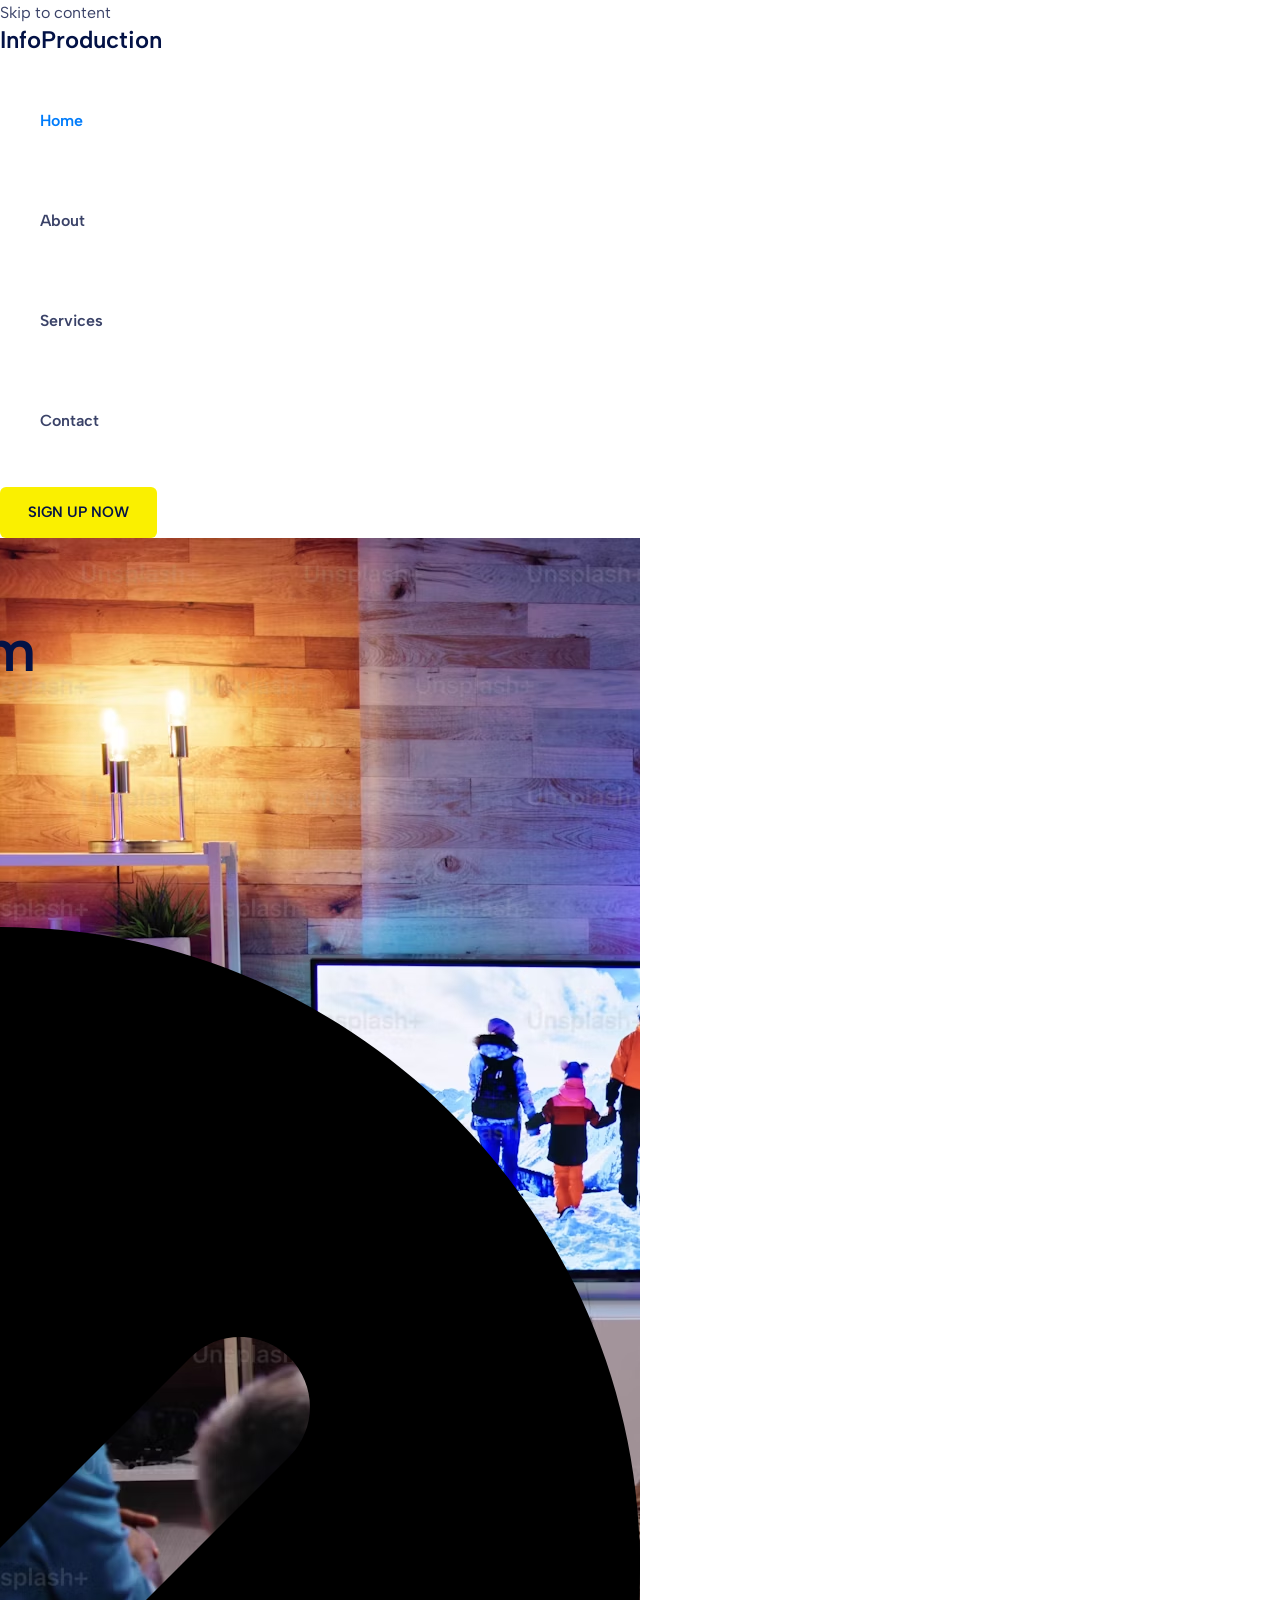
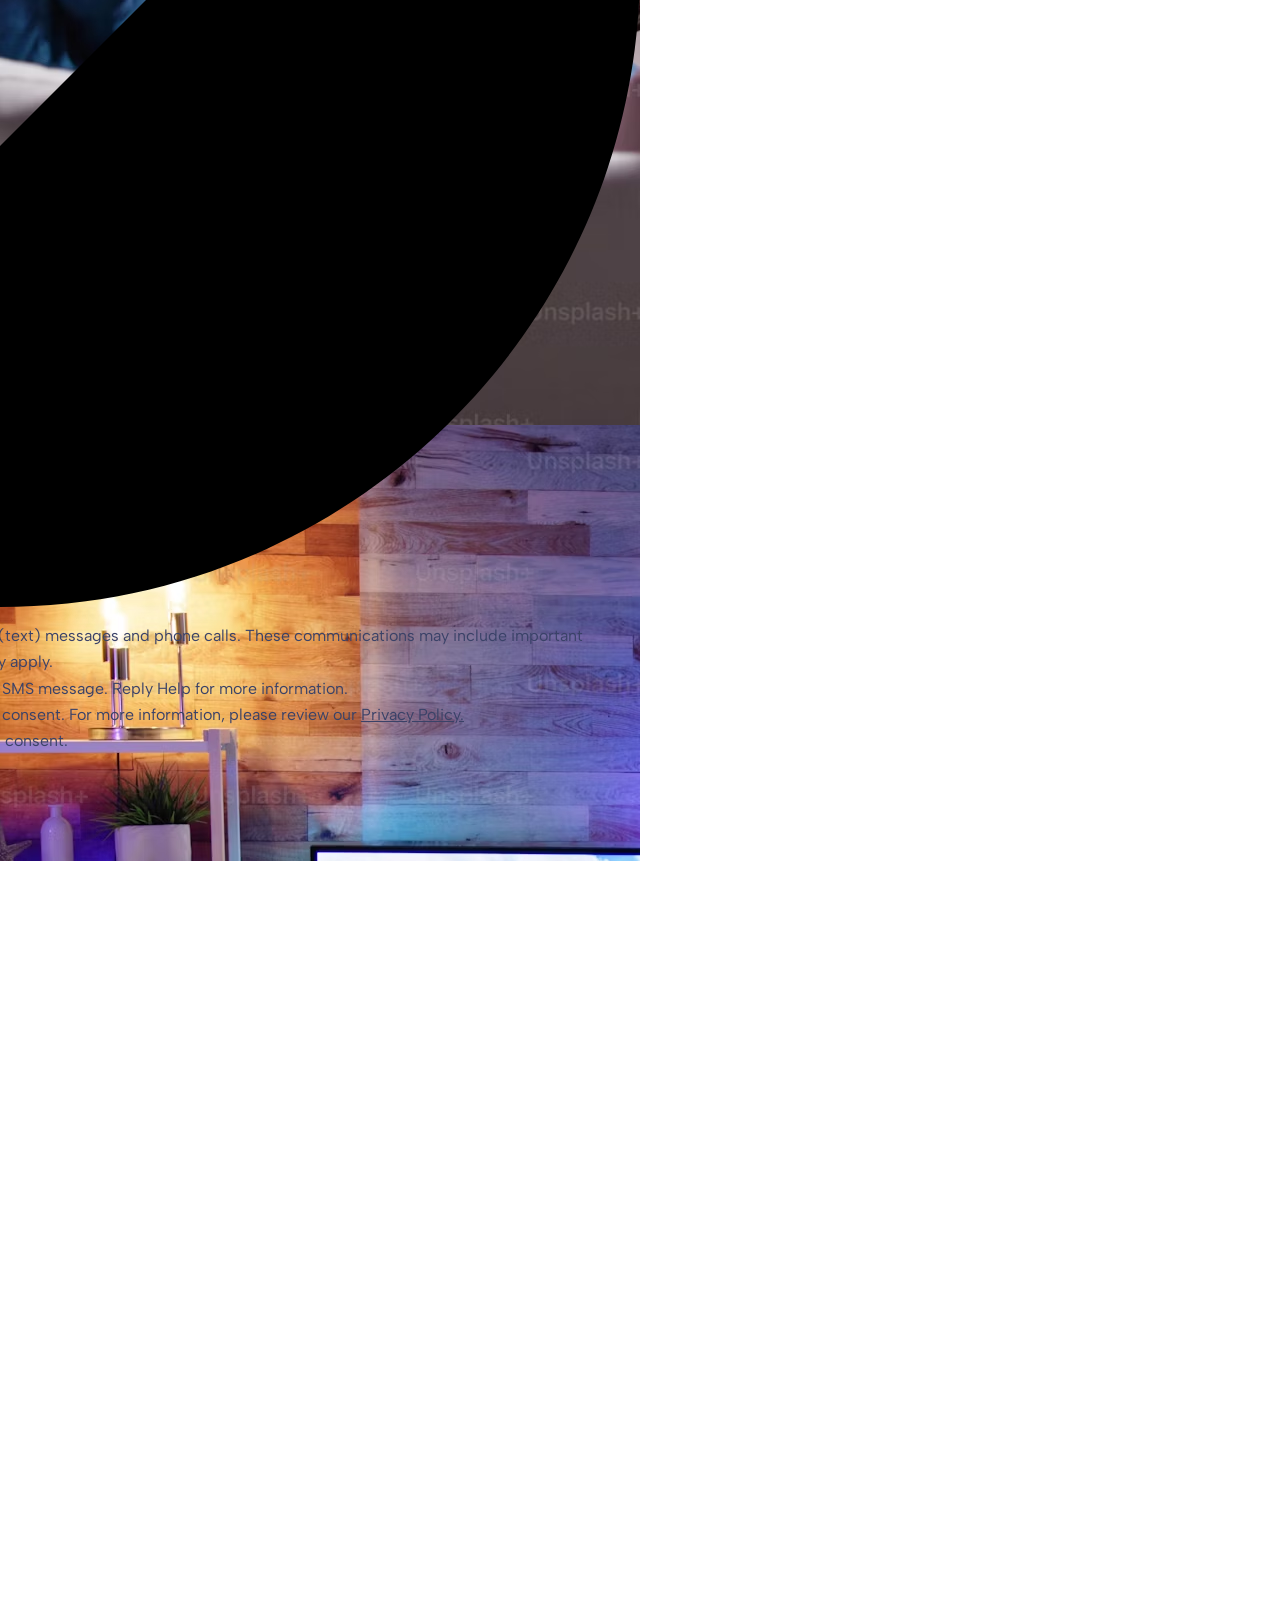
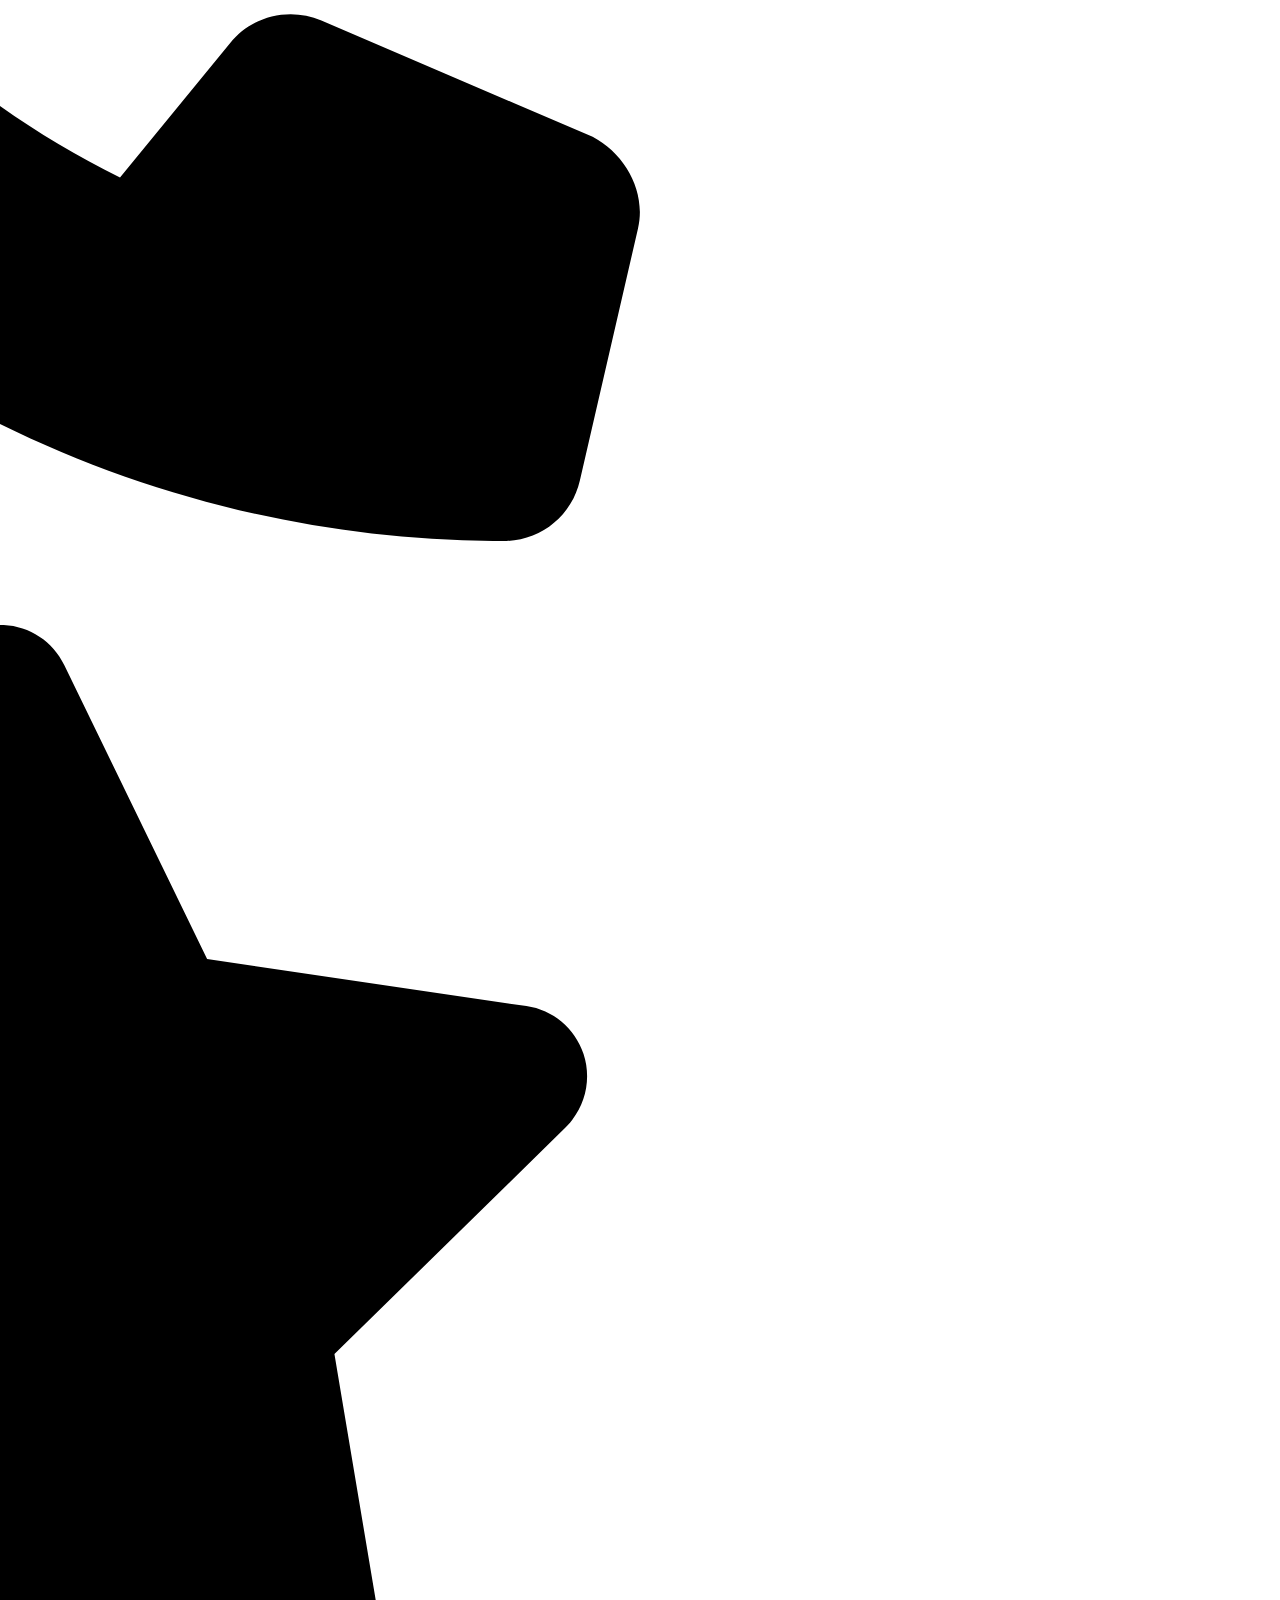
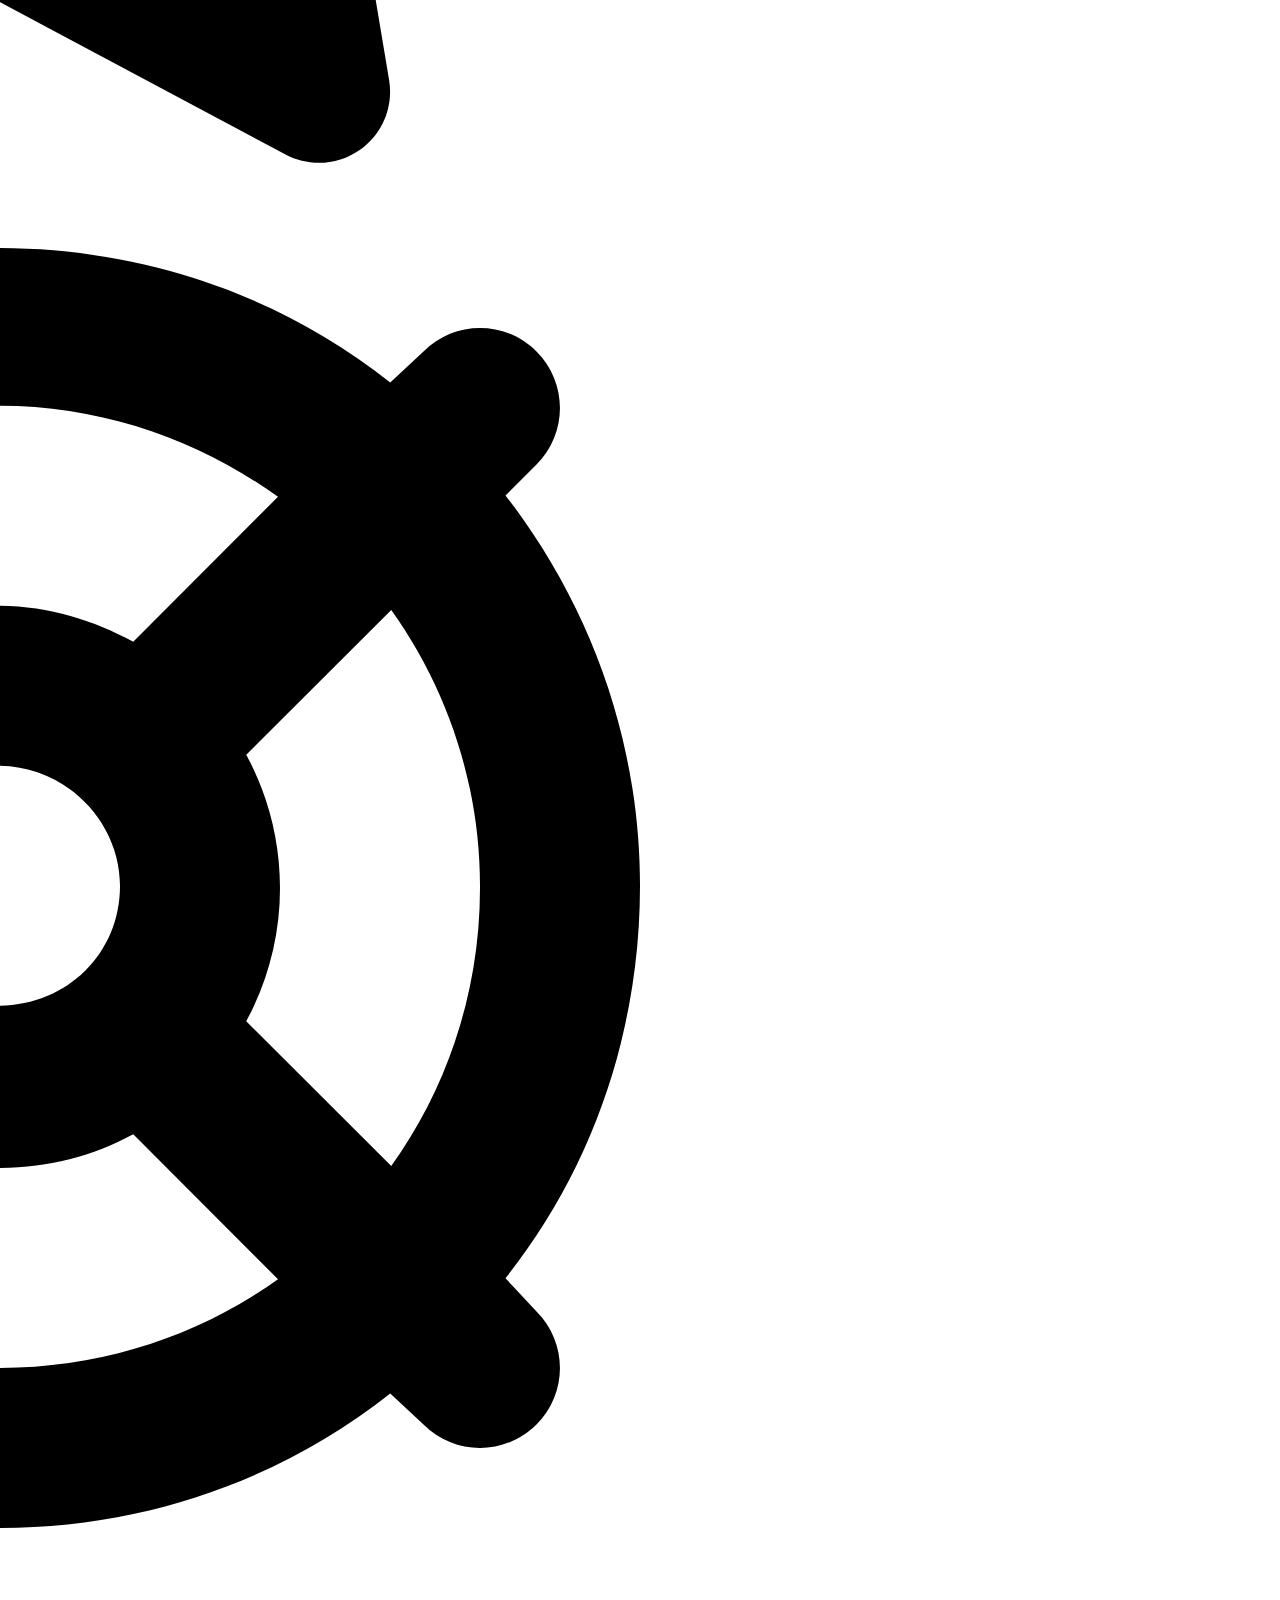
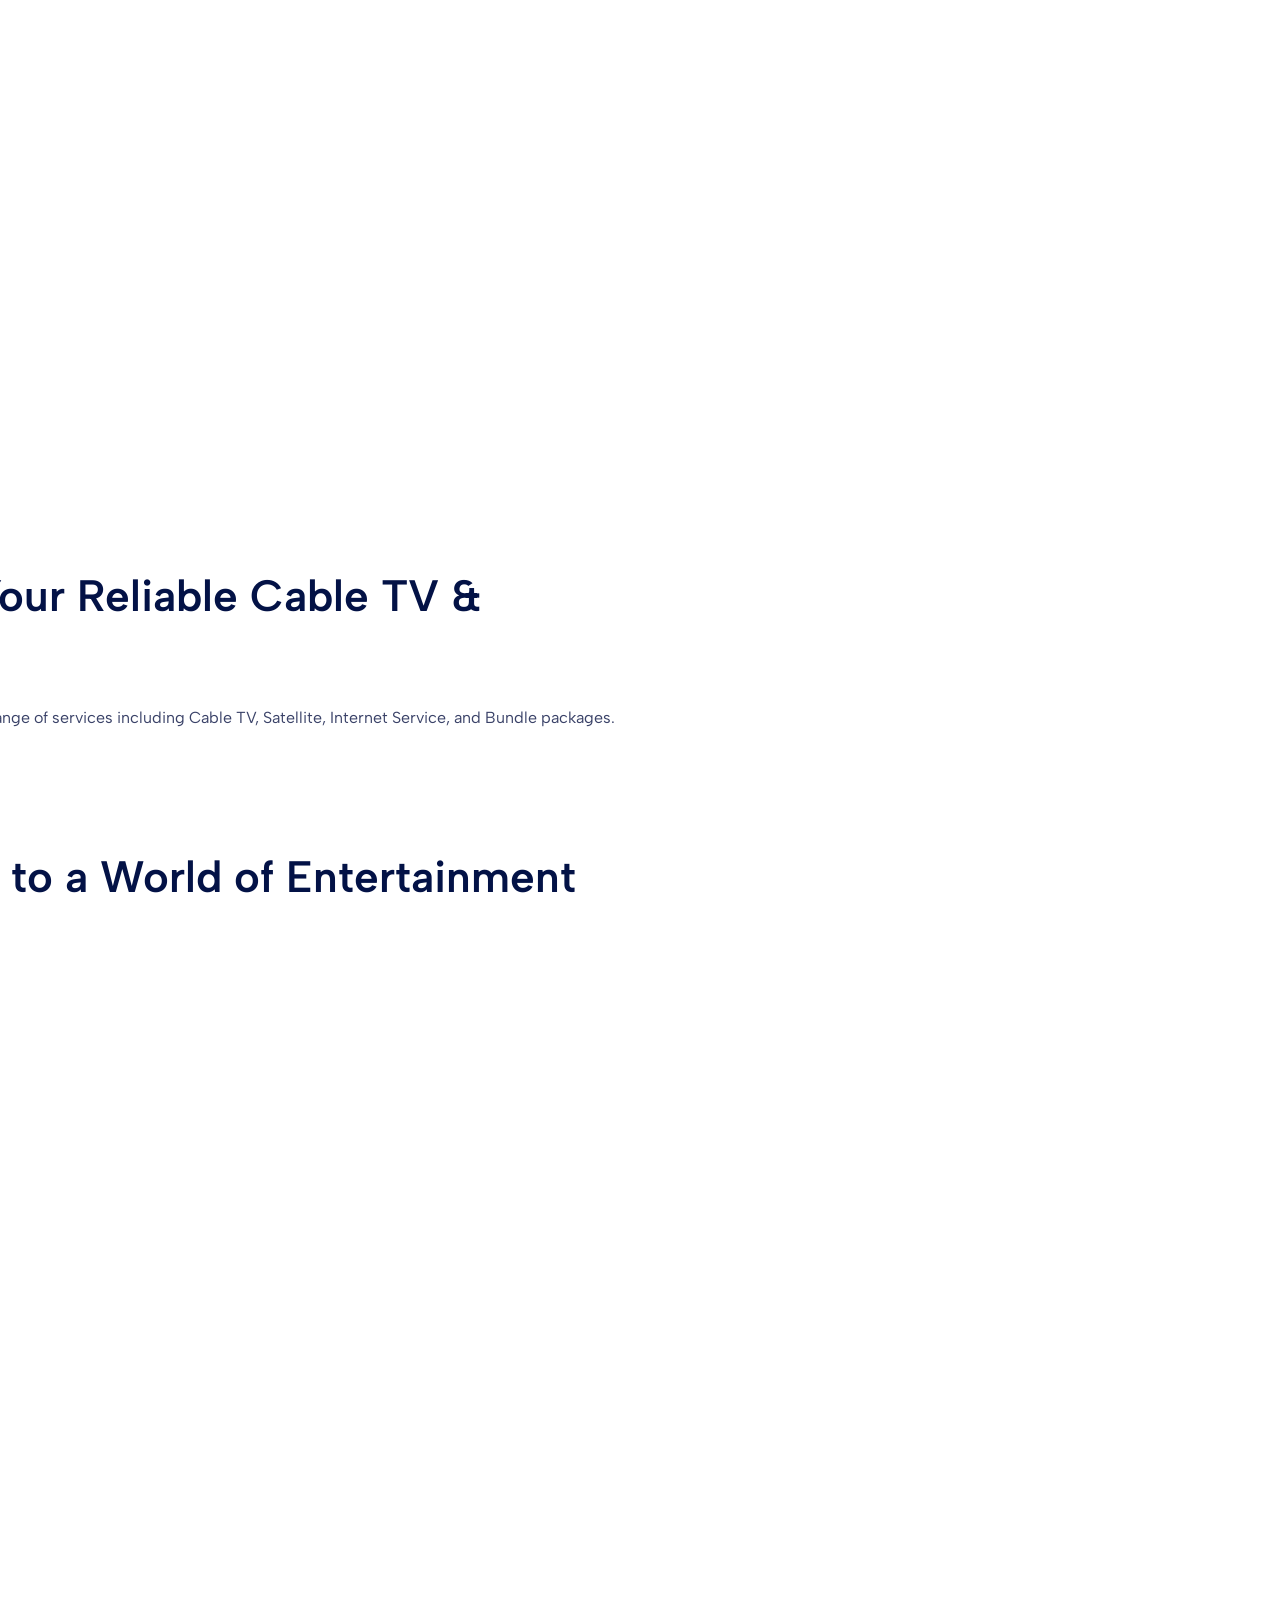
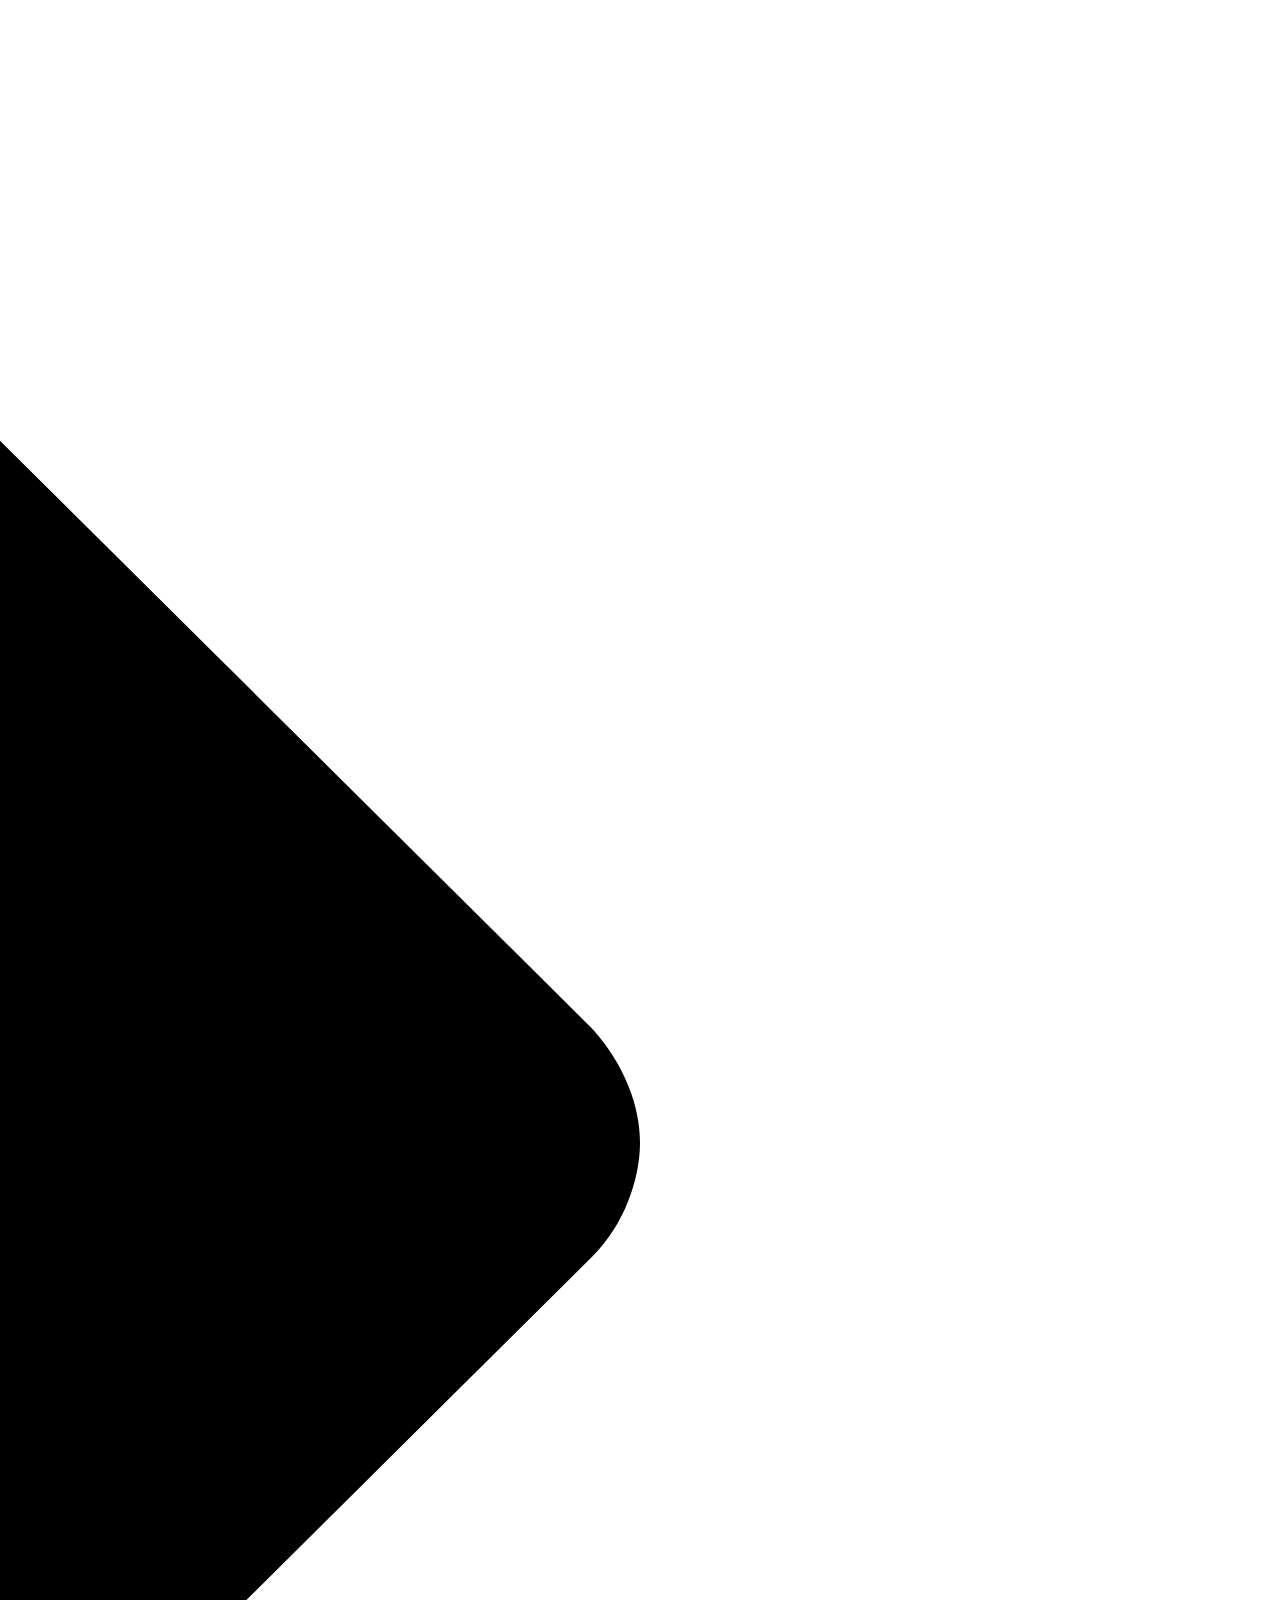
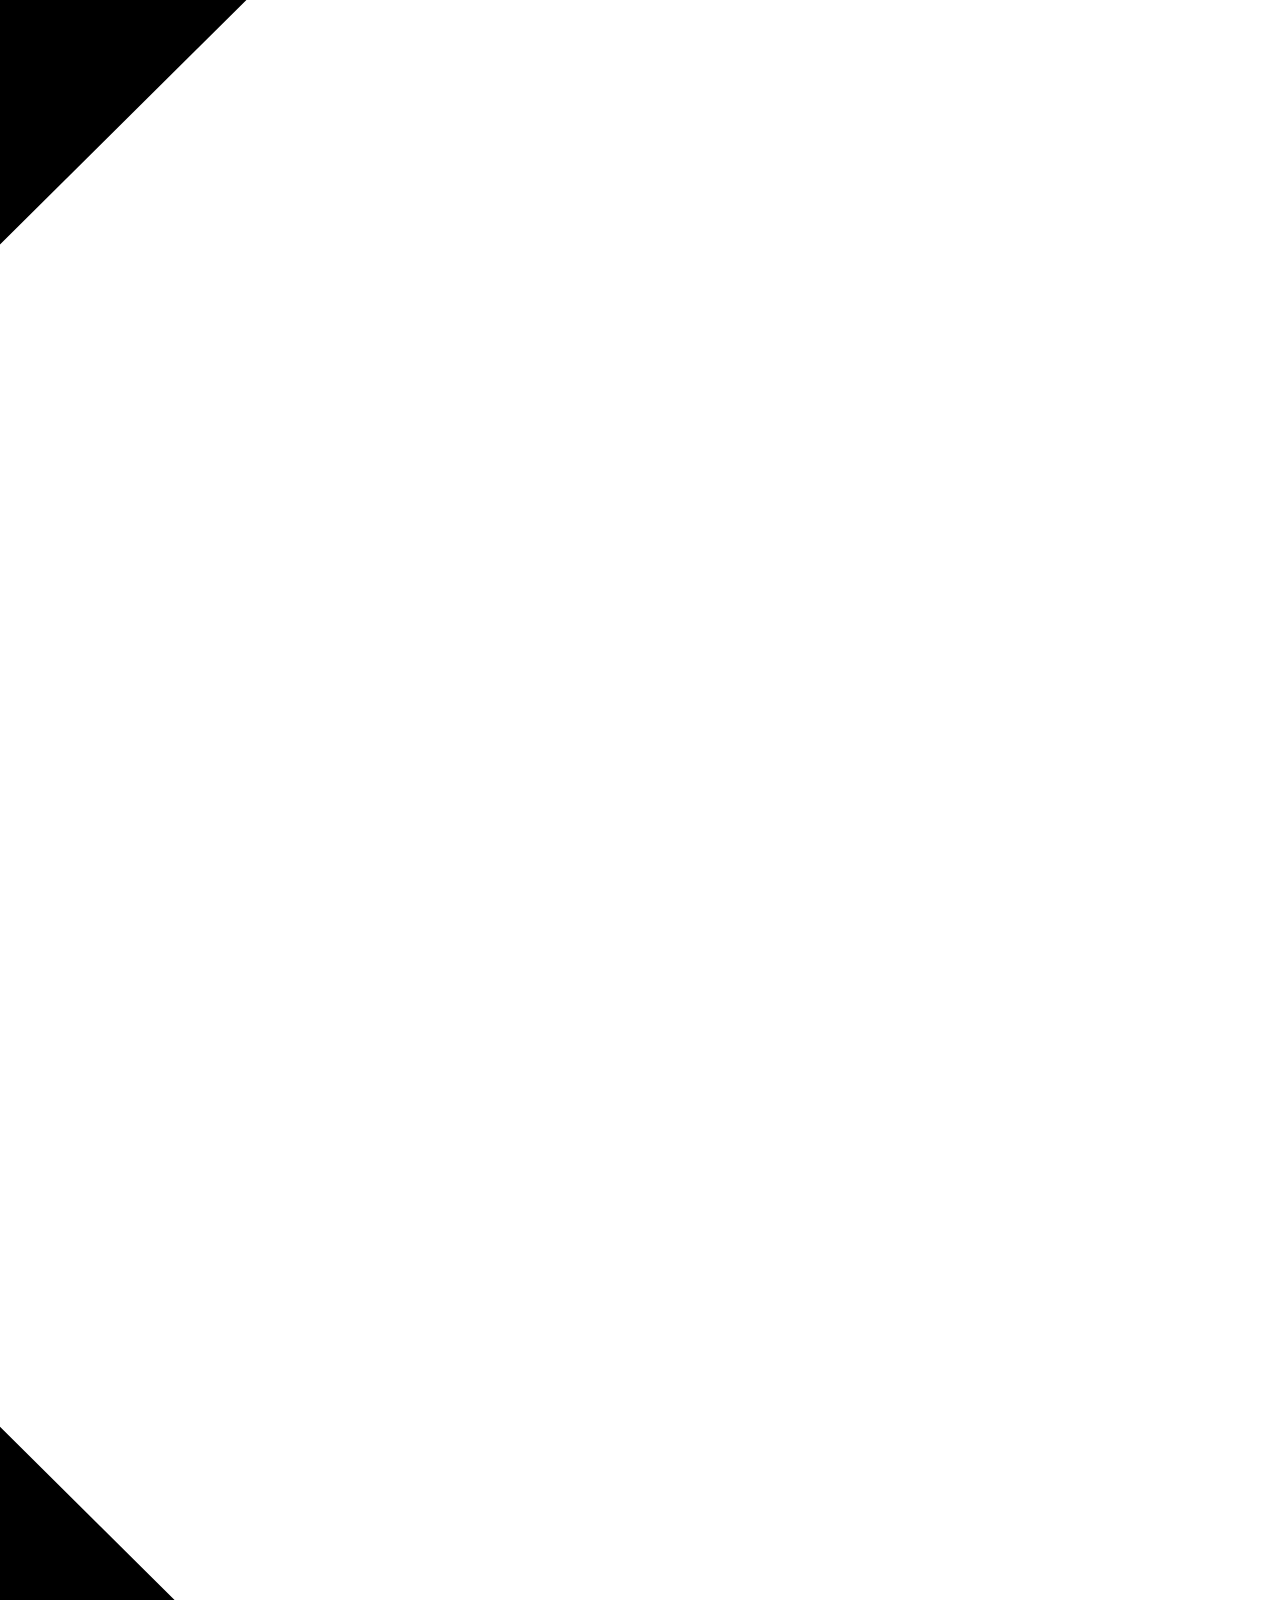
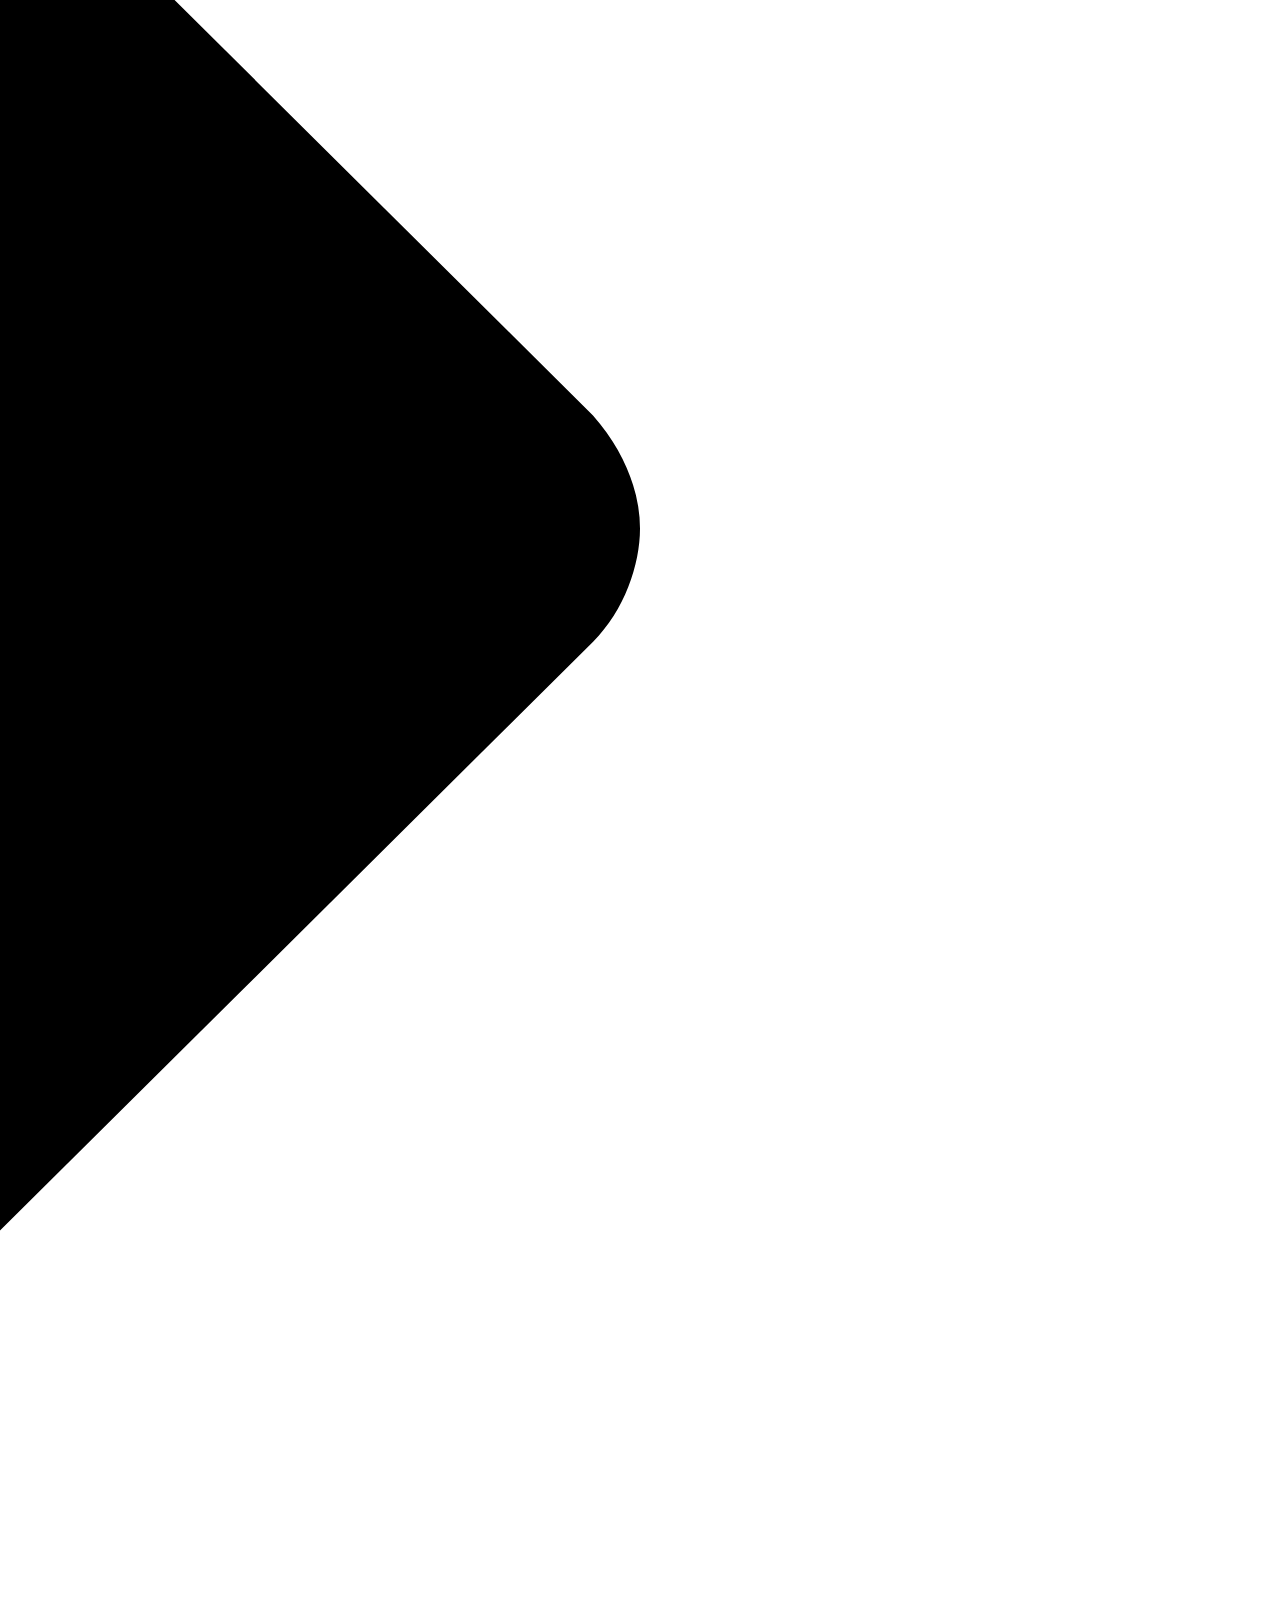
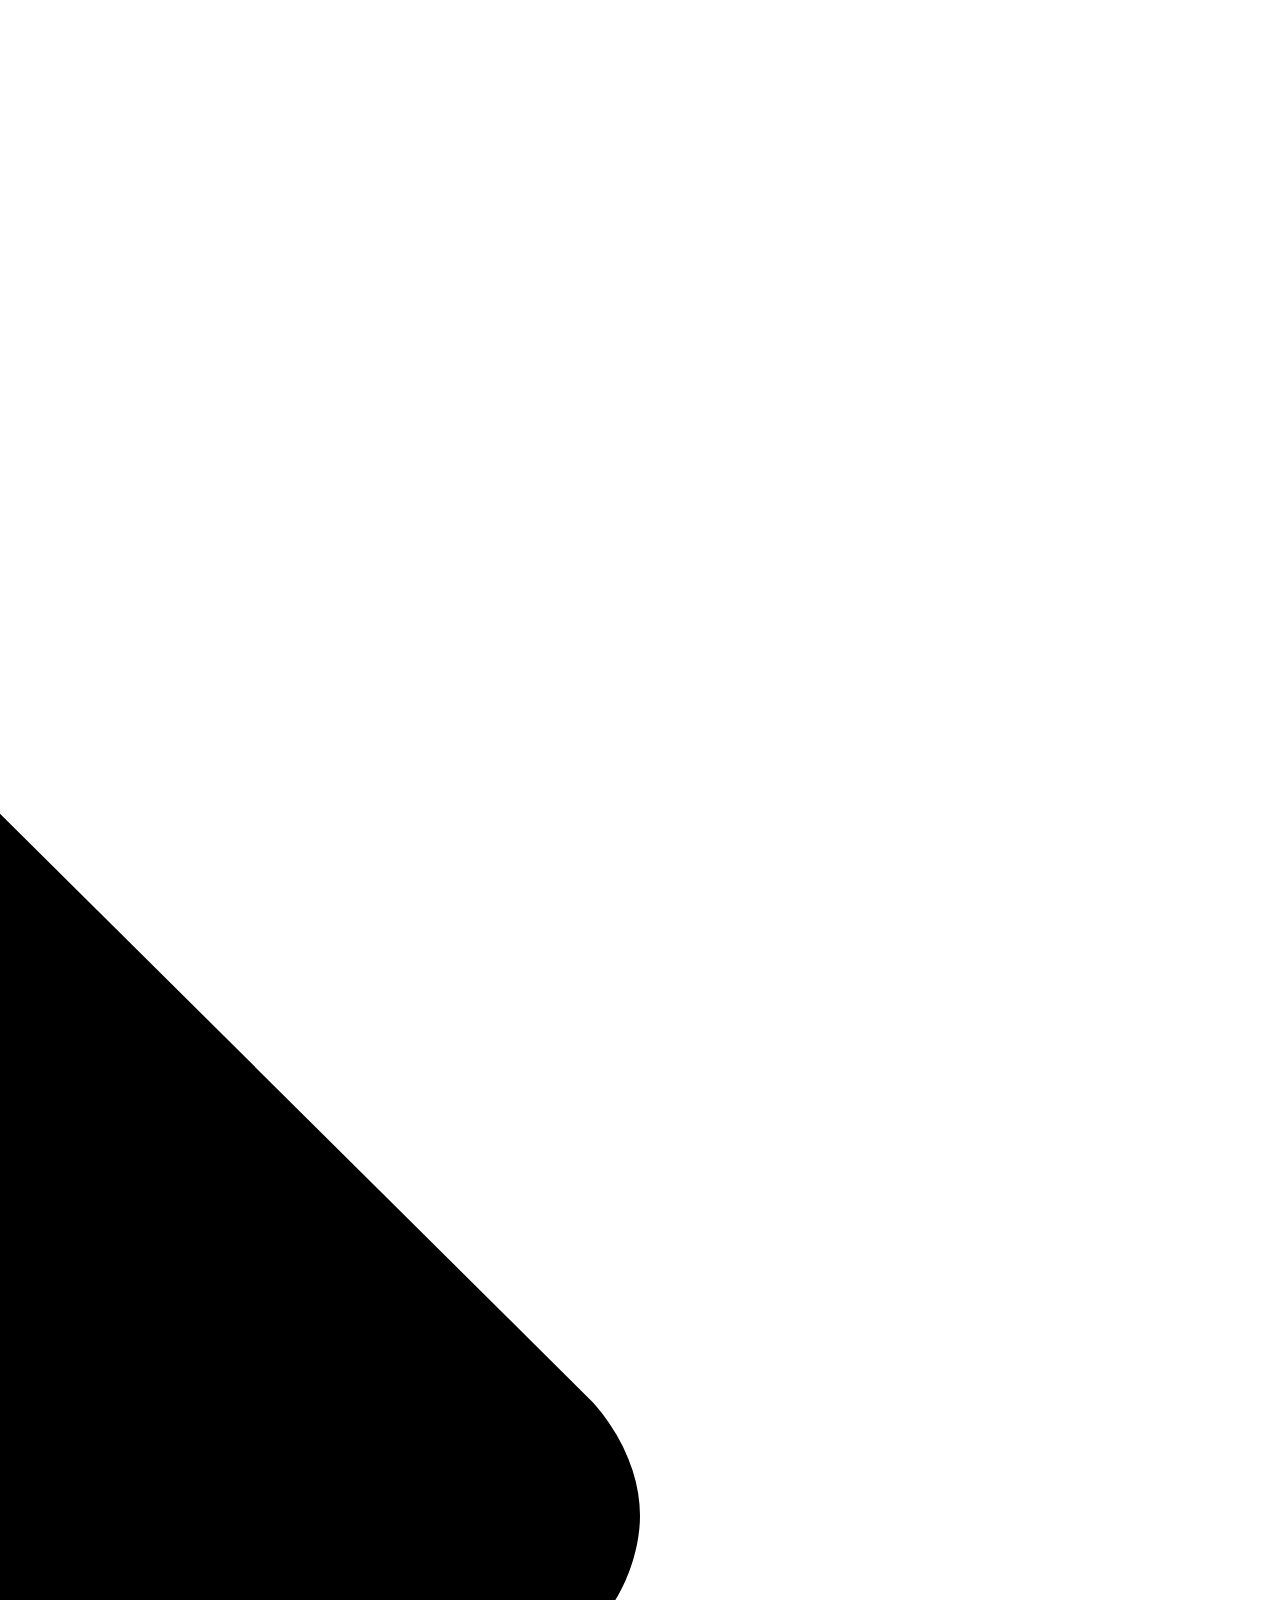
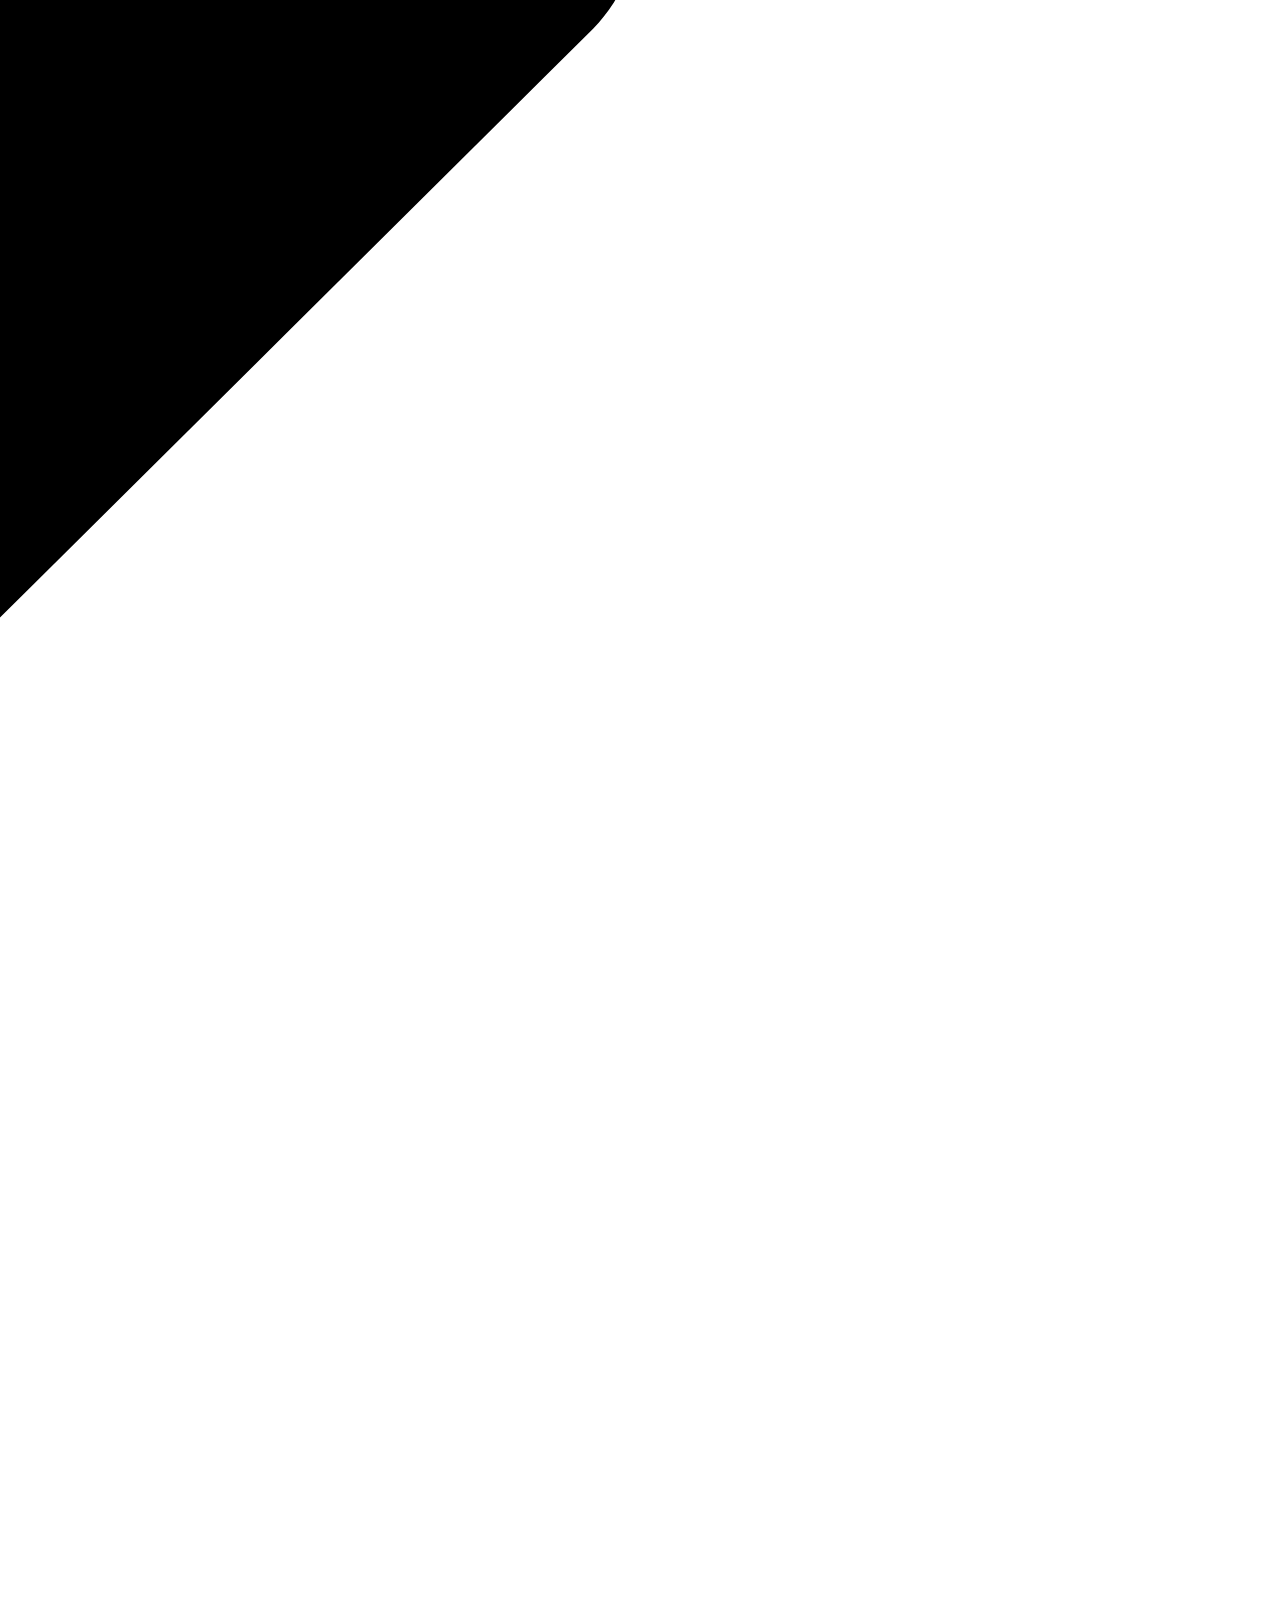
==== index.html @ 09341609 "Update HTML files to use relative links instead of absolute URLs for better portability and maintain" ====
<html dir="ltr" lang="en-US" prefix="og: https://ogp.me/ns#" class="hydrated">

<head>
	<meta charset="UTF-8">
	<style data-styles="">
		presto-playlist,
		presto-player-skeleton,
		presto-timestamp,
		presto-video-curtain-ui,
		presto-search-bar-ui,
		presto-player-button,
		presto-cta-overlay-ui,
		presto-video,
		presto-action-bar-ui,
		presto-youtube-subscribe-button,
		presto-email-overlay-ui,
		presto-player-spinner,
		presto-action-bar,
		presto-cta-overlay,
		presto-email-overlay,
		presto-bunny,
		presto-dynamic-overlays,
		presto-search-bar,
		presto-youtube,
		presto-audio,
		presto-business-skin,
		presto-modern-skin,
		presto-muted-overlay,
		presto-stacked-skin,
		presto-vimeo,
		presto-action-bar-controller,
		presto-cta-overlay-controller,
		presto-email-overlay-controller,
		presto-dynamic-overlay-ui,
		presto-player,
		presto-playlist-item,
		presto-playlist-overlay,
		presto-playlist-ui {
			visibility: hidden
		}

		.hydrated {
			visibility: inherit
		}
	</style>
	<meta name="viewport" content="width=device-width, initial-scale=1">
	<link rel="profile" href="https://gmpg.org/xfn/11">
	<title>Home - InfoProduction</title>

	<!-- All in One SEO 4.6.1.1 - aioseo.com -->
	<meta name="description"
		content="4.9-star rating 🌟🌟🌟🌟🌟 and love from over 50,000+ US households Get Cable TV &amp; Streaming in 30 Minutes! By providing your phone number and submitting this form, you consent to receive SMS (text) messages and phone calls. These communications may include important updates, promotional offers, and other relevant information. Message and data rates may apply.You">
	<meta name="robots" content="max-image-preview:large">
	<link rel="canonical" href="https://infoproduction.com/">
	<meta name="generator" content="All in One SEO (AIOSEO) 4.6.1.1">
	<meta property="og:locale" content="en_US">
	<meta property="og:site_name" content="InfoProduction -">
	<meta property="og:type" content="website">
	<meta property="og:title" content="Home - InfoProduction">
	<meta property="og:description"
		content="4.9-star rating 🌟🌟🌟🌟🌟 and love from over 50,000+ US households Get Cable TV &amp; Streaming in 30 Minutes! By providing your phone number and submitting this form, you consent to receive SMS (text) messages and phone calls. These communications may include important updates, promotional offers, and other relevant information. Message and data rates may apply.You">
	<meta property="og:url" content="https://infoproduction.com/">
	<meta name="twitter:card" content="summary_large_image">
	<meta name="twitter:title" content="Home - InfoProduction">
	<meta name="twitter:description"
		content="4.9-star rating 🌟🌟🌟🌟🌟 and love from over 50,000+ US households Get Cable TV &amp; Streaming in 30 Minutes! By providing your phone number and submitting this form, you consent to receive SMS (text) messages and phone calls. These communications may include important updates, promotional offers, and other relevant information. Message and data rates may apply.You">
	<!-- <script
		src="https://connect.facebook.net/signals/config/2042929566191800?v=2.9.227&amp;r=stable&amp;domain=infoproduction.com&amp;hme=98a01a771f1571b63142a5ab6b1965d297e9ee4aa2fec3ece59f72d8c5b28e26&amp;ex_m=86%2C148%2C128%2C19%2C121%2C60%2C41%2C122%2C67%2C59%2C135%2C75%2C13%2C85%2C27%2C116%2C107%2C65%2C68%2C115%2C132%2C94%2C137%2C7%2C3%2C4%2C6%2C5%2C2%2C76%2C84%2C138%2C212%2C160%2C54%2C217%2C214%2C215%2C47%2C175%2C26%2C64%2C221%2C220%2C163%2C29%2C53%2C8%2C56%2C80%2C81%2C82%2C87%2C111%2C28%2C25%2C114%2C110%2C109%2C129%2C66%2C131%2C130%2C43%2C112%2C52%2C104%2C12%2C134%2C38%2C203%2C205%2C170%2C22%2C23%2C24%2C16%2C17%2C37%2C34%2C35%2C71%2C77%2C79%2C92%2C120%2C123%2C39%2C93%2C20%2C18%2C98%2C61%2C32%2C125%2C124%2C126%2C117%2C21%2C31%2C51%2C91%2C133%2C62%2C15%2C30%2C185%2C156%2C262%2C201%2C146%2C188%2C181%2C89%2C113%2C70%2C102%2C46%2C40%2C100%2C101%2C106%2C50%2C14%2C108%2C99%2C57%2C42%2C95%2C45%2C48%2C0%2C83%2C136%2C1%2C105%2C11%2C103%2C9%2C49%2C78%2C55%2C127%2C58%2C97%2C74%2C73%2C44%2C118%2C72%2C69%2C63%2C96%2C88%2C36%2C119%2C33%2C90%2C10%2C139"
		async=""></script> -->
	<script async="" src="https://connect.facebook.net/en_US/fbevents.js"></script>
	<!-- All in One SEO -->

	<!-- Pixel Cat Facebook Pixel Code -->
	<script>
		!function (f, b, e, v, n, t, s) {
			if (f.fbq) return; n = f.fbq = function () {
				n.callMethod ?
				n.callMethod.apply(n, arguments) : n.queue.push(arguments)
			}; if (!f._fbq) f._fbq = n;
			n.push = n; n.loaded = !0; n.version = '2.0'; n.queue = []; t = b.createElement(e); t.async = !0;
			t.src = v; s = b.getElementsByTagName(e)[0]; s.parentNode.insertBefore(t, s)
		}(window,
			document, 'script', 'https://connect.facebook.net/en_US/fbevents.js');
		fbq('init', '2042929566191800');	</script>
	<!-- DO NOT MODIFY -->
	<!-- End Facebook Pixel Code -->
	<link rel="dns-prefetch" href="//fonts.googleapis.com">
	<link rel="alternate" type="application/rss+xml" title="InfoProduction » Feed" href="https://infoproduction.com/feed/">
	<link rel="alternate" type="application/rss+xml" title="InfoProduction » Comments Feed"
		href="https://infoproduction.com/comments/feed/">
	<!-- This site uses the Google Analytics by MonsterInsights plugin v9.7.0 - Using Analytics tracking - https://www.monsterinsights.com/ -->
	<!-- Note: MonsterInsights is not currently configured on this site. The site owner needs to authenticate with Google Analytics in the MonsterInsights settings panel. -->
	<!-- No tracking code set -->
	<!-- / Google Analytics by MonsterInsights -->
	<script>
		window._wpemojiSettings = { "baseUrl": "https:\/\/s.w.org\/images\/core\/emoji\/15.0.3\/72x72\/", "ext": ".png", "svgUrl": "https:\/\/s.w.org\/images\/core\/emoji\/15.0.3\/svg\/", "svgExt": ".svg", "source": { "concatemoji": "https:\/\/skystreamnow.com\/wp-includes\/js\/wp-emoji-release.min.js?ver=6.5.6" } };
		/*! This file is auto-generated */
		!function (i, n) { var o, s, e; function c(e) { try { var t = { supportTests: e, timestamp: (new Date).valueOf() }; sessionStorage.setItem(o, JSON.stringify(t)) } catch (e) { } } function p(e, t, n) { e.clearRect(0, 0, e.canvas.width, e.canvas.height), e.fillText(t, 0, 0); var t = new Uint32Array(e.getImageData(0, 0, e.canvas.width, e.canvas.height).data), r = (e.clearRect(0, 0, e.canvas.width, e.canvas.height), e.fillText(n, 0, 0), new Uint32Array(e.getImageData(0, 0, e.canvas.width, e.canvas.height).data)); return t.every(function (e, t) { return e === r[t] }) } function u(e, t, n) { switch (t) { case "flag": return n(e, "\ud83c\udff3\ufe0f\u200d\u26a7\ufe0f", "\ud83c\udff3\ufe0f\u200b\u26a7\ufe0f") ? !1 : !n(e, "\ud83c\uddfa\ud83c\uddf3", "\ud83c\uddfa\u200b\ud83c\uddf3") && !n(e, "\ud83c\udff4\udb40\udc67\udb40\udc62\udb40\udc65\udb40\udc6e\udb40\udc67\udb40\udc7f", "\ud83c\udff4\u200b\udb40\udc67\u200b\udb40\udc62\u200b\udb40\udc65\u200b\udb40\udc6e\u200b\udb40\udc67\u200b\udb40\udc7f"); case "emoji": return !n(e, "\ud83d\udc26\u200d\u2b1b", "\ud83d\udc26\u200b\u2b1b") }return !1 } function f(e, t, n) { var r = "undefined" != typeof WorkerGlobalScope && self instanceof WorkerGlobalScope ? new OffscreenCanvas(300, 150) : i.createElement("canvas"), a = r.getContext("2d", { willReadFrequently: !0 }), o = (a.textBaseline = "top", a.font = "600 32px Arial", {}); return e.forEach(function (e) { o[e] = t(a, e, n) }), o } function t(e) { var t = i.createElement("script"); t.src = e, t.defer = !0, i.head.appendChild(t) } "undefined" != typeof Promise && (o = "wpEmojiSettingsSupports", s = ["flag", "emoji"], n.supports = { everything: !0, everythingExceptFlag: !0 }, e = new Promise(function (e) { i.addEventListener("DOMContentLoaded", e, { once: !0 }) }), new Promise(function (t) { var n = function () { try { var e = JSON.parse(sessionStorage.getItem(o)); if ("object" == typeof e && "number" == typeof e.timestamp && (new Date).valueOf() < e.timestamp + 604800 && "object" == typeof e.supportTests) return e.supportTests } catch (e) { } return null }(); if (!n) { if ("undefined" != typeof Worker && "undefined" != typeof OffscreenCanvas && "undefined" != typeof URL && URL.createObjectURL && "undefined" != typeof Blob) try { var e = "postMessage(" + f.toString() + "(" + [JSON.stringify(s), u.toString(), p.toString()].join(",") + "));", r = new Blob([e], { type: "text/javascript" }), a = new Worker(URL.createObjectURL(r), { name: "wpTestEmojiSupports" }); return void (a.onmessage = function (e) { c(n = e.data), a.terminate(), t(n) }) } catch (e) { } c(n = f(s, u, p)) } t(n) }).then(function (e) { for (var t in e) n.supports[t] = e[t], n.supports.everything = n.supports.everything && n.supports[t], "flag" !== t && (n.supports.everythingExceptFlag = n.supports.everythingExceptFlag && n.supports[t]); n.supports.everythingExceptFlag = n.supports.everythingExceptFlag && !n.supports.flag, n.DOMReady = !1, n.readyCallback = function () { n.DOMReady = !0 } }).then(function () { return e }).then(function () { var e; n.supports.everything || (n.readyCallback(), (e = n.source || {}).concatemoji ? t(e.concatemoji) : e.wpemoji && e.twemoji && (t(e.twemoji), t(e.wpemoji))) })) }((window, document), window._wpemojiSettings);
	</script>
	<link rel="stylesheet" id="astra-theme-css-css"
		href="https://skystreamnow.com/wp-content/themes/astra/assets/css/minified/main.min.css?ver=4.6.12" media="all">
	<link rel="stylesheet" href="style.css"/>
	<link rel="stylesheet" id="astra-google-fonts-css"
	href="https://fonts.googleapis.com/css?family=Albert+Sans%3A400%2C%2C600&amp;display=fallback&amp;ver=4.6.12"
	media="all">
	<link rel="stylesheet" id="wp-block-library-css"
	href="https://skystreamnow.com/wp-includes/css/dist/block-library/style.min.css?ver=6.5.6" media="all">
	<link rel="stylesheet" id="st-trigger-button-style-css"
		href="https://skystreamnow.com/wp-content/plugins/suretriggers/assets/css/st-trigger-button.css?ver=1.0.83"
		media="all">
	<link rel="stylesheet" id="site-styles.css-css"
		href="https://skystreamnow.com/wp-content/plugins/omnisend/styles/site-styles.css?1756877018&amp;ver=1.3.21"
		media="all">
	<link rel="stylesheet" id="uagb-block-positioning-css-css"
		href="https://skystreamnow.com/wp-content/plugins/ultimate-addons-for-gutenberg/assets/css/spectra-block-positioning.min.css?ver=2.12.8"
		media="all">
	<link rel="stylesheet" id="uagb-slick-css-css"
		href="https://skystreamnow.com/wp-content/plugins/ultimate-addons-for-gutenberg/assets/css/slick.min.css?ver=2.12.8"
		media="all">
	<link rel="stylesheet" id="uag-style-1399-css"
		href="https://skystreamnow.com/wp-content/uploads/uag-plugin/assets/1000/uag-css-1399.css?ver=1756873151"
		media="all">
	<link rel="stylesheet" id="wpforms-modern-full-css"
		href="https://skystreamnow.com/wp-content/plugins/wpforms-lite/assets/css/frontend/modern/wpforms-full.min.css?ver=1.8.7.2"
		media="all">
	<!--[if IE]>
<script src="https://skystreamnow.com/wp-content/themes/astra/assets/js/minified/flexibility.min.js?ver=4.6.12" id="astra-flexibility-js"></script>
<script id="astra-flexibility-js-after">
flexibility(document.documentElement);
</script>
<![endif]-->
	<script src="https://skystreamnow.com/wp-includes/js/jquery/jquery.min.js?ver=3.7.1" id="jquery-core-js"></script>
	<script src="https://skystreamnow.com/wp-includes/js/jquery/jquery-migrate.min.js?ver=3.4.1"
		id="jquery-migrate-js"></script>
	<link rel="https://api.w.org/" href="https://skystreamnow.com/wp-json/">
	<link rel="alternate" type="application/json" href="https://skystreamnow.com/wp-json/wp/v2/pages/1399">
	<link rel="EditURI" type="application/rsd+xml" title="RSD" href="https://skystreamnow.com/xmlrpc.php?rsd">
	<meta name="generator" content="WordPress 6.5.6">
	<link rel="shortlink" href="https://index.html>
	<link rel="alternate" type="application/json+oembed"
		href="https://skystreamnow.com/wp-json/oembed/1.0/embed?url=https%3A%2F%2Fskystreamnow.com%2F">
	<link rel="alternate" type="text/xml+oembed"
		href="https://skystreamnow.com/wp-json/oembed/1.0/embed?url=https%3A%2F%2Fskystreamnow.com%2F&amp;format=xml">
	<script type="module"
		src="https://skystreamnow.com/wp-content/plugins/presto-player/dist/components/web-components/web-components.esm.js?ver=1713778228"></script>
	<script src="https://skystreamnow.com/wp-includes/js/wp-emoji-release.min.js?ver=6.5.6" defer=""></script>
</head>

<body itemtype="https://schema.org/WebPage" itemscope="itemscope"
	class="home page-template-default page page-id-1399 ast-desktop ast-plain-container ast-no-sidebar astra-4.6.12 ast-single-post ast-inherit-site-logo-transparent ast-hfb-header ast-normal-title-enabled"
	style="">

	<a class="skip-link screen-reader-text" href="#content" role="link" title="Skip to content">
		Skip to content</a>

	<div class="hfeed site" id="page">
		<header
			class="site-header header-main-layout-1 ast-primary-menu-enabled ast-logo-title-inline ast-hide-custom-menu-mobile ast-builder-menu-toggle-icon ast-mobile-header-inline"
			id="masthead" itemtype="https://schema.org/WPHeader" itemscope="itemscope" itemid="#masthead">
			<div id="ast-desktop-header" data-toggle-type="dropdown">
				<div class="ast-main-header-wrap main-header-bar-wrap ">
					<div class="ast-primary-header-bar ast-primary-header main-header-bar site-header-focus-item"
						data-section="section-primary-header-builder">
						<div class="site-primary-header-wrap ast-builder-grid-row-container site-header-focus-item ast-container"
							data-section="section-primary-header-builder">
							<div class="ast-builder-grid-row ast-builder-grid-row-has-sides ast-builder-grid-row-no-center">
								<div class="site-header-primary-section-left site-header-section ast-flex site-header-section-left">
									<div class="ast-builder-layout-element ast-flex site-header-focus-item" data-section="title_tagline">
										<div class="site-branding ast-site-identity" itemtype="https://schema.org/Organization"
											itemscope="itemscope">
											<div class="ast-site-title-wrap">
												<span class="site-title" itemprop="name">
													<a href="https://infoproduction.com/" rel="home" itemprop="url">
														InfoProduction
													</a>
												</span>

											</div>
										</div>
										<!-- .site-branding -->
									</div>
								</div>
								<div class="site-header-primary-section-right site-header-section ast-flex ast-grid-right-section">
									<div
										class="ast-builder-menu-1 ast-builder-menu ast-flex ast-builder-menu-1-focus-item ast-builder-layout-element site-header-focus-item"
										data-section="section-hb-menu-1">
										<div class="ast-main-header-bar-alignment">
											<div class="main-header-bar-navigation">
												<nav class="site-navigation ast-flex-grow-1 navigation-accessibility site-header-focus-item"
													id="primary-site-navigation-desktop" aria-label="Site Navigation"
													itemtype="https://schema.org/SiteNavigationElement" itemscope="itemscope">
													<div class="main-navigation ast-inline-flex">
														<ul id="ast-hf-menu-1"
															class="main-header-menu ast-menu-shadow ast-nav-menu ast-flex  submenu-with-border stack-on-mobile">
															<li id="menu-item-48"
																class="menu-item menu-item-type-post_type menu-item-object-page menu-item-home current-menu-item page_item page-item-1399 current_page_item menu-item-48">
																<a href="https://index.html aria-current="page" class="menu-link">Home</a></li>
															<li id="menu-item-49"
																class="menu-item menu-item-type-post_type menu-item-object-page menu-item-49"><a
																	href="about.html" class="menu-link">About</a></li>
															<li id="menu-item-51"
																class="menu-item menu-item-type-post_type menu-item-object-page menu-item-51"><a
																	href="https://skystreamnow.com/services/" class="menu-link">Services</a></li>
															<li id="menu-item-50"
																class="menu-item menu-item-type-post_type menu-item-object-page menu-item-50"><a
																	href="contact.html" class="menu-link">Contact</a></li>
														</ul>
													</div>
												</nav>
											</div>
										</div>
									</div>
									<div class="ast-builder-layout-element ast-flex site-header-focus-item ast-header-button-1"
										data-section="section-hb-button-1">
										<div class="ast-builder-button-wrap ast-builder-button-size-"><a class="ast-custom-button-link"
												href="contact.html" target="_self">
												<div class="ast-custom-button">Sign Up Now</div>
											</a><a class="menu-link" href="contact.html" target="_self">Sign Up Now</a>
										</div>
									</div>
								</div>
							</div>
						</div>
					</div>
				</div>
				<div class="ast-desktop-header-content content-align-flex-start " style="display: none;">
				</div>
			</div> <!-- Main Header Bar Wrap -->
			<div id="ast-mobile-header" class="ast-mobile-header-wrap " data-type="dropdown">
				<div class="ast-main-header-wrap main-header-bar-wrap">
					<div
						class="ast-primary-header-bar ast-primary-header main-header-bar site-primary-header-wrap site-header-focus-item ast-builder-grid-row-layout-default ast-builder-grid-row-tablet-layout-default ast-builder-grid-row-mobile-layout-default"
						data-section="section-primary-header-builder">
						<div class="ast-builder-grid-row ast-builder-grid-row-has-sides ast-builder-grid-row-no-center">
							<div class="site-header-primary-section-left site-header-section ast-flex site-header-section-left">
								<div class="ast-builder-layout-element ast-flex site-header-focus-item" data-section="title_tagline">
									<div class="site-branding ast-site-identity" itemtype="https://schema.org/Organization"
										itemscope="itemscope">
										<div class="ast-site-title-wrap">
											<span class="site-title" itemprop="name">
												<a href="https://infoproduction.com/" rel="home" itemprop="url">
													InfoProduction
												</a>
											</span>

										</div>
									</div>
									<!-- .site-branding -->
								</div>
							</div>
							<div class="site-header-primary-section-right site-header-section ast-flex ast-grid-right-section">
								<div class="ast-builder-layout-element ast-flex site-header-focus-item"
									data-section="section-header-mobile-trigger">
									<div class="ast-button-wrap">
										<button type="button" class="menu-toggle main-header-menu-toggle ast-mobile-menu-trigger-fill"
											aria-expanded="false" data-index="0">
											<span class="screen-reader-text">Main Menu</span>
											<span class="mobile-menu-toggle-icon">
												<span class="ahfb-svg-iconset ast-inline-flex svg-baseline"><svg
														class="ast-mobile-svg ast-menu-svg" fill="currentColor" version="1.1"
														xmlns="http://www.w3.org/2000/svg" width="24" height="24" viewBox="0 0 24 24">
														<path
															d="M3 13h18c0.552 0 1-0.448 1-1s-0.448-1-1-1h-18c-0.552 0-1 0.448-1 1s0.448 1 1 1zM3 7h18c0.552 0 1-0.448 1-1s-0.448-1-1-1h-18c-0.552 0-1 0.448-1 1s0.448 1 1 1zM3 19h18c0.552 0 1-0.448 1-1s-0.448-1-1-1h-18c-0.552 0-1 0.448-1 1s0.448 1 1 1z">
														</path>
													</svg></span><span class="ahfb-svg-iconset ast-inline-flex svg-baseline"><svg
														class="ast-mobile-svg ast-close-svg" fill="currentColor" version="1.1"
														xmlns="http://www.w3.org/2000/svg" width="24" height="24" viewBox="0 0 24 24">
														<path
															d="M5.293 6.707l5.293 5.293-5.293 5.293c-0.391 0.391-0.391 1.024 0 1.414s1.024 0.391 1.414 0l5.293-5.293 5.293 5.293c0.391 0.391 1.024 0.391 1.414 0s0.391-1.024 0-1.414l-5.293-5.293 5.293-5.293c0.391-0.391 0.391-1.024 0-1.414s-1.024-0.391-1.414 0l-5.293 5.293-5.293-5.293c-0.391-0.391-1.024-0.391-1.414 0s-0.391 1.024 0 1.414z">
														</path>
													</svg></span> </span>
										</button>
									</div>
								</div>
							</div>
						</div>
					</div>
				</div>
				<div class="ast-mobile-header-content content-align-flex-start ">
					<div
						class="ast-builder-menu-mobile ast-builder-menu ast-builder-menu-mobile-focus-item ast-builder-layout-element site-header-focus-item"
						data-section="section-header-mobile-menu">
						<div class="ast-main-header-bar-alignment">
							<div class="main-header-bar-navigation">
								<nav class="site-navigation ast-flex-grow-1 navigation-accessibility site-header-focus-item"
									id="ast-mobile-site-navigation" aria-label="Site Navigation"
									itemtype="https://schema.org/SiteNavigationElement" itemscope="itemscope">
									<div class="main-navigation">
										<ul id="ast-hf-mobile-menu"
											class="main-header-menu ast-nav-menu ast-flex  submenu-with-border astra-menu-animation-fade  stack-on-mobile">
											<li
												class="menu-item menu-item-type-post_type menu-item-object-page menu-item-home current-menu-item page_item page-item-1399 current_page_item menu-item-48">
												<a href="https://index.html aria-current="page" class="menu-link">Home</a></li>
											<li class="menu-item menu-item-type-post_type menu-item-object-page menu-item-49"><a
													href="about.html" class="menu-link">About</a></li>
											<li class="menu-item menu-item-type-post_type menu-item-object-page menu-item-51"><a
													href="https://skystreamnow.com/services/" class="menu-link">Services</a></li>
											<li class="menu-item menu-item-type-post_type menu-item-object-page menu-item-50"><a
													href="contact.html" class="menu-link">Contact</a></li>
										</ul>
									</div>
								</nav>
							</div>
						</div>
					</div>
				</div>
			</div>
		</header><!-- #masthead -->
		<div id="content" class="site-content">
			<div class="ast-container">


				<div id="primary" class="content-area primary">


					<main id="main" class="site-main">
						<article class="post-1399 page type-page status-publish ast-article-single" id="post-1399"
							itemtype="https://schema.org/CreativeWork" itemscope="itemscope">


							<div class="entry-content clear" ast-blocks-layout="true" itemprop="text">



								<div class="wp-block-uagb-container uagb-block-4c3875af alignfull uagb-is-root-container">
									<div class="uagb-container-inner-blocks-wrap">
										<div class="wp-block-uagb-advanced-heading uagb-block-4c3562ab">
											<div class="uagb-heading-text">4.9-star rating <img draggable="false" role="img" class="emoji"
													alt="🌟" src="https://s.w.org/images/core/emoji/15.0.3/svg/1f31f.svg"><img draggable="false"
													role="img" class="emoji" alt="🌟"
													src="https://s.w.org/images/core/emoji/15.0.3/svg/1f31f.svg"><img draggable="false" role="img"
													class="emoji" alt="🌟" src="https://s.w.org/images/core/emoji/15.0.3/svg/1f31f.svg"><img
													draggable="false" role="img" class="emoji" alt="🌟"
													src="https://s.w.org/images/core/emoji/15.0.3/svg/1f31f.svg"><img draggable="false" role="img"
													class="emoji" alt="🌟" src="https://s.w.org/images/core/emoji/15.0.3/svg/1f31f.svg"> and love
												from over 50,000+ US households</div>
										</div>



										<div class="wp-block-uagb-advanced-heading uagb-block-36237826">
											<h1 class="uagb-heading-text">Info Production Telecom</h1>
										</div>



										<div class="wp-block-uagb-container uagb-block-c862695c">
											<style id="wpforms-css-vars-1435-block-7d85e712-9447-4fa8-8c75-9f2664c5dc99">
												#wpforms-1435.wpforms-block-7d85e712-9447-4fa8-8c75-9f2664c5dc99 {
													--wpforms-field-background-color: #fff;
													--wpforms-field-border-color: var(--ast-global-color-1);
													--wpforms-field-text-color: var(--ast-global-color-5);
													--wpforms-label-color: var(--ast-global-color-5);
													--wpforms-button-background-color: #cf2e2e;

												}
											</style>
											<div
												class="wpforms-container wpforms-container-full wpforms-block wpforms-block-7d85e712-9447-4fa8-8c75-9f2664c5dc99 wpforms-render-modern"
												id="wpforms-1435">
												<form id="wpforms-form-1435" class="wpforms-validate wpforms-form wpforms-ajax-form"
													data-formid="1435" method="post" enctype="multipart/form-data" action="/"
													data-token="9b9e40cdec6de48aa920b00b19412a1e" novalidate="novalidate"><noscript
														class="wpforms-error-noscript">Please enable JavaScript in your browser to complete this
														form.</noscript>
													<div class="wpforms-hidden" id="wpforms-error-noscript">Please enable JavaScript in your
														browser to complete this form.</div>
													<div class="wpforms-field-container">
														<div id="wpforms-1435-field_0-container" class="wpforms-field wpforms-field-name"
															data-field-id="0"><label class="wpforms-field-label" for="wpforms-1435-field_0">Name <span
																	class="wpforms-required-label" aria-hidden="true">*</span></label><input type="text"
																id="wpforms-1435-field_0" class="wpforms-field-large wpforms-field-required"
																name="wpforms[fields][0]" aria-errormessage="wpforms-1435-field_0-error" required="">
														</div>
														<div id="wpforms-1435-field_1-container" class="wpforms-field wpforms-field-email"
															data-field-id="1"><label class="wpforms-field-label" for="wpforms-1435-field_1">Email
																<span class="wpforms-required-label" aria-hidden="true">*</span></label><input
																type="email" id="wpforms-1435-field_1"
																class="wpforms-field-large wpforms-field-required" name="wpforms[fields][1]"
																spellcheck="false" aria-errormessage="wpforms-1435-field_1-error" required=""></div>
														<div id="wpforms-1435-field_3-container" class="wpforms-field wpforms-field-text"
															data-field-id="3"><label class="wpforms-field-label" for="wpforms-1435-field_3">Phone
																<span class="wpforms-required-label" aria-hidden="true">*</span></label><input
																type="text" id="wpforms-1435-field_3" class="wpforms-field-large wpforms-field-required"
																name="wpforms[fields][3]" aria-errormessage="wpforms-1435-field_3-error" required="">
														</div>
													</div><!-- .wpforms-field-container -->
													<div class="wpforms-submit-container"><input type="hidden" name="wpforms[id]"
															value="1435"><input type="hidden" name="wpforms[author]" value="1"><input type="hidden"
															name="wpforms[post_id]" value="1399"><button type="submit" name="wpforms[submit]"
															id="wpforms-submit-1435" class="wpforms-submit" data-alt-text="Sending..."
															data-submit-text="Submit" aria-live="assertive" value="wpforms-submit">Submit</button><img
															decoding="async"
															src="https://skystreamnow.com/wp-content/plugins/wpforms-lite/assets/images/submit-spin.svg"
															class="wpforms-submit-spinner" style="display: none;" width="26" height="26"
															alt="Loading"></div>
												</form>
											</div> <!-- .wpforms-container -->


											<div
												class="wp-block-uagb-info-box uagb-block-3733597b uagb-infobox__content-wrap  uagb-infobox-icon-above-title uagb-infobox-image-valign-top">
												<div class="uagb-ifb-content">
													<div class="uagb-ifb-icon-wrap"><svg xmlns="https://www.w3.org/2000/svg"
															viewBox="0 0 512 512">
															<path
																d="M0 256C0 114.6 114.6 0 256 0C397.4 0 512 114.6 512 256C512 397.4 397.4 512 256 512C114.6 512 0 397.4 0 256zM371.8 211.8C382.7 200.9 382.7 183.1 371.8 172.2C360.9 161.3 343.1 161.3 332.2 172.2L224 280.4L179.8 236.2C168.9 225.3 151.1 225.3 140.2 236.2C129.3 247.1 129.3 264.9 140.2 275.8L204.2 339.8C215.1 350.7 232.9 350.7 243.8 339.8L371.8 211.8z">
															</path>
														</svg></div>
													<div class="uagb-ifb-title-wrap"></div>
													<p class="uagb-ifb-desc">By providing your phone number and submitting this form, you consent
														to receive SMS (text) messages and phone calls. These communications may include important
														updates, promotional offers, and other relevant information. Message and data rates may
														apply.<br>You can opt out of receiving these communications at any time by replying STOP to
														any SMS message. Reply Help for more information.<br>We value your privacy and will not
														share your information with third parties without your consent. For more information, please
														review our&nbsp;<a href="privacy-policy.html">Privacy Policy.</a><br>By
														clicking “Submit,” you acknowledge that you have read and agree to the terms of this
														consent. </p>
												</div>
											</div>



											<div style="height:39px" aria-hidden="true" class="wp-block-spacer"></div>
										</div>



										<div class="wp-block-uagb-container uagb-block-0f9a327c">
											<div style="height:51px" aria-hidden="true" class="wp-block-spacer"></div>
										</div>
									</div>
								</div>



								<div class="wp-block-uagb-container uagb-block-c58c3634 alignfull uagb-is-root-container">
									<div class="uagb-container-inner-blocks-wrap">
										<div class="wp-block-uagb-container uagb-block-41acd774">
											<div
												class="wp-block-uagb-info-box uagb-block-19613ee5 uagb-infobox__content-wrap  uagb-infobox-icon-left uagb-infobox-left uagb-infobox-stacked-tablet uagb-infobox-image-valign-middle">
												<div class="uagb-ifb-icon-wrap">
													<div class="uagb-iconbox-icon-wrap uagb-infobox-shape-circle"><svg
															xmlns="https://www.w3.org/2000/svg" viewBox="0 0 512 512">
															<path
																d="M511.2 387l-23.25 100.8c-3.266 14.25-15.79 24.22-30.46 24.22C205.2 512 0 306.8 0 54.5c0-14.66 9.969-27.2 24.22-30.45l100.8-23.25C139.7-2.602 154.7 5.018 160.8 18.92l46.52 108.5c5.438 12.78 1.77 27.67-8.98 36.45L144.5 207.1c33.98 69.22 90.26 125.5 159.5 159.5l44.08-53.8c8.688-10.78 23.69-14.51 36.47-8.975l108.5 46.51C506.1 357.2 514.6 372.4 511.2 387z">
															</path>
														</svg></div>
												</div>
												<div class="uagb-ifb-content">
													<div class="uagb-ifb-title-wrap"><span class="uagb-ifb-title-prefix">Get a Free Quote
															Today!</span>
														<p class="uagb-ifb-title">+1 816-367-5952</p>
													</div>
												</div>
											</div>



											<div
												class="wp-block-uagb-info-box uagb-block-9039391c uagb-infobox__content-wrap  uagb-infobox-icon-left uagb-infobox-left uagb-infobox-stacked-tablet uagb-infobox-image-valign-middle">
												<div class="uagb-ifb-icon-wrap">
													<div class="uagb-iconbox-icon-wrap uagb-infobox-shape-circle"><svg
															xmlns="https://www.w3.org/2000/svg" viewBox="0 0 576 512">
															<path
																d="M381.2 150.3L524.9 171.5C536.8 173.2 546.8 181.6 550.6 193.1C554.4 204.7 551.3 217.3 542.7 225.9L438.5 328.1L463.1 474.7C465.1 486.7 460.2 498.9 450.2 506C440.3 513.1 427.2 514 416.5 508.3L288.1 439.8L159.8 508.3C149 514 135.9 513.1 126 506C116.1 498.9 111.1 486.7 113.2 474.7L137.8 328.1L33.58 225.9C24.97 217.3 21.91 204.7 25.69 193.1C29.46 181.6 39.43 173.2 51.42 171.5L195 150.3L259.4 17.97C264.7 6.954 275.9-.0391 288.1-.0391C300.4-.0391 311.6 6.954 316.9 17.97L381.2 150.3z">
															</path>
														</svg></div>
												</div>
												<div class="uagb-ifb-content">
													<div class="uagb-ifb-title-wrap"><span class="uagb-ifb-title-prefix">Based on Real
															Reviews</span>
														<p class="uagb-ifb-title">5 Star Service</p>
													</div>
												</div>
											</div>



											<div
												class="wp-block-uagb-info-box uagb-block-790db09a uagb-infobox__content-wrap  uagb-infobox-icon-left uagb-infobox-left uagb-infobox-stacked-tablet uagb-infobox-image-valign-middle">
												<div class="uagb-ifb-icon-wrap">
													<div class="uagb-iconbox-icon-wrap uagb-infobox-shape-circle"><svg
															xmlns="https://www.w3.org/2000/svg" viewBox="0 0 512 512">
															<path
																d="M470.6 425.4C483.1 437.9 483.1 458.1 470.6 470.6C458.1 483.1 437.9 483.1 425.4 470.6L412.1 458.2C369.6 491.9 315.2 512 255.1 512C196.8 512 142.4 491.9 99.02 458.2L86.63 470.6C74.13 483.1 53.87 483.1 41.37 470.6C28.88 458.1 28.88 437.9 41.37 425.4L53.76 412.1C20.07 369.6 0 315.2 0 255.1C0 196.8 20.07 142.4 53.76 99.02L41.37 86.63C28.88 74.13 28.88 53.87 41.37 41.37C53.87 28.88 74.13 28.88 86.63 41.37L99.02 53.76C142.4 20.07 196.8 0 255.1 0C315.2 0 369.6 20.07 412.1 53.76L425.4 41.37C437.9 28.88 458.1 28.88 470.6 41.37C483.1 53.87 483.1 74.13 470.6 86.63L458.2 99.02C491.9 142.4 512 196.8 512 255.1C512 315.2 491.9 369.6 458.2 412.1L470.6 425.4zM309.3 354.5C293.4 363.1 275.3 368 255.1 368C236.7 368 218.6 363.1 202.7 354.5L144.8 412.5C176.1 434.9 214.5 448 255.1 448C297.5 448 335.9 434.9 367.2 412.5L309.3 354.5zM448 255.1C448 214.5 434.9 176.1 412.5 144.8L354.5 202.7C363.1 218.6 368 236.7 368 256C368 275.3 363.1 293.4 354.5 309.3L412.5 367.2C434.9 335.9 448 297.5 448 256V255.1zM255.1 63.1C214.5 63.1 176.1 77.14 144.8 99.5L202.7 157.5C218.6 148.9 236.7 143.1 255.1 143.1C275.3 143.1 293.4 148.9 309.3 157.5L367.2 99.5C335.9 77.14 297.5 63.1 256 63.1H255.1zM157.5 309.3C148.9 293.4 143.1 275.3 143.1 255.1C143.1 236.7 148.9 218.6 157.5 202.7L99.5 144.8C77.14 176.1 63.1 214.5 63.1 255.1C63.1 297.5 77.14 335.9 99.5 367.2L157.5 309.3zM255.1 207.1C229.5 207.1 207.1 229.5 207.1 255.1C207.1 282.5 229.5 303.1 255.1 303.1C282.5 303.1 304 282.5 304 255.1C304 229.5 282.5 207.1 255.1 207.1z">
															</path>
														</svg></div>
												</div>
												<div class="uagb-ifb-content">
													<div class="uagb-ifb-title-wrap"><span class="uagb-ifb-title-prefix">Years of
															Experience</span>
														<p class="uagb-ifb-title">5+ years</p>
													</div>
												</div>
											</div>
										</div>
									</div>
								</div>



								<div class="wp-block-uagb-container uagb-block-5cf03063 alignfull uagb-is-root-container">
									<div class="uagb-container-inner-blocks-wrap">
										<div
											class="wp-block-uagb-image alignleft uagb-block-f14ec2e5 wp-block-uagb-image--layout-default wp-block-uagb-image--effect-static wp-block-uagb-image--align-left">
											<figure class="wp-block-uagb-image__figure"><img decoding="async"
													srcset="./assests/office-3.jpg ,./assests/office-3.jpg 780w, ./assests/office-3.jpg 360w"
													sizes="(max-width: 480px) 150px"
													src="./assests/office-3.jpg" alt=""
													class="uag-image-7" width="570" height="480" title="" loading="lazy" role="img"></figure>
										</div>



										<div class="wp-block-uagb-container uagb-block-05150e62">
											<div class="wp-block-uagb-advanced-heading uagb-block-b0bb1952">
												<div class="uagb-heading-text">Authentic Service</div>
											</div>



											<div class="wp-block-uagb-advanced-heading uagb-block-a2b3848d">
												<h2 class="uagb-heading-text">Learn About InfoProduction – Your Reliable Cable TV &amp; Internet
													Partner</h2>
												<p class="uagb-desc-text">InfoProduction is a leading Cable TV &amp; Internet Service provider in the
													USA, offering a range of services including Cable TV, Satellite, Internet Service, and Bundle
													packages.</p>
											</div>



											<div class="wp-block-uagb-advanced-heading uagb-block-17de169a">
												<p class="uagb-heading-text">Get Service in 48 Hours</p>
											</div>
										</div>
									</div>
								</div>



								<div class="wp-block-uagb-container uagb-block-edae5b83 alignfull uagb-is-root-container">
									<div class="uagb-container-inner-blocks-wrap">
										<div class="wp-block-uagb-advanced-heading uagb-block-64726181">
											<div class="uagb-heading-text">Quality Service Range</div>
										</div>



										<div class="wp-block-uagb-advanced-heading uagb-block-92588f0c">
											<h2 class="uagb-heading-text">Our Services – Connecting You to a World of Entertainment</h2>
										</div>



										<div class="wp-block-uagb-container uagb-block-0f0fe2b0">
											<div class="wp-block-uagb-container uagb-block-2a313c5e">
												<div
													class="wp-block-uagb-image alignleft uagb-block-c12dfe0c wp-block-uagb-image--layout-default wp-block-uagb-image--effect-static wp-block-uagb-image--align-left aligncenter">
													<figure class="wp-block-uagb-image__figure"><img decoding="async"
															srcset="./assests/office-2.jpg , ./assests/office-2.jpg 780w, ./assests/office-2.jpg 360w"
															sizes="(max-width: 480px) 150px"
															src="./assests/office-2.jpg" alt=""
															class="uag-image-8" width="396" height="450" title="" loading="lazy" role="img"></figure>
												</div>



												<div class="wp-block-uagb-advanced-heading uagb-block-a7766e3a">
													<h3 class="uagb-heading-text">Cable TV</h3>
												</div>



												<div class="wp-block-uagb-icon-list uagb-block-48ac7aff">
													<div class="uagb-icon-list__wrap">
														<div class="wp-block-uagb-icon-list-child uagb-block-0e8cefbb"><span
																class="uagb-icon-list__source-wrap"><svg xmlns="https://www.w3.org/2000/svg"
																	viewBox="0 0 256 512">
																	<path
																		d="M118.6 105.4l128 127.1C252.9 239.6 256 247.8 256 255.1s-3.125 16.38-9.375 22.63l-128 127.1c-9.156 9.156-22.91 11.9-34.88 6.943S64 396.9 64 383.1V128c0-12.94 7.781-24.62 19.75-29.58S109.5 96.23 118.6 105.4z">
																	</path>
																</svg></span><span class="uagb-icon-list__label">Premium Channel Packages</span></div>



														<div class="wp-block-uagb-icon-list-child uagb-block-3f1e540e"><span
																class="uagb-icon-list__source-wrap"><svg xmlns="https://www.w3.org/2000/svg"
																	viewBox="0 0 256 512">
																	<path
																		d="M118.6 105.4l128 127.1C252.9 239.6 256 247.8 256 255.1s-3.125 16.38-9.375 22.63l-128 127.1c-9.156 9.156-22.91 11.9-34.88 6.943S64 396.9 64 383.1V128c0-12.94 7.781-24.62 19.75-29.58S109.5 96.23 118.6 105.4z">
																	</path>
																</svg></span><span class="uagb-icon-list__label">HD Channels Available</span></div>



														<div class="wp-block-uagb-icon-list-child uagb-block-d900d5b1"><span
																class="uagb-icon-list__source-wrap"><svg xmlns="https://www.w3.org/2000/svg"
																	viewBox="0 0 256 512">
																	<path
																		d="M118.6 105.4l128 127.1C252.9 239.6 256 247.8 256 255.1s-3.125 16.38-9.375 22.63l-128 127.1c-9.156 9.156-22.91 11.9-34.88 6.943S64 396.9 64 383.1V128c0-12.94 7.781-24.62 19.75-29.58S109.5 96.23 118.6 105.4z">
																	</path>
																</svg></span><span class="uagb-icon-list__label">On-Demand Viewing</span></div>
													</div>
												</div>
											</div>



											<div class="wp-block-uagb-container uagb-block-0752c755">
												<div
													class="wp-block-uagb-image alignleft uagb-block-6124136a wp-block-uagb-image--layout-default wp-block-uagb-image--effect-static wp-block-uagb-image--align-left aligncenter">
													<figure class="wp-block-uagb-image__figure"><img decoding="async"
															srcset="https://skystreamnow.com/wp-content/uploads/2024/04/pexels-photo-4218546.jpeg ,https://skystreamnow.com/wp-content/uploads/2024/04/pexels-photo-4218546.jpeg 780w, https://skystreamnow.com/wp-content/uploads/2024/04/pexels-photo-4218546.jpeg 360w"
															sizes="(max-width: 480px) 150px"
															src="https://skystreamnow.com/wp-content/uploads/2024/04/pexels-photo-4218546.jpeg" alt=""
															class="uag-image-9" width="396" height="450" title="" loading="lazy" role="img"></figure>
												</div>



												<div class="wp-block-uagb-advanced-heading uagb-block-b78816fa">
													<h3 class="uagb-heading-text">Satellite TV</h3>
												</div>



												<div class="wp-block-uagb-icon-list uagb-block-f52fa388">
													<div class="uagb-icon-list__wrap">
														<div class="wp-block-uagb-icon-list-child uagb-block-d2455e6d"><span
																class="uagb-icon-list__source-wrap"><svg xmlns="https://www.w3.org/2000/svg"
																	viewBox="0 0 256 512">
																	<path
																		d="M118.6 105.4l128 127.1C252.9 239.6 256 247.8 256 255.1s-3.125 16.38-9.375 22.63l-128 127.1c-9.156 9.156-22.91 11.9-34.88 6.943S64 396.9 64 383.1V128c0-12.94 7.781-24.62 19.75-29.58S109.5 96.23 118.6 105.4z">
																	</path>
																</svg></span><span class="uagb-icon-list__label">International Channels</span></div>



														<div class="wp-block-uagb-icon-list-child uagb-block-4e2e70b8"><span
																class="uagb-icon-list__source-wrap"><svg xmlns="https://www.w3.org/2000/svg"
																	viewBox="0 0 256 512">
																	<path
																		d="M118.6 105.4l128 127.1C252.9 239.6 256 247.8 256 255.1s-3.125 16.38-9.375 22.63l-128 127.1c-9.156 9.156-22.91 11.9-34.88 6.943S64 396.9 64 383.1V128c0-12.94 7.781-24.62 19.75-29.58S109.5 96.23 118.6 105.4z">
																	</path>
																</svg></span><span class="uagb-icon-list__label">Sports Packages</span></div>



														<div class="wp-block-uagb-icon-list-child uagb-block-adef78c6"><span
																class="uagb-icon-list__source-wrap"><svg xmlns="https://www.w3.org/2000/svg"
																	viewBox="0 0 256 512">
																	<path
																		d="M118.6 105.4l128 127.1C252.9 239.6 256 247.8 256 255.1s-3.125 16.38-9.375 22.63l-128 127.1c-9.156 9.156-22.91 11.9-34.88 6.943S64 396.9 64 383.1V128c0-12.94 7.781-24.62 19.75-29.58S109.5 96.23 118.6 105.4z">
																	</path>
																</svg></span><span class="uagb-icon-list__label">High-Quality Reception</span></div>
													</div>
												</div>
											</div>



											<div class="wp-block-uagb-container uagb-block-0fd9b04a">
												<div
													class="wp-block-uagb-image alignleft uagb-block-5af1be86 wp-block-uagb-image--layout-default wp-block-uagb-image--effect-static wp-block-uagb-image--align-left aligncenter">
													<figure class="wp-block-uagb-image__figure"><img decoding="async"
															srcset="./assests/office-1.jpg ,./assests/office-1.jpg 780w, ./assests/office-1.jpg 360w"
															sizes="(max-width: 480px) 150px"
															src="./assests/office-1.jpg" alt=""
															class="uag-image-10" width="396" height="450" title="" loading="lazy" role="img"></figure>
												</div>



												<div class="wp-block-uagb-advanced-heading uagb-block-a5c64964">
													<h3 class="uagb-heading-text">Internet Service</h3>
												</div>



												<div class="wp-block-uagb-icon-list uagb-block-8f2ff484">
													<div class="uagb-icon-list__wrap">
														<div class="wp-block-uagb-icon-list-child uagb-block-672832c1"><span
																class="uagb-icon-list__source-wrap"><svg xmlns="https://www.w3.org/2000/svg"
																	viewBox="0 0 256 512">
																	<path
																		d="M118.6 105.4l128 127.1C252.9 239.6 256 247.8 256 255.1s-3.125 16.38-9.375 22.63l-128 127.1c-9.156 9.156-22.91 11.9-34.88 6.943S64 396.9 64 383.1V128c0-12.94 7.781-24.62 19.75-29.58S109.5 96.23 118.6 105.4z">
																	</path>
																</svg></span><span class="uagb-icon-list__label">Blazing-Fast Speeds</span></div>



														<div class="wp-block-uagb-icon-list-child uagb-block-1249484e"><span
																class="uagb-icon-list__source-wrap"><svg xmlns="https://www.w3.org/2000/svg"
																	viewBox="0 0 256 512">
																	<path
																		d="M118.6 105.4l128 127.1C252.9 239.6 256 247.8 256 255.1s-3.125 16.38-9.375 22.63l-128 127.1c-9.156 9.156-22.91 11.9-34.88 6.943S64 396.9 64 383.1V128c0-12.94 7.781-24.62 19.75-29.58S109.5 96.23 118.6 105.4z">
																	</path>
																</svg></span><span class="uagb-icon-list__label">Reliable Connectivity</span></div>



														<div class="wp-block-uagb-icon-list-child uagb-block-5c0af382"><span
																class="uagb-icon-list__source-wrap"><svg xmlns="https://www.w3.org/2000/svg"
																	viewBox="0 0 256 512">
																	<path
																		d="M118.6 105.4l128 127.1C252.9 239.6 256 247.8 256 255.1s-3.125 16.38-9.375 22.63l-128 127.1c-9.156 9.156-22.91 11.9-34.88 6.943S64 396.9 64 383.1V128c0-12.94 7.781-24.62 19.75-29.58S109.5 96.23 118.6 105.4z">
																	</path>
																</svg></span><span class="uagb-icon-list__label">Complimentary WiFi</span></div>
													</div>
												</div>
											</div>
										</div>
									</div>
								</div>



								<div
									class="wp-block-uagb-container uag-hide-tab uag-hide-mob uagb-block-bfd12293 alignfull uagb-is-root-container">
									<div class="uagb-container-inner-blocks-wrap">
										<div class="wp-block-uagb-container uagb-block-33a91ddc">
											<div class="wp-block-uagb-advanced-heading uagb-block-9698aea9">
												<h2 class="uagb-heading-text">Start Your Connection Journey Today</h2>
											</div>



											<div
												class="wp-block-uagb-buttons uagb-buttons__outer-wrap uagb-btn__default-btn uagb-btn-tablet__default-btn uagb-btn-mobile__default-btn uagb-block-89333f34">
												<div class="uagb-buttons__wrap uagb-buttons-layout-wrap ">
													<div
														class="wp-block-uagb-buttons-child uagb-buttons__outer-wrap uagb-block-dfa78318 wp-block-button">
														<div class="uagb-button__wrapper"><a class="uagb-buttons-repeater wp-block-button__link"
																aria-label="" href="contact/" rel="follow noopener" target="_self">
																<div class="uagb-button__link">Sign Up Now</div>
															</a></div>
													</div>
												</div>
											</div>



											<div class="wp-block-uagb-advanced-heading uagb-block-1e019bbb">
												<div class="uagb-separator"></div>
												<div class="uagb-heading-text">OR Call Us: +1 816-367-5952</div>
											</div>
										</div>
									</div>
								</div>



								<div class="wp-block-uagb-container uagb-block-82a7dcea alignfull uagb-is-root-container">
									<div class="uagb-container-inner-blocks-wrap">
										<div class="wp-block-uagb-advanced-heading uagb-block-5155e7f5">
											<div class="uagb-heading-text">Authenticity Delivered</div>
										</div>



										<div class="wp-block-uagb-advanced-heading uagb-block-64a93c9b">
											<h2 class="uagb-heading-text">Why Choose InfoProduction for Your Connectivity Needs?</h2>
										</div>



										<div class="wp-block-uagb-container uagb-block-d6431063">
											<div
												class="wp-block-uagb-info-box uagb-block-c987324f uagb-infobox__content-wrap  uagb-infobox-icon-above-title uagb-infobox-image-valign-top">
												<div class="uagb-ifb-content">
													<div class="uagb-ifb-title-wrap"><span class="uagb-ifb-title-prefix">01.</span>
														<h3 class="uagb-ifb-title">Fast Connectivity</h3>
													</div>
													<p class="uagb-ifb-desc">Enjoy blazing-fast 300 Mbps speeds with InfoProduction Internet®.</p>
												</div>
											</div>



											<div
												class="wp-block-uagb-info-box uagb-block-5480ea49 uagb-infobox__content-wrap  uagb-infobox-icon-above-title uagb-infobox-image-valign-top">
												<div class="uagb-ifb-content">
													<div class="uagb-ifb-title-wrap"><span class="uagb-ifb-title-prefix">02.</span>
														<h3 class="uagb-ifb-title">Transparent Pricing</h3>
													</div>
													<p class="uagb-ifb-desc">No contracts, data caps, or hidden fees – just reliable service.</p>
												</div>
											</div>



											<div
												class="wp-block-uagb-info-box uagb-block-92bcd09f uagb-infobox__content-wrap  uagb-infobox-icon-above-title uagb-infobox-image-valign-top">
												<div class="uagb-ifb-content">
													<div class="uagb-ifb-title-wrap"><span class="uagb-ifb-title-prefix">03.</span>
														<h3 class="uagb-ifb-title">Exceptional Support</h3>
													</div>
													<p class="uagb-ifb-desc">24/7 customer service to ensure you stay connected.</p>
												</div>
											</div>
										</div>
									</div>
								</div>



								<div class="wp-block-uagb-container uagb-block-6a8bd26c alignfull uagb-is-root-container">
									<div class="uagb-container-inner-blocks-wrap">
										<div class="wp-block-uagb-advanced-heading uagb-block-e6a2de21">
											<div class="uagb-heading-text">Happy Clients Speak</div>
										</div>



										<div class="wp-block-uagb-advanced-heading uagb-block-146e1d52">
											<h2 class="uagb-heading-text">What Our Customers Say About InfoProduction</h2>
										</div>



										<div class="wp-block-uagb-container uagb-block-99d4a4a9">
											<div class="wp-block-uagb-container uagb-block-63bc0e59">
												<div class="wp-block-uagb-star-rating uagb-block-c2728d20">
													<div class="uag-star-rating" title="5/5"><span class="uag-star">★</span><span
															class="uag-star">★</span><span class="uag-star">★</span><span
															class="uag-star">★</span><span class="uag-star">★</span></div>
												</div>



												<div
													class="wp-block-uagb-testimonial uagb-slick-carousel uagb-tm__arrow-outside uagb-block-b8f9c875 uagb-post__carousel_notset uagb-post__carousel_notset-tablet uagb-post__carousel_notset-mobile">
													<div class="is-carousel uagb-tm__columns-1 uagb-tm__items slick-initialized slick-slider">
														<div class="slick-list draggable">
															<div class="slick-track"
																style="opacity: 1; width: 520px; transform: translate3d(0px, 0px, 0px);">
																<div class="slick-slide slick-current slick-active" data-slick-index="0"
																	aria-hidden="false" style="width: 520px;">
																	<div>
																		<div
																			class="uagb-testimonial__wrap  uagb-tm__imgicon-style-circle uagb-tm__image-position-bottom uagb-tm__bg-type-none "
																			style="width: 100%; display: inline-block;">
																			<div class="uagb-tm__content">
																				<div class="uagb-tm__overlay"></div>
																				<div class="uagb-tm__text-wrap">
																					<div class="uagb-tm__desc">I never experienced such fast internet before!
																						InfoProduction is top-notch.</div>
																					<div class="uagb-tm__meta-inner">
																						<div class="uagb-tm__image-content">
																							<div class="uagb-tm__image"><img decoding="async" class="uagb-tm-img-src"
																									src="https://skystreamnow.com/wp-content/uploads/2023/08/testimonial-skip-01.jpg"
																									alt="" width="45" height="44" loading="lazy"></div>
																						</div>
																						<div class="uagb-testimonial-details"><span
																								class="uagb-tm__author-name">Adam Smith</span><span
																								class="uagb-tm__company"></span></div>
																					</div>
																				</div>
																			</div>
																		</div>
																	</div>
																</div>
															</div>
														</div>
													</div>
												</div>
											</div>



											<div class="wp-block-uagb-container uagb-block-e9bdc3f9">
												<div class="wp-block-uagb-star-rating uagb-block-865a9557">
													<div class="uag-star-rating" title="5/5"><span class="uag-star">★</span><span
															class="uag-star">★</span><span class="uag-star">★</span><span
															class="uag-star">★</span><span class="uag-star">★</span></div>
												</div>



												<div
													class="wp-block-uagb-testimonial uagb-slick-carousel uagb-tm__arrow-outside uagb-block-c0287359 uagb-post__carousel_notset uagb-post__carousel_notset-tablet uagb-post__carousel_notset-mobile">
													<div class="is-carousel uagb-tm__columns-1 uagb-tm__items slick-initialized slick-slider">
														<div class="slick-list draggable">
															<div class="slick-track"
																style="opacity: 1; width: 520px; transform: translate3d(0px, 0px, 0px);">
																<div class="slick-slide slick-current slick-active" data-slick-index="0"
																	aria-hidden="false" style="width: 520px;">
																	<div>
																		<div
																			class="uagb-testimonial__wrap  uagb-tm__imgicon-style-circle uagb-tm__image-position-bottom uagb-tm__bg-type-none "
																			style="width: 100%; display: inline-block;">
																			<div class="uagb-tm__content">
																				<div class="uagb-tm__overlay"></div>
																				<div class="uagb-tm__text-wrap">
																					<div class="uagb-tm__desc">InfoProduction's customer service is outstanding! Highly
																						recommended for reliable connectivity.</div>
																					<div class="uagb-tm__meta-inner">
																						<div class="uagb-tm__image-content">
																							<div class="uagb-tm__image"><img decoding="async" class="uagb-tm-img-src"
																									src="https://skystreamnow.com/wp-content/uploads/2023/08/testimonial-skip-02.jpg"
																									alt="" width="45" height="44" loading="lazy"></div>
																						</div>
																						<div class="uagb-testimonial-details"><span
																								class="uagb-tm__author-name">Emily Johnson</span><span
																								class="uagb-tm__company"></span></div>
																					</div>
																				</div>
																			</div>
																		</div>
																	</div>
																</div>
															</div>
														</div>
													</div>
												</div>
											</div>
										</div>
									</div>
								</div>



								<div class="wp-block-uagb-container uagb-block-9caa1a47 alignfull uagb-is-root-container">
									<div class="uagb-container-inner-blocks-wrap">
										<div class="wp-block-uagb-advanced-heading uagb-block-1ed0e64e">
											<div class="uagb-heading-text">Connect with Us</div>
										</div>



										<div class="wp-block-uagb-advanced-heading uagb-block-3a57683f">
											<h2 class="uagb-heading-text">Stay Connected with InfoProduction – Join Us Today</h2>
										</div>



										<div
											class="wp-block-uagb-buttons uagb-buttons__outer-wrap uagb-btn__default-btn uagb-btn-tablet__default-btn uagb-btn-mobile__default-btn uagb-block-9979be0d">
											<div class="uagb-buttons__wrap uagb-buttons-layout-wrap ">
												<div
													class="wp-block-uagb-buttons-child uagb-buttons__outer-wrap uagb-block-84fd34e5 wp-block-button">
													<div class="uagb-button__wrapper"><a class="uagb-buttons-repeater wp-block-button__link"
															aria-label="" href="contact/" rel="follow noopener" target="_self">
															<div class="uagb-button__link">Sign Up Now</div>
														</a></div>
												</div>
											</div>
										</div>



										<div class="wp-block-uagb-advanced-heading uagb-block-838a0a13">
											<div class="uagb-separator"></div>
											<h3 class="uagb-heading-text">Free Consultation? +1 816-367-5952</h3>
										</div>
									</div>
								</div>



							</div><!-- .entry-content .clear -->



						</article><!-- #post-## -->

					</main><!-- #main -->


				</div><!-- #primary -->


			</div> <!-- ast-container -->
		</div><!-- #content -->
		<footer class="site-footer" id="colophon" itemtype="https://schema.org/WPFooter" itemscope="itemscope"
			itemid="#colophon">
			<div
				class="site-primary-footer-wrap ast-builder-grid-row-container site-footer-focus-item ast-builder-grid-row-3-equal ast-builder-grid-row-tablet-3-equal ast-builder-grid-row-mobile-full ast-footer-row-stack ast-footer-row-tablet-stack ast-footer-row-mobile-stack"
				data-section="section-primary-footer-builder">
				<div class="ast-builder-grid-row-container-inner">
					<div class="ast-builder-footer-grid-columns site-primary-footer-inner-wrap ast-builder-grid-row">
						<div class="site-footer-primary-section-1 site-footer-section site-footer-section-1">
							<aside class="footer-widget-area widget-area site-footer-focus-item footer-widget-area-inner"
								data-section="sidebar-widgets-footer-widget-1" aria-label="Footer Widget 1">
								<section id="block-7" class="widget widget_block">
									<div
										class="wp-block-uagb-info-box uagb-block-8ad5e818 uagb-infobox__content-wrap  uagb-infobox-icon-above-title uagb-infobox-image-valign-top">
										<div class="uagb-ifb-content">
											<div class="uagb-ifb-title-wrap">
												<p class="uagb-ifb-title">About Us</p>
											</div>
											<p class="uagb-ifb-desc">InfoProduction is a premier Cable TV &amp; Internet Service provider in the
												USA, offering fast connectivity and exceptional service.</p>
										</div>
									</div>
								</section>
							</aside>
						</div>
						<div class="site-footer-primary-section-2 site-footer-section site-footer-section-2">
							<aside class="footer-widget-area widget-area site-footer-focus-item footer-widget-area-inner"
								data-section="sidebar-widgets-footer-widget-2" aria-label="Footer Widget 2">
								<section id="block-8" class="widget widget_block">
									<div class="wp-block-uagb-advanced-heading uagb-block-5ecc3a75">
										<div class="uagb-heading-text">Services</div>
									</div>
								</section>
								<section id="nav_menu-3" class="widget widget_nav_menu">
									<h2 class="widget-title">Quick Links</h2>
									<nav class="menu-quick-links-container" aria-label="Quick Links">
										<ul id="menu-quick-links" class="menu">
											<li id="menu-item-1513"
												class="menu-item menu-item-type-post_type menu-item-object-page menu-item-privacy-policy menu-item-1513">
												<a rel="privacy-policy" href="privacy-policy.html"
													class="menu-link">Privacy Policy</a></li>
											<li id="menu-item-1516"
												class="menu-item menu-item-type-post_type menu-item-object-page menu-item-1516"><a
													href="terms-condition.html" class="menu-link">Terms &amp; Condition</a>
											</li>
											<li id="menu-item-1514"
												class="menu-item menu-item-type-post_type menu-item-object-page menu-item-1514"><a
													href="about.html" class="menu-link">About</a></li>
											<li id="menu-item-1515"
												class="menu-item menu-item-type-post_type menu-item-object-page menu-item-1515"><a
													href="contact.html" class="menu-link">Contact</a></li>
										</ul>
									</nav>
								</section>
							</aside>
						</div>
						<div class="site-footer-primary-section-3 site-footer-section site-footer-section-3">
							<aside class="footer-widget-area widget-area site-footer-focus-item footer-widget-area-inner"
								data-section="sidebar-widgets-footer-widget-3" aria-label="Footer Widget 3">
								<section id="block-9" class="widget widget_block">
									<div class="wp-block-uagb-advanced-heading uagb-block-9d54f8f8">
										<div class="uagb-heading-text">Contact Us</div>
										<p class="uagb-desc-text"><strong>Address :</strong> Virginia, USA<br><strong>Email :</strong>
											care@infoproduction.com<br><strong>Phone :</strong> +1 816-367-5952</p>
									</div>
								</section>
							</aside>
						</div>
					</div>
				</div>

			</div>
			<div
				class="site-below-footer-wrap ast-builder-grid-row-container site-footer-focus-item ast-builder-grid-row-full ast-builder-grid-row-tablet-full ast-builder-grid-row-mobile-full ast-footer-row-stack ast-footer-row-tablet-inline ast-footer-row-mobile-stack"
				data-section="section-below-footer-builder">
				<div class="ast-builder-grid-row-container-inner">
					<div class="ast-builder-footer-grid-columns site-below-footer-inner-wrap ast-builder-grid-row">
						<div class="site-footer-below-section-1 site-footer-section site-footer-section-1">
							<div class="ast-builder-layout-element ast-flex site-footer-focus-item ast-footer-copyright"
								data-section="section-footer-builder">
								<div class="ast-footer-copyright">
									<p>Copyright © 2025 InfoProduction</p>
								</div>
							</div>
						</div>
					</div>
				</div>

			</div>
		</footer><!-- #colophon -->
	</div><!-- #page -->

	<div id="ast-scroll-top" tabindex="0" class="ast-scroll-top-icon ast-scroll-to-top-right" data-on-devices="both"
		style="display: none;">
		<span class="ast-icon icon-arrow"><svg class="ast-arrow-svg" xmlns="http://www.w3.org/2000/svg"
				xmlns:xlink="http://www.w3.org/1999/xlink" version="1.1" x="0px" y="0px" width="26px" height="16.043px"
				viewBox="57 35.171 26 16.043" enable-background="new 57 35.171 26 16.043" xml:space="preserve">
				<path d="M57.5,38.193l12.5,12.5l12.5-12.5l-2.5-2.5l-10,10l-10-10L57.5,38.193z"></path>
			</svg></span> <span class="screen-reader-text">Scroll to Top</span>
	</div>
	<script id="astra-theme-js-js-extra">
		var astra = { "break_point": "921", "isRtl": "", "is_scroll_to_id": "1", "is_scroll_to_top": "1", "is_header_footer_builder_active": "1" };
	</script>
	<script src="https://skystreamnow.com/wp-content/themes/astra/assets/js/minified/frontend.min.js?ver=4.6.12"
		id="astra-theme-js-js"></script>
	<script src="https://skystreamnow.com/wp-includes/js/dist/vendor/wp-polyfill-inert.min.js?ver=3.1.2"
		id="wp-polyfill-inert-js"></script>
	<script src="https://skystreamnow.com/wp-includes/js/dist/vendor/regenerator-runtime.min.js?ver=0.14.0"
		id="regenerator-runtime-js"></script>
	<script src="https://skystreamnow.com/wp-includes/js/dist/vendor/wp-polyfill.min.js?ver=3.15.0"
		id="wp-polyfill-js"></script>
	<script src="https://skystreamnow.com/wp-includes/js/dist/hooks.min.js?ver=2810c76e705dd1a53b18"
		id="wp-hooks-js"></script>
	<script src="https://skystreamnow.com/wp-includes/js/dist/i18n.min.js?ver=5e580eb46a90c2b997e6"
		id="wp-i18n-js"></script>
	<script id="wp-i18n-js-after">
		wp.i18n.setLocaleData({ 'text direction\u0004ltr': ['ltr'] });
	</script>
	<script id="presto-components-js-extra">
		var prestoComponents = { "url": "https:\/\/skystreamnow.com\/wp-content\/plugins\/presto-player\/dist\/components\/web-components\/web-components.esm.js?ver=1713778228" };
		var prestoPlayer = { "plugin_url": "https:\/\/skystreamnow.com\/wp-content\/plugins\/presto-player\/", "logged_in": "", "root": "https:\/\/skystreamnow.com\/wp-json\/", "nonce": "dae7881ff6", "ajaxurl": "https:\/\/skystreamnow.com\/wp-admin\/admin-ajax.php", "isAdmin": "", "isSetup": { "bunny": false }, "proVersion": "", "isPremium": "", "wpVersionString": "wp\/v2\/", "prestoVersionString": "presto-player\/v1\/", "debug": "", "debug_navigator": "", "i18n": { "skip": "Skip", "rewatch": "Rewatch", "emailPlaceholder": "Email address", "emailDefaultHeadline": "Enter your email to play this episode.", "chapters": "Chapters", "show_chapters": "Show Chapters", "hide_chapters": "Hide Chapters", "restart": "Restart", "rewind": "Rewind {seektime}s", "play": "Play", "pause": "Pause", "fastForward": "Forward {seektime}s", "seek": "Seek", "seekLabel": "{currentTime} of {duration}", "played": "Played", "buffered": "Buffered", "currentTime": "Current time", "duration": "Duration", "volume": "Volume", "mute": "Mute", "unmute": "Unmute", "enableCaptions": "Enable captions", "disableCaptions": "Disable captions", "download": "Download", "enterFullscreen": "Enter fullscreen", "exitFullscreen": "Exit fullscreen", "frameTitle": "Player for {title}", "captions": "Captions", "settings": "Settings", "pip": "PIP", "menuBack": "Go back to previous menu", "speed": "Speed", "normal": "Normal", "quality": "Quality", "loop": "Loop", "start": "Start", "end": "End", "all": "All", "reset": "Reset", "disabled": "Disabled", "enabled": "Enabled", "advertisement": "Ad", "qualityBadge": { "2160": "4K", "1440": "HD", "1080": "HD", "720": "HD", "576": "SD", "480": "SD" }, "auto": "AUTO", "upNext": "Up Next", "startOver": "Start Over" } };
		var prestoComponents = { "url": "https:\/\/skystreamnow.com\/wp-content\/plugins\/presto-player\/dist\/components\/web-components\/web-components.esm.js?ver=1713778228" };
		var prestoPlayer = { "plugin_url": "https:\/\/skystreamnow.com\/wp-content\/plugins\/presto-player\/", "logged_in": "", "root": "https:\/\/skystreamnow.com\/wp-json\/", "nonce": "dae7881ff6", "ajaxurl": "https:\/\/skystreamnow.com\/wp-admin\/admin-ajax.php", "isAdmin": "", "isSetup": { "bunny": false }, "proVersion": "", "isPremium": "", "wpVersionString": "wp\/v2\/", "prestoVersionString": "presto-player\/v1\/", "debug": "", "debug_navigator": "", "i18n": { "skip": "Skip", "rewatch": "Rewatch", "emailPlaceholder": "Email address", "emailDefaultHeadline": "Enter your email to play this episode.", "chapters": "Chapters", "show_chapters": "Show Chapters", "hide_chapters": "Hide Chapters", "restart": "Restart", "rewind": "Rewind {seektime}s", "play": "Play", "pause": "Pause", "fastForward": "Forward {seektime}s", "seek": "Seek", "seekLabel": "{currentTime} of {duration}", "played": "Played", "buffered": "Buffered", "currentTime": "Current time", "duration": "Duration", "volume": "Volume", "mute": "Mute", "unmute": "Unmute", "enableCaptions": "Enable captions", "disableCaptions": "Disable captions", "download": "Download", "enterFullscreen": "Enter fullscreen", "exitFullscreen": "Exit fullscreen", "frameTitle": "Player for {title}", "captions": "Captions", "settings": "Settings", "pip": "PIP", "menuBack": "Go back to previous menu", "speed": "Speed", "normal": "Normal", "quality": "Quality", "loop": "Loop", "start": "Start", "end": "End", "all": "All", "reset": "Reset", "disabled": "Disabled", "enabled": "Enabled", "advertisement": "Ad", "qualityBadge": { "2160": "4K", "1440": "HD", "1080": "HD", "720": "HD", "576": "SD", "480": "SD" }, "auto": "AUTO", "upNext": "Up Next", "startOver": "Start Over" } };
	</script>
	<script src="https://skystreamnow.com/wp-content/plugins/presto-player/src/player/player-static.js?ver=1713778228"
		type="module" defer=""></script>
	<script id="st-trigger-button-script-js-extra">
		var st_ajax_object = { "ajax_url": "https:\/\/skystreamnow.com\/wp-admin\/admin-ajax.php" };
	</script>
	<script src="https://skystreamnow.com/wp-content/plugins/suretriggers/assets/js/st-trigger-button.js?ver=1.0.83"
		id="st-trigger-button-script-js"></script>
	<script src="https://skystreamnow.com/wp-includes/js/dist/dom-ready.min.js?ver=f77871ff7694fffea381"
		id="wp-dom-ready-js"></script>
	<script id="starter-templates-zip-preview-js-extra">
		var starter_templates_zip_preview = { "AstColorPaletteVarPrefix": "--ast-global-color-", "AstEleColorPaletteVarPrefix": ["ast-global-color-0", "ast-global-color-1", "ast-global-color-2", "ast-global-color-3", "ast-global-color-4", "ast-global-color-5", "ast-global-color-6", "ast-global-color-7", "ast-global-color-8"] };
	</script>
	<script
		src="https://skystreamnow.com/wp-content/plugins/astra-sites/inc/lib/onboarding/assets/dist/template-preview/main.js?ver=06758d4d807d9d22c6ea"
		id="starter-templates-zip-preview-js"></script>
	<script
		src="https://skystreamnow.com/wp-content/plugins/ultimate-addons-for-gutenberg/assets/js/spectra-block-positioning.min.js?ver=2.12.8"
		id="uagb-block-positioning-js-js"></script>
	<script
		src="https://skystreamnow.com/wp-content/plugins/ultimate-addons-for-gutenberg/assets/js/testimonial.min.js?ver=2.12.8"
		id="uagb-testimonial-js-js"></script>
	<script
		src="https://skystreamnow.com/wp-content/plugins/ultimate-addons-for-gutenberg/assets/js/imagesloaded.min.js?ver=2.12.8"
		id="uagb-imagesloaded-js"></script>
	<script
		src="https://skystreamnow.com/wp-content/plugins/ultimate-addons-for-gutenberg/assets/js/slick.min.js?ver=2.12.8"
		id="uagb-slick-js-js"></script>
	<script src="https://skystreamnow.com/wp-content/uploads/uag-plugin/assets/1000/uag-js-1399.js?ver=1756873151"
		id="uag-script-1399-js"></script>
	<script id="fca_pc_client_js-js-extra">
		var fcaPcEvents = [];
		var fcaPcPost = { "title": "Home", "type": "page", "id": "1399", "categories": [] };
		var fcaPcOptions = { "pixel_types": ["Facebook Pixel"], "ajax_url": "https:\/\/skystreamnow.com\/wp-admin\/admin-ajax.php", "debug": "", "edd_currency": "USD", "nonce": "cebcbd6e24", "utm_support": "", "user_parameters": "", "edd_enabled": "", "edd_delay": "0", "woo_enabled": "", "woo_delay": "0", "video_enabled": "" };
	</script>
	<script src="https://skystreamnow.com/wp-content/plugins/facebook-conversion-pixel/pixel-cat.min.js?ver=3.0.5"
		id="fca_pc_client_js-js"></script>
	<script src="https://skystreamnow.com/wp-content/plugins/facebook-conversion-pixel/video.js?ver=6.5.6"
		id="fca_pc_video_js-js"></script>
	<script src="https://skystreamnow.com/wp-content/plugins/wpforms-lite/assets/lib/jquery.validate.min.js?ver=1.19.5"
		id="wpforms-validation-js"></script>
	<script src="https://skystreamnow.com/wp-content/plugins/wpforms-lite/assets/lib/mailcheck.min.js?ver=1.1.2"
		id="wpforms-mailcheck-js"></script>
	<script src="https://skystreamnow.com/wp-content/plugins/wpforms-lite/assets/lib/punycode.min.js?ver=1.0.0"
		id="wpforms-punycode-js"></script>
	<script src="https://skystreamnow.com/wp-content/plugins/wpforms-lite/assets/js/share/utils.min.js?ver=1.8.7.2"
		id="wpforms-generic-utils-js"></script>
	<script src="https://skystreamnow.com/wp-content/plugins/wpforms-lite/assets/js/frontend/wpforms.min.js?ver=1.8.7.2"
		id="wpforms-js"></script>
	<script
		src="https://skystreamnow.com/wp-content/plugins/wpforms-lite/assets/js/frontend/wpforms-modern.min.js?ver=1.8.7.2"
		id="wpforms-modern-js"></script>
	<script>
		/(trident|msie)/i.test(navigator.userAgent) && document.getElementById && window.addEventListener && window.addEventListener("hashchange", function () { var t, e = location.hash.substring(1); /^[A-z0-9_-]+$/.test(e) && (t = document.getElementById(e)) && (/^(?:a|select|input|button|textarea)$/i.test(t.tagName) || (t.tabIndex = -1), t.focus()) }, !1);
	</script>
	<script type="text/javascript">
		/* <![CDATA[ */
		var wpforms_settings = { "val_required": "This field is required.", "val_email": "Please enter a valid email address.", "val_email_suggestion": "Did you mean {suggestion}?", "val_email_suggestion_title": "Click to accept this suggestion.", "val_email_restricted": "This email address is not allowed.", "val_number": "Please enter a valid number.", "val_number_positive": "Please enter a valid positive number.", "val_minimum_price": "Amount entered is less than the required minimum.", "val_confirm": "Field values do not match.", "val_checklimit": "You have exceeded the number of allowed selections: {#}.", "val_limit_characters": "{count} of {limit} max characters.", "val_limit_words": "{count} of {limit} max words.", "val_recaptcha_fail_msg": "Google reCAPTCHA verification failed, please try again later.", "val_turnstile_fail_msg": "Cloudflare Turnstile verification failed, please try again later.", "val_inputmask_incomplete": "Please fill out the field in required format.", "uuid_cookie": "", "locale": "en", "wpforms_plugin_url": "https:\/\/skystreamnow.com\/wp-content\/plugins\/wpforms-lite\/", "gdpr": "", "ajaxurl": "https:\/\/skystreamnow.com\/wp-admin\/admin-ajax.php", "mailcheck_enabled": "1", "mailcheck_domains": [], "mailcheck_toplevel_domains": ["dev"], "is_ssl": "1", "page_title": "Home", "page_id": "1399", "currency_code": "USD", "currency_thousands": ",", "currency_decimals": "2", "currency_decimal": ".", "currency_symbol": "$", "currency_symbol_pos": "left", "val_requiredpayment": "Payment is required.", "val_creditcard": "Please enter a valid credit card number.", "css_vars": ["field-border-radius", "field-background-color", "field-border-color", "field-text-color", "label-color", "label-sublabel-color", "label-error-color", "button-border-radius", "button-background-color", "button-text-color", "page-break-color", "field-size-input-height", "field-size-input-spacing", "field-size-font-size", "field-size-line-height", "field-size-padding-h", "field-size-checkbox-size", "field-size-sublabel-spacing", "field-size-icon-size", "label-size-font-size", "label-size-line-height", "label-size-sublabel-font-size", "label-size-sublabel-line-height", "button-size-font-size", "button-size-height", "button-size-padding-h", "button-size-margin-top"], "isModernMarkupEnabled": "1", "formErrorMessagePrefix": "Form error message", "errorMessagePrefix": "Error message", "submitBtnDisabled": "Submit button is disabled during form submission." }
		/* ]]> */
	</script>


</body>

</html>
---- style.css ----
:root {
  --ast-post-nav-space: 0;
  --ast-container-default-xlg-padding: 3em;
  --ast-container-default-lg-padding: 3em;
  --ast-container-default-slg-padding: 2em;
  --ast-container-default-md-padding: 3em;
  --ast-container-default-sm-padding: 3em;
  --ast-container-default-xs-padding: 2.4em;
  --ast-container-default-xxs-padding: 1.8em;
  --ast-code-block-background: #ECEFF3;
  --ast-comment-inputs-background: #F9FAFB;
  --ast-normal-container-width: 1200px;
  --ast-narrow-container-width: 750px;
  --ast-blog-title-font-weight: normal;
  --ast-blog-meta-weight: inherit;
}

html {
  font-size: 100%;
}

a {
  color: var(--ast-global-color-3);
}

a:hover,
a:focus {
  color: var(--ast-global-color-1);
}

body,
button,
input,
select,
textarea,
.ast-button,
.ast-custom-button {
  font-family: 'Albert Sans', sans-serif;
  font-weight: 400;
  font-size: 16px;
  font-size: 1rem;
  line-height: var(--ast-body-line-height, 1.65em);
}

blockquote {
  color: var(--ast-global-color-3);
}

h1,
.entry-content h1,
h2,
.entry-content h2,
h3,
.entry-content h3,
h4,
.entry-content h4,
h5,
.entry-content h5,
h6,
.entry-content h6,
.site-title,
.site-title a {
  font-family: 'Albert Sans', sans-serif;
  font-weight: 600;
  line-height: 1.2em;
}

.ast-site-identity .site-title a {
  color: var(--ast-global-color-2);
}

.site-title {
  font-size: 24px;
  font-size: 1.5rem;
  display: block;
}

header .custom-logo-link img {
  max-width: 40px;
}

.astra-logo-svg {
  width: 40px;
}

.site-header .site-description {
  font-size: 15px;
  font-size: 0.9375rem;
  display: none;
}

.entry-title {
  font-size: 22px;
  font-size: 1.375rem;
}

.archive .ast-article-post .ast-article-inner,
.blog .ast-article-post .ast-article-inner,
.archive .ast-article-post .ast-article-inner:hover,
.blog .ast-article-post .ast-article-inner:hover {
  overflow: hidden;
}

h1,
.entry-content h1 {
  font-size: 60px;
  font-size: 3.75rem;
  font-weight: 600;
  font-family: 'Albert Sans', sans-serif;
  line-height: 1.2em;
}

h2,
.entry-content h2 {
  font-size: 44px;
  font-size: 2.75rem;
  font-weight: 600;
  font-family: 'Albert Sans', sans-serif;
  line-height: 1.1em;
}

h3,
.entry-content h3 {
  font-size: 24px;
  font-size: 1.5rem;
  font-weight: 600;
  font-family: 'Albert Sans', sans-serif;
  line-height: 1.3em;
}

h4,
.entry-content h4 {
  font-size: 22px;
  font-size: 1.375rem;
  line-height: 1.3em;
  font-weight: 600;
  font-family: 'Albert Sans', sans-serif;
}

h5,
.entry-content h5 {
  font-size: 20px;
  font-size: 1.25rem;
  line-height: 1.2em;
  font-weight: 600;
  font-family: 'Albert Sans', sans-serif;
}

h6,
.entry-content h6 {
  font-size: 15px;
  font-size: 0.9375rem;
  line-height: 1.4em;
  font-weight: 600;
  font-family: 'Albert Sans', sans-serif;
  text-transform: uppercase;
}

::selection {
  background-color: var(--ast-global-color-0);
  color: #ffffff;
}

body,
h1,
.entry-title a,
.entry-content h1,
h2,
.entry-content h2,
h3,
.entry-content h3,
h4,
.entry-content h4,
h5,
.entry-content h5,
h6,
.entry-content h6 {
  color: var(--ast-global-color-3);
}

.tagcloud a:hover,
.tagcloud a:focus,
.tagcloud a.current-item {
  color: #ffffff;
  border-color: var(--ast-global-color-3);
  background-color: var(--ast-global-color-3);
}

input:focus,
input[type="text"]:focus,
input[type="email"]:focus,
input[type="url"]:focus,
input[type="password"]:focus,
input[type="reset"]:focus,
input[type="search"]:focus,
textarea:focus {
  border-color: var(--ast-global-color-3);
}

input[type="radio"]:checked,
input[type=reset],
input[type="checkbox"]:checked,
input[type="checkbox"]:hover:checked,
input[type="checkbox"]:focus:checked,
input[type=range]::-webkit-slider-thumb {
  border-color: var(--ast-global-color-3);
  background-color: var(--ast-global-color-3);
  box-shadow: none;
}

.site-footer a:hover+.post-count,
.site-footer a:focus+.post-count {
  background: var(--ast-global-color-3);
  border-color: var(--ast-global-color-3);
}

.single .nav-links .nav-previous,
.single .nav-links .nav-next {
  color: var(--ast-global-color-3);
}

.entry-meta,
.entry-meta * {
  line-height: 1.45;
  color: var(--ast-global-color-3);
}

.entry-meta a:not(.ast-button):hover,
.entry-meta a:not(.ast-button):hover *,
.entry-meta a:not(.ast-button):focus,
.entry-meta a:not(.ast-button):focus *,
.page-links>.page-link,
.page-links .page-link:hover,
.post-navigation a:hover {
  color: var(--ast-global-color-1);
}

#cat option,
.secondary .calendar_wrap thead a,
.secondary .calendar_wrap thead a:visited {
  color: var(--ast-global-color-3);
}

.secondary .calendar_wrap #today,
.ast-progress-val span {
  background: var(--ast-global-color-3);
}

.secondary a:hover+.post-count,
.secondary a:focus+.post-count {
  background: var(--ast-global-color-3);
  border-color: var(--ast-global-color-3);
}

.calendar_wrap #today>a {
  color: #ffffff;
}

.page-links .page-link,
.single .post-navigation a {
  color: var(--ast-global-color-3);
}

.ast-search-menu-icon .search-form button.search-submit {
  padding: 0 4px;
}

.ast-search-menu-icon form.search-form {
  padding-right: 0;
}

.ast-search-menu-icon.slide-search input.search-field {
  width: 0;
}

.ast-header-search .ast-search-menu-icon.ast-dropdown-active .search-form,
.ast-header-search .ast-search-menu-icon.ast-dropdown-active .search-field:focus {
  transition: all 0.2s;
}

.search-form input.search-field:focus {
  outline: none;
}

.ast-archive-title {
  color: var(--ast-global-color-2);
}

.widget-title,
.widget .wp-block-heading {
  font-size: 22px;
  font-size: 1.375rem;
  color: var(--ast-global-color-2);
}

.ast-single-post .entry-content a,
.ast-comment-content a:not(.ast-comment-edit-reply-wrap a) {
  text-decoration: underline;
}

.ast-single-post .wp-block-button .wp-block-button__link,
.ast-single-post .elementor-button-wrapper .elementor-button,
.ast-single-post .entry-content .uagb-tab a,
.ast-single-post .entry-content .uagb-ifb-cta a,
.ast-single-post .entry-content .wp-block-uagb-buttons a,
.ast-single-post .entry-content .uabb-module-content a,
.ast-single-post .entry-content .uagb-post-grid a,
.ast-single-post .entry-content .uagb-timeline a,
.ast-single-post .entry-content .uagb-toc__wrap a,
.ast-single-post .entry-content .uagb-taxomony-box a,
.ast-single-post .entry-content .woocommerce a,
.entry-content .wp-block-latest-posts>li>a,
.ast-single-post .entry-content .wp-block-file__button,
li.ast-post-filter-single,
.ast-single-post .wp-block-buttons .wp-block-button.is-style-outline .wp-block-button__link,
.ast-single-post .ast-comment-content .comment-reply-link,
.ast-single-post .ast-comment-content .comment-edit-link {
  text-decoration: none;
}

.ast-search-menu-icon.slide-search a:focus-visible:focus-visible,
.astra-search-icon:focus-visible,
#close:focus-visible,
a:focus-visible,
.ast-menu-toggle:focus-visible,
.site .skip-link:focus-visible,
.wp-block-loginout input:focus-visible,
.wp-block-search.wp-block-search__button-inside .wp-block-search__inside-wrapper,
.ast-header-navigation-arrow:focus-visible,
.woocommerce .wc-proceed-to-checkout>.checkout-button:focus-visible,
.woocommerce .woocommerce-MyAccount-navigation ul li a:focus-visible,
.ast-orders-table__row .ast-orders-table__cell:focus-visible,
.woocommerce .woocommerce-order-details .order-again>.button:focus-visible,
.woocommerce .woocommerce-message a.button.wc-forward:focus-visible,
.woocommerce #minus_qty:focus-visible,
.woocommerce #plus_qty:focus-visible,
a#ast-apply-coupon:focus-visible,
.woocommerce .woocommerce-info a:focus-visible,
.woocommerce .astra-shop-summary-wrap a:focus-visible,
.woocommerce a.wc-forward:focus-visible,
#ast-apply-coupon:focus-visible,
.woocommerce-js .woocommerce-mini-cart-item a.remove:focus-visible,
#close:focus-visible,
.button.search-submit:focus-visible,
#search_submit:focus,
.normal-search:focus-visible {
  outline-style: dotted;
  outline-color: inherit;
  outline-width: thin;
}

input:focus,
input[type="text"]:focus,
input[type="email"]:focus,
input[type="url"]:focus,
input[type="password"]:focus,
input[type="reset"]:focus,
input[type="search"]:focus,
input[type="number"]:focus,
textarea:focus,
.wp-block-search__input:focus,
[data-section="section-header-mobile-trigger"] .ast-button-wrap .ast-mobile-menu-trigger-minimal:focus,
.ast-mobile-popup-drawer.active .menu-toggle-close:focus,
.woocommerce-ordering select.orderby:focus,
#ast-scroll-top:focus,
#coupon_code:focus,
.woocommerce-page #comment:focus,
.woocommerce #reviews #respond input#submit:focus,
.woocommerce a.add_to_cart_button:focus,
.woocommerce .button.single_add_to_cart_button:focus,
.woocommerce .woocommerce-cart-form button:focus,
.woocommerce .woocommerce-cart-form__cart-item .quantity .qty:focus,
.woocommerce .woocommerce-billing-fields .woocommerce-billing-fields__field-wrapper .woocommerce-input-wrapper>.input-text:focus,
.woocommerce #order_comments:focus,
.woocommerce #place_order:focus,
.woocommerce .woocommerce-address-fields .woocommerce-address-fields__field-wrapper .woocommerce-input-wrapper>.input-text:focus,
.woocommerce .woocommerce-MyAccount-content form button:focus,
.woocommerce .woocommerce-MyAccount-content .woocommerce-EditAccountForm .woocommerce-form-row .woocommerce-Input.input-text:focus,
.woocommerce .ast-woocommerce-container .woocommerce-pagination ul.page-numbers li a:focus,
body #content .woocommerce form .form-row .select2-container--default .select2-selection--single:focus,
#ast-coupon-code:focus,
.woocommerce.woocommerce-js .quantity input[type=number]:focus,
.woocommerce-js .woocommerce-mini-cart-item .quantity input[type=number]:focus,
.woocommerce p#ast-coupon-trigger:focus {
  border-style: dotted;
  border-color: inherit;
  border-width: thin;
}

input {
  outline: none;
}

.ast-logo-title-inline .site-logo-img {
  padding-right: 1em;
}

body .ast-oembed-container * {
  position: absolute;
  top: 0;
  width: 100%;
  height: 100%;
  left: 0;
}

body .wp-block-embed-pocket-casts .ast-oembed-container * {
  position: unset;
}

.ast-single-post-featured-section+article {
  margin-top: 2em;
}

.site-content .ast-single-post-featured-section img {
  width: 100%;
  overflow: hidden;
  object-fit: cover;
}

.site>.ast-single-related-posts-container {
  margin-top: 0;
}

@media (min-width: 922px) {
  .ast-desktop .ast-container--narrow {
    max-width: var(--ast-narrow-container-width);
    margin: 0 auto;
  }
}

@media (max-width:921px) {
  #ast-desktop-header {
    display: none;
  }
}

@media (min-width:922px) {
  #ast-mobile-header {
    display: none;
  }
}

.wp-block-buttons.aligncenter {
  justify-content: center;
}

@media (max-width:921px) {

  .ast-theme-transparent-header #primary,
  .ast-theme-transparent-header #secondary {
    padding: 0;
  }
}

@media (max-width:921px) {
  .ast-plain-container.ast-no-sidebar #primary {
    padding: 0;
  }
}

.ast-plain-container.ast-no-sidebar #primary {
  margin-top: 0;
  margin-bottom: 0;
}

@media (min-width:1200px) {
  .ast-plain-container.ast-no-sidebar #primary {
    margin-top: 60px;
    margin-bottom: 60px;
  }
}

@media (max-width:921px) {

  .ast-separate-container.ast-single-post.ast-right-sidebar #primary,
  .ast-separate-container.ast-single-post.ast-left-sidebar #primary,
  .ast-separate-container.ast-single-post #primary,
  .ast-plain-container #primary,
  .ast-narrow-container #primary {
    margin-top: 40px;
    margin-bottom: 20px;
  }

  .ast-separate-container.ast-single-post.ast-right-sidebar #primary,
  .ast-separate-container.ast-single-post.ast-left-sidebar #primary,
  .ast-separate-container.ast-single-post #primary,
  .ast-plain-container.ast-single-post #primary,
  .ast-narrow-container.ast-single-post #primary {
    margin-top: 40px;
    margin-bottom: 20px;
  }
}

@media (max-width:544px) {

  .ast-separate-container.ast-single-post.ast-right-sidebar #primary,
  .ast-separate-container.ast-single-post.ast-left-sidebar #primary,
  .ast-separate-container.ast-single-post #primary,
  .ast-plain-container.ast-single-post #primary,
  .ast-narrow-container.ast-single-post #primary {
    margin-top: 30px;
    margin-bottom: 20px;
  }
}

@media (max-width:921px) {

  .ast-separate-container #primary,
  .ast-narrow-container #primary {
    padding-top: 0px;
  }
}

@media (max-width:544px) {

  .ast-separate-container #primary,
  .ast-narrow-container #primary {
    padding-top: 0px;
  }
}

@media (max-width:921px) {

  .ast-separate-container #primary,
  .ast-narrow-container #primary {
    padding-bottom: 0px;
  }
}

@media (max-width:544px) {

  .ast-separate-container #primary,
  .ast-narrow-container #primary {
    padding-bottom: 0px;
  }
}

.wp-block-button.is-style-outline .wp-block-button__link {
  border-color: var(--ast-global-color-0);
}

div.wp-block-button.is-style-outline>.wp-block-button__link:not(.has-text-color),
div.wp-block-button.wp-block-button__link.is-style-outline:not(.has-text-color) {
  color: var(--ast-global-color-0);
}

.wp-block-button.is-style-outline .wp-block-button__link:hover,
.wp-block-buttons .wp-block-button.is-style-outline .wp-block-button__link:focus,
.wp-block-buttons .wp-block-button.is-style-outline>.wp-block-button__link:not(.has-text-color):hover,
.wp-block-buttons .wp-block-button.wp-block-button__link.is-style-outline:not(.has-text-color):hover {
  color: #ffffff;
  background-color: var(--ast-global-color-1);
  border-color: var(--ast-global-color-1);
}

.post-page-numbers.current .page-link,
.ast-pagination .page-numbers.current {
  color: #ffffff;
  border-color: var(--ast-global-color-0);
  background-color: var(--ast-global-color-0);
}

.wp-block-button.is-style-outline .wp-block-button__link.wp-element-button,
.ast-outline-button {
  border-color: var(--ast-global-color-0);
  font-family: inherit;
  font-weight: 600;
  font-size: 15px;
  font-size: 0.9375rem;
  line-height: 1em;
  text-transform: uppercase;
  border-top-left-radius: 6px;
  border-top-right-radius: 6px;
  border-bottom-right-radius: 6px;
  border-bottom-left-radius: 6px;
}

.wp-block-buttons .wp-block-button.is-style-outline>.wp-block-button__link:not(.has-text-color),
.wp-block-buttons .wp-block-button.wp-block-button__link.is-style-outline:not(.has-text-color),
.ast-outline-button {
  color: var(--ast-global-color-0);
}

.wp-block-button.is-style-outline .wp-block-button__link:hover,
.wp-block-buttons .wp-block-button.is-style-outline .wp-block-button__link:focus,
.wp-block-buttons .wp-block-button.is-style-outline>.wp-block-button__link:not(.has-text-color):hover,
.wp-block-buttons .wp-block-button.wp-block-button__link.is-style-outline:not(.has-text-color):hover,
.ast-outline-button:hover,
.ast-outline-button:focus,
.wp-block-uagb-buttons-child .uagb-buttons-repeater.ast-outline-button:hover,
.wp-block-uagb-buttons-child .uagb-buttons-repeater.ast-outline-button:focus {
  color: #ffffff;
  background-color: var(--ast-global-color-1);
  border-color: var(--ast-global-color-1);
}

.wp-block-button .wp-block-button__link.wp-element-button.is-style-outline:not(.has-background),
.wp-block-button.is-style-outline>.wp-block-button__link.wp-element-button:not(.has-background),
.ast-outline-button {
  background-color: var(--ast-global-color-0);
}

.entry-content[ast-blocks-layout]>figure {
  margin-bottom: 1em;
}

h1.widget-title {
  font-weight: 600;
}

h2.widget-title {
  font-weight: 600;
}

h3.widget-title {
  font-weight: 600;
}

#page {
  display: flex;
  flex-direction: column;
  min-height: 100vh;
}

.ast-404-layout-1 h1.page-title {
  color: var(--ast-global-color-2);
}

.single .post-navigation a {
  line-height: 1em;
  height: inherit;
}

.error-404 .page-sub-title {
  font-size: 1.5rem;
  font-weight: inherit;
}

.search .site-content .content-area .search-form {
  margin-bottom: 0;
}

#page .site-content {
  flex-grow: 1;
}

.widget {
  margin-bottom: 1.25em;
}

#secondary li {
  line-height: 1.5em;
}

#secondary .wp-block-group h2 {
  margin-bottom: 0.7em;
}

#secondary h2 {
  font-size: 1.7rem;
}

.ast-separate-container .ast-article-post,
.ast-separate-container .ast-article-single,
.ast-separate-container .comment-respond {
  padding: 3em;
}

.ast-separate-container .ast-article-single .ast-article-single {
  padding: 0;
}

.ast-article-single .wp-block-post-template-is-layout-grid {
  padding-left: 0;
}

.ast-separate-container .comments-title,
.ast-narrow-container .comments-title {
  padding: 1.5em 2em;
}

.ast-page-builder-template .comment-form-textarea,
.ast-comment-formwrap .ast-grid-common-col {
  padding: 0;
}

.ast-comment-formwrap {
  padding: 0;
  display: inline-flex;
  column-gap: 20px;
  width: 100%;
  margin-left: 0;
  margin-right: 0;
}

.comments-area textarea#comment:focus,
.comments-area textarea#comment:active,
.comments-area .ast-comment-formwrap input[type="text"]:focus,
.comments-area .ast-comment-formwrap input[type="text"]:active {
  box-shadow: none;
  outline: none;
}

.archive.ast-page-builder-template .entry-header {
  margin-top: 2em;
}

.ast-page-builder-template .ast-comment-formwrap {
  width: 100%;
}

.entry-title {
  margin-bottom: 0.5em;
}

.ast-archive-description p {
  font-size: inherit;
  font-weight: inherit;
  line-height: inherit;
}

.ast-separate-container .ast-comment-list li.depth-1,
.hentry {
  margin-bottom: 2em;
}

@media (min-width:921px) {

  .ast-left-sidebar.ast-page-builder-template #secondary,
  .archive.ast-right-sidebar.ast-page-builder-template .site-main {
    padding-left: 20px;
    padding-right: 20px;
  }
}

@media (max-width:544px) {
  .ast-comment-formwrap.ast-row {
    column-gap: 10px;
    display: inline-block;
  }

  #ast-commentform .ast-grid-common-col {
    position: relative;
    width: 100%;
  }
}

@media (min-width:1201px) {

  .ast-separate-container .ast-article-post,
  .ast-separate-container .ast-article-single,
  .ast-separate-container .ast-author-box,
  .ast-separate-container .ast-404-layout-1,
  .ast-separate-container .no-results {
    padding: 3em;
  }
}

@media (max-width:921px) {

  .ast-separate-container #primary,
  .ast-separate-container #secondary {
    padding: 1.5em 0;
  }

  #primary,
  #secondary {
    padding: 1.5em 0;
    margin: 0;
  }

  .ast-left-sidebar #content>.ast-container {
    display: flex;
    flex-direction: column-reverse;
    width: 100%;
  }
}

@media (min-width:922px) {

  .ast-separate-container.ast-right-sidebar #primary,
  .ast-separate-container.ast-left-sidebar #primary {
    border: 0;
  }

  .search-no-results.ast-separate-container #primary {
    margin-bottom: 4em;
  }
}

.wp-block-button .wp-block-button__link {
  color: #ffffff;
}

.wp-block-button .wp-block-button__link:hover,
.wp-block-button .wp-block-button__link:focus {
  color: #ffffff;
  background-color: var(--ast-global-color-1);
  border-color: var(--ast-global-color-1);
}

.wp-block-button .wp-block-button__link,
.wp-block-search .wp-block-search__button,
body .wp-block-file .wp-block-file__button {
  border-color: var(--ast-global-color-0);
  background-color: var(--ast-global-color-0);
  color: #ffffff;
  font-family: inherit;
  font-weight: 600;
  line-height: 1em;
  text-transform: uppercase;
  font-size: 15px;
  font-size: 0.9375rem;
  border-top-left-radius: 6px;
  border-top-right-radius: 6px;
  border-bottom-right-radius: 6px;
  border-bottom-left-radius: 6px;
  padding-top: 18px;
  padding-right: 34px;
  padding-bottom: 18px;
  padding-left: 34px;
}

@media (max-width:921px) {

  .wp-block-button .wp-block-button__link,
  .wp-block-search .wp-block-search__button,
  body .wp-block-file .wp-block-file__button {
    padding-top: 17px;
    padding-right: 32px;
    padding-bottom: 17px;
    padding-left: 32px;
  }
}

@media (max-width:544px) {

  .wp-block-button .wp-block-button__link,
  .wp-block-search .wp-block-search__button,
  body .wp-block-file .wp-block-file__button {
    padding-top: 16px;
    padding-right: 26px;
    padding-bottom: 16px;
    padding-left: 26px;
  }
}

.menu-toggle,
button,
.ast-button,
.ast-custom-button,
.button,
input#submit,
input[type="button"],
input[type="submit"],
input[type="reset"],
form[CLASS*="wp-block-search__"].wp-block-search .wp-block-search__inside-wrapper .wp-block-search__button,
body .wp-block-file .wp-block-file__button,
.search .search-submit,
.woocommerce-js a.button,
.woocommerce button.button,
.woocommerce .woocommerce-message a.button,
.woocommerce #respond input#submit.alt,
.woocommerce input.button.alt,
.woocommerce input.button,
.woocommerce input.button:disabled,
.woocommerce input.button:disabled[disabled],
.woocommerce input.button:disabled:hover,
.woocommerce input.button:disabled[disabled]:hover,
.woocommerce #respond input#submit,
.woocommerce button.button.alt.disabled,
.wc-block-grid__products .wc-block-grid__product .wp-block-button__link,
.wc-block-grid__product-onsale,
[CLASS*="wc-block"] button,
.woocommerce-js .astra-cart-drawer .astra-cart-drawer-content .woocommerce-mini-cart__buttons .button:not(.checkout):not(.ast-continue-shopping),
.woocommerce-js .astra-cart-drawer .astra-cart-drawer-content .woocommerce-mini-cart__buttons a.checkout,
.woocommerce button.button.alt.disabled.wc-variation-selection-needed,
[CLASS*="wc-block"] .wc-block-components-button {
  border-style: solid;
  border-top-width: 0;
  border-right-width: 0;
  border-left-width: 0;
  border-bottom-width: 0;
  color: #ffffff;
  border-color: var(--ast-global-color-0);
  background-color: var(--ast-global-color-0);
  padding-top: 18px;
  padding-right: 34px;
  padding-bottom: 18px;
  padding-left: 34px;
  font-family: inherit;
  font-weight: 600;
  font-size: 15px;
  font-size: 0.9375rem;
  line-height: 1em;
  text-transform: uppercase;
  border-top-left-radius: 6px;
  border-top-right-radius: 6px;
  border-bottom-right-radius: 6px;
  border-bottom-left-radius: 6px;
}

button:focus,
.menu-toggle:hover,
button:hover,
.ast-button:hover,
.ast-custom-button:hover .button:hover,
.ast-custom-button:hover,
input[type=reset]:hover,
input[type=reset]:focus,
input#submit:hover,
input#submit:focus,
input[type="button"]:hover,
input[type="button"]:focus,
input[type="submit"]:hover,
input[type="submit"]:focus,
form[CLASS*="wp-block-search__"].wp-block-search .wp-block-search__inside-wrapper .wp-block-search__button:hover,
form[CLASS*="wp-block-search__"].wp-block-search .wp-block-search__inside-wrapper .wp-block-search__button:focus,
body .wp-block-file .wp-block-file__button:hover,
body .wp-block-file .wp-block-file__button:focus,
.woocommerce-js a.button:hover,
.woocommerce button.button:hover,
.woocommerce .woocommerce-message a.button:hover,
.woocommerce #respond input#submit:hover,
.woocommerce #respond input#submit.alt:hover,
.woocommerce input.button.alt:hover,
.woocommerce input.button:hover,
.woocommerce button.button.alt.disabled:hover,
.wc-block-grid__products .wc-block-grid__product .wp-block-button__link:hover,
[CLASS*="wc-block"] button:hover,
.woocommerce-js .astra-cart-drawer .astra-cart-drawer-content .woocommerce-mini-cart__buttons .button:not(.checkout):not(.ast-continue-shopping):hover,
.woocommerce-js .astra-cart-drawer .astra-cart-drawer-content .woocommerce-mini-cart__buttons a.checkout:hover,
.woocommerce button.button.alt.disabled.wc-variation-selection-needed:hover,
[CLASS*="wc-block"] .wc-block-components-button:hover,
[CLASS*="wc-block"] .wc-block-components-button:focus {
  color: #ffffff;
  background-color: var(--ast-global-color-1);
  border-color: var(--ast-global-color-1);
}

form[CLASS*="wp-block-search__"].wp-block-search .wp-block-search__inside-wrapper .wp-block-search__button.has-icon {
  padding-top: calc(18px - 3px);
  padding-right: calc(34px - 3px);
  padding-bottom: calc(18px - 3px);
  padding-left: calc(34px - 3px);
}

@media (max-width:921px) {

  .menu-toggle,
  button,
  .ast-button,
  .ast-custom-button,
  .button,
  input#submit,
  input[type="button"],
  input[type="submit"],
  input[type="reset"],
  form[CLASS*="wp-block-search__"].wp-block-search .wp-block-search__inside-wrapper .wp-block-search__button,
  body .wp-block-file .wp-block-file__button,
  .search .search-submit,
  .woocommerce-js a.button,
  .woocommerce button.button,
  .woocommerce .woocommerce-message a.button,
  .woocommerce #respond input#submit.alt,
  .woocommerce input.button.alt,
  .woocommerce input.button,
  .woocommerce input.button:disabled,
  .woocommerce input.button:disabled[disabled],
  .woocommerce input.button:disabled:hover,
  .woocommerce input.button:disabled[disabled]:hover,
  .woocommerce #respond input#submit,
  .woocommerce button.button.alt.disabled,
  .wc-block-grid__products .wc-block-grid__product .wp-block-button__link,
  .wc-block-grid__product-onsale,
  [CLASS*="wc-block"] button,
  .woocommerce-js .astra-cart-drawer .astra-cart-drawer-content .woocommerce-mini-cart__buttons .button:not(.checkout):not(.ast-continue-shopping),
  .woocommerce-js .astra-cart-drawer .astra-cart-drawer-content .woocommerce-mini-cart__buttons a.checkout,
  .woocommerce button.button.alt.disabled.wc-variation-selection-needed,
  [CLASS*="wc-block"] .wc-block-components-button {
    padding-top: 17px;
    padding-right: 32px;
    padding-bottom: 17px;
    padding-left: 32px;
  }
}

@media (max-width:544px) {

  .menu-toggle,
  button,
  .ast-button,
  .ast-custom-button,
  .button,
  input#submit,
  input[type="button"],
  input[type="submit"],
  input[type="reset"],
  form[CLASS*="wp-block-search__"].wp-block-search .wp-block-search__inside-wrapper .wp-block-search__button,
  body .wp-block-file .wp-block-file__button,
  .search .search-submit,
  .woocommerce-js a.button,
  .woocommerce button.button,
  .woocommerce .woocommerce-message a.button,
  .woocommerce #respond input#submit.alt,
  .woocommerce input.button.alt,
  .woocommerce input.button,
  .woocommerce input.button:disabled,
  .woocommerce input.button:disabled[disabled],
  .woocommerce input.button:disabled:hover,
  .woocommerce input.button:disabled[disabled]:hover,
  .woocommerce #respond input#submit,
  .woocommerce button.button.alt.disabled,
  .wc-block-grid__products .wc-block-grid__product .wp-block-button__link,
  .wc-block-grid__product-onsale,
  [CLASS*="wc-block"] button,
  .woocommerce-js .astra-cart-drawer .astra-cart-drawer-content .woocommerce-mini-cart__buttons .button:not(.checkout):not(.ast-continue-shopping),
  .woocommerce-js .astra-cart-drawer .astra-cart-drawer-content .woocommerce-mini-cart__buttons a.checkout,
  .woocommerce button.button.alt.disabled.wc-variation-selection-needed,
  [CLASS*="wc-block"] .wc-block-components-button {
    padding-top: 16px;
    padding-right: 26px;
    padding-bottom: 16px;
    padding-left: 26px;
  }
}

@media (max-width:921px) {
  .ast-mobile-header-stack .main-header-bar .ast-search-menu-icon {
    display: inline-block;
  }

  .ast-header-break-point.ast-header-custom-item-outside .ast-mobile-header-stack .main-header-bar .ast-search-icon {
    margin: 0;
  }

  .ast-comment-avatar-wrap img {
    max-width: 2.5em;
  }

  .ast-comment-meta {
    padding: 0 1.8888em 1.3333em;
  }

  .ast-separate-container .ast-comment-list li.depth-1 {
    padding: 1.5em 2.14em;
  }

  .ast-separate-container .comment-respond {
    padding: 2em 2.14em;
  }
}

@media (min-width:544px) {
  .ast-container {
    max-width: 100%;
  }
}

@media (max-width:544px) {

  .ast-separate-container .ast-article-post,
  .ast-separate-container .ast-article-single,
  .ast-separate-container .comments-title,
  .ast-separate-container .ast-archive-description {
    padding: 1.5em 1em;
  }

  .ast-separate-container #content .ast-container {
    padding-left: 0.54em;
    padding-right: 0.54em;
  }

  .ast-separate-container .ast-comment-list .bypostauthor {
    padding: .5em;
  }

  .ast-search-menu-icon.ast-dropdown-active .search-field {
    width: 170px;
  }
}

.ast-separate-container {
  background-color: var(--ast-global-color-4);
  ;
  background-image: none;
  ;
}

@media (max-width:921px) {
  .site-title {
    font-size: 20px;
    font-size: 1.25rem;
    display: block;
  }

  .site-header .site-description {
    display: none;
  }

  .entry-title {
    font-size: 22px;
    font-size: 1.375rem;
  }

  h1,
  .entry-content h1 {
    font-size: 50px;
  }

  h2,
  .entry-content h2 {
    font-size: 35px;
  }

  h3,
  .entry-content h3 {
    font-size: 22px;
  }

  h4,
  .entry-content h4 {
    font-size: 20px;
    font-size: 1.25rem;
  }

  h5,
  .entry-content h5 {
    font-size: 18px;
    font-size: 1.125rem;
  }

  h6,
  .entry-content h6 {
    font-size: 14px;
    font-size: 0.875rem;
  }

  body,
  .ast-separate-container {
    background-color: var(--ast-global-color-4);
    ;
    background-image: none;
    ;
  }
}

@media (max-width:544px) {
  .site-title {
    font-size: 20px;
    font-size: 1.25rem;
    display: block;
  }

  .site-header .site-description {
    display: none;
  }

  .entry-title {
    font-size: 20px;
    font-size: 1.25rem;
  }

  h1,
  .entry-content h1 {
    font-size: 35px;
  }

  h2,
  .entry-content h2 {
    font-size: 28px;
  }

  h3,
  .entry-content h3 {
    font-size: 22px;
  }

  h4,
  .entry-content h4 {
    font-size: 20px;
    font-size: 1.25rem;
  }

  h5,
  .entry-content h5 {
    font-size: 17px;
    font-size: 1.0625rem;
  }

  h6,
  .entry-content h6 {
    font-size: 14px;
    font-size: 0.875rem;
  }

  .astra-logo-svg:not(.sticky-custom-logo .astra-logo-svg, .transparent-custom-logo .astra-logo-svg, .advanced-header-logo .astra-logo-svg) {
    height: 41px;
  }

  body,
  .ast-separate-container {
    background-color: var(--ast-global-color-4);
    ;
    background-image: none;
    ;
  }
}

@media (max-width:921px) {
  html {
    font-size: 91.2%;
  }
}

@media (max-width:544px) {
  html {
    font-size: 91.2%;
  }
}

@media (min-width:922px) {
  .ast-container {
    max-width: 1240px;
  }
}

@media (min-width:922px) {
  .site-content .ast-container {
    display: flex;
  }
}

@media (max-width:921px) {
  .site-content .ast-container {
    flex-direction: column;
  }
}

@media (min-width:922px) {

  .main-header-menu .sub-menu .menu-item.ast-left-align-sub-menu:hover>.sub-menu,
  .main-header-menu .sub-menu .menu-item.ast-left-align-sub-menu.focus>.sub-menu {
    margin-left: -0px;
  }
}

.entry-content li>p {
  margin-bottom: 0;
}

.site .comments-area {
  padding-top: 2em;
  padding-bottom: 3em;
}

.wp-block-file {
  display: flex;
  align-items: center;
  flex-wrap: wrap;
  justify-content: space-between;
}

.wp-block-pullquote {
  border: none;
}

.wp-block-pullquote blockquote::before {
  content: "\201D";
  font-family: "Helvetica", sans-serif;
  display: flex;
  transform: rotate(180deg);
  font-size: 6rem;
  font-style: normal;
  line-height: 1;
  font-weight: bold;
  align-items: center;
  justify-content: center;
}

.has-text-align-right>blockquote::before {
  justify-content: flex-start;
}

.has-text-align-left>blockquote::before {
  justify-content: flex-end;
}

figure.wp-block-pullquote.is-style-solid-color blockquote {
  max-width: 100%;
  text-align: inherit;
}

html body {
  --wp--custom--ast-default-block-top-padding: 3em;
  --wp--custom--ast-default-block-right-padding: 3em;
  --wp--custom--ast-default-block-bottom-padding: 3em;
  --wp--custom--ast-default-block-left-padding: 3em;
  --wp--custom--ast-container-width: 1200px;
  --wp--custom--ast-content-width-size: 1200px;
  --wp--custom--ast-wide-width-size: calc(1200px + var(--wp--custom--ast-default-block-left-padding) + var(--wp--custom--ast-default-block-right-padding));
}

.ast-narrow-container {
  --wp--custom--ast-content-width-size: 750px;
  --wp--custom--ast-wide-width-size: 750px;
}

@media(max-width: 921px) {
  html body {
    --wp--custom--ast-default-block-top-padding: 3em;
    --wp--custom--ast-default-block-right-padding: 2em;
    --wp--custom--ast-default-block-bottom-padding: 3em;
    --wp--custom--ast-default-block-left-padding: 2em;
  }
}

@media(max-width: 544px) {
  html body {
    --wp--custom--ast-default-block-top-padding: 3em;
    --wp--custom--ast-default-block-right-padding: 1.5em;
    --wp--custom--ast-default-block-bottom-padding: 3em;
    --wp--custom--ast-default-block-left-padding: 1.5em;
  }
}

.entry-content>.wp-block-group,
.entry-content>.wp-block-cover,
.entry-content>.wp-block-columns {
  padding-top: var(--wp--custom--ast-default-block-top-padding);
  padding-right: var(--wp--custom--ast-default-block-right-padding);
  padding-bottom: var(--wp--custom--ast-default-block-bottom-padding);
  padding-left: var(--wp--custom--ast-default-block-left-padding);
}

.ast-plain-container.ast-no-sidebar .entry-content>.alignfull,
.ast-page-builder-template .ast-no-sidebar .entry-content>.alignfull {
  margin-left: calc(-50vw + 50%);
  margin-right: calc(-50vw + 50%);
  max-width: 100vw;
  width: 100vw;
}

.ast-plain-container.ast-no-sidebar .entry-content .alignfull .alignfull,
.ast-page-builder-template.ast-no-sidebar .entry-content .alignfull .alignfull,
.ast-plain-container.ast-no-sidebar .entry-content .alignfull .alignwide,
.ast-page-builder-template.ast-no-sidebar .entry-content .alignfull .alignwide,
.ast-plain-container.ast-no-sidebar .entry-content .alignwide .alignfull,
.ast-page-builder-template.ast-no-sidebar .entry-content .alignwide .alignfull,
.ast-plain-container.ast-no-sidebar .entry-content .alignwide .alignwide,
.ast-page-builder-template.ast-no-sidebar .entry-content .alignwide .alignwide,
.ast-plain-container.ast-no-sidebar .entry-content .wp-block-column .alignfull,
.ast-page-builder-template.ast-no-sidebar .entry-content .wp-block-column .alignfull,
.ast-plain-container.ast-no-sidebar .entry-content .wp-block-column .alignwide,
.ast-page-builder-template.ast-no-sidebar .entry-content .wp-block-column .alignwide {
  margin-left: auto;
  margin-right: auto;
  width: 100%;
}

[ast-blocks-layout] .wp-block-separator:not(.is-style-dots) {
  height: 0;
}

[ast-blocks-layout] .wp-block-separator {
  margin: 20px auto;
}

[ast-blocks-layout] .wp-block-separator:not(.is-style-wide):not(.is-style-dots) {
  max-width: 100px;
}

[ast-blocks-layout] .wp-block-separator.has-background {
  padding: 0;
}

.entry-content[ast-blocks-layout]>* {
  max-width: var(--wp--custom--ast-content-width-size);
  margin-left: auto;
  margin-right: auto;
}

.entry-content[ast-blocks-layout]>.alignwide {
  max-width: var(--wp--custom--ast-wide-width-size);
}

.entry-content[ast-blocks-layout] .alignfull {
  max-width: none;
}

.entry-content .wp-block-columns {
  margin-bottom: 0;
}

blockquote {
  margin: 1.5em;
  border-color: rgba(0, 0, 0, 0.05);
}

.wp-block-quote:not(.has-text-align-right):not(.has-text-align-center) {
  border-left: 5px solid rgba(0, 0, 0, 0.05);
}

.has-text-align-right>blockquote,
blockquote.has-text-align-right {
  border-right: 5px solid rgba(0, 0, 0, 0.05);
}

.has-text-align-left>blockquote,
blockquote.has-text-align-left {
  border-left: 5px solid rgba(0, 0, 0, 0.05);
}

.wp-block-site-tagline,
.wp-block-latest-posts .read-more {
  margin-top: 15px;
}

.wp-block-loginout p label {
  display: block;
}

.wp-block-loginout p:not(.login-remember):not(.login-submit) input {
  width: 100%;
}

.wp-block-loginout input:focus {
  border-color: transparent;
}

.wp-block-loginout input:focus {
  outline: thin dotted;
}

.entry-content .wp-block-media-text .wp-block-media-text__content {
  padding: 0 0 0 8%;
}

.entry-content .wp-block-media-text.has-media-on-the-right .wp-block-media-text__content {
  padding: 0 8% 0 0;
}

.entry-content .wp-block-media-text.has-background .wp-block-media-text__content {
  padding: 8%;
}

.entry-content .wp-block-cover:not([class*="background-color"]) .wp-block-cover__inner-container,
.entry-content .wp-block-cover:not([class*="background-color"]) .wp-block-cover-image-text,
.entry-content .wp-block-cover:not([class*="background-color"]) .wp-block-cover-text,
.entry-content .wp-block-cover-image:not([class*="background-color"]) .wp-block-cover__inner-container,
.entry-content .wp-block-cover-image:not([class*="background-color"]) .wp-block-cover-image-text,
.entry-content .wp-block-cover-image:not([class*="background-color"]) .wp-block-cover-text {
  color: var(--ast-global-color-5);
}

.wp-block-loginout .login-remember input {
  width: 1.1rem;
  height: 1.1rem;
  margin: 0 5px 4px 0;
  vertical-align: middle;
}

.wp-block-latest-posts>li>*:first-child,
.wp-block-latest-posts:not(.is-grid)>li:first-child {
  margin-top: 0;
}

.wp-block-search__inside-wrapper .wp-block-search__input {
  padding: 0 10px;
  color: var(--ast-global-color-3);
  background: var(--ast-global-color-5);
  border-color: var(--ast-border-color);
}

.wp-block-latest-posts .read-more {
  margin-bottom: 1.5em;
}

.wp-block-search__no-button .wp-block-search__inside-wrapper .wp-block-search__input {
  padding-top: 5px;
  padding-bottom: 5px;
}

.wp-block-latest-posts .wp-block-latest-posts__post-date,
.wp-block-latest-posts .wp-block-latest-posts__post-author {
  font-size: 1rem;
}

.wp-block-latest-posts>li>*,
.wp-block-latest-posts:not(.is-grid)>li {
  margin-top: 12px;
  margin-bottom: 12px;
}

.ast-page-builder-template .entry-content[ast-blocks-layout]>*,
.ast-page-builder-template .entry-content[ast-blocks-layout]>.alignfull>* {
  max-width: none;
}

.ast-page-builder-template .entry-content[ast-blocks-layout]>.alignwide>* {
  max-width: var(--wp--custom--ast-wide-width-size);
}

.ast-page-builder-template .entry-content[ast-blocks-layout]>.inherit-container-width>*,
.ast-page-builder-template .entry-content[ast-blocks-layout]>*>*,
.entry-content[ast-blocks-layout]>.wp-block-cover .wp-block-cover__inner-container {
  max-width: var(--wp--custom--ast-content-width-size);
  margin-left: auto;
  margin-right: auto;
}

.entry-content[ast-blocks-layout] .wp-block-cover:not(.alignleft):not(.alignright) {
  width: auto;
}

@media(max-width: 1200px) {

  .ast-separate-container .entry-content>.alignfull,
  .ast-separate-container .entry-content[ast-blocks-layout]>.alignwide,
  .ast-plain-container .entry-content[ast-blocks-layout]>.alignwide,
  .ast-plain-container .entry-content .alignfull {
    margin-left: calc(-1 * min(var(--ast-container-default-xlg-padding), 20px));
    margin-right: calc(-1 * min(var(--ast-container-default-xlg-padding), 20px));
  }
}

@media(min-width: 1201px) {
  .ast-separate-container .entry-content>.alignfull {
    margin-left: calc(-1 * var(--ast-container-default-xlg-padding));
    margin-right: calc(-1 * var(--ast-container-default-xlg-padding));
  }

  .ast-separate-container .entry-content[ast-blocks-layout]>.alignwide,
  .ast-plain-container .entry-content[ast-blocks-layout]>.alignwide {
    margin-left: calc(-1 * var(--wp--custom--ast-default-block-left-padding));
    margin-right: calc(-1 * var(--wp--custom--ast-default-block-right-padding));
  }
}

@media(min-width: 921px) {

  .ast-separate-container .entry-content .wp-block-group.alignwide:not(.inherit-container-width)> :where(:not(.alignleft):not(.alignright)),
  .ast-plain-container .entry-content .wp-block-group.alignwide:not(.inherit-container-width)> :where(:not(.alignleft):not(.alignright)) {
    max-width: calc(var(--wp--custom--ast-content-width-size) + 80px);
  }

  .ast-plain-container.ast-right-sidebar .entry-content[ast-blocks-layout] .alignfull,
  .ast-plain-container.ast-left-sidebar .entry-content[ast-blocks-layout] .alignfull {
    margin-left: -60px;
    margin-right: -60px;
  }
}

@media(min-width: 544px) {
  .entry-content>.alignleft {
    margin-right: 20px;
  }

  .entry-content>.alignright {
    margin-left: 20px;
  }
}

@media (max-width:544px) {
  .wp-block-columns .wp-block-column:not(:last-child) {
    margin-bottom: 20px;
  }

  .wp-block-latest-posts {
    margin: 0;
  }
}

@media(max-width: 600px) {

  .entry-content .wp-block-media-text .wp-block-media-text__content,
  .entry-content .wp-block-media-text.has-media-on-the-right .wp-block-media-text__content {
    padding: 8% 0 0;
  }

  .entry-content .wp-block-media-text.has-background .wp-block-media-text__content {
    padding: 8%;
  }
}

.ast-page-builder-template .entry-header {
  padding-left: 0;
}

.ast-narrow-container .site-content .wp-block-uagb-image--align-full .wp-block-uagb-image__figure {
  max-width: 100%;
  margin-left: auto;
  margin-right: auto;
}

.entry-content ul,
.entry-content ol {
  padding: revert;
  margin: revert;
}

:root .has-ast-global-color-0-color {
  color: var(--ast-global-color-0);
}

:root .has-ast-global-color-0-background-color {
  background-color: var(--ast-global-color-0);
}

:root .wp-block-button .has-ast-global-color-0-color {
  color: var(--ast-global-color-0);
}

:root .wp-block-button .has-ast-global-color-0-background-color {
  background-color: var(--ast-global-color-0);
}

:root .has-ast-global-color-1-color {
  color: var(--ast-global-color-1);
}

:root .has-ast-global-color-1-background-color {
  background-color: var(--ast-global-color-1);
}

:root .wp-block-button .has-ast-global-color-1-color {
  color: var(--ast-global-color-1);
}

:root .wp-block-button .has-ast-global-color-1-background-color {
  background-color: var(--ast-global-color-1);
}

:root .has-ast-global-color-2-color {
  color: var(--ast-global-color-2);
}

:root .has-ast-global-color-2-background-color {
  background-color: var(--ast-global-color-2);
}

:root .wp-block-button .has-ast-global-color-2-color {
  color: var(--ast-global-color-2);
}

:root .wp-block-button .has-ast-global-color-2-background-color {
  background-color: var(--ast-global-color-2);
}

:root .has-ast-global-color-3-color {
  color: var(--ast-global-color-3);
}

:root .has-ast-global-color-3-background-color {
  background-color: var(--ast-global-color-3);
}

:root .wp-block-button .has-ast-global-color-3-color {
  color: var(--ast-global-color-3);
}

:root .wp-block-button .has-ast-global-color-3-background-color {
  background-color: var(--ast-global-color-3);
}

:root .has-ast-global-color-4-color {
  color: var(--ast-global-color-4);
}

:root .has-ast-global-color-4-background-color {
  background-color: var(--ast-global-color-4);
}

:root .wp-block-button .has-ast-global-color-4-color {
  color: var(--ast-global-color-4);
}

:root .wp-block-button .has-ast-global-color-4-background-color {
  background-color: var(--ast-global-color-4);
}

:root .has-ast-global-color-5-color {
  color: var(--ast-global-color-5);
}

:root .has-ast-global-color-5-background-color {
  background-color: var(--ast-global-color-5);
}

:root .wp-block-button .has-ast-global-color-5-color {
  color: var(--ast-global-color-5);
}

:root .wp-block-button .has-ast-global-color-5-background-color {
  background-color: var(--ast-global-color-5);
}

:root .has-ast-global-color-6-color {
  color: var(--ast-global-color-6);
}

:root .has-ast-global-color-6-background-color {
  background-color: var(--ast-global-color-6);
}

:root .wp-block-button .has-ast-global-color-6-color {
  color: var(--ast-global-color-6);
}

:root .wp-block-button .has-ast-global-color-6-background-color {
  background-color: var(--ast-global-color-6);
}

:root .has-ast-global-color-7-color {
  color: var(--ast-global-color-7);
}

:root .has-ast-global-color-7-background-color {
  background-color: var(--ast-global-color-7);
}

:root .wp-block-button .has-ast-global-color-7-color {
  color: var(--ast-global-color-7);
}

:root .wp-block-button .has-ast-global-color-7-background-color {
  background-color: var(--ast-global-color-7);
}

:root .has-ast-global-color-8-color {
  color: var(--ast-global-color-8);
}

:root .has-ast-global-color-8-background-color {
  background-color: var(--ast-global-color-8);
}

:root .wp-block-button .has-ast-global-color-8-color {
  color: var(--ast-global-color-8);
}

:root .wp-block-button .has-ast-global-color-8-background-color {
  background-color: var(--ast-global-color-8);
}

:root {
  --ast-global-color-0: #007cfb;
  --ast-global-color-1: #006edc;
  --ast-global-color-2: #031246;
  --ast-global-color-3: #3a4268;
  --ast-global-color-4: #f3f4f8;
  --ast-global-color-5: #ffffff;
  --ast-global-color-6: #e2e8f0;
  --ast-global-color-7: #031246;
  --ast-global-color-8: #94a3b8;
}

:root {
  --ast-border-color: var(--ast-global-color-6);
}

.site .site-content #primary {
  margin-top: 0px;
  margin-bottom: 0px;
  margin-left: 0px;
  margin-right: 0px;
}

.site .site-content #primary .ast-article-single,
.ast-separate-container .site-content #secondary .widget {
  padding-top: 0px;
  padding-bottom: 0px;
  padding-left: 0px;
  padding-right: 0px;
}

@media (max-width:921px) {
  .site .site-content #primary {
    margin-top: 0px;
    margin-bottom: 0px;
    margin-left: 0px;
    margin-right: 0px;
  }

  .site .site-content #primary .ast-article-single,
  .ast-separate-container .site-content #secondary .widget {
    padding-top: 0px;
    padding-bottom: 0px;
    padding-left: 0px;
    padding-right: 0px;
  }
}

@media (max-width:544px) {
  .site .site-content #primary {
    margin-top: 0px;
    margin-bottom: 0px;
    margin-left: 0px;
    margin-right: 0px;
  }

  .site .site-content #primary .ast-article-single,
  .ast-separate-container .site-content #secondary .widget {
    padding-top: 0px;
    padding-bottom: 0px;
    padding-left: 0px;
    padding-right: 0px;
  }
}

.ast-single-entry-banner {
  -js-display: flex;
  display: flex;
  flex-direction: column;
  justify-content: center;
  text-align: center;
  position: relative;
  background: #eeeeee;
}

.ast-single-entry-banner[data-banner-layout="layout-1"] {
  max-width: 1200px;
  background: inherit;
  padding: 20px 0;
}

.ast-single-entry-banner[data-banner-width-type="custom"] {
  margin: 0 auto;
  width: 100%;
}

.ast-single-entry-banner+.site-content .entry-header {
  margin-bottom: 0;
}

.site .ast-author-avatar {
  --ast-author-avatar-size: ;
}

a.ast-underline-text {
  text-decoration: underline;
}

.ast-container>.ast-terms-link {
  position: relative;
  display: block;
}

a.ast-button.ast-badge-tax {
  padding: 4px 8px;
  border-radius: 3px;
  font-size: inherit;
}

header.entry-header:not(.related-entry-header) .entry-title {
  font-weight: 600;
  font-size: 32px;
  font-size: 2rem;
}

header.entry-header:not(.related-entry-header)>*:not(:last-child) {
  margin-bottom: 10px;
}

.ast-archive-entry-banner {
  -js-display: flex;
  display: flex;
  flex-direction: column;
  justify-content: center;
  text-align: center;
  position: relative;
  background: #eeeeee;
}

.ast-archive-entry-banner[data-banner-width-type="custom"] {
  margin: 0 auto;
  width: 100%;
}

.ast-archive-entry-banner[data-banner-layout="layout-1"] {
  background: inherit;
  padding: 20px 0;
  text-align: left;
}

body.archive .ast-archive-description {
  max-width: 1200px;
  width: 100%;
  text-align: left;
  padding-top: 3em;
  padding-right: 3em;
  padding-bottom: 3em;
  padding-left: 3em;
}

body.archive .ast-archive-description .ast-archive-title,
body.archive .ast-archive-description .ast-archive-title * {
  font-weight: 600;
  font-size: 32px;
  font-size: 2rem;
}

body.archive .ast-archive-description>*:not(:last-child) {
  margin-bottom: 10px;
}

@media (max-width:921px) {
  body.archive .ast-archive-description {
    text-align: left;
  }
}

@media (max-width:544px) {
  body.archive .ast-archive-description {
    text-align: left;
  }
}

.ast-breadcrumbs .trail-browse,
.ast-breadcrumbs .trail-items,
.ast-breadcrumbs .trail-items li {
  display: inline-block;
  margin: 0;
  padding: 0;
  border: none;
  background: inherit;
  text-indent: 0;
  text-decoration: none;
}

.ast-breadcrumbs .trail-browse {
  font-size: inherit;
  font-style: inherit;
  font-weight: inherit;
  color: inherit;
}

.ast-breadcrumbs .trail-items {
  list-style: none;
}

.trail-items li::after {
  padding: 0 0.3em;
  content: "\00bb";
}

.trail-items li:last-of-type::after {
  display: none;
}

h1,
.entry-content h1,
h2,
.entry-content h2,
h3,
.entry-content h3,
h4,
.entry-content h4,
h5,
.entry-content h5,
h6,
.entry-content h6 {
  color: var(--ast-global-color-2);
}

.entry-title a {
  color: var(--ast-global-color-2);
}

@media (max-width:921px) {

  .ast-builder-grid-row-container.ast-builder-grid-row-tablet-3-firstrow .ast-builder-grid-row>*:first-child,
  .ast-builder-grid-row-container.ast-builder-grid-row-tablet-3-lastrow .ast-builder-grid-row>*:last-child {
    grid-column: 1 / -1;
  }
}

@media (max-width:544px) {

  .ast-builder-grid-row-container.ast-builder-grid-row-mobile-3-firstrow .ast-builder-grid-row>*:first-child,
  .ast-builder-grid-row-container.ast-builder-grid-row-mobile-3-lastrow .ast-builder-grid-row>*:last-child {
    grid-column: 1 / -1;
  }
}

.ast-builder-layout-element[data-section="title_tagline"] {
  display: flex;
}

@media (max-width:921px) {
  .ast-header-break-point .ast-builder-layout-element[data-section="title_tagline"] {
    display: flex;
  }
}

@media (max-width:544px) {
  .ast-header-break-point .ast-builder-layout-element[data-section="title_tagline"] {
    display: flex;
  }
}

[data-section*="section-hb-button-"] .menu-link {
  display: none;
}

.ast-header-button-1[data-section*="section-hb-button-"] .ast-builder-button-wrap .ast-custom-button {
  font-weight: 600;
  font-size: 15px;
  font-size: 0.9375rem;
  text-transform: uppercase;
}

.ast-header-button-1 .ast-custom-button {
  color: var(--ast-global-color-2);
  background: #faf000;
  border-top-left-radius: 6px;
  border-top-right-radius: 6px;
  border-bottom-right-radius: 6px;
  border-bottom-left-radius: 6px;
}

.ast-header-button-1 .ast-custom-button:hover {
  color: #ffffff;
  background: var(--ast-global-color-1);
}

.ast-header-button-1[data-section*="section-hb-button-"] .ast-builder-button-wrap .ast-custom-button {
  padding-top: 18px;
  padding-bottom: 18px;
  padding-left: 28px;
  padding-right: 28px;
}

.ast-header-button-1[data-section="section-hb-button-1"] {
  display: flex;
}

@media (max-width:921px) {
  .ast-header-break-point .ast-header-button-1[data-section="section-hb-button-1"] {
    display: flex;
  }
}

@media (max-width:544px) {
  .ast-header-break-point .ast-header-button-1[data-section="section-hb-button-1"] {
    display: flex;
  }
}

.ast-builder-menu-1 {
  font-family: inherit;
  font-weight: 600;
}

.ast-builder-menu-1 .menu-item>.menu-link {
  font-size: 16px;
  font-size: 1rem;
  color: var(--ast-global-color-3);
  text-decoration: initial;
}

.ast-builder-menu-1 .menu-item>.ast-menu-toggle {
  color: var(--ast-global-color-3);
}

.ast-builder-menu-1 .menu-item:hover>.menu-link,
.ast-builder-menu-1 .inline-on-mobile .menu-item:hover>.ast-menu-toggle {
  color: var(--ast-global-color-0);
}

.ast-builder-menu-1 .menu-item:hover>.ast-menu-toggle {
  color: var(--ast-global-color-0);
}

.ast-builder-menu-1 .menu-item.current-menu-item>.menu-link,
.ast-builder-menu-1 .inline-on-mobile .menu-item.current-menu-item>.ast-menu-toggle,
.ast-builder-menu-1 .current-menu-ancestor>.menu-link {
  color: var(--ast-global-color-0);
}

.ast-builder-menu-1 .menu-item.current-menu-item>.ast-menu-toggle {
  color: var(--ast-global-color-0);
}

.ast-builder-menu-1 .sub-menu,
.ast-builder-menu-1 .inline-on-mobile .sub-menu {
  border-top-width: 2px;
  border-bottom-width: 0px;
  border-right-width: 0px;
  border-left-width: 0px;
  border-color: var(--ast-global-color-0);
  border-style: solid;
}

.ast-builder-menu-1 .main-header-menu>.menu-item>.sub-menu,
.ast-builder-menu-1 .main-header-menu>.menu-item>.astra-full-megamenu-wrapper {
  margin-top: 0px;
}

.ast-desktop .ast-builder-menu-1 .main-header-menu>.menu-item>.sub-menu:before,
.ast-desktop .ast-builder-menu-1 .main-header-menu>.menu-item>.astra-full-megamenu-wrapper:before {
  height: calc(0px + 5px);
}

.ast-builder-menu-1 .main-header-menu,
.ast-builder-menu-1 .main-header-menu .sub-menu {
  background-color: var(--ast-global-color-5);
  ;
  background-image: none;
  ;
}

.ast-desktop .ast-builder-menu-1 .menu-item .sub-menu .menu-link {
  border-style: none;
}

@media (max-width:921px) {
  .ast-header-break-point .ast-builder-menu-1 .menu-item.menu-item-has-children>.ast-menu-toggle {
    top: 0;
  }

  .ast-builder-menu-1 .inline-on-mobile .menu-item.menu-item-has-children>.ast-menu-toggle {
    right: -15px;
  }

  .ast-builder-menu-1 .menu-item-has-children>.menu-link:after {
    content: unset;
  }

  .ast-builder-menu-1 .main-header-menu>.menu-item>.sub-menu,
  .ast-builder-menu-1 .main-header-menu>.menu-item>.astra-full-megamenu-wrapper {
    margin-top: 0;
  }
}

@media (max-width:544px) {
  .ast-header-break-point .ast-builder-menu-1 .menu-item.menu-item-has-children>.ast-menu-toggle {
    top: 0;
  }

  .ast-builder-menu-1 .main-header-menu>.menu-item>.sub-menu,
  .ast-builder-menu-1 .main-header-menu>.menu-item>.astra-full-megamenu-wrapper {
    margin-top: 0;
  }
}

.ast-builder-menu-1 {
  display: flex;
}

@media (max-width:921px) {
  .ast-header-break-point .ast-builder-menu-1 {
    display: flex;
  }
}

@media (max-width:544px) {
  .ast-header-break-point .ast-builder-menu-1 {
    display: flex;
  }
}

.site-below-footer-wrap {
  padding-top: 20px;
  padding-bottom: 20px;
}

.site-below-footer-wrap[data-section="section-below-footer-builder"] {
  background-color: var(--ast-global-color-5);
  ;
  background-image: none;
  ;
  min-height: 30px;
  border-style: solid;
  border-width: 0px;
  border-top-width: 1px;
  border-top-color: var(--ast-global-color-6);
}

.site-below-footer-wrap[data-section="section-below-footer-builder"] .ast-builder-grid-row {
  max-width: 1200px;
  min-height: 30px;
  margin-left: auto;
  margin-right: auto;
}

.site-below-footer-wrap[data-section="section-below-footer-builder"] .ast-builder-grid-row,
.site-below-footer-wrap[data-section="section-below-footer-builder"] .site-footer-section {
  align-items: center;
}

.site-below-footer-wrap[data-section="section-below-footer-builder"].ast-footer-row-inline .site-footer-section {
  display: flex;
  margin-bottom: 0;
}

.ast-builder-grid-row-full .ast-builder-grid-row {
  grid-template-columns: 1fr;
}

@media (max-width:921px) {
  .site-below-footer-wrap[data-section="section-below-footer-builder"].ast-footer-row-tablet-inline .site-footer-section {
    display: flex;
    margin-bottom: 0;
  }

  .site-below-footer-wrap[data-section="section-below-footer-builder"].ast-footer-row-tablet-stack .site-footer-section {
    display: block;
    margin-bottom: 10px;
  }

  .ast-builder-grid-row-container.ast-builder-grid-row-tablet-full .ast-builder-grid-row {
    grid-template-columns: 1fr;
  }
}

@media (max-width:544px) {
  .site-below-footer-wrap[data-section="section-below-footer-builder"].ast-footer-row-mobile-inline .site-footer-section {
    display: flex;
    margin-bottom: 0;
  }

  .site-below-footer-wrap[data-section="section-below-footer-builder"].ast-footer-row-mobile-stack .site-footer-section {
    display: block;
    margin-bottom: 10px;
  }

  .ast-builder-grid-row-container.ast-builder-grid-row-mobile-full .ast-builder-grid-row {
    grid-template-columns: 1fr;
  }
}

.site-below-footer-wrap[data-section="section-below-footer-builder"] {
  padding-top: 20px;
  padding-bottom: 20px;
  padding-left: 40px;
  padding-right: 40px;
}

@media (max-width:921px) {
  .site-below-footer-wrap[data-section="section-below-footer-builder"] {
    padding-top: 20px;
    padding-bottom: 20px;
    padding-left: 32px;
    padding-right: 32px;
  }
}

@media (max-width:544px) {
  .site-below-footer-wrap[data-section="section-below-footer-builder"] {
    padding-top: 24px;
    padding-bottom: 24px;
    padding-left: 24px;
    padding-right: 24px;
  }
}

.site-below-footer-wrap[data-section="section-below-footer-builder"] {
  display: grid;
}

@media (max-width:921px) {
  .ast-header-break-point .site-below-footer-wrap[data-section="section-below-footer-builder"] {
    display: grid;
  }
}

@media (max-width:544px) {
  .ast-header-break-point .site-below-footer-wrap[data-section="section-below-footer-builder"] {
    display: grid;
  }
}

.ast-footer-copyright {
  text-align: center;
}

.ast-footer-copyright {
  color: var(--ast-global-color-3);
}

@media (max-width:921px) {
  .ast-footer-copyright {
    text-align: center;
  }
}

@media (max-width:544px) {
  .ast-footer-copyright {
    text-align: center;
  }
}

.ast-footer-copyright {
  font-size: 16px;
  font-size: 1rem;
}

.ast-footer-copyright.ast-builder-layout-element {
  display: flex;
}

@media (max-width:921px) {
  .ast-header-break-point .ast-footer-copyright.ast-builder-layout-element {
    display: flex;
  }
}

@media (max-width:544px) {
  .ast-header-break-point .ast-footer-copyright.ast-builder-layout-element {
    display: flex;
  }
}

.site-primary-footer-wrap {
  padding-top: 45px;
  padding-bottom: 45px;
}

.site-primary-footer-wrap[data-section="section-primary-footer-builder"] {
  background-color: var(--ast-global-color-5);
  ;
  background-image: none;
  ;
}

.site-primary-footer-wrap[data-section="section-primary-footer-builder"] .ast-builder-grid-row {
  max-width: 1200px;
  margin-left: auto;
  margin-right: auto;
}

.site-primary-footer-wrap[data-section="section-primary-footer-builder"] .ast-builder-grid-row,
.site-primary-footer-wrap[data-section="section-primary-footer-builder"] .site-footer-section {
  align-items: flex-start;
}

.site-primary-footer-wrap[data-section="section-primary-footer-builder"].ast-footer-row-inline .site-footer-section {
  display: flex;
  margin-bottom: 0;
}

.ast-builder-grid-row-3-equal .ast-builder-grid-row {
  grid-template-columns: repeat(3, 1fr);
}

@media (max-width:921px) {
  .site-primary-footer-wrap[data-section="section-primary-footer-builder"].ast-footer-row-tablet-inline .site-footer-section {
    display: flex;
    margin-bottom: 0;
  }

  .site-primary-footer-wrap[data-section="section-primary-footer-builder"].ast-footer-row-tablet-stack .site-footer-section {
    display: block;
    margin-bottom: 10px;
  }

  .ast-builder-grid-row-container.ast-builder-grid-row-tablet-3-equal .ast-builder-grid-row {
    grid-template-columns: repeat(3, 1fr);
  }
}

@media (max-width:544px) {
  .site-primary-footer-wrap[data-section="section-primary-footer-builder"].ast-footer-row-mobile-inline .site-footer-section {
    display: flex;
    margin-bottom: 0;
  }

  .site-primary-footer-wrap[data-section="section-primary-footer-builder"].ast-footer-row-mobile-stack .site-footer-section {
    display: block;
    margin-bottom: 10px;
  }

  .ast-builder-grid-row-container.ast-builder-grid-row-mobile-full .ast-builder-grid-row {
    grid-template-columns: 1fr;
  }
}

.site-primary-footer-wrap[data-section="section-primary-footer-builder"] {
  padding-top: 40px;
  padding-bottom: 40px;
  padding-left: 40px;
  padding-right: 40px;
}

@media (max-width:921px) {
  .site-primary-footer-wrap[data-section="section-primary-footer-builder"] {
    padding-top: 40px;
    padding-bottom: 40px;
    padding-left: 24px;
    padding-right: 24px;
  }
}

@media (max-width:544px) {
  .site-primary-footer-wrap[data-section="section-primary-footer-builder"] {
    padding-top: 40px;
    padding-bottom: 40px;
    padding-left: 24px;
    padding-right: 24px;
  }
}

.site-primary-footer-wrap[data-section="section-primary-footer-builder"] {
  display: grid;
}

@media (max-width:921px) {
  .ast-header-break-point .site-primary-footer-wrap[data-section="section-primary-footer-builder"] {
    display: grid;
  }
}

@media (max-width:544px) {
  .ast-header-break-point .site-primary-footer-wrap[data-section="section-primary-footer-builder"] {
    display: grid;
  }
}

.footer-widget-area[data-section="sidebar-widgets-footer-widget-1"].footer-widget-area-inner {
  text-align: left;
}

@media (max-width:921px) {
  .footer-widget-area[data-section="sidebar-widgets-footer-widget-1"].footer-widget-area-inner {
    text-align: left;
  }
}

@media (max-width:544px) {
  .footer-widget-area[data-section="sidebar-widgets-footer-widget-1"].footer-widget-area-inner {
    text-align: center;
  }
}

.footer-widget-area[data-section="sidebar-widgets-footer-widget-2"].footer-widget-area-inner {
  text-align: left;
}

@media (max-width:544px) {
  .footer-widget-area[data-section="sidebar-widgets-footer-widget-2"].footer-widget-area-inner {
    text-align: center;
  }
}

.footer-widget-area[data-section="sidebar-widgets-footer-widget-3"].footer-widget-area-inner {
  text-align: left;
}

.footer-widget-area.widget-area.site-footer-focus-item {
  width: auto;
}

.footer-widget-area[data-section="sidebar-widgets-footer-widget-1"] {
  margin-top: 0px;
  margin-bottom: 0px;
  margin-left: 0px;
  margin-right: 0px;
}

.footer-widget-area[data-section="sidebar-widgets-footer-widget-1"] {
  display: block;
}

@media (max-width:921px) {
  .ast-header-break-point .footer-widget-area[data-section="sidebar-widgets-footer-widget-1"] {
    display: block;
  }
}

@media (max-width:544px) {
  .ast-header-break-point .footer-widget-area[data-section="sidebar-widgets-footer-widget-1"] {
    display: block;
  }
}

.footer-widget-area[data-section="sidebar-widgets-footer-widget-2"] {
  display: block;
}

@media (max-width:921px) {
  .ast-header-break-point .footer-widget-area[data-section="sidebar-widgets-footer-widget-2"] {
    display: block;
  }
}

@media (max-width:544px) {
  .ast-header-break-point .footer-widget-area[data-section="sidebar-widgets-footer-widget-2"] {
    display: block;
  }
}

@media (max-width:544px) {
  .footer-widget-area[data-section="sidebar-widgets-footer-widget-3"] {
    margin-top: 20px;
  }
}

.footer-widget-area[data-section="sidebar-widgets-footer-widget-3"] {
  display: block;
}

@media (max-width:921px) {
  .ast-header-break-point .footer-widget-area[data-section="sidebar-widgets-footer-widget-3"] {
    display: block;
  }
}

@media (max-width:544px) {
  .ast-header-break-point .footer-widget-area[data-section="sidebar-widgets-footer-widget-3"] {
    display: block;
  }
}

.ast-header-break-point .main-header-bar {
  border-bottom-width: 1px;
}

@media (min-width:922px) {
  .main-header-bar {
    border-bottom-width: 1px;
  }
}

.main-header-menu .menu-item,
#astra-footer-menu .menu-item,
.main-header-bar .ast-masthead-custom-menu-items {
  -js-display: flex;
  display: flex;
  -webkit-box-pack: center;
  -webkit-justify-content: center;
  -moz-box-pack: center;
  -ms-flex-pack: center;
  justify-content: center;
  -webkit-box-orient: vertical;
  -webkit-box-direction: normal;
  -webkit-flex-direction: column;
  -moz-box-orient: vertical;
  -moz-box-direction: normal;
  -ms-flex-direction: column;
  flex-direction: column;
}

.main-header-menu>.menu-item>.menu-link,
#astra-footer-menu>.menu-item>.menu-link {
  height: 100%;
  -webkit-box-align: center;
  -webkit-align-items: center;
  -moz-box-align: center;
  -ms-flex-align: center;
  align-items: center;
  -js-display: flex;
  display: flex;
}

.ast-header-break-point .main-navigation ul .menu-item .menu-link .icon-arrow:first-of-type svg {
  top: .2em;
  margin-top: 0px;
  margin-left: 0px;
  width: .65em;
  transform: translate(0, -2px) rotateZ(270deg);
}

.ast-mobile-popup-content .ast-submenu-expanded>.ast-menu-toggle {
  transform: rotateX(180deg);
  overflow-y: auto;
}

@media (min-width:922px) {
  .ast-builder-menu .main-navigation>ul>li:last-child a {
    margin-right: 0;
  }
}

.ast-separate-container .ast-article-inner {
  background-color: var(--ast-global-color-5);
  ;
  background-image: none;
  ;
}

@media (max-width:921px) {
  .ast-separate-container .ast-article-inner {
    background-color: var(--ast-global-color-5);
    ;
    background-image: none;
    ;
  }
}

@media (max-width:544px) {
  .ast-separate-container .ast-article-inner {
    background-color: var(--ast-global-color-5);
    ;
    background-image: none;
    ;
  }
}

.ast-separate-container .ast-article-single:not(.ast-related-post),
.woocommerce.ast-separate-container .ast-woocommerce-container,
.ast-separate-container .error-404,
.ast-separate-container .no-results,
.single.ast-separate-container .site-main .ast-author-meta,
.ast-separate-container .related-posts-title-wrapper,
.ast-separate-container .comments-count-wrapper,
.ast-box-layout.ast-plain-container .site-content,
.ast-padded-layout.ast-plain-container .site-content,
.ast-separate-container .ast-archive-description,
.ast-separate-container .comments-area .comment-respond,
.ast-separate-container .comments-area .ast-comment-list li,
.ast-separate-container .comments-area .comments-title {
  background-color: var(--ast-global-color-5);
  ;
  background-image: none;
  ;
}

@media (max-width:921px) {

  .ast-separate-container .ast-article-single:not(.ast-related-post),
  .woocommerce.ast-separate-container .ast-woocommerce-container,
  .ast-separate-container .error-404,
  .ast-separate-container .no-results,
  .single.ast-separate-container .site-main .ast-author-meta,
  .ast-separate-container .related-posts-title-wrapper,
  .ast-separate-container .comments-count-wrapper,
  .ast-box-layout.ast-plain-container .site-content,
  .ast-padded-layout.ast-plain-container .site-content,
  .ast-separate-container .ast-archive-description {
    background-color: var(--ast-global-color-5);
    ;
    background-image: none;
    ;
  }
}

@media (max-width:544px) {

  .ast-separate-container .ast-article-single:not(.ast-related-post),
  .woocommerce.ast-separate-container .ast-woocommerce-container,
  .ast-separate-container .error-404,
  .ast-separate-container .no-results,
  .single.ast-separate-container .site-main .ast-author-meta,
  .ast-separate-container .related-posts-title-wrapper,
  .ast-separate-container .comments-count-wrapper,
  .ast-box-layout.ast-plain-container .site-content,
  .ast-padded-layout.ast-plain-container .site-content,
  .ast-separate-container .ast-archive-description {
    background-color: var(--ast-global-color-5);
    ;
    background-image: none;
    ;
  }
}

.ast-separate-container.ast-two-container #secondary .widget {
  background-color: var(--ast-global-color-5);
  ;
  background-image: none;
  ;
}

@media (max-width:921px) {
  .ast-separate-container.ast-two-container #secondary .widget {
    background-color: var(--ast-global-color-5);
    ;
    background-image: none;
    ;
  }
}

@media (max-width:544px) {
  .ast-separate-container.ast-two-container #secondary .widget {
    background-color: var(--ast-global-color-5);
    ;
    background-image: none;
    ;
  }
}

.ast-plain-container,
.ast-page-builder-template {
  background-color: var(--ast-global-color-5);
  ;
  background-image: none;
  ;
}

@media (max-width:921px) {

  .ast-plain-container,
  .ast-page-builder-template {
    background-color: var(--ast-global-color-5);
    ;
    background-image: none;
    ;
  }
}

@media (max-width:544px) {

  .ast-plain-container,
  .ast-page-builder-template {
    background-color: var(--ast-global-color-5);
    ;
    background-image: none;
    ;
  }
}

#ast-scroll-top {
  display: none;
  position: fixed;
  text-align: center;
  cursor: pointer;
  z-index: 99;
  width: 2.1em;
  height: 2.1em;
  line-height: 2.1;
  color: #ffffff;
  border-radius: 2px;
  content: "";
  outline: inherit;
}

@media (min-width: 769px) {
  #ast-scroll-top {
    content: "769";
  }
}

#ast-scroll-top .ast-icon.icon-arrow svg {
  margin-left: 0px;
  vertical-align: middle;
  transform: translate(0, -20%) rotate(180deg);
  width: 1.6em;
}

.ast-scroll-to-top-right {
  right: 30px;
  bottom: 30px;
}

.ast-scroll-to-top-left {
  left: 30px;
  bottom: 30px;
}

#ast-scroll-top {
  background-color: var(--ast-global-color-3);
  font-size: 15px;
  font-size: 0.9375rem;
}

@media (max-width:921px) {
  #ast-scroll-top .ast-icon.icon-arrow svg {
    width: 1em;
  }
}

.ast-mobile-header-content>*,
.ast-desktop-header-content>* {
  padding: 10px 0;
  height: auto;
}

.ast-mobile-header-content>*:first-child,
.ast-desktop-header-content>*:first-child {
  padding-top: 10px;
}

.ast-mobile-header-content>.ast-builder-menu,
.ast-desktop-header-content>.ast-builder-menu {
  padding-top: 0;
}

.ast-mobile-header-content>*:last-child,
.ast-desktop-header-content>*:last-child {
  padding-bottom: 0;
}

.ast-mobile-header-content .ast-search-menu-icon.ast-inline-search label,
.ast-desktop-header-content .ast-search-menu-icon.ast-inline-search label {
  width: 100%;
}

.ast-desktop-header-content .main-header-bar-navigation .ast-submenu-expanded>.ast-menu-toggle::before {
  transform: rotateX(180deg);
}

#ast-desktop-header .ast-desktop-header-content,
.ast-mobile-header-content .ast-search-icon,
.ast-desktop-header-content .ast-search-icon,
.ast-mobile-header-wrap .ast-mobile-header-content,
.ast-main-header-nav-open.ast-popup-nav-open .ast-mobile-header-wrap .ast-mobile-header-content,
.ast-main-header-nav-open.ast-popup-nav-open .ast-desktop-header-content {
  display: none;
}

.ast-main-header-nav-open.ast-header-break-point #ast-desktop-header .ast-desktop-header-content,
.ast-main-header-nav-open.ast-header-break-point .ast-mobile-header-wrap .ast-mobile-header-content {
  display: block;
}

.ast-desktop .ast-desktop-header-content .astra-menu-animation-slide-up>.menu-item>.sub-menu,
.ast-desktop .ast-desktop-header-content .astra-menu-animation-slide-up>.menu-item .menu-item>.sub-menu,
.ast-desktop .ast-desktop-header-content .astra-menu-animation-slide-down>.menu-item>.sub-menu,
.ast-desktop .ast-desktop-header-content .astra-menu-animation-slide-down>.menu-item .menu-item>.sub-menu,
.ast-desktop .ast-desktop-header-content .astra-menu-animation-fade>.menu-item>.sub-menu,
.ast-desktop .ast-desktop-header-content .astra-menu-animation-fade>.menu-item .menu-item>.sub-menu {
  opacity: 1;
  visibility: visible;
}

.ast-hfb-header.ast-default-menu-enable.ast-header-break-point .ast-mobile-header-wrap .ast-mobile-header-content .main-header-bar-navigation {
  width: unset;
  margin: unset;
}

.ast-mobile-header-content.content-align-flex-end .main-header-bar-navigation .menu-item-has-children>.ast-menu-toggle,
.ast-desktop-header-content.content-align-flex-end .main-header-bar-navigation .menu-item-has-children>.ast-menu-toggle {
  left: calc(20px - 0.907em);
  right: auto;
}

.ast-mobile-header-content .ast-search-menu-icon,
.ast-mobile-header-content .ast-search-menu-icon.slide-search,
.ast-desktop-header-content .ast-search-menu-icon,
.ast-desktop-header-content .ast-search-menu-icon.slide-search {
  width: 100%;
  position: relative;
  display: block;
  right: auto;
  transform: none;
}

.ast-mobile-header-content .ast-search-menu-icon.slide-search .search-form,
.ast-mobile-header-content .ast-search-menu-icon .search-form,
.ast-desktop-header-content .ast-search-menu-icon.slide-search .search-form,
.ast-desktop-header-content .ast-search-menu-icon .search-form {
  right: 0;
  visibility: visible;
  opacity: 1;
  position: relative;
  top: auto;
  transform: none;
  padding: 0;
  display: block;
  overflow: hidden;
}

.ast-mobile-header-content .ast-search-menu-icon.ast-inline-search .search-field,
.ast-mobile-header-content .ast-search-menu-icon .search-field,
.ast-desktop-header-content .ast-search-menu-icon.ast-inline-search .search-field,
.ast-desktop-header-content .ast-search-menu-icon .search-field {
  width: 100%;
  padding-right: 5.5em;
}

.ast-mobile-header-content .ast-search-menu-icon .search-submit,
.ast-desktop-header-content .ast-search-menu-icon .search-submit {
  display: block;
  position: absolute;
  height: 100%;
  top: 0;
  right: 0;
  padding: 0 1em;
  border-radius: 0;
}

.ast-hfb-header.ast-default-menu-enable.ast-header-break-point .ast-mobile-header-wrap .ast-mobile-header-content .main-header-bar-navigation ul .sub-menu .menu-link {
  padding-left: 30px;
}

.ast-hfb-header.ast-default-menu-enable.ast-header-break-point .ast-mobile-header-wrap .ast-mobile-header-content .main-header-bar-navigation .sub-menu .menu-item .menu-item .menu-link {
  padding-left: 40px;
}

.ast-mobile-popup-drawer.active .ast-mobile-popup-inner {
  background-color: #ffffff;
  ;
}

.ast-mobile-header-wrap .ast-mobile-header-content,
.ast-desktop-header-content {
  background-color: #ffffff;
  ;
}

.ast-mobile-popup-content>*,
.ast-mobile-header-content>*,
.ast-desktop-popup-content>*,
.ast-desktop-header-content>* {
  padding-top: 0px;
  padding-bottom: 0px;
}

.content-align-flex-start .ast-builder-layout-element {
  justify-content: flex-start;
}

.content-align-flex-start .main-header-menu {
  text-align: left;
}

.ast-mobile-popup-drawer.active .menu-toggle-close {
  color: #3a3a3a;
}

.ast-mobile-header-wrap .ast-primary-header-bar,
.ast-primary-header-bar .site-primary-header-wrap {
  min-height: 100px;
}

.ast-desktop .ast-primary-header-bar .main-header-menu>.menu-item {
  line-height: 100px;
}

.ast-header-break-point #masthead .ast-mobile-header-wrap .ast-primary-header-bar,
.ast-header-break-point #masthead .ast-mobile-header-wrap .ast-below-header-bar,
.ast-header-break-point #masthead .ast-mobile-header-wrap .ast-above-header-bar {
  padding-left: 20px;
  padding-right: 20px;
}

.ast-header-break-point .ast-primary-header-bar {
  border-bottom-width: 0px;
  border-bottom-color: #eaeaea;
  border-bottom-style: solid;
}

@media (min-width:922px) {
  .ast-primary-header-bar {
    border-bottom-width: 0px;
    border-bottom-color: #eaeaea;
    border-bottom-style: solid;
  }
}

.ast-primary-header-bar {
  background-color: var(--ast-global-color-5);
  ;
  background-image: none;
  ;
}

@media (max-width:921px) {

  .ast-mobile-header-wrap .ast-primary-header-bar,
  .ast-primary-header-bar .site-primary-header-wrap {
    min-height: 80px;
  }
}

@media (max-width:544px) {

  .ast-mobile-header-wrap .ast-primary-header-bar,
  .ast-primary-header-bar .site-primary-header-wrap {
    min-height: 80px;
  }
}

.ast-desktop .ast-primary-header-bar.main-header-bar,
.ast-header-break-point #masthead .ast-primary-header-bar.main-header-bar {
  margin-top: 0px;
  margin-bottom: 0px;
  margin-left: 0px;
  margin-right: 0px;
}

.ast-primary-header-bar {
  display: block;
}

@media (max-width:921px) {
  .ast-header-break-point .ast-primary-header-bar {
    display: grid;
  }
}

@media (max-width:544px) {
  .ast-header-break-point .ast-primary-header-bar {
    display: grid;
  }
}

[data-section="section-header-mobile-trigger"] .ast-button-wrap .ast-mobile-menu-trigger-fill {
  color: #ffffff;
  border: none;
  background: var(--ast-global-color-0);
}

[data-section="section-header-mobile-trigger"] .ast-button-wrap .mobile-menu-toggle-icon .ast-mobile-svg {
  width: 20px;
  height: 20px;
  fill: #ffffff;
}

[data-section="section-header-mobile-trigger"] .ast-button-wrap .mobile-menu-wrap .mobile-menu {
  color: #ffffff;
}

.ast-builder-menu-mobile .main-navigation .main-header-menu .menu-item>.menu-link {
  color: var(--ast-global-color-3);
}

.ast-builder-menu-mobile .main-navigation .main-header-menu .menu-item>.ast-menu-toggle {
  color: var(--ast-global-color-3);
}

.ast-builder-menu-mobile .main-navigation .menu-item:hover>.menu-link,
.ast-builder-menu-mobile .main-navigation .inline-on-mobile .menu-item:hover>.ast-menu-toggle {
  color: var(--ast-global-color-1);
}

.ast-builder-menu-mobile .main-navigation .menu-item:hover>.ast-menu-toggle {
  color: var(--ast-global-color-1);
}

.ast-builder-menu-mobile .main-navigation .menu-item.current-menu-item>.menu-link,
.ast-builder-menu-mobile .main-navigation .inline-on-mobile .menu-item.current-menu-item>.ast-menu-toggle,
.ast-builder-menu-mobile .main-navigation .menu-item.current-menu-ancestor>.menu-link,
.ast-builder-menu-mobile .main-navigation .menu-item.current-menu-ancestor>.ast-menu-toggle {
  color: var(--ast-global-color-1);
}

.ast-builder-menu-mobile .main-navigation .menu-item.current-menu-item>.ast-menu-toggle {
  color: var(--ast-global-color-1);
}

.ast-builder-menu-mobile .main-navigation .menu-item.menu-item-has-children>.ast-menu-toggle {
  top: 0;
}

.ast-builder-menu-mobile .main-navigation .menu-item-has-children>.menu-link:after {
  content: unset;
}

.ast-hfb-header .ast-builder-menu-mobile .main-navigation .main-header-menu,
.ast-hfb-header .ast-builder-menu-mobile .main-navigation .main-header-menu,
.ast-hfb-header .ast-mobile-header-content .ast-builder-menu-mobile .main-navigation .main-header-menu,
.ast-hfb-header .ast-mobile-popup-content .ast-builder-menu-mobile .main-navigation .main-header-menu {
  border-top-width: 1px;
  border-color: var(--ast-global-color-6);
}

.ast-hfb-header .ast-builder-menu-mobile .main-navigation .menu-item .sub-menu .menu-link,
.ast-hfb-header .ast-builder-menu-mobile .main-navigation .menu-item .menu-link,
.ast-hfb-header .ast-builder-menu-mobile .main-navigation .menu-item .sub-menu .menu-link,
.ast-hfb-header .ast-builder-menu-mobile .main-navigation .menu-item .menu-link,
.ast-hfb-header .ast-mobile-header-content .ast-builder-menu-mobile .main-navigation .menu-item .sub-menu .menu-link,
.ast-hfb-header .ast-mobile-header-content .ast-builder-menu-mobile .main-navigation .menu-item .menu-link,
.ast-hfb-header .ast-mobile-popup-content .ast-builder-menu-mobile .main-navigation .menu-item .sub-menu .menu-link,
.ast-hfb-header .ast-mobile-popup-content .ast-builder-menu-mobile .main-navigation .menu-item .menu-link {
  border-bottom-width: 1px;
  border-color: var(--ast-global-color-6);
  border-style: solid;
}

.ast-builder-menu-mobile .main-navigation .menu-item.menu-item-has-children>.ast-menu-toggle {
  top: 0;
}

@media (max-width:921px) {
  .ast-builder-menu-mobile .main-navigation .main-header-menu .menu-item>.menu-link {
    color: var(--ast-global-color-3);
    padding-top: 5px;
    padding-bottom: 5px;
    padding-left: 32px;
    padding-right: 32px;
  }

  .ast-builder-menu-mobile .main-navigation .menu-item>.ast-menu-toggle {
    color: var(--ast-global-color-3);
  }

  .ast-builder-menu-mobile .main-navigation .menu-item:hover>.menu-link,
  .ast-builder-menu-mobile .main-navigation .inline-on-mobile .menu-item:hover>.ast-menu-toggle {
    color: var(--ast-global-color-1);
  }

  .ast-builder-menu-mobile .main-navigation .menu-item:hover>.ast-menu-toggle {
    color: var(--ast-global-color-1);
  }

  .ast-builder-menu-mobile .main-navigation .menu-item.current-menu-item>.menu-link,
  .ast-builder-menu-mobile .main-navigation .inline-on-mobile .menu-item.current-menu-item>.ast-menu-toggle,
  .ast-builder-menu-mobile .main-navigation .menu-item.current-menu-ancestor>.menu-link,
  .ast-builder-menu-mobile .main-navigation .menu-item.current-menu-ancestor>.ast-menu-toggle {
    color: var(--ast-global-color-1);
  }

  .ast-builder-menu-mobile .main-navigation .menu-item.current-menu-item>.ast-menu-toggle {
    color: var(--ast-global-color-1);
  }

  .ast-builder-menu-mobile .main-navigation .menu-item.menu-item-has-children>.ast-menu-toggle {
    top: 5px;
    right: calc(32px - 0.907em);
  }

  .ast-builder-menu-mobile .main-navigation .menu-item-has-children>.menu-link:after {
    content: unset;
  }

  .ast-builder-menu-mobile .main-navigation .main-header-menu,
  .ast-builder-menu-mobile .main-navigation .main-header-menu .sub-menu {
    background-color: var(--ast-global-color-5);
    ;
    background-image: none;
    ;
  }
}

@media (max-width:544px) {
  .ast-builder-menu-mobile .main-navigation .main-header-menu .menu-item>.menu-link {
    color: var(--ast-global-color-2);
    padding-top: 5px;
    padding-bottom: 5px;
    padding-left: 24px;
    padding-right: 24px;
  }

  .ast-builder-menu-mobile .main-navigation .menu-item>.ast-menu-toggle {
    color: var(--ast-global-color-2);
  }

  .ast-builder-menu-mobile .main-navigation .menu-item:hover>.menu-link,
  .ast-builder-menu-mobile .main-navigation .inline-on-mobile .menu-item:hover>.ast-menu-toggle {
    color: var(--ast-global-color-0);
  }

  .ast-builder-menu-mobile .main-navigation .menu-item:hover>.ast-menu-toggle {
    color: var(--ast-global-color-0);
  }

  .ast-builder-menu-mobile .main-navigation .menu-item.current-menu-item>.menu-link,
  .ast-builder-menu-mobile .main-navigation .inline-on-mobile .menu-item.current-menu-item>.ast-menu-toggle,
  .ast-builder-menu-mobile .main-navigation .menu-item.current-menu-ancestor>.menu-link,
  .ast-builder-menu-mobile .main-navigation .menu-item.current-menu-ancestor>.ast-menu-toggle {
    color: var(--ast-global-color-0);
  }

  .ast-builder-menu-mobile .main-navigation .menu-item.current-menu-item>.ast-menu-toggle {
    color: var(--ast-global-color-0);
  }

  .ast-builder-menu-mobile .main-navigation .menu-item.menu-item-has-children>.ast-menu-toggle {
    top: 5px;
    right: calc(24px - 0.907em);
  }
}

.ast-builder-menu-mobile .main-navigation {
  display: block;
}

@media (max-width:921px) {
  .ast-header-break-point .ast-builder-menu-mobile .main-navigation {
    display: block;
  }
}

@media (max-width:544px) {
  .ast-header-break-point .ast-builder-menu-mobile .main-navigation {
    display: block;
  }
}
img.wp-smiley,
img.emoji {
  display: inline !important;
  border: none !important;
  box-shadow: none !important;
  height: 1em !important;
  width: 1em !important;
  margin: 0 0.07em !important;
  vertical-align: -0.1em !important;
  background: none !important;
  padding: 0 !important;
}
body {
  --wp--preset--color--black: #000000;
  --wp--preset--color--cyan-bluish-gray: #abb8c3;
  --wp--preset--color--white: #ffffff;
  --wp--preset--color--pale-pink: #f78da7;
  --wp--preset--color--vivid-red: #cf2e2e;
  --wp--preset--color--luminous-vivid-orange: #ff6900;
  --wp--preset--color--luminous-vivid-amber: #fcb900;
  --wp--preset--color--light-green-cyan: #7bdcb5;
  --wp--preset--color--vivid-green-cyan: #00d084;
  --wp--preset--color--pale-cyan-blue: #8ed1fc;
  --wp--preset--color--vivid-cyan-blue: #0693e3;
  --wp--preset--color--vivid-purple: #9b51e0;
  --wp--preset--color--ast-global-color-0: var(--ast-global-color-0);
  --wp--preset--color--ast-global-color-1: var(--ast-global-color-1);
  --wp--preset--color--ast-global-color-2: var(--ast-global-color-2);
  --wp--preset--color--ast-global-color-3: var(--ast-global-color-3);
  --wp--preset--color--ast-global-color-4: var(--ast-global-color-4);
  --wp--preset--color--ast-global-color-5: var(--ast-global-color-5);
  --wp--preset--color--ast-global-color-6: var(--ast-global-color-6);
  --wp--preset--color--ast-global-color-7: var(--ast-global-color-7);
  --wp--preset--color--ast-global-color-8: var(--ast-global-color-8);
  --wp--preset--gradient--vivid-cyan-blue-to-vivid-purple: linear-gradient(135deg, rgba(6, 147, 227, 1) 0%, rgb(155, 81, 224) 100%);
  --wp--preset--gradient--light-green-cyan-to-vivid-green-cyan: linear-gradient(135deg, rgb(122, 220, 180) 0%, rgb(0, 208, 130) 100%);
  --wp--preset--gradient--luminous-vivid-amber-to-luminous-vivid-orange: linear-gradient(135deg, rgba(252, 185, 0, 1) 0%, rgba(255, 105, 0, 1) 100%);
  --wp--preset--gradient--luminous-vivid-orange-to-vivid-red: linear-gradient(135deg, rgba(255, 105, 0, 1) 0%, rgb(207, 46, 46) 100%);
  --wp--preset--gradient--very-light-gray-to-cyan-bluish-gray: linear-gradient(135deg, rgb(238, 238, 238) 0%, rgb(169, 184, 195) 100%);
  --wp--preset--gradient--cool-to-warm-spectrum: linear-gradient(135deg, rgb(74, 234, 220) 0%, rgb(151, 120, 209) 20%, rgb(207, 42, 186) 40%, rgb(238, 44, 130) 60%, rgb(251, 105, 98) 80%, rgb(254, 248, 76) 100%);
  --wp--preset--gradient--blush-light-purple: linear-gradient(135deg, rgb(255, 206, 236) 0%, rgb(152, 150, 240) 100%);
  --wp--preset--gradient--blush-bordeaux: linear-gradient(135deg, rgb(254, 205, 165) 0%, rgb(254, 45, 45) 50%, rgb(107, 0, 62) 100%);
  --wp--preset--gradient--luminous-dusk: linear-gradient(135deg, rgb(255, 203, 112) 0%, rgb(199, 81, 192) 50%, rgb(65, 88, 208) 100%);
  --wp--preset--gradient--pale-ocean: linear-gradient(135deg, rgb(255, 245, 203) 0%, rgb(182, 227, 212) 50%, rgb(51, 167, 181) 100%);
  --wp--preset--gradient--electric-grass: linear-gradient(135deg, rgb(202, 248, 128) 0%, rgb(113, 206, 126) 100%);
  --wp--preset--gradient--midnight: linear-gradient(135deg, rgb(2, 3, 129) 0%, rgb(40, 116, 252) 100%);
  --wp--preset--font-size--small: 13px;
  --wp--preset--font-size--medium: 20px;
  --wp--preset--font-size--large: 36px;
  --wp--preset--font-size--x-large: 42px;
  --wp--preset--spacing--20: 0.44rem;
  --wp--preset--spacing--30: 0.67rem;
  --wp--preset--spacing--40: 1rem;
  --wp--preset--spacing--50: 1.5rem;
  --wp--preset--spacing--60: 2.25rem;
  --wp--preset--spacing--70: 3.38rem;
  --wp--preset--spacing--80: 5.06rem;
  --wp--preset--shadow--natural: 6px 6px 9px rgba(0, 0, 0, 0.2);
  --wp--preset--shadow--deep: 12px 12px 50px rgba(0, 0, 0, 0.4);
  --wp--preset--shadow--sharp: 6px 6px 0px rgba(0, 0, 0, 0.2);
  --wp--preset--shadow--outlined: 6px 6px 0px -3px rgba(255, 255, 255, 1), 6px 6px rgba(0, 0, 0, 1);
  --wp--preset--shadow--crisp: 6px 6px 0px rgba(0, 0, 0, 1);
}

body {
  margin: 0;
  --wp--style--global--content-size: var(--wp--custom--ast-content-width-size);
  --wp--style--global--wide-size: var(--wp--custom--ast-wide-width-size);
}

.wp-site-blocks>.alignleft {
  float: left;
  margin-right: 2em;
}

.wp-site-blocks>.alignright {
  float: right;
  margin-left: 2em;
}

.wp-site-blocks>.aligncenter {
  justify-content: center;
  margin-left: auto;
  margin-right: auto;
}

:where(.wp-site-blocks)>* {
  margin-block-start: 24px;
  margin-block-end: 0;
}

:where(.wp-site-blocks)> :first-child:first-child {
  margin-block-start: 0;
}

:where(.wp-site-blocks)> :last-child:last-child {
  margin-block-end: 0;
}

body {
  --wp--style--block-gap: 24px;
}

:where(body .is-layout-flow)> :first-child:first-child {
  margin-block-start: 0;
}

:where(body .is-layout-flow)> :last-child:last-child {
  margin-block-end: 0;
}

:where(body .is-layout-flow)>* {
  margin-block-start: 24px;
  margin-block-end: 0;
}

:where(body .is-layout-constrained)> :first-child:first-child {
  margin-block-start: 0;
}

:where(body .is-layout-constrained)> :last-child:last-child {
  margin-block-end: 0;
}

:where(body .is-layout-constrained)>* {
  margin-block-start: 24px;
  margin-block-end: 0;
}

:where(body .is-layout-flex) {
  gap: 24px;
}

:where(body .is-layout-grid) {
  gap: 24px;
}

body .is-layout-flow>.alignleft {
  float: left;
  margin-inline-start: 0;
  margin-inline-end: 2em;
}

body .is-layout-flow>.alignright {
  float: right;
  margin-inline-start: 2em;
  margin-inline-end: 0;
}

body .is-layout-flow>.aligncenter {
  margin-left: auto !important;
  margin-right: auto !important;
}

body .is-layout-constrained>.alignleft {
  float: left;
  margin-inline-start: 0;
  margin-inline-end: 2em;
}

body .is-layout-constrained>.alignright {
  float: right;
  margin-inline-start: 2em;
  margin-inline-end: 0;
}

body .is-layout-constrained>.aligncenter {
  margin-left: auto !important;
  margin-right: auto !important;
}

body .is-layout-constrained> :where(:not(.alignleft):not(.alignright):not(.alignfull)) {
  max-width: var(--wp--style--global--content-size);
  margin-left: auto !important;
  margin-right: auto !important;
}

body .is-layout-constrained>.alignwide {
  max-width: var(--wp--style--global--wide-size);
}

body .is-layout-flex {
  display: flex;
}

body .is-layout-flex {
  flex-wrap: wrap;
  align-items: center;
}

body .is-layout-flex>* {
  margin: 0;
}

body .is-layout-grid {
  display: grid;
}

body .is-layout-grid>* {
  margin: 0;
}

body {
  padding-top: 0px;
  padding-right: 0px;
  padding-bottom: 0px;
  padding-left: 0px;
}

a:where(:not(.wp-element-button)) {
  text-decoration: none;
}

.wp-element-button,
.wp-block-button__link {
  background-color: #32373c;
  border-width: 0;
  color: #fff;
  font-family: inherit;
  font-size: inherit;
  line-height: inherit;
  padding: calc(0.667em + 2px) calc(1.333em + 2px);
  text-decoration: none;
}

.has-black-color {
  color: var(--wp--preset--color--black) !important;
}

.has-cyan-bluish-gray-color {
  color: var(--wp--preset--color--cyan-bluish-gray) !important;
}

.has-white-color {
  color: var(--wp--preset--color--white) !important;
}

.has-pale-pink-color {
  color: var(--wp--preset--color--pale-pink) !important;
}

.has-vivid-red-color {
  color: var(--wp--preset--color--vivid-red) !important;
}

.has-luminous-vivid-orange-color {
  color: var(--wp--preset--color--luminous-vivid-orange) !important;
}

.has-luminous-vivid-amber-color {
  color: var(--wp--preset--color--luminous-vivid-amber) !important;
}

.has-light-green-cyan-color {
  color: var(--wp--preset--color--light-green-cyan) !important;
}

.has-vivid-green-cyan-color {
  color: var(--wp--preset--color--vivid-green-cyan) !important;
}

.has-pale-cyan-blue-color {
  color: var(--wp--preset--color--pale-cyan-blue) !important;
}

.has-vivid-cyan-blue-color {
  color: var(--wp--preset--color--vivid-cyan-blue) !important;
}

.has-vivid-purple-color {
  color: var(--wp--preset--color--vivid-purple) !important;
}

.has-ast-global-color-0-color {
  color: var(--wp--preset--color--ast-global-color-0) !important;
}

.has-ast-global-color-1-color {
  color: var(--wp--preset--color--ast-global-color-1) !important;
}

.has-ast-global-color-2-color {
  color: var(--wp--preset--color--ast-global-color-2) !important;
}

.has-ast-global-color-3-color {
  color: var(--wp--preset--color--ast-global-color-3) !important;
}

.has-ast-global-color-4-color {
  color: var(--wp--preset--color--ast-global-color-4) !important;
}

.has-ast-global-color-5-color {
  color: var(--wp--preset--color--ast-global-color-5) !important;
}

.has-ast-global-color-6-color {
  color: var(--wp--preset--color--ast-global-color-6) !important;
}

.has-ast-global-color-7-color {
  color: var(--wp--preset--color--ast-global-color-7) !important;
}

.has-ast-global-color-8-color {
  color: var(--wp--preset--color--ast-global-color-8) !important;
}

.has-black-background-color {
  background-color: var(--wp--preset--color--black) !important;
}

.has-cyan-bluish-gray-background-color {
  background-color: var(--wp--preset--color--cyan-bluish-gray) !important;
}

.has-white-background-color {
  background-color: var(--wp--preset--color--white) !important;
}

.has-pale-pink-background-color {
  background-color: var(--wp--preset--color--pale-pink) !important;
}

.has-vivid-red-background-color {
  background-color: var(--wp--preset--color--vivid-red) !important;
}

.has-luminous-vivid-orange-background-color {
  background-color: var(--wp--preset--color--luminous-vivid-orange) !important;
}

.has-luminous-vivid-amber-background-color {
  background-color: var(--wp--preset--color--luminous-vivid-amber) !important;
}

.has-light-green-cyan-background-color {
  background-color: var(--wp--preset--color--light-green-cyan) !important;
}

.has-vivid-green-cyan-background-color {
  background-color: var(--wp--preset--color--vivid-green-cyan) !important;
}

.has-pale-cyan-blue-background-color {
  background-color: var(--wp--preset--color--pale-cyan-blue) !important;
}

.has-vivid-cyan-blue-background-color {
  background-color: var(--wp--preset--color--vivid-cyan-blue) !important;
}

.has-vivid-purple-background-color {
  background-color: var(--wp--preset--color--vivid-purple) !important;
}

.has-ast-global-color-0-background-color {
  background-color: var(--wp--preset--color--ast-global-color-0) !important;
}

.has-ast-global-color-1-background-color {
  background-color: var(--wp--preset--color--ast-global-color-1) !important;
}

.has-ast-global-color-2-background-color {
  background-color: var(--wp--preset--color--ast-global-color-2) !important;
}

.has-ast-global-color-3-background-color {
  background-color: var(--wp--preset--color--ast-global-color-3) !important;
}

.has-ast-global-color-4-background-color {
  background-color: var(--wp--preset--color--ast-global-color-4) !important;
}

.has-ast-global-color-5-background-color {
  background-color: var(--wp--preset--color--ast-global-color-5) !important;
}

.has-ast-global-color-6-background-color {
  background-color: var(--wp--preset--color--ast-global-color-6) !important;
}

.has-ast-global-color-7-background-color {
  background-color: var(--wp--preset--color--ast-global-color-7) !important;
}

.has-ast-global-color-8-background-color {
  background-color: var(--wp--preset--color--ast-global-color-8) !important;
}

.has-black-border-color {
  border-color: var(--wp--preset--color--black) !important;
}

.has-cyan-bluish-gray-border-color {
  border-color: var(--wp--preset--color--cyan-bluish-gray) !important;
}

.has-white-border-color {
  border-color: var(--wp--preset--color--white) !important;
}

.has-pale-pink-border-color {
  border-color: var(--wp--preset--color--pale-pink) !important;
}

.has-vivid-red-border-color {
  border-color: var(--wp--preset--color--vivid-red) !important;
}

.has-luminous-vivid-orange-border-color {
  border-color: var(--wp--preset--color--luminous-vivid-orange) !important;
}

.has-luminous-vivid-amber-border-color {
  border-color: var(--wp--preset--color--luminous-vivid-amber) !important;
}

.has-light-green-cyan-border-color {
  border-color: var(--wp--preset--color--light-green-cyan) !important;
}

.has-vivid-green-cyan-border-color {
  border-color: var(--wp--preset--color--vivid-green-cyan) !important;
}

.has-pale-cyan-blue-border-color {
  border-color: var(--wp--preset--color--pale-cyan-blue) !important;
}

.has-vivid-cyan-blue-border-color {
  border-color: var(--wp--preset--color--vivid-cyan-blue) !important;
}

.has-vivid-purple-border-color {
  border-color: var(--wp--preset--color--vivid-purple) !important;
}

.has-ast-global-color-0-border-color {
  border-color: var(--wp--preset--color--ast-global-color-0) !important;
}

.has-ast-global-color-1-border-color {
  border-color: var(--wp--preset--color--ast-global-color-1) !important;
}

.has-ast-global-color-2-border-color {
  border-color: var(--wp--preset--color--ast-global-color-2) !important;
}

.has-ast-global-color-3-border-color {
  border-color: var(--wp--preset--color--ast-global-color-3) !important;
}

.has-ast-global-color-4-border-color {
  border-color: var(--wp--preset--color--ast-global-color-4) !important;
}

.has-ast-global-color-5-border-color {
  border-color: var(--wp--preset--color--ast-global-color-5) !important;
}

.has-ast-global-color-6-border-color {
  border-color: var(--wp--preset--color--ast-global-color-6) !important;
}

.has-ast-global-color-7-border-color {
  border-color: var(--wp--preset--color--ast-global-color-7) !important;
}

.has-ast-global-color-8-border-color {
  border-color: var(--wp--preset--color--ast-global-color-8) !important;
}

.has-vivid-cyan-blue-to-vivid-purple-gradient-background {
  background: var(--wp--preset--gradient--vivid-cyan-blue-to-vivid-purple) !important;
}

.has-light-green-cyan-to-vivid-green-cyan-gradient-background {
  background: var(--wp--preset--gradient--light-green-cyan-to-vivid-green-cyan) !important;
}

.has-luminous-vivid-amber-to-luminous-vivid-orange-gradient-background {
  background: var(--wp--preset--gradient--luminous-vivid-amber-to-luminous-vivid-orange) !important;
}

.has-luminous-vivid-orange-to-vivid-red-gradient-background {
  background: var(--wp--preset--gradient--luminous-vivid-orange-to-vivid-red) !important;
}

.has-very-light-gray-to-cyan-bluish-gray-gradient-background {
  background: var(--wp--preset--gradient--very-light-gray-to-cyan-bluish-gray) !important;
}

.has-cool-to-warm-spectrum-gradient-background {
  background: var(--wp--preset--gradient--cool-to-warm-spectrum) !important;
}

.has-blush-light-purple-gradient-background {
  background: var(--wp--preset--gradient--blush-light-purple) !important;
}

.has-blush-bordeaux-gradient-background {
  background: var(--wp--preset--gradient--blush-bordeaux) !important;
}

.has-luminous-dusk-gradient-background {
  background: var(--wp--preset--gradient--luminous-dusk) !important;
}

.has-pale-ocean-gradient-background {
  background: var(--wp--preset--gradient--pale-ocean) !important;
}

.has-electric-grass-gradient-background {
  background: var(--wp--preset--gradient--electric-grass) !important;
}

.has-midnight-gradient-background {
  background: var(--wp--preset--gradient--midnight) !important;
}

.has-small-font-size {
  font-size: var(--wp--preset--font-size--small) !important;
}

.has-medium-font-size {
  font-size: var(--wp--preset--font-size--medium) !important;
}

.has-large-font-size {
  font-size: var(--wp--preset--font-size--large) !important;
}

.has-x-large-font-size {
  font-size: var(--wp--preset--font-size--x-large) !important;
}

.wp-block-navigation a:where(:not(.wp-element-button)) {
  color: inherit;
}

.wp-block-pullquote {
  font-size: 1.5em;
  line-height: 1.6;
}
@media (min-width: 1025px) {

  body .uag-hide-desktop.uagb-google-map__wrap,
  body .uag-hide-desktop {
    display: none !important
  }
}

@media (min-width: 768px) and (max-width: 1024px) {

  body .uag-hide-tab.uagb-google-map__wrap,
  body .uag-hide-tab {
    display: none !important
  }
}

@media (max-width: 767px) {

  body .uag-hide-mob.uagb-google-map__wrap,
  body .uag-hide-mob {
    display: none !important
  }
}
:root {
  --wpforms-field-border-radius: 3px;
  --wpforms-field-background-color: #ffffff;
  --wpforms-field-border-color: rgba(0, 0, 0, 0.25);
  --wpforms-field-text-color: rgba(0, 0, 0, 0.7);
  --wpforms-label-color: rgba(0, 0, 0, 0.85);
  --wpforms-label-sublabel-color: rgba(0, 0, 0, 0.55);
  --wpforms-label-error-color: #d63637;
  --wpforms-button-border-radius: 3px;
  --wpforms-button-background-color: #066aab;
  --wpforms-button-text-color: #ffffff;
  --wpforms-page-break-color: #066aab;
  --wpforms-field-size-input-height: 43px;
  --wpforms-field-size-input-spacing: 15px;
  --wpforms-field-size-font-size: 16px;
  --wpforms-field-size-line-height: 19px;
  --wpforms-field-size-padding-h: 14px;
  --wpforms-field-size-checkbox-size: 16px;
  --wpforms-field-size-sublabel-spacing: 5px;
  --wpforms-field-size-icon-size: 1;
  --wpforms-label-size-font-size: 16px;
  --wpforms-label-size-line-height: 19px;
  --wpforms-label-size-sublabel-font-size: 14px;
  --wpforms-label-size-sublabel-line-height: 17px;
  --wpforms-button-size-font-size: 17px;
  --wpforms-button-size-height: 41px;
  --wpforms-button-size-padding-h: 15px;
  --wpforms-button-size-margin-top: 10px;

}

/* Custom CSS */
.wp-block-uagb-container.uagb-block-4c3875af,
.wp-block-uagb-container.uagb-block-bfd12293 {
  background-image: url('./assests/home.png') !important;
}
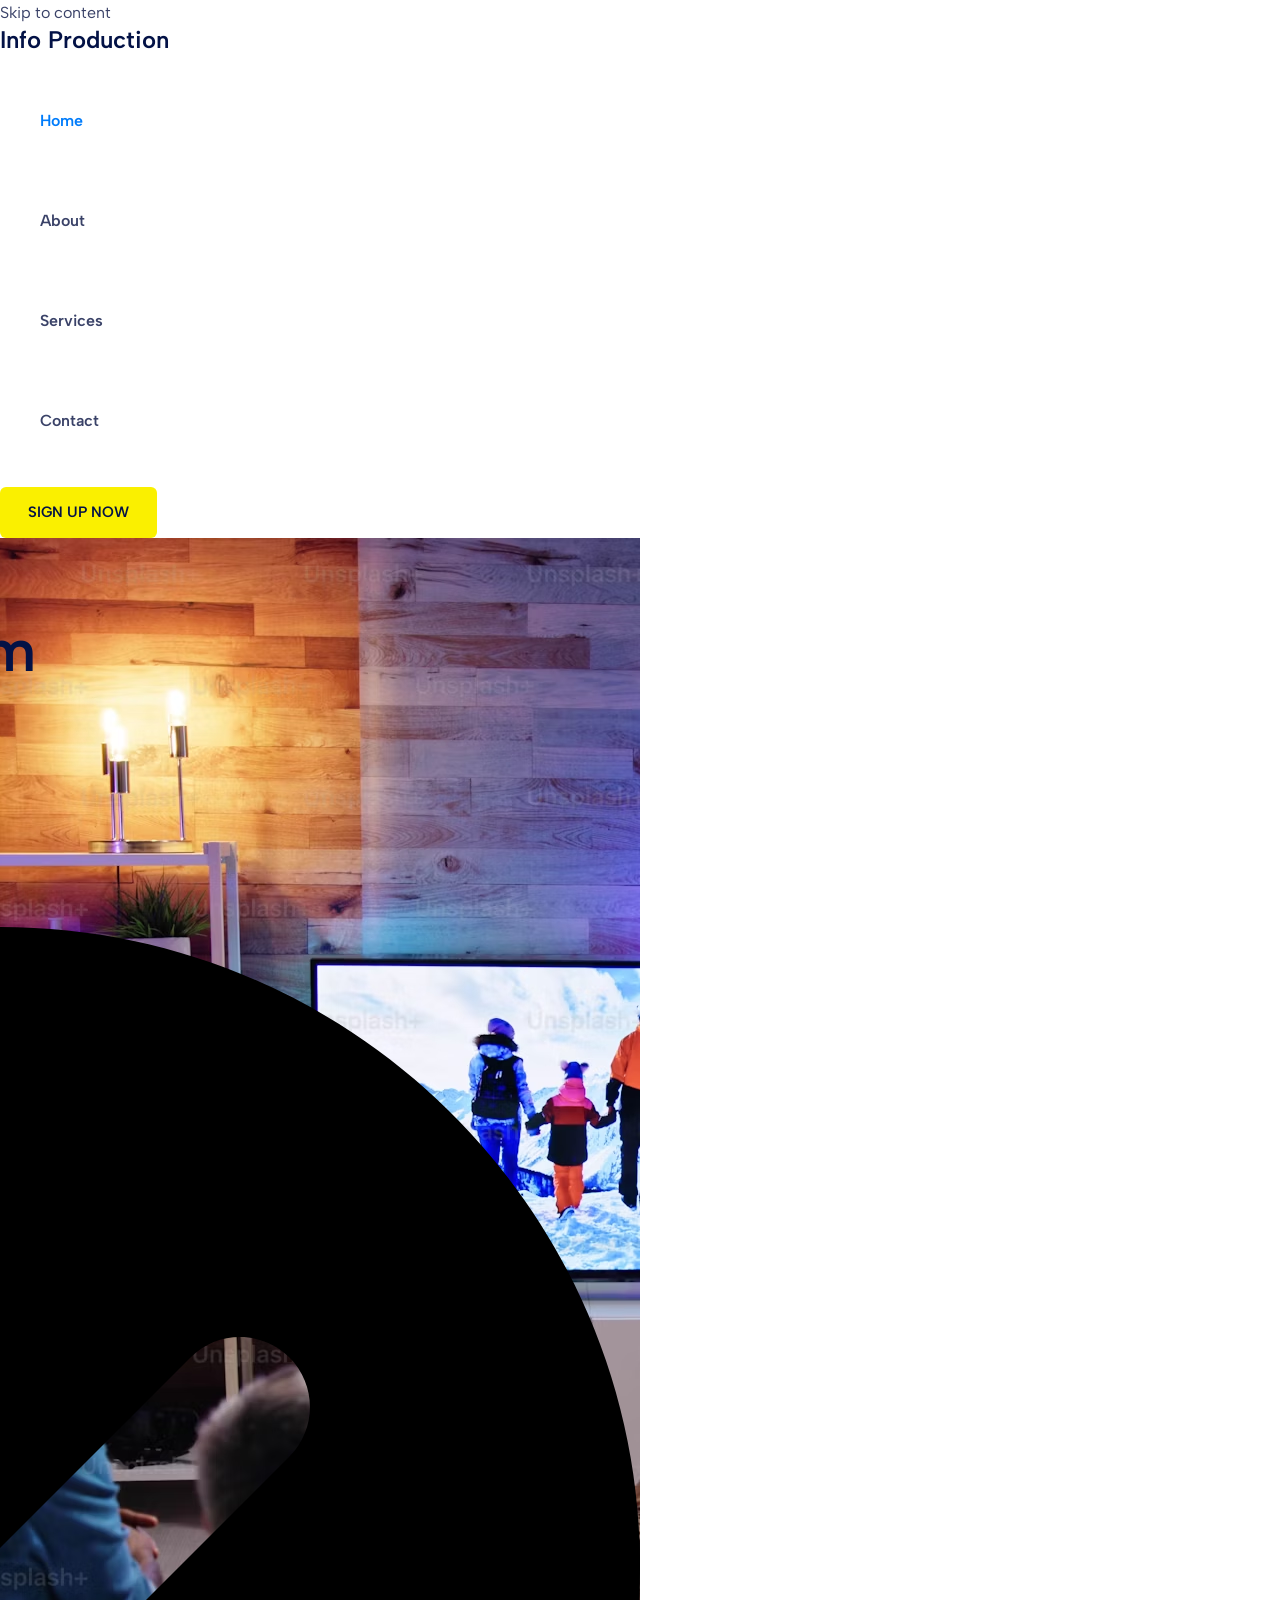
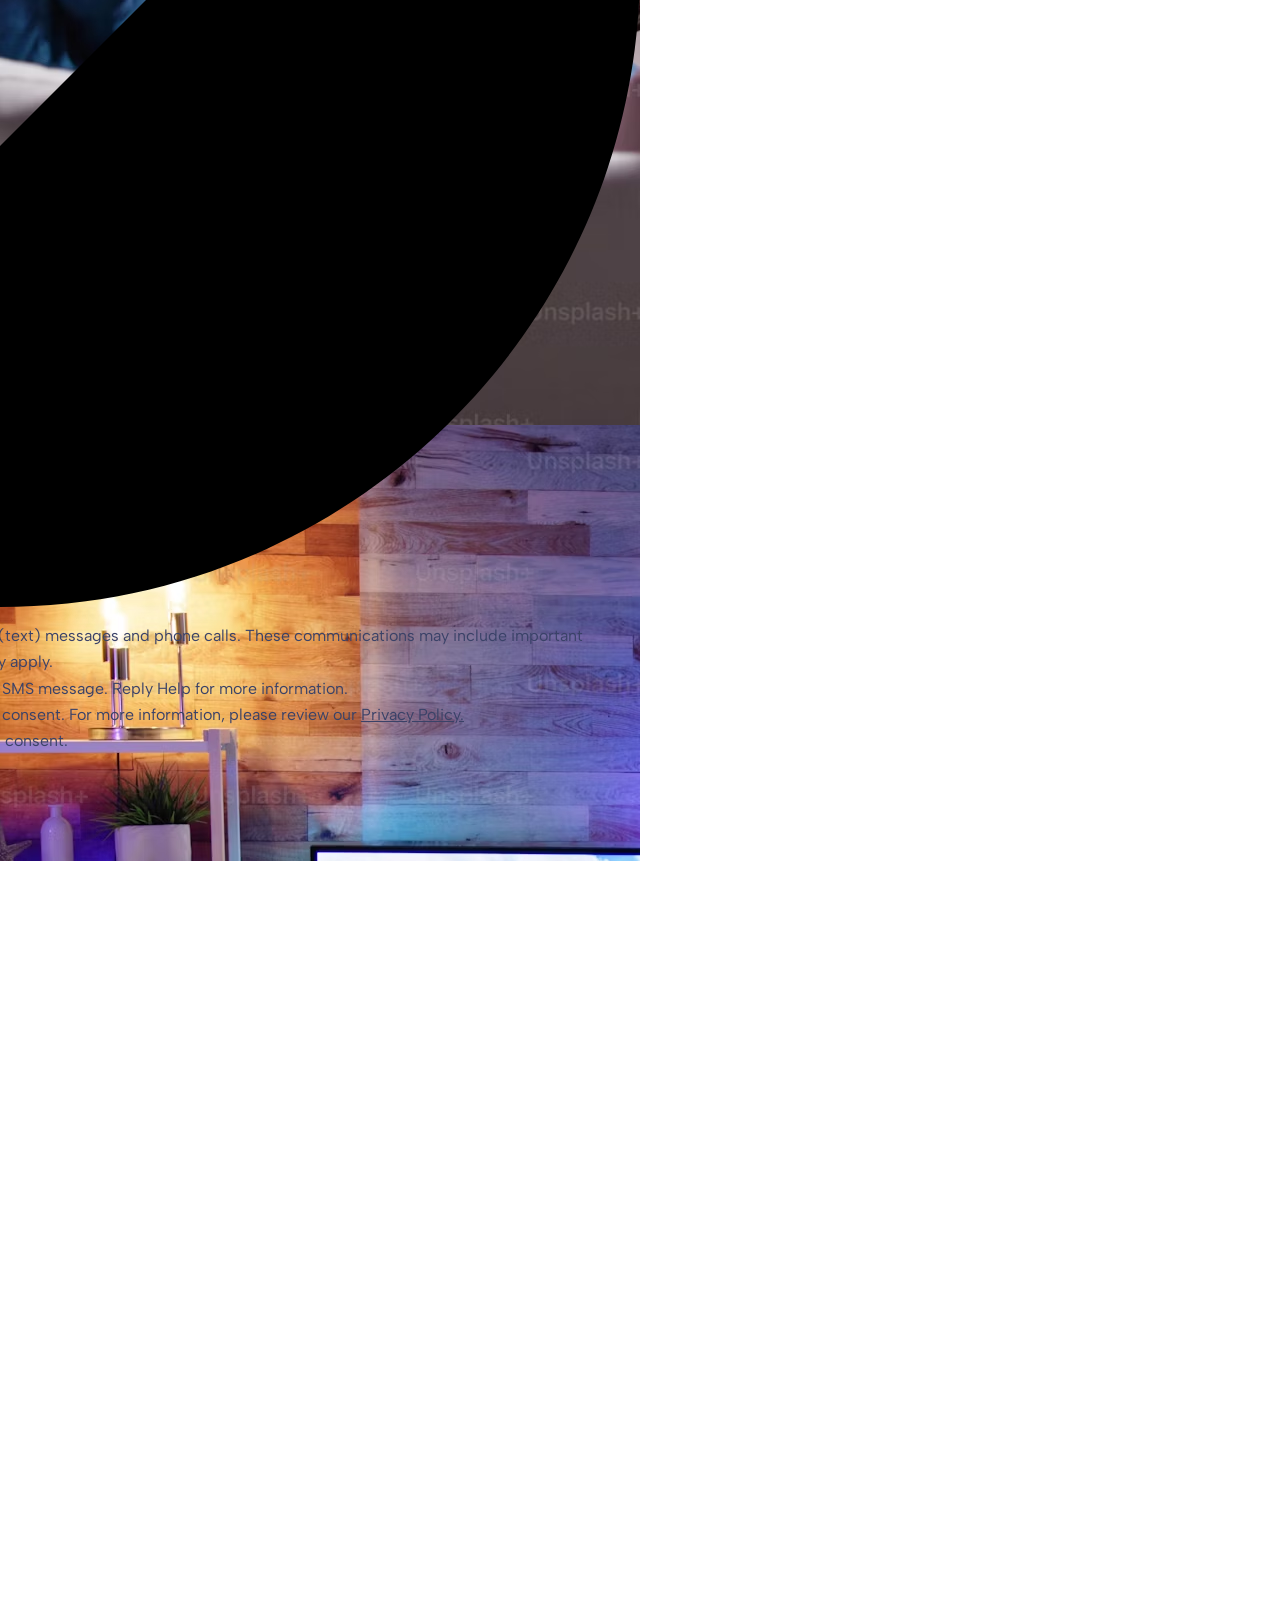
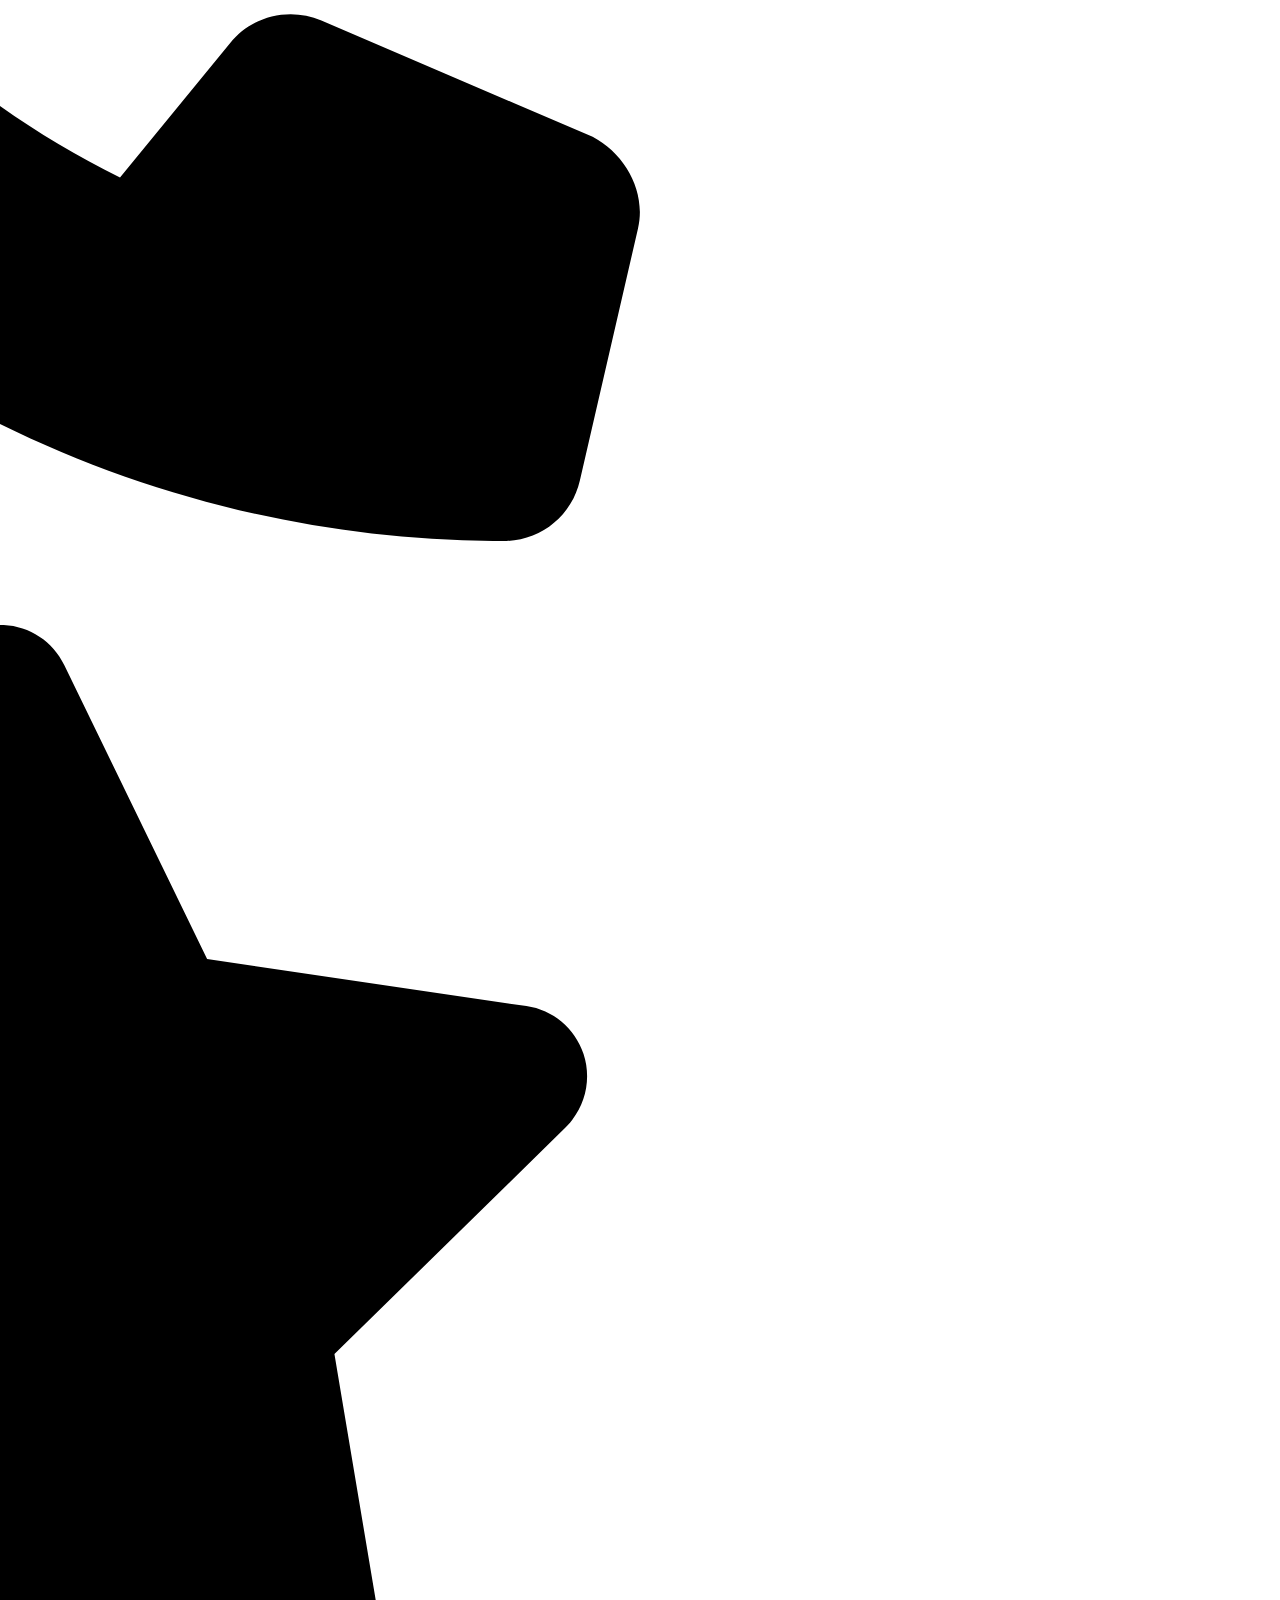
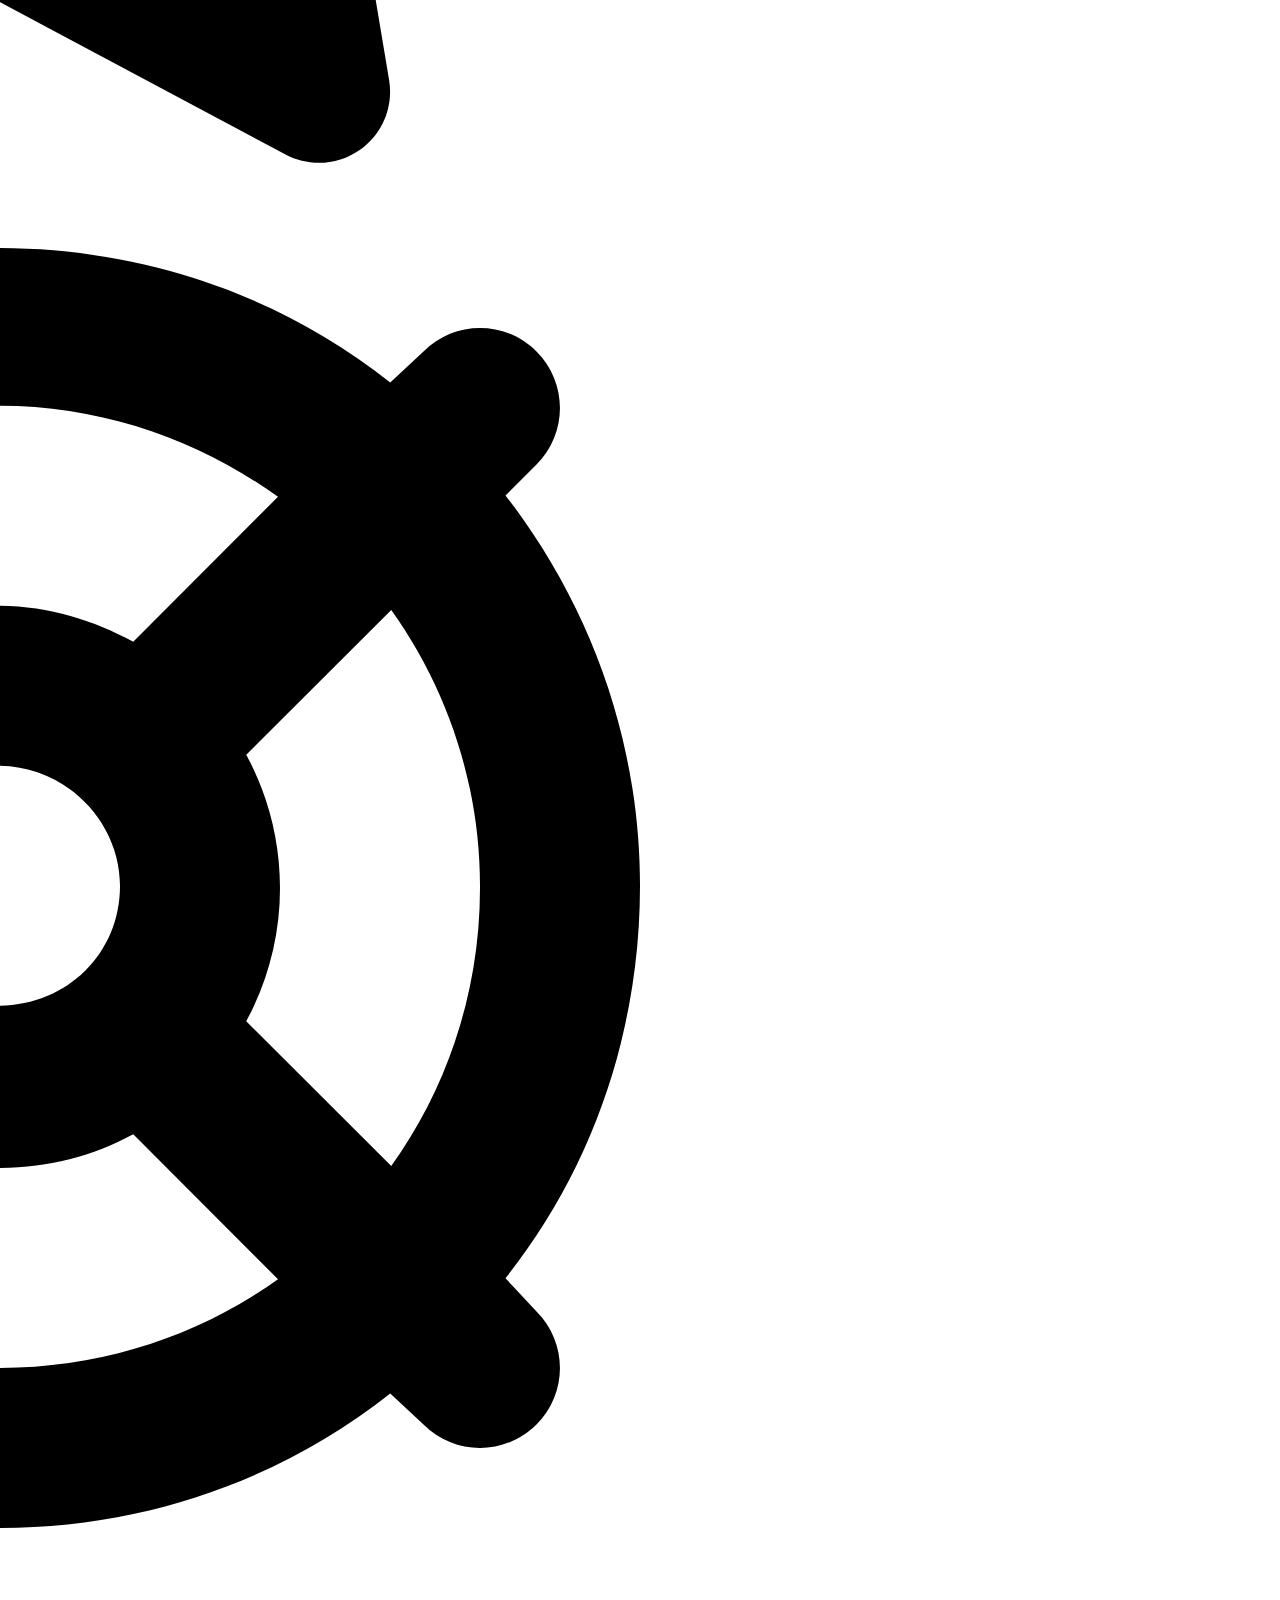
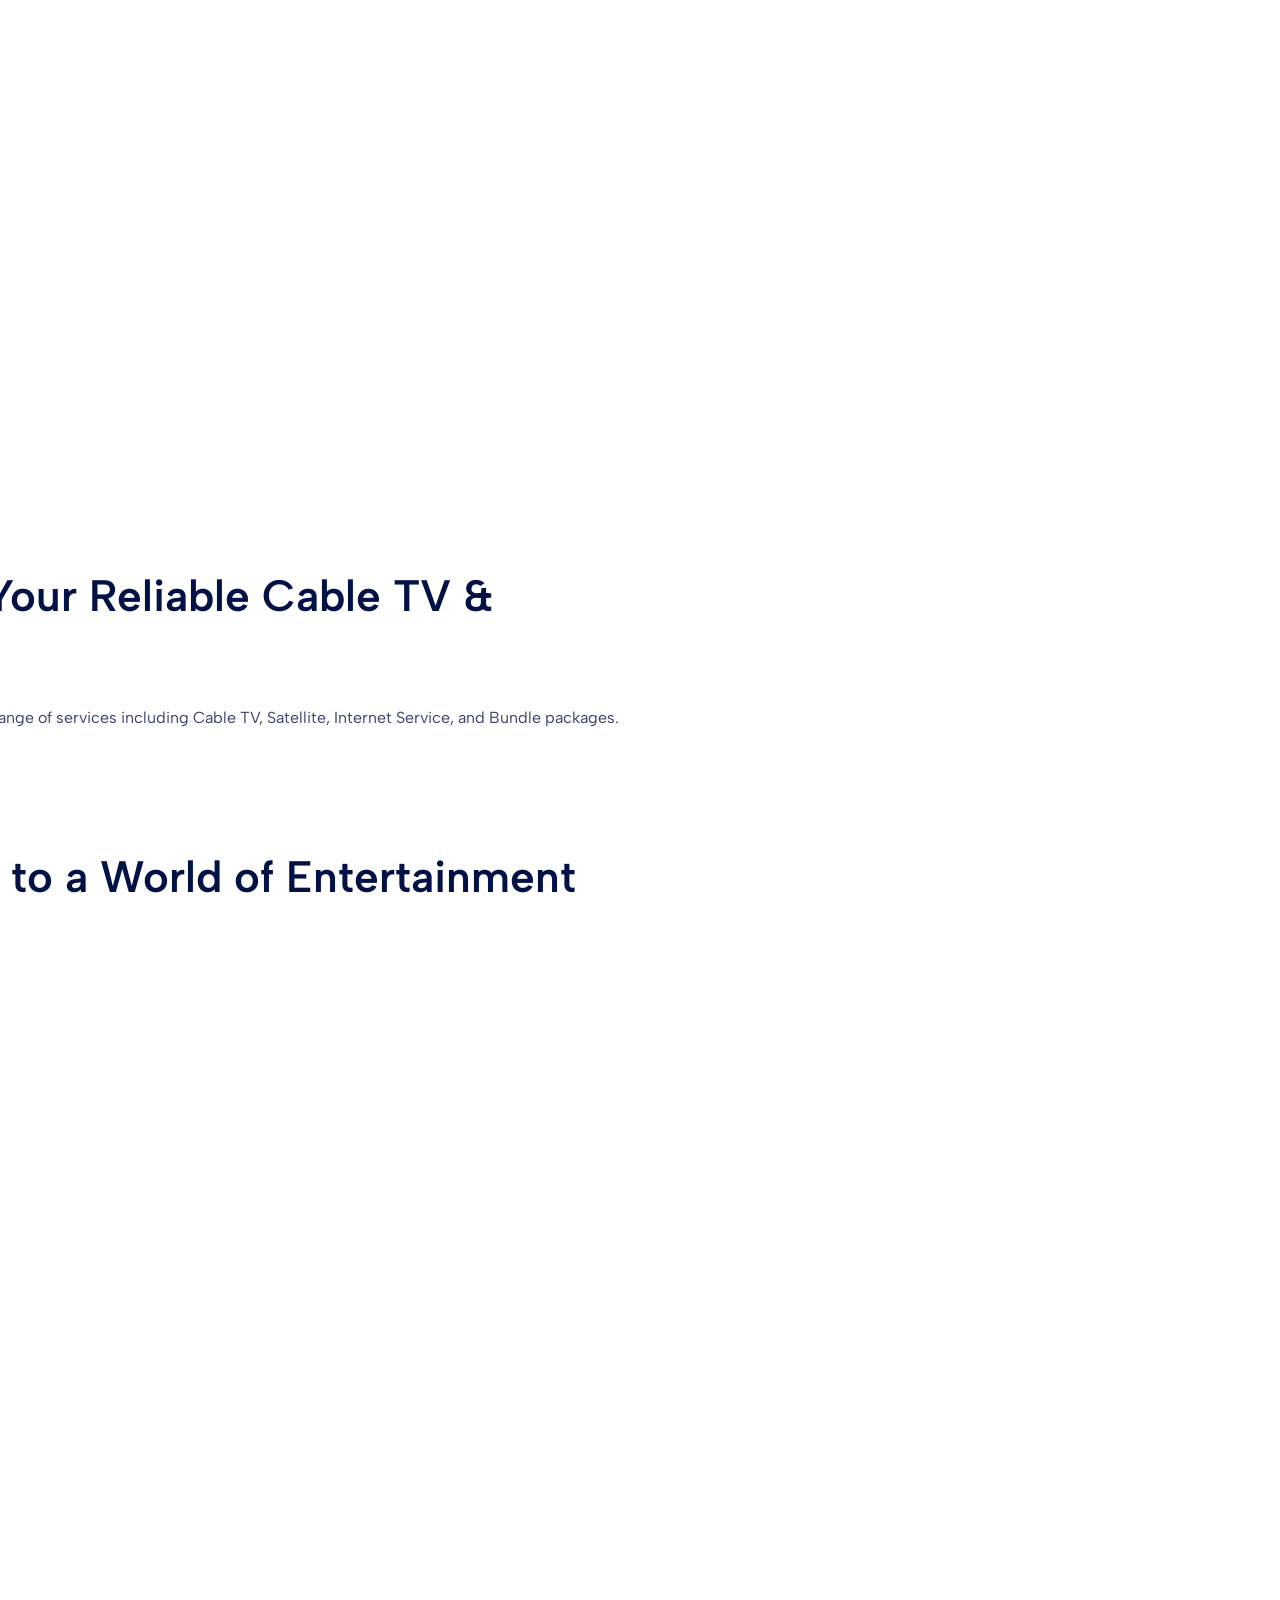
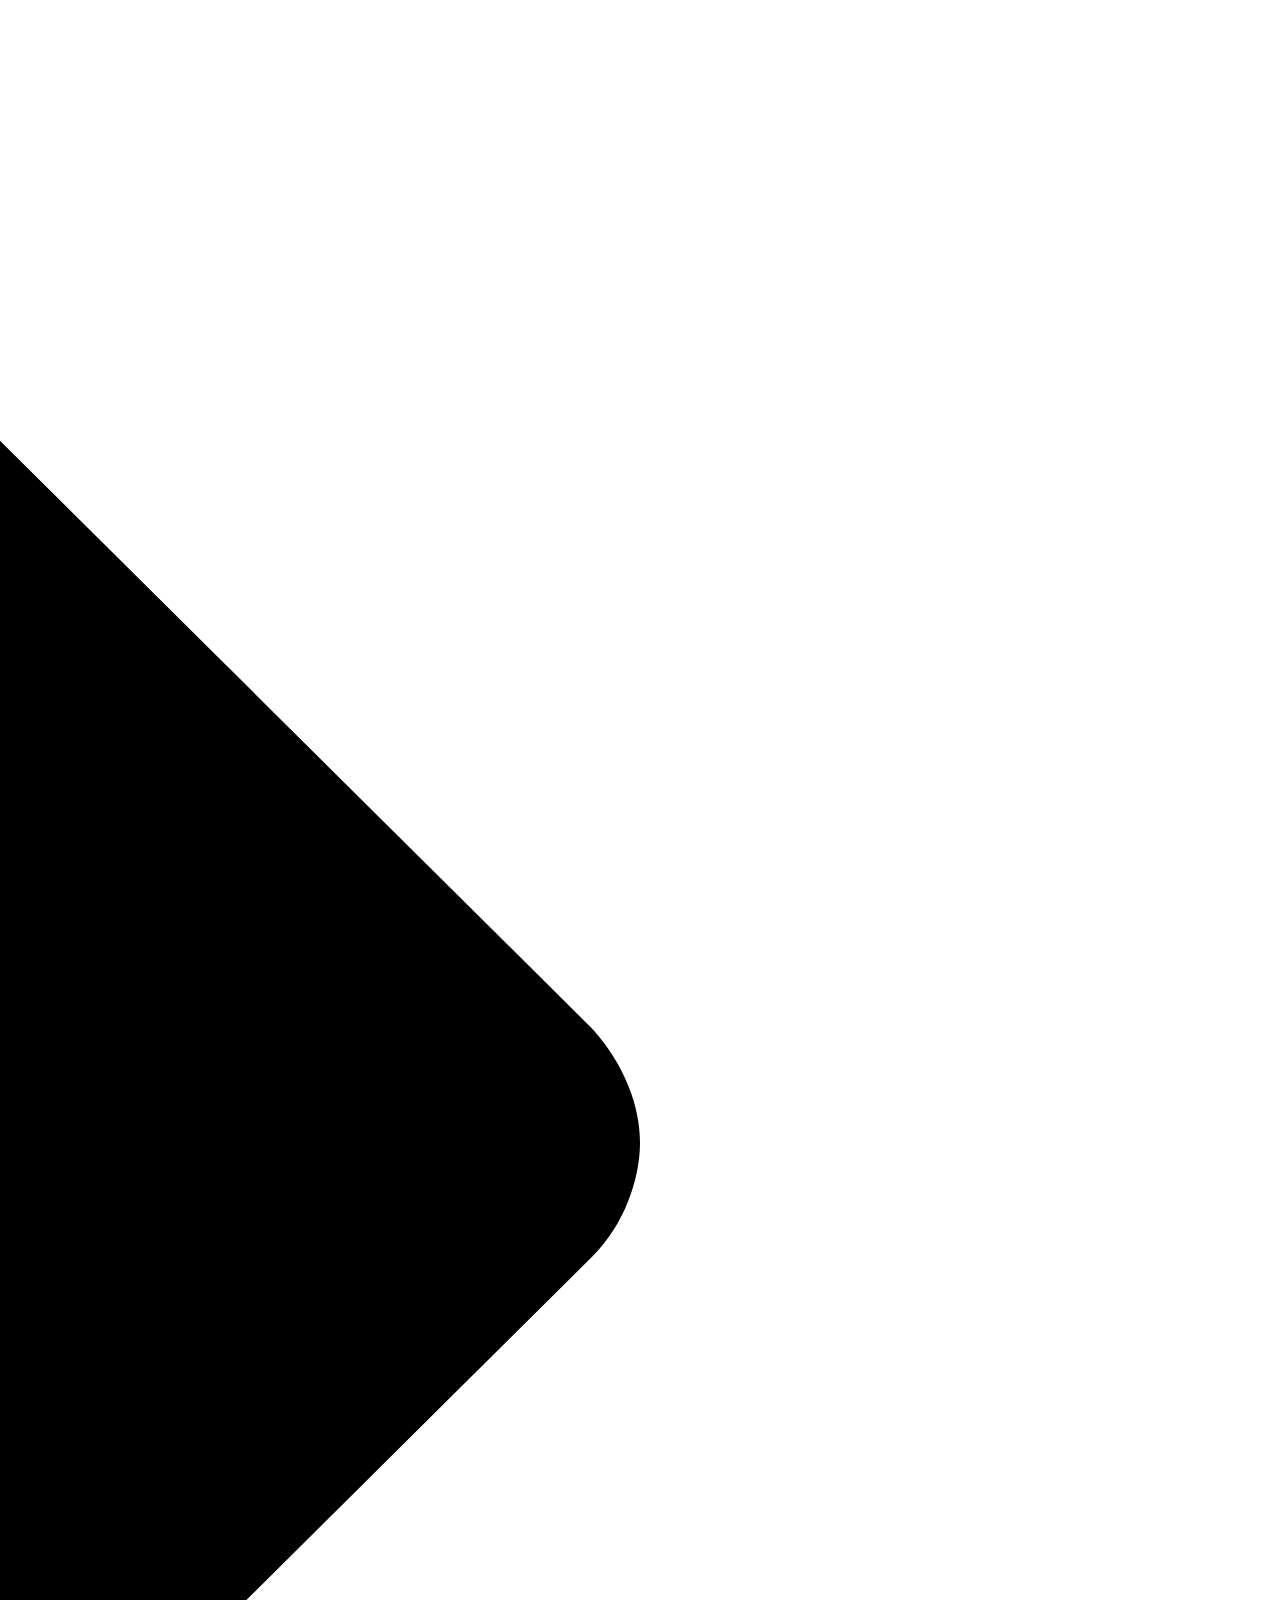
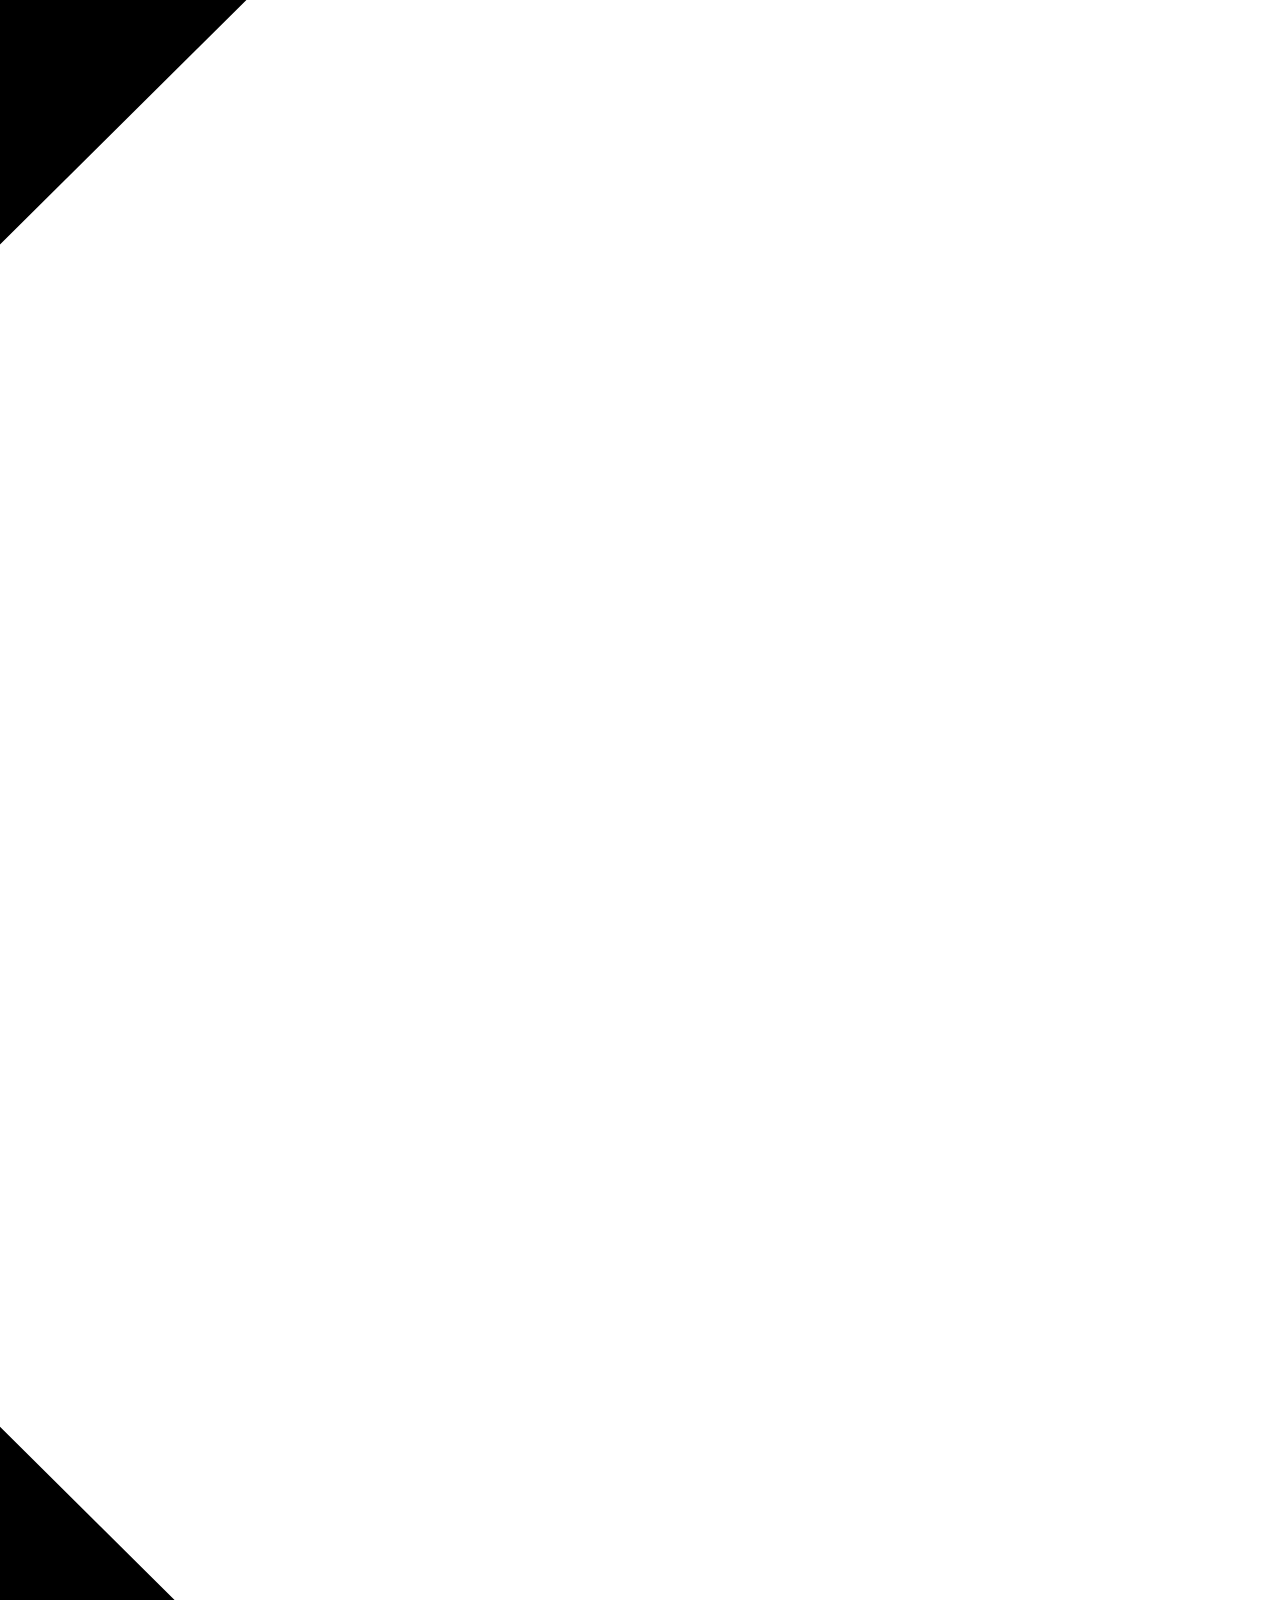
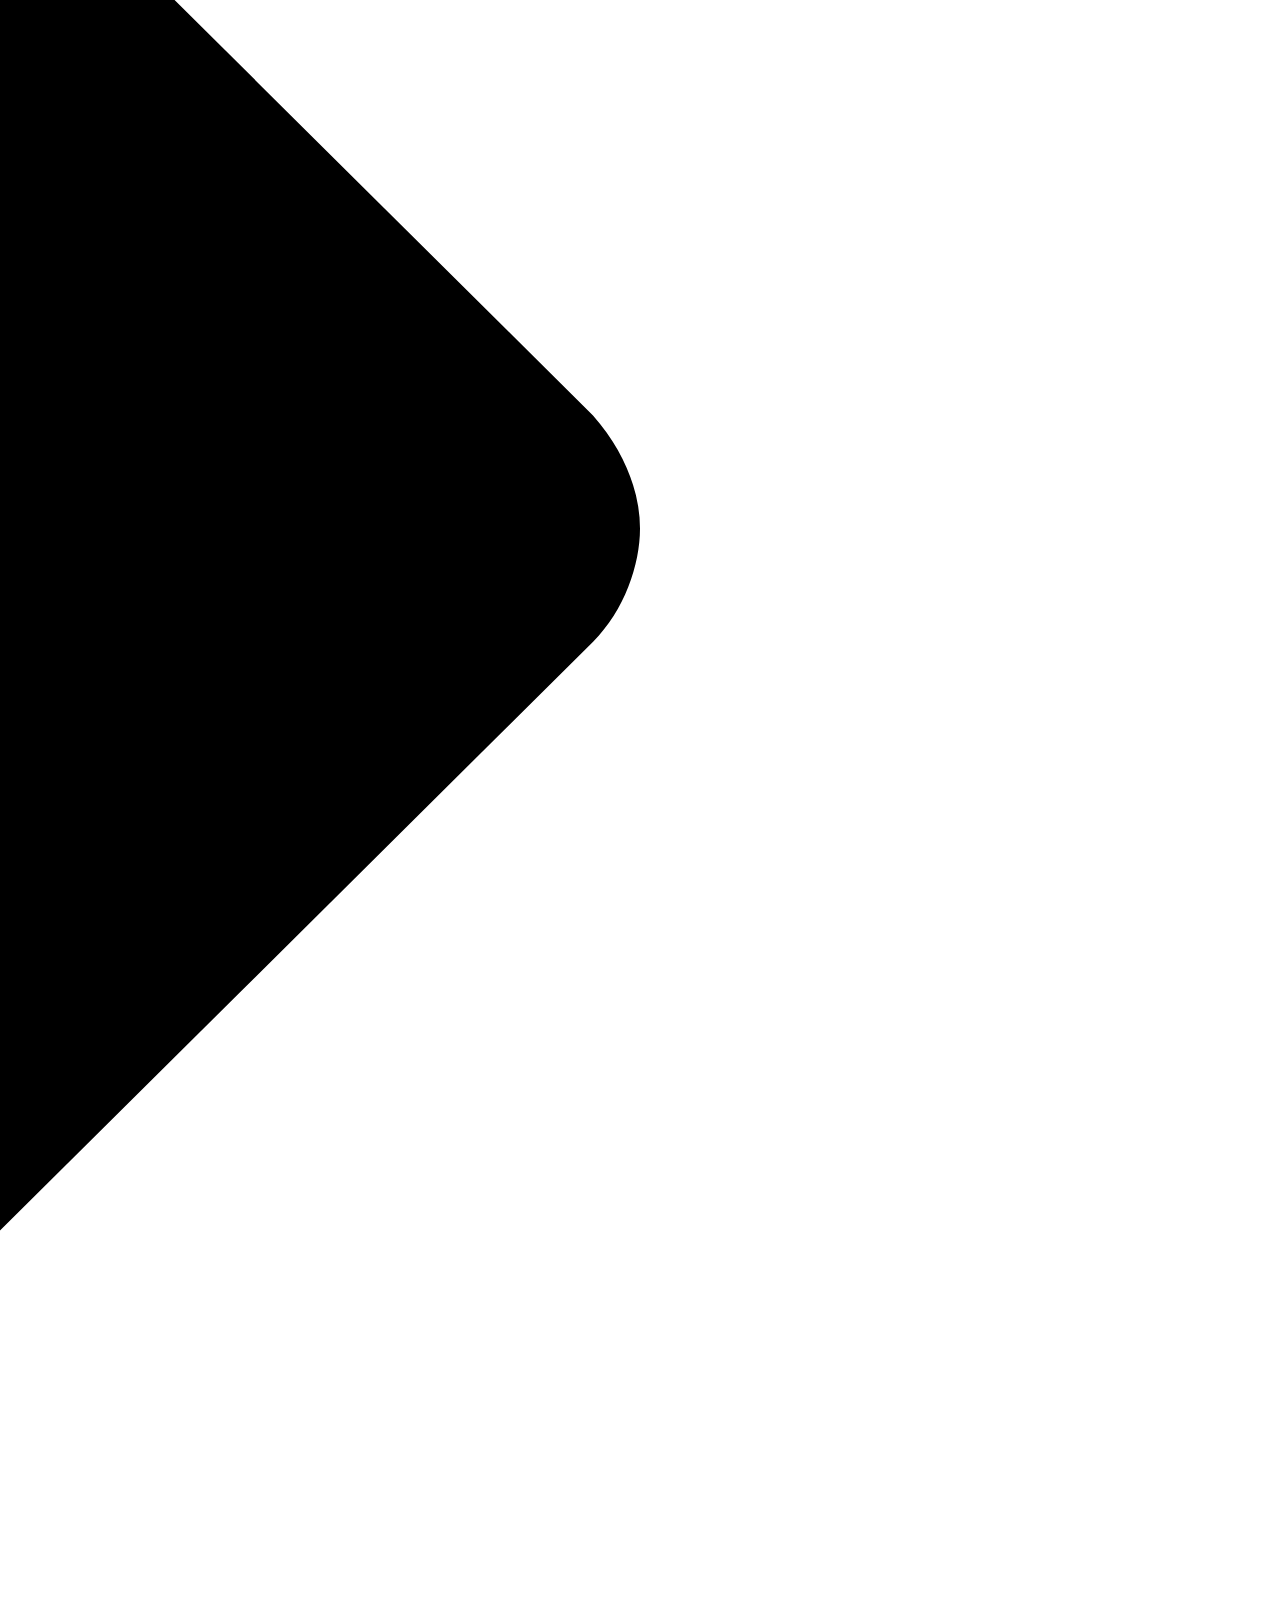
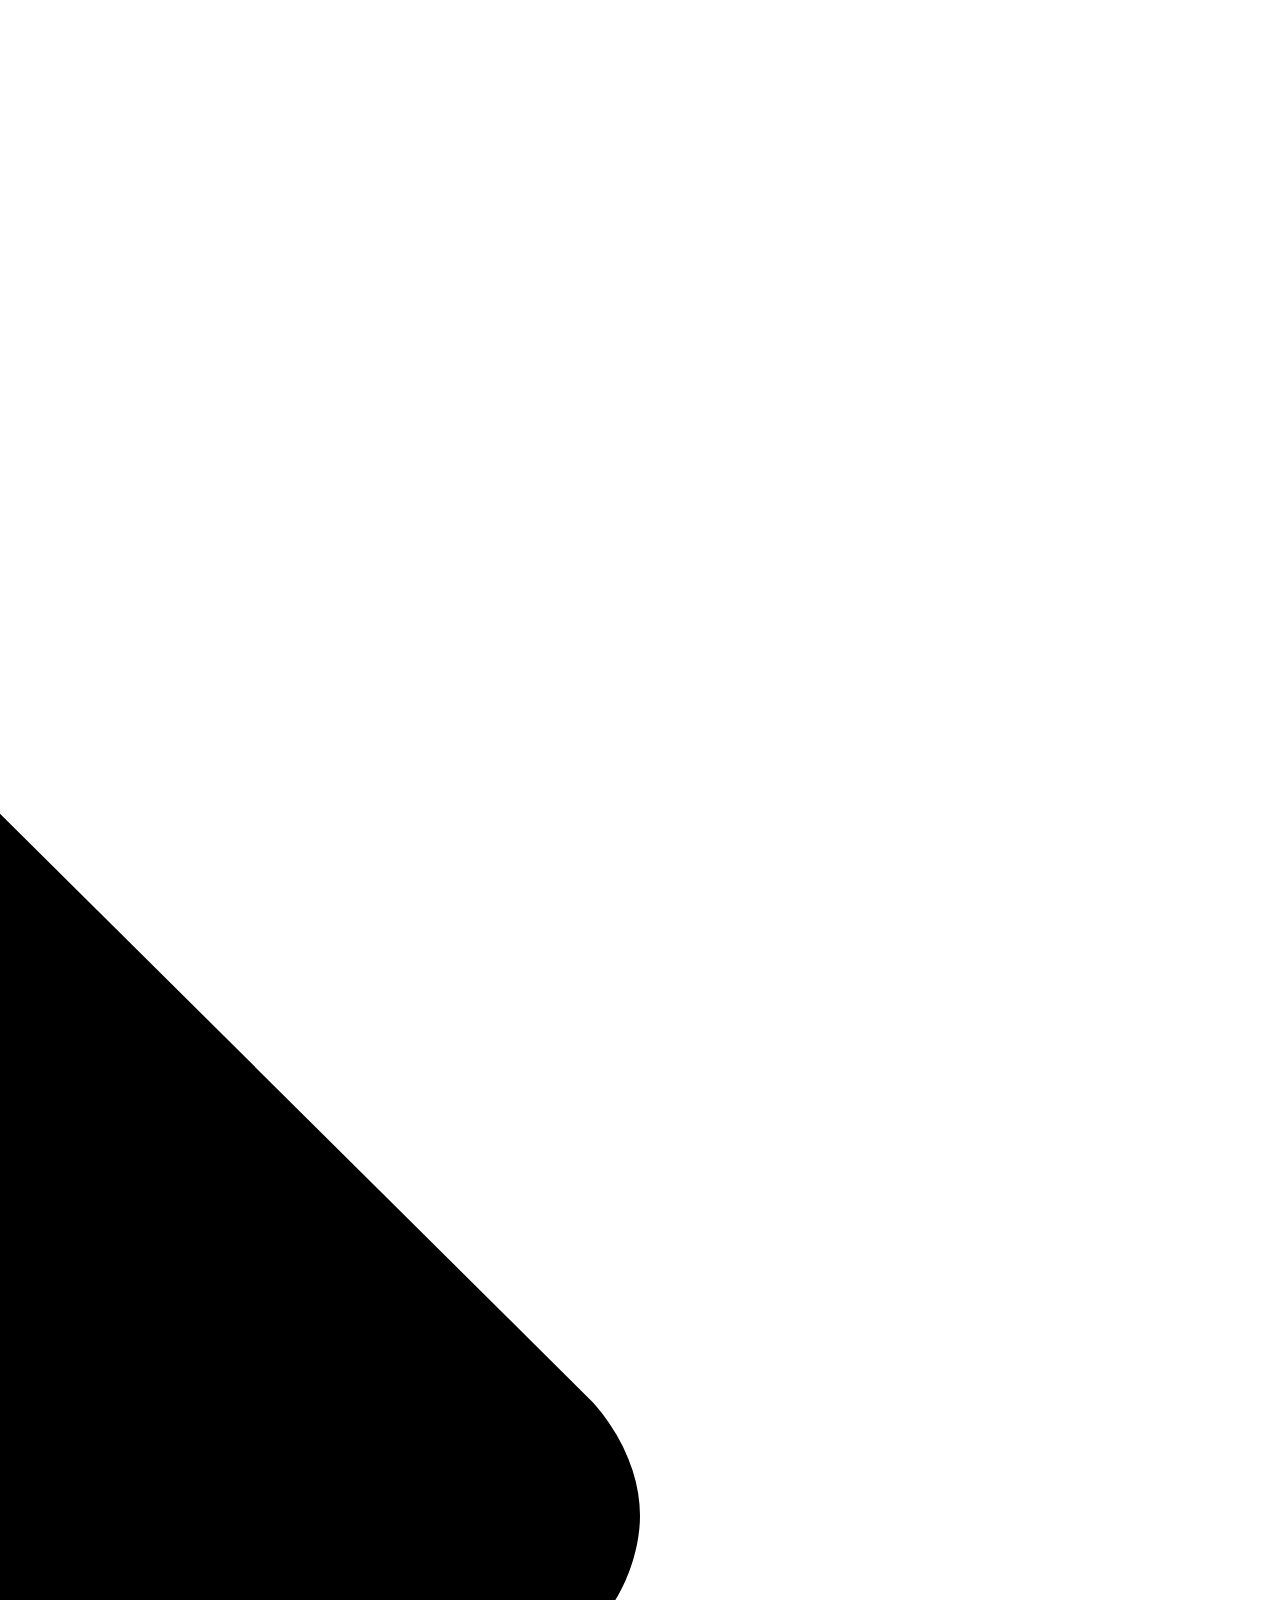
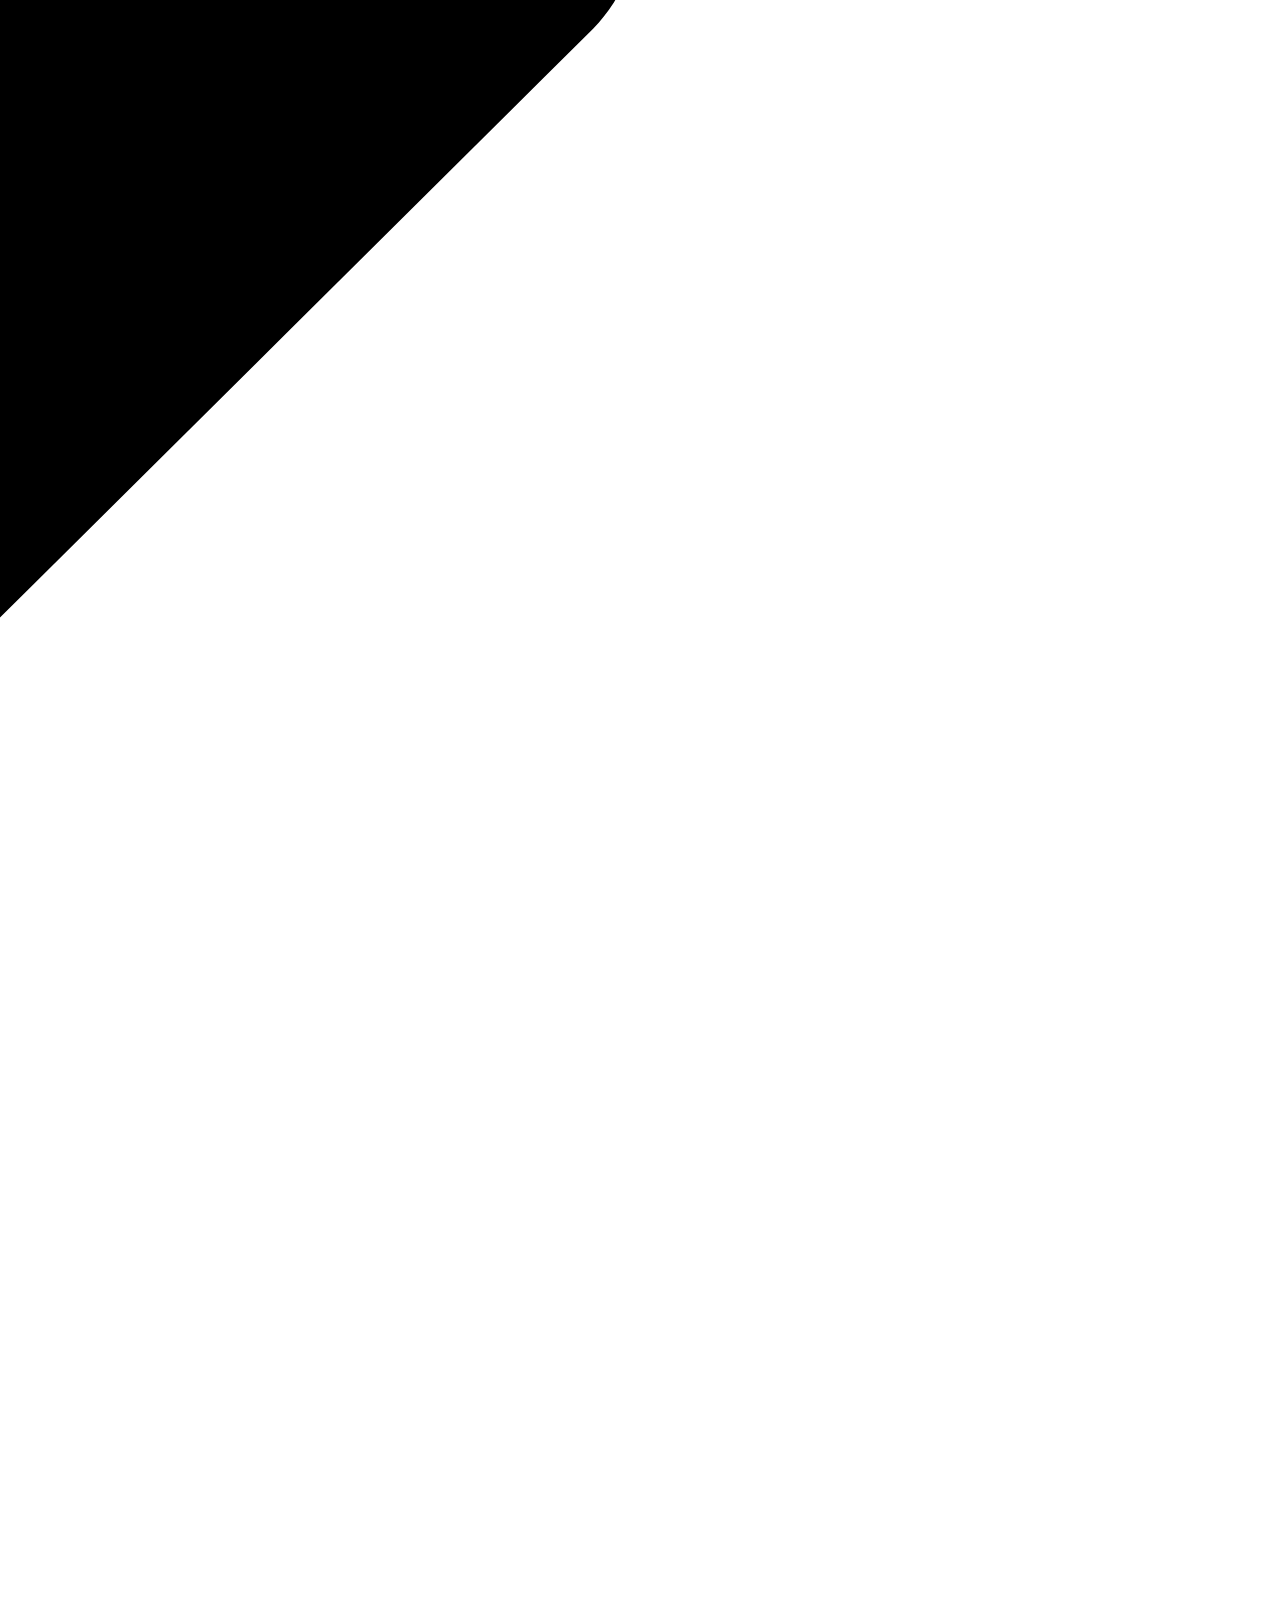
==== commit 44994a6d: "Update HTML files to standardize the site name from "InfoProduction" to "Info Production" for consis" ====
--- a/index.html
+++ b/index.html
@@ -45,7 +45,7 @@
 	</style>
 	<meta name="viewport" content="width=device-width, initial-scale=1">
 	<link rel="profile" href="https://gmpg.org/xfn/11">
-	<title>Home - InfoProduction</title>
+	<title>Home - Info Production</title>
 
 	<!-- All in One SEO 4.6.1.1 - aioseo.com -->
 	<meta name="description"
@@ -54,14 +54,14 @@
 	<link rel="canonical" href="https://infoproduction.com/">
 	<meta name="generator" content="All in One SEO (AIOSEO) 4.6.1.1">
 	<meta property="og:locale" content="en_US">
-	<meta property="og:site_name" content="InfoProduction -">
+	<meta property="og:site_name" content="Info Production -">
 	<meta property="og:type" content="website">
-	<meta property="og:title" content="Home - InfoProduction">
+	<meta property="og:title" content="Home - Info Production">
 	<meta property="og:description"
 		content="4.9-star rating 🌟🌟🌟🌟🌟 and love from over 50,000+ US households Get Cable TV &amp; Streaming in 30 Minutes! By providing your phone number and submitting this form, you consent to receive SMS (text) messages and phone calls. These communications may include important updates, promotional offers, and other relevant information. Message and data rates may apply.You">
 	<meta property="og:url" content="https://infoproduction.com/">
 	<meta name="twitter:card" content="summary_large_image">
-	<meta name="twitter:title" content="Home - InfoProduction">
+	<meta name="twitter:title" content="Home - Info Production">
 	<meta name="twitter:description"
 		content="4.9-star rating 🌟🌟🌟🌟🌟 and love from over 50,000+ US households Get Cable TV &amp; Streaming in 30 Minutes! By providing your phone number and submitting this form, you consent to receive SMS (text) messages and phone calls. These communications may include important updates, promotional offers, and other relevant information. Message and data rates may apply.You">
 	<!-- <script
@@ -85,8 +85,8 @@
 	<!-- DO NOT MODIFY -->
 	<!-- End Facebook Pixel Code -->
 	<link rel="dns-prefetch" href="//fonts.googleapis.com">
-	<link rel="alternate" type="application/rss+xml" title="InfoProduction » Feed" href="https://infoproduction.com/feed/">
-	<link rel="alternate" type="application/rss+xml" title="InfoProduction » Comments Feed"
+	<link rel="alternate" type="application/rss+xml" title="Info Production » Feed" href="https://infoproduction.com/feed/">
+	<link rel="alternate" type="application/rss+xml" title="Info Production » Comments Feed"
 		href="https://infoproduction.com/comments/feed/">
 	<!-- This site uses the Google Analytics by MonsterInsights plugin v9.7.0 - Using Analytics tracking - https://www.monsterinsights.com/ -->
 	<!-- Note: MonsterInsights is not currently configured on this site. The site owner needs to authenticate with Google Analytics in the MonsterInsights settings panel. -->
@@ -171,7 +171,7 @@
 											<div class="ast-site-title-wrap">
 												<span class="site-title" itemprop="name">
 													<a href="https://infoproduction.com/" rel="home" itemprop="url">
-														InfoProduction
+														Info Production
 													</a>
 												</span>
 
@@ -200,7 +200,7 @@
 																	href="about.html" class="menu-link">About</a></li>
 															<li id="menu-item-51"
 																class="menu-item menu-item-type-post_type menu-item-object-page menu-item-51"><a
-																	href="https://skystreamnow.com/services/" class="menu-link">Services</a></li>
+																	href="services.html" class="menu-link">Services</a></li>
 															<li id="menu-item-50"
 																class="menu-item menu-item-type-post_type menu-item-object-page menu-item-50"><a
 																	href="contact.html" class="menu-link">Contact</a></li>
@@ -239,7 +239,7 @@
 										<div class="ast-site-title-wrap">
 											<span class="site-title" itemprop="name">
 												<a href="https://infoproduction.com/" rel="home" itemprop="url">
-													InfoProduction
+													Info Production
 												</a>
 											</span>
 
@@ -294,7 +294,7 @@
 											<li class="menu-item menu-item-type-post_type menu-item-object-page menu-item-49"><a
 													href="about.html" class="menu-link">About</a></li>
 											<li class="menu-item menu-item-type-post_type menu-item-object-page menu-item-51"><a
-													href="https://skystreamnow.com/services/" class="menu-link">Services</a></li>
+													href="services.html" class="menu-link">Services</a></li>
 											<li class="menu-item menu-item-type-post_type menu-item-object-page menu-item-50"><a
 													href="contact.html" class="menu-link">Contact</a></li>
 										</ul>
@@ -522,9 +522,9 @@
 
 
 											<div class="wp-block-uagb-advanced-heading uagb-block-a2b3848d">
-												<h2 class="uagb-heading-text">Learn About InfoProduction – Your Reliable Cable TV &amp; Internet
+												<h2 class="uagb-heading-text">Learn About Info Production – Your Reliable Cable TV &amp; Internet
 													Partner</h2>
-												<p class="uagb-desc-text">InfoProduction is a leading Cable TV &amp; Internet Service provider in the
+												<p class="uagb-desc-text">Info Production is a leading Cable TV &amp; Internet Service provider in the
 													USA, offering a range of services including Cable TV, Satellite, Internet Service, and Bundle
 													packages.</p>
 											</div>
@@ -761,7 +761,7 @@
 
 
 										<div class="wp-block-uagb-advanced-heading uagb-block-64a93c9b">
-											<h2 class="uagb-heading-text">Why Choose InfoProduction for Your Connectivity Needs?</h2>
+											<h2 class="uagb-heading-text">Why Choose Info Production for Your Connectivity Needs?</h2>
 										</div>
 
 
@@ -773,7 +773,7 @@
 													<div class="uagb-ifb-title-wrap"><span class="uagb-ifb-title-prefix">01.</span>
 														<h3 class="uagb-ifb-title">Fast Connectivity</h3>
 													</div>
-													<p class="uagb-ifb-desc">Enjoy blazing-fast 300 Mbps speeds with InfoProduction Internet®.</p>
+													<p class="uagb-ifb-desc">Enjoy blazing-fast 300 Mbps speeds with Info Production Internet®.</p>
 												</div>
 											</div>
 
@@ -815,7 +815,7 @@
 
 
 										<div class="wp-block-uagb-advanced-heading uagb-block-146e1d52">
-											<h2 class="uagb-heading-text">What Our Customers Say About InfoProduction</h2>
+											<h2 class="uagb-heading-text">What Our Customers Say About Info Production</h2>
 										</div>
 
 
@@ -846,7 +846,7 @@
 																				<div class="uagb-tm__overlay"></div>
 																				<div class="uagb-tm__text-wrap">
 																					<div class="uagb-tm__desc">I never experienced such fast internet before!
-																						InfoProduction is top-notch.</div>
+																						Info Production is top-notch.</div>
 																					<div class="uagb-tm__meta-inner">
 																						<div class="uagb-tm__image-content">
 																							<div class="uagb-tm__image"><img decoding="async" class="uagb-tm-img-src"
@@ -894,7 +894,7 @@
 																			<div class="uagb-tm__content">
 																				<div class="uagb-tm__overlay"></div>
 																				<div class="uagb-tm__text-wrap">
-																					<div class="uagb-tm__desc">InfoProduction's customer service is outstanding! Highly
+																					<div class="uagb-tm__desc">Info Production's customer service is outstanding! Highly
 																						recommended for reliable connectivity.</div>
 																					<div class="uagb-tm__meta-inner">
 																						<div class="uagb-tm__image-content">
@@ -931,7 +931,7 @@
 
 
 										<div class="wp-block-uagb-advanced-heading uagb-block-3a57683f">
-											<h2 class="uagb-heading-text">Stay Connected with InfoProduction – Join Us Today</h2>
+											<h2 class="uagb-heading-text">Stay Connected with Info Production – Join Us Today</h2>
 										</div>
 
 
@@ -991,7 +991,7 @@
 											<div class="uagb-ifb-title-wrap">
 												<p class="uagb-ifb-title">About Us</p>
 											</div>
-											<p class="uagb-ifb-desc">InfoProduction is a premier Cable TV &amp; Internet Service provider in the
+											<p class="uagb-ifb-desc">Info Production is a premier Cable TV &amp; Internet Service provider in the
 												USA, offering fast connectivity and exceptional service.</p>
 										</div>
 									</div>
@@ -1054,7 +1054,7 @@
 							<div class="ast-builder-layout-element ast-flex site-footer-focus-item ast-footer-copyright"
 								data-section="section-footer-builder">
 								<div class="ast-footer-copyright">
-									<p>Copyright © 2025 InfoProduction</p>
+									<p>Copyright © 2025 Info Production</p>
 								</div>
 							</div>
 						</div>
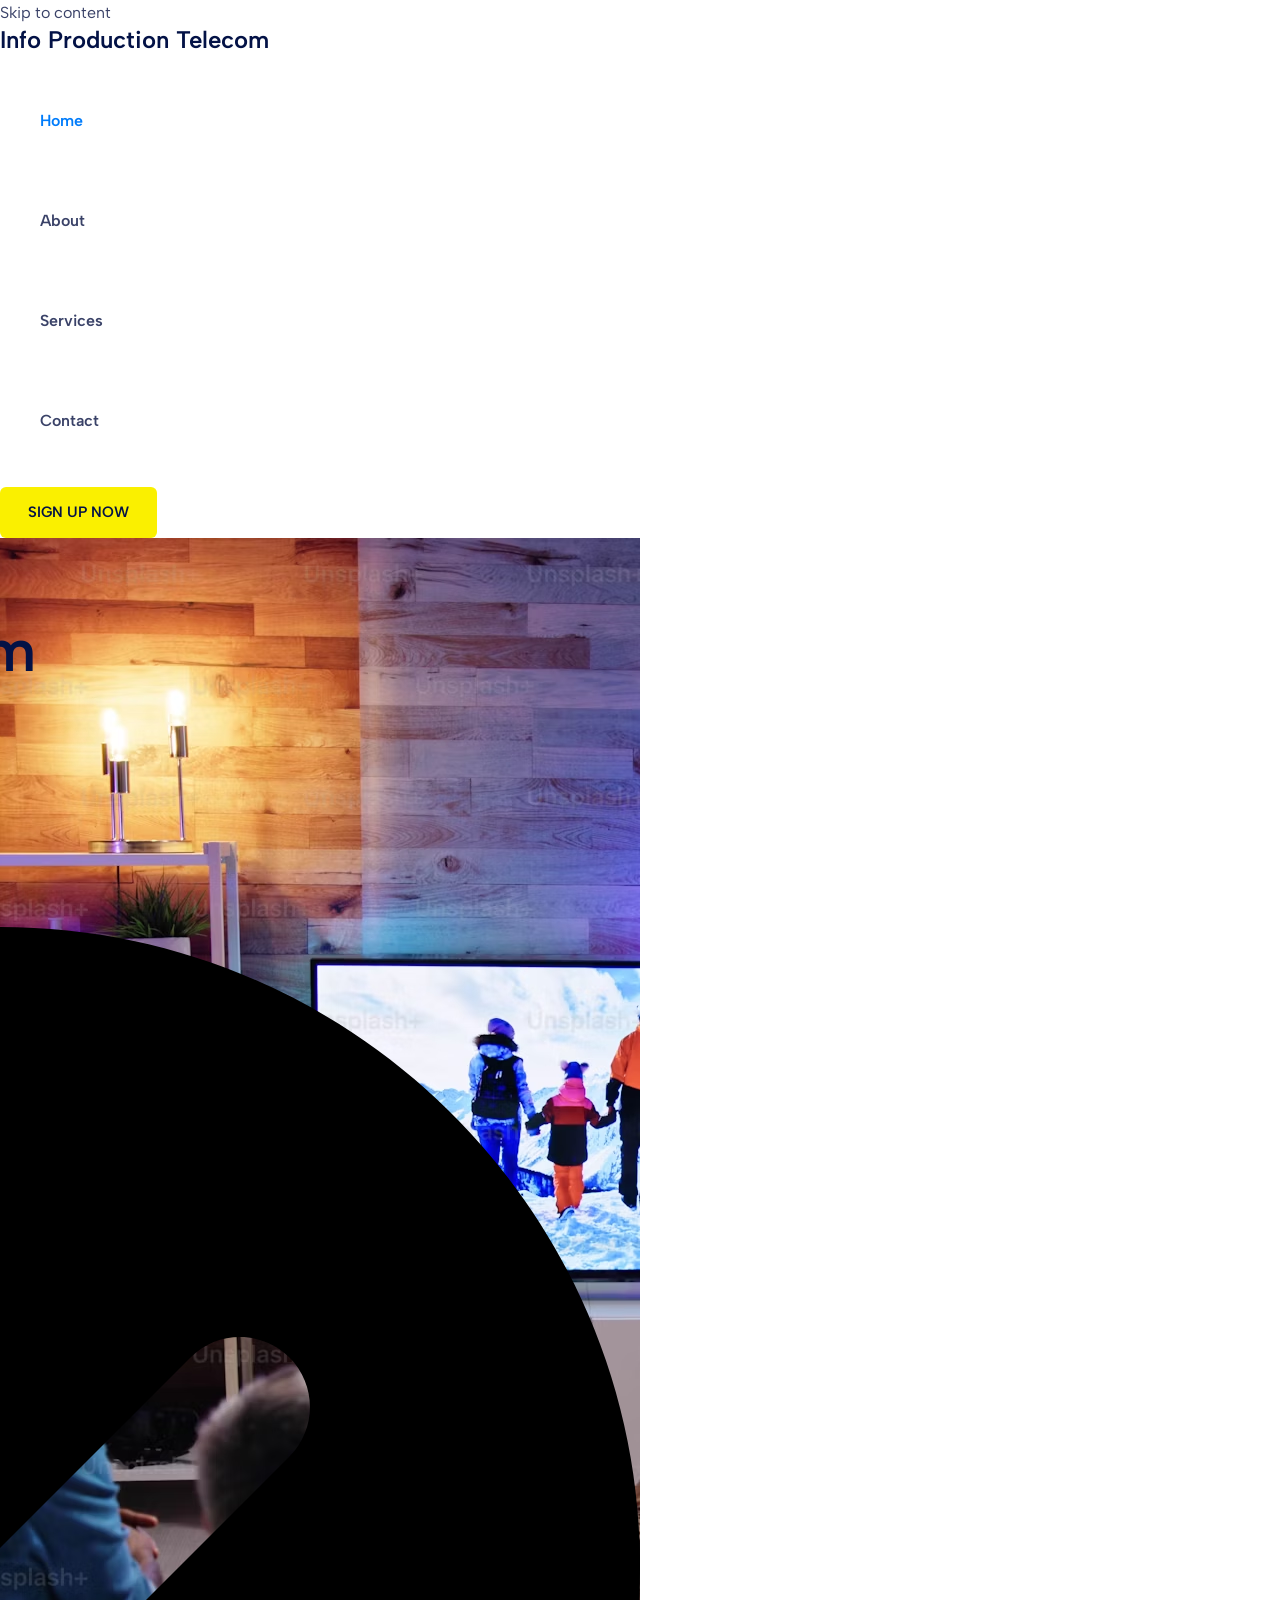
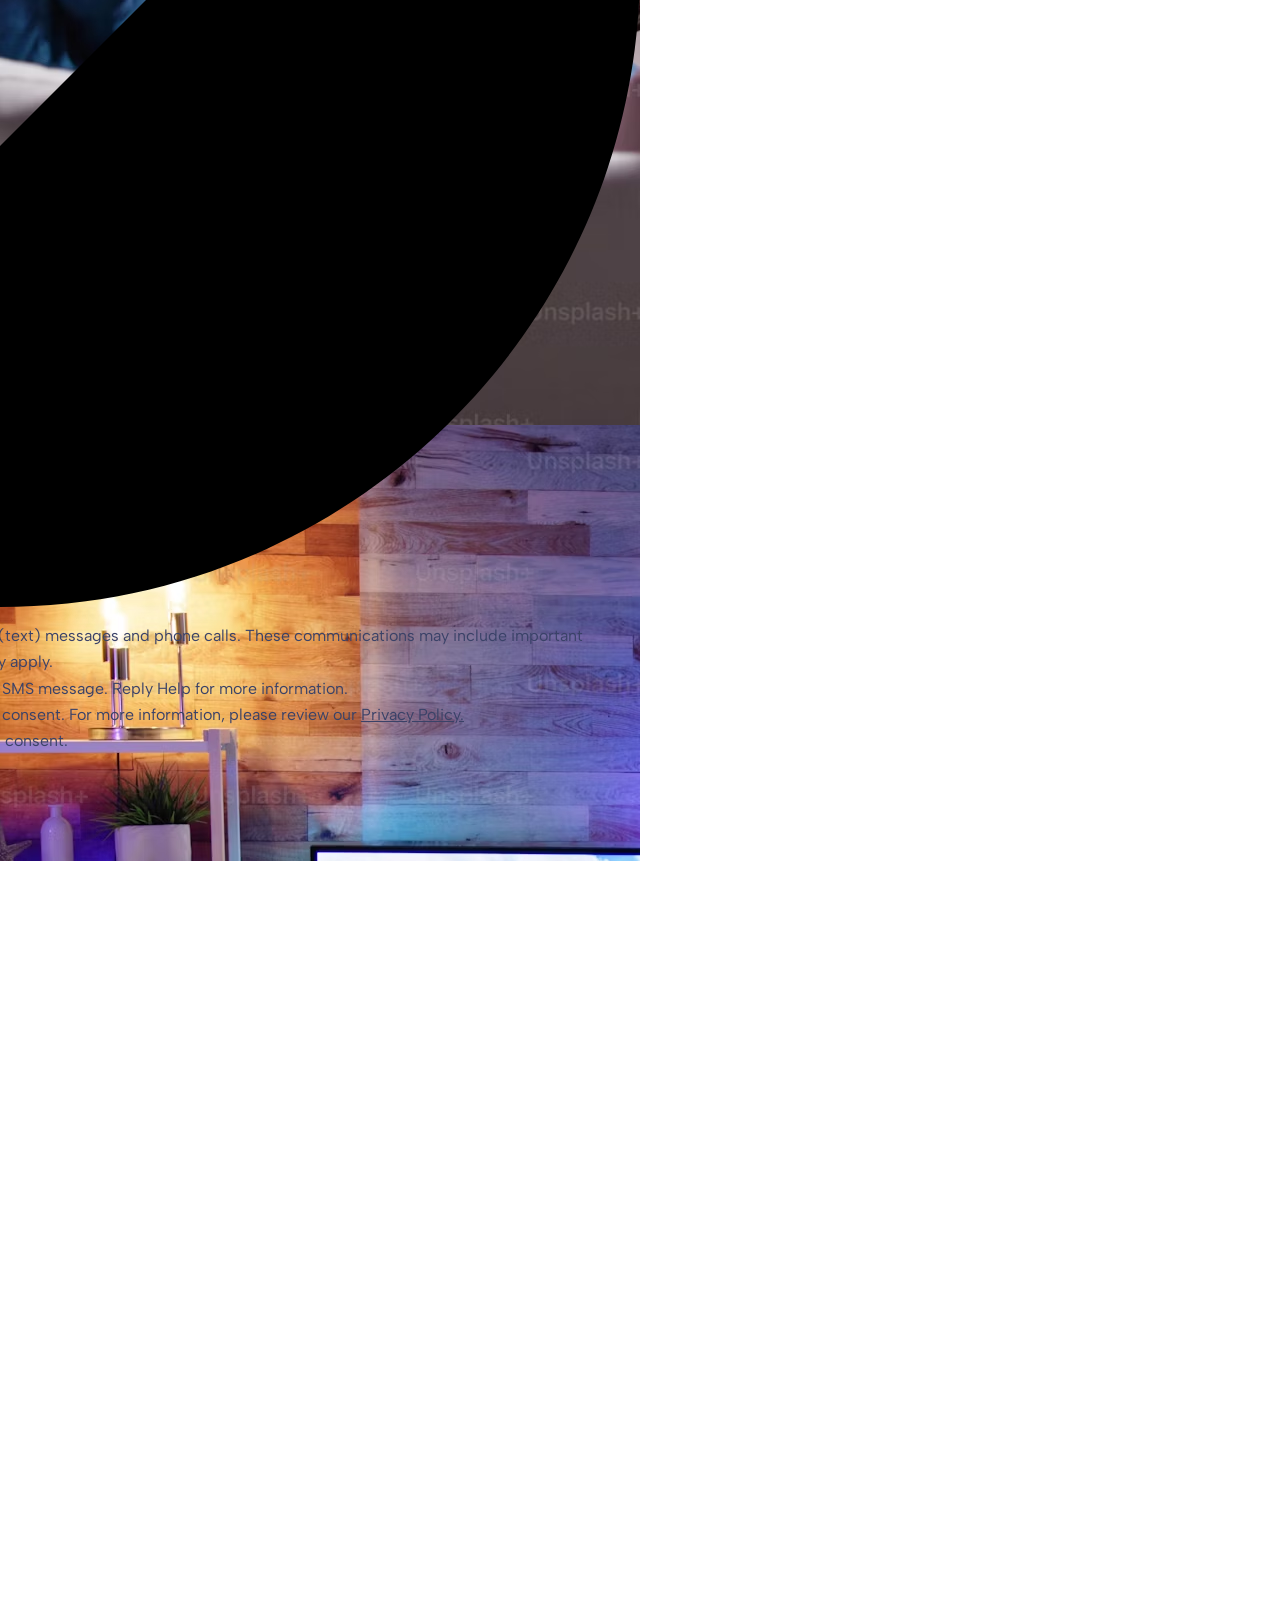
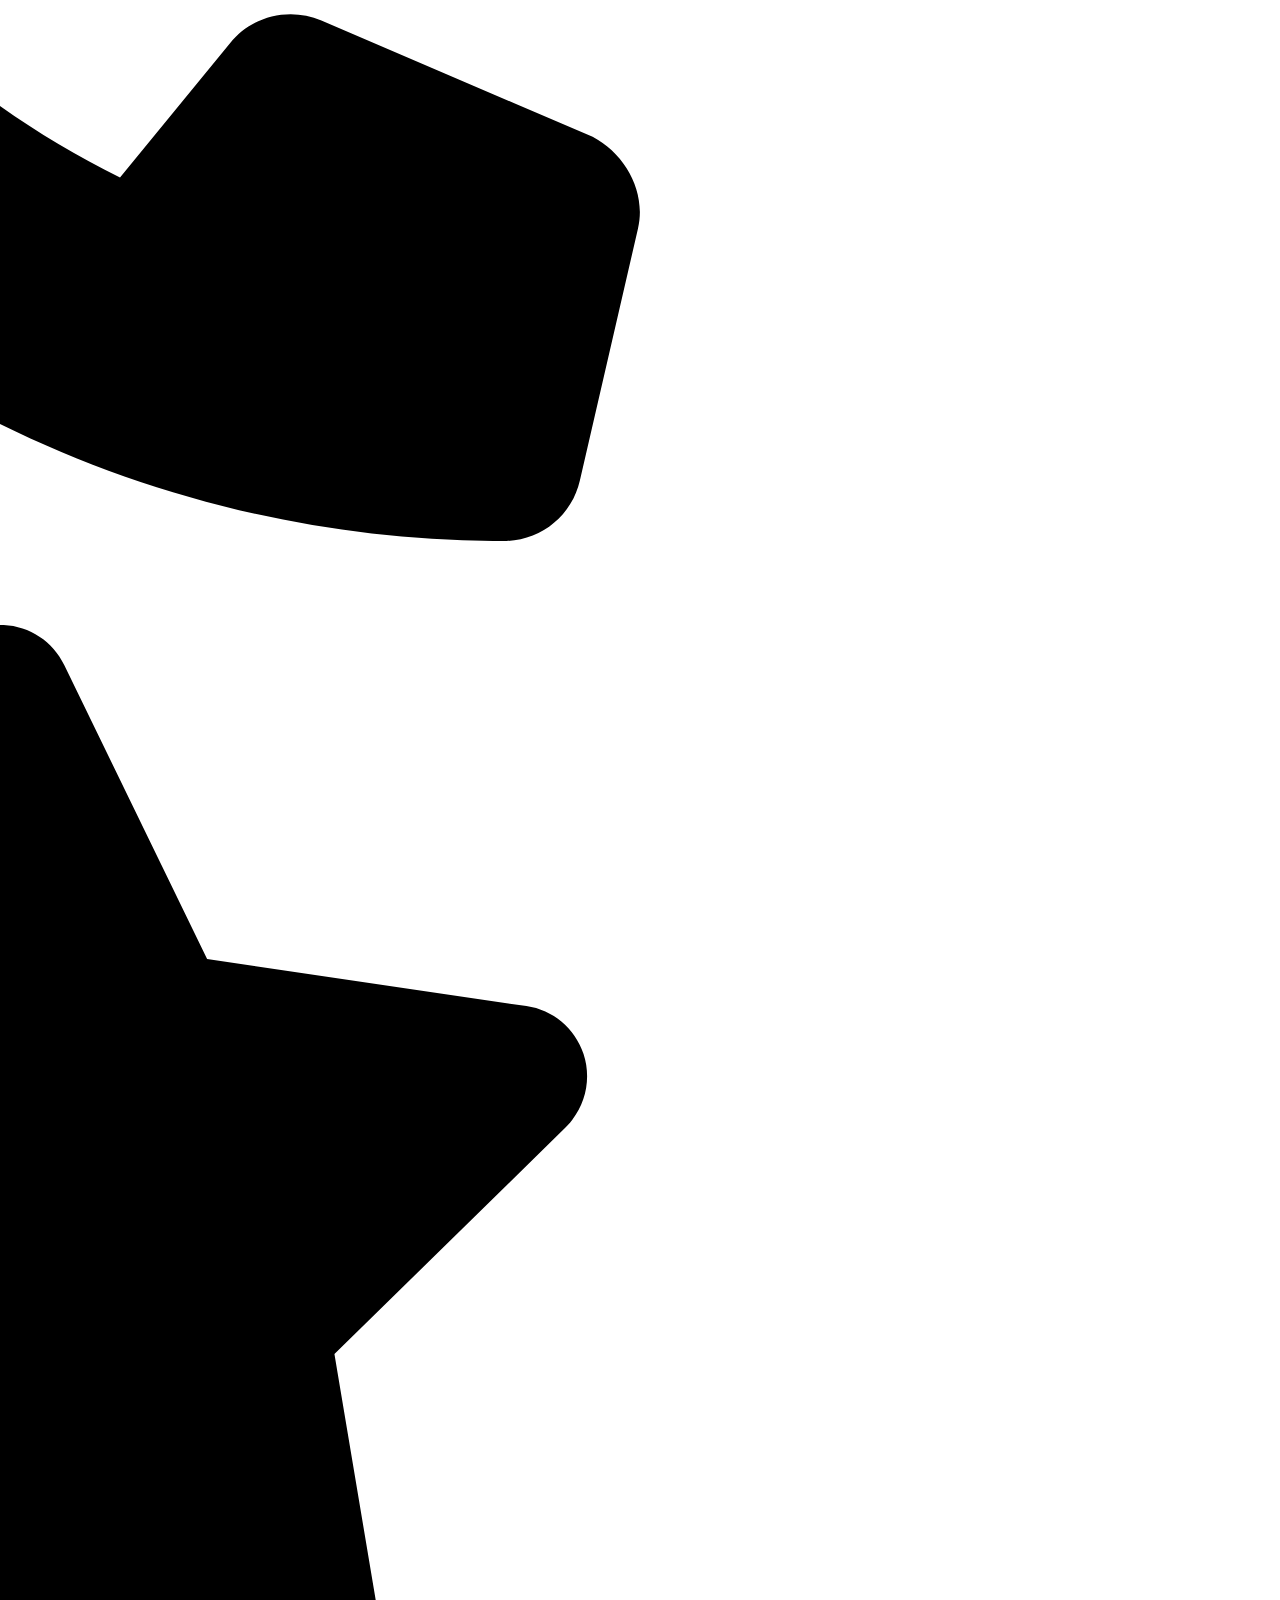
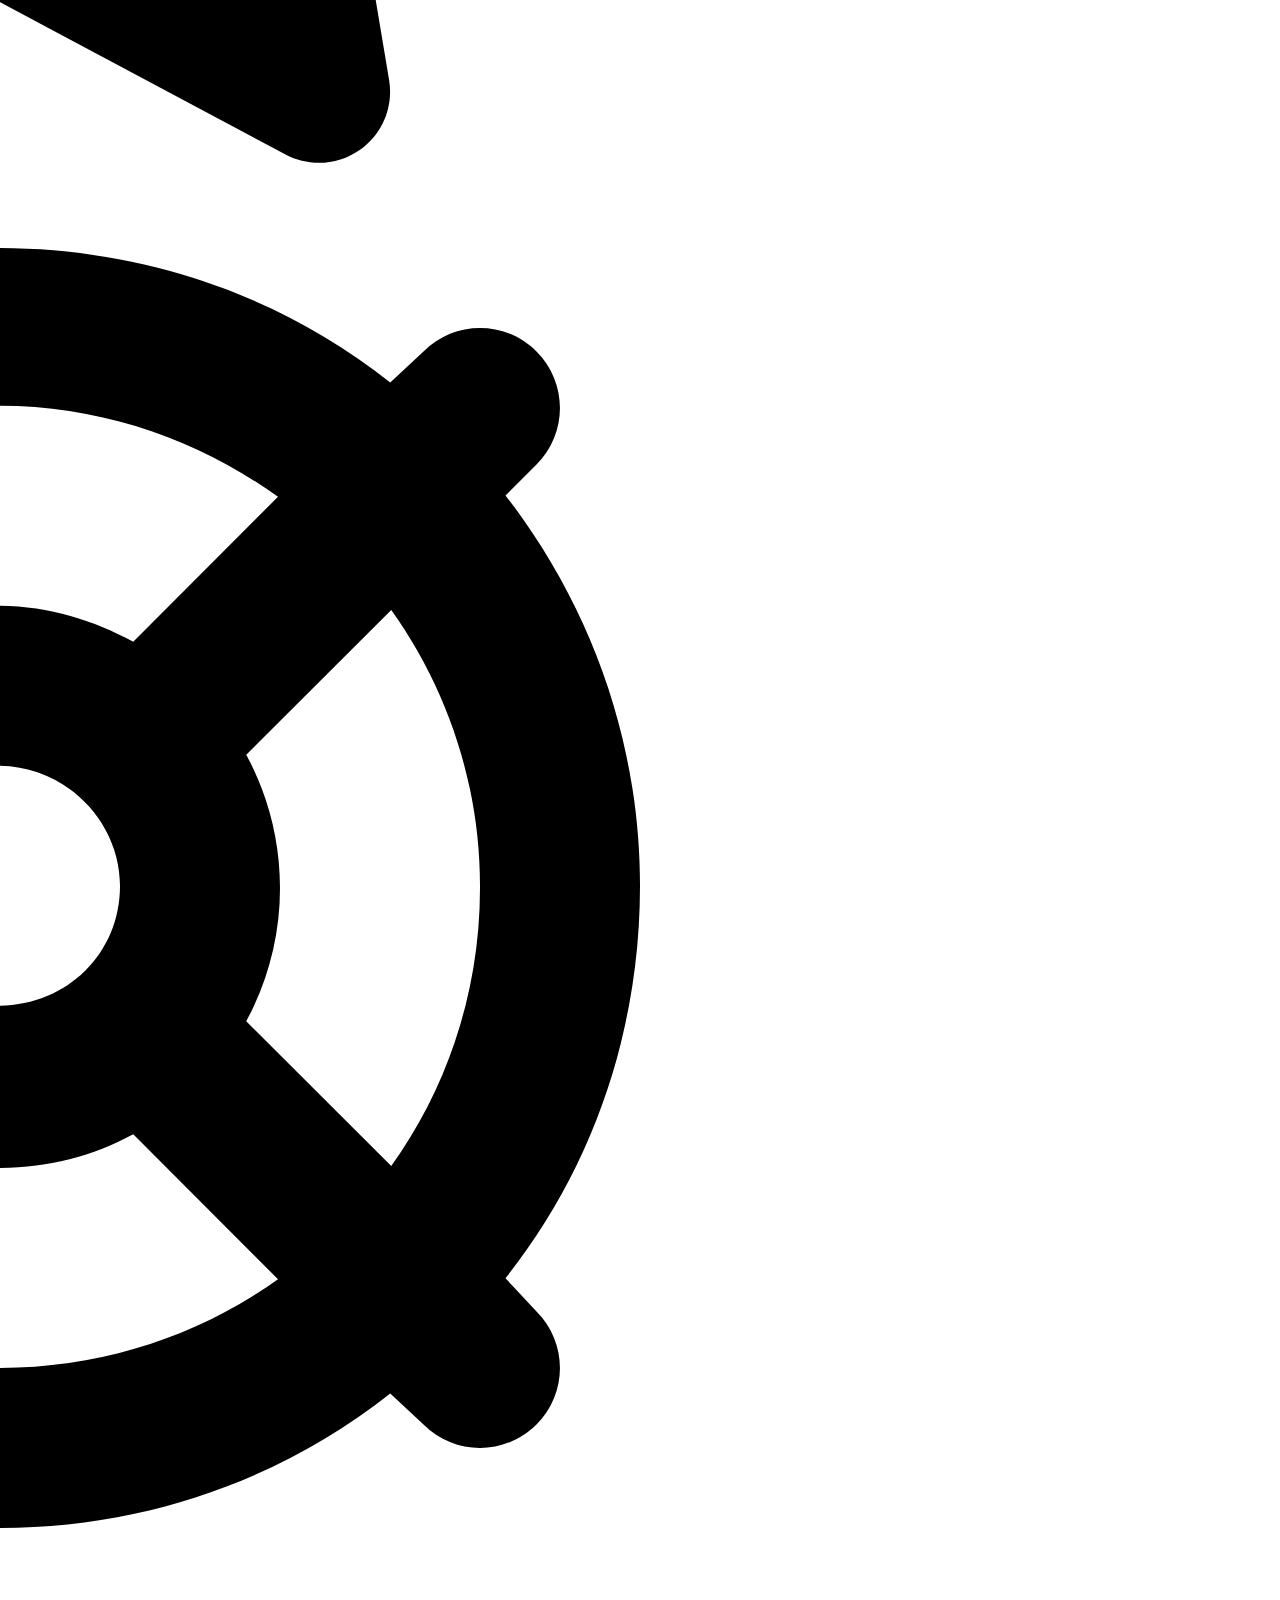
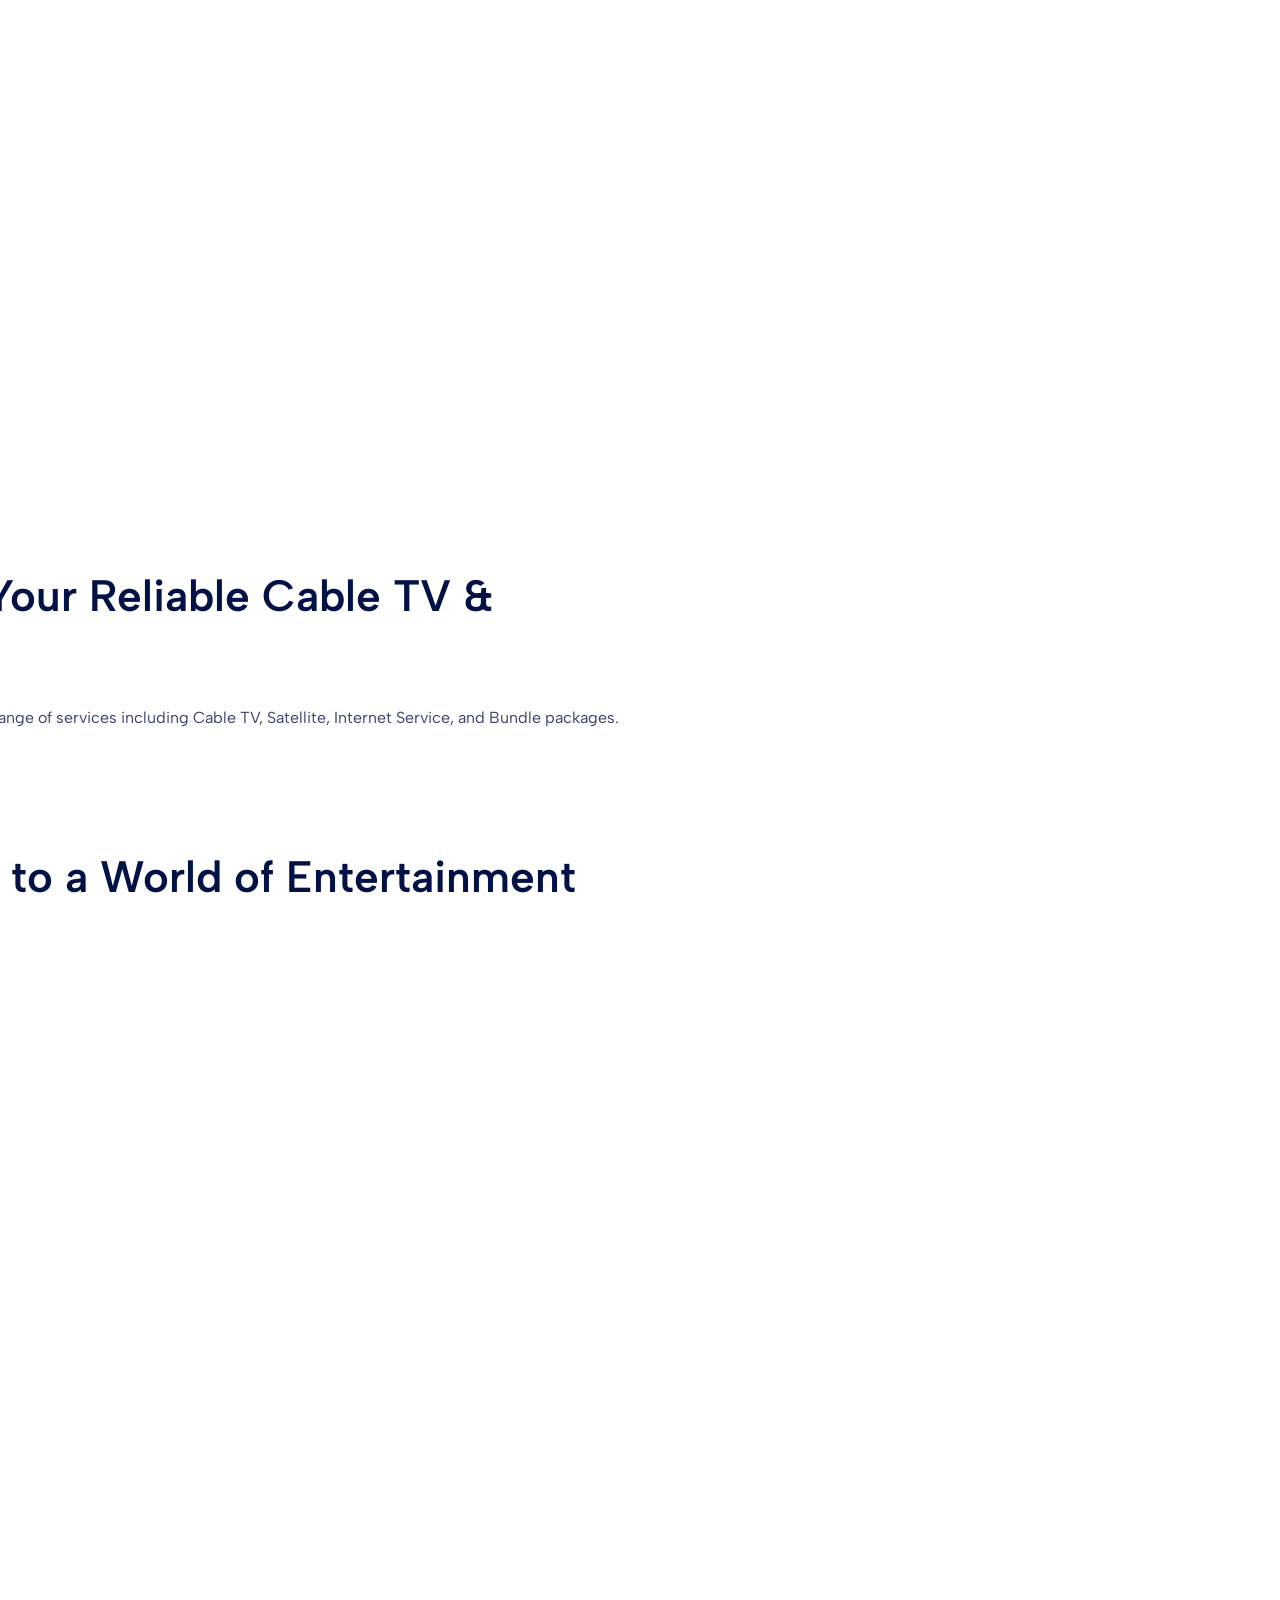
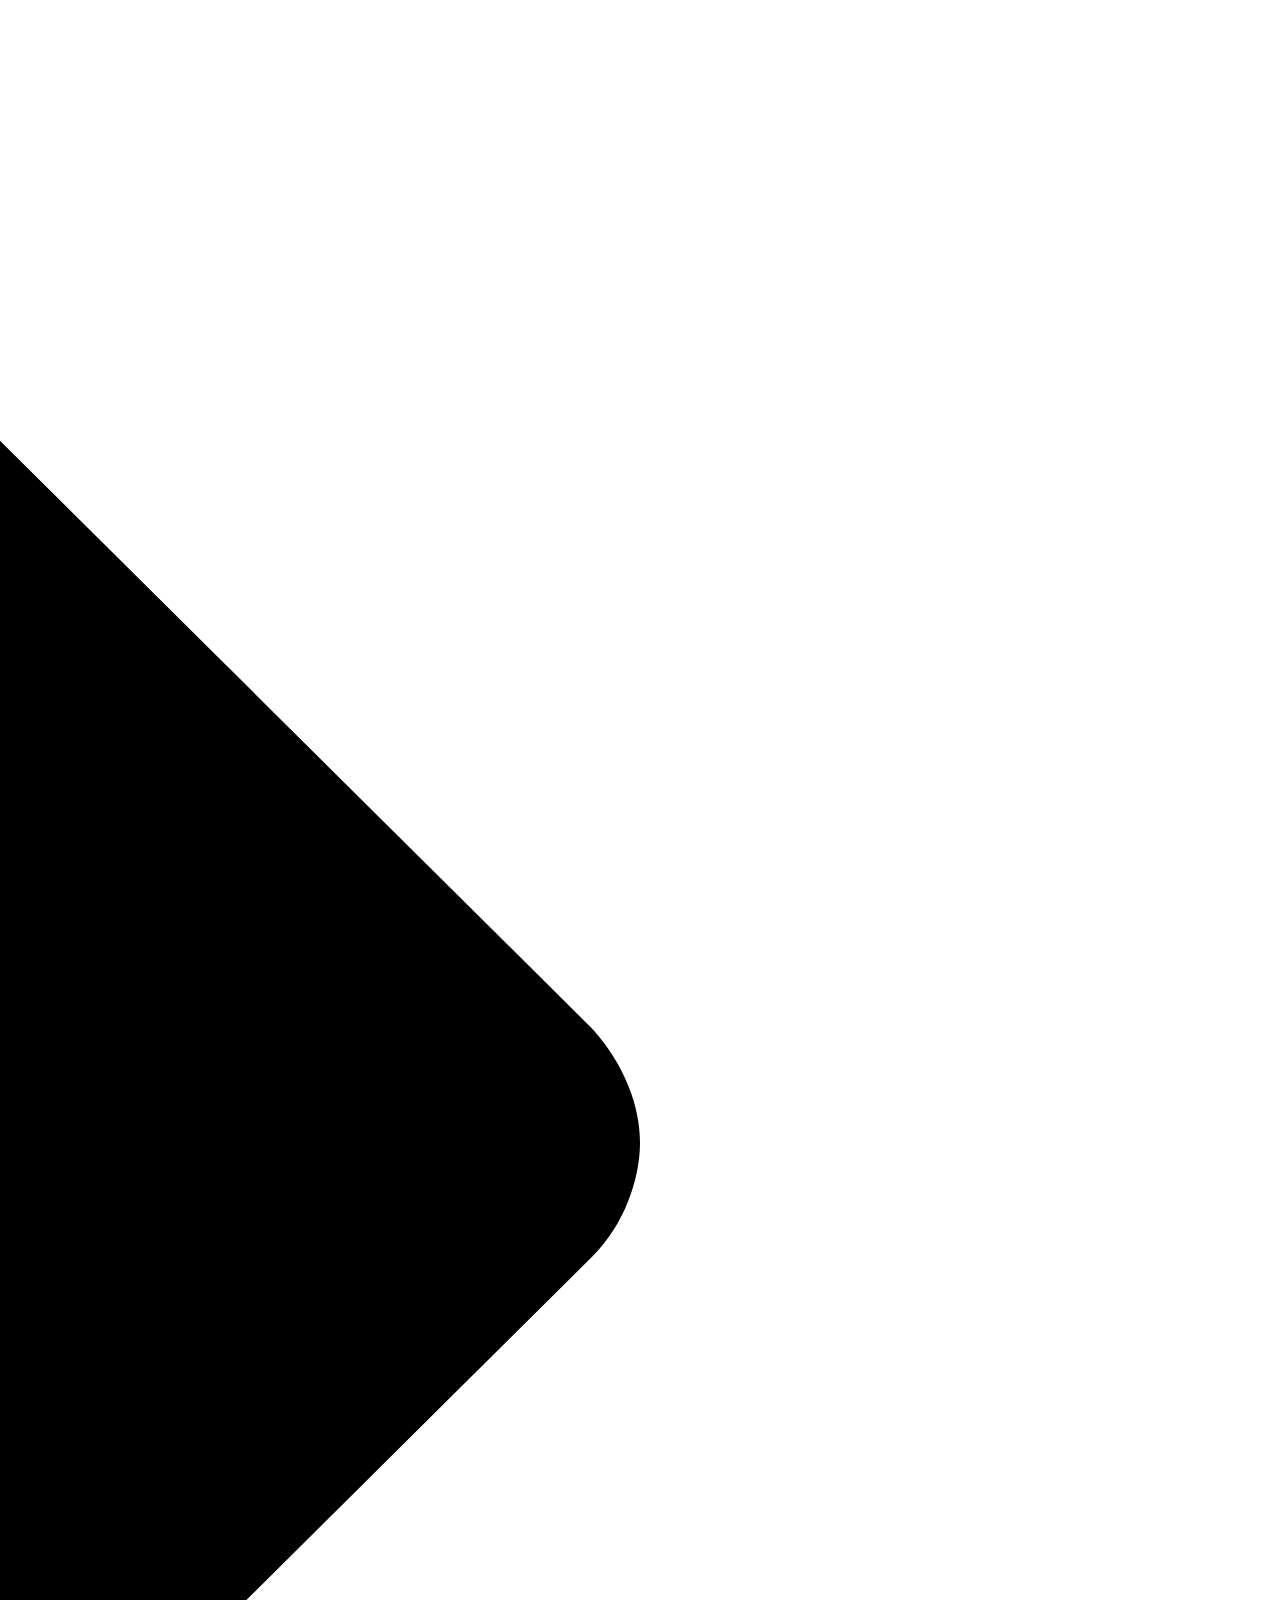
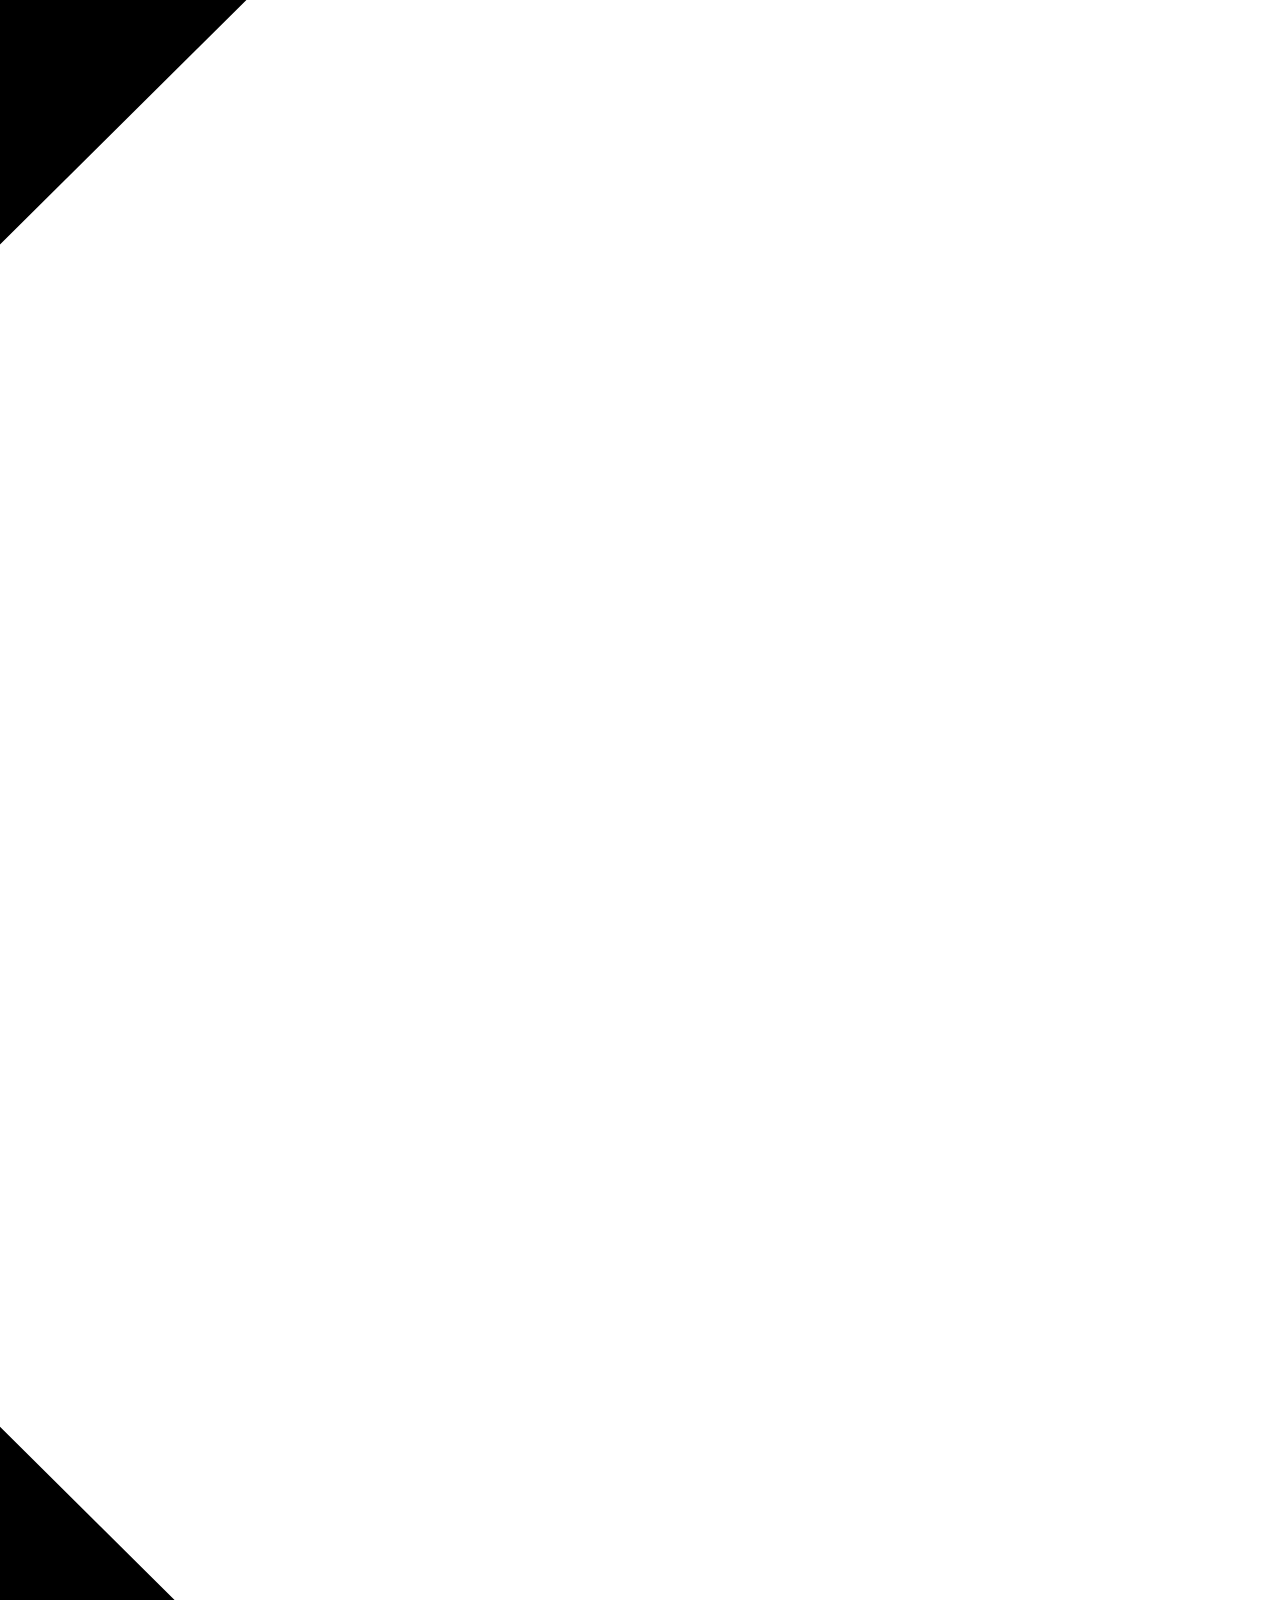
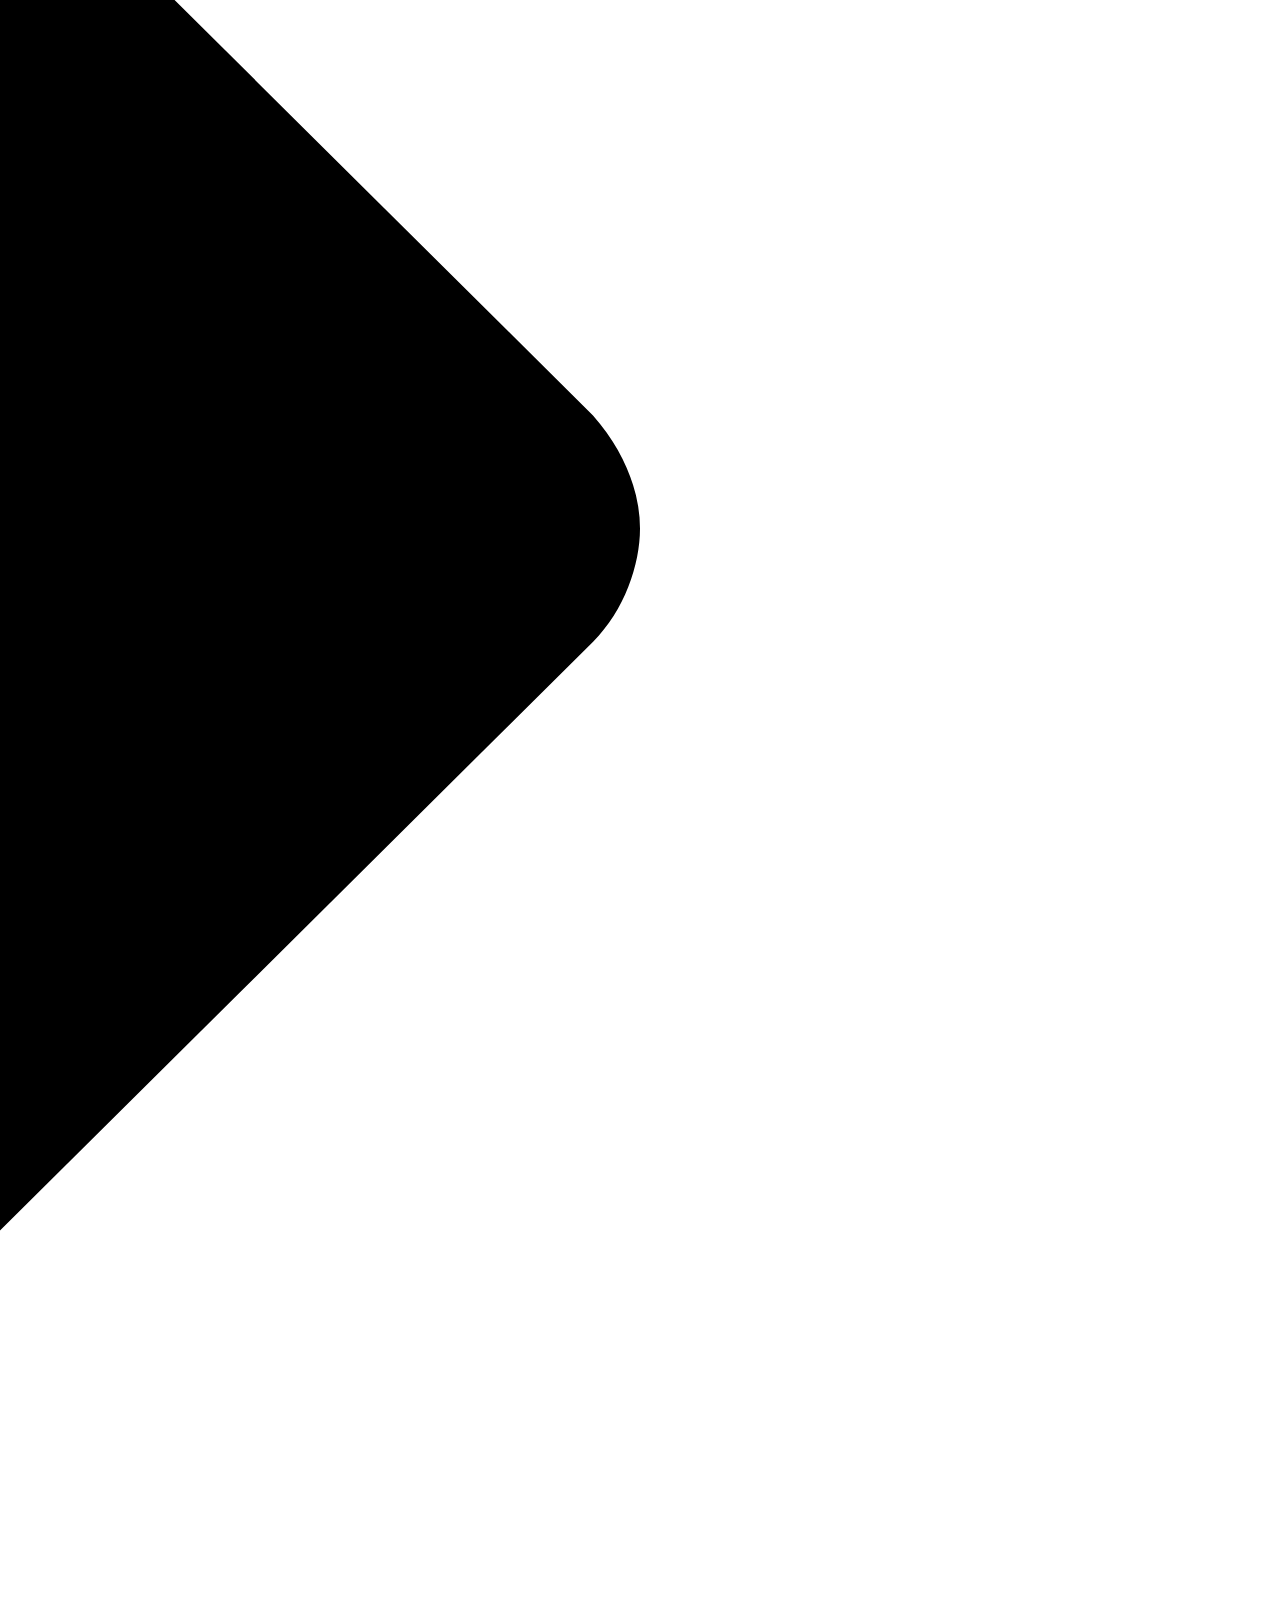
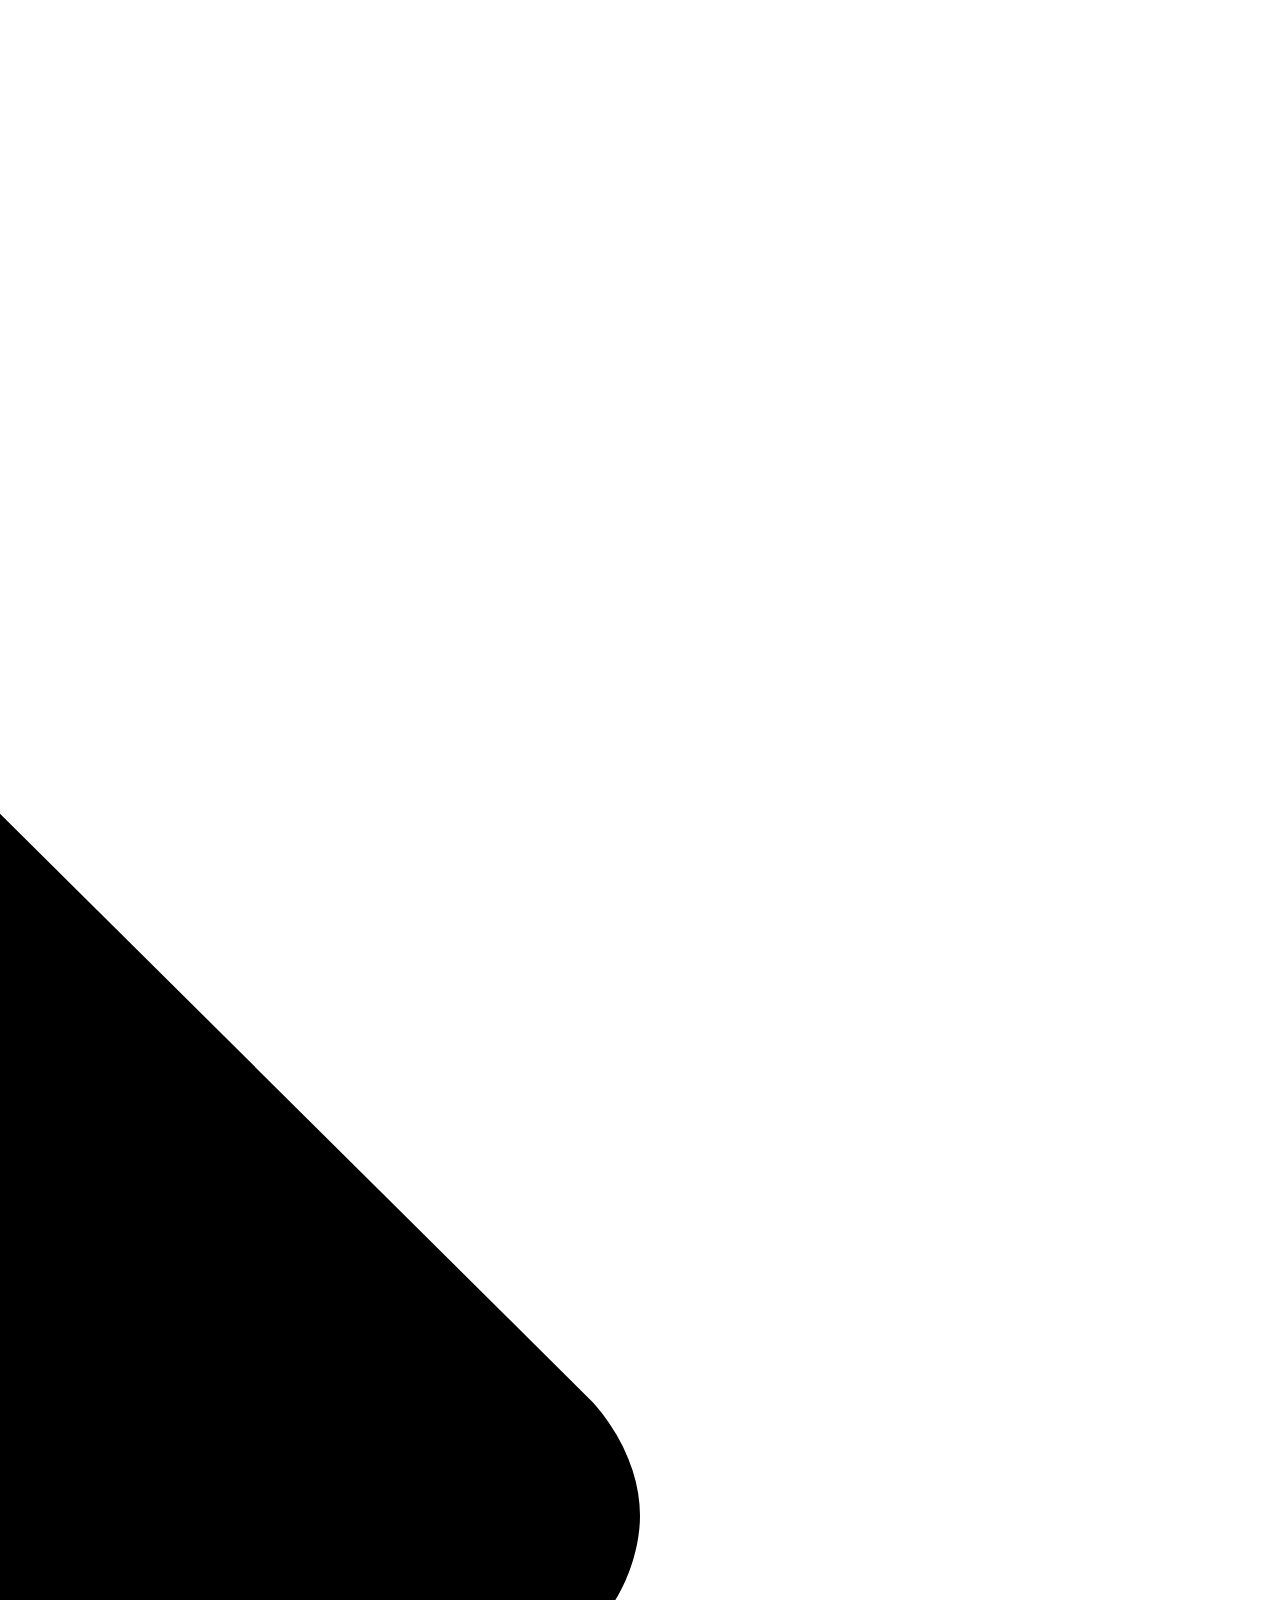
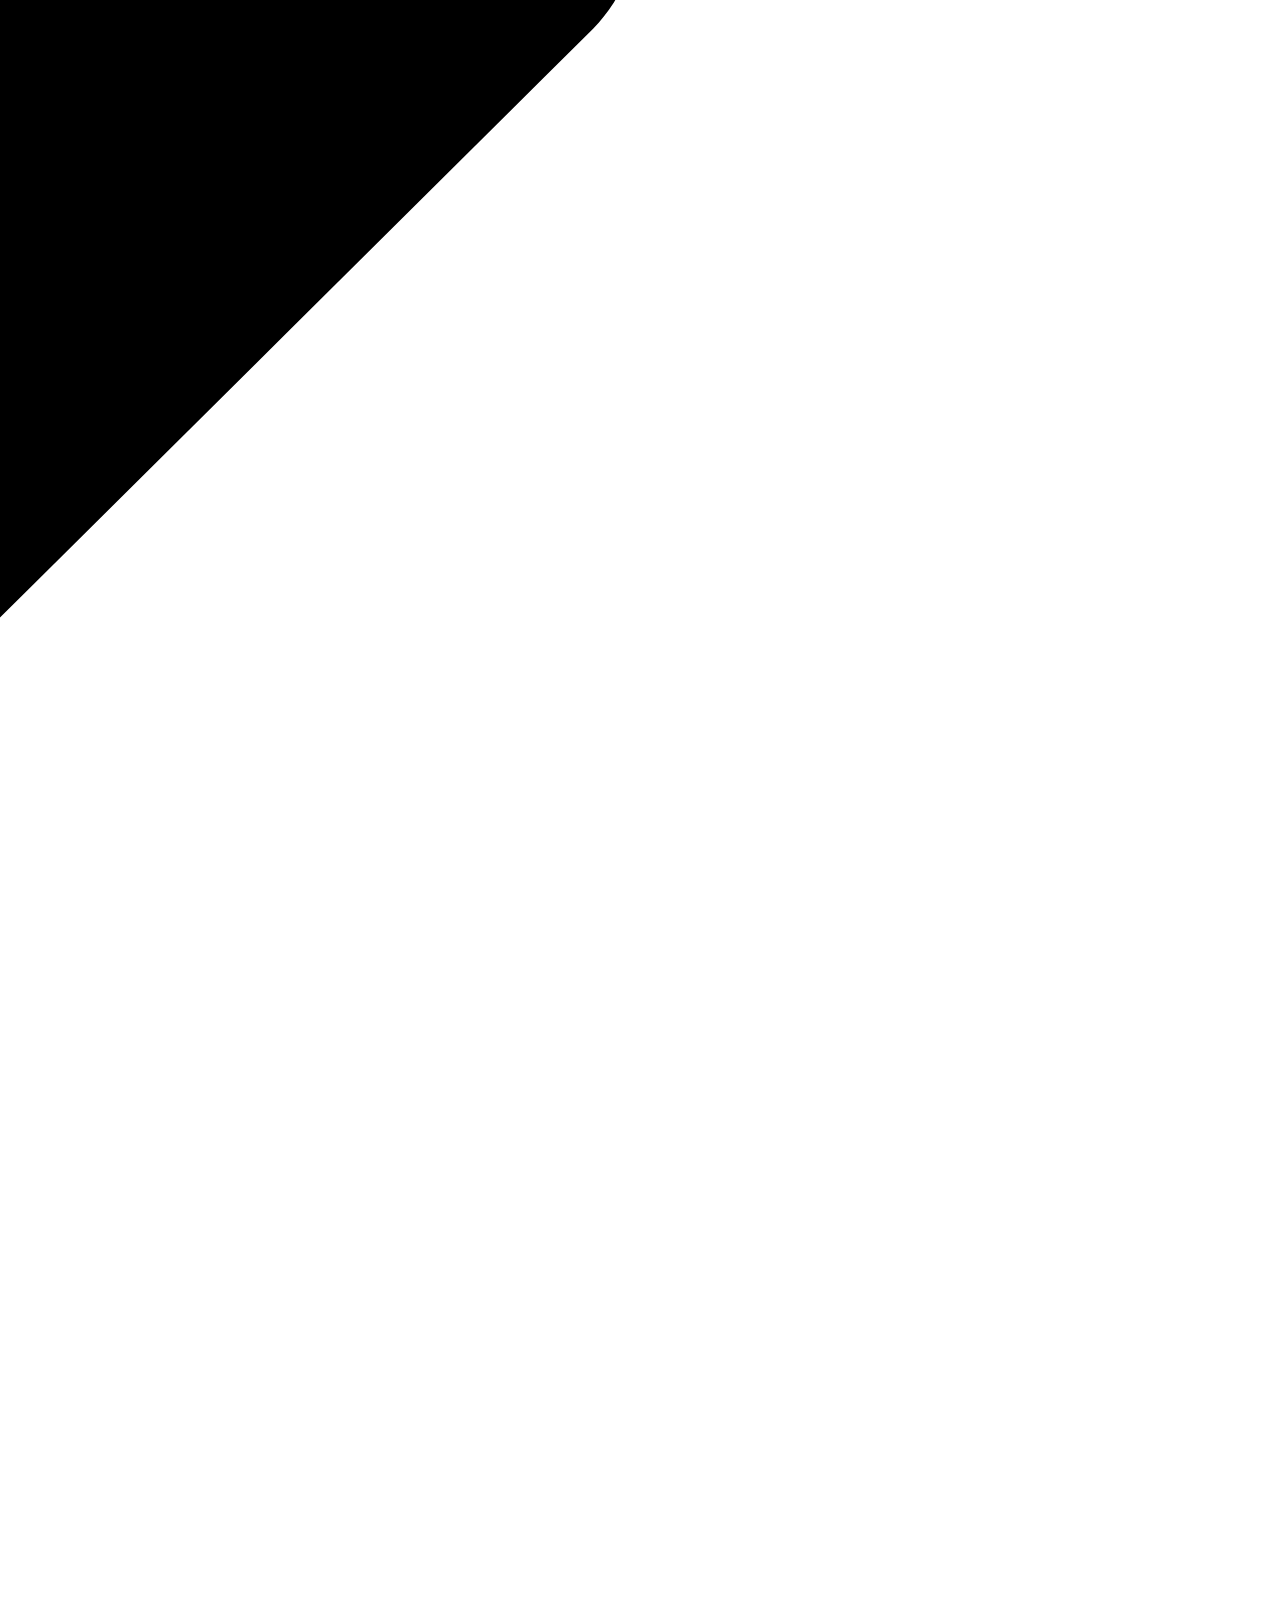
==== commit eb6bb035: "header change" ====
--- a/index.html
+++ b/index.html
@@ -171,7 +171,7 @@
 											<div class="ast-site-title-wrap">
 												<span class="site-title" itemprop="name">
 													<a href="https://infoproduction.com/" rel="home" itemprop="url">
-														Info Production
+														Info Production Telecom
 													</a>
 												</span>
 
@@ -239,7 +239,7 @@
 										<div class="ast-site-title-wrap">
 											<span class="site-title" itemprop="name">
 												<a href="https://infoproduction.com/" rel="home" itemprop="url">
-													Info Production
+													Info Production Telecom
 												</a>
 											</span>
 
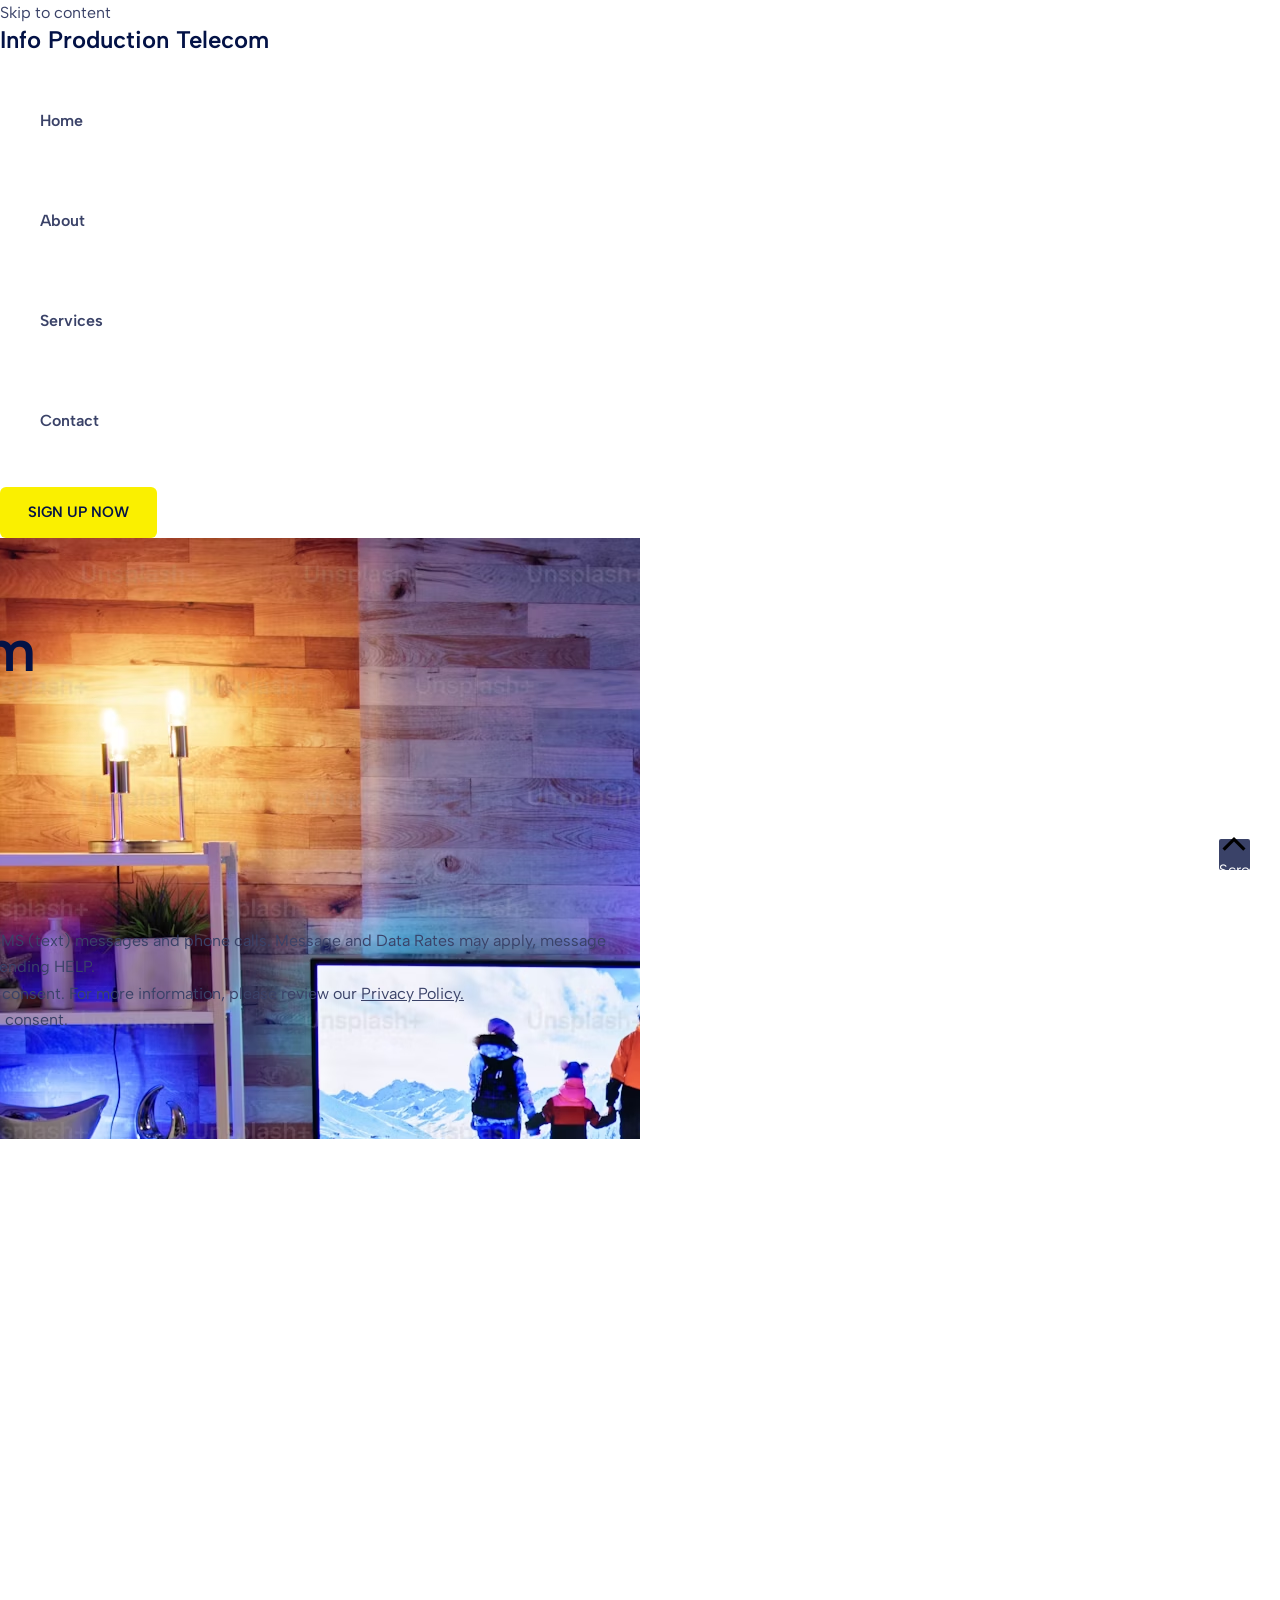
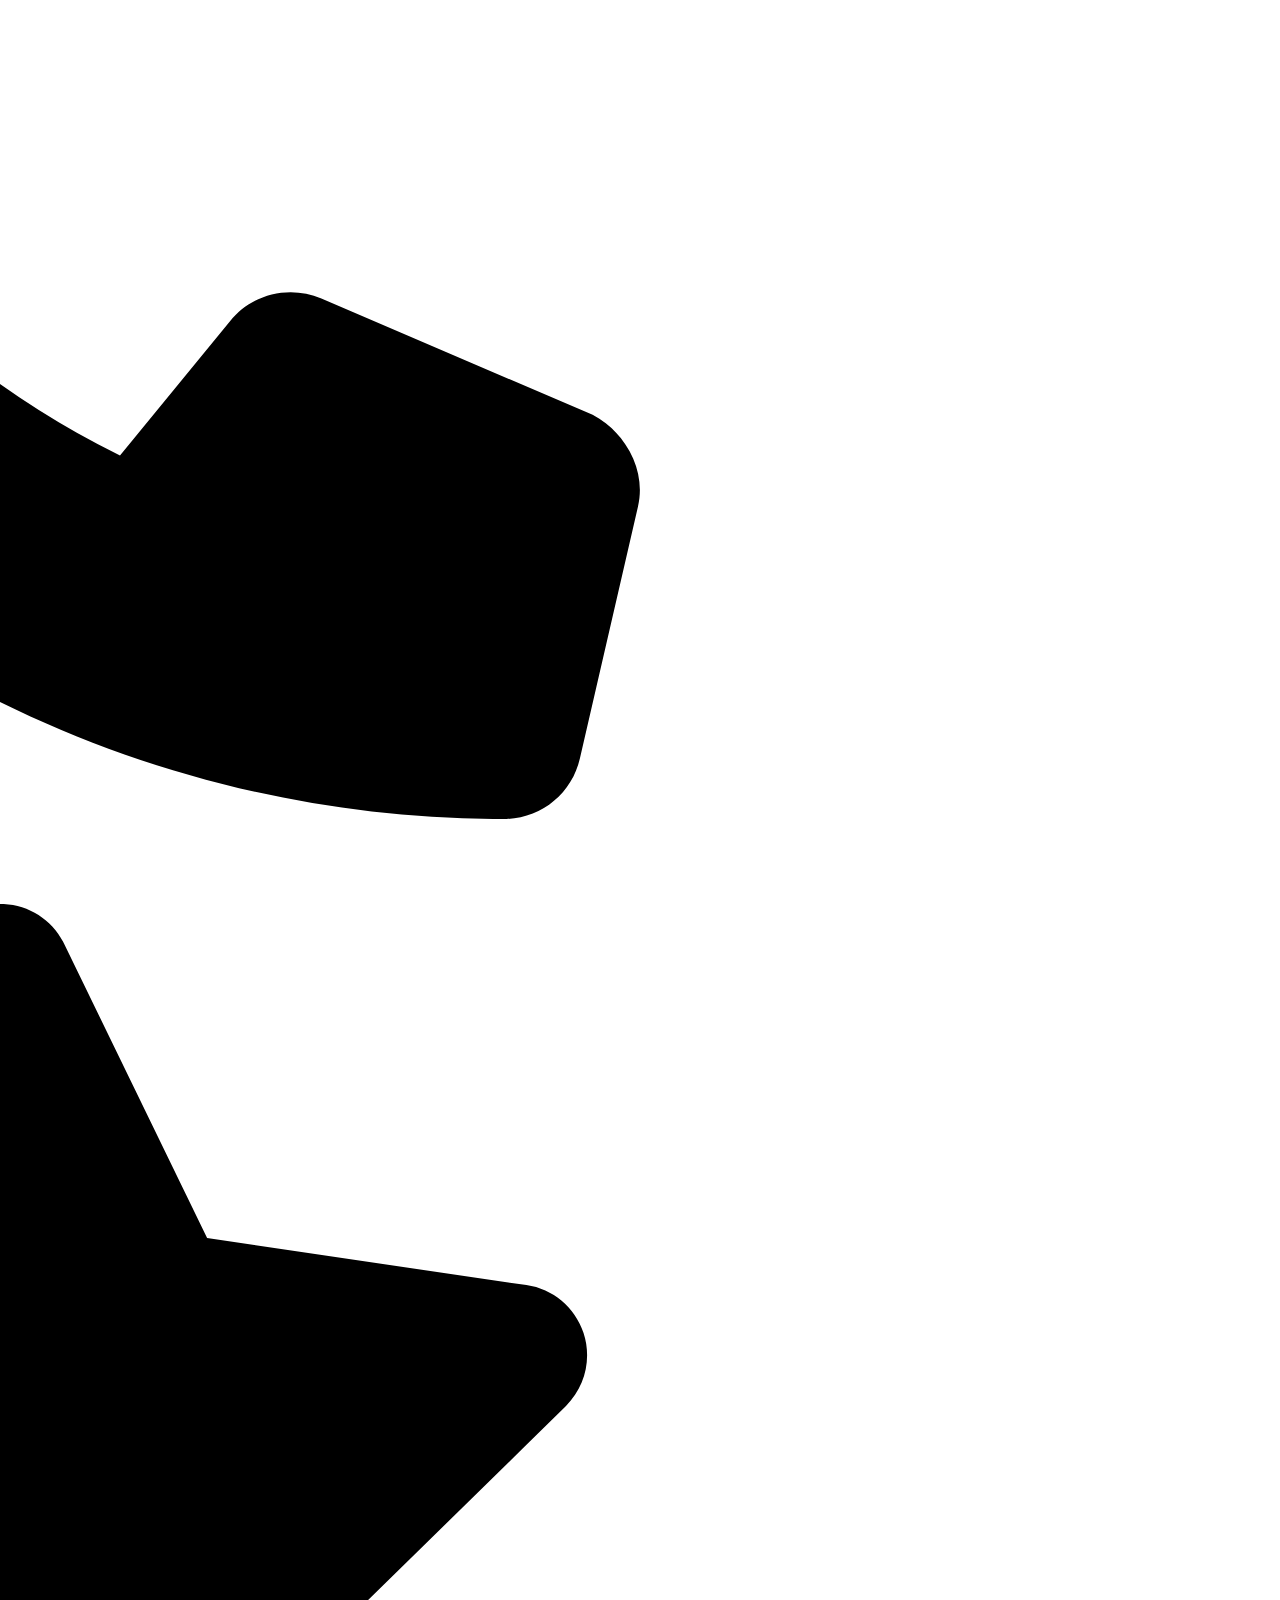
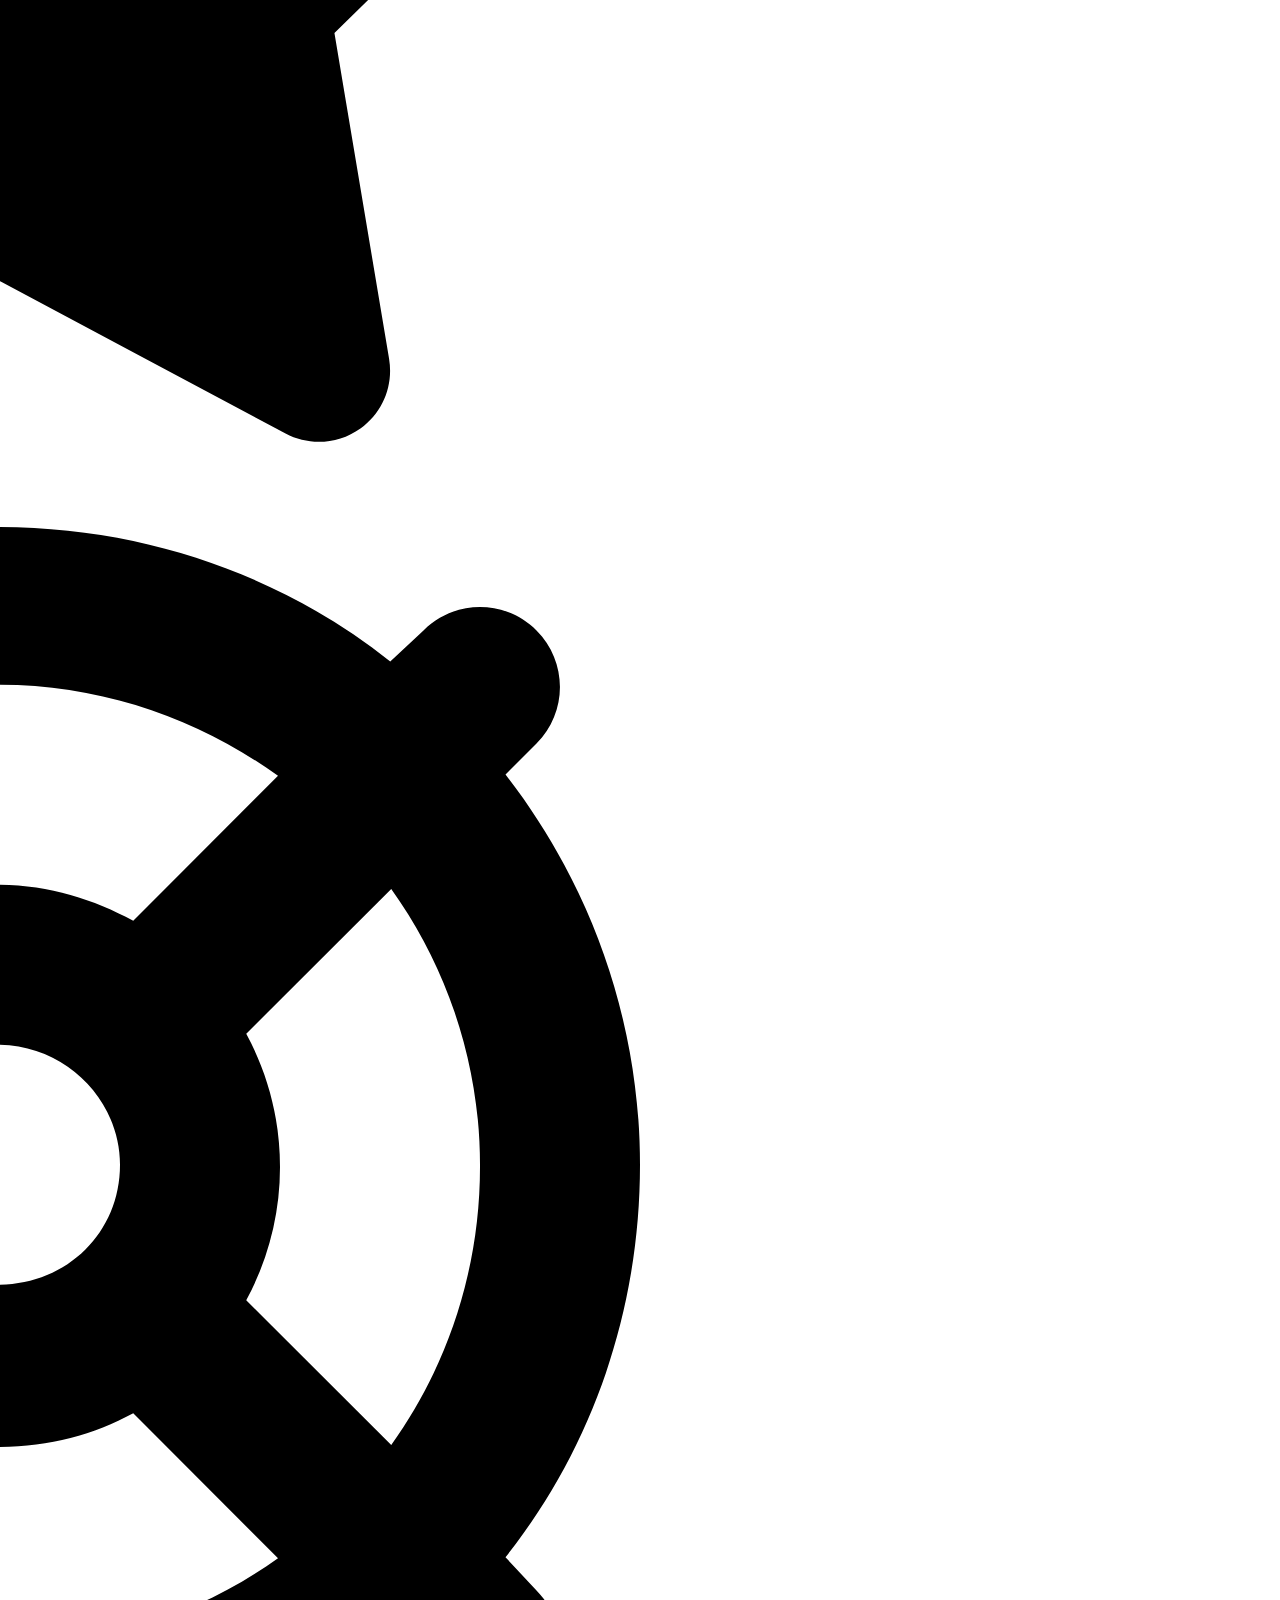
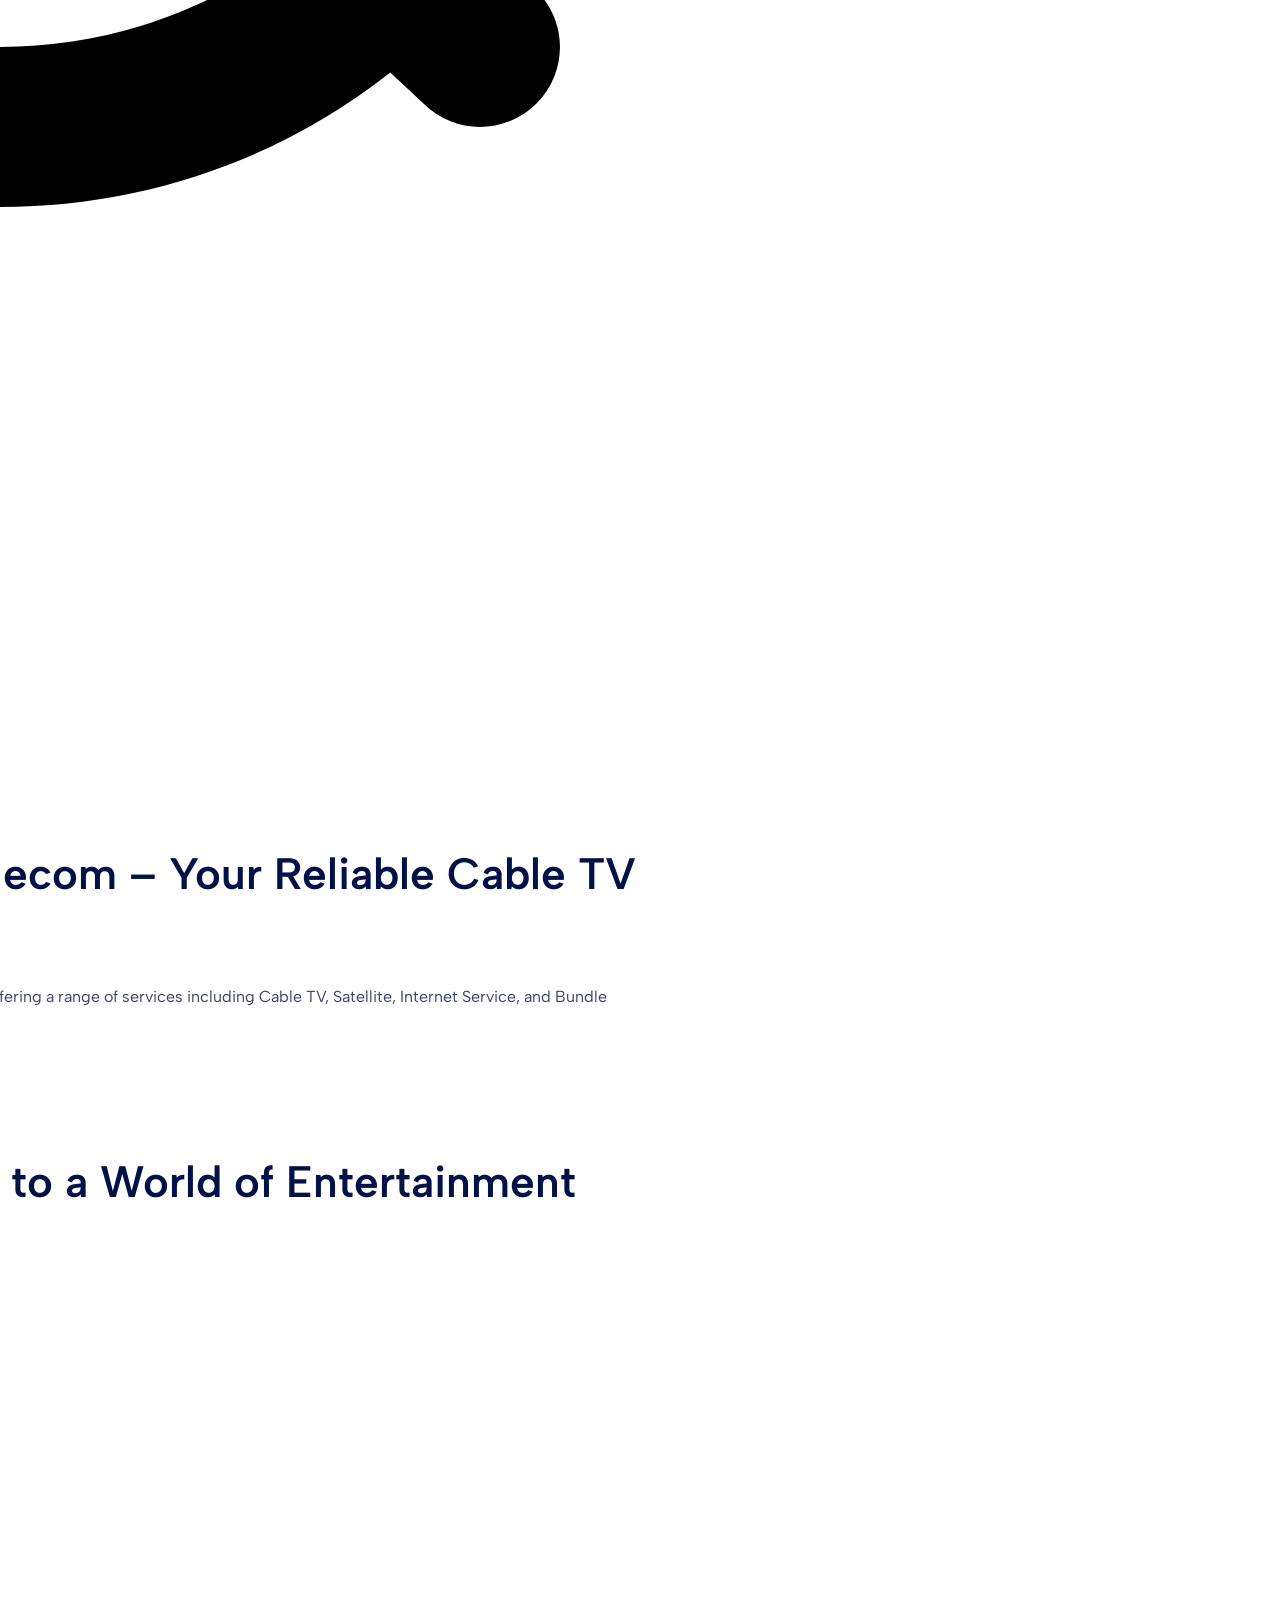
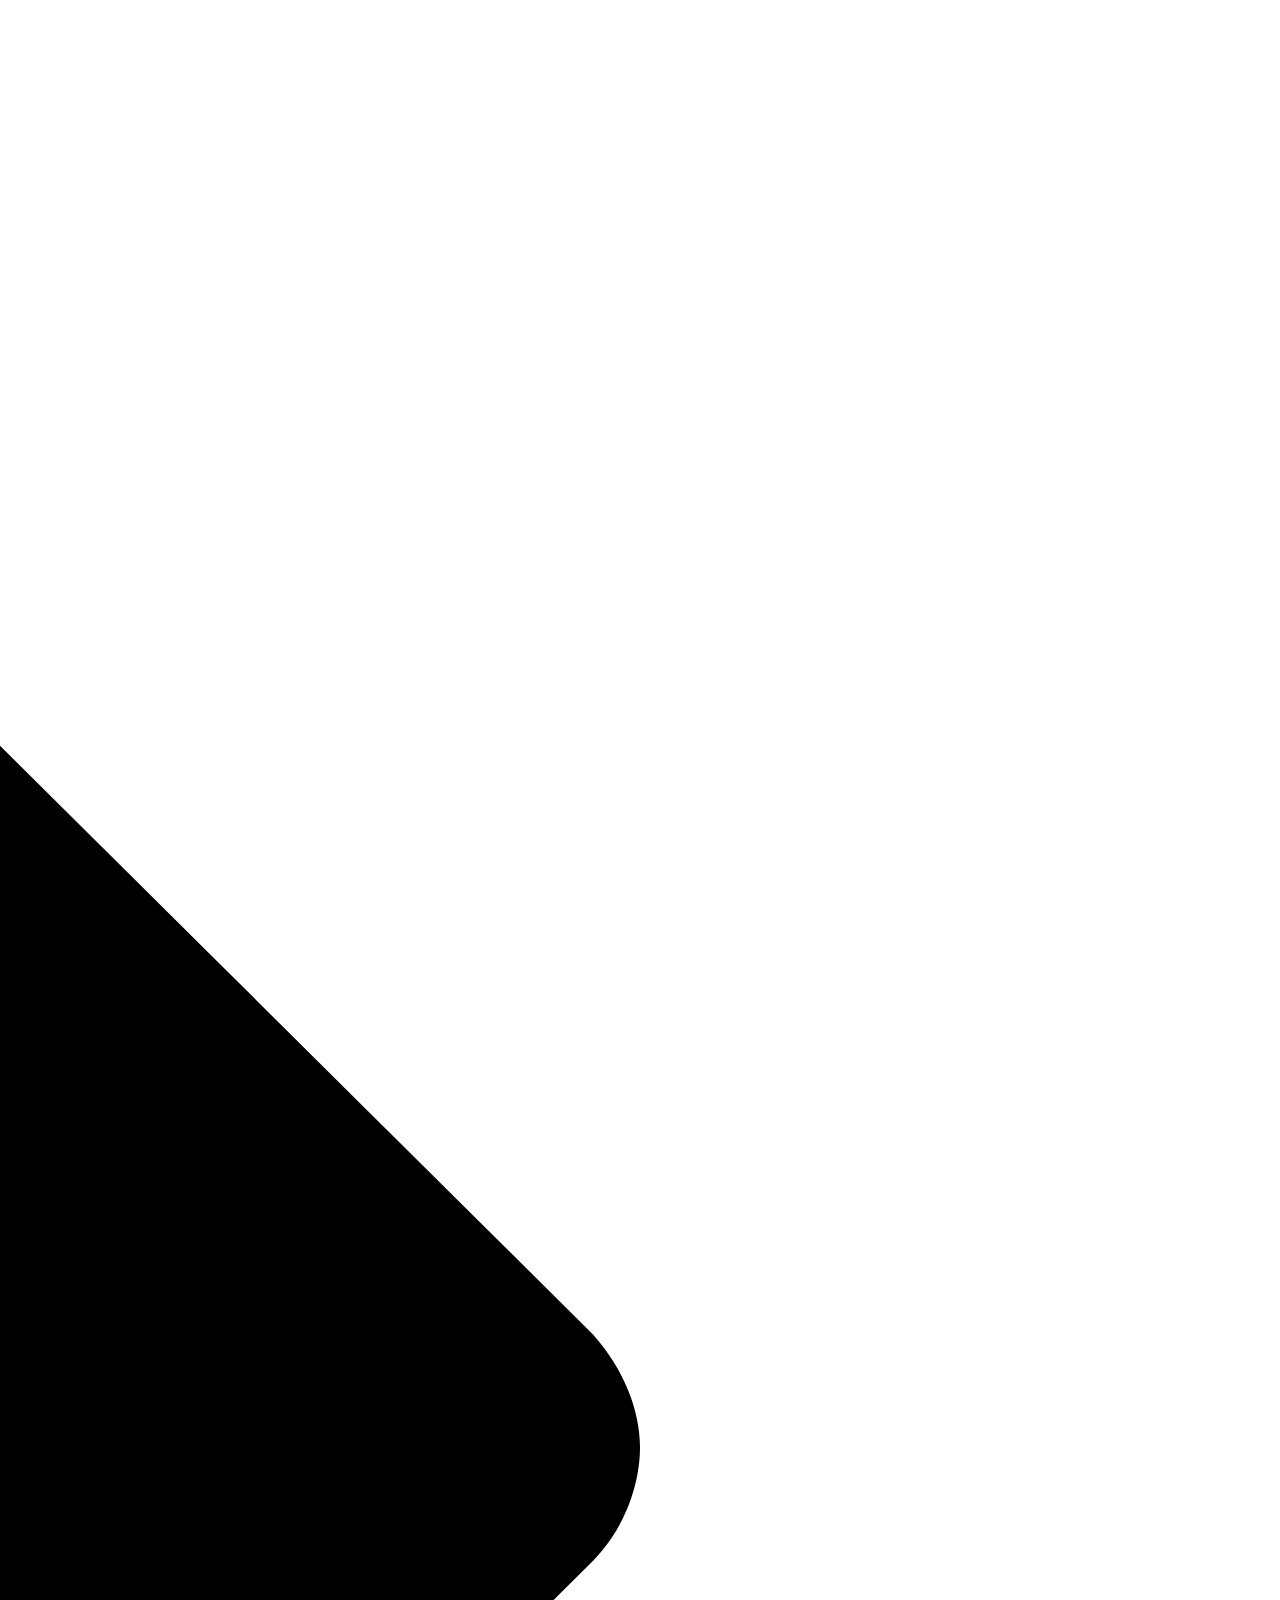
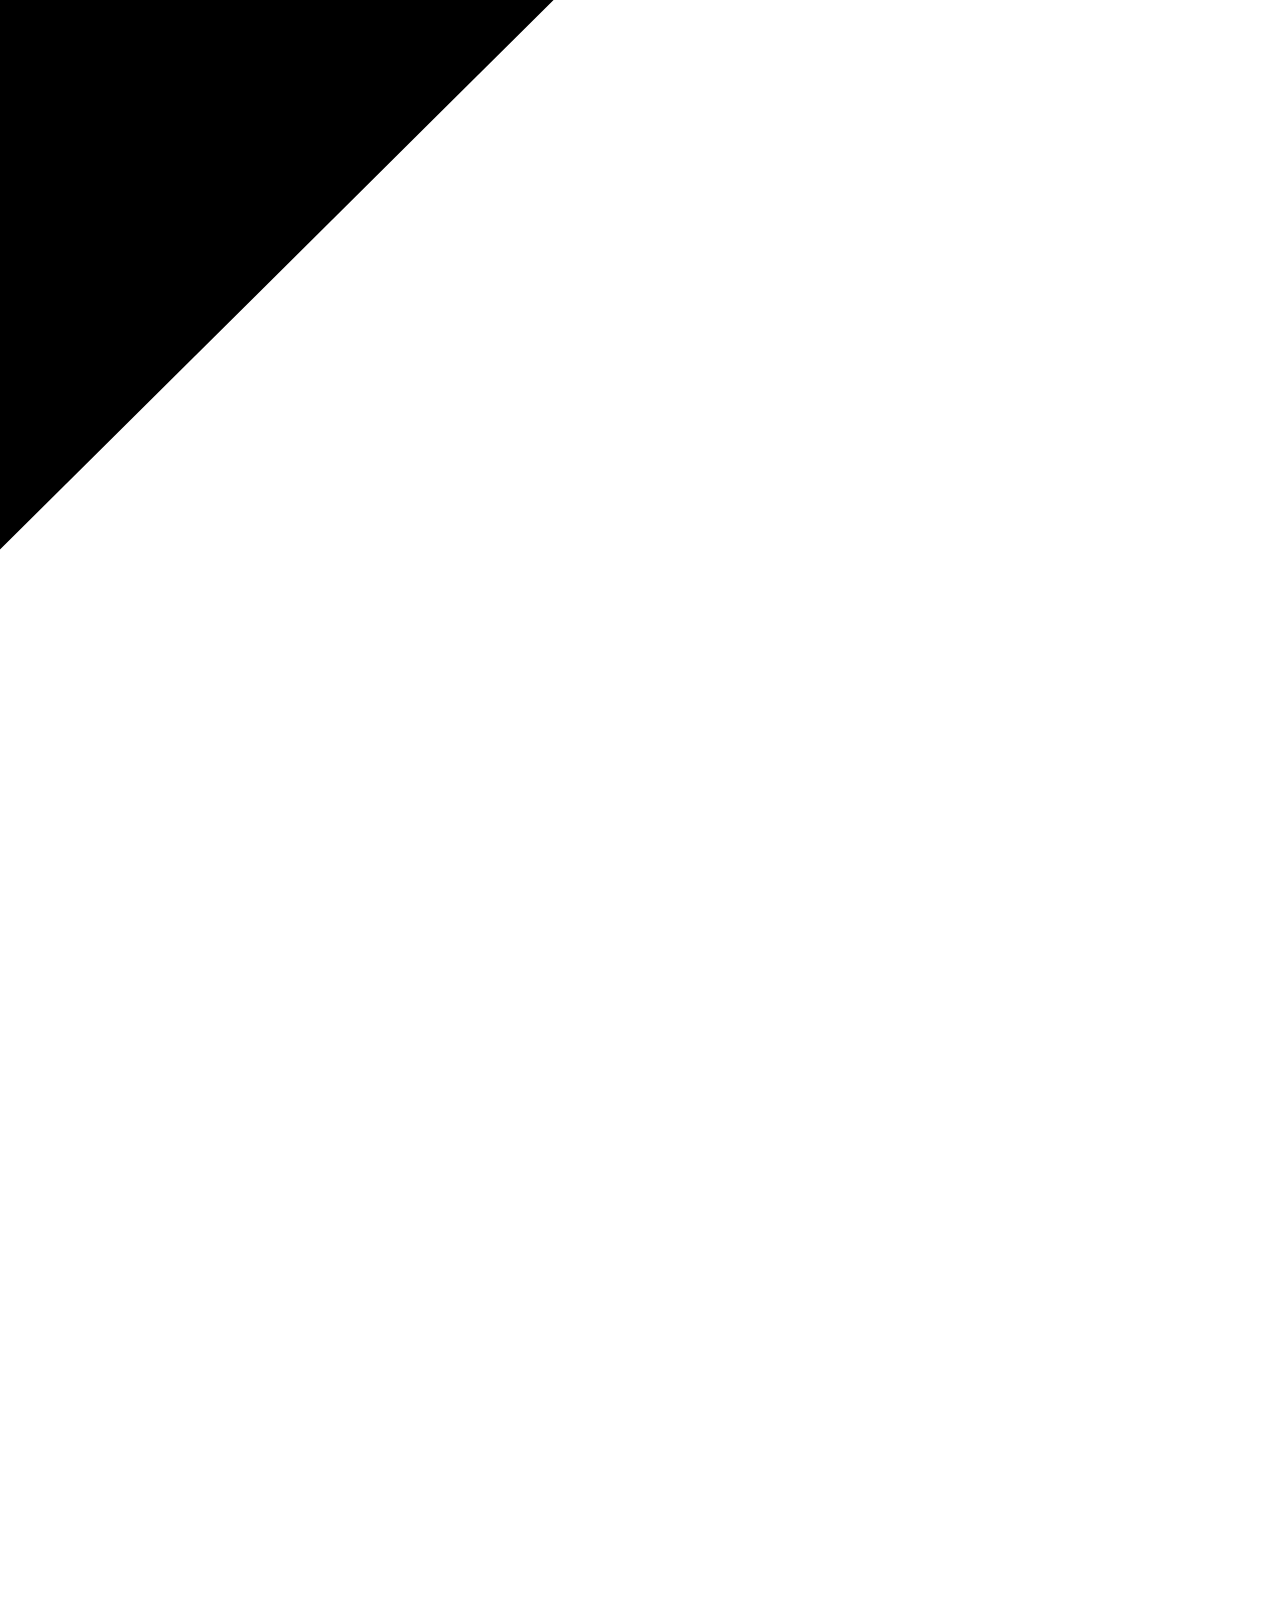
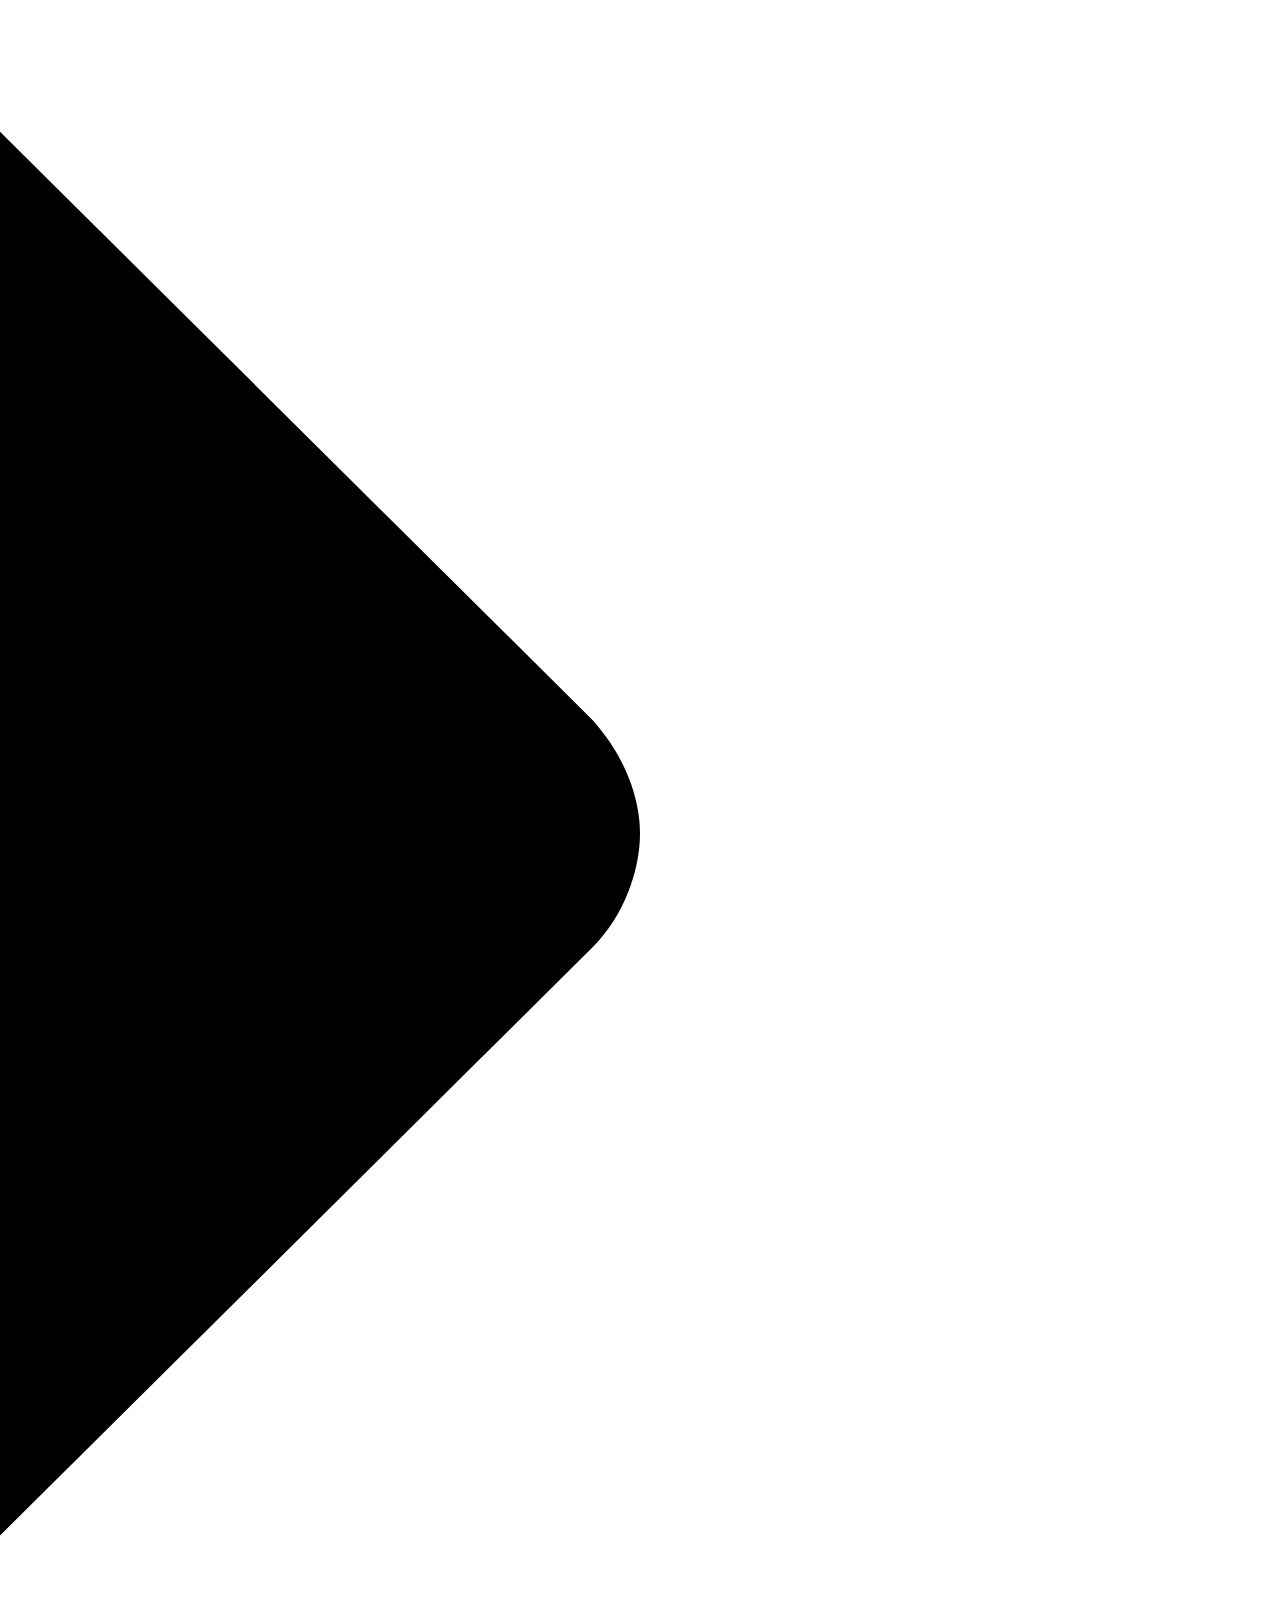
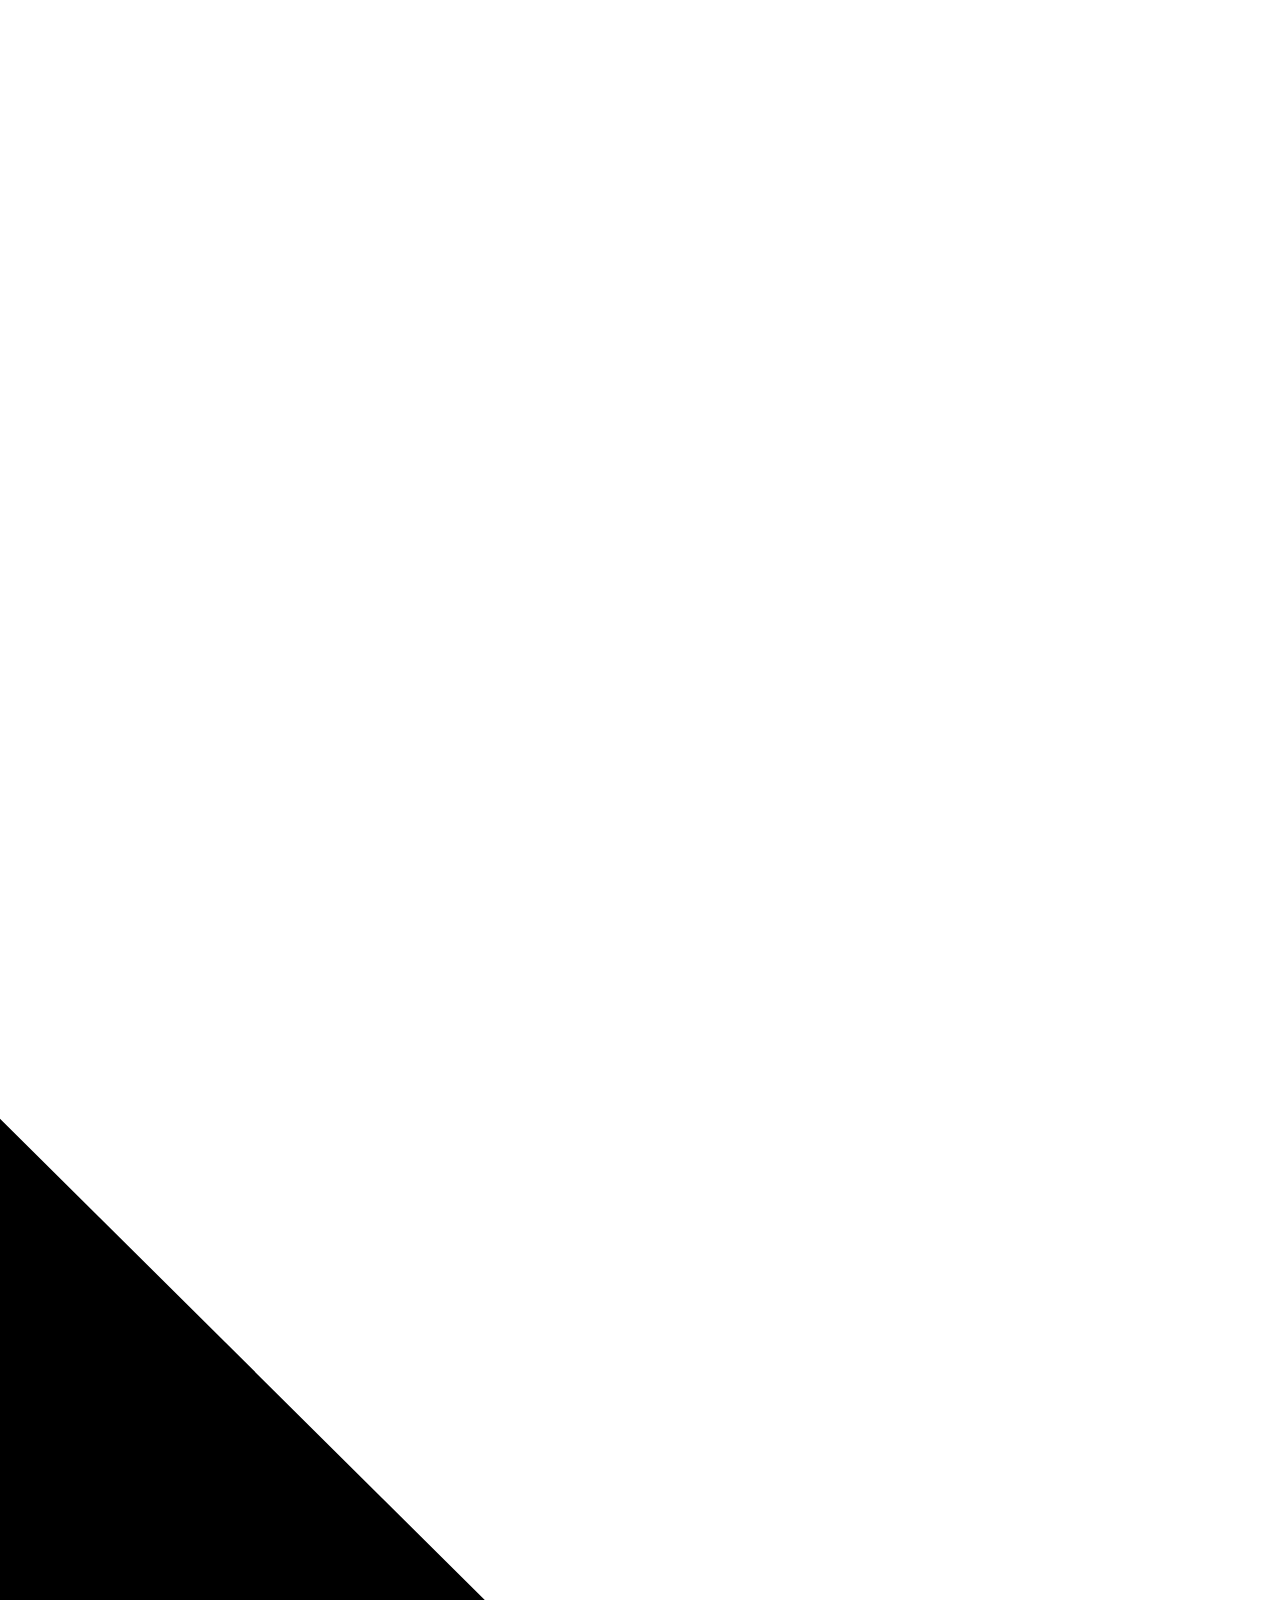
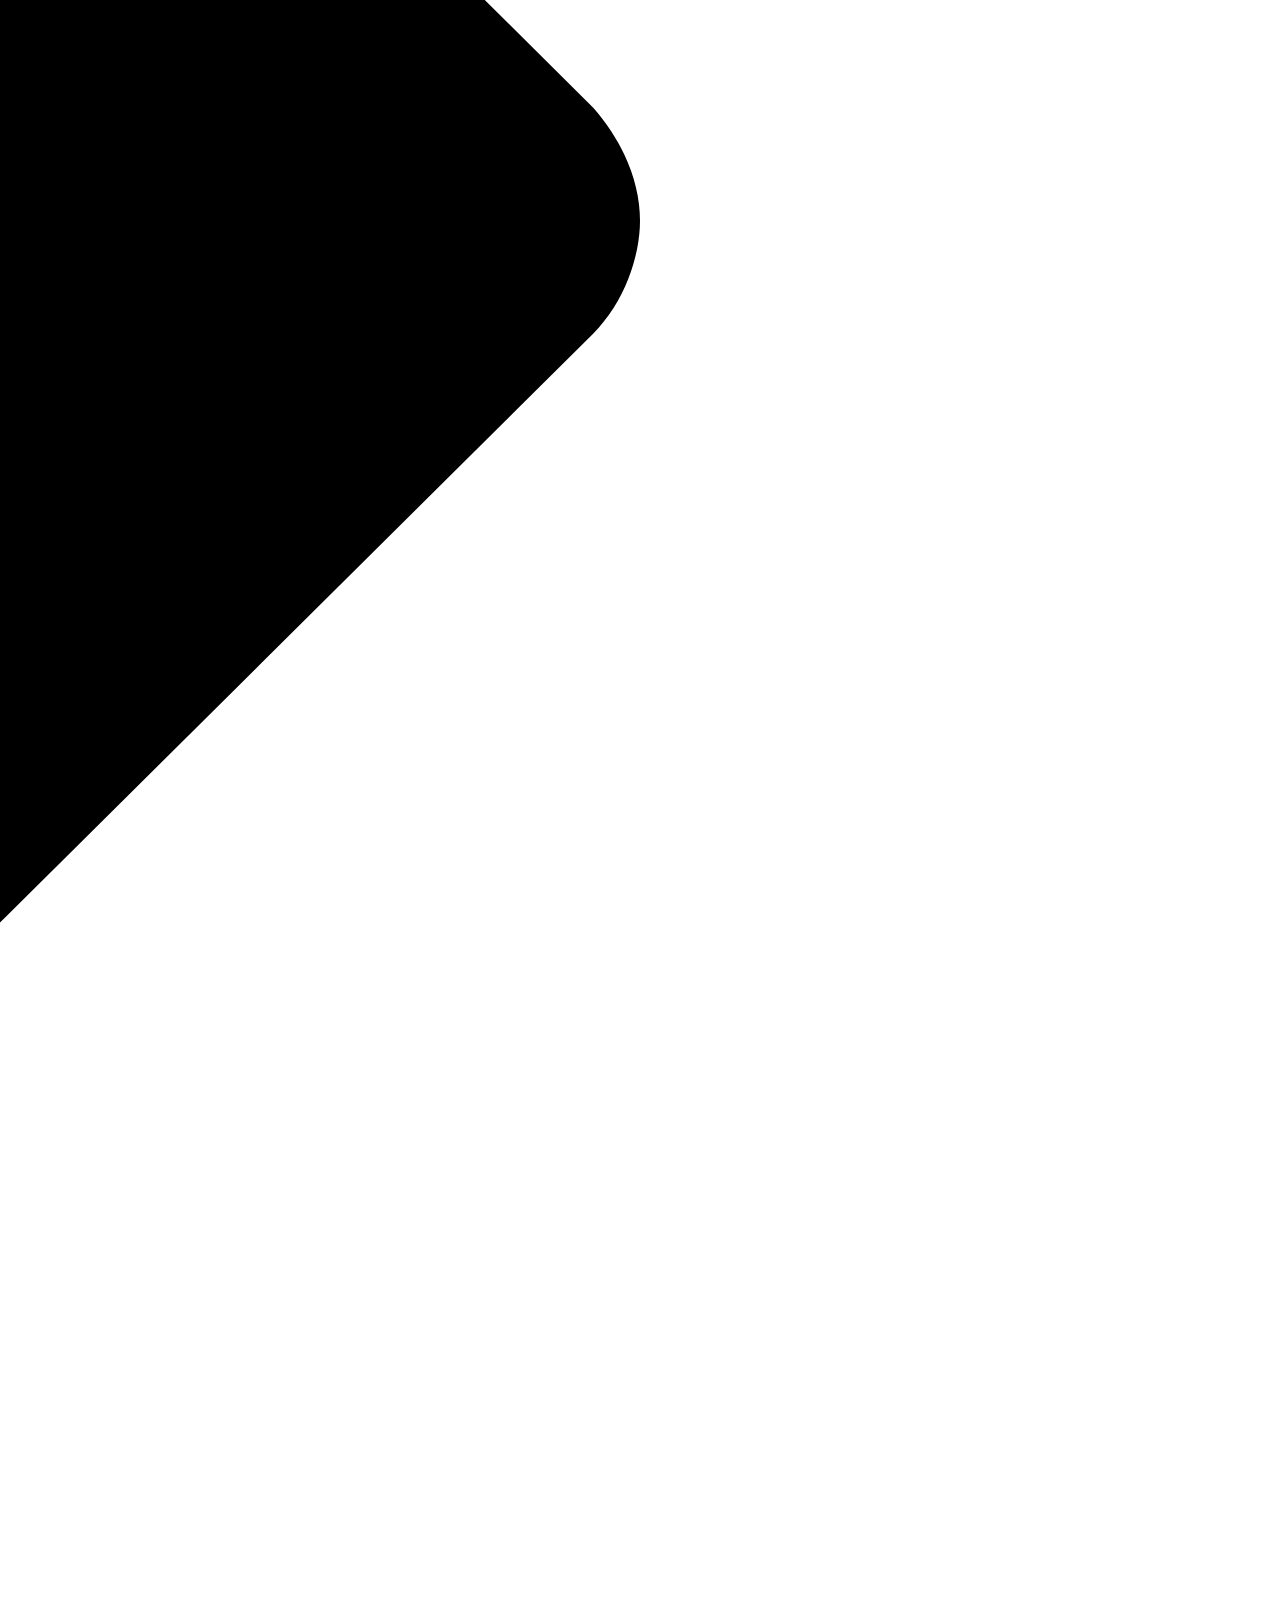
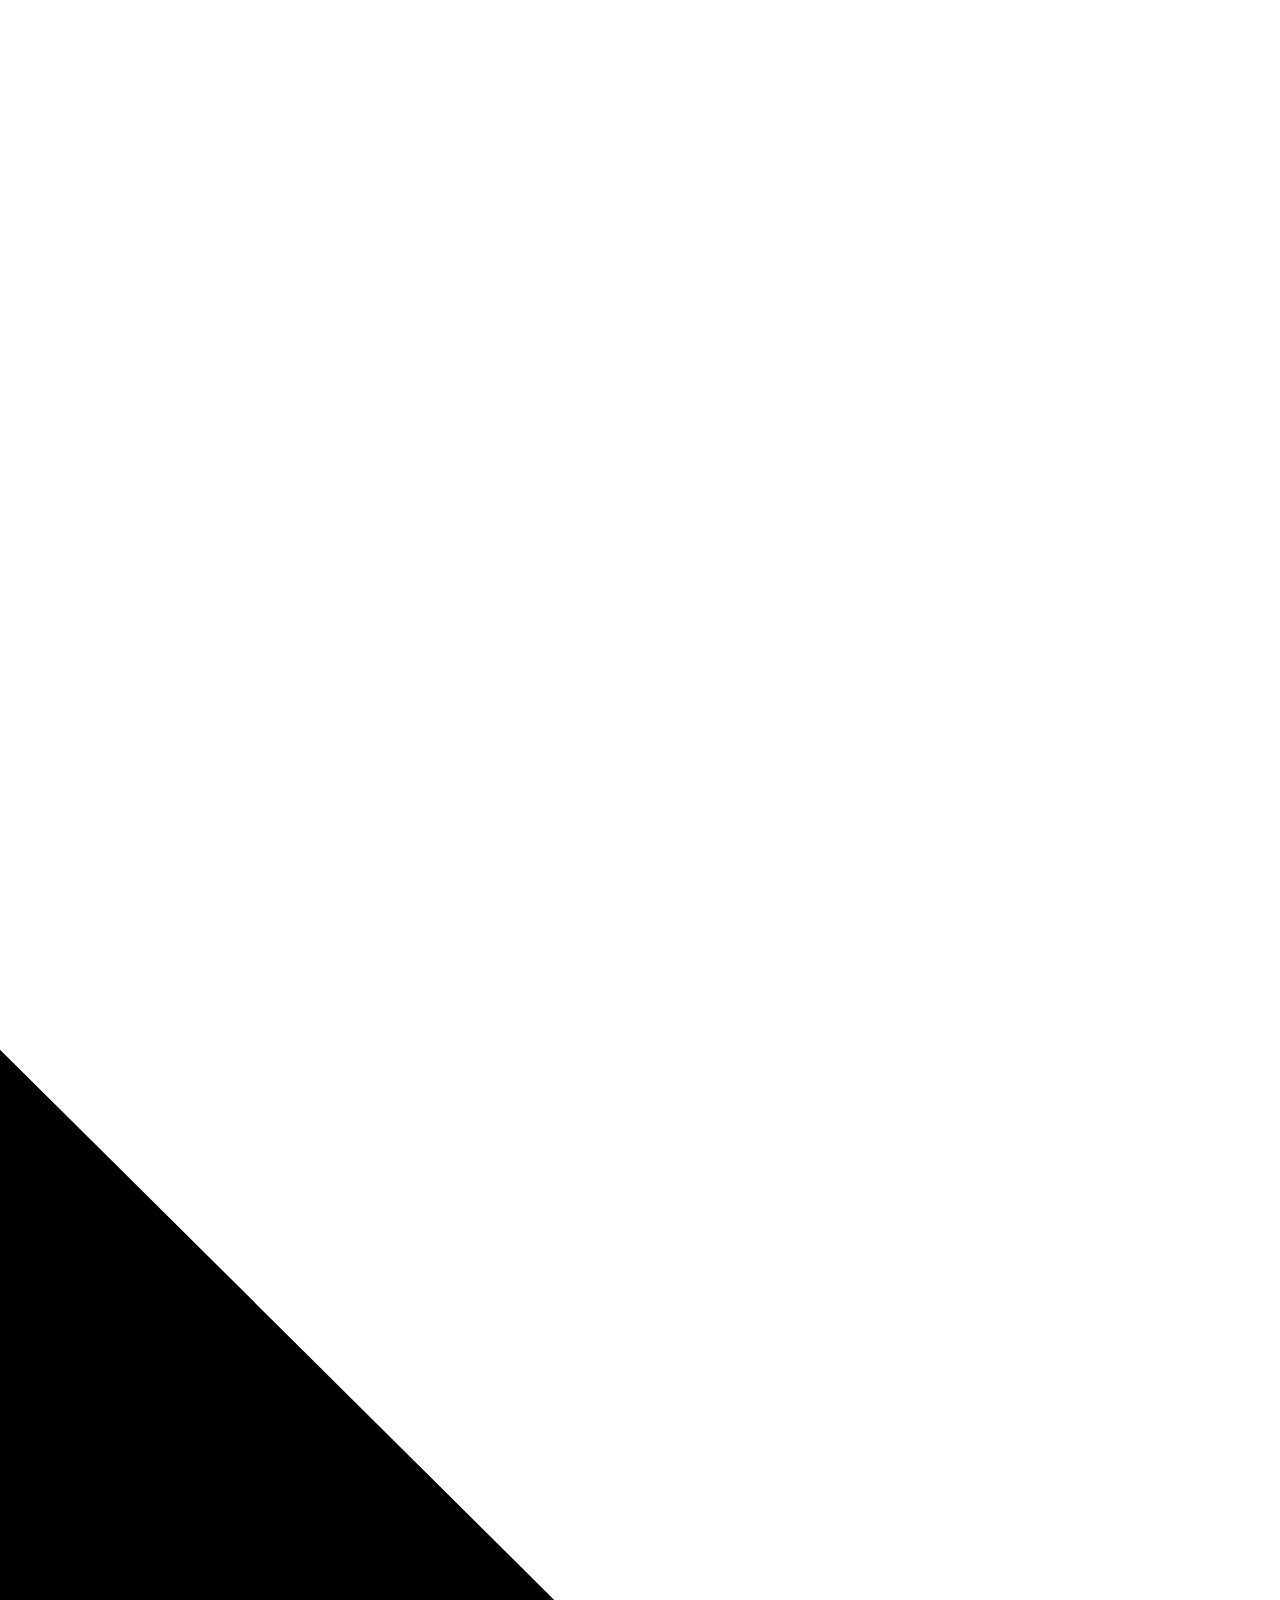
==== commit ae1ee33f: "fix" ====
--- a/index.html
+++ b/index.html
@@ -45,29 +45,32 @@
 	</style>
 	<meta name="viewport" content="width=device-width, initial-scale=1">
 	<link rel="profile" href="https://gmpg.org/xfn/11">
-	<title>Home - Info Production</title>
+	<title>Home - Info Production Telecom</title>
 
 	<!-- All in One SEO 4.6.1.1 - aioseo.com -->
 	<meta name="description"
-		content="4.9-star rating 🌟🌟🌟🌟🌟 and love from over 50,000+ US households Get Cable TV &amp; Streaming in 30 Minutes! By providing your phone number and submitting this form, you consent to receive SMS (text) messages and phone calls. These communications may include important updates, promotional offers, and other relevant information. Message and data rates may apply.You">
+		content="4.9-star rating 🌟🌟🌟🌟🌟 and love from over 50,000+ US households Get Cable TV &amp; Streaming in 30 Minutes! By providing your phone number and submitting this form, you consent to receive SMS (text) messages and phone calls. Message and Data Rates may apply, message frequency may vary. You can STOP messaging by sending STOP and">
 	<meta name="robots" content="max-image-preview:large">
-	<link rel="canonical" href="https://infoproduction.com/">
+	<link rel="canonical" href="https://info-production.com/">
 	<meta name="generator" content="All in One SEO (AIOSEO) 4.6.1.1">
 	<meta property="og:locale" content="en_US">
-	<meta property="og:site_name" content="Info Production -">
+	<meta property="og:site_name" content="Info Production Telecom -">
 	<meta property="og:type" content="website">
-	<meta property="og:title" content="Home - Info Production">
+	<meta property="og:title" content="Home - Info Production Telecom">
 	<meta property="og:description"
-		content="4.9-star rating 🌟🌟🌟🌟🌟 and love from over 50,000+ US households Get Cable TV &amp; Streaming in 30 Minutes! By providing your phone number and submitting this form, you consent to receive SMS (text) messages and phone calls. These communications may include important updates, promotional offers, and other relevant information. Message and data rates may apply.You">
-	<meta property="og:url" content="https://infoproduction.com/">
+		content="4.9-star rating 🌟🌟🌟🌟🌟 and love from over 50,000+ US households Get Cable TV &amp; Streaming in 30 Minutes! By providing your phone number and submitting this form, you consent to receive SMS (text) messages and phone calls. Message and Data Rates may apply, message frequency may vary. You can STOP messaging by sending STOP and">
+	<meta property="og:url" content="https://info-production.com/">
 	<meta name="twitter:card" content="summary_large_image">
-	<meta name="twitter:title" content="Home - Info Production">
+	<meta name="twitter:title" content="Home - Info Production Telecom">
 	<meta name="twitter:description"
-		content="4.9-star rating 🌟🌟🌟🌟🌟 and love from over 50,000+ US households Get Cable TV &amp; Streaming in 30 Minutes! By providing your phone number and submitting this form, you consent to receive SMS (text) messages and phone calls. These communications may include important updates, promotional offers, and other relevant information. Message and data rates may apply.You">
-	<!-- <script
-		src="https://connect.facebook.net/signals/config/2042929566191800?v=2.9.227&amp;r=stable&amp;domain=infoproduction.com&amp;hme=98a01a771f1571b63142a5ab6b1965d297e9ee4aa2fec3ece59f72d8c5b28e26&amp;ex_m=86%2C148%2C128%2C19%2C121%2C60%2C41%2C122%2C67%2C59%2C135%2C75%2C13%2C85%2C27%2C116%2C107%2C65%2C68%2C115%2C132%2C94%2C137%2C7%2C3%2C4%2C6%2C5%2C2%2C76%2C84%2C138%2C212%2C160%2C54%2C217%2C214%2C215%2C47%2C175%2C26%2C64%2C221%2C220%2C163%2C29%2C53%2C8%2C56%2C80%2C81%2C82%2C87%2C111%2C28%2C25%2C114%2C110%2C109%2C129%2C66%2C131%2C130%2C43%2C112%2C52%2C104%2C12%2C134%2C38%2C203%2C205%2C170%2C22%2C23%2C24%2C16%2C17%2C37%2C34%2C35%2C71%2C77%2C79%2C92%2C120%2C123%2C39%2C93%2C20%2C18%2C98%2C61%2C32%2C125%2C124%2C126%2C117%2C21%2C31%2C51%2C91%2C133%2C62%2C15%2C30%2C185%2C156%2C262%2C201%2C146%2C188%2C181%2C89%2C113%2C70%2C102%2C46%2C40%2C100%2C101%2C106%2C50%2C14%2C108%2C99%2C57%2C42%2C95%2C45%2C48%2C0%2C83%2C136%2C1%2C105%2C11%2C103%2C9%2C49%2C78%2C55%2C127%2C58%2C97%2C74%2C73%2C44%2C118%2C72%2C69%2C63%2C96%2C88%2C36%2C119%2C33%2C90%2C10%2C139"
-		async=""></script> -->
+		content="4.9-star rating 🌟🌟🌟🌟🌟 and love from over 50,000+ US households Get Cable TV &amp; Streaming in 30 Minutes! By providing your phone number and submitting this form, you consent to receive SMS (text) messages and phone calls. Message and Data Rates may apply, message frequency may vary. You can STOP messaging by sending STOP and">
+	<script
+		src="https://connect.facebook.net/signals/config/2042929566191800?v=2.9.235&amp;r=stable&amp;domain=skystreamnow.com&amp;hme=17acfb61045d3371dfae695fa3b5ad6946c5e7b0f340bb5dc12b59e9cfc87854&amp;ex_m=88%2C149%2C129%2C19%2C123%2C62%2C42%2C124%2C69%2C61%2C136%2C77%2C13%2C87%2C27%2C118%2C109%2C67%2C70%2C117%2C133%2C96%2C138%2C7%2C3%2C4%2C6%2C5%2C2%2C78%2C86%2C139%2C215%2C161%2C56%2C220%2C217%2C218%2C49%2C176%2C26%2C66%2C224%2C223%2C164%2C29%2C55%2C8%2C58%2C82%2C83%2C84%2C89%2C113%2C28%2C25%2C116%2C112%2C111%2C130%2C68%2C132%2C131%2C44%2C114%2C54%2C106%2C12%2C135%2C39%2C205%2C207%2C171%2C22%2C23%2C24%2C16%2C17%2C38%2C34%2C36%2C35%2C73%2C79%2C81%2C94%2C122%2C125%2C40%2C95%2C20%2C18%2C100%2C63%2C32%2C127%2C126%2C128%2C119%2C21%2C31%2C53%2C93%2C134%2C64%2C15%2C30%2C186%2C157%2C266%2C203%2C147%2C189%2C182%2C91%2C115%2C72%2C104%2C48%2C41%2C102%2C103%2C108%2C52%2C14%2C110%2C101%2C59%2C43%2C97%2C47%2C50%2C46%2C85%2C137%2C0%2C107%2C11%2C105%2C9%2C1%2C51%2C80%2C57%2C60%2C99%2C76%2C75%2C45%2C120%2C74%2C71%2C65%2C98%2C90%2C37%2C121%2C33%2C92%2C10%2C140"
+		async=""></script>
 	<script async="" src="https://connect.facebook.net/en_US/fbevents.js"></script>
+	<script type="application/ld+json" class="aioseo-schema">
+				{"@context":"https:\/\/schema.org","@graph":[{"@type":"BreadcrumbList","@id":"https:\/\/skystreamnow.com\/#breadcrumblist","itemListElement":[{"@type":"ListItem","@id":"https:\/\/skystreamnow.com\/#listItem","position":1,"name":"Home"}]},{"@type":"Organization","@id":"https:\/\/skystreamnow.com\/#organization","name":"skystreamnow.com","url":"https:\/\/skystreamnow.com\/"},{"@type":"WebPage","@id":"https:\/\/skystreamnow.com\/#webpage","url":"https:\/\/skystreamnow.com\/","name":"Home - SkyStream","description":"4.9-star rating \ud83c\udf1f\ud83c\udf1f\ud83c\udf1f\ud83c\udf1f\ud83c\udf1f and love from over 50,000+ US households Get Cable TV & Streaming in 30 Minutes! By providing your phone number and submitting this form, you consent to receive SMS (text) messages and phone calls. Message and Data Rates may apply, message frequency may vary. You can STOP messaging by sending STOP and","inLanguage":"en-US","isPartOf":{"@id":"https:\/\/skystreamnow.com\/#website"},"breadcrumb":{"@id":"https:\/\/skystreamnow.com\/#breadcrumblist"},"datePublished":"2023-08-14T06:25:48+00:00","dateModified":"2025-09-18T04:15:06+00:00"},{"@type":"WebSite","@id":"https:\/\/skystreamnow.com\/#website","url":"https:\/\/skystreamnow.com\/","name":"skystreamnow.com","inLanguage":"en-US","publisher":{"@id":"https:\/\/skystreamnow.com\/#organization"},"potentialAction":{"@type":"SearchAction","target":{"@type":"EntryPoint","urlTemplate":"https:\/\/skystreamnow.com\/?s={search_term_string}"},"query-input":"required name=search_term_string"}}]}
+			</script>
 	<!-- All in One SEO -->
 
 	<!-- Pixel Cat Facebook Pixel Code -->
@@ -85,31 +88,3756 @@
 	<!-- DO NOT MODIFY -->
 	<!-- End Facebook Pixel Code -->
 	<link rel="dns-prefetch" href="//fonts.googleapis.com">
-	<link rel="alternate" type="application/rss+xml" title="Info Production » Feed" href="https://infoproduction.com/feed/">
-	<link rel="alternate" type="application/rss+xml" title="Info Production » Comments Feed"
-		href="https://infoproduction.com/comments/feed/">
-	<!-- This site uses the Google Analytics by MonsterInsights plugin v9.7.0 - Using Analytics tracking - https://www.monsterinsights.com/ -->
+	<link rel="stylesheet" href="style.css" />
+	<link rel="alternate" type="application/rss+xml" title="Info Production Telecom » Feed"
+		href="https://skystreamnow.com/feed/">
+	<link rel="alternate" type="application/rss+xml" title="SkyStream » Comments Feed"
+		href="https://skystreamnow.com/comments/feed/">
+	<!-- This site uses the Google Analytics by MonsterInsights plugin v9.8.0 - Using Analytics tracking - https://www.monsterinsights.com/ -->
 	<!-- Note: MonsterInsights is not currently configured on this site. The site owner needs to authenticate with Google Analytics in the MonsterInsights settings panel. -->
 	<!-- No tracking code set -->
 	<!-- / Google Analytics by MonsterInsights -->
 	<script>
-		window._wpemojiSettings = { "baseUrl": "https:\/\/s.w.org\/images\/core\/emoji\/15.0.3\/72x72\/", "ext": ".png", "svgUrl": "https:\/\/s.w.org\/images\/core\/emoji\/15.0.3\/svg\/", "svgExt": ".svg", "source": { "concatemoji": "https:\/\/skystreamnow.com\/wp-includes\/js\/wp-emoji-release.min.js?ver=6.5.6" } };
+		window._wpemojiSettings = { "baseUrl": "https:\/\/s.w.org\/images\/core\/emoji\/15.0.3\/72x72\/", "ext": ".png", "svgUrl": "https:\/\/s.w.org\/images\/core\/emoji\/15.0.3\/svg\/", "svgExt": ".svg", "source": { "concatemoji": "https:\/\/skystreamnow.com\/wp-includes\/js\/wp-emoji-release.min.js?ver=6.5.7" } };
 		/*! This file is auto-generated */
 		!function (i, n) { var o, s, e; function c(e) { try { var t = { supportTests: e, timestamp: (new Date).valueOf() }; sessionStorage.setItem(o, JSON.stringify(t)) } catch (e) { } } function p(e, t, n) { e.clearRect(0, 0, e.canvas.width, e.canvas.height), e.fillText(t, 0, 0); var t = new Uint32Array(e.getImageData(0, 0, e.canvas.width, e.canvas.height).data), r = (e.clearRect(0, 0, e.canvas.width, e.canvas.height), e.fillText(n, 0, 0), new Uint32Array(e.getImageData(0, 0, e.canvas.width, e.canvas.height).data)); return t.every(function (e, t) { return e === r[t] }) } function u(e, t, n) { switch (t) { case "flag": return n(e, "\ud83c\udff3\ufe0f\u200d\u26a7\ufe0f", "\ud83c\udff3\ufe0f\u200b\u26a7\ufe0f") ? !1 : !n(e, "\ud83c\uddfa\ud83c\uddf3", "\ud83c\uddfa\u200b\ud83c\uddf3") && !n(e, "\ud83c\udff4\udb40\udc67\udb40\udc62\udb40\udc65\udb40\udc6e\udb40\udc67\udb40\udc7f", "\ud83c\udff4\u200b\udb40\udc67\u200b\udb40\udc62\u200b\udb40\udc65\u200b\udb40\udc6e\u200b\udb40\udc67\u200b\udb40\udc7f"); case "emoji": return !n(e, "\ud83d\udc26\u200d\u2b1b", "\ud83d\udc26\u200b\u2b1b") }return !1 } function f(e, t, n) { var r = "undefined" != typeof WorkerGlobalScope && self instanceof WorkerGlobalScope ? new OffscreenCanvas(300, 150) : i.createElement("canvas"), a = r.getContext("2d", { willReadFrequently: !0 }), o = (a.textBaseline = "top", a.font = "600 32px Arial", {}); return e.forEach(function (e) { o[e] = t(a, e, n) }), o } function t(e) { var t = i.createElement("script"); t.src = e, t.defer = !0, i.head.appendChild(t) } "undefined" != typeof Promise && (o = "wpEmojiSettingsSupports", s = ["flag", "emoji"], n.supports = { everything: !0, everythingExceptFlag: !0 }, e = new Promise(function (e) { i.addEventListener("DOMContentLoaded", e, { once: !0 }) }), new Promise(function (t) { var n = function () { try { var e = JSON.parse(sessionStorage.getItem(o)); if ("object" == typeof e && "number" == typeof e.timestamp && (new Date).valueOf() < e.timestamp + 604800 && "object" == typeof e.supportTests) return e.supportTests } catch (e) { } return null }(); if (!n) { if ("undefined" != typeof Worker && "undefined" != typeof OffscreenCanvas && "undefined" != typeof URL && URL.createObjectURL && "undefined" != typeof Blob) try { var e = "postMessage(" + f.toString() + "(" + [JSON.stringify(s), u.toString(), p.toString()].join(",") + "));", r = new Blob([e], { type: "text/javascript" }), a = new Worker(URL.createObjectURL(r), { name: "wpTestEmojiSupports" }); return void (a.onmessage = function (e) { c(n = e.data), a.terminate(), t(n) }) } catch (e) { } c(n = f(s, u, p)) } t(n) }).then(function (e) { for (var t in e) n.supports[t] = e[t], n.supports.everything = n.supports.everything && n.supports[t], "flag" !== t && (n.supports.everythingExceptFlag = n.supports.everythingExceptFlag && n.supports[t]); n.supports.everythingExceptFlag = n.supports.everythingExceptFlag && !n.supports.flag, n.DOMReady = !1, n.readyCallback = function () { n.DOMReady = !0 } }).then(function () { return e }).then(function () { var e; n.supports.everything || (n.readyCallback(), (e = n.source || {}).concatemoji ? t(e.concatemoji) : e.wpemoji && e.twemoji && (t(e.twemoji), t(e.wpemoji))) })) }((window, document), window._wpemojiSettings);
 	</script>
 	<link rel="stylesheet" id="astra-theme-css-css"
 		href="https://skystreamnow.com/wp-content/themes/astra/assets/css/minified/main.min.css?ver=4.6.12" media="all">
-	<link rel="stylesheet" href="style.css"/>
+	<style id="astra-theme-css-inline-css">
+		:root {
+			--ast-post-nav-space: 0;
+			--ast-container-default-xlg-padding: 3em;
+			--ast-container-default-lg-padding: 3em;
+			--ast-container-default-slg-padding: 2em;
+			--ast-container-default-md-padding: 3em;
+			--ast-container-default-sm-padding: 3em;
+			--ast-container-default-xs-padding: 2.4em;
+			--ast-container-default-xxs-padding: 1.8em;
+			--ast-code-block-background: #ECEFF3;
+			--ast-comment-inputs-background: #F9FAFB;
+			--ast-normal-container-width: 1200px;
+			--ast-narrow-container-width: 750px;
+			--ast-blog-title-font-weight: normal;
+			--ast-blog-meta-weight: inherit;
+		}
+
+		html {
+			font-size: 100%;
+		}
+
+		a {
+			color: var(--ast-global-color-3);
+		}
+
+		a:hover,
+		a:focus {
+			color: var(--ast-global-color-1);
+		}
+
+		body,
+		button,
+		input,
+		select,
+		textarea,
+		.ast-button,
+		.ast-custom-button {
+			font-family: 'Albert Sans', sans-serif;
+			font-weight: 400;
+			font-size: 16px;
+			font-size: 1rem;
+			line-height: var(--ast-body-line-height, 1.65em);
+		}
+
+		blockquote {
+			color: var(--ast-global-color-3);
+		}
+
+		h1,
+		.entry-content h1,
+		h2,
+		.entry-content h2,
+		h3,
+		.entry-content h3,
+		h4,
+		.entry-content h4,
+		h5,
+		.entry-content h5,
+		h6,
+		.entry-content h6,
+		.site-title,
+		.site-title a {
+			font-family: 'Albert Sans', sans-serif;
+			font-weight: 600;
+			line-height: 1.2em;
+		}
+
+		.ast-site-identity .site-title a {
+			color: var(--ast-global-color-2);
+		}
+
+		.site-title {
+			font-size: 24px;
+			font-size: 1.5rem;
+			display: block;
+		}
+
+		header .custom-logo-link img {
+			max-width: 40px;
+		}
+
+		.astra-logo-svg {
+			width: 40px;
+		}
+
+		.site-header .site-description {
+			font-size: 15px;
+			font-size: 0.9375rem;
+			display: none;
+		}
+
+		.entry-title {
+			font-size: 22px;
+			font-size: 1.375rem;
+		}
+
+		.archive .ast-article-post .ast-article-inner,
+		.blog .ast-article-post .ast-article-inner,
+		.archive .ast-article-post .ast-article-inner:hover,
+		.blog .ast-article-post .ast-article-inner:hover {
+			overflow: hidden;
+		}
+
+		h1,
+		.entry-content h1 {
+			font-size: 60px;
+			font-size: 3.75rem;
+			font-weight: 600;
+			font-family: 'Albert Sans', sans-serif;
+			line-height: 1.2em;
+		}
+
+		h2,
+		.entry-content h2 {
+			font-size: 44px;
+			font-size: 2.75rem;
+			font-weight: 600;
+			font-family: 'Albert Sans', sans-serif;
+			line-height: 1.1em;
+		}
+
+		h3,
+		.entry-content h3 {
+			font-size: 24px;
+			font-size: 1.5rem;
+			font-weight: 600;
+			font-family: 'Albert Sans', sans-serif;
+			line-height: 1.3em;
+		}
+
+		h4,
+		.entry-content h4 {
+			font-size: 22px;
+			font-size: 1.375rem;
+			line-height: 1.3em;
+			font-weight: 600;
+			font-family: 'Albert Sans', sans-serif;
+		}
+
+		h5,
+		.entry-content h5 {
+			font-size: 20px;
+			font-size: 1.25rem;
+			line-height: 1.2em;
+			font-weight: 600;
+			font-family: 'Albert Sans', sans-serif;
+		}
+
+		h6,
+		.entry-content h6 {
+			font-size: 15px;
+			font-size: 0.9375rem;
+			line-height: 1.4em;
+			font-weight: 600;
+			font-family: 'Albert Sans', sans-serif;
+			text-transform: uppercase;
+		}
+
+		::selection {
+			background-color: var(--ast-global-color-0);
+			color: #ffffff;
+		}
+
+		body,
+		h1,
+		.entry-title a,
+		.entry-content h1,
+		h2,
+		.entry-content h2,
+		h3,
+		.entry-content h3,
+		h4,
+		.entry-content h4,
+		h5,
+		.entry-content h5,
+		h6,
+		.entry-content h6 {
+			color: var(--ast-global-color-3);
+		}
+
+		.tagcloud a:hover,
+		.tagcloud a:focus,
+		.tagcloud a.current-item {
+			color: #ffffff;
+			border-color: var(--ast-global-color-3);
+			background-color: var(--ast-global-color-3);
+		}
+
+		input:focus,
+		input[type="text"]:focus,
+		input[type="email"]:focus,
+		input[type="url"]:focus,
+		input[type="password"]:focus,
+		input[type="reset"]:focus,
+		input[type="search"]:focus,
+		textarea:focus {
+			border-color: var(--ast-global-color-3);
+		}
+
+		input[type="radio"]:checked,
+		input[type=reset],
+		input[type="checkbox"]:checked,
+		input[type="checkbox"]:hover:checked,
+		input[type="checkbox"]:focus:checked,
+		input[type=range]::-webkit-slider-thumb {
+			border-color: var(--ast-global-color-3);
+			background-color: var(--ast-global-color-3);
+			box-shadow: none;
+		}
+
+		.site-footer a:hover+.post-count,
+		.site-footer a:focus+.post-count {
+			background: var(--ast-global-color-3);
+			border-color: var(--ast-global-color-3);
+		}
+
+		.single .nav-links .nav-previous,
+		.single .nav-links .nav-next {
+			color: var(--ast-global-color-3);
+		}
+
+		.entry-meta,
+		.entry-meta * {
+			line-height: 1.45;
+			color: var(--ast-global-color-3);
+		}
+
+		.entry-meta a:not(.ast-button):hover,
+		.entry-meta a:not(.ast-button):hover *,
+		.entry-meta a:not(.ast-button):focus,
+		.entry-meta a:not(.ast-button):focus *,
+		.page-links>.page-link,
+		.page-links .page-link:hover,
+		.post-navigation a:hover {
+			color: var(--ast-global-color-1);
+		}
+
+		#cat option,
+		.secondary .calendar_wrap thead a,
+		.secondary .calendar_wrap thead a:visited {
+			color: var(--ast-global-color-3);
+		}
+
+		.secondary .calendar_wrap #today,
+		.ast-progress-val span {
+			background: var(--ast-global-color-3);
+		}
+
+		.secondary a:hover+.post-count,
+		.secondary a:focus+.post-count {
+			background: var(--ast-global-color-3);
+			border-color: var(--ast-global-color-3);
+		}
+
+		.calendar_wrap #today>a {
+			color: #ffffff;
+		}
+
+		.page-links .page-link,
+		.single .post-navigation a {
+			color: var(--ast-global-color-3);
+		}
+
+		.ast-search-menu-icon .search-form button.search-submit {
+			padding: 0 4px;
+		}
+
+		.ast-search-menu-icon form.search-form {
+			padding-right: 0;
+		}
+
+		.ast-search-menu-icon.slide-search input.search-field {
+			width: 0;
+		}
+
+		.ast-header-search .ast-search-menu-icon.ast-dropdown-active .search-form,
+		.ast-header-search .ast-search-menu-icon.ast-dropdown-active .search-field:focus {
+			transition: all 0.2s;
+		}
+
+		.search-form input.search-field:focus {
+			outline: none;
+		}
+
+		.ast-archive-title {
+			color: var(--ast-global-color-2);
+		}
+
+		.widget-title,
+		.widget .wp-block-heading {
+			font-size: 22px;
+			font-size: 1.375rem;
+			color: var(--ast-global-color-2);
+		}
+
+		.ast-single-post .entry-content a,
+		.ast-comment-content a:not(.ast-comment-edit-reply-wrap a) {
+			text-decoration: underline;
+		}
+
+		.ast-single-post .wp-block-button .wp-block-button__link,
+		.ast-single-post .elementor-button-wrapper .elementor-button,
+		.ast-single-post .entry-content .uagb-tab a,
+		.ast-single-post .entry-content .uagb-ifb-cta a,
+		.ast-single-post .entry-content .wp-block-uagb-buttons a,
+		.ast-single-post .entry-content .uabb-module-content a,
+		.ast-single-post .entry-content .uagb-post-grid a,
+		.ast-single-post .entry-content .uagb-timeline a,
+		.ast-single-post .entry-content .uagb-toc__wrap a,
+		.ast-single-post .entry-content .uagb-taxomony-box a,
+		.ast-single-post .entry-content .woocommerce a,
+		.entry-content .wp-block-latest-posts>li>a,
+		.ast-single-post .entry-content .wp-block-file__button,
+		li.ast-post-filter-single,
+		.ast-single-post .wp-block-buttons .wp-block-button.is-style-outline .wp-block-button__link,
+		.ast-single-post .ast-comment-content .comment-reply-link,
+		.ast-single-post .ast-comment-content .comment-edit-link {
+			text-decoration: none;
+		}
+
+		.ast-search-menu-icon.slide-search a:focus-visible:focus-visible,
+		.astra-search-icon:focus-visible,
+		#close:focus-visible,
+		a:focus-visible,
+		.ast-menu-toggle:focus-visible,
+		.site .skip-link:focus-visible,
+		.wp-block-loginout input:focus-visible,
+		.wp-block-search.wp-block-search__button-inside .wp-block-search__inside-wrapper,
+		.ast-header-navigation-arrow:focus-visible,
+		.woocommerce .wc-proceed-to-checkout>.checkout-button:focus-visible,
+		.woocommerce .woocommerce-MyAccount-navigation ul li a:focus-visible,
+		.ast-orders-table__row .ast-orders-table__cell:focus-visible,
+		.woocommerce .woocommerce-order-details .order-again>.button:focus-visible,
+		.woocommerce .woocommerce-message a.button.wc-forward:focus-visible,
+		.woocommerce #minus_qty:focus-visible,
+		.woocommerce #plus_qty:focus-visible,
+		a#ast-apply-coupon:focus-visible,
+		.woocommerce .woocommerce-info a:focus-visible,
+		.woocommerce .astra-shop-summary-wrap a:focus-visible,
+		.woocommerce a.wc-forward:focus-visible,
+		#ast-apply-coupon:focus-visible,
+		.woocommerce-js .woocommerce-mini-cart-item a.remove:focus-visible,
+		#close:focus-visible,
+		.button.search-submit:focus-visible,
+		#search_submit:focus,
+		.normal-search:focus-visible {
+			outline-style: dotted;
+			outline-color: inherit;
+			outline-width: thin;
+		}
+
+		input:focus,
+		input[type="text"]:focus,
+		input[type="email"]:focus,
+		input[type="url"]:focus,
+		input[type="password"]:focus,
+		input[type="reset"]:focus,
+		input[type="search"]:focus,
+		input[type="number"]:focus,
+		textarea:focus,
+		.wp-block-search__input:focus,
+		[data-section="section-header-mobile-trigger"] .ast-button-wrap .ast-mobile-menu-trigger-minimal:focus,
+		.ast-mobile-popup-drawer.active .menu-toggle-close:focus,
+		.woocommerce-ordering select.orderby:focus,
+		#ast-scroll-top:focus,
+		#coupon_code:focus,
+		.woocommerce-page #comment:focus,
+		.woocommerce #reviews #respond input#submit:focus,
+		.woocommerce a.add_to_cart_button:focus,
+		.woocommerce .button.single_add_to_cart_button:focus,
+		.woocommerce .woocommerce-cart-form button:focus,
+		.woocommerce .woocommerce-cart-form__cart-item .quantity .qty:focus,
+		.woocommerce .woocommerce-billing-fields .woocommerce-billing-fields__field-wrapper .woocommerce-input-wrapper>.input-text:focus,
+		.woocommerce #order_comments:focus,
+		.woocommerce #place_order:focus,
+		.woocommerce .woocommerce-address-fields .woocommerce-address-fields__field-wrapper .woocommerce-input-wrapper>.input-text:focus,
+		.woocommerce .woocommerce-MyAccount-content form button:focus,
+		.woocommerce .woocommerce-MyAccount-content .woocommerce-EditAccountForm .woocommerce-form-row .woocommerce-Input.input-text:focus,
+		.woocommerce .ast-woocommerce-container .woocommerce-pagination ul.page-numbers li a:focus,
+		body #content .woocommerce form .form-row .select2-container--default .select2-selection--single:focus,
+		#ast-coupon-code:focus,
+		.woocommerce.woocommerce-js .quantity input[type=number]:focus,
+		.woocommerce-js .woocommerce-mini-cart-item .quantity input[type=number]:focus,
+		.woocommerce p#ast-coupon-trigger:focus {
+			border-style: dotted;
+			border-color: inherit;
+			border-width: thin;
+		}
+
+		input {
+			outline: none;
+		}
+
+		.ast-logo-title-inline .site-logo-img {
+			padding-right: 1em;
+		}
+
+		body .ast-oembed-container * {
+			position: absolute;
+			top: 0;
+			width: 100%;
+			height: 100%;
+			left: 0;
+		}
+
+		body .wp-block-embed-pocket-casts .ast-oembed-container * {
+			position: unset;
+		}
+
+		.ast-single-post-featured-section+article {
+			margin-top: 2em;
+		}
+
+		.site-content .ast-single-post-featured-section img {
+			width: 100%;
+			overflow: hidden;
+			object-fit: cover;
+		}
+
+		.site>.ast-single-related-posts-container {
+			margin-top: 0;
+		}
+
+		@media (min-width: 922px) {
+			.ast-desktop .ast-container--narrow {
+				max-width: var(--ast-narrow-container-width);
+				margin: 0 auto;
+			}
+		}
+
+		@media (max-width:921px) {
+			#ast-desktop-header {
+				display: none;
+			}
+		}
+
+		@media (min-width:922px) {
+			#ast-mobile-header {
+				display: none;
+			}
+		}
+
+		.wp-block-buttons.aligncenter {
+			justify-content: center;
+		}
+
+		@media (max-width:921px) {
+
+			.ast-theme-transparent-header #primary,
+			.ast-theme-transparent-header #secondary {
+				padding: 0;
+			}
+		}
+
+		@media (max-width:921px) {
+			.ast-plain-container.ast-no-sidebar #primary {
+				padding: 0;
+			}
+		}
+
+		.ast-plain-container.ast-no-sidebar #primary {
+			margin-top: 0;
+			margin-bottom: 0;
+		}
+
+		@media (min-width:1200px) {
+			.ast-plain-container.ast-no-sidebar #primary {
+				margin-top: 60px;
+				margin-bottom: 60px;
+			}
+		}
+
+		@media (max-width:921px) {
+
+			.ast-separate-container.ast-single-post.ast-right-sidebar #primary,
+			.ast-separate-container.ast-single-post.ast-left-sidebar #primary,
+			.ast-separate-container.ast-single-post #primary,
+			.ast-plain-container #primary,
+			.ast-narrow-container #primary {
+				margin-top: 40px;
+				margin-bottom: 20px;
+			}
+
+			.ast-separate-container.ast-single-post.ast-right-sidebar #primary,
+			.ast-separate-container.ast-single-post.ast-left-sidebar #primary,
+			.ast-separate-container.ast-single-post #primary,
+			.ast-plain-container.ast-single-post #primary,
+			.ast-narrow-container.ast-single-post #primary {
+				margin-top: 40px;
+				margin-bottom: 20px;
+			}
+		}
+
+		@media (max-width:544px) {
+
+			.ast-separate-container.ast-single-post.ast-right-sidebar #primary,
+			.ast-separate-container.ast-single-post.ast-left-sidebar #primary,
+			.ast-separate-container.ast-single-post #primary,
+			.ast-plain-container.ast-single-post #primary,
+			.ast-narrow-container.ast-single-post #primary {
+				margin-top: 30px;
+				margin-bottom: 20px;
+			}
+		}
+
+		@media (max-width:921px) {
+
+			.ast-separate-container #primary,
+			.ast-narrow-container #primary {
+				padding-top: 0px;
+			}
+		}
+
+		@media (max-width:544px) {
+
+			.ast-separate-container #primary,
+			.ast-narrow-container #primary {
+				padding-top: 0px;
+			}
+		}
+
+		@media (max-width:921px) {
+
+			.ast-separate-container #primary,
+			.ast-narrow-container #primary {
+				padding-bottom: 0px;
+			}
+		}
+
+		@media (max-width:544px) {
+
+			.ast-separate-container #primary,
+			.ast-narrow-container #primary {
+				padding-bottom: 0px;
+			}
+		}
+
+		.wp-block-button.is-style-outline .wp-block-button__link {
+			border-color: var(--ast-global-color-0);
+		}
+
+		div.wp-block-button.is-style-outline>.wp-block-button__link:not(.has-text-color),
+		div.wp-block-button.wp-block-button__link.is-style-outline:not(.has-text-color) {
+			color: var(--ast-global-color-0);
+		}
+
+		.wp-block-button.is-style-outline .wp-block-button__link:hover,
+		.wp-block-buttons .wp-block-button.is-style-outline .wp-block-button__link:focus,
+		.wp-block-buttons .wp-block-button.is-style-outline>.wp-block-button__link:not(.has-text-color):hover,
+		.wp-block-buttons .wp-block-button.wp-block-button__link.is-style-outline:not(.has-text-color):hover {
+			color: #ffffff;
+			background-color: var(--ast-global-color-1);
+			border-color: var(--ast-global-color-1);
+		}
+
+		.post-page-numbers.current .page-link,
+		.ast-pagination .page-numbers.current {
+			color: #ffffff;
+			border-color: var(--ast-global-color-0);
+			background-color: var(--ast-global-color-0);
+		}
+
+		.wp-block-button.is-style-outline .wp-block-button__link.wp-element-button,
+		.ast-outline-button {
+			border-color: var(--ast-global-color-0);
+			font-family: inherit;
+			font-weight: 600;
+			font-size: 15px;
+			font-size: 0.9375rem;
+			line-height: 1em;
+			text-transform: uppercase;
+			border-top-left-radius: 6px;
+			border-top-right-radius: 6px;
+			border-bottom-right-radius: 6px;
+			border-bottom-left-radius: 6px;
+		}
+
+		.wp-block-buttons .wp-block-button.is-style-outline>.wp-block-button__link:not(.has-text-color),
+		.wp-block-buttons .wp-block-button.wp-block-button__link.is-style-outline:not(.has-text-color),
+		.ast-outline-button {
+			color: var(--ast-global-color-0);
+		}
+
+		.wp-block-button.is-style-outline .wp-block-button__link:hover,
+		.wp-block-buttons .wp-block-button.is-style-outline .wp-block-button__link:focus,
+		.wp-block-buttons .wp-block-button.is-style-outline>.wp-block-button__link:not(.has-text-color):hover,
+		.wp-block-buttons .wp-block-button.wp-block-button__link.is-style-outline:not(.has-text-color):hover,
+		.ast-outline-button:hover,
+		.ast-outline-button:focus,
+		.wp-block-uagb-buttons-child .uagb-buttons-repeater.ast-outline-button:hover,
+		.wp-block-uagb-buttons-child .uagb-buttons-repeater.ast-outline-button:focus {
+			color: #ffffff;
+			background-color: var(--ast-global-color-1);
+			border-color: var(--ast-global-color-1);
+		}
+
+		.wp-block-button .wp-block-button__link.wp-element-button.is-style-outline:not(.has-background),
+		.wp-block-button.is-style-outline>.wp-block-button__link.wp-element-button:not(.has-background),
+		.ast-outline-button {
+			background-color: var(--ast-global-color-0);
+		}
+
+		.entry-content[ast-blocks-layout]>figure {
+			margin-bottom: 1em;
+		}
+
+		h1.widget-title {
+			font-weight: 600;
+		}
+
+		h2.widget-title {
+			font-weight: 600;
+		}
+
+		h3.widget-title {
+			font-weight: 600;
+		}
+
+		#page {
+			display: flex;
+			flex-direction: column;
+			min-height: 100vh;
+		}
+
+		.ast-404-layout-1 h1.page-title {
+			color: var(--ast-global-color-2);
+		}
+
+		.single .post-navigation a {
+			line-height: 1em;
+			height: inherit;
+		}
+
+		.error-404 .page-sub-title {
+			font-size: 1.5rem;
+			font-weight: inherit;
+		}
+
+		.search .site-content .content-area .search-form {
+			margin-bottom: 0;
+		}
+
+		#page .site-content {
+			flex-grow: 1;
+		}
+
+		.widget {
+			margin-bottom: 1.25em;
+		}
+
+		#secondary li {
+			line-height: 1.5em;
+		}
+
+		#secondary .wp-block-group h2 {
+			margin-bottom: 0.7em;
+		}
+
+		#secondary h2 {
+			font-size: 1.7rem;
+		}
+
+		.ast-separate-container .ast-article-post,
+		.ast-separate-container .ast-article-single,
+		.ast-separate-container .comment-respond {
+			padding: 3em;
+		}
+
+		.ast-separate-container .ast-article-single .ast-article-single {
+			padding: 0;
+		}
+
+		.ast-article-single .wp-block-post-template-is-layout-grid {
+			padding-left: 0;
+		}
+
+		.ast-separate-container .comments-title,
+		.ast-narrow-container .comments-title {
+			padding: 1.5em 2em;
+		}
+
+		.ast-page-builder-template .comment-form-textarea,
+		.ast-comment-formwrap .ast-grid-common-col {
+			padding: 0;
+		}
+
+		.ast-comment-formwrap {
+			padding: 0;
+			display: inline-flex;
+			column-gap: 20px;
+			width: 100%;
+			margin-left: 0;
+			margin-right: 0;
+		}
+
+		.comments-area textarea#comment:focus,
+		.comments-area textarea#comment:active,
+		.comments-area .ast-comment-formwrap input[type="text"]:focus,
+		.comments-area .ast-comment-formwrap input[type="text"]:active {
+			box-shadow: none;
+			outline: none;
+		}
+
+		.archive.ast-page-builder-template .entry-header {
+			margin-top: 2em;
+		}
+
+		.ast-page-builder-template .ast-comment-formwrap {
+			width: 100%;
+		}
+
+		.entry-title {
+			margin-bottom: 0.5em;
+		}
+
+		.ast-archive-description p {
+			font-size: inherit;
+			font-weight: inherit;
+			line-height: inherit;
+		}
+
+		.ast-separate-container .ast-comment-list li.depth-1,
+		.hentry {
+			margin-bottom: 2em;
+		}
+
+		@media (min-width:921px) {
+
+			.ast-left-sidebar.ast-page-builder-template #secondary,
+			.archive.ast-right-sidebar.ast-page-builder-template .site-main {
+				padding-left: 20px;
+				padding-right: 20px;
+			}
+		}
+
+		@media (max-width:544px) {
+			.ast-comment-formwrap.ast-row {
+				column-gap: 10px;
+				display: inline-block;
+			}
+
+			#ast-commentform .ast-grid-common-col {
+				position: relative;
+				width: 100%;
+			}
+		}
+
+		@media (min-width:1201px) {
+
+			.ast-separate-container .ast-article-post,
+			.ast-separate-container .ast-article-single,
+			.ast-separate-container .ast-author-box,
+			.ast-separate-container .ast-404-layout-1,
+			.ast-separate-container .no-results {
+				padding: 3em;
+			}
+		}
+
+		@media (max-width:921px) {
+
+			.ast-separate-container #primary,
+			.ast-separate-container #secondary {
+				padding: 1.5em 0;
+			}
+
+			#primary,
+			#secondary {
+				padding: 1.5em 0;
+				margin: 0;
+			}
+
+			.ast-left-sidebar #content>.ast-container {
+				display: flex;
+				flex-direction: column-reverse;
+				width: 100%;
+			}
+		}
+
+		@media (min-width:922px) {
+
+			.ast-separate-container.ast-right-sidebar #primary,
+			.ast-separate-container.ast-left-sidebar #primary {
+				border: 0;
+			}
+
+			.search-no-results.ast-separate-container #primary {
+				margin-bottom: 4em;
+			}
+		}
+
+		.wp-block-button .wp-block-button__link {
+			color: #ffffff;
+		}
+
+		.wp-block-button .wp-block-button__link:hover,
+		.wp-block-button .wp-block-button__link:focus {
+			color: #ffffff;
+			background-color: var(--ast-global-color-1);
+			border-color: var(--ast-global-color-1);
+		}
+
+		.wp-block-button .wp-block-button__link,
+		.wp-block-search .wp-block-search__button,
+		body .wp-block-file .wp-block-file__button {
+			border-color: var(--ast-global-color-0);
+			background-color: var(--ast-global-color-0);
+			color: #ffffff;
+			font-family: inherit;
+			font-weight: 600;
+			line-height: 1em;
+			text-transform: uppercase;
+			font-size: 15px;
+			font-size: 0.9375rem;
+			border-top-left-radius: 6px;
+			border-top-right-radius: 6px;
+			border-bottom-right-radius: 6px;
+			border-bottom-left-radius: 6px;
+			padding-top: 18px;
+			padding-right: 34px;
+			padding-bottom: 18px;
+			padding-left: 34px;
+		}
+
+		@media (max-width:921px) {
+
+			.wp-block-button .wp-block-button__link,
+			.wp-block-search .wp-block-search__button,
+			body .wp-block-file .wp-block-file__button {
+				padding-top: 17px;
+				padding-right: 32px;
+				padding-bottom: 17px;
+				padding-left: 32px;
+			}
+		}
+
+		@media (max-width:544px) {
+
+			.wp-block-button .wp-block-button__link,
+			.wp-block-search .wp-block-search__button,
+			body .wp-block-file .wp-block-file__button {
+				padding-top: 16px;
+				padding-right: 26px;
+				padding-bottom: 16px;
+				padding-left: 26px;
+			}
+		}
+
+		.menu-toggle,
+		button,
+		.ast-button,
+		.ast-custom-button,
+		.button,
+		input#submit,
+		input[type="button"],
+		input[type="submit"],
+		input[type="reset"],
+		form[CLASS*="wp-block-search__"].wp-block-search .wp-block-search__inside-wrapper .wp-block-search__button,
+		body .wp-block-file .wp-block-file__button,
+		.search .search-submit,
+		.woocommerce-js a.button,
+		.woocommerce button.button,
+		.woocommerce .woocommerce-message a.button,
+		.woocommerce #respond input#submit.alt,
+		.woocommerce input.button.alt,
+		.woocommerce input.button,
+		.woocommerce input.button:disabled,
+		.woocommerce input.button:disabled[disabled],
+		.woocommerce input.button:disabled:hover,
+		.woocommerce input.button:disabled[disabled]:hover,
+		.woocommerce #respond input#submit,
+		.woocommerce button.button.alt.disabled,
+		.wc-block-grid__products .wc-block-grid__product .wp-block-button__link,
+		.wc-block-grid__product-onsale,
+		[CLASS*="wc-block"] button,
+		.woocommerce-js .astra-cart-drawer .astra-cart-drawer-content .woocommerce-mini-cart__buttons .button:not(.checkout):not(.ast-continue-shopping),
+		.woocommerce-js .astra-cart-drawer .astra-cart-drawer-content .woocommerce-mini-cart__buttons a.checkout,
+		.woocommerce button.button.alt.disabled.wc-variation-selection-needed,
+		[CLASS*="wc-block"] .wc-block-components-button {
+			border-style: solid;
+			border-top-width: 0;
+			border-right-width: 0;
+			border-left-width: 0;
+			border-bottom-width: 0;
+			color: #ffffff;
+			border-color: var(--ast-global-color-0);
+			background-color: var(--ast-global-color-0);
+			padding-top: 18px;
+			padding-right: 34px;
+			padding-bottom: 18px;
+			padding-left: 34px;
+			font-family: inherit;
+			font-weight: 600;
+			font-size: 15px;
+			font-size: 0.9375rem;
+			line-height: 1em;
+			text-transform: uppercase;
+			border-top-left-radius: 6px;
+			border-top-right-radius: 6px;
+			border-bottom-right-radius: 6px;
+			border-bottom-left-radius: 6px;
+		}
+
+		button:focus,
+		.menu-toggle:hover,
+		button:hover,
+		.ast-button:hover,
+		.ast-custom-button:hover .button:hover,
+		.ast-custom-button:hover,
+		input[type=reset]:hover,
+		input[type=reset]:focus,
+		input#submit:hover,
+		input#submit:focus,
+		input[type="button"]:hover,
+		input[type="button"]:focus,
+		input[type="submit"]:hover,
+		input[type="submit"]:focus,
+		form[CLASS*="wp-block-search__"].wp-block-search .wp-block-search__inside-wrapper .wp-block-search__button:hover,
+		form[CLASS*="wp-block-search__"].wp-block-search .wp-block-search__inside-wrapper .wp-block-search__button:focus,
+		body .wp-block-file .wp-block-file__button:hover,
+		body .wp-block-file .wp-block-file__button:focus,
+		.woocommerce-js a.button:hover,
+		.woocommerce button.button:hover,
+		.woocommerce .woocommerce-message a.button:hover,
+		.woocommerce #respond input#submit:hover,
+		.woocommerce #respond input#submit.alt:hover,
+		.woocommerce input.button.alt:hover,
+		.woocommerce input.button:hover,
+		.woocommerce button.button.alt.disabled:hover,
+		.wc-block-grid__products .wc-block-grid__product .wp-block-button__link:hover,
+		[CLASS*="wc-block"] button:hover,
+		.woocommerce-js .astra-cart-drawer .astra-cart-drawer-content .woocommerce-mini-cart__buttons .button:not(.checkout):not(.ast-continue-shopping):hover,
+		.woocommerce-js .astra-cart-drawer .astra-cart-drawer-content .woocommerce-mini-cart__buttons a.checkout:hover,
+		.woocommerce button.button.alt.disabled.wc-variation-selection-needed:hover,
+		[CLASS*="wc-block"] .wc-block-components-button:hover,
+		[CLASS*="wc-block"] .wc-block-components-button:focus {
+			color: #ffffff;
+			background-color: var(--ast-global-color-1);
+			border-color: var(--ast-global-color-1);
+		}
+
+		form[CLASS*="wp-block-search__"].wp-block-search .wp-block-search__inside-wrapper .wp-block-search__button.has-icon {
+			padding-top: calc(18px - 3px);
+			padding-right: calc(34px - 3px);
+			padding-bottom: calc(18px - 3px);
+			padding-left: calc(34px - 3px);
+		}
+
+		@media (max-width:921px) {
+
+			.menu-toggle,
+			button,
+			.ast-button,
+			.ast-custom-button,
+			.button,
+			input#submit,
+			input[type="button"],
+			input[type="submit"],
+			input[type="reset"],
+			form[CLASS*="wp-block-search__"].wp-block-search .wp-block-search__inside-wrapper .wp-block-search__button,
+			body .wp-block-file .wp-block-file__button,
+			.search .search-submit,
+			.woocommerce-js a.button,
+			.woocommerce button.button,
+			.woocommerce .woocommerce-message a.button,
+			.woocommerce #respond input#submit.alt,
+			.woocommerce input.button.alt,
+			.woocommerce input.button,
+			.woocommerce input.button:disabled,
+			.woocommerce input.button:disabled[disabled],
+			.woocommerce input.button:disabled:hover,
+			.woocommerce input.button:disabled[disabled]:hover,
+			.woocommerce #respond input#submit,
+			.woocommerce button.button.alt.disabled,
+			.wc-block-grid__products .wc-block-grid__product .wp-block-button__link,
+			.wc-block-grid__product-onsale,
+			[CLASS*="wc-block"] button,
+			.woocommerce-js .astra-cart-drawer .astra-cart-drawer-content .woocommerce-mini-cart__buttons .button:not(.checkout):not(.ast-continue-shopping),
+			.woocommerce-js .astra-cart-drawer .astra-cart-drawer-content .woocommerce-mini-cart__buttons a.checkout,
+			.woocommerce button.button.alt.disabled.wc-variation-selection-needed,
+			[CLASS*="wc-block"] .wc-block-components-button {
+				padding-top: 17px;
+				padding-right: 32px;
+				padding-bottom: 17px;
+				padding-left: 32px;
+			}
+		}
+
+		@media (max-width:544px) {
+
+			.menu-toggle,
+			button,
+			.ast-button,
+			.ast-custom-button,
+			.button,
+			input#submit,
+			input[type="button"],
+			input[type="submit"],
+			input[type="reset"],
+			form[CLASS*="wp-block-search__"].wp-block-search .wp-block-search__inside-wrapper .wp-block-search__button,
+			body .wp-block-file .wp-block-file__button,
+			.search .search-submit,
+			.woocommerce-js a.button,
+			.woocommerce button.button,
+			.woocommerce .woocommerce-message a.button,
+			.woocommerce #respond input#submit.alt,
+			.woocommerce input.button.alt,
+			.woocommerce input.button,
+			.woocommerce input.button:disabled,
+			.woocommerce input.button:disabled[disabled],
+			.woocommerce input.button:disabled:hover,
+			.woocommerce input.button:disabled[disabled]:hover,
+			.woocommerce #respond input#submit,
+			.woocommerce button.button.alt.disabled,
+			.wc-block-grid__products .wc-block-grid__product .wp-block-button__link,
+			.wc-block-grid__product-onsale,
+			[CLASS*="wc-block"] button,
+			.woocommerce-js .astra-cart-drawer .astra-cart-drawer-content .woocommerce-mini-cart__buttons .button:not(.checkout):not(.ast-continue-shopping),
+			.woocommerce-js .astra-cart-drawer .astra-cart-drawer-content .woocommerce-mini-cart__buttons a.checkout,
+			.woocommerce button.button.alt.disabled.wc-variation-selection-needed,
+			[CLASS*="wc-block"] .wc-block-components-button {
+				padding-top: 16px;
+				padding-right: 26px;
+				padding-bottom: 16px;
+				padding-left: 26px;
+			}
+		}
+
+		@media (max-width:921px) {
+			.ast-mobile-header-stack .main-header-bar .ast-search-menu-icon {
+				display: inline-block;
+			}
+
+			.ast-header-break-point.ast-header-custom-item-outside .ast-mobile-header-stack .main-header-bar .ast-search-icon {
+				margin: 0;
+			}
+
+			.ast-comment-avatar-wrap img {
+				max-width: 2.5em;
+			}
+
+			.ast-comment-meta {
+				padding: 0 1.8888em 1.3333em;
+			}
+
+			.ast-separate-container .ast-comment-list li.depth-1 {
+				padding: 1.5em 2.14em;
+			}
+
+			.ast-separate-container .comment-respond {
+				padding: 2em 2.14em;
+			}
+		}
+
+		@media (min-width:544px) {
+			.ast-container {
+				max-width: 100%;
+			}
+		}
+
+		@media (max-width:544px) {
+
+			.ast-separate-container .ast-article-post,
+			.ast-separate-container .ast-article-single,
+			.ast-separate-container .comments-title,
+			.ast-separate-container .ast-archive-description {
+				padding: 1.5em 1em;
+			}
+
+			.ast-separate-container #content .ast-container {
+				padding-left: 0.54em;
+				padding-right: 0.54em;
+			}
+
+			.ast-separate-container .ast-comment-list .bypostauthor {
+				padding: .5em;
+			}
+
+			.ast-search-menu-icon.ast-dropdown-active .search-field {
+				width: 170px;
+			}
+		}
+
+		.ast-separate-container {
+			background-color: var(--ast-global-color-4);
+			;
+			background-image: none;
+			;
+		}
+
+		@media (max-width:921px) {
+			.site-title {
+				font-size: 20px;
+				font-size: 1.25rem;
+				display: block;
+			}
+
+			.site-header .site-description {
+				display: none;
+			}
+
+			.entry-title {
+				font-size: 22px;
+				font-size: 1.375rem;
+			}
+
+			h1,
+			.entry-content h1 {
+				font-size: 50px;
+			}
+
+			h2,
+			.entry-content h2 {
+				font-size: 35px;
+			}
+
+			h3,
+			.entry-content h3 {
+				font-size: 22px;
+			}
+
+			h4,
+			.entry-content h4 {
+				font-size: 20px;
+				font-size: 1.25rem;
+			}
+
+			h5,
+			.entry-content h5 {
+				font-size: 18px;
+				font-size: 1.125rem;
+			}
+
+			h6,
+			.entry-content h6 {
+				font-size: 14px;
+				font-size: 0.875rem;
+			}
+
+			body,
+			.ast-separate-container {
+				background-color: var(--ast-global-color-4);
+				;
+				background-image: none;
+				;
+			}
+		}
+
+		@media (max-width:544px) {
+			.site-title {
+				font-size: 20px;
+				font-size: 1.25rem;
+				display: block;
+			}
+
+			.site-header .site-description {
+				display: none;
+			}
+
+			.entry-title {
+				font-size: 20px;
+				font-size: 1.25rem;
+			}
+
+			h1,
+			.entry-content h1 {
+				font-size: 35px;
+			}
+
+			h2,
+			.entry-content h2 {
+				font-size: 28px;
+			}
+
+			h3,
+			.entry-content h3 {
+				font-size: 22px;
+			}
+
+			h4,
+			.entry-content h4 {
+				font-size: 20px;
+				font-size: 1.25rem;
+			}
+
+			h5,
+			.entry-content h5 {
+				font-size: 17px;
+				font-size: 1.0625rem;
+			}
+
+			h6,
+			.entry-content h6 {
+				font-size: 14px;
+				font-size: 0.875rem;
+			}
+
+			.astra-logo-svg:not(.sticky-custom-logo .astra-logo-svg, .transparent-custom-logo .astra-logo-svg, .advanced-header-logo .astra-logo-svg) {
+				height: 41px;
+			}
+
+			body,
+			.ast-separate-container {
+				background-color: var(--ast-global-color-4);
+				;
+				background-image: none;
+				;
+			}
+		}
+
+		@media (max-width:921px) {
+			html {
+				font-size: 91.2%;
+			}
+		}
+
+		@media (max-width:544px) {
+			html {
+				font-size: 91.2%;
+			}
+		}
+
+		@media (min-width:922px) {
+			.ast-container {
+				max-width: 1240px;
+			}
+		}
+
+		@media (min-width:922px) {
+			.site-content .ast-container {
+				display: flex;
+			}
+		}
+
+		@media (max-width:921px) {
+			.site-content .ast-container {
+				flex-direction: column;
+			}
+		}
+
+		@media (min-width:922px) {
+
+			.main-header-menu .sub-menu .menu-item.ast-left-align-sub-menu:hover>.sub-menu,
+			.main-header-menu .sub-menu .menu-item.ast-left-align-sub-menu.focus>.sub-menu {
+				margin-left: -0px;
+			}
+		}
+
+		.entry-content li>p {
+			margin-bottom: 0;
+		}
+
+		.site .comments-area {
+			padding-top: 2em;
+			padding-bottom: 3em;
+		}
+
+		.wp-block-file {
+			display: flex;
+			align-items: center;
+			flex-wrap: wrap;
+			justify-content: space-between;
+		}
+
+		.wp-block-pullquote {
+			border: none;
+		}
+
+		.wp-block-pullquote blockquote::before {
+			content: "\201D";
+			font-family: "Helvetica", sans-serif;
+			display: flex;
+			transform: rotate(180deg);
+			font-size: 6rem;
+			font-style: normal;
+			line-height: 1;
+			font-weight: bold;
+			align-items: center;
+			justify-content: center;
+		}
+
+		.has-text-align-right>blockquote::before {
+			justify-content: flex-start;
+		}
+
+		.has-text-align-left>blockquote::before {
+			justify-content: flex-end;
+		}
+
+		figure.wp-block-pullquote.is-style-solid-color blockquote {
+			max-width: 100%;
+			text-align: inherit;
+		}
+
+		html body {
+			--wp--custom--ast-default-block-top-padding: 3em;
+			--wp--custom--ast-default-block-right-padding: 3em;
+			--wp--custom--ast-default-block-bottom-padding: 3em;
+			--wp--custom--ast-default-block-left-padding: 3em;
+			--wp--custom--ast-container-width: 1200px;
+			--wp--custom--ast-content-width-size: 1200px;
+			--wp--custom--ast-wide-width-size: calc(1200px + var(--wp--custom--ast-default-block-left-padding) + var(--wp--custom--ast-default-block-right-padding));
+		}
+
+		.ast-narrow-container {
+			--wp--custom--ast-content-width-size: 750px;
+			--wp--custom--ast-wide-width-size: 750px;
+		}
+
+		@media(max-width: 921px) {
+			html body {
+				--wp--custom--ast-default-block-top-padding: 3em;
+				--wp--custom--ast-default-block-right-padding: 2em;
+				--wp--custom--ast-default-block-bottom-padding: 3em;
+				--wp--custom--ast-default-block-left-padding: 2em;
+			}
+		}
+
+		@media(max-width: 544px) {
+			html body {
+				--wp--custom--ast-default-block-top-padding: 3em;
+				--wp--custom--ast-default-block-right-padding: 1.5em;
+				--wp--custom--ast-default-block-bottom-padding: 3em;
+				--wp--custom--ast-default-block-left-padding: 1.5em;
+			}
+		}
+
+		.entry-content>.wp-block-group,
+		.entry-content>.wp-block-cover,
+		.entry-content>.wp-block-columns {
+			padding-top: var(--wp--custom--ast-default-block-top-padding);
+			padding-right: var(--wp--custom--ast-default-block-right-padding);
+			padding-bottom: var(--wp--custom--ast-default-block-bottom-padding);
+			padding-left: var(--wp--custom--ast-default-block-left-padding);
+		}
+
+		.ast-plain-container.ast-no-sidebar .entry-content>.alignfull,
+		.ast-page-builder-template .ast-no-sidebar .entry-content>.alignfull {
+			margin-left: calc(-50vw + 50%);
+			margin-right: calc(-50vw + 50%);
+			max-width: 100vw;
+			width: 100vw;
+		}
+
+		.ast-plain-container.ast-no-sidebar .entry-content .alignfull .alignfull,
+		.ast-page-builder-template.ast-no-sidebar .entry-content .alignfull .alignfull,
+		.ast-plain-container.ast-no-sidebar .entry-content .alignfull .alignwide,
+		.ast-page-builder-template.ast-no-sidebar .entry-content .alignfull .alignwide,
+		.ast-plain-container.ast-no-sidebar .entry-content .alignwide .alignfull,
+		.ast-page-builder-template.ast-no-sidebar .entry-content .alignwide .alignfull,
+		.ast-plain-container.ast-no-sidebar .entry-content .alignwide .alignwide,
+		.ast-page-builder-template.ast-no-sidebar .entry-content .alignwide .alignwide,
+		.ast-plain-container.ast-no-sidebar .entry-content .wp-block-column .alignfull,
+		.ast-page-builder-template.ast-no-sidebar .entry-content .wp-block-column .alignfull,
+		.ast-plain-container.ast-no-sidebar .entry-content .wp-block-column .alignwide,
+		.ast-page-builder-template.ast-no-sidebar .entry-content .wp-block-column .alignwide {
+			margin-left: auto;
+			margin-right: auto;
+			width: 100%;
+		}
+
+		[ast-blocks-layout] .wp-block-separator:not(.is-style-dots) {
+			height: 0;
+		}
+
+		[ast-blocks-layout] .wp-block-separator {
+			margin: 20px auto;
+		}
+
+		[ast-blocks-layout] .wp-block-separator:not(.is-style-wide):not(.is-style-dots) {
+			max-width: 100px;
+		}
+
+		[ast-blocks-layout] .wp-block-separator.has-background {
+			padding: 0;
+		}
+
+		.entry-content[ast-blocks-layout]>* {
+			max-width: var(--wp--custom--ast-content-width-size);
+			margin-left: auto;
+			margin-right: auto;
+		}
+
+		.entry-content[ast-blocks-layout]>.alignwide {
+			max-width: var(--wp--custom--ast-wide-width-size);
+		}
+
+		.entry-content[ast-blocks-layout] .alignfull {
+			max-width: none;
+		}
+
+		.entry-content .wp-block-columns {
+			margin-bottom: 0;
+		}
+
+		blockquote {
+			margin: 1.5em;
+			border-color: rgba(0, 0, 0, 0.05);
+		}
+
+		.wp-block-quote:not(.has-text-align-right):not(.has-text-align-center) {
+			border-left: 5px solid rgba(0, 0, 0, 0.05);
+		}
+
+		.has-text-align-right>blockquote,
+		blockquote.has-text-align-right {
+			border-right: 5px solid rgba(0, 0, 0, 0.05);
+		}
+
+		.has-text-align-left>blockquote,
+		blockquote.has-text-align-left {
+			border-left: 5px solid rgba(0, 0, 0, 0.05);
+		}
+
+		.wp-block-site-tagline,
+		.wp-block-latest-posts .read-more {
+			margin-top: 15px;
+		}
+
+		.wp-block-loginout p label {
+			display: block;
+		}
+
+		.wp-block-loginout p:not(.login-remember):not(.login-submit) input {
+			width: 100%;
+		}
+
+		.wp-block-loginout input:focus {
+			border-color: transparent;
+		}
+
+		.wp-block-loginout input:focus {
+			outline: thin dotted;
+		}
+
+		.entry-content .wp-block-media-text .wp-block-media-text__content {
+			padding: 0 0 0 8%;
+		}
+
+		.entry-content .wp-block-media-text.has-media-on-the-right .wp-block-media-text__content {
+			padding: 0 8% 0 0;
+		}
+
+		.entry-content .wp-block-media-text.has-background .wp-block-media-text__content {
+			padding: 8%;
+		}
+
+		.entry-content .wp-block-cover:not([class*="background-color"]) .wp-block-cover__inner-container,
+		.entry-content .wp-block-cover:not([class*="background-color"]) .wp-block-cover-image-text,
+		.entry-content .wp-block-cover:not([class*="background-color"]) .wp-block-cover-text,
+		.entry-content .wp-block-cover-image:not([class*="background-color"]) .wp-block-cover__inner-container,
+		.entry-content .wp-block-cover-image:not([class*="background-color"]) .wp-block-cover-image-text,
+		.entry-content .wp-block-cover-image:not([class*="background-color"]) .wp-block-cover-text {
+			color: var(--ast-global-color-5);
+		}
+
+		.wp-block-loginout .login-remember input {
+			width: 1.1rem;
+			height: 1.1rem;
+			margin: 0 5px 4px 0;
+			vertical-align: middle;
+		}
+
+		.wp-block-latest-posts>li>*:first-child,
+		.wp-block-latest-posts:not(.is-grid)>li:first-child {
+			margin-top: 0;
+		}
+
+		.wp-block-search__inside-wrapper .wp-block-search__input {
+			padding: 0 10px;
+			color: var(--ast-global-color-3);
+			background: var(--ast-global-color-5);
+			border-color: var(--ast-border-color);
+		}
+
+		.wp-block-latest-posts .read-more {
+			margin-bottom: 1.5em;
+		}
+
+		.wp-block-search__no-button .wp-block-search__inside-wrapper .wp-block-search__input {
+			padding-top: 5px;
+			padding-bottom: 5px;
+		}
+
+		.wp-block-latest-posts .wp-block-latest-posts__post-date,
+		.wp-block-latest-posts .wp-block-latest-posts__post-author {
+			font-size: 1rem;
+		}
+
+		.wp-block-latest-posts>li>*,
+		.wp-block-latest-posts:not(.is-grid)>li {
+			margin-top: 12px;
+			margin-bottom: 12px;
+		}
+
+		.ast-page-builder-template .entry-content[ast-blocks-layout]>*,
+		.ast-page-builder-template .entry-content[ast-blocks-layout]>.alignfull>* {
+			max-width: none;
+		}
+
+		.ast-page-builder-template .entry-content[ast-blocks-layout]>.alignwide>* {
+			max-width: var(--wp--custom--ast-wide-width-size);
+		}
+
+		.ast-page-builder-template .entry-content[ast-blocks-layout]>.inherit-container-width>*,
+		.ast-page-builder-template .entry-content[ast-blocks-layout]>*>*,
+		.entry-content[ast-blocks-layout]>.wp-block-cover .wp-block-cover__inner-container {
+			max-width: var(--wp--custom--ast-content-width-size);
+			margin-left: auto;
+			margin-right: auto;
+		}
+
+		.entry-content[ast-blocks-layout] .wp-block-cover:not(.alignleft):not(.alignright) {
+			width: auto;
+		}
+
+		@media(max-width: 1200px) {
+
+			.ast-separate-container .entry-content>.alignfull,
+			.ast-separate-container .entry-content[ast-blocks-layout]>.alignwide,
+			.ast-plain-container .entry-content[ast-blocks-layout]>.alignwide,
+			.ast-plain-container .entry-content .alignfull {
+				margin-left: calc(-1 * min(var(--ast-container-default-xlg-padding), 20px));
+				margin-right: calc(-1 * min(var(--ast-container-default-xlg-padding), 20px));
+			}
+		}
+
+		@media(min-width: 1201px) {
+			.ast-separate-container .entry-content>.alignfull {
+				margin-left: calc(-1 * var(--ast-container-default-xlg-padding));
+				margin-right: calc(-1 * var(--ast-container-default-xlg-padding));
+			}
+
+			.ast-separate-container .entry-content[ast-blocks-layout]>.alignwide,
+			.ast-plain-container .entry-content[ast-blocks-layout]>.alignwide {
+				margin-left: calc(-1 * var(--wp--custom--ast-default-block-left-padding));
+				margin-right: calc(-1 * var(--wp--custom--ast-default-block-right-padding));
+			}
+		}
+
+		@media(min-width: 921px) {
+
+			.ast-separate-container .entry-content .wp-block-group.alignwide:not(.inherit-container-width)> :where(:not(.alignleft):not(.alignright)),
+			.ast-plain-container .entry-content .wp-block-group.alignwide:not(.inherit-container-width)> :where(:not(.alignleft):not(.alignright)) {
+				max-width: calc(var(--wp--custom--ast-content-width-size) + 80px);
+			}
+
+			.ast-plain-container.ast-right-sidebar .entry-content[ast-blocks-layout] .alignfull,
+			.ast-plain-container.ast-left-sidebar .entry-content[ast-blocks-layout] .alignfull {
+				margin-left: -60px;
+				margin-right: -60px;
+			}
+		}
+
+		@media(min-width: 544px) {
+			.entry-content>.alignleft {
+				margin-right: 20px;
+			}
+
+			.entry-content>.alignright {
+				margin-left: 20px;
+			}
+		}
+
+		@media (max-width:544px) {
+			.wp-block-columns .wp-block-column:not(:last-child) {
+				margin-bottom: 20px;
+			}
+
+			.wp-block-latest-posts {
+				margin: 0;
+			}
+		}
+
+		@media(max-width: 600px) {
+
+			.entry-content .wp-block-media-text .wp-block-media-text__content,
+			.entry-content .wp-block-media-text.has-media-on-the-right .wp-block-media-text__content {
+				padding: 8% 0 0;
+			}
+
+			.entry-content .wp-block-media-text.has-background .wp-block-media-text__content {
+				padding: 8%;
+			}
+		}
+
+		.ast-page-builder-template .entry-header {
+			padding-left: 0;
+		}
+
+		.ast-narrow-container .site-content .wp-block-uagb-image--align-full .wp-block-uagb-image__figure {
+			max-width: 100%;
+			margin-left: auto;
+			margin-right: auto;
+		}
+
+		.entry-content ul,
+		.entry-content ol {
+			padding: revert;
+			margin: revert;
+		}
+
+		:root .has-ast-global-color-0-color {
+			color: var(--ast-global-color-0);
+		}
+
+		:root .has-ast-global-color-0-background-color {
+			background-color: var(--ast-global-color-0);
+		}
+
+		:root .wp-block-button .has-ast-global-color-0-color {
+			color: var(--ast-global-color-0);
+		}
+
+		:root .wp-block-button .has-ast-global-color-0-background-color {
+			background-color: var(--ast-global-color-0);
+		}
+
+		:root .has-ast-global-color-1-color {
+			color: var(--ast-global-color-1);
+		}
+
+		:root .has-ast-global-color-1-background-color {
+			background-color: var(--ast-global-color-1);
+		}
+
+		:root .wp-block-button .has-ast-global-color-1-color {
+			color: var(--ast-global-color-1);
+		}
+
+		:root .wp-block-button .has-ast-global-color-1-background-color {
+			background-color: var(--ast-global-color-1);
+		}
+
+		:root .has-ast-global-color-2-color {
+			color: var(--ast-global-color-2);
+		}
+
+		:root .has-ast-global-color-2-background-color {
+			background-color: var(--ast-global-color-2);
+		}
+
+		:root .wp-block-button .has-ast-global-color-2-color {
+			color: var(--ast-global-color-2);
+		}
+
+		:root .wp-block-button .has-ast-global-color-2-background-color {
+			background-color: var(--ast-global-color-2);
+		}
+
+		:root .has-ast-global-color-3-color {
+			color: var(--ast-global-color-3);
+		}
+
+		:root .has-ast-global-color-3-background-color {
+			background-color: var(--ast-global-color-3);
+		}
+
+		:root .wp-block-button .has-ast-global-color-3-color {
+			color: var(--ast-global-color-3);
+		}
+
+		:root .wp-block-button .has-ast-global-color-3-background-color {
+			background-color: var(--ast-global-color-3);
+		}
+
+		:root .has-ast-global-color-4-color {
+			color: var(--ast-global-color-4);
+		}
+
+		:root .has-ast-global-color-4-background-color {
+			background-color: var(--ast-global-color-4);
+		}
+
+		:root .wp-block-button .has-ast-global-color-4-color {
+			color: var(--ast-global-color-4);
+		}
+
+		:root .wp-block-button .has-ast-global-color-4-background-color {
+			background-color: var(--ast-global-color-4);
+		}
+
+		:root .has-ast-global-color-5-color {
+			color: var(--ast-global-color-5);
+		}
+
+		:root .has-ast-global-color-5-background-color {
+			background-color: var(--ast-global-color-5);
+		}
+
+		:root .wp-block-button .has-ast-global-color-5-color {
+			color: var(--ast-global-color-5);
+		}
+
+		:root .wp-block-button .has-ast-global-color-5-background-color {
+			background-color: var(--ast-global-color-5);
+		}
+
+		:root .has-ast-global-color-6-color {
+			color: var(--ast-global-color-6);
+		}
+
+		:root .has-ast-global-color-6-background-color {
+			background-color: var(--ast-global-color-6);
+		}
+
+		:root .wp-block-button .has-ast-global-color-6-color {
+			color: var(--ast-global-color-6);
+		}
+
+		:root .wp-block-button .has-ast-global-color-6-background-color {
+			background-color: var(--ast-global-color-6);
+		}
+
+		:root .has-ast-global-color-7-color {
+			color: var(--ast-global-color-7);
+		}
+
+		:root .has-ast-global-color-7-background-color {
+			background-color: var(--ast-global-color-7);
+		}
+
+		:root .wp-block-button .has-ast-global-color-7-color {
+			color: var(--ast-global-color-7);
+		}
+
+		:root .wp-block-button .has-ast-global-color-7-background-color {
+			background-color: var(--ast-global-color-7);
+		}
+
+		:root .has-ast-global-color-8-color {
+			color: var(--ast-global-color-8);
+		}
+
+		:root .has-ast-global-color-8-background-color {
+			background-color: var(--ast-global-color-8);
+		}
+
+		:root .wp-block-button .has-ast-global-color-8-color {
+			color: var(--ast-global-color-8);
+		}
+
+		:root .wp-block-button .has-ast-global-color-8-background-color {
+			background-color: var(--ast-global-color-8);
+		}
+
+		:root {
+			--ast-global-color-0: #007cfb;
+			--ast-global-color-1: #006edc;
+			--ast-global-color-2: #031246;
+			--ast-global-color-3: #3a4268;
+			--ast-global-color-4: #f3f4f8;
+			--ast-global-color-5: #ffffff;
+			--ast-global-color-6: #e2e8f0;
+			--ast-global-color-7: #031246;
+			--ast-global-color-8: #94a3b8;
+		}
+
+		:root {
+			--ast-border-color: var(--ast-global-color-6);
+		}
+
+		.site .site-content #primary {
+			margin-top: 0px;
+			margin-bottom: 0px;
+			margin-left: 0px;
+			margin-right: 0px;
+		}
+
+		.site .site-content #primary .ast-article-single,
+		.ast-separate-container .site-content #secondary .widget {
+			padding-top: 0px;
+			padding-bottom: 0px;
+			padding-left: 0px;
+			padding-right: 0px;
+		}
+
+		@media (max-width:921px) {
+			.site .site-content #primary {
+				margin-top: 0px;
+				margin-bottom: 0px;
+				margin-left: 0px;
+				margin-right: 0px;
+			}
+
+			.site .site-content #primary .ast-article-single,
+			.ast-separate-container .site-content #secondary .widget {
+				padding-top: 0px;
+				padding-bottom: 0px;
+				padding-left: 0px;
+				padding-right: 0px;
+			}
+		}
+
+		@media (max-width:544px) {
+			.site .site-content #primary {
+				margin-top: 0px;
+				margin-bottom: 0px;
+				margin-left: 0px;
+				margin-right: 0px;
+			}
+
+			.site .site-content #primary .ast-article-single,
+			.ast-separate-container .site-content #secondary .widget {
+				padding-top: 0px;
+				padding-bottom: 0px;
+				padding-left: 0px;
+				padding-right: 0px;
+			}
+		}
+
+		.ast-single-entry-banner {
+			-js-display: flex;
+			display: flex;
+			flex-direction: column;
+			justify-content: center;
+			text-align: center;
+			position: relative;
+			background: #eeeeee;
+		}
+
+		.ast-single-entry-banner[data-banner-layout="layout-1"] {
+			max-width: 1200px;
+			background: inherit;
+			padding: 20px 0;
+		}
+
+		.ast-single-entry-banner[data-banner-width-type="custom"] {
+			margin: 0 auto;
+			width: 100%;
+		}
+
+		.ast-single-entry-banner+.site-content .entry-header {
+			margin-bottom: 0;
+		}
+
+		.site .ast-author-avatar {
+			--ast-author-avatar-size: ;
+		}
+
+		a.ast-underline-text {
+			text-decoration: underline;
+		}
+
+		.ast-container>.ast-terms-link {
+			position: relative;
+			display: block;
+		}
+
+		a.ast-button.ast-badge-tax {
+			padding: 4px 8px;
+			border-radius: 3px;
+			font-size: inherit;
+		}
+
+		header.entry-header:not(.related-entry-header) .entry-title {
+			font-weight: 600;
+			font-size: 32px;
+			font-size: 2rem;
+		}
+
+		header.entry-header:not(.related-entry-header)>*:not(:last-child) {
+			margin-bottom: 10px;
+		}
+
+		.ast-archive-entry-banner {
+			-js-display: flex;
+			display: flex;
+			flex-direction: column;
+			justify-content: center;
+			text-align: center;
+			position: relative;
+			background: #eeeeee;
+		}
+
+		.ast-archive-entry-banner[data-banner-width-type="custom"] {
+			margin: 0 auto;
+			width: 100%;
+		}
+
+		.ast-archive-entry-banner[data-banner-layout="layout-1"] {
+			background: inherit;
+			padding: 20px 0;
+			text-align: left;
+		}
+
+		body.archive .ast-archive-description {
+			max-width: 1200px;
+			width: 100%;
+			text-align: left;
+			padding-top: 3em;
+			padding-right: 3em;
+			padding-bottom: 3em;
+			padding-left: 3em;
+		}
+
+		body.archive .ast-archive-description .ast-archive-title,
+		body.archive .ast-archive-description .ast-archive-title * {
+			font-weight: 600;
+			font-size: 32px;
+			font-size: 2rem;
+		}
+
+		body.archive .ast-archive-description>*:not(:last-child) {
+			margin-bottom: 10px;
+		}
+
+		@media (max-width:921px) {
+			body.archive .ast-archive-description {
+				text-align: left;
+			}
+		}
+
+		@media (max-width:544px) {
+			body.archive .ast-archive-description {
+				text-align: left;
+			}
+		}
+
+		.ast-breadcrumbs .trail-browse,
+		.ast-breadcrumbs .trail-items,
+		.ast-breadcrumbs .trail-items li {
+			display: inline-block;
+			margin: 0;
+			padding: 0;
+			border: none;
+			background: inherit;
+			text-indent: 0;
+			text-decoration: none;
+		}
+
+		.ast-breadcrumbs .trail-browse {
+			font-size: inherit;
+			font-style: inherit;
+			font-weight: inherit;
+			color: inherit;
+		}
+
+		.ast-breadcrumbs .trail-items {
+			list-style: none;
+		}
+
+		.trail-items li::after {
+			padding: 0 0.3em;
+			content: "\00bb";
+		}
+
+		.trail-items li:last-of-type::after {
+			display: none;
+		}
+
+		h1,
+		.entry-content h1,
+		h2,
+		.entry-content h2,
+		h3,
+		.entry-content h3,
+		h4,
+		.entry-content h4,
+		h5,
+		.entry-content h5,
+		h6,
+		.entry-content h6 {
+			color: var(--ast-global-color-2);
+		}
+
+		.entry-title a {
+			color: var(--ast-global-color-2);
+		}
+
+		@media (max-width:921px) {
+
+			.ast-builder-grid-row-container.ast-builder-grid-row-tablet-3-firstrow .ast-builder-grid-row>*:first-child,
+			.ast-builder-grid-row-container.ast-builder-grid-row-tablet-3-lastrow .ast-builder-grid-row>*:last-child {
+				grid-column: 1 / -1;
+			}
+		}
+
+		@media (max-width:544px) {
+
+			.ast-builder-grid-row-container.ast-builder-grid-row-mobile-3-firstrow .ast-builder-grid-row>*:first-child,
+			.ast-builder-grid-row-container.ast-builder-grid-row-mobile-3-lastrow .ast-builder-grid-row>*:last-child {
+				grid-column: 1 / -1;
+			}
+		}
+
+		.ast-builder-layout-element[data-section="title_tagline"] {
+			display: flex;
+		}
+
+		@media (max-width:921px) {
+			.ast-header-break-point .ast-builder-layout-element[data-section="title_tagline"] {
+				display: flex;
+			}
+		}
+
+		@media (max-width:544px) {
+			.ast-header-break-point .ast-builder-layout-element[data-section="title_tagline"] {
+				display: flex;
+			}
+		}
+
+		[data-section*="section-hb-button-"] .menu-link {
+			display: none;
+		}
+
+		.ast-header-button-1[data-section*="section-hb-button-"] .ast-builder-button-wrap .ast-custom-button {
+			font-weight: 600;
+			font-size: 15px;
+			font-size: 0.9375rem;
+			text-transform: uppercase;
+		}
+
+		.ast-header-button-1 .ast-custom-button {
+			color: var(--ast-global-color-2);
+			background: #faf000;
+			border-top-left-radius: 6px;
+			border-top-right-radius: 6px;
+			border-bottom-right-radius: 6px;
+			border-bottom-left-radius: 6px;
+		}
+
+		.ast-header-button-1 .ast-custom-button:hover {
+			color: #ffffff;
+			background: var(--ast-global-color-1);
+		}
+
+		.ast-header-button-1[data-section*="section-hb-button-"] .ast-builder-button-wrap .ast-custom-button {
+			padding-top: 18px;
+			padding-bottom: 18px;
+			padding-left: 28px;
+			padding-right: 28px;
+		}
+
+		.ast-header-button-1[data-section="section-hb-button-1"] {
+			display: flex;
+		}
+
+		@media (max-width:921px) {
+			.ast-header-break-point .ast-header-button-1[data-section="section-hb-button-1"] {
+				display: flex;
+			}
+		}
+
+		@media (max-width:544px) {
+			.ast-header-break-point .ast-header-button-1[data-section="section-hb-button-1"] {
+				display: flex;
+			}
+		}
+
+		.ast-builder-menu-1 {
+			font-family: inherit;
+			font-weight: 600;
+		}
+
+		.ast-builder-menu-1 .menu-item>.menu-link {
+			font-size: 16px;
+			font-size: 1rem;
+			color: var(--ast-global-color-3);
+			text-decoration: initial;
+		}
+
+		.ast-builder-menu-1 .menu-item>.ast-menu-toggle {
+			color: var(--ast-global-color-3);
+		}
+
+		.ast-builder-menu-1 .menu-item:hover>.menu-link,
+		.ast-builder-menu-1 .inline-on-mobile .menu-item:hover>.ast-menu-toggle {
+			color: var(--ast-global-color-0);
+		}
+
+		.ast-builder-menu-1 .menu-item:hover>.ast-menu-toggle {
+			color: var(--ast-global-color-0);
+		}
+
+		.ast-builder-menu-1 .menu-item.current-menu-item>.menu-link,
+		.ast-builder-menu-1 .inline-on-mobile .menu-item.current-menu-item>.ast-menu-toggle,
+		.ast-builder-menu-1 .current-menu-ancestor>.menu-link {
+			color: var(--ast-global-color-0);
+		}
+
+		.ast-builder-menu-1 .menu-item.current-menu-item>.ast-menu-toggle {
+			color: var(--ast-global-color-0);
+		}
+
+		.ast-builder-menu-1 .sub-menu,
+		.ast-builder-menu-1 .inline-on-mobile .sub-menu {
+			border-top-width: 2px;
+			border-bottom-width: 0px;
+			border-right-width: 0px;
+			border-left-width: 0px;
+			border-color: var(--ast-global-color-0);
+			border-style: solid;
+		}
+
+		.ast-builder-menu-1 .main-header-menu>.menu-item>.sub-menu,
+		.ast-builder-menu-1 .main-header-menu>.menu-item>.astra-full-megamenu-wrapper {
+			margin-top: 0px;
+		}
+
+		.ast-desktop .ast-builder-menu-1 .main-header-menu>.menu-item>.sub-menu:before,
+		.ast-desktop .ast-builder-menu-1 .main-header-menu>.menu-item>.astra-full-megamenu-wrapper:before {
+			height: calc(0px + 5px);
+		}
+
+		.ast-builder-menu-1 .main-header-menu,
+		.ast-builder-menu-1 .main-header-menu .sub-menu {
+			background-color: var(--ast-global-color-5);
+			;
+			background-image: none;
+			;
+		}
+
+		.ast-desktop .ast-builder-menu-1 .menu-item .sub-menu .menu-link {
+			border-style: none;
+		}
+
+		@media (max-width:921px) {
+			.ast-header-break-point .ast-builder-menu-1 .menu-item.menu-item-has-children>.ast-menu-toggle {
+				top: 0;
+			}
+
+			.ast-builder-menu-1 .inline-on-mobile .menu-item.menu-item-has-children>.ast-menu-toggle {
+				right: -15px;
+			}
+
+			.ast-builder-menu-1 .menu-item-has-children>.menu-link:after {
+				content: unset;
+			}
+
+			.ast-builder-menu-1 .main-header-menu>.menu-item>.sub-menu,
+			.ast-builder-menu-1 .main-header-menu>.menu-item>.astra-full-megamenu-wrapper {
+				margin-top: 0;
+			}
+		}
+
+		@media (max-width:544px) {
+			.ast-header-break-point .ast-builder-menu-1 .menu-item.menu-item-has-children>.ast-menu-toggle {
+				top: 0;
+			}
+
+			.ast-builder-menu-1 .main-header-menu>.menu-item>.sub-menu,
+			.ast-builder-menu-1 .main-header-menu>.menu-item>.astra-full-megamenu-wrapper {
+				margin-top: 0;
+			}
+		}
+
+		.ast-builder-menu-1 {
+			display: flex;
+		}
+
+		@media (max-width:921px) {
+			.ast-header-break-point .ast-builder-menu-1 {
+				display: flex;
+			}
+		}
+
+		@media (max-width:544px) {
+			.ast-header-break-point .ast-builder-menu-1 {
+				display: flex;
+			}
+		}
+
+		.site-below-footer-wrap {
+			padding-top: 20px;
+			padding-bottom: 20px;
+		}
+
+		.site-below-footer-wrap[data-section="section-below-footer-builder"] {
+			background-color: var(--ast-global-color-5);
+			;
+			background-image: none;
+			;
+			min-height: 30px;
+			border-style: solid;
+			border-width: 0px;
+			border-top-width: 1px;
+			border-top-color: var(--ast-global-color-6);
+		}
+
+		.site-below-footer-wrap[data-section="section-below-footer-builder"] .ast-builder-grid-row {
+			max-width: 1200px;
+			min-height: 30px;
+			margin-left: auto;
+			margin-right: auto;
+		}
+
+		.site-below-footer-wrap[data-section="section-below-footer-builder"] .ast-builder-grid-row,
+		.site-below-footer-wrap[data-section="section-below-footer-builder"] .site-footer-section {
+			align-items: center;
+		}
+
+		.site-below-footer-wrap[data-section="section-below-footer-builder"].ast-footer-row-inline .site-footer-section {
+			display: flex;
+			margin-bottom: 0;
+		}
+
+		.ast-builder-grid-row-full .ast-builder-grid-row {
+			grid-template-columns: 1fr;
+		}
+
+		@media (max-width:921px) {
+			.site-below-footer-wrap[data-section="section-below-footer-builder"].ast-footer-row-tablet-inline .site-footer-section {
+				display: flex;
+				margin-bottom: 0;
+			}
+
+			.site-below-footer-wrap[data-section="section-below-footer-builder"].ast-footer-row-tablet-stack .site-footer-section {
+				display: block;
+				margin-bottom: 10px;
+			}
+
+			.ast-builder-grid-row-container.ast-builder-grid-row-tablet-full .ast-builder-grid-row {
+				grid-template-columns: 1fr;
+			}
+		}
+
+		@media (max-width:544px) {
+			.site-below-footer-wrap[data-section="section-below-footer-builder"].ast-footer-row-mobile-inline .site-footer-section {
+				display: flex;
+				margin-bottom: 0;
+			}
+
+			.site-below-footer-wrap[data-section="section-below-footer-builder"].ast-footer-row-mobile-stack .site-footer-section {
+				display: block;
+				margin-bottom: 10px;
+			}
+
+			.ast-builder-grid-row-container.ast-builder-grid-row-mobile-full .ast-builder-grid-row {
+				grid-template-columns: 1fr;
+			}
+		}
+
+		.site-below-footer-wrap[data-section="section-below-footer-builder"] {
+			padding-top: 20px;
+			padding-bottom: 20px;
+			padding-left: 40px;
+			padding-right: 40px;
+		}
+
+		@media (max-width:921px) {
+			.site-below-footer-wrap[data-section="section-below-footer-builder"] {
+				padding-top: 20px;
+				padding-bottom: 20px;
+				padding-left: 32px;
+				padding-right: 32px;
+			}
+		}
+
+		@media (max-width:544px) {
+			.site-below-footer-wrap[data-section="section-below-footer-builder"] {
+				padding-top: 24px;
+				padding-bottom: 24px;
+				padding-left: 24px;
+				padding-right: 24px;
+			}
+		}
+
+		.site-below-footer-wrap[data-section="section-below-footer-builder"] {
+			display: grid;
+		}
+
+		@media (max-width:921px) {
+			.ast-header-break-point .site-below-footer-wrap[data-section="section-below-footer-builder"] {
+				display: grid;
+			}
+		}
+
+		@media (max-width:544px) {
+			.ast-header-break-point .site-below-footer-wrap[data-section="section-below-footer-builder"] {
+				display: grid;
+			}
+		}
+
+		.ast-footer-copyright {
+			text-align: center;
+		}
+
+		.ast-footer-copyright {
+			color: var(--ast-global-color-3);
+		}
+
+		@media (max-width:921px) {
+			.ast-footer-copyright {
+				text-align: center;
+			}
+		}
+
+		@media (max-width:544px) {
+			.ast-footer-copyright {
+				text-align: center;
+			}
+		}
+
+		.ast-footer-copyright {
+			font-size: 16px;
+			font-size: 1rem;
+		}
+
+		.ast-footer-copyright.ast-builder-layout-element {
+			display: flex;
+		}
+
+		@media (max-width:921px) {
+			.ast-header-break-point .ast-footer-copyright.ast-builder-layout-element {
+				display: flex;
+			}
+		}
+
+		@media (max-width:544px) {
+			.ast-header-break-point .ast-footer-copyright.ast-builder-layout-element {
+				display: flex;
+			}
+		}
+
+		.site-primary-footer-wrap {
+			padding-top: 45px;
+			padding-bottom: 45px;
+		}
+
+		.site-primary-footer-wrap[data-section="section-primary-footer-builder"] {
+			background-color: var(--ast-global-color-5);
+			;
+			background-image: none;
+			;
+		}
+
+		.site-primary-footer-wrap[data-section="section-primary-footer-builder"] .ast-builder-grid-row {
+			max-width: 1200px;
+			margin-left: auto;
+			margin-right: auto;
+		}
+
+		.site-primary-footer-wrap[data-section="section-primary-footer-builder"] .ast-builder-grid-row,
+		.site-primary-footer-wrap[data-section="section-primary-footer-builder"] .site-footer-section {
+			align-items: flex-start;
+		}
+
+		.site-primary-footer-wrap[data-section="section-primary-footer-builder"].ast-footer-row-inline .site-footer-section {
+			display: flex;
+			margin-bottom: 0;
+		}
+
+		.ast-builder-grid-row-3-equal .ast-builder-grid-row {
+			grid-template-columns: repeat(3, 1fr);
+		}
+
+		@media (max-width:921px) {
+			.site-primary-footer-wrap[data-section="section-primary-footer-builder"].ast-footer-row-tablet-inline .site-footer-section {
+				display: flex;
+				margin-bottom: 0;
+			}
+
+			.site-primary-footer-wrap[data-section="section-primary-footer-builder"].ast-footer-row-tablet-stack .site-footer-section {
+				display: block;
+				margin-bottom: 10px;
+			}
+
+			.ast-builder-grid-row-container.ast-builder-grid-row-tablet-3-equal .ast-builder-grid-row {
+				grid-template-columns: repeat(3, 1fr);
+			}
+		}
+
+		@media (max-width:544px) {
+			.site-primary-footer-wrap[data-section="section-primary-footer-builder"].ast-footer-row-mobile-inline .site-footer-section {
+				display: flex;
+				margin-bottom: 0;
+			}
+
+			.site-primary-footer-wrap[data-section="section-primary-footer-builder"].ast-footer-row-mobile-stack .site-footer-section {
+				display: block;
+				margin-bottom: 10px;
+			}
+
+			.ast-builder-grid-row-container.ast-builder-grid-row-mobile-full .ast-builder-grid-row {
+				grid-template-columns: 1fr;
+			}
+		}
+
+		.site-primary-footer-wrap[data-section="section-primary-footer-builder"] {
+			padding-top: 40px;
+			padding-bottom: 40px;
+			padding-left: 40px;
+			padding-right: 40px;
+		}
+
+		@media (max-width:921px) {
+			.site-primary-footer-wrap[data-section="section-primary-footer-builder"] {
+				padding-top: 40px;
+				padding-bottom: 40px;
+				padding-left: 24px;
+				padding-right: 24px;
+			}
+		}
+
+		@media (max-width:544px) {
+			.site-primary-footer-wrap[data-section="section-primary-footer-builder"] {
+				padding-top: 40px;
+				padding-bottom: 40px;
+				padding-left: 24px;
+				padding-right: 24px;
+			}
+		}
+
+		.site-primary-footer-wrap[data-section="section-primary-footer-builder"] {
+			display: grid;
+		}
+
+		@media (max-width:921px) {
+			.ast-header-break-point .site-primary-footer-wrap[data-section="section-primary-footer-builder"] {
+				display: grid;
+			}
+		}
+
+		@media (max-width:544px) {
+			.ast-header-break-point .site-primary-footer-wrap[data-section="section-primary-footer-builder"] {
+				display: grid;
+			}
+		}
+
+		.footer-widget-area[data-section="sidebar-widgets-footer-widget-1"].footer-widget-area-inner {
+			text-align: left;
+		}
+
+		@media (max-width:921px) {
+			.footer-widget-area[data-section="sidebar-widgets-footer-widget-1"].footer-widget-area-inner {
+				text-align: left;
+			}
+		}
+
+		@media (max-width:544px) {
+			.footer-widget-area[data-section="sidebar-widgets-footer-widget-1"].footer-widget-area-inner {
+				text-align: center;
+			}
+		}
+
+		.footer-widget-area[data-section="sidebar-widgets-footer-widget-2"].footer-widget-area-inner {
+			text-align: left;
+		}
+
+		@media (max-width:544px) {
+			.footer-widget-area[data-section="sidebar-widgets-footer-widget-2"].footer-widget-area-inner {
+				text-align: center;
+			}
+		}
+
+		.footer-widget-area[data-section="sidebar-widgets-footer-widget-3"].footer-widget-area-inner {
+			text-align: left;
+		}
+
+		.footer-widget-area.widget-area.site-footer-focus-item {
+			width: auto;
+		}
+
+		.footer-widget-area[data-section="sidebar-widgets-footer-widget-1"] {
+			margin-top: 0px;
+			margin-bottom: 0px;
+			margin-left: 0px;
+			margin-right: 0px;
+		}
+
+		.footer-widget-area[data-section="sidebar-widgets-footer-widget-1"] {
+			display: block;
+		}
+
+		@media (max-width:921px) {
+			.ast-header-break-point .footer-widget-area[data-section="sidebar-widgets-footer-widget-1"] {
+				display: block;
+			}
+		}
+
+		@media (max-width:544px) {
+			.ast-header-break-point .footer-widget-area[data-section="sidebar-widgets-footer-widget-1"] {
+				display: block;
+			}
+		}
+
+		.footer-widget-area[data-section="sidebar-widgets-footer-widget-2"] {
+			display: block;
+		}
+
+		@media (max-width:921px) {
+			.ast-header-break-point .footer-widget-area[data-section="sidebar-widgets-footer-widget-2"] {
+				display: block;
+			}
+		}
+
+		@media (max-width:544px) {
+			.ast-header-break-point .footer-widget-area[data-section="sidebar-widgets-footer-widget-2"] {
+				display: block;
+			}
+		}
+
+		@media (max-width:544px) {
+			.footer-widget-area[data-section="sidebar-widgets-footer-widget-3"] {
+				margin-top: 20px;
+			}
+		}
+
+		.footer-widget-area[data-section="sidebar-widgets-footer-widget-3"] {
+			display: block;
+		}
+
+		@media (max-width:921px) {
+			.ast-header-break-point .footer-widget-area[data-section="sidebar-widgets-footer-widget-3"] {
+				display: block;
+			}
+		}
+
+		@media (max-width:544px) {
+			.ast-header-break-point .footer-widget-area[data-section="sidebar-widgets-footer-widget-3"] {
+				display: block;
+			}
+		}
+
+		.ast-header-break-point .main-header-bar {
+			border-bottom-width: 1px;
+		}
+
+		@media (min-width:922px) {
+			.main-header-bar {
+				border-bottom-width: 1px;
+			}
+		}
+
+		.main-header-menu .menu-item,
+		#astra-footer-menu .menu-item,
+		.main-header-bar .ast-masthead-custom-menu-items {
+			-js-display: flex;
+			display: flex;
+			-webkit-box-pack: center;
+			-webkit-justify-content: center;
+			-moz-box-pack: center;
+			-ms-flex-pack: center;
+			justify-content: center;
+			-webkit-box-orient: vertical;
+			-webkit-box-direction: normal;
+			-webkit-flex-direction: column;
+			-moz-box-orient: vertical;
+			-moz-box-direction: normal;
+			-ms-flex-direction: column;
+			flex-direction: column;
+		}
+
+		.main-header-menu>.menu-item>.menu-link,
+		#astra-footer-menu>.menu-item>.menu-link {
+			height: 100%;
+			-webkit-box-align: center;
+			-webkit-align-items: center;
+			-moz-box-align: center;
+			-ms-flex-align: center;
+			align-items: center;
+			-js-display: flex;
+			display: flex;
+		}
+
+		.ast-header-break-point .main-navigation ul .menu-item .menu-link .icon-arrow:first-of-type svg {
+			top: .2em;
+			margin-top: 0px;
+			margin-left: 0px;
+			width: .65em;
+			transform: translate(0, -2px) rotateZ(270deg);
+		}
+
+		.ast-mobile-popup-content .ast-submenu-expanded>.ast-menu-toggle {
+			transform: rotateX(180deg);
+			overflow-y: auto;
+		}
+
+		@media (min-width:922px) {
+			.ast-builder-menu .main-navigation>ul>li:last-child a {
+				margin-right: 0;
+			}
+		}
+
+		.ast-separate-container .ast-article-inner {
+			background-color: var(--ast-global-color-5);
+			;
+			background-image: none;
+			;
+		}
+
+		@media (max-width:921px) {
+			.ast-separate-container .ast-article-inner {
+				background-color: var(--ast-global-color-5);
+				;
+				background-image: none;
+				;
+			}
+		}
+
+		@media (max-width:544px) {
+			.ast-separate-container .ast-article-inner {
+				background-color: var(--ast-global-color-5);
+				;
+				background-image: none;
+				;
+			}
+		}
+
+		.ast-separate-container .ast-article-single:not(.ast-related-post),
+		.woocommerce.ast-separate-container .ast-woocommerce-container,
+		.ast-separate-container .error-404,
+		.ast-separate-container .no-results,
+		.single.ast-separate-container .site-main .ast-author-meta,
+		.ast-separate-container .related-posts-title-wrapper,
+		.ast-separate-container .comments-count-wrapper,
+		.ast-box-layout.ast-plain-container .site-content,
+		.ast-padded-layout.ast-plain-container .site-content,
+		.ast-separate-container .ast-archive-description,
+		.ast-separate-container .comments-area .comment-respond,
+		.ast-separate-container .comments-area .ast-comment-list li,
+		.ast-separate-container .comments-area .comments-title {
+			background-color: var(--ast-global-color-5);
+			;
+			background-image: none;
+			;
+		}
+
+		@media (max-width:921px) {
+
+			.ast-separate-container .ast-article-single:not(.ast-related-post),
+			.woocommerce.ast-separate-container .ast-woocommerce-container,
+			.ast-separate-container .error-404,
+			.ast-separate-container .no-results,
+			.single.ast-separate-container .site-main .ast-author-meta,
+			.ast-separate-container .related-posts-title-wrapper,
+			.ast-separate-container .comments-count-wrapper,
+			.ast-box-layout.ast-plain-container .site-content,
+			.ast-padded-layout.ast-plain-container .site-content,
+			.ast-separate-container .ast-archive-description {
+				background-color: var(--ast-global-color-5);
+				;
+				background-image: none;
+				;
+			}
+		}
+
+		@media (max-width:544px) {
+
+			.ast-separate-container .ast-article-single:not(.ast-related-post),
+			.woocommerce.ast-separate-container .ast-woocommerce-container,
+			.ast-separate-container .error-404,
+			.ast-separate-container .no-results,
+			.single.ast-separate-container .site-main .ast-author-meta,
+			.ast-separate-container .related-posts-title-wrapper,
+			.ast-separate-container .comments-count-wrapper,
+			.ast-box-layout.ast-plain-container .site-content,
+			.ast-padded-layout.ast-plain-container .site-content,
+			.ast-separate-container .ast-archive-description {
+				background-color: var(--ast-global-color-5);
+				;
+				background-image: none;
+				;
+			}
+		}
+
+		.ast-separate-container.ast-two-container #secondary .widget {
+			background-color: var(--ast-global-color-5);
+			;
+			background-image: none;
+			;
+		}
+
+		@media (max-width:921px) {
+			.ast-separate-container.ast-two-container #secondary .widget {
+				background-color: var(--ast-global-color-5);
+				;
+				background-image: none;
+				;
+			}
+		}
+
+		@media (max-width:544px) {
+			.ast-separate-container.ast-two-container #secondary .widget {
+				background-color: var(--ast-global-color-5);
+				;
+				background-image: none;
+				;
+			}
+		}
+
+		.ast-plain-container,
+		.ast-page-builder-template {
+			background-color: var(--ast-global-color-5);
+			;
+			background-image: none;
+			;
+		}
+
+		@media (max-width:921px) {
+
+			.ast-plain-container,
+			.ast-page-builder-template {
+				background-color: var(--ast-global-color-5);
+				;
+				background-image: none;
+				;
+			}
+		}
+
+		@media (max-width:544px) {
+
+			.ast-plain-container,
+			.ast-page-builder-template {
+				background-color: var(--ast-global-color-5);
+				;
+				background-image: none;
+				;
+			}
+		}
+
+		#ast-scroll-top {
+			display: none;
+			position: fixed;
+			text-align: center;
+			cursor: pointer;
+			z-index: 99;
+			width: 2.1em;
+			height: 2.1em;
+			line-height: 2.1;
+			color: #ffffff;
+			border-radius: 2px;
+			content: "";
+			outline: inherit;
+		}
+
+		@media (min-width: 769px) {
+			#ast-scroll-top {
+				content: "769";
+			}
+		}
+
+		#ast-scroll-top .ast-icon.icon-arrow svg {
+			margin-left: 0px;
+			vertical-align: middle;
+			transform: translate(0, -20%) rotate(180deg);
+			width: 1.6em;
+		}
+
+		.ast-scroll-to-top-right {
+			right: 30px;
+			bottom: 30px;
+		}
+
+		.ast-scroll-to-top-left {
+			left: 30px;
+			bottom: 30px;
+		}
+
+		#ast-scroll-top {
+			background-color: var(--ast-global-color-3);
+			font-size: 15px;
+			font-size: 0.9375rem;
+		}
+
+		@media (max-width:921px) {
+			#ast-scroll-top .ast-icon.icon-arrow svg {
+				width: 1em;
+			}
+		}
+
+		.ast-mobile-header-content>*,
+		.ast-desktop-header-content>* {
+			padding: 10px 0;
+			height: auto;
+		}
+
+		.ast-mobile-header-content>*:first-child,
+		.ast-desktop-header-content>*:first-child {
+			padding-top: 10px;
+		}
+
+		.ast-mobile-header-content>.ast-builder-menu,
+		.ast-desktop-header-content>.ast-builder-menu {
+			padding-top: 0;
+		}
+
+		.ast-mobile-header-content>*:last-child,
+		.ast-desktop-header-content>*:last-child {
+			padding-bottom: 0;
+		}
+
+		.ast-mobile-header-content .ast-search-menu-icon.ast-inline-search label,
+		.ast-desktop-header-content .ast-search-menu-icon.ast-inline-search label {
+			width: 100%;
+		}
+
+		.ast-desktop-header-content .main-header-bar-navigation .ast-submenu-expanded>.ast-menu-toggle::before {
+			transform: rotateX(180deg);
+		}
+
+		#ast-desktop-header .ast-desktop-header-content,
+		.ast-mobile-header-content .ast-search-icon,
+		.ast-desktop-header-content .ast-search-icon,
+		.ast-mobile-header-wrap .ast-mobile-header-content,
+		.ast-main-header-nav-open.ast-popup-nav-open .ast-mobile-header-wrap .ast-mobile-header-content,
+		.ast-main-header-nav-open.ast-popup-nav-open .ast-desktop-header-content {
+			display: none;
+		}
+
+		.ast-main-header-nav-open.ast-header-break-point #ast-desktop-header .ast-desktop-header-content,
+		.ast-main-header-nav-open.ast-header-break-point .ast-mobile-header-wrap .ast-mobile-header-content {
+			display: block;
+		}
+
+		.ast-desktop .ast-desktop-header-content .astra-menu-animation-slide-up>.menu-item>.sub-menu,
+		.ast-desktop .ast-desktop-header-content .astra-menu-animation-slide-up>.menu-item .menu-item>.sub-menu,
+		.ast-desktop .ast-desktop-header-content .astra-menu-animation-slide-down>.menu-item>.sub-menu,
+		.ast-desktop .ast-desktop-header-content .astra-menu-animation-slide-down>.menu-item .menu-item>.sub-menu,
+		.ast-desktop .ast-desktop-header-content .astra-menu-animation-fade>.menu-item>.sub-menu,
+		.ast-desktop .ast-desktop-header-content .astra-menu-animation-fade>.menu-item .menu-item>.sub-menu {
+			opacity: 1;
+			visibility: visible;
+		}
+
+		.ast-hfb-header.ast-default-menu-enable.ast-header-break-point .ast-mobile-header-wrap .ast-mobile-header-content .main-header-bar-navigation {
+			width: unset;
+			margin: unset;
+		}
+
+		.ast-mobile-header-content.content-align-flex-end .main-header-bar-navigation .menu-item-has-children>.ast-menu-toggle,
+		.ast-desktop-header-content.content-align-flex-end .main-header-bar-navigation .menu-item-has-children>.ast-menu-toggle {
+			left: calc(20px - 0.907em);
+			right: auto;
+		}
+
+		.ast-mobile-header-content .ast-search-menu-icon,
+		.ast-mobile-header-content .ast-search-menu-icon.slide-search,
+		.ast-desktop-header-content .ast-search-menu-icon,
+		.ast-desktop-header-content .ast-search-menu-icon.slide-search {
+			width: 100%;
+			position: relative;
+			display: block;
+			right: auto;
+			transform: none;
+		}
+
+		.ast-mobile-header-content .ast-search-menu-icon.slide-search .search-form,
+		.ast-mobile-header-content .ast-search-menu-icon .search-form,
+		.ast-desktop-header-content .ast-search-menu-icon.slide-search .search-form,
+		.ast-desktop-header-content .ast-search-menu-icon .search-form {
+			right: 0;
+			visibility: visible;
+			opacity: 1;
+			position: relative;
+			top: auto;
+			transform: none;
+			padding: 0;
+			display: block;
+			overflow: hidden;
+		}
+
+		.ast-mobile-header-content .ast-search-menu-icon.ast-inline-search .search-field,
+		.ast-mobile-header-content .ast-search-menu-icon .search-field,
+		.ast-desktop-header-content .ast-search-menu-icon.ast-inline-search .search-field,
+		.ast-desktop-header-content .ast-search-menu-icon .search-field {
+			width: 100%;
+			padding-right: 5.5em;
+		}
+
+		.ast-mobile-header-content .ast-search-menu-icon .search-submit,
+		.ast-desktop-header-content .ast-search-menu-icon .search-submit {
+			display: block;
+			position: absolute;
+			height: 100%;
+			top: 0;
+			right: 0;
+			padding: 0 1em;
+			border-radius: 0;
+		}
+
+		.ast-hfb-header.ast-default-menu-enable.ast-header-break-point .ast-mobile-header-wrap .ast-mobile-header-content .main-header-bar-navigation ul .sub-menu .menu-link {
+			padding-left: 30px;
+		}
+
+		.ast-hfb-header.ast-default-menu-enable.ast-header-break-point .ast-mobile-header-wrap .ast-mobile-header-content .main-header-bar-navigation .sub-menu .menu-item .menu-item .menu-link {
+			padding-left: 40px;
+		}
+
+		.ast-mobile-popup-drawer.active .ast-mobile-popup-inner {
+			background-color: #ffffff;
+			;
+		}
+
+		.ast-mobile-header-wrap .ast-mobile-header-content,
+		.ast-desktop-header-content {
+			background-color: #ffffff;
+			;
+		}
+
+		.ast-mobile-popup-content>*,
+		.ast-mobile-header-content>*,
+		.ast-desktop-popup-content>*,
+		.ast-desktop-header-content>* {
+			padding-top: 0px;
+			padding-bottom: 0px;
+		}
+
+		.content-align-flex-start .ast-builder-layout-element {
+			justify-content: flex-start;
+		}
+
+		.content-align-flex-start .main-header-menu {
+			text-align: left;
+		}
+
+		.ast-mobile-popup-drawer.active .menu-toggle-close {
+			color: #3a3a3a;
+		}
+
+		.ast-mobile-header-wrap .ast-primary-header-bar,
+		.ast-primary-header-bar .site-primary-header-wrap {
+			min-height: 100px;
+		}
+
+		.ast-desktop .ast-primary-header-bar .main-header-menu>.menu-item {
+			line-height: 100px;
+		}
+
+		.ast-header-break-point #masthead .ast-mobile-header-wrap .ast-primary-header-bar,
+		.ast-header-break-point #masthead .ast-mobile-header-wrap .ast-below-header-bar,
+		.ast-header-break-point #masthead .ast-mobile-header-wrap .ast-above-header-bar {
+			padding-left: 20px;
+			padding-right: 20px;
+		}
+
+		.ast-header-break-point .ast-primary-header-bar {
+			border-bottom-width: 0px;
+			border-bottom-color: #eaeaea;
+			border-bottom-style: solid;
+		}
+
+		@media (min-width:922px) {
+			.ast-primary-header-bar {
+				border-bottom-width: 0px;
+				border-bottom-color: #eaeaea;
+				border-bottom-style: solid;
+			}
+		}
+
+		.ast-primary-header-bar {
+			background-color: var(--ast-global-color-5);
+			;
+			background-image: none;
+			;
+		}
+
+		@media (max-width:921px) {
+
+			.ast-mobile-header-wrap .ast-primary-header-bar,
+			.ast-primary-header-bar .site-primary-header-wrap {
+				min-height: 80px;
+			}
+		}
+
+		@media (max-width:544px) {
+
+			.ast-mobile-header-wrap .ast-primary-header-bar,
+			.ast-primary-header-bar .site-primary-header-wrap {
+				min-height: 80px;
+			}
+		}
+
+		.ast-desktop .ast-primary-header-bar.main-header-bar,
+		.ast-header-break-point #masthead .ast-primary-header-bar.main-header-bar {
+			margin-top: 0px;
+			margin-bottom: 0px;
+			margin-left: 0px;
+			margin-right: 0px;
+		}
+
+		.ast-primary-header-bar {
+			display: block;
+		}
+
+		@media (max-width:921px) {
+			.ast-header-break-point .ast-primary-header-bar {
+				display: grid;
+			}
+		}
+
+		@media (max-width:544px) {
+			.ast-header-break-point .ast-primary-header-bar {
+				display: grid;
+			}
+		}
+
+		[data-section="section-header-mobile-trigger"] .ast-button-wrap .ast-mobile-menu-trigger-fill {
+			color: #ffffff;
+			border: none;
+			background: var(--ast-global-color-0);
+		}
+
+		[data-section="section-header-mobile-trigger"] .ast-button-wrap .mobile-menu-toggle-icon .ast-mobile-svg {
+			width: 20px;
+			height: 20px;
+			fill: #ffffff;
+		}
+
+		[data-section="section-header-mobile-trigger"] .ast-button-wrap .mobile-menu-wrap .mobile-menu {
+			color: #ffffff;
+		}
+
+		.ast-builder-menu-mobile .main-navigation .main-header-menu .menu-item>.menu-link {
+			color: var(--ast-global-color-3);
+		}
+
+		.ast-builder-menu-mobile .main-navigation .main-header-menu .menu-item>.ast-menu-toggle {
+			color: var(--ast-global-color-3);
+		}
+
+		.ast-builder-menu-mobile .main-navigation .menu-item:hover>.menu-link,
+		.ast-builder-menu-mobile .main-navigation .inline-on-mobile .menu-item:hover>.ast-menu-toggle {
+			color: var(--ast-global-color-1);
+		}
+
+		.ast-builder-menu-mobile .main-navigation .menu-item:hover>.ast-menu-toggle {
+			color: var(--ast-global-color-1);
+		}
+
+		.ast-builder-menu-mobile .main-navigation .menu-item.current-menu-item>.menu-link,
+		.ast-builder-menu-mobile .main-navigation .inline-on-mobile .menu-item.current-menu-item>.ast-menu-toggle,
+		.ast-builder-menu-mobile .main-navigation .menu-item.current-menu-ancestor>.menu-link,
+		.ast-builder-menu-mobile .main-navigation .menu-item.current-menu-ancestor>.ast-menu-toggle {
+			color: var(--ast-global-color-1);
+		}
+
+		.ast-builder-menu-mobile .main-navigation .menu-item.current-menu-item>.ast-menu-toggle {
+			color: var(--ast-global-color-1);
+		}
+
+		.ast-builder-menu-mobile .main-navigation .menu-item.menu-item-has-children>.ast-menu-toggle {
+			top: 0;
+		}
+
+		.ast-builder-menu-mobile .main-navigation .menu-item-has-children>.menu-link:after {
+			content: unset;
+		}
+
+		.ast-hfb-header .ast-builder-menu-mobile .main-navigation .main-header-menu,
+		.ast-hfb-header .ast-builder-menu-mobile .main-navigation .main-header-menu,
+		.ast-hfb-header .ast-mobile-header-content .ast-builder-menu-mobile .main-navigation .main-header-menu,
+		.ast-hfb-header .ast-mobile-popup-content .ast-builder-menu-mobile .main-navigation .main-header-menu {
+			border-top-width: 1px;
+			border-color: var(--ast-global-color-6);
+		}
+
+		.ast-hfb-header .ast-builder-menu-mobile .main-navigation .menu-item .sub-menu .menu-link,
+		.ast-hfb-header .ast-builder-menu-mobile .main-navigation .menu-item .menu-link,
+		.ast-hfb-header .ast-builder-menu-mobile .main-navigation .menu-item .sub-menu .menu-link,
+		.ast-hfb-header .ast-builder-menu-mobile .main-navigation .menu-item .menu-link,
+		.ast-hfb-header .ast-mobile-header-content .ast-builder-menu-mobile .main-navigation .menu-item .sub-menu .menu-link,
+		.ast-hfb-header .ast-mobile-header-content .ast-builder-menu-mobile .main-navigation .menu-item .menu-link,
+		.ast-hfb-header .ast-mobile-popup-content .ast-builder-menu-mobile .main-navigation .menu-item .sub-menu .menu-link,
+		.ast-hfb-header .ast-mobile-popup-content .ast-builder-menu-mobile .main-navigation .menu-item .menu-link {
+			border-bottom-width: 1px;
+			border-color: var(--ast-global-color-6);
+			border-style: solid;
+		}
+
+		.ast-builder-menu-mobile .main-navigation .menu-item.menu-item-has-children>.ast-menu-toggle {
+			top: 0;
+		}
+
+		@media (max-width:921px) {
+			.ast-builder-menu-mobile .main-navigation .main-header-menu .menu-item>.menu-link {
+				color: var(--ast-global-color-3);
+				padding-top: 5px;
+				padding-bottom: 5px;
+				padding-left: 32px;
+				padding-right: 32px;
+			}
+
+			.ast-builder-menu-mobile .main-navigation .menu-item>.ast-menu-toggle {
+				color: var(--ast-global-color-3);
+			}
+
+			.ast-builder-menu-mobile .main-navigation .menu-item:hover>.menu-link,
+			.ast-builder-menu-mobile .main-navigation .inline-on-mobile .menu-item:hover>.ast-menu-toggle {
+				color: var(--ast-global-color-1);
+			}
+
+			.ast-builder-menu-mobile .main-navigation .menu-item:hover>.ast-menu-toggle {
+				color: var(--ast-global-color-1);
+			}
+
+			.ast-builder-menu-mobile .main-navigation .menu-item.current-menu-item>.menu-link,
+			.ast-builder-menu-mobile .main-navigation .inline-on-mobile .menu-item.current-menu-item>.ast-menu-toggle,
+			.ast-builder-menu-mobile .main-navigation .menu-item.current-menu-ancestor>.menu-link,
+			.ast-builder-menu-mobile .main-navigation .menu-item.current-menu-ancestor>.ast-menu-toggle {
+				color: var(--ast-global-color-1);
+			}
+
+			.ast-builder-menu-mobile .main-navigation .menu-item.current-menu-item>.ast-menu-toggle {
+				color: var(--ast-global-color-1);
+			}
+
+			.ast-builder-menu-mobile .main-navigation .menu-item.menu-item-has-children>.ast-menu-toggle {
+				top: 5px;
+				right: calc(32px - 0.907em);
+			}
+
+			.ast-builder-menu-mobile .main-navigation .menu-item-has-children>.menu-link:after {
+				content: unset;
+			}
+
+			.ast-builder-menu-mobile .main-navigation .main-header-menu,
+			.ast-builder-menu-mobile .main-navigation .main-header-menu .sub-menu {
+				background-color: var(--ast-global-color-5);
+				;
+				background-image: none;
+				;
+			}
+		}
+
+		@media (max-width:544px) {
+			.ast-builder-menu-mobile .main-navigation .main-header-menu .menu-item>.menu-link {
+				color: var(--ast-global-color-2);
+				padding-top: 5px;
+				padding-bottom: 5px;
+				padding-left: 24px;
+				padding-right: 24px;
+			}
+
+			.ast-builder-menu-mobile .main-navigation .menu-item>.ast-menu-toggle {
+				color: var(--ast-global-color-2);
+			}
+
+			.ast-builder-menu-mobile .main-navigation .menu-item:hover>.menu-link,
+			.ast-builder-menu-mobile .main-navigation .inline-on-mobile .menu-item:hover>.ast-menu-toggle {
+				color: var(--ast-global-color-0);
+			}
+
+			.ast-builder-menu-mobile .main-navigation .menu-item:hover>.ast-menu-toggle {
+				color: var(--ast-global-color-0);
+			}
+
+			.ast-builder-menu-mobile .main-navigation .menu-item.current-menu-item>.menu-link,
+			.ast-builder-menu-mobile .main-navigation .inline-on-mobile .menu-item.current-menu-item>.ast-menu-toggle,
+			.ast-builder-menu-mobile .main-navigation .menu-item.current-menu-ancestor>.menu-link,
+			.ast-builder-menu-mobile .main-navigation .menu-item.current-menu-ancestor>.ast-menu-toggle {
+				color: var(--ast-global-color-0);
+			}
+
+			.ast-builder-menu-mobile .main-navigation .menu-item.current-menu-item>.ast-menu-toggle {
+				color: var(--ast-global-color-0);
+			}
+
+			.ast-builder-menu-mobile .main-navigation .menu-item.menu-item-has-children>.ast-menu-toggle {
+				top: 5px;
+				right: calc(24px - 0.907em);
+			}
+		}
+
+		.ast-builder-menu-mobile .main-navigation {
+			display: block;
+		}
+
+		@media (max-width:921px) {
+			.ast-header-break-point .ast-builder-menu-mobile .main-navigation {
+				display: block;
+			}
+		}
+
+		@media (max-width:544px) {
+			.ast-header-break-point .ast-builder-menu-mobile .main-navigation {
+				display: block;
+			}
+		}
+	</style>
 	<link rel="stylesheet" id="astra-google-fonts-css"
-	href="https://fonts.googleapis.com/css?family=Albert+Sans%3A400%2C%2C600&amp;display=fallback&amp;ver=4.6.12"
-	media="all">
+		href="https://fonts.googleapis.com/css?family=Albert+Sans%3A400%2C%2C600&amp;display=fallback&amp;ver=4.6.12"
+		media="all">
+	<style id="wp-emoji-styles-inline-css">
+		img.wp-smiley,
+		img.emoji {
+			display: inline !important;
+			border: none !important;
+			box-shadow: none !important;
+			height: 1em !important;
+			width: 1em !important;
+			margin: 0 0.07em !important;
+			vertical-align: -0.1em !important;
+			background: none !important;
+			padding: 0 !important;
+		}
+	</style>
 	<link rel="stylesheet" id="wp-block-library-css"
-	href="https://skystreamnow.com/wp-includes/css/dist/block-library/style.min.css?ver=6.5.6" media="all">
+		href="https://skystreamnow.com/wp-includes/css/dist/block-library/style.min.css?ver=6.5.7" media="all">
+	<style id="global-styles-inline-css">
+		body {
+			--wp--preset--color--black: #000000;
+			--wp--preset--color--cyan-bluish-gray: #abb8c3;
+			--wp--preset--color--white: #ffffff;
+			--wp--preset--color--pale-pink: #f78da7;
+			--wp--preset--color--vivid-red: #cf2e2e;
+			--wp--preset--color--luminous-vivid-orange: #ff6900;
+			--wp--preset--color--luminous-vivid-amber: #fcb900;
+			--wp--preset--color--light-green-cyan: #7bdcb5;
+			--wp--preset--color--vivid-green-cyan: #00d084;
+			--wp--preset--color--pale-cyan-blue: #8ed1fc;
+			--wp--preset--color--vivid-cyan-blue: #0693e3;
+			--wp--preset--color--vivid-purple: #9b51e0;
+			--wp--preset--color--ast-global-color-0: var(--ast-global-color-0);
+			--wp--preset--color--ast-global-color-1: var(--ast-global-color-1);
+			--wp--preset--color--ast-global-color-2: var(--ast-global-color-2);
+			--wp--preset--color--ast-global-color-3: var(--ast-global-color-3);
+			--wp--preset--color--ast-global-color-4: var(--ast-global-color-4);
+			--wp--preset--color--ast-global-color-5: var(--ast-global-color-5);
+			--wp--preset--color--ast-global-color-6: var(--ast-global-color-6);
+			--wp--preset--color--ast-global-color-7: var(--ast-global-color-7);
+			--wp--preset--color--ast-global-color-8: var(--ast-global-color-8);
+			--wp--preset--gradient--vivid-cyan-blue-to-vivid-purple: linear-gradient(135deg, rgba(6, 147, 227, 1) 0%, rgb(155, 81, 224) 100%);
+			--wp--preset--gradient--light-green-cyan-to-vivid-green-cyan: linear-gradient(135deg, rgb(122, 220, 180) 0%, rgb(0, 208, 130) 100%);
+			--wp--preset--gradient--luminous-vivid-amber-to-luminous-vivid-orange: linear-gradient(135deg, rgba(252, 185, 0, 1) 0%, rgba(255, 105, 0, 1) 100%);
+			--wp--preset--gradient--luminous-vivid-orange-to-vivid-red: linear-gradient(135deg, rgba(255, 105, 0, 1) 0%, rgb(207, 46, 46) 100%);
+			--wp--preset--gradient--very-light-gray-to-cyan-bluish-gray: linear-gradient(135deg, rgb(238, 238, 238) 0%, rgb(169, 184, 195) 100%);
+			--wp--preset--gradient--cool-to-warm-spectrum: linear-gradient(135deg, rgb(74, 234, 220) 0%, rgb(151, 120, 209) 20%, rgb(207, 42, 186) 40%, rgb(238, 44, 130) 60%, rgb(251, 105, 98) 80%, rgb(254, 248, 76) 100%);
+			--wp--preset--gradient--blush-light-purple: linear-gradient(135deg, rgb(255, 206, 236) 0%, rgb(152, 150, 240) 100%);
+			--wp--preset--gradient--blush-bordeaux: linear-gradient(135deg, rgb(254, 205, 165) 0%, rgb(254, 45, 45) 50%, rgb(107, 0, 62) 100%);
+			--wp--preset--gradient--luminous-dusk: linear-gradient(135deg, rgb(255, 203, 112) 0%, rgb(199, 81, 192) 50%, rgb(65, 88, 208) 100%);
+			--wp--preset--gradient--pale-ocean: linear-gradient(135deg, rgb(255, 245, 203) 0%, rgb(182, 227, 212) 50%, rgb(51, 167, 181) 100%);
+			--wp--preset--gradient--electric-grass: linear-gradient(135deg, rgb(202, 248, 128) 0%, rgb(113, 206, 126) 100%);
+			--wp--preset--gradient--midnight: linear-gradient(135deg, rgb(2, 3, 129) 0%, rgb(40, 116, 252) 100%);
+			--wp--preset--font-size--small: 13px;
+			--wp--preset--font-size--medium: 20px;
+			--wp--preset--font-size--large: 36px;
+			--wp--preset--font-size--x-large: 42px;
+			--wp--preset--spacing--20: 0.44rem;
+			--wp--preset--spacing--30: 0.67rem;
+			--wp--preset--spacing--40: 1rem;
+			--wp--preset--spacing--50: 1.5rem;
+			--wp--preset--spacing--60: 2.25rem;
+			--wp--preset--spacing--70: 3.38rem;
+			--wp--preset--spacing--80: 5.06rem;
+			--wp--preset--shadow--natural: 6px 6px 9px rgba(0, 0, 0, 0.2);
+			--wp--preset--shadow--deep: 12px 12px 50px rgba(0, 0, 0, 0.4);
+			--wp--preset--shadow--sharp: 6px 6px 0px rgba(0, 0, 0, 0.2);
+			--wp--preset--shadow--outlined: 6px 6px 0px -3px rgba(255, 255, 255, 1), 6px 6px rgba(0, 0, 0, 1);
+			--wp--preset--shadow--crisp: 6px 6px 0px rgba(0, 0, 0, 1);
+		}
+
+		body {
+			margin: 0;
+			--wp--style--global--content-size: var(--wp--custom--ast-content-width-size);
+			--wp--style--global--wide-size: var(--wp--custom--ast-wide-width-size);
+		}
+
+		.wp-site-blocks>.alignleft {
+			float: left;
+			margin-right: 2em;
+		}
+
+		.wp-site-blocks>.alignright {
+			float: right;
+			margin-left: 2em;
+		}
+
+		.wp-site-blocks>.aligncenter {
+			justify-content: center;
+			margin-left: auto;
+			margin-right: auto;
+		}
+
+		:where(.wp-site-blocks)>* {
+			margin-block-start: 24px;
+			margin-block-end: 0;
+		}
+
+		:where(.wp-site-blocks)> :first-child:first-child {
+			margin-block-start: 0;
+		}
+
+		:where(.wp-site-blocks)> :last-child:last-child {
+			margin-block-end: 0;
+		}
+
+		body {
+			--wp--style--block-gap: 24px;
+		}
+
+		:where(body .is-layout-flow)> :first-child:first-child {
+			margin-block-start: 0;
+		}
+
+		:where(body .is-layout-flow)> :last-child:last-child {
+			margin-block-end: 0;
+		}
+
+		:where(body .is-layout-flow)>* {
+			margin-block-start: 24px;
+			margin-block-end: 0;
+		}
+
+		:where(body .is-layout-constrained)> :first-child:first-child {
+			margin-block-start: 0;
+		}
+
+		:where(body .is-layout-constrained)> :last-child:last-child {
+			margin-block-end: 0;
+		}
+
+		:where(body .is-layout-constrained)>* {
+			margin-block-start: 24px;
+			margin-block-end: 0;
+		}
+
+		:where(body .is-layout-flex) {
+			gap: 24px;
+		}
+
+		:where(body .is-layout-grid) {
+			gap: 24px;
+		}
+
+		body .is-layout-flow>.alignleft {
+			float: left;
+			margin-inline-start: 0;
+			margin-inline-end: 2em;
+		}
+
+		body .is-layout-flow>.alignright {
+			float: right;
+			margin-inline-start: 2em;
+			margin-inline-end: 0;
+		}
+
+		body .is-layout-flow>.aligncenter {
+			margin-left: auto !important;
+			margin-right: auto !important;
+		}
+
+		body .is-layout-constrained>.alignleft {
+			float: left;
+			margin-inline-start: 0;
+			margin-inline-end: 2em;
+		}
+
+		body .is-layout-constrained>.alignright {
+			float: right;
+			margin-inline-start: 2em;
+			margin-inline-end: 0;
+		}
+
+		body .is-layout-constrained>.aligncenter {
+			margin-left: auto !important;
+			margin-right: auto !important;
+		}
+
+		body .is-layout-constrained> :where(:not(.alignleft):not(.alignright):not(.alignfull)) {
+			max-width: var(--wp--style--global--content-size);
+			margin-left: auto !important;
+			margin-right: auto !important;
+		}
+
+		body .is-layout-constrained>.alignwide {
+			max-width: var(--wp--style--global--wide-size);
+		}
+
+		body .is-layout-flex {
+			display: flex;
+		}
+
+		body .is-layout-flex {
+			flex-wrap: wrap;
+			align-items: center;
+		}
+
+		body .is-layout-flex>* {
+			margin: 0;
+		}
+
+		body .is-layout-grid {
+			display: grid;
+		}
+
+		body .is-layout-grid>* {
+			margin: 0;
+		}
+
+		body {
+			padding-top: 0px;
+			padding-right: 0px;
+			padding-bottom: 0px;
+			padding-left: 0px;
+		}
+
+		a:where(:not(.wp-element-button)) {
+			text-decoration: none;
+		}
+
+		.wp-element-button,
+		.wp-block-button__link {
+			background-color: #32373c;
+			border-width: 0;
+			color: #fff;
+			font-family: inherit;
+			font-size: inherit;
+			line-height: inherit;
+			padding: calc(0.667em + 2px) calc(1.333em + 2px);
+			text-decoration: none;
+		}
+
+		.has-black-color {
+			color: var(--wp--preset--color--black) !important;
+		}
+
+		.has-cyan-bluish-gray-color {
+			color: var(--wp--preset--color--cyan-bluish-gray) !important;
+		}
+
+		.has-white-color {
+			color: var(--wp--preset--color--white) !important;
+		}
+
+		.has-pale-pink-color {
+			color: var(--wp--preset--color--pale-pink) !important;
+		}
+
+		.has-vivid-red-color {
+			color: var(--wp--preset--color--vivid-red) !important;
+		}
+
+		.has-luminous-vivid-orange-color {
+			color: var(--wp--preset--color--luminous-vivid-orange) !important;
+		}
+
+		.has-luminous-vivid-amber-color {
+			color: var(--wp--preset--color--luminous-vivid-amber) !important;
+		}
+
+		.has-light-green-cyan-color {
+			color: var(--wp--preset--color--light-green-cyan) !important;
+		}
+
+		.has-vivid-green-cyan-color {
+			color: var(--wp--preset--color--vivid-green-cyan) !important;
+		}
+
+		.has-pale-cyan-blue-color {
+			color: var(--wp--preset--color--pale-cyan-blue) !important;
+		}
+
+		.has-vivid-cyan-blue-color {
+			color: var(--wp--preset--color--vivid-cyan-blue) !important;
+		}
+
+		.has-vivid-purple-color {
+			color: var(--wp--preset--color--vivid-purple) !important;
+		}
+
+		.has-ast-global-color-0-color {
+			color: var(--wp--preset--color--ast-global-color-0) !important;
+		}
+
+		.has-ast-global-color-1-color {
+			color: var(--wp--preset--color--ast-global-color-1) !important;
+		}
+
+		.has-ast-global-color-2-color {
+			color: var(--wp--preset--color--ast-global-color-2) !important;
+		}
+
+		.has-ast-global-color-3-color {
+			color: var(--wp--preset--color--ast-global-color-3) !important;
+		}
+
+		.has-ast-global-color-4-color {
+			color: var(--wp--preset--color--ast-global-color-4) !important;
+		}
+
+		.has-ast-global-color-5-color {
+			color: var(--wp--preset--color--ast-global-color-5) !important;
+		}
+
+		.has-ast-global-color-6-color {
+			color: var(--wp--preset--color--ast-global-color-6) !important;
+		}
+
+		.has-ast-global-color-7-color {
+			color: var(--wp--preset--color--ast-global-color-7) !important;
+		}
+
+		.has-ast-global-color-8-color {
+			color: var(--wp--preset--color--ast-global-color-8) !important;
+		}
+
+		.has-black-background-color {
+			background-color: var(--wp--preset--color--black) !important;
+		}
+
+		.has-cyan-bluish-gray-background-color {
+			background-color: var(--wp--preset--color--cyan-bluish-gray) !important;
+		}
+
+		.has-white-background-color {
+			background-color: var(--wp--preset--color--white) !important;
+		}
+
+		.has-pale-pink-background-color {
+			background-color: var(--wp--preset--color--pale-pink) !important;
+		}
+
+		.has-vivid-red-background-color {
+			background-color: var(--wp--preset--color--vivid-red) !important;
+		}
+
+		.has-luminous-vivid-orange-background-color {
+			background-color: var(--wp--preset--color--luminous-vivid-orange) !important;
+		}
+
+		.has-luminous-vivid-amber-background-color {
+			background-color: var(--wp--preset--color--luminous-vivid-amber) !important;
+		}
+
+		.has-light-green-cyan-background-color {
+			background-color: var(--wp--preset--color--light-green-cyan) !important;
+		}
+
+		.has-vivid-green-cyan-background-color {
+			background-color: var(--wp--preset--color--vivid-green-cyan) !important;
+		}
+
+		.has-pale-cyan-blue-background-color {
+			background-color: var(--wp--preset--color--pale-cyan-blue) !important;
+		}
+
+		.has-vivid-cyan-blue-background-color {
+			background-color: var(--wp--preset--color--vivid-cyan-blue) !important;
+		}
+
+		.has-vivid-purple-background-color {
+			background-color: var(--wp--preset--color--vivid-purple) !important;
+		}
+
+		.has-ast-global-color-0-background-color {
+			background-color: var(--wp--preset--color--ast-global-color-0) !important;
+		}
+
+		.has-ast-global-color-1-background-color {
+			background-color: var(--wp--preset--color--ast-global-color-1) !important;
+		}
+
+		.has-ast-global-color-2-background-color {
+			background-color: var(--wp--preset--color--ast-global-color-2) !important;
+		}
+
+		.has-ast-global-color-3-background-color {
+			background-color: var(--wp--preset--color--ast-global-color-3) !important;
+		}
+
+		.has-ast-global-color-4-background-color {
+			background-color: var(--wp--preset--color--ast-global-color-4) !important;
+		}
+
+		.has-ast-global-color-5-background-color {
+			background-color: var(--wp--preset--color--ast-global-color-5) !important;
+		}
+
+		.has-ast-global-color-6-background-color {
+			background-color: var(--wp--preset--color--ast-global-color-6) !important;
+		}
+
+		.has-ast-global-color-7-background-color {
+			background-color: var(--wp--preset--color--ast-global-color-7) !important;
+		}
+
+		.has-ast-global-color-8-background-color {
+			background-color: var(--wp--preset--color--ast-global-color-8) !important;
+		}
+
+		.has-black-border-color {
+			border-color: var(--wp--preset--color--black) !important;
+		}
+
+		.has-cyan-bluish-gray-border-color {
+			border-color: var(--wp--preset--color--cyan-bluish-gray) !important;
+		}
+
+		.has-white-border-color {
+			border-color: var(--wp--preset--color--white) !important;
+		}
+
+		.has-pale-pink-border-color {
+			border-color: var(--wp--preset--color--pale-pink) !important;
+		}
+
+		.has-vivid-red-border-color {
+			border-color: var(--wp--preset--color--vivid-red) !important;
+		}
+
+		.has-luminous-vivid-orange-border-color {
+			border-color: var(--wp--preset--color--luminous-vivid-orange) !important;
+		}
+
+		.has-luminous-vivid-amber-border-color {
+			border-color: var(--wp--preset--color--luminous-vivid-amber) !important;
+		}
+
+		.has-light-green-cyan-border-color {
+			border-color: var(--wp--preset--color--light-green-cyan) !important;
+		}
+
+		.has-vivid-green-cyan-border-color {
+			border-color: var(--wp--preset--color--vivid-green-cyan) !important;
+		}
+
+		.has-pale-cyan-blue-border-color {
+			border-color: var(--wp--preset--color--pale-cyan-blue) !important;
+		}
+
+		.has-vivid-cyan-blue-border-color {
+			border-color: var(--wp--preset--color--vivid-cyan-blue) !important;
+		}
+
+		.has-vivid-purple-border-color {
+			border-color: var(--wp--preset--color--vivid-purple) !important;
+		}
+
+		.has-ast-global-color-0-border-color {
+			border-color: var(--wp--preset--color--ast-global-color-0) !important;
+		}
+
+		.has-ast-global-color-1-border-color {
+			border-color: var(--wp--preset--color--ast-global-color-1) !important;
+		}
+
+		.has-ast-global-color-2-border-color {
+			border-color: var(--wp--preset--color--ast-global-color-2) !important;
+		}
+
+		.has-ast-global-color-3-border-color {
+			border-color: var(--wp--preset--color--ast-global-color-3) !important;
+		}
+
+		.has-ast-global-color-4-border-color {
+			border-color: var(--wp--preset--color--ast-global-color-4) !important;
+		}
+
+		.has-ast-global-color-5-border-color {
+			border-color: var(--wp--preset--color--ast-global-color-5) !important;
+		}
+
+		.has-ast-global-color-6-border-color {
+			border-color: var(--wp--preset--color--ast-global-color-6) !important;
+		}
+
+		.has-ast-global-color-7-border-color {
+			border-color: var(--wp--preset--color--ast-global-color-7) !important;
+		}
+
+		.has-ast-global-color-8-border-color {
+			border-color: var(--wp--preset--color--ast-global-color-8) !important;
+		}
+
+		.has-vivid-cyan-blue-to-vivid-purple-gradient-background {
+			background: var(--wp--preset--gradient--vivid-cyan-blue-to-vivid-purple) !important;
+		}
+
+		.has-light-green-cyan-to-vivid-green-cyan-gradient-background {
+			background: var(--wp--preset--gradient--light-green-cyan-to-vivid-green-cyan) !important;
+		}
+
+		.has-luminous-vivid-amber-to-luminous-vivid-orange-gradient-background {
+			background: var(--wp--preset--gradient--luminous-vivid-amber-to-luminous-vivid-orange) !important;
+		}
+
+		.has-luminous-vivid-orange-to-vivid-red-gradient-background {
+			background: var(--wp--preset--gradient--luminous-vivid-orange-to-vivid-red) !important;
+		}
+
+		.has-very-light-gray-to-cyan-bluish-gray-gradient-background {
+			background: var(--wp--preset--gradient--very-light-gray-to-cyan-bluish-gray) !important;
+		}
+
+		.has-cool-to-warm-spectrum-gradient-background {
+			background: var(--wp--preset--gradient--cool-to-warm-spectrum) !important;
+		}
+
+		.has-blush-light-purple-gradient-background {
+			background: var(--wp--preset--gradient--blush-light-purple) !important;
+		}
+
+		.has-blush-bordeaux-gradient-background {
+			background: var(--wp--preset--gradient--blush-bordeaux) !important;
+		}
+
+		.has-luminous-dusk-gradient-background {
+			background: var(--wp--preset--gradient--luminous-dusk) !important;
+		}
+
+		.has-pale-ocean-gradient-background {
+			background: var(--wp--preset--gradient--pale-ocean) !important;
+		}
+
+		.has-electric-grass-gradient-background {
+			background: var(--wp--preset--gradient--electric-grass) !important;
+		}
+
+		.has-midnight-gradient-background {
+			background: var(--wp--preset--gradient--midnight) !important;
+		}
+
+		.has-small-font-size {
+			font-size: var(--wp--preset--font-size--small) !important;
+		}
+
+		.has-medium-font-size {
+			font-size: var(--wp--preset--font-size--medium) !important;
+		}
+
+		.has-large-font-size {
+			font-size: var(--wp--preset--font-size--large) !important;
+		}
+
+		.has-x-large-font-size {
+			font-size: var(--wp--preset--font-size--x-large) !important;
+		}
+
+		.wp-block-navigation a:where(:not(.wp-element-button)) {
+			color: inherit;
+		}
+
+		.wp-block-pullquote {
+			font-size: 1.5em;
+			line-height: 1.6;
+		}
+	</style>
 	<link rel="stylesheet" id="st-trigger-button-style-css"
 		href="https://skystreamnow.com/wp-content/plugins/suretriggers/assets/css/st-trigger-button.css?ver=1.0.83"
 		media="all">
 	<link rel="stylesheet" id="site-styles.css-css"
-		href="https://skystreamnow.com/wp-content/plugins/omnisend/styles/site-styles.css?1756877018&amp;ver=1.3.21"
+		href="https://skystreamnow.com/wp-content/plugins/omnisend/styles/site-styles.css?1760441011&amp;ver=1.3.21"
 		media="all">
 	<link rel="stylesheet" id="uagb-block-positioning-css-css"
 		href="https://skystreamnow.com/wp-content/plugins/ultimate-addons-for-gutenberg/assets/css/spectra-block-positioning.min.css?ver=2.12.8"
@@ -118,32 +3846,187 @@
 		href="https://skystreamnow.com/wp-content/plugins/ultimate-addons-for-gutenberg/assets/css/slick.min.css?ver=2.12.8"
 		media="all">
 	<link rel="stylesheet" id="uag-style-1399-css"
-		href="https://skystreamnow.com/wp-content/uploads/uag-plugin/assets/1000/uag-css-1399.css?ver=1756873151"
+		href="https://skystreamnow.com/wp-content/uploads/uag-plugin/assets/1000/uag-css-1399.css?ver=1760440993"
 		media="all">
 	<link rel="stylesheet" id="wpforms-modern-full-css"
 		href="https://skystreamnow.com/wp-content/plugins/wpforms-lite/assets/css/frontend/modern/wpforms-full.min.css?ver=1.8.7.2"
 		media="all">
 	<!--[if IE]>
-<script src="https://skystreamnow.com/wp-content/themes/astra/assets/js/minified/flexibility.min.js?ver=4.6.12" id="astra-flexibility-js"></script>
-<script id="astra-flexibility-js-after">
-flexibility(document.documentElement);
-</script>
-<![endif]-->
+	<script src="https://skystreamnow.com/wp-content/themes/astra/assets/js/minified/flexibility.min.js?ver=4.6.12" id="astra-flexibility-js"></script>
+	<script id="astra-flexibility-js-after">
+	flexibility(document.documentElement);
+	</script>
+	<![endif]-->
 	<script src="https://skystreamnow.com/wp-includes/js/jquery/jquery.min.js?ver=3.7.1" id="jquery-core-js"></script>
 	<script src="https://skystreamnow.com/wp-includes/js/jquery/jquery-migrate.min.js?ver=3.4.1"
 		id="jquery-migrate-js"></script>
 	<link rel="https://api.w.org/" href="https://skystreamnow.com/wp-json/">
 	<link rel="alternate" type="application/json" href="https://skystreamnow.com/wp-json/wp/v2/pages/1399">
 	<link rel="EditURI" type="application/rsd+xml" title="RSD" href="https://skystreamnow.com/xmlrpc.php?rsd">
-	<meta name="generator" content="WordPress 6.5.6">
-	<link rel="shortlink" href="https://index.html>
+	<meta name="generator" content="WordPress 6.5.7">
+	<link rel="shortlink" href="https://skystreamnow.com/">
 	<link rel="alternate" type="application/json+oembed"
 		href="https://skystreamnow.com/wp-json/oembed/1.0/embed?url=https%3A%2F%2Fskystreamnow.com%2F">
 	<link rel="alternate" type="text/xml+oembed"
 		href="https://skystreamnow.com/wp-json/oembed/1.0/embed?url=https%3A%2F%2Fskystreamnow.com%2F&amp;format=xml">
+	<style id="uagb-style-conditional-extension">
+		@media (min-width: 1025px) {
+
+			body .uag-hide-desktop.uagb-google-map__wrap,
+			body .uag-hide-desktop {
+				display: none !important
+			}
+		}
+
+		@media (min-width: 768px) and (max-width: 1024px) {
+
+			body .uag-hide-tab.uagb-google-map__wrap,
+			body .uag-hide-tab {
+				display: none !important
+			}
+		}
+
+		@media (max-width: 767px) {
+
+			body .uag-hide-mob.uagb-google-map__wrap,
+			body .uag-hide-mob {
+				display: none !important
+			}
+		}
+	</style>
+	<style id="wpforms-css-vars-root">
+		:root {
+			--wpforms-field-border-radius: 3px;
+			--wpforms-field-background-color: #ffffff;
+			--wpforms-field-border-color: rgba(0, 0, 0, 0.25);
+			--wpforms-field-text-color: rgba(0, 0, 0, 0.7);
+			--wpforms-label-color: rgba(0, 0, 0, 0.85);
+			--wpforms-label-sublabel-color: rgba(0, 0, 0, 0.55);
+			--wpforms-label-error-color: #d63637;
+			--wpforms-button-border-radius: 3px;
+			--wpforms-button-background-color: #066aab;
+			--wpforms-button-text-color: #ffffff;
+			--wpforms-page-break-color: #066aab;
+			--wpforms-field-size-input-height: 43px;
+			--wpforms-field-size-input-spacing: 15px;
+			--wpforms-field-size-font-size: 16px;
+			--wpforms-field-size-line-height: 19px;
+			--wpforms-field-size-padding-h: 14px;
+			--wpforms-field-size-checkbox-size: 16px;
+			--wpforms-field-size-sublabel-spacing: 5px;
+			--wpforms-field-size-icon-size: 1;
+			--wpforms-label-size-font-size: 16px;
+			--wpforms-label-size-line-height: 19px;
+			--wpforms-label-size-sublabel-font-size: 14px;
+			--wpforms-label-size-sublabel-line-height: 17px;
+			--wpforms-button-size-font-size: 17px;
+			--wpforms-button-size-height: 41px;
+			--wpforms-button-size-padding-h: 15px;
+			--wpforms-button-size-margin-top: 10px;
+
+		}
+	</style>
 	<script type="module"
 		src="https://skystreamnow.com/wp-content/plugins/presto-player/dist/components/web-components/web-components.esm.js?ver=1713778228"></script>
-	<script src="https://skystreamnow.com/wp-includes/js/wp-emoji-release.min.js?ver=6.5.6" defer=""></script>
+	<script src="https://skystreamnow.com/wp-includes/js/wp-emoji-release.min.js?ver=6.5.7" defer=""></script>
+	<style id="_goober">
+		@keyframes go2264125279 {
+			from {
+				transform: scale(0) rotate(45deg);
+				opacity: 0;
+			}
+
+			to {
+				transform: scale(1) rotate(45deg);
+				opacity: 1;
+			}
+		}
+
+		@keyframes go3020080000 {
+			from {
+				transform: scale(0);
+				opacity: 0;
+			}
+
+			to {
+				transform: scale(1);
+				opacity: 1;
+			}
+		}
+
+		@keyframes go463499852 {
+			from {
+				transform: scale(0) rotate(90deg);
+				opacity: 0;
+			}
+
+			to {
+				transform: scale(1) rotate(90deg);
+				opacity: 1;
+			}
+		}
+
+		@keyframes go1268368563 {
+			from {
+				transform: rotate(0deg);
+			}
+
+			to {
+				transform: rotate(360deg);
+			}
+		}
+
+		@keyframes go1310225428 {
+			from {
+				transform: scale(0) rotate(45deg);
+				opacity: 0;
+			}
+
+			to {
+				transform: scale(1) rotate(45deg);
+				opacity: 1;
+			}
+		}
+
+		@keyframes go651618207 {
+			0% {
+				height: 0;
+				width: 0;
+				opacity: 0;
+			}
+
+			40% {
+				height: 0;
+				width: 6px;
+				opacity: 1;
+			}
+
+			100% {
+				opacity: 1;
+				height: 10px;
+			}
+		}
+
+		@keyframes go901347462 {
+			from {
+				transform: scale(0.6);
+				opacity: 0.4;
+			}
+
+			to {
+				transform: scale(1);
+				opacity: 1;
+			}
+		}
+
+		.go4109123758 {
+			z-index: 9999;
+		}
+
+		.go4109123758>* {
+			pointer-events: auto;
+		}
+	</style>
 </head>
 
 <body itemtype="https://schema.org/WebPage" itemscope="itemscope"
@@ -170,7 +4053,7 @@
 											itemscope="itemscope">
 											<div class="ast-site-title-wrap">
 												<span class="site-title" itemprop="name">
-													<a href="https://infoproduction.com/" rel="home" itemprop="url">
+													<a href="https://info-production.com/" rel="home" itemprop="url">
 														Info Production Telecom
 													</a>
 												</span>
@@ -193,8 +4076,8 @@
 														<ul id="ast-hf-menu-1"
 															class="main-header-menu ast-menu-shadow ast-nav-menu ast-flex  submenu-with-border stack-on-mobile">
 															<li id="menu-item-48"
-																class="menu-item menu-item-type-post_type menu-item-object-page menu-item-home current-menu-item page_item page-item-1399 current_page_item menu-item-48">
-																<a href="https://index.html aria-current="page" class="menu-link">Home</a></li>
+																class="menu-item menu-item-type-post_type menu-item-object-page menu-item-home menu-item-48">
+																<a href="https://index.html" class="menu-link">Home</a></li>
 															<li id="menu-item-49"
 																class="menu-item menu-item-type-post_type menu-item-object-page menu-item-49"><a
 																	href="about.html" class="menu-link">About</a></li>
@@ -213,10 +4096,10 @@
 									<div class="ast-builder-layout-element ast-flex site-header-focus-item ast-header-button-1"
 										data-section="section-hb-button-1">
 										<div class="ast-builder-button-wrap ast-builder-button-size-"><a class="ast-custom-button-link"
-												href="contact.html" target="_self">
+												href="https://info-production.com/contact/" target="_self">
 												<div class="ast-custom-button">Sign Up Now</div>
-											</a><a class="menu-link" href="contact.html" target="_self">Sign Up Now</a>
-										</div>
+											</a><a class="menu-link" href="https://info-production.com/contact/" target="_self">Sign Up
+												Now</a></div>
 									</div>
 								</div>
 							</div>
@@ -238,7 +4121,7 @@
 										itemscope="itemscope">
 										<div class="ast-site-title-wrap">
 											<span class="site-title" itemprop="name">
-												<a href="https://infoproduction.com/" rel="home" itemprop="url">
+												<a href="https://info-production.com/" rel="home" itemprop="url">
 													Info Production Telecom
 												</a>
 											</span>
@@ -288,9 +4171,8 @@
 									<div class="main-navigation">
 										<ul id="ast-hf-mobile-menu"
 											class="main-header-menu ast-nav-menu ast-flex  submenu-with-border astra-menu-animation-fade  stack-on-mobile">
-											<li
-												class="menu-item menu-item-type-post_type menu-item-object-page menu-item-home current-menu-item page_item page-item-1399 current_page_item menu-item-48">
-												<a href="https://index.html aria-current="page" class="menu-link">Home</a></li>
+											<li class="menu-item menu-item-type-post_type menu-item-object-page menu-item-home menu-item-48">
+												<a href="https://index.html" class="menu-link">Home</a></li>
 											<li class="menu-item menu-item-type-post_type menu-item-object-page menu-item-49"><a
 													href="about.html" class="menu-link">About</a></li>
 											<li class="menu-item menu-item-type-post_type menu-item-object-page menu-item-51"><a
@@ -339,7 +4221,9 @@
 
 
 										<div class="wp-block-uagb-advanced-heading uagb-block-36237826">
-											<h1 class="uagb-heading-text">Info Production Telecom</h1>
+											<h1 class="uagb-heading-text">
+												Info Production Telecom
+											</h1>
 										</div>
 
 
@@ -347,7 +4231,7 @@
 										<div class="wp-block-uagb-container uagb-block-c862695c">
 											<style id="wpforms-css-vars-1435-block-7d85e712-9447-4fa8-8c75-9f2664c5dc99">
 												#wpforms-1435.wpforms-block-7d85e712-9447-4fa8-8c75-9f2664c5dc99 {
-													--wpforms-field-background-color: #fff;
+													--wpforms-field-background-color: #fcb900;
 													--wpforms-field-border-color: var(--ast-global-color-1);
 													--wpforms-field-text-color: var(--ast-global-color-5);
 													--wpforms-label-color: var(--ast-global-color-5);
@@ -360,7 +4244,7 @@
 												id="wpforms-1435">
 												<form id="wpforms-form-1435" class="wpforms-validate wpforms-form wpforms-ajax-form"
 													data-formid="1435" method="post" enctype="multipart/form-data" action="/"
-													data-token="9b9e40cdec6de48aa920b00b19412a1e" novalidate="novalidate"><noscript
+													data-token="0633ccfc07789da9f5cbb987a61f2017" novalidate="novalidate"><noscript
 														class="wpforms-error-noscript">Please enable JavaScript in your browser to complete this
 														form.</noscript>
 													<div class="wpforms-hidden" id="wpforms-error-noscript">Please enable JavaScript in your
@@ -401,20 +4285,17 @@
 											<div
 												class="wp-block-uagb-info-box uagb-block-3733597b uagb-infobox__content-wrap  uagb-infobox-icon-above-title uagb-infobox-image-valign-top">
 												<div class="uagb-ifb-content">
-													<div class="uagb-ifb-icon-wrap"><svg xmlns="https://www.w3.org/2000/svg"
-															viewBox="0 0 512 512">
-															<path
-																d="M0 256C0 114.6 114.6 0 256 0C397.4 0 512 114.6 512 256C512 397.4 397.4 512 256 512C114.6 512 0 397.4 0 256zM371.8 211.8C382.7 200.9 382.7 183.1 371.8 172.2C360.9 161.3 343.1 161.3 332.2 172.2L224 280.4L179.8 236.2C168.9 225.3 151.1 225.3 140.2 236.2C129.3 247.1 129.3 264.9 140.2 275.8L204.2 339.8C215.1 350.7 232.9 350.7 243.8 339.8L371.8 211.8z">
-															</path>
-														</svg></div>
+													<div class="uagb-ifb-icon-wrap">
+
+
+													</div>
 													<div class="uagb-ifb-title-wrap"></div>
-													<p class="uagb-ifb-desc">By providing your phone number and submitting this form, you consent
-														to receive SMS (text) messages and phone calls. These communications may include important
-														updates, promotional offers, and other relevant information. Message and data rates may
-														apply.<br>You can opt out of receiving these communications at any time by replying STOP to
-														any SMS message. Reply Help for more information.<br>We value your privacy and will not
-														share your information with third parties without your consent. For more information, please
-														review our&nbsp;<a href="privacy-policy.html">Privacy Policy.</a><br>By
+													<p class="uagb-ifb-desc"><input class="custom-input" type="checkbox" />By providing your phone
+														number and submitting this form, you consent to receive SMS (text) messages and phone calls.
+														Message and Data Rates may apply, message frequency may vary. You can STOP messaging by
+														sending STOP and get more help by sending HELP.<br>We value your privacy and will not share
+														your information with third parties without your consent. For more information, please
+														review our&nbsp;<a href="https://skystreamnow.com/privacy-policy/">Privacy Policy.</a><br>By
 														clicking “Submit,” you acknowledge that you have read and agree to the terms of this
 														consent. </p>
 												</div>
@@ -506,9 +4387,9 @@
 										<div
 											class="wp-block-uagb-image alignleft uagb-block-f14ec2e5 wp-block-uagb-image--layout-default wp-block-uagb-image--effect-static wp-block-uagb-image--align-left">
 											<figure class="wp-block-uagb-image__figure"><img decoding="async"
-													srcset="./assests/office-3.jpg ,./assests/office-3.jpg 780w, ./assests/office-3.jpg 360w"
+													srcset="https://skystreamnow.com/wp-content/uploads/2024/04/pexels-photo-2678468.jpeg ,https://skystreamnow.com/wp-content/uploads/2024/04/pexels-photo-2678468.jpeg 780w, https://skystreamnow.com/wp-content/uploads/2024/04/pexels-photo-2678468.jpeg 360w"
 													sizes="(max-width: 480px) 150px"
-													src="./assests/office-3.jpg" alt=""
+													src="https://skystreamnow.com/wp-content/uploads/2024/04/pexels-photo-2678468.jpeg" alt=""
 													class="uag-image-7" width="570" height="480" title="" loading="lazy" role="img"></figure>
 										</div>
 
@@ -522,11 +4403,11 @@
 
 
 											<div class="wp-block-uagb-advanced-heading uagb-block-a2b3848d">
-												<h2 class="uagb-heading-text">Learn About Info Production – Your Reliable Cable TV &amp; Internet
-													Partner</h2>
-												<p class="uagb-desc-text">Info Production is a leading Cable TV &amp; Internet Service provider in the
-													USA, offering a range of services including Cable TV, Satellite, Internet Service, and Bundle
-													packages.</p>
+												<h2 class="uagb-heading-text">Learn About Info Production Telecom – Your Reliable Cable TV &amp;
+													Internet Partner</h2>
+												<p class="uagb-desc-text">Info Production Telecom is a leading Cable TV &amp; Internet Service
+													provider in the USA, offering a range of services including Cable TV, Satellite, Internet
+													Service, and Bundle packages.</p>
 											</div>
 
 
@@ -559,9 +4440,9 @@
 												<div
 													class="wp-block-uagb-image alignleft uagb-block-c12dfe0c wp-block-uagb-image--layout-default wp-block-uagb-image--effect-static wp-block-uagb-image--align-left aligncenter">
 													<figure class="wp-block-uagb-image__figure"><img decoding="async"
-															srcset="./assests/office-2.jpg , ./assests/office-2.jpg 780w, ./assests/office-2.jpg 360w"
+															srcset="https://skystreamnow.com/wp-content/uploads/2024/04/pexels-photo-3823488.jpeg ,https://skystreamnow.com/wp-content/uploads/2024/04/pexels-photo-3823488.jpeg 780w, https://skystreamnow.com/wp-content/uploads/2024/04/pexels-photo-3823488.jpeg 360w"
 															sizes="(max-width: 480px) 150px"
-															src="./assests/office-2.jpg" alt=""
+															src="https://skystreamnow.com/wp-content/uploads/2024/04/pexels-photo-3823488.jpeg" alt=""
 															class="uag-image-8" width="396" height="450" title="" loading="lazy" role="img"></figure>
 												</div>
 
@@ -665,9 +4546,9 @@
 												<div
 													class="wp-block-uagb-image alignleft uagb-block-5af1be86 wp-block-uagb-image--layout-default wp-block-uagb-image--effect-static wp-block-uagb-image--align-left aligncenter">
 													<figure class="wp-block-uagb-image__figure"><img decoding="async"
-															srcset="./assests/office-1.jpg ,./assests/office-1.jpg 780w, ./assests/office-1.jpg 360w"
+															srcset="https://skystreamnow.com/wp-content/uploads/2024/04/pexels-photo-3844533.jpeg ,https://skystreamnow.com/wp-content/uploads/2024/04/pexels-photo-3844533.jpeg 780w, https://skystreamnow.com/wp-content/uploads/2024/04/pexels-photo-3844533.jpeg 360w"
 															sizes="(max-width: 480px) 150px"
-															src="./assests/office-1.jpg" alt=""
+															src="https://skystreamnow.com/wp-content/uploads/2024/04/pexels-photo-3844533.jpeg" alt=""
 															class="uag-image-10" width="396" height="450" title="" loading="lazy" role="img"></figure>
 												</div>
 
@@ -761,7 +4642,7 @@
 
 
 										<div class="wp-block-uagb-advanced-heading uagb-block-64a93c9b">
-											<h2 class="uagb-heading-text">Why Choose Info Production for Your Connectivity Needs?</h2>
+											<h2 class="uagb-heading-text">Why Choose Info Production Telecom for Your Connectivity Needs?</h2>
 										</div>
 
 
@@ -773,7 +4654,8 @@
 													<div class="uagb-ifb-title-wrap"><span class="uagb-ifb-title-prefix">01.</span>
 														<h3 class="uagb-ifb-title">Fast Connectivity</h3>
 													</div>
-													<p class="uagb-ifb-desc">Enjoy blazing-fast 300 Mbps speeds with Info Production Internet®.</p>
+													<p class="uagb-ifb-desc">Enjoy blazing-fast 300 Mbps speeds with Info Production Telecom
+														Internet®.</p>
 												</div>
 											</div>
 
@@ -815,7 +4697,7 @@
 
 
 										<div class="wp-block-uagb-advanced-heading uagb-block-146e1d52">
-											<h2 class="uagb-heading-text">What Our Customers Say About Info Production</h2>
+											<h2 class="uagb-heading-text">What Our Customers Say About Info Production Telecom</h2>
 										</div>
 
 
@@ -845,8 +4727,8 @@
 																			<div class="uagb-tm__content">
 																				<div class="uagb-tm__overlay"></div>
 																				<div class="uagb-tm__text-wrap">
-																					<div class="uagb-tm__desc">I never experienced such fast internet before!
-																						Info Production is top-notch.</div>
+																					<div class="uagb-tm__desc">I never experienced such fast internet before! Info
+																						Production Telecom is top-notch.</div>
 																					<div class="uagb-tm__meta-inner">
 																						<div class="uagb-tm__image-content">
 																							<div class="uagb-tm__image"><img decoding="async" class="uagb-tm-img-src"
@@ -894,8 +4776,8 @@
 																			<div class="uagb-tm__content">
 																				<div class="uagb-tm__overlay"></div>
 																				<div class="uagb-tm__text-wrap">
-																					<div class="uagb-tm__desc">Info Production's customer service is outstanding! Highly
-																						recommended for reliable connectivity.</div>
+																					<div class="uagb-tm__desc">Info Production Telecom's customer service is
+																						outstanding! Highly recommended for reliable connectivity.</div>
 																					<div class="uagb-tm__meta-inner">
 																						<div class="uagb-tm__image-content">
 																							<div class="uagb-tm__image"><img decoding="async" class="uagb-tm-img-src"
@@ -931,7 +4813,7 @@
 
 
 										<div class="wp-block-uagb-advanced-heading uagb-block-3a57683f">
-											<h2 class="uagb-heading-text">Stay Connected with Info Production – Join Us Today</h2>
+											<h2 class="uagb-heading-text">Stay Connected with Info Production Telecom – Join Us Today</h2>
 										</div>
 
 
@@ -991,8 +4873,8 @@
 											<div class="uagb-ifb-title-wrap">
 												<p class="uagb-ifb-title">About Us</p>
 											</div>
-											<p class="uagb-ifb-desc">Info Production is a premier Cable TV &amp; Internet Service provider in the
-												USA, offering fast connectivity and exceptional service.</p>
+											<p class="uagb-ifb-desc">Info Production Telecom is a premier Cable TV &amp; Internet Service
+												provider in the USA, offering fast connectivity and exceptional service.</p>
 										</div>
 									</div>
 								</section>
@@ -1011,8 +4893,8 @@
 									<nav class="menu-quick-links-container" aria-label="Quick Links">
 										<ul id="menu-quick-links" class="menu">
 											<li id="menu-item-1513"
-												class="menu-item menu-item-type-post_type menu-item-object-page menu-item-privacy-policy menu-item-1513">
-												<a rel="privacy-policy" href="privacy-policy.html"
+												class="menu-item menu-item-type-post_type menu-item-object-page menu-item-privacy-policy current-menu-item page_item page-item-3 current_page_item menu-item-1513">
+												<a rel="privacy-policy" href="privacy-policy.html" aria-current="page"
 													class="menu-link">Privacy Policy</a></li>
 											<li id="menu-item-1516"
 												class="menu-item menu-item-type-post_type menu-item-object-page menu-item-1516"><a
@@ -1035,8 +4917,13 @@
 								<section id="block-9" class="widget widget_block">
 									<div class="wp-block-uagb-advanced-heading uagb-block-9d54f8f8">
 										<div class="uagb-heading-text">Contact Us</div>
-										<p class="uagb-desc-text"><strong>Address :</strong> Virginia, USA<br><strong>Email :</strong>
-											care@infoproduction.com<br><strong>Phone :</strong> +1 816-367-5952</p>
+										<p class="uagb-desc-text"><strong>Address :</strong>
+											30 N Gould St Ste R
+											<br>
+											Sheridan, WY 82801
+											<br><strong>Email :</strong>
+											care@infoproduction.com<br><strong>Phone :</strong> +1 816-367-5952
+										</p>
 									</div>
 								</section>
 							</aside>
@@ -1054,7 +4941,7 @@
 							<div class="ast-builder-layout-element ast-flex site-footer-focus-item ast-footer-copyright"
 								data-section="section-footer-builder">
 								<div class="ast-footer-copyright">
-									<p>Copyright © 2025 Info Production</p>
+									<p>Copyright © 2025 Info Production Telecom</p>
 								</div>
 							</div>
 						</div>
@@ -1066,7 +4953,7 @@
 	</div><!-- #page -->
 
 	<div id="ast-scroll-top" tabindex="0" class="ast-scroll-top-icon ast-scroll-to-top-right" data-on-devices="both"
-		style="display: none;">
+		style="display: block;">
 		<span class="ast-icon icon-arrow"><svg class="ast-arrow-svg" xmlns="http://www.w3.org/2000/svg"
 				xmlns:xlink="http://www.w3.org/1999/xlink" version="1.1" x="0px" y="0px" width="26px" height="16.043px"
 				viewBox="57 35.171 26 16.043" enable-background="new 57 35.171 26 16.043" xml:space="preserve">
@@ -1093,9 +4980,9 @@
 	</script>
 	<script id="presto-components-js-extra">
 		var prestoComponents = { "url": "https:\/\/skystreamnow.com\/wp-content\/plugins\/presto-player\/dist\/components\/web-components\/web-components.esm.js?ver=1713778228" };
-		var prestoPlayer = { "plugin_url": "https:\/\/skystreamnow.com\/wp-content\/plugins\/presto-player\/", "logged_in": "", "root": "https:\/\/skystreamnow.com\/wp-json\/", "nonce": "dae7881ff6", "ajaxurl": "https:\/\/skystreamnow.com\/wp-admin\/admin-ajax.php", "isAdmin": "", "isSetup": { "bunny": false }, "proVersion": "", "isPremium": "", "wpVersionString": "wp\/v2\/", "prestoVersionString": "presto-player\/v1\/", "debug": "", "debug_navigator": "", "i18n": { "skip": "Skip", "rewatch": "Rewatch", "emailPlaceholder": "Email address", "emailDefaultHeadline": "Enter your email to play this episode.", "chapters": "Chapters", "show_chapters": "Show Chapters", "hide_chapters": "Hide Chapters", "restart": "Restart", "rewind": "Rewind {seektime}s", "play": "Play", "pause": "Pause", "fastForward": "Forward {seektime}s", "seek": "Seek", "seekLabel": "{currentTime} of {duration}", "played": "Played", "buffered": "Buffered", "currentTime": "Current time", "duration": "Duration", "volume": "Volume", "mute": "Mute", "unmute": "Unmute", "enableCaptions": "Enable captions", "disableCaptions": "Disable captions", "download": "Download", "enterFullscreen": "Enter fullscreen", "exitFullscreen": "Exit fullscreen", "frameTitle": "Player for {title}", "captions": "Captions", "settings": "Settings", "pip": "PIP", "menuBack": "Go back to previous menu", "speed": "Speed", "normal": "Normal", "quality": "Quality", "loop": "Loop", "start": "Start", "end": "End", "all": "All", "reset": "Reset", "disabled": "Disabled", "enabled": "Enabled", "advertisement": "Ad", "qualityBadge": { "2160": "4K", "1440": "HD", "1080": "HD", "720": "HD", "576": "SD", "480": "SD" }, "auto": "AUTO", "upNext": "Up Next", "startOver": "Start Over" } };
+		var prestoPlayer = { "plugin_url": "https:\/\/skystreamnow.com\/wp-content\/plugins\/presto-player\/", "logged_in": "", "root": "https:\/\/skystreamnow.com\/wp-json\/", "nonce": "d15b02fb6b", "ajaxurl": "https:\/\/skystreamnow.com\/wp-admin\/admin-ajax.php", "isAdmin": "", "isSetup": { "bunny": false }, "proVersion": "", "isPremium": "", "wpVersionString": "wp\/v2\/", "prestoVersionString": "presto-player\/v1\/", "debug": "", "debug_navigator": "", "i18n": { "skip": "Skip", "rewatch": "Rewatch", "emailPlaceholder": "Email address", "emailDefaultHeadline": "Enter your email to play this episode.", "chapters": "Chapters", "show_chapters": "Show Chapters", "hide_chapters": "Hide Chapters", "restart": "Restart", "rewind": "Rewind {seektime}s", "play": "Play", "pause": "Pause", "fastForward": "Forward {seektime}s", "seek": "Seek", "seekLabel": "{currentTime} of {duration}", "played": "Played", "buffered": "Buffered", "currentTime": "Current time", "duration": "Duration", "volume": "Volume", "mute": "Mute", "unmute": "Unmute", "enableCaptions": "Enable captions", "disableCaptions": "Disable captions", "download": "Download", "enterFullscreen": "Enter fullscreen", "exitFullscreen": "Exit fullscreen", "frameTitle": "Player for {title}", "captions": "Captions", "settings": "Settings", "pip": "PIP", "menuBack": "Go back to previous menu", "speed": "Speed", "normal": "Normal", "quality": "Quality", "loop": "Loop", "start": "Start", "end": "End", "all": "All", "reset": "Reset", "disabled": "Disabled", "enabled": "Enabled", "advertisement": "Ad", "qualityBadge": { "2160": "4K", "1440": "HD", "1080": "HD", "720": "HD", "576": "SD", "480": "SD" }, "auto": "AUTO", "upNext": "Up Next", "startOver": "Start Over" } };
 		var prestoComponents = { "url": "https:\/\/skystreamnow.com\/wp-content\/plugins\/presto-player\/dist\/components\/web-components\/web-components.esm.js?ver=1713778228" };
-		var prestoPlayer = { "plugin_url": "https:\/\/skystreamnow.com\/wp-content\/plugins\/presto-player\/", "logged_in": "", "root": "https:\/\/skystreamnow.com\/wp-json\/", "nonce": "dae7881ff6", "ajaxurl": "https:\/\/skystreamnow.com\/wp-admin\/admin-ajax.php", "isAdmin": "", "isSetup": { "bunny": false }, "proVersion": "", "isPremium": "", "wpVersionString": "wp\/v2\/", "prestoVersionString": "presto-player\/v1\/", "debug": "", "debug_navigator": "", "i18n": { "skip": "Skip", "rewatch": "Rewatch", "emailPlaceholder": "Email address", "emailDefaultHeadline": "Enter your email to play this episode.", "chapters": "Chapters", "show_chapters": "Show Chapters", "hide_chapters": "Hide Chapters", "restart": "Restart", "rewind": "Rewind {seektime}s", "play": "Play", "pause": "Pause", "fastForward": "Forward {seektime}s", "seek": "Seek", "seekLabel": "{currentTime} of {duration}", "played": "Played", "buffered": "Buffered", "currentTime": "Current time", "duration": "Duration", "volume": "Volume", "mute": "Mute", "unmute": "Unmute", "enableCaptions": "Enable captions", "disableCaptions": "Disable captions", "download": "Download", "enterFullscreen": "Enter fullscreen", "exitFullscreen": "Exit fullscreen", "frameTitle": "Player for {title}", "captions": "Captions", "settings": "Settings", "pip": "PIP", "menuBack": "Go back to previous menu", "speed": "Speed", "normal": "Normal", "quality": "Quality", "loop": "Loop", "start": "Start", "end": "End", "all": "All", "reset": "Reset", "disabled": "Disabled", "enabled": "Enabled", "advertisement": "Ad", "qualityBadge": { "2160": "4K", "1440": "HD", "1080": "HD", "720": "HD", "576": "SD", "480": "SD" }, "auto": "AUTO", "upNext": "Up Next", "startOver": "Start Over" } };
+		var prestoPlayer = { "plugin_url": "https:\/\/skystreamnow.com\/wp-content\/plugins\/presto-player\/", "logged_in": "", "root": "https:\/\/skystreamnow.com\/wp-json\/", "nonce": "d15b02fb6b", "ajaxurl": "https:\/\/skystreamnow.com\/wp-admin\/admin-ajax.php", "isAdmin": "", "isSetup": { "bunny": false }, "proVersion": "", "isPremium": "", "wpVersionString": "wp\/v2\/", "prestoVersionString": "presto-player\/v1\/", "debug": "", "debug_navigator": "", "i18n": { "skip": "Skip", "rewatch": "Rewatch", "emailPlaceholder": "Email address", "emailDefaultHeadline": "Enter your email to play this episode.", "chapters": "Chapters", "show_chapters": "Show Chapters", "hide_chapters": "Hide Chapters", "restart": "Restart", "rewind": "Rewind {seektime}s", "play": "Play", "pause": "Pause", "fastForward": "Forward {seektime}s", "seek": "Seek", "seekLabel": "{currentTime} of {duration}", "played": "Played", "buffered": "Buffered", "currentTime": "Current time", "duration": "Duration", "volume": "Volume", "mute": "Mute", "unmute": "Unmute", "enableCaptions": "Enable captions", "disableCaptions": "Disable captions", "download": "Download", "enterFullscreen": "Enter fullscreen", "exitFullscreen": "Exit fullscreen", "frameTitle": "Player for {title}", "captions": "Captions", "settings": "Settings", "pip": "PIP", "menuBack": "Go back to previous menu", "speed": "Speed", "normal": "Normal", "quality": "Quality", "loop": "Loop", "start": "Start", "end": "End", "all": "All", "reset": "Reset", "disabled": "Disabled", "enabled": "Enabled", "advertisement": "Ad", "qualityBadge": { "2160": "4K", "1440": "HD", "1080": "HD", "720": "HD", "576": "SD", "480": "SD" }, "auto": "AUTO", "upNext": "Up Next", "startOver": "Start Over" } };
 	</script>
 	<script src="https://skystreamnow.com/wp-content/plugins/presto-player/src/player/player-static.js?ver=1713778228"
 		type="module" defer=""></script>
@@ -1124,16 +5011,16 @@
 	<script
 		src="https://skystreamnow.com/wp-content/plugins/ultimate-addons-for-gutenberg/assets/js/slick.min.js?ver=2.12.8"
 		id="uagb-slick-js-js"></script>
-	<script src="https://skystreamnow.com/wp-content/uploads/uag-plugin/assets/1000/uag-js-1399.js?ver=1756873151"
+	<script src="https://skystreamnow.com/wp-content/uploads/uag-plugin/assets/1000/uag-js-1399.js?ver=1760440993"
 		id="uag-script-1399-js"></script>
 	<script id="fca_pc_client_js-js-extra">
 		var fcaPcEvents = [];
 		var fcaPcPost = { "title": "Home", "type": "page", "id": "1399", "categories": [] };
-		var fcaPcOptions = { "pixel_types": ["Facebook Pixel"], "ajax_url": "https:\/\/skystreamnow.com\/wp-admin\/admin-ajax.php", "debug": "", "edd_currency": "USD", "nonce": "cebcbd6e24", "utm_support": "", "user_parameters": "", "edd_enabled": "", "edd_delay": "0", "woo_enabled": "", "woo_delay": "0", "video_enabled": "" };
+		var fcaPcOptions = { "pixel_types": ["Facebook Pixel"], "ajax_url": "https:\/\/skystreamnow.com\/wp-admin\/admin-ajax.php", "debug": "", "edd_currency": "USD", "nonce": "40044451e8", "utm_support": "", "user_parameters": "", "edd_enabled": "", "edd_delay": "0", "woo_enabled": "", "woo_delay": "0", "video_enabled": "" };
 	</script>
 	<script src="https://skystreamnow.com/wp-content/plugins/facebook-conversion-pixel/pixel-cat.min.js?ver=3.0.5"
 		id="fca_pc_client_js-js"></script>
-	<script src="https://skystreamnow.com/wp-content/plugins/facebook-conversion-pixel/video.js?ver=6.5.6"
+	<script src="https://skystreamnow.com/wp-content/plugins/facebook-conversion-pixel/video.js?ver=6.5.7"
 		id="fca_pc_video_js-js"></script>
 	<script src="https://skystreamnow.com/wp-content/plugins/wpforms-lite/assets/lib/jquery.validate.min.js?ver=1.19.5"
 		id="wpforms-validation-js"></script>
@@ -1158,6 +5045,11 @@
 	</script>
 
 
+	<iframe id="jam-ui"
+		src="chrome-extension://iohjgamcilhbgmhbnllfolmkmmekfmci/iui.html?t=NzIxMzMzODI1NTcwMzUyMDpbWyJuYW1lIiwiaWZyYW1lLWphbS11aSJdLFsidGFiSWQiLDE2Nzk4NzgxNzVdXQ"></iframe><iframe
+		id="jam-coms-749c6d6d-cad5-4e90-9bd4-5174cc64fd7f"
+		src="chrome-extension://iohjgamcilhbgmhbnllfolmkmmekfmci/icom.html?t=Nzk2Njg0MzU5NTUyNTIzMzpbWyJuYW1lIiwiaWZyYW1lLWNvbSJdLFsidGFiSWQiLDE2Nzk4NzgxNzVdXQ"
+		style="display: none; width: 0px; height: 0px;"></iframe>
 </body>
 
 </html>
--- a/style.css
+++ b/style.css
@@ -3775,4 +3775,16 @@
 .wp-block-uagb-container.uagb-block-4c3875af,
 .wp-block-uagb-container.uagb-block-bfd12293 {
   background-image: url('./assests/home.png') !important;
+}
+.wpforms-field-large {
+  background-color: #fff !important;
+}
+.custom-input {
+  margin-right: 10px;
+  padding: 10px;
+  width: 1rem;
+  height: 1rem;
+}
+.custom-input:checked {
+  background-color: #007cfb !important;
 }
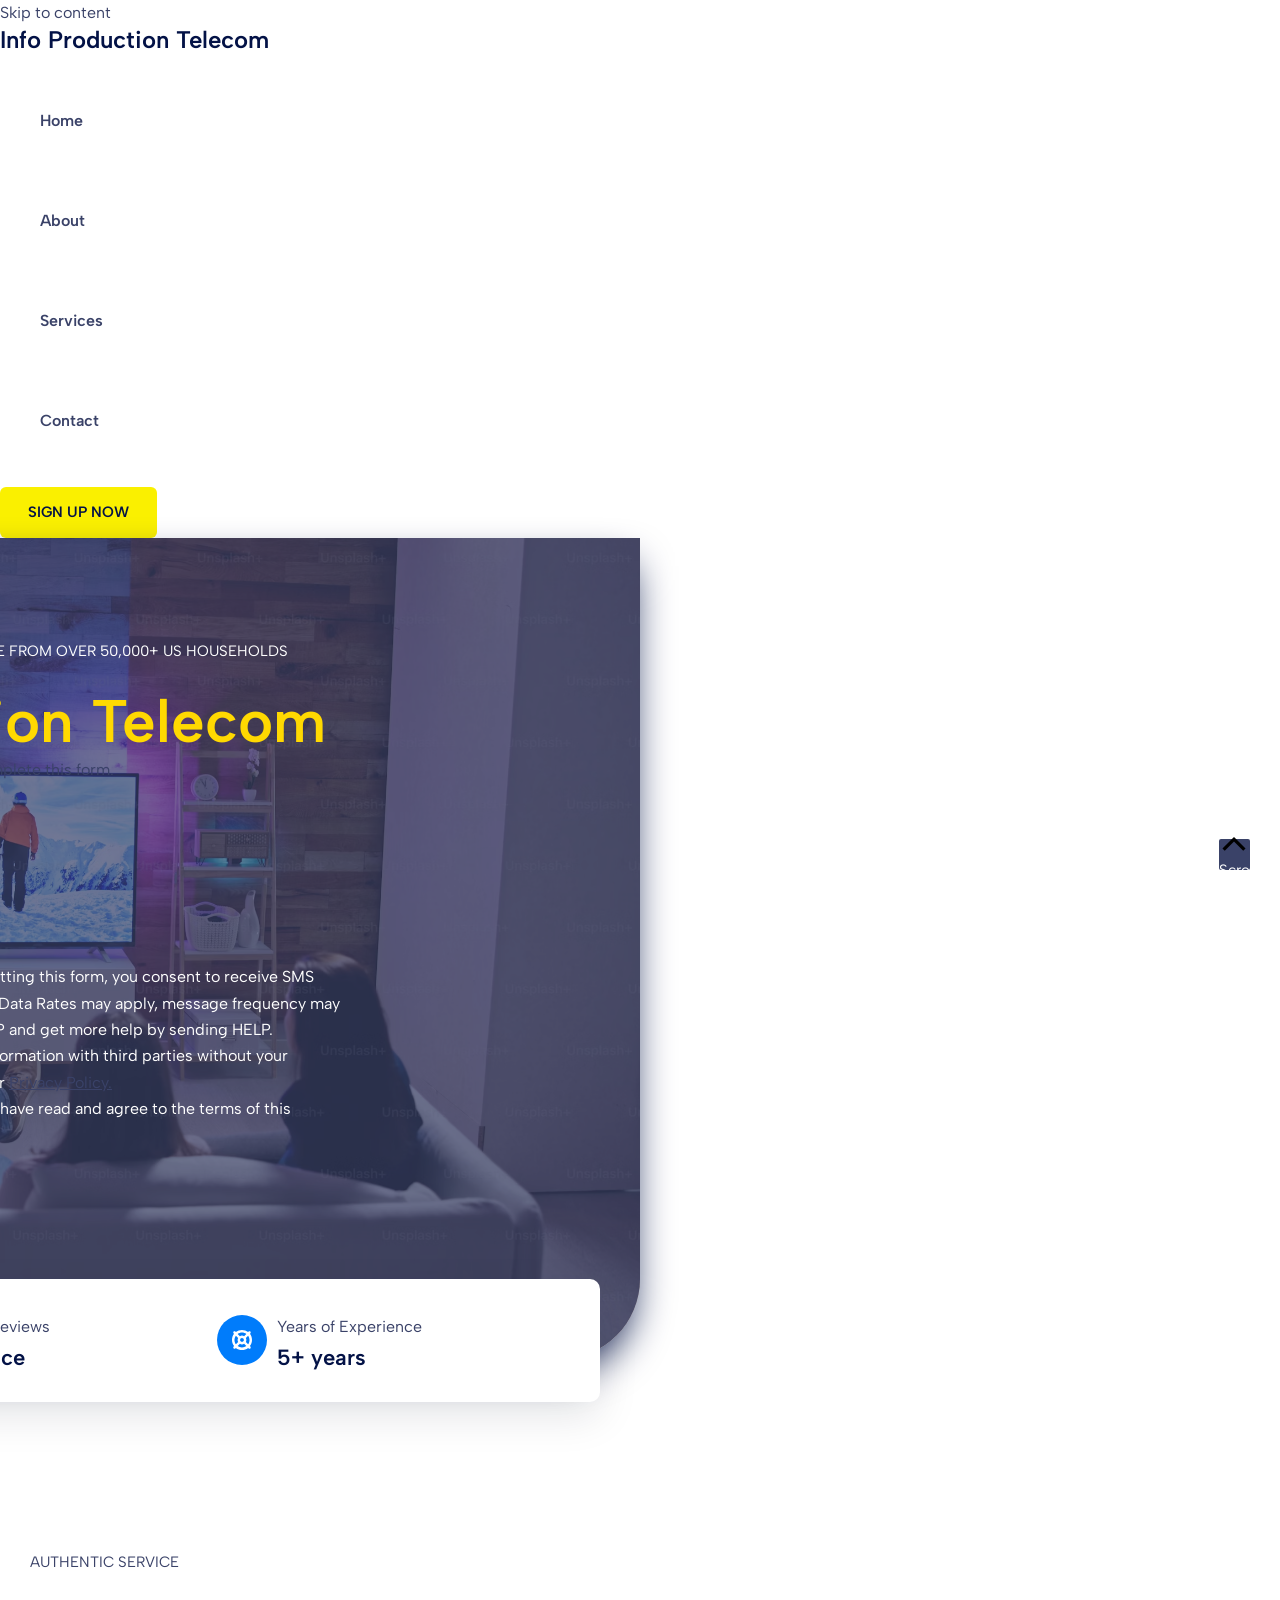
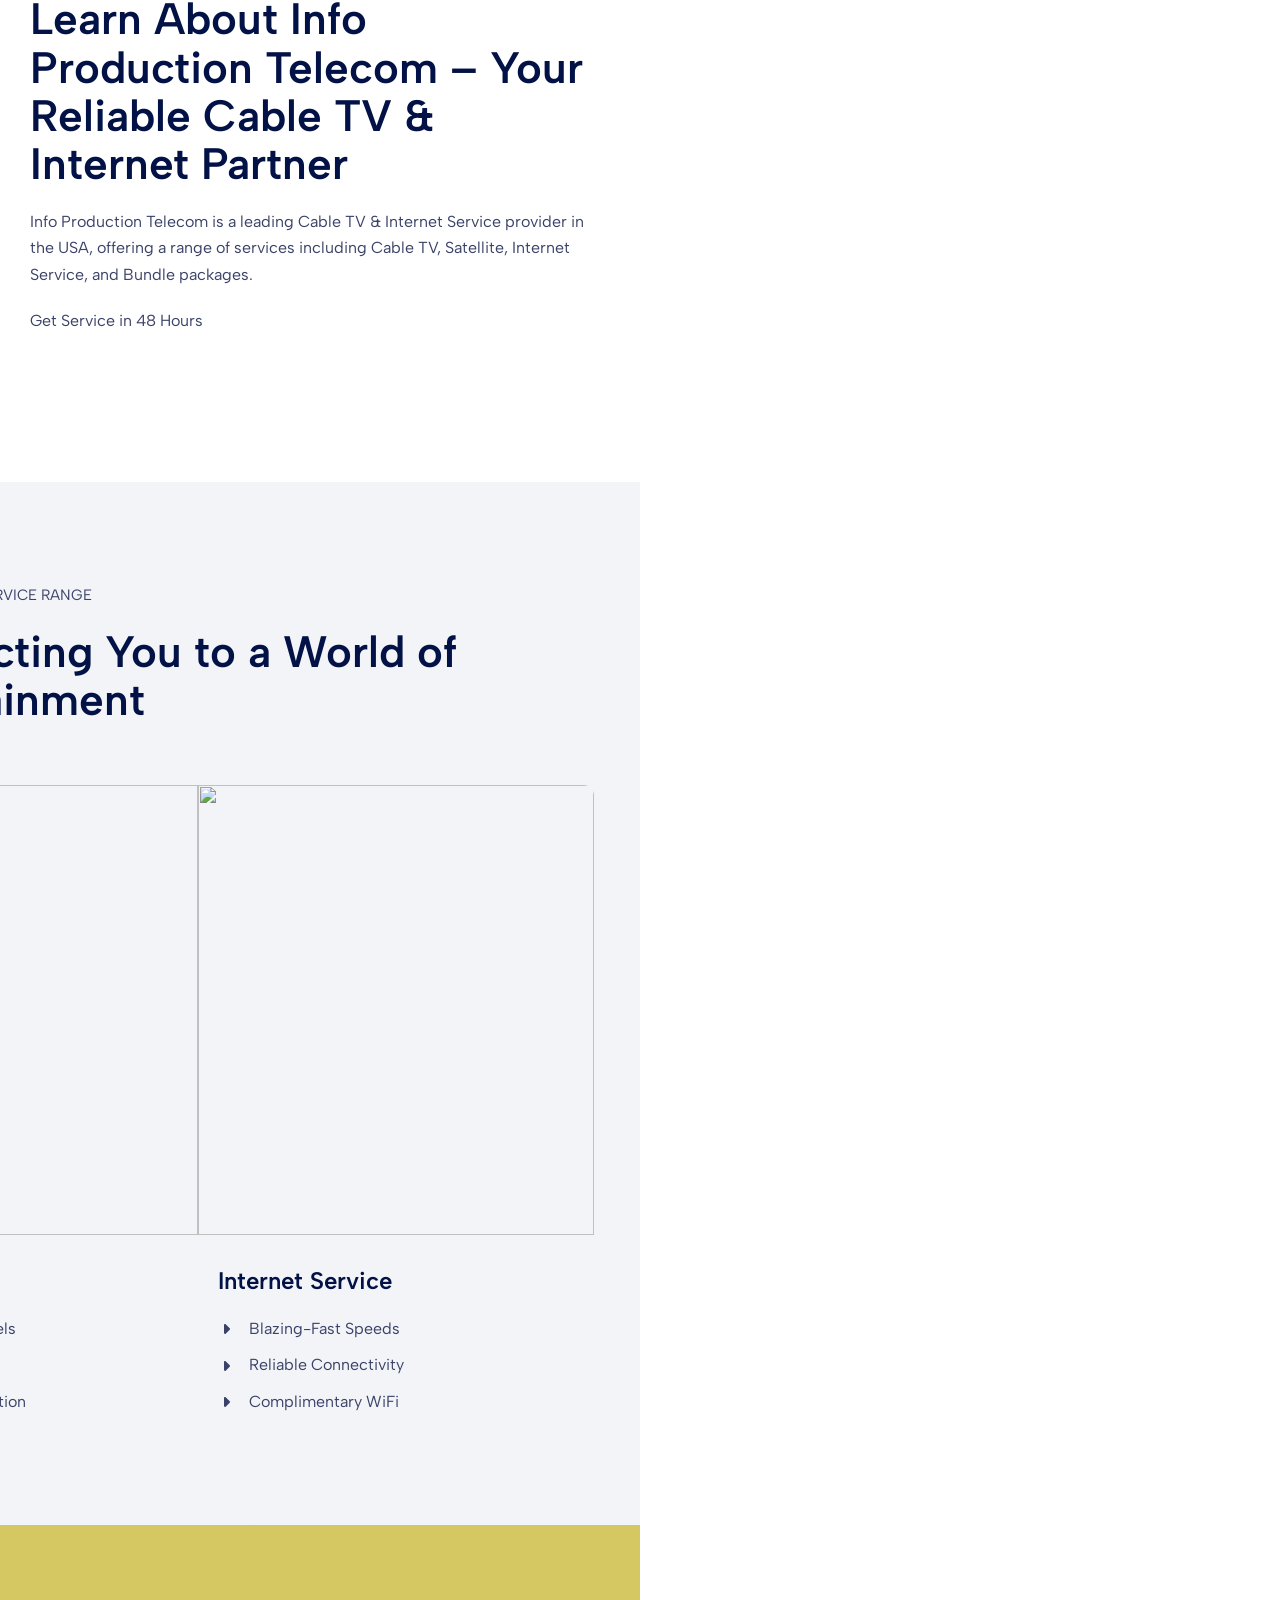
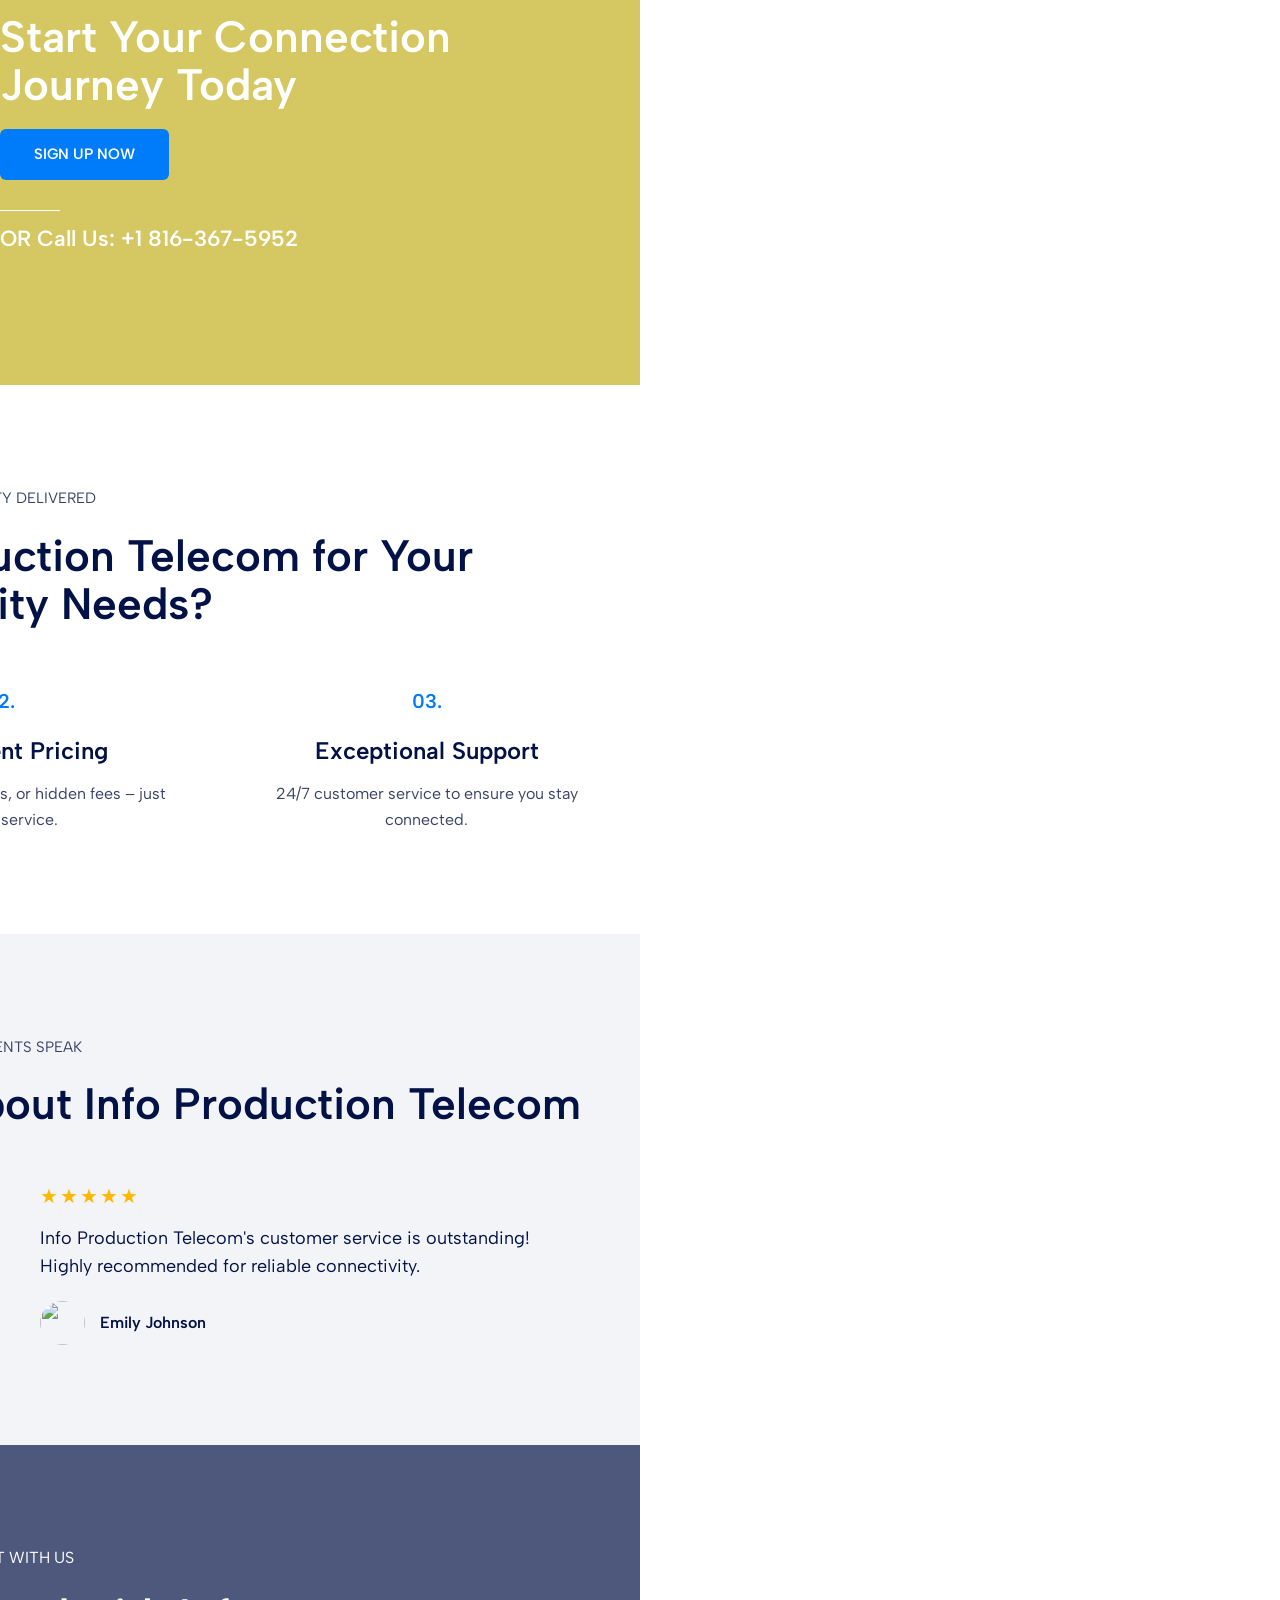
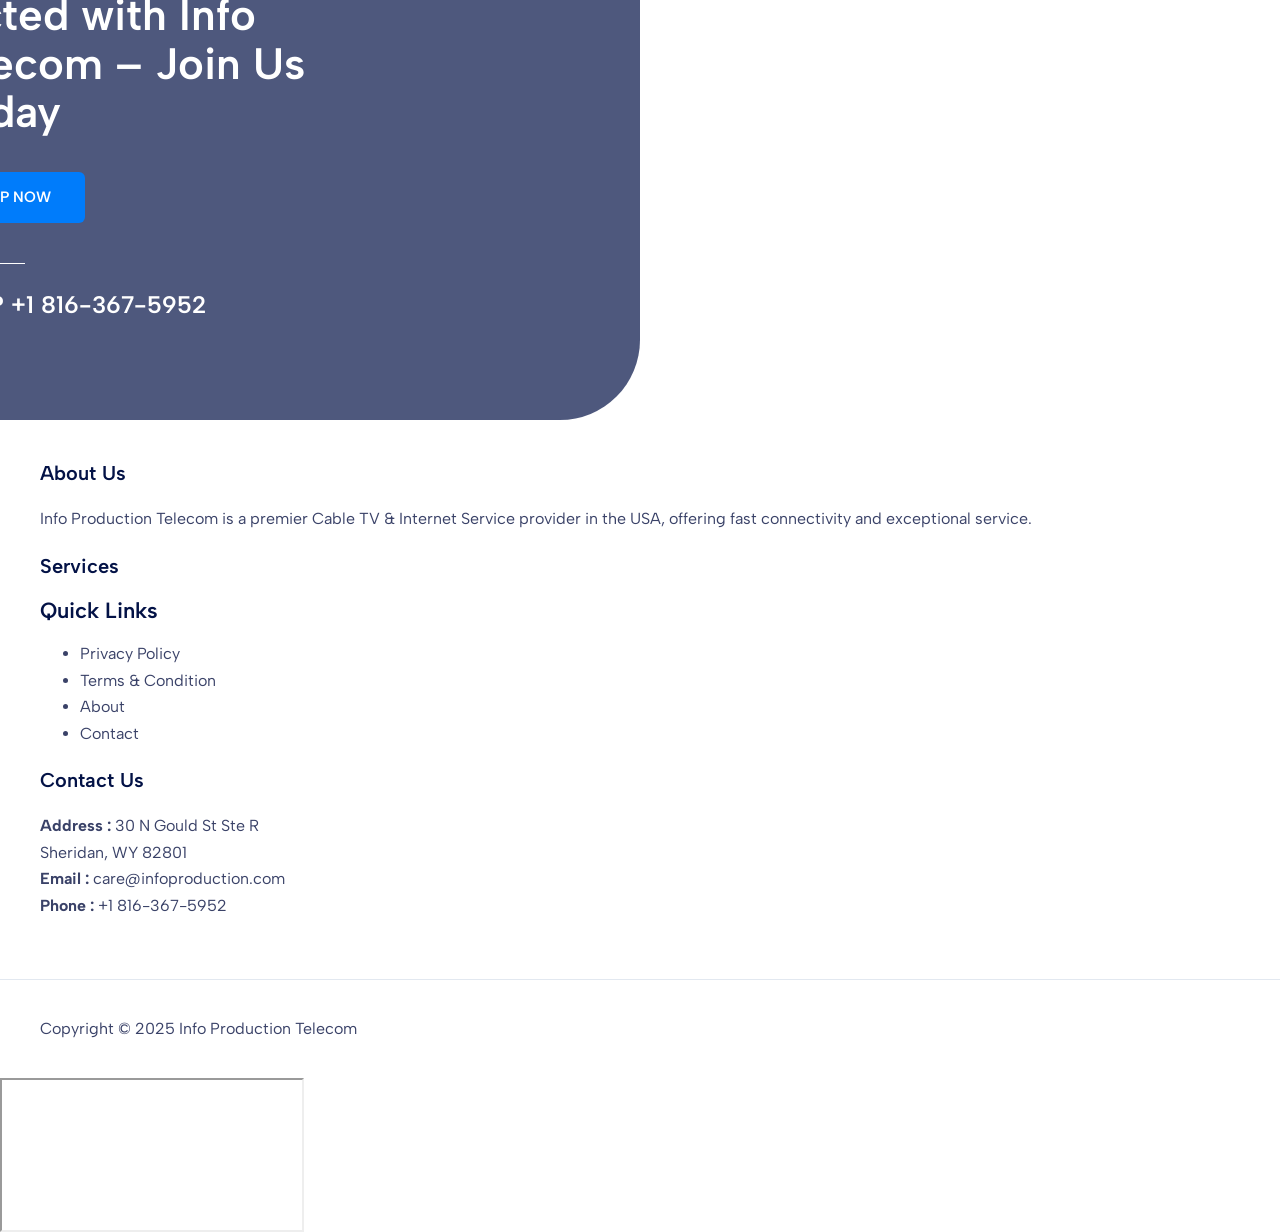
==== commit 09cfae18: "toaster" ====
--- a/index.html
+++ b/index.html
@@ -3846,7 +3846,7 @@
 		href="https://skystreamnow.com/wp-content/plugins/ultimate-addons-for-gutenberg/assets/css/slick.min.css?ver=2.12.8"
 		media="all">
 	<link rel="stylesheet" id="uag-style-1399-css"
-		href="https://skystreamnow.com/wp-content/uploads/uag-plugin/assets/1000/uag-css-1399.css?ver=1760440993"
+		href="./uag.css"
 		media="all">
 	<link rel="stylesheet" id="wpforms-modern-full-css"
 		href="https://skystreamnow.com/wp-content/plugins/wpforms-lite/assets/css/frontend/modern/wpforms-full.min.css?ver=1.8.7.2"
@@ -4026,12 +4026,43 @@
 		.go4109123758>* {
 			pointer-events: auto;
 		}
+
+		/* Toaster Notification Styles */
+		.toaster {
+			position: fixed;
+			top: 20px;
+			right: 20px;
+			background: #4CAF50;
+			color: white;
+			padding: 15px 20px;
+			border-radius: 5px;
+			box-shadow: 0 4px 6px rgba(0, 0, 0, 0.1);
+			z-index: 10000;
+			transform: translateX(400px);
+			transition: transform 0.3s ease-in-out;
+			font-family: Arial, sans-serif;
+			font-size: 14px;
+			max-width: 300px;
+		}
+
+		.toaster.show {
+			transform: translateX(0);
+		}
+
+		.toaster.success {
+			background: #4CAF50;
+		}
 	</style>
 </head>
 
 <body itemtype="https://schema.org/WebPage" itemscope="itemscope"
 	class="home page-template-default page page-id-1399 ast-desktop ast-plain-container ast-no-sidebar astra-4.6.12 ast-single-post ast-inherit-site-logo-transparent ast-hfb-header ast-normal-title-enabled"
 	style="">
+
+	<!-- Toaster Notification -->
+	<div id="toaster" class="toaster success" style="display: none;">
+		Your request has been send successfully
+	</div>
 
 	<a class="skip-link screen-reader-text" href="#content" role="link" title="Skip to content">
 		Skip to content</a>
@@ -4077,7 +4108,7 @@
 															class="main-header-menu ast-menu-shadow ast-nav-menu ast-flex  submenu-with-border stack-on-mobile">
 															<li id="menu-item-48"
 																class="menu-item menu-item-type-post_type menu-item-object-page menu-item-home menu-item-48">
-																<a href="https://index.html" class="menu-link">Home</a></li>
+																<a href="index.html" class="menu-link">Home</a></li>
 															<li id="menu-item-49"
 																class="menu-item menu-item-type-post_type menu-item-object-page menu-item-49"><a
 																	href="about.html" class="menu-link">About</a></li>
@@ -4172,7 +4203,7 @@
 										<ul id="ast-hf-mobile-menu"
 											class="main-header-menu ast-nav-menu ast-flex  submenu-with-border astra-menu-animation-fade  stack-on-mobile">
 											<li class="menu-item menu-item-type-post_type menu-item-object-page menu-item-home menu-item-48">
-												<a href="https://index.html" class="menu-link">Home</a></li>
+												<a href="index.html" class="menu-link">Home</a></li>
 											<li class="menu-item menu-item-type-post_type menu-item-object-page menu-item-49"><a
 													href="about.html" class="menu-link">About</a></li>
 											<li class="menu-item menu-item-type-post_type menu-item-object-page menu-item-51"><a
@@ -5050,6 +5081,51 @@
 		id="jam-coms-749c6d6d-cad5-4e90-9bd4-5174cc64fd7f"
 		src="chrome-extension://iohjgamcilhbgmhbnllfolmkmmekfmci/icom.html?t=Nzk2Njg0MzU5NTUyNTIzMzpbWyJuYW1lIiwiaWZyYW1lLWNvbSJdLFsidGFiSWQiLDE2Nzk4NzgxNzVdXQ"
 		style="display: none; width: 0px; height: 0px;"></iframe>
+
+	<script>
+		// Toaster notification functionality
+		function showToaster() {
+			const toaster = document.getElementById('toaster');
+			toaster.style.display = 'block';
+			toaster.classList.add('show');
+			
+			// Hide toaster after 3 seconds
+			setTimeout(() => {
+				toaster.classList.remove('show');
+				setTimeout(() => {
+					toaster.style.display = 'none';
+				}, 300);
+			}, 3000);
+		}
+
+		// Form validation function
+		function validateForm() {
+			const nameField = document.getElementById('wpforms-1435-field_0');
+			const emailField = document.getElementById('wpforms-1435-field_1');
+			const phoneField = document.getElementById('wpforms-1435-field_3');
+			
+			// Check if all required fields are filled
+			const isNameValid = nameField && nameField.value.trim() !== '';
+			const isEmailValid = emailField && emailField.value.trim() !== '';
+			const isPhoneValid = phoneField && phoneField.value.trim() !== '';
+			
+			return isNameValid && isEmailValid && isPhoneValid;
+		}
+
+		// Add event listener to the submit button
+		document.addEventListener('DOMContentLoaded', function() {
+			const submitButton = document.getElementById('wpforms-submit-1435');
+			if (submitButton) {
+				submitButton.addEventListener('click', function(e) {
+					// Only show toaster if all required fields are filled
+					if (validateForm()) {
+						showToaster();
+					}
+					// If validation fails, let the form's default validation handle it
+				});
+			}
+		});
+	</script>
 </body>
 
 </html>
--- a/style.css
+++ b/style.css
@@ -3787,4 +3787,28 @@
 }
 .custom-input:checked {
   background-color: #007cfb !important;
+}
+input {
+  color: black !important;
+}
+input::selection {
+  color: black !important;
+}
+input::-webkit-selection {
+  color: black !important;
+}
+input::-moz-selection {
+  color: black !important;
+}
+input::-ms-selection {
+  color: black !important;
+}
+input::-webkit-selection {
+  color: black !important;
+}
+input::-moz-selection {
+  color: black !important;
+}
+input::-ms-selection {
+  color: black !important;
 }
--- a/uag.css
+++ b/uag.css
@@ -0,0 +1,9523 @@
+.wp-block-uagb-container.uagb-is-root-container .uagb-block-9caa1a47 {
+  max-width: 100%;
+  width: 100%;
+}
+
+.wp-block-uagb-container.uagb-block-9caa1a47 .uagb-container__shape-top svg {
+  width: calc( 100% + 1.3px );
+}
+
+.wp-block-uagb-container.uagb-block-9caa1a47 .uagb-container__shape.uagb-container__shape-top .uagb-container__shape-fill {
+  fill: rgba(51,51,51,1);
+}
+
+.wp-block-uagb-container.uagb-block-9caa1a47 .uagb-container__shape-bottom svg {
+  width: calc( 100% + 1.3px );
+}
+
+.wp-block-uagb-container.uagb-block-9caa1a47 .uagb-container__shape.uagb-container__shape-bottom .uagb-container__shape-fill {
+  fill: rgba(51,51,51,1);
+}
+
+.wp-block-uagb-container.uagb-block-9caa1a47 .uagb-container__video-wrap video {
+  opacity: 0.3;
+}
+
+.wp-block-uagb-container.uagb-is-root-container.alignfull.uagb-block-9caa1a47 > .uagb-container-inner-blocks-wrap {
+  --inner-content-custom-width: min( 100%, 720px);
+  max-width: var(--inner-content-custom-width);
+  width: 100%;
+  flex-direction: column;
+  align-items: center;
+  justify-content: flex-start;
+  flex-wrap: nowrap;
+  row-gap: 20px;
+  column-gap: 0px;
+}
+
+.wp-block-uagb-container.uagb-block-9caa1a47 {
+  box-shadow: 0px 0px #00000070 ;
+  padding-top: 100px;
+  padding-bottom: 100px;
+  padding-left: 40px;
+  padding-right: 40px;
+  margin-top: 0px !important;
+  margin-bottom: 0px !important;
+  margin-left: 0px;
+  margin-right: 0px;
+  row-gap: 20px;
+  column-gap: 0px;
+  overflow: visible;
+  border-top-left-radius: 0px;
+  border-top-right-radius: 0px;
+  border-bottom-left-radius: 80px;
+  border-bottom-right-radius: 80px;
+  border-style: none;
+  border-color: inherit;
+  background-repeat: no-repeat;
+  background-position: 49% 20%;
+  background-size: cover;
+  background-attachment: scroll;
+  background-image: url(https://skystreamnow.com/wp-content/uploads/2024/04/pexels-photo-2678468.jpeg);
+  ;background-clip: padding-box;
+}
+
+.wp-block-uagb-container.uagb-block-9caa1a47::before {
+  content: "";
+  position: absolute;
+  pointer-events: none;
+  top: -0px;
+  left: -0px;
+  width: calc(100% + 0px + 0px);
+  height: calc(100% + 0px + 0px);
+  border-top-left-radius: 0px;
+  border-top-right-radius: 0px;
+  border-bottom-left-radius: 80px;
+  border-bottom-right-radius: 80px;
+  border-style: none;
+  border-color: inherit;
+  background: var(--ast-global-color-7);
+  opacity: 0.7;
+}
+
+.wp-block-uagb-advanced-heading.uagb-block-1ed0e64e.wp-block-uagb-advanced-heading .uagb-heading-text {
+  color: #ffffff;
+}
+
+.wp-block-uagb-advanced-heading.uagb-block-1ed0e64e.wp-block-uagb-advanced-heading {
+  text-align: center;
+}
+
+.wp-block-uagb-advanced-heading.uagb-block-1ed0e64e.wp-block-uagb-advanced-heading .uagb-desc-text {
+  margin-bottom: 15px;
+}
+
+.wp-block-uagb-advanced-heading.uagb-block-1ed0e64e.wp-block-uagb-advanced-heading .uagb-highlight {
+  font-style: normal;
+  font-weight: Default;
+  background: #007cba;
+  color: #fff;
+  -webkit-text-fill-color: #fff;
+}
+
+.wp-block-uagb-advanced-heading.uagb-block-1ed0e64e.wp-block-uagb-advanced-heading .uagb-highlight::-moz-selection {
+  color: #fff;
+  background: #007cba;
+  -webkit-text-fill-color: #fff;
+}
+
+.wp-block-uagb-advanced-heading.uagb-block-1ed0e64e.wp-block-uagb-advanced-heading .uagb-highlight::selection {
+  color: #fff;
+  background: #007cba;
+  -webkit-text-fill-color: #fff;
+}
+
+.wp-block-uagb-advanced-heading.uagb-block-1ed0e64e .uagb-heading-text {
+  text-transform: uppercase;
+}
+
+.wp-block-uagb-advanced-heading.uagb-block-3a57683f.wp-block-uagb-advanced-heading .uagb-heading-text {
+  color: #ffffff;
+}
+
+.wp-block-uagb-advanced-heading.uagb-block-3a57683f.wp-block-uagb-advanced-heading {
+  text-align: center;
+}
+
+.wp-block-uagb-advanced-heading.uagb-block-3a57683f.wp-block-uagb-advanced-heading .uagb-desc-text {
+  margin-bottom: 15px;
+}
+
+.wp-block-uagb-advanced-heading.uagb-block-3a57683f.wp-block-uagb-advanced-heading .uagb-highlight {
+  font-style: normal;
+  font-weight: Default;
+  background: #007cba;
+  color: #fff;
+  -webkit-text-fill-color: #fff;
+}
+
+.wp-block-uagb-advanced-heading.uagb-block-3a57683f.wp-block-uagb-advanced-heading .uagb-highlight::-moz-selection {
+  color: #fff;
+  background: #007cba;
+  -webkit-text-fill-color: #fff;
+}
+
+.wp-block-uagb-advanced-heading.uagb-block-3a57683f.wp-block-uagb-advanced-heading .uagb-highlight::selection {
+  color: #fff;
+  background: #007cba;
+  -webkit-text-fill-color: #fff;
+}
+
+.uagb-block-9979be0d.wp-block-uagb-buttons.uagb-buttons__outer-wrap .uagb-buttons__wrap {
+  column-gap: 10px;
+}
+
+.uagb-block-9979be0d.uagb-buttons__outer-wrap .uagb-buttons__wrap {
+  justify-content: center;
+  align-items: center;
+}
+
+.uagb-block-9979be0d .uagb-button__wrapper {
+  margin-top: 15px;
+  margin-bottom: 0px;
+  margin-left: 0px;
+  margin-right: 0px;
+}
+
+.wp-block-uagb-buttons .uagb-block-84fd34e5 .uagb-button__wrapper .uagb-buttons-repeater.wp-block-button__link {
+  box-shadow: 0px 0px 0 #00000026;
+}
+
+.wp-block-uagb-buttons .uagb-block-84fd34e5 .uagb-buttons-repeater .uagb-button__icon > svg {
+  width: 15px;
+  height: 15px;
+}
+
+.wp-block-uagb-buttons .uagb-block-84fd34e5 .uagb-buttons-repeater .uagb-button__icon-position-after {
+  margin-left: 8px;
+}
+
+.wp-block-uagb-buttons .uagb-block-84fd34e5 .uagb-buttons-repeater .uagb-button__icon-position-before {
+  margin-right: 8px;
+}
+
+.wp-block-uagb-advanced-heading.uagb-block-838a0a13.wp-block-uagb-advanced-heading .uagb-heading-text {
+  color: #ffffff;
+}
+
+.wp-block-uagb-advanced-heading.uagb-block-838a0a13.wp-block-uagb-advanced-heading {
+  text-align: center;
+  margin-top: 20px;
+  margin-right: 0px;
+  margin-bottom: 0px;
+  margin-left: 0px;
+}
+
+.wp-block-uagb-advanced-heading.uagb-block-838a0a13.wp-block-uagb-advanced-heading .uagb-desc-text {
+  margin-bottom: 15px;
+}
+
+.wp-block-uagb-advanced-heading.uagb-block-838a0a13.wp-block-uagb-advanced-heading .uagb-highlight {
+  font-style: normal;
+  font-weight: Default;
+  background: #007cba;
+  color: #fff;
+  -webkit-text-fill-color: #fff;
+}
+
+.wp-block-uagb-advanced-heading.uagb-block-838a0a13.wp-block-uagb-advanced-heading .uagb-highlight::-moz-selection {
+  color: #fff;
+  background: #007cba;
+  -webkit-text-fill-color: #fff;
+}
+
+.wp-block-uagb-advanced-heading.uagb-block-838a0a13.wp-block-uagb-advanced-heading .uagb-highlight::selection {
+  color: #fff;
+  background: #007cba;
+  -webkit-text-fill-color: #fff;
+}
+
+.wp-block-uagb-advanced-heading.uagb-block-838a0a13.wp-block-uagb-advanced-heading .uagb-separator {
+  border-top-style: solid;
+  border-top-width: 1px;
+  width: 50px;
+  border-color: #ffffff;
+  margin-bottom: 25px;
+}
+
+.wp-block-uagb-advanced-heading.uagb-block-838a0a13 .uagb-heading-text {
+  margin-bottom: 0px;
+}
+
+@media only screen and (max-width: 976px) {
+  .wp-block-uagb-container.uagb-is-root-container .uagb-block-9caa1a47 {
+      width: 100%;
+  }
+
+  .wp-block-uagb-container.uagb-is-root-container.alignfull.uagb-block-9caa1a47 > .uagb-container-inner-blocks-wrap {
+      --inner-content-custom-width: min( 100%, 1024px);
+      max-width: var(--inner-content-custom-width);
+      width: 100%;
+      align-items: center;
+      justify-content: flex-start;
+      row-gap: 14px;
+  }
+
+  .wp-block-uagb-container.uagb-block-9caa1a47 {
+      padding-top: 80px;
+      padding-bottom: 80px;
+      padding-left: 32px;
+      padding-right: 32px;
+      margin-top: 0px !important;
+      margin-bottom: 0px !important;
+      margin-left: 0px;
+      margin-right: 0px;
+      row-gap: 14px;
+      border-top-left-radius: 0px;
+      border-top-right-radius: 0px;
+      border-bottom-left-radius: 60px;
+      border-bottom-right-radius: 60px;
+      border-style: none;
+      background-clip: padding-box;
+  }
+
+  .wp-block-uagb-container.uagb-block-9caa1a47::before {
+      top: -0px;
+      left: -0px;
+      width: calc(100% + 0px + 0px);
+      height: calc(100% + 0px + 0px);
+      border-top-left-radius: 0px;
+      border-top-right-radius: 0px;
+      border-bottom-left-radius: 60px;
+      border-bottom-right-radius: 60px;
+      border-style: none;
+  }
+
+  .wp-block-uagb-advanced-heading.uagb-block-1ed0e64e.wp-block-uagb-advanced-heading {
+      text-align: center;
+  }
+
+  .wp-block-uagb-advanced-heading.uagb-block-3a57683f.wp-block-uagb-advanced-heading {
+      text-align: center;
+  }
+
+  .uagb-block-9979be0d.uagb-buttons__outer-wrap .uagb-buttons__wrap {
+      justify-content: center;
+      align-items: center;
+  }
+
+  .uagb-block-9979be0d .uagb-button__wrapper {
+      margin-top: 10px;
+      margin-bottom: 0px;
+      margin-left: 0px;
+      margin-right: 0px;
+  }
+
+  .wp-block-uagb-advanced-heading.uagb-block-838a0a13.wp-block-uagb-advanced-heading .uagb-separator {
+      margin-bottom: 15px;
+  }
+
+  .wp-block-uagb-advanced-heading.uagb-block-838a0a13.wp-block-uagb-advanced-heading {
+      text-align: center;
+      padding-top: 0px;
+      padding-right: 0px;
+      padding-bottom: 0px;
+      padding-left: 0px;
+      margin-top: 16px;
+      margin-right: 0px;
+      margin-bottom: 0px;
+      margin-left: 0px;
+  }
+}
+
+@media only screen and (max-width: 767px) {
+  .wp-block-uagb-container.uagb-is-root-container .uagb-block-9caa1a47 {
+      max-width: 100%;
+      width: 100%;
+  }
+
+  .wp-block-uagb-container.uagb-is-root-container.alignfull.uagb-block-9caa1a47 > .uagb-container-inner-blocks-wrap {
+      --inner-content-custom-width: min( 100%, 767px);
+      max-width: var(--inner-content-custom-width);
+      width: 100%;
+      align-items: center;
+      justify-content: flex-start;
+      flex-wrap: wrap;
+      row-gap: 0px;
+  }
+
+  .wp-block-uagb-container.uagb-block-9caa1a47 {
+      padding-top: 64px;
+      padding-bottom: 64px;
+      padding-left: 24px;
+      padding-right: 24px;
+      margin-top: 0px !important;
+      margin-bottom: 0px !important;
+      margin-left: 0px;
+      margin-right: 0px;
+      row-gap: 0px;
+      border-top-left-radius: 0px;
+      border-top-right-radius: 0px;
+      border-bottom-left-radius: 30px;
+      border-bottom-right-radius: 30px;
+      border-style: none;
+      background-position: 50% 50%;
+      background-attachment: scroll;
+      background-clip: padding-box;
+  }
+
+  .wp-block-uagb-container.uagb-block-9caa1a47::before {
+      top: -0px;
+      left: -0px;
+      width: calc(100% + 0px + 0px);
+      height: calc(100% + 0px + 0px);
+      border-top-left-radius: 0px;
+      border-top-right-radius: 0px;
+      border-bottom-left-radius: 30px;
+      border-bottom-right-radius: 30px;
+      border-style: none;
+  }
+
+  .wp-block-uagb-advanced-heading.uagb-block-1ed0e64e.wp-block-uagb-advanced-heading {
+      padding-top: 0px;
+      padding-right: 0px;
+      padding-bottom: 0px;
+      padding-left: 0px;
+      margin-top: 0px;
+      margin-right: 0px;
+      margin-bottom: 15px;
+      margin-left: 0px;
+  }
+
+  .wp-block-uagb-advanced-heading.uagb-block-3a57683f.wp-block-uagb-advanced-heading {
+      padding-top: 0px;
+      padding-right: 0px;
+      padding-bottom: 0px;
+      padding-left: 0px;
+      margin-top: 0px;
+      margin-right: 0px;
+      margin-bottom: 0px;
+      margin-left: 0px;
+  }
+
+  .uagb-block-9979be0d.uagb-buttons__outer-wrap .uagb-buttons__wrap {
+      justify-content: center;
+      align-items: center;
+  }
+
+  .uagb-block-9979be0d .uagb-button__wrapper {
+      margin-top: 16px;
+      margin-bottom: 0px;
+      margin-left: 0px;
+      margin-right: 0px;
+  }
+
+  .wp-block-uagb-buttons .uagb-block-84fd34e5 .uagb-button__wrapper .uagb-buttons-repeater.wp-block-button__link {
+      margin-top: 24px;
+      margin-bottom: 0px;
+      margin-left: 0px;
+      margin-right: 0px;
+  }
+
+  .wp-block-uagb-advanced-heading.uagb-block-838a0a13.wp-block-uagb-advanced-heading {
+      padding-top: 0px;
+      padding-right: 0px;
+      padding-bottom: 0px;
+      padding-left: 0px;
+      margin-top: 30px;
+      margin-right: 0px;
+      margin-bottom: 0px;
+      margin-left: 0px;
+  }
+}
+
+.wp-block-uagb-container {
+  display: flex;
+  position: relative;
+  box-sizing: border-box;
+  transition-property: box-shadow;
+  transition-duration: 0.2s;
+  transition-timing-function: ease
+}
+
+.wp-block-uagb-container .spectra-container-link-overlay {
+  bottom: 0;
+  left: 0;
+  position: absolute;
+  right: 0;
+  top: 0;
+  z-index: 10
+}
+
+.wp-block-uagb-container.uagb-is-root-container {
+  margin-left: auto;
+  margin-right: auto
+}
+
+.wp-block-uagb-container.alignfull.uagb-is-root-container .uagb-container-inner-blocks-wrap {
+  display: flex;
+  position: relative;
+  box-sizing: border-box;
+  margin-left: auto !important;
+  margin-right: auto !important
+}
+
+.wp-block-uagb-container .uagb-container__video-wrap {
+  height: 100%;
+  width: 100%;
+  top: 0;
+  left: 0;
+  position: absolute;
+  overflow: hidden;
+  -webkit-transition: opacity 1s;
+  -o-transition: opacity 1s;
+  transition: opacity 1s
+}
+
+.wp-block-uagb-container .uagb-container__video-wrap video {
+  max-width: 100%;
+  width: 100%;
+  height: 100%;
+  margin: 0;
+  line-height: 1;
+  border: none;
+  display: inline-block;
+  vertical-align: baseline;
+  -o-object-fit: cover;
+  object-fit: cover;
+  background-size: cover
+}
+
+body .wp-block-uagb-container>.uagb-container-inner-blocks-wrap>*:not(.wp-block-uagb-container):not(.wp-block-uagb-column):not(.wp-block-uagb-container):not(.wp-block-uagb-section):not(.uagb-container__shape):not(.uagb-container__video-wrap):not(.wp-block-spectra-pro-register):not(.wp-block-spectra-pro-login):not(.uagb-slider-container):not(.spectra-image-gallery__control-lightbox):not(.wp-block-uagb-info-box),body .wp-block-uagb-container>.uagb-container-inner-blocks-wrap,body .wp-block-uagb-container>*:not(.wp-block-uagb-container):not(.wp-block-uagb-column):not(.wp-block-uagb-container):not(.wp-block-uagb-section):not(.uagb-container__shape):not(.uagb-container__video-wrap):not(.wp-block-uagb-image):not(.wp-block-spectra-pro-register):not(.wp-block-spectra-pro-login):not(.uagb-slider-container):not(.spectra-container-link-overlay):not(.spectra-image-gallery__control-lightbox):not(.wp-block-uagb-lottie):not(.uagb-faq__outer-wrap) {
+  min-width: unset !important;
+  width: 100%;
+  position: relative
+}
+
+body .ast-container .wp-block-uagb-container>.uagb-container-inner-blocks-wrap>.wp-block-uagb-container>ul,body .ast-container .wp-block-uagb-container>.uagb-container-inner-blocks-wrap>.wp-block-uagb-container ol,body .ast-container .wp-block-uagb-container>.uagb-container-inner-blocks-wrap>ul,body .ast-container .wp-block-uagb-container>.uagb-container-inner-blocks-wrap ol {
+  max-width: -webkit-fill-available;
+  margin-block-start:0;margin-block-end:0;margin-left: 20px
+}
+
+.ast-plain-container .editor-styles-wrapper .block-editor-block-list__layout.is-root-container .uagb-is-root-container.wp-block-uagb-container.alignwide {
+  margin-left: auto;
+  margin-right: auto
+}
+
+.uagb-container__shape {
+  overflow: hidden;
+  position: absolute;
+  left: 0;
+  width: 100%;
+  line-height: 0;
+  direction: ltr
+}
+
+.uagb-container__shape-top {
+  top: -3px
+}
+
+.uagb-container__shape-bottom {
+  bottom: -3px
+}
+
+.uagb-container__shape.uagb-container__invert.uagb-container__shape-bottom,.uagb-container__shape.uagb-container__invert.uagb-container__shape-top {
+  -webkit-transform: rotate(180deg);
+  -ms-transform: rotate(180deg);
+  transform: rotate(180deg)
+}
+
+.uagb-container__shape.uagb-container__shape-flip svg {
+  transform: translateX(-50%) rotateY(180deg)
+}
+
+.uagb-container__shape svg {
+  display: block;
+  width: -webkit-calc(100% + 1.3px);
+  width: calc(100% + 1.3px);
+  position: relative;
+  left: 50%;
+  -webkit-transform: translateX(-50%);
+  -ms-transform: translateX(-50%);
+  transform: translateX(-50%)
+}
+
+.uagb-container__shape .uagb-container__shape-fill {
+  -webkit-transform-origin: center;
+  -ms-transform-origin: center;
+  transform-origin: center;
+  -webkit-transform: rotateY(0deg);
+  transform: rotateY(0deg)
+}
+
+.uagb-container__shape.uagb-container__shape-above-content {
+  z-index: 9;
+  pointer-events: none
+}
+
+.nv-single-page-wrap .nv-content-wrap.entry-content .wp-block-uagb-container.alignfull {
+  margin-left: calc(50% - 50vw);
+  margin-right: calc(50% - 50vw)
+}
+
+@media only screen and (max-width: 767px) {
+  .wp-block-uagb-container .wp-block-uagb-advanced-heading {
+      width:-webkit-fill-available
+  }
+}
+
+.wp-block-uagb-advanced-heading h1,.wp-block-uagb-advanced-heading h2,.wp-block-uagb-advanced-heading h3,.wp-block-uagb-advanced-heading h4,.wp-block-uagb-advanced-heading h5,.wp-block-uagb-advanced-heading h6,.wp-block-uagb-advanced-heading p,.wp-block-uagb-advanced-heading div {
+  word-break: break-word
+}
+
+.wp-block-uagb-advanced-heading .uagb-heading-text {
+  margin: 0
+}
+
+.wp-block-uagb-advanced-heading .uagb-desc-text {
+  margin: 0
+}
+
+.wp-block-uagb-advanced-heading .uagb-separator {
+  font-size: 0;
+  border-top-style: solid;
+  display: inline-block;
+  margin: 0 0 10px 0
+}
+
+.wp-block-uagb-advanced-heading .uagb-highlight {
+  color: #f78a0c;
+  border: 0;
+  transition: all 0.3s ease
+}
+
+.uag-highlight-toolbar {
+  border-left: 0;
+  border-top: 0;
+  border-bottom: 0;
+  border-radius: 0;
+  border-right-color: #1e1e1e
+}
+
+.uag-highlight-toolbar .components-button {
+  border-radius: 0;
+  outline: none
+}
+
+.uag-highlight-toolbar .components-button.is-primary {
+  color: #fff
+}
+
+.uagb-ifb-content>svg * {
+  -webkit-transition: all 0.2s;
+  -o-transition: all 0.2s;
+  transition: all 0.2s
+}
+
+.uagb-ifb-content>svg,.uagb-ifb-content {
+  display: inline-block
+}
+
+.uagb-ifb-content>svg {
+  vertical-align: middle;
+  width: inherit;
+  height: inherit;
+  font-style: initial
+}
+
+.uagb-ifb-content .uagb-ifb-icon-wrap svg {
+  box-sizing: content-box;
+  width: inherit;
+  height: inherit
+}
+
+.uagb-ifb-button-wrapper:empty {
+  display: none
+}
+
+div.uagb-ifb-button-wrapper a.uagb-infobox-cta-link,div.uagb-ifb-cta a.uagb-infobox-cta-link,.entry .entry-content a.uagb-infobox-cta-link,a.uagb-infobox-link-wrap,.entry .entry-content a.uagb-infobox-link-wrap {
+  text-decoration: none;
+  align-items: center
+}
+
+.uagb-infobox-icon-left-title.uagb-infobox-image-valign-middle .uagb-ifb-title-wrap,.uagb-infobox-icon-right-title.uagb-infobox-image-valign-middle .uagb-ifb-title-wrap,.uagb-infobox-image-valign-middle .uagb-ifb-icon-wrap,.uagb-infobox-image-valign-middle .uagb-ifb-image-content,.uagb-infobox-icon-left.uagb-infobox-image-valign-middle .uagb-ifb-content,.uagb-infobox-icon-right.uagb-infobox-image-valign-middle .uagb-ifb-content {
+  -ms-flex-item-align: center;
+  -webkit-align-self: center;
+  align-self: center
+}
+
+.uagb-infobox-icon-left-title.uagb-infobox-image-valign-top .uagb-ifb-title-wrap,.uagb-infobox-icon-right-title.uagb-infobox-image-valign-top .uagb-ifb-title-wrap,.uagb-infobox-image-valign-top .uagb-ifb-icon-wrap,.uagb-infobox-image-valign-top .uagb-ifb-image-content,.uagb-infobox-icon-left.uagb-infobox-image-valign-top .uagb-ifb-content,.uagb-infobox-icon-right.uagb-infobox-image-valign-top .uagb-ifb-content {
+  -webkit-align-self: self-start;
+  align-self: self-start
+}
+
+.uagb-infobox-left {
+  justify-content: flex-start;
+  text-align: left;
+  -webkit-box-pack: start;
+  -ms-flex-pack: start;
+  -webkit-justify-content: flex-start;
+  -moz-box-pack: start
+}
+
+.uagb-infobox-center {
+  justify-content: center;
+  text-align: center;
+  -webkit-box-pack: center;
+  -ms-flex-pack: center;
+  -webkit-justify-content: center;
+  -moz-box-pack: center
+}
+
+.uagb-infobox-right {
+  justify-content: flex-end;
+  text-align: right;
+  -webkit-box-pack: end;
+  -ms-flex-pack: end;
+  -webkit-justify-content: flex-end;
+  -moz-box-pack: end
+}
+
+.uagb-infobox-icon-above-title.uagb-infobox__content-wrap,.uagb-infobox-icon-below-title.uagb-infobox__content-wrap {
+  display: block;
+  width: 100%
+}
+
+.uagb-infobox-icon-left-title .uagb-ifb-content>svg,.uagb-infobox-icon-left .uagb-ifb-content>svg {
+  margin-right: 10px
+}
+
+.uagb-infobox-icon-right-title .uagb-ifb-content>svg,.uagb-infobox-icon-right .uagb-ifb-content>svg {
+  margin-left: 10px
+}
+
+.uagb-infobox-icon-left.uagb-infobox__content-wrap,.uagb-infobox-icon-right.uagb-infobox__content-wrap,.uagb-infobox-icon-left-title .uagb-ifb-left-title-image,.uagb-infobox-icon-right-title .uagb-ifb-right-title-image {
+  display: -webkit-box;
+  display: -ms-flexbox;
+  display: -webkit-flex;
+  display: -moz-box;
+  display: flex;
+  -js-display: flex
+}
+
+.uagb-infobox-icon-left-title .uagb-ifb-left-title-image .uagb-ifb-image-content,.uagb-infobox-icon-right-title .uagb-ifb-right-title-image .uagb-ifb-image-content,.uagb-infobox-icon-left .uagb-ifb-image-content,.uagb-infobox-icon-right .uagb-ifb-image-content {
+  flex-shrink: 0;
+  line-height: 0
+}
+
+.uagb-infobox-icon-left-title .uagb-ifb-left-title-image .uagb-ifb-title-wrap,.uagb-infobox-icon-right-title .uagb-ifb-right-title-image .uagb-ifb-title-wrap,.uagb-infobox-icon-left .uagb-ifb-content,.uagb-infobox-icon-right .uagb-ifb-content {
+  flex-grow: 1
+}
+
+.uagb-infobox-icon-right.uagb-infobox__content-wrap,.uagb-infobox-icon-right-title .uagb-ifb-right-title-image {
+  -webkit-box-pack: end;
+  -ms-flex-pack: end;
+  -webkit-justify-content: flex-end;
+  -moz-box-pack: end;
+  justify-content: flex-end
+}
+
+.uagb-ifb-content img {
+  position: relative;
+  display: inline-block;
+  line-height: 0;
+  width: auto;
+  height: auto !important;
+  max-width: 100%;
+  border-radius: inherit;
+  -webkit-box-sizing: content-box;
+  -moz-box-sizing: content-box;
+  -webkit-border-radius: inherit
+}
+
+.uagb-infobox-module-link {
+  position: absolute;
+  top: 0;
+  right: 0;
+  bottom: 0;
+  left: 0;
+  z-index: 4;
+  width: 100%;
+  height: 100%
+}
+
+.uagb-edit-mode .uagb-infobox-module-link {
+  z-index: 2
+}
+
+.uagb-infobox-link-icon-after {
+  margin-right: 0;
+  margin-left: 5px
+}
+
+.uagb-infobox-link-icon-before {
+  margin-right: 5px;
+  margin-left: 0
+}
+
+.uagb-infobox-link-icon {
+  -webkit-transition: all 200ms linear;
+  transition: all 200ms linear
+}
+
+.uagb-infobox__content-wrap {
+  box-sizing: border-box;
+  position: relative;
+  width: 100%;
+  word-break: break-word;
+  z-index: 1
+}
+
+.uagb-ifb-separator {
+  display: inline-block;
+  margin: 0;
+  border-top-color: #333;
+  border-top-style: solid;
+  border-top-width: 2px;
+  line-height: 0
+}
+
+.uagb-ifb-button-wrapper {
+  line-height: 1
+}
+
+.uagb-ifb-button-wrapper.uagb-ifb-button-type-text .uagb-infobox-cta-link.wp-block-button__link {
+  background-color: unset;
+  border: none
+}
+
+.uagb-ifb-button-wrapper.uagb-ifb-button-type-text .uagb-infobox-cta-link.wp-block-button__link:hover {
+  background-color: unset;
+  border-color: unset
+}
+
+.uagb-ifb-button-wrapper .uagb-infobox-cta-link {
+  cursor: pointer
+}
+
+.uagb-ifb-button-wrapper .wp-block-button__link svg {
+  fill: currentColor
+}
+
+.uagb-infobox__content-wrap a {
+  -webkit-box-shadow: none;
+  box-shadow: none;
+  text-decoration: none
+}
+
+.uagb-ifb-title-wrap {
+  width: 100%
+}
+
+.uagb-ifb-title {
+  margin-block-start:0}
+
+.uagb-ifb-title-wrap .uagb-ifb-title-prefix {
+  display: block;
+  padding: 0;
+  margin: 0
+}
+
+.uagb-infobox__content-wrap.uagb-infobox__content-wrap {
+  position: relative
+}
+
+.uagb-ifb-content {
+  width: 100%
+}
+
+.uagb-infobox__content-wrap.uagb-infobox,.uagb-ifb-content,.uagb-ifb-title-wrap,.uagb-ifb-title-prefix *,svg.dashicon.dashicons-upload {
+  z-index: 1
+}
+
+a.uagb-infobox-link-wrap {
+  color: inherit
+}
+
+.uagb-ifb-content p:empty {
+  display: none
+}
+
+.uagb-infobox__content-wrap .uagb-ifb-content img {
+  display: inline-block;
+  max-width: 100%
+}
+
+.uagb-infobox__content-wrap .uagb-ifb-content svg {
+  display: inline-block
+}
+
+.uagb-infobox__content-wrap .uagb-ifb-icon-wrap,.uagb-infobox-icon-left .uagb-ifb-image-content,.uagb-infobox-icon-right .uagb-ifb-image-content {
+  box-sizing: content-box
+}
+
+.uagb-infobox-cta-link>svg {
+  vertical-align: middle;
+  width: 15px;
+  height: 15px;
+  font-size: 15px
+}
+
+.uagb-infobox-cta-link {
+  display: inline-flex
+}
+
+.block-editor-page #wpwrap .uagb-infobox-cta-link svg,.uagb-infobox-cta-link svg {
+  font-style: normal
+}
+
+.uagb-infobox-icon-left-title .uagb-ifb-icon-wrap,.uagb-infobox-icon-left .uagb-ifb-icon-wrap {
+  margin-right: 10px;
+  line-height: 0
+}
+
+.uagb-infobox-icon-right-title .uagb-ifb-icon-wrap,.uagb-infobox-icon-right .uagb-ifb-icon-wrap {
+  margin-left: 10px;
+  line-height: 0
+}
+
+.uagb-infobox-icon-left .uagb-ifb-left-right-wrap,.uagb-infobox-icon-right .uagb-ifb-left-right-wrap,.uagb-infobox-icon-left-title .uagb-ifb-left-title-image,.uagb-infobox-icon-right-title .uagb-ifb-right-title-image {
+  display: -webkit-box;
+  display: -ms-flexbox;
+  display: flex
+}
+
+.uagb-infobox-icon-right .uagb-ifb-left-right-wrap,.uagb-infobox-icon-right-title .uagb-ifb-right-title-image {
+  -webkit-box-pack: end;
+  -ms-flex-pack: end;
+  -webkit-justify-content: flex-end;
+  -moz-box-pack: end;
+  justify-content: flex-end
+}
+
+a.uagb-infbox__link-to-all {
+  position: absolute;
+  top: 0;
+  left: 0;
+  z-index: 3;
+  width: 100%;
+  height: 100%;
+  box-shadow: none;
+  text-decoration: none;
+  -webkit-box-shadow: none
+}
+
+@media only screen and (max-width: 976px) {
+  .uagb-infobox-stacked-tablet.uagb-infobox__content-wrap .uagb-ifb-image-content {
+      padding:0;
+      margin-bottom: 20px
+  }
+
+  .uagb-infobox-stacked-tablet.uagb-reverse-order-tablet.uagb-infobox__content-wrap {
+      display: -webkit-inline-box;
+      display: -ms-inline-flexbox;
+      display: -webkit-inline-flex;
+      display: -moz-inline-box;
+      display: inline-flex;
+      flex-direction: column-reverse;
+      -js-display: inline-flex;
+      -webkit-box-orient: vertical;
+      -webkit-box-direction: reverse;
+      -ms-flex-direction: column-reverse;
+      -webkit-flex-direction: column-reverse;
+      -moz-box-orient: vertical;
+      -moz-box-direction: reverse
+  }
+
+  .uagb-infobox-stacked-tablet.uagb-infobox__content-wrap .uagb-ifb-content,.uagb-infobox-stacked-tablet.uagb-infobox__content-wrap .uagb-ifb-icon-wrap,.uagb-infobox-stacked-tablet.uagb-infobox__content-wrap .uagb-ifb-image-content {
+      display: block;
+      width: 100%;
+      text-align: center
+  }
+
+  .uagb-infobox-stacked-tablet.uagb-infobox__content-wrap .uagb-ifb-icon-wrap,.uagb-infobox-stacked-tablet.uagb-infobox__content-wrap .uagb-ifb-image-content {
+      margin-right: 0;
+      margin-left: 0
+  }
+
+  .uagb-infobox-stacked-tablet.uagb-infobox__content-wrap {
+      display: inline-block
+  }
+
+  .uagb-infobox-icon-left-title.uagb-infobox-stacked-tablet .uagb-ifb-image-content,.uagb-infobox-icon-left-title.uagb-infobox-stacked-tablet .uagb-ifb-icon-wrap,.uagb-infobox-icon-left.uagb-infobox-stacked-tablet .uagb-ifb-image-content,.uagb-infobox-icon-left.uagb-infobox-stacked-tablet .uagb-ifb-icon-wrap {
+      margin-right: 0
+  }
+
+  .uagb-infobox-icon-right-title.uagb-infobox-stacked-tablet .uagb-ifb-image-content,.uagb-infobox-icon-right-title.uagb-infobox-stacked-tablet .uagb-ifb-icon-wrap,.uagb-infobox-icon-right.uagb-infobox-stacked-tablet .uagb-ifb-image-content,.uagb-infobox-icon-right.uagb-infobox-stacked-tablet .uagb-ifb-icon-wrap {
+      margin-left: 0
+  }
+
+  .uagb-infobox-icon-left-title .uagb-ifb-separator {
+      margin: 10px 0
+  }
+}
+
+@media screen and (max-width: 767px) {
+  .uagb-infobox-stacked-mobile.uagb-infobox__content-wrap {
+      display:inline-block
+  }
+
+  .uagb-infobox-stacked-mobile.uagb-infobox__content-wrap .uagb-ifb-image-content,.uagb-infobox-stacked-mobile.uagb-infobox__content-wrap .uagb-ifb-icon-wrap {
+      padding: 0;
+      margin-bottom: 20px;
+      margin-right: 0;
+      margin-left: 0
+  }
+
+  .uagb-infobox-stacked-mobile.uagb-infobox__content-wrap.uagb-reverse-order-mobile {
+      display: -webkit-inline-box;
+      display: -ms-inline-flexbox;
+      display: -webkit-inline-flex;
+      display: -moz-inline-box;
+      display: inline-flex;
+      flex-direction: column-reverse;
+      -js-display: inline-flex;
+      -webkit-box-orient: vertical;
+      -webkit-box-direction: reverse;
+      -ms-flex-direction: column-reverse;
+      -webkit-flex-direction: column-reverse;
+      -moz-box-orient: vertical;
+      -moz-box-direction: reverse
+  }
+
+  .uagb-infobox-stacked-mobile.uagb-infobox__content-wrap .uagb-ifb-image-content,.uagb-infobox-stacked-mobile.uagb-infobox__content-wrap .uagb-ifb-icon-wrap,.uagb-infobox-stacked-mobile.uagb-infobox__content-wrap .uagb-ifb-content {
+      display: block;
+      width: 100%;
+      text-align: center
+  }
+
+  .uagb-infobox-icon-left-title.uagb-infobox-stacked-mobile .uagb-ifb-image-content,.uagb-infobox-icon-left-title.uagb-infobox-stacked-mobile .uagb-ifb-icon-wrap,.uagb-infobox-icon-left.uagb-infobox-stacked-mobile .uagb-ifb-image-content,.uagb-infobox-icon-left.uagb-infobox-stacked-mobile .uagb-ifb-icon-wrap {
+      margin-right: 0
+  }
+
+  .uagb-infobox-icon-right-title.uagb-infobox-stacked-mobile .uagb-ifb-image-content,.uagb-infobox-icon-right-title.uagb-infobox-stacked-mobile .uagb-ifb-icon-wrap,.uagb-infobox-icon-right.uagb-infobox-stacked-mobile .uagb-ifb-image-content,.uagb-infobox-icon-right.uagb-infobox-stacked-mobile .uagb-ifb-icon-wrap {
+      margin-left: 0
+  }
+
+  .uagb-infobox-icon-left-title .uagb-ifb-separator {
+      margin: 10px 0
+  }
+}
+
+.uagb-ifb-icon svg {
+  width: inherit;
+  height: inherit;
+  vertical-align: middle
+}
+
+.uagb-ifb-button-icon {
+  height: 15px;
+  width: 15px;
+  font-size: 15px;
+  vertical-align: middle
+}
+
+.uagb-ifb-button-icon svg {
+  height: inherit;
+  width: inherit;
+  display: inline-block
+}
+
+.uagb-ifb-button-icon.uagb-ifb-align-icon-after {
+  float: right
+}
+
+.uagb-ifb-cta-button {
+  display: inline-block
+}
+
+.uagb-disable-link {
+  pointer-events: none
+}
+
+@media only screen and (min-width: 977px) {
+  .uagb-infobox-margin-wrapper {
+      display:flex
+  }
+}
+
+.wp-block-uagb-image {
+  display: flex
+}
+
+.wp-block-uagb-image__figure {
+  position: relative;
+  display: flex;
+  flex-direction: column;
+  max-width: 100%;
+  height: auto;
+  margin: 0
+}
+
+.wp-block-uagb-image__figure img {
+  height: auto;
+  display: flex;
+  max-width: 100%;
+  transition: box-shadow 0.2s ease
+}
+
+.wp-block-uagb-image__figure>a {
+  display: inline-block
+}
+
+.wp-block-uagb-image__figure figcaption {
+  text-align: center;
+  margin-top: 0.5em;
+  margin-bottom: 1em
+}
+
+.wp-block-uagb-image .components-placeholder.block-editor-media-placeholder .components-placeholder__instructions {
+  align-self: center
+}
+
+.wp-block-uagb-image--align-left {
+  text-align: left
+}
+
+.wp-block-uagb-image--align-right {
+  text-align: right
+}
+
+.wp-block-uagb-image--align-center {
+  text-align: center
+}
+
+.wp-block-uagb-image--align-full .wp-block-uagb-image__figure {
+  margin-left: calc(50% - 50vw);
+  margin-right: calc(50% - 50vw);
+  max-width: 100vw;
+  width: 100vw;
+  height: auto
+}
+
+.wp-block-uagb-image--align-full .wp-block-uagb-image__figure img {
+  height: auto;
+  width: 100% !important
+}
+
+.wp-block-uagb-image--align-wide .wp-block-uagb-image__figure img {
+  height: auto;
+  width: 100%
+}
+
+.wp-block-uagb-image--layout-overlay__color-wrapper {
+  position: absolute;
+  left: 0;
+  top: 0;
+  right: 0;
+  bottom: 0;
+  opacity: 0.2;
+  background: rgba(0,0,0,0.5);
+  transition: opacity 0.35s ease-in-out
+}
+
+.wp-block-uagb-image--layout-overlay-link {
+  position: absolute;
+  left: 0;
+  right: 0;
+  bottom: 0;
+  top: 0
+}
+
+.wp-block-uagb-image--layout-overlay .wp-block-uagb-image__figure:hover .wp-block-uagb-image--layout-overlay__color-wrapper {
+  opacity: 1
+}
+
+.wp-block-uagb-image--layout-overlay__inner {
+  position: absolute;
+  left: 15px;
+  right: 15px;
+  bottom: 15px;
+  top: 15px;
+  display: flex;
+  align-items: center;
+  justify-content: center;
+  flex-direction: column;
+  border-color: #fff;
+  transition: 0.35s ease-in-out
+}
+
+.wp-block-uagb-image--layout-overlay__inner.top-left,.wp-block-uagb-image--layout-overlay__inner.top-center,.wp-block-uagb-image--layout-overlay__inner.top-right {
+  justify-content: flex-start
+}
+
+.wp-block-uagb-image--layout-overlay__inner.bottom-left,.wp-block-uagb-image--layout-overlay__inner.bottom-center,.wp-block-uagb-image--layout-overlay__inner.bottom-right {
+  justify-content: flex-end
+}
+
+.wp-block-uagb-image--layout-overlay__inner.top-left,.wp-block-uagb-image--layout-overlay__inner.center-left,.wp-block-uagb-image--layout-overlay__inner.bottom-left {
+  align-items: flex-start
+}
+
+.wp-block-uagb-image--layout-overlay__inner.top-right,.wp-block-uagb-image--layout-overlay__inner.center-right,.wp-block-uagb-image--layout-overlay__inner.bottom-right {
+  align-items: flex-end
+}
+
+.wp-block-uagb-image--layout-overlay__inner .uagb-image-heading {
+  color: #fff;
+  transition: transform 0.35s, opacity 0.35s ease-in-out;
+  transform: translate3d(0, 24px, 0)
+}
+
+.wp-block-uagb-image--layout-overlay__inner .uagb-image-separator {
+  width: 30%;
+  border-top-width: 2px;
+  border-top-color: #fff;
+  border-top-style: solid;
+  margin-bottom: 10px;
+  opacity: 0;
+  transition: transform 0.4s, opacity 0.4s ease-in-out;
+  transform: translate3d(0, 30px, 0)
+}
+
+.wp-block-uagb-image--layout-overlay__inner .uagb-image-caption {
+  opacity: 0;
+  overflow: visible;
+  color: #fff;
+  transition: transform 0.45s, opacity 0.45s ease-in-out;
+  transform: translate3d(0, 35px, 0)
+}
+
+.wp-block-uagb-image--layout-overlay__inner:hover .uagb-image-heading,.wp-block-uagb-image--layout-overlay__inner:hover .uagb-image-separator,.wp-block-uagb-image--layout-overlay__inner:hover .uagb-image-caption {
+  opacity: 1;
+  transform: translate3d(0, 0, 0)
+}
+
+.wp-block-uagb-image--effect-zoomin .wp-block-uagb-image__figure img,.wp-block-uagb-image--effect-zoomin .wp-block-uagb-image__figure .wp-block-uagb-image--layout-overlay__color-wrapper {
+  transform: scale(1);
+  transition: transform 0.35s ease-in-out
+}
+
+.wp-block-uagb-image--effect-zoomin .wp-block-uagb-image__figure:hover img,.wp-block-uagb-image--effect-zoomin .wp-block-uagb-image__figure:hover .wp-block-uagb-image--layout-overlay__color-wrapper {
+  transform: scale(1.05)
+}
+
+.wp-block-uagb-image--effect-slide .wp-block-uagb-image__figure img,.wp-block-uagb-image--effect-slide .wp-block-uagb-image__figure .wp-block-uagb-image--layout-overlay__color-wrapper {
+  width: calc(100% + 40px) !important;
+  max-width: none !important;
+  transform: translate3d(-40px, 0, 0);
+  transition: transform 0.35s ease-in-out
+}
+
+.wp-block-uagb-image--effect-slide .wp-block-uagb-image__figure:hover img,.wp-block-uagb-image--effect-slide .wp-block-uagb-image__figure:hover .wp-block-uagb-image--layout-overlay__color-wrapper {
+  transform: translate3d(0, 0, 0)
+}
+
+.wp-block-uagb-image--effect-grayscale img {
+  filter: grayscale(0%);
+  transition: 0.35s ease-in-out
+}
+
+.wp-block-uagb-image--effect-grayscale:hover img {
+  filter: grayscale(100%)
+}
+
+.wp-block-uagb-image--effect-blur img {
+  filter: blur(0);
+  transition: 0.35s ease-in-out
+}
+
+.wp-block-uagb-image--effect-blur:hover img {
+  filter: blur(3px)
+}
+
+.uagb-icon-list__wrap {
+  display: flex;
+  align-items: flex-start;
+  justify-content: flex-start
+}
+
+.wp-block-uagb-icon-list-child {
+  padding: 0;
+  transition: all 0.2s;
+  display: inline-flex;
+  color: #3a3a3a;
+  align-items: center;
+  text-decoration: none;
+  box-shadow: none
+}
+
+.wp-block-uagb-icon-list-child span.uagb-icon-list__source-wrap {
+  display: block;
+  align-items: center
+}
+
+.uagb-icon-list__source-wrap svg {
+  display: block
+}
+
+.uagb-icon-list__source-image {
+  width: 40px
+}
+
+.uagb-icon-list__outer-wrap .uagb-icon-list__content-wrap {
+  color: #3a3a3a;
+  display: flex;
+  align-items: center
+}
+
+.wp-block-uagb-icon-list-child {
+  position: relative
+}
+
+.wp-block-uagb-icon-list-child>a {
+  position: absolute;
+  top: 0;
+  left: 0;
+  width: 100%;
+  height: 100%
+}
+
+img.uagb-icon-list__source-image {
+  max-width: unset
+}
+
+.wp-block-uagb-icon-list-child .uagb-icon-list__label {
+  word-break: break-word
+}
+
+.uagb-buttons__outer-wrap .uagb-buttons__wrap {
+  display: inline-flex;
+  width: 100%
+}
+
+.uagb-buttons__outer-wrap.uagb-btn__small-btn .uagb-buttons-repeater {
+  padding: 5px 10px
+}
+
+.uagb-buttons__outer-wrap.uagb-btn__medium-btn .uagb-buttons-repeater {
+  padding: 12px 24px
+}
+
+.uagb-buttons__outer-wrap.uagb-btn__large-btn .uagb-buttons-repeater {
+  padding: 20px 30px
+}
+
+.uagb-buttons__outer-wrap.uagb-btn__extralarge-btn .uagb-buttons-repeater {
+  padding: 30px 65px
+}
+
+@media (max-width: 976px) {
+  .uagb-buttons__outer-wrap.uagb-btn-tablet__small-btn .uagb-buttons-repeater {
+      padding:5px 10px
+  }
+
+  .uagb-buttons__outer-wrap.uagb-btn-tablet__medium-btn .uagb-buttons-repeater {
+      padding: 12px 24px
+  }
+
+  .uagb-buttons__outer-wrap.uagb-btn-tablet__large-btn .uagb-buttons-repeater {
+      padding: 20px 30px
+  }
+
+  .uagb-buttons__outer-wrap.uagb-btn-tablet__extralarge-btn .uagb-buttons-repeater {
+      padding: 30px 65px
+  }
+}
+
+@media (max-width: 767px) {
+  .uagb-buttons__outer-wrap.uagb-btn-mobile__small-btn .uagb-buttons-repeater {
+      padding:5px 10px
+  }
+
+  .uagb-buttons__outer-wrap.uagb-btn-mobile__medium-btn .uagb-buttons-repeater {
+      padding: 12px 24px
+  }
+
+  .uagb-buttons__outer-wrap.uagb-btn-mobile__large-btn .uagb-buttons-repeater {
+      padding: 20px 30px
+  }
+
+  .uagb-buttons__outer-wrap.uagb-btn-mobile__extralarge-btn .uagb-buttons-repeater {
+      padding: 30px 65px
+  }
+}
+
+.uagb-buttons__outer-wrap .uagb-buttons-repeater {
+  display: flex;
+  justify-content: center;
+  align-items: center;
+  transition: box-shadow 0.2s ease
+}
+
+.uagb-buttons__outer-wrap .uagb-buttons-repeater a.uagb-button__link {
+  display: flex;
+  justify-content: center
+}
+
+.uagb-buttons__outer-wrap .uagb-buttons-repeater .uagb-button__icon {
+  font-size: inherit;
+  display: flex;
+  align-items: center
+}
+
+.uagb-buttons__outer-wrap .uagb-buttons-repeater .uagb-button__icon svg {
+  fill: currentColor;
+  width: inherit;
+  height: inherit
+}
+
+.wp-block-uagb-star-rating {
+  display: flex
+}
+
+.wp-block-uagb-star-rating .uag-star-rating__title {
+  margin: 0
+}
+
+.wp-block-uagb-star-rating .uag-star-rating {
+  display: flex;
+  align-items: center
+}
+
+.wp-block-uagb-star-rating .uag-star {
+  color: #ccd6df;
+  display: inline-block;
+  line-height: 0.75em
+}
+
+.wp-block-uagb-testimonial.uagb-slick-carousel ul.slick-dots {
+  margin-bottom: 20px
+}
+
+.uagb-testimonial__wrap {
+  box-sizing: border-box
+}
+
+.uagb-testimonial__wrap,.uagb-testimonial__wrap * {
+  transition: all 0.2s
+}
+
+.uagb-icon-wrap .uagb-icon {
+  display: inline-block
+}
+
+.uagb-tm__image,.uagb-testimonial__wrap,.uagb-tm__content,.uagb-tm__text-wrap {
+  position: relative
+}
+
+.uagb-tm__imgicon-style-circle .uagb-tm__image img {
+  border-radius: 100%
+}
+
+.uagb-tm__imgicon-style-square .uagb-tm__image img {
+  border-radius: 0%
+}
+
+.uagb-tm__image img,.slick-slide .uagb-tm__image img {
+  display: inline-block;
+  box-sizing: content-box
+}
+
+.uagb-tm__content {
+  overflow: hidden;
+  text-align: center;
+  word-break: break-word;
+  border-radius: inherit;
+  display: grid
+}
+
+.uagb-tm__image-position-left .uagb-tm__content,.uagb-tm__image-position-right .uagb-tm__content {
+  display: flex
+}
+
+.uagb-tm__meta-inner {
+  display: inline;
+  width: 100%;
+  line-height: 1
+}
+
+.uagb-tm__image-position-bottom .uagb-tm__image-content,.uagb-tm__image-position-bottom .uagb-testimonial-details {
+  display: table-cell;
+  vertical-align: middle
+}
+
+.uagb-tm__image-position-bottom .uagb-tm__image-content {
+  padding-right: 10px
+}
+
+.uagb-tm__author-name,.uagb-tm__company {
+  display: block
+}
+
+.uagb-tm__image-aligned-middle .uagb-tm__image-content {
+  align-self: center
+}
+
+.uagb-tm__author-name {
+  font-size: 30px;
+  line-height: 16px
+}
+
+.uagb-tm__company {
+  font-size: 15px;
+  font-style: normal;
+  line-height: 16px;
+  color: #888
+}
+
+.uagb-tm__overlay {
+  height: 100%;
+  width: 100%;
+  top: 0;
+  left: 0;
+  position: absolute;
+  background: transparent
+}
+
+.uagb-tm__items {
+  visibility: hidden
+}
+
+.uagb-tm__items.slick-initialized {
+  visibility: visible
+}
+
+.uagb-tm__image-position-top .uagb-tm__image-content {
+  display: flex;
+  justify-content: center
+}
+
+.uagb-slick-carousel.uagb-tm__arrow-outside .slick-next {
+  right: -45px
+}
+
+.uagb-slick-carousel.uagb-tm__arrow-inside .slick-prev {
+  left: 25px;
+  z-index: 1
+}
+
+.uagb-slick-carousel.uagb-tm__arrow-inside .slick-next {
+  right: 25px
+}
+
+[dir="rtl"] .uagb-tm__arrow-inside.uagb-slick-carousel .slick-prev {
+  left: auto;
+  right: 25px
+}
+
+[dir="rtl"] .uagb-tm__arrow-inside.uagb-slick-carousel .slick-next {
+  left: 25px;
+  right: auto
+}
+
+[dir="rtl"] .uagb-tm__arrow-outside.uagb-slick-carousel .slick-prev {
+  right: auto;
+  left: -45px
+}
+
+[dir="rtl"] .uagb-tm__arrow-outside.uagb-slick-carousel .slick-next {
+  left: auto;
+  right: -45px
+}
+
+@media (min-width: 1025px) {
+  .wp-block-uagb-testimonial.uagb-post__carousel_notset .slick-slide:last-child .uagb-testimonial__wrap {
+      padding-right:0
+  }
+
+  .wp-block-uagb-testimonial.uagb-post__carousel_notset .slick-slide:first-child .uagb-testimonial__wrap {
+      padding-left: 0
+  }
+
+  .wp-block-uagb-testimonial.uagb-post__carousel_notset .uagb-testimonial__wrap {
+      margin-bottom: 0
+  }
+}
+
+@media (max-width: 976px) {
+  .wp-block-uagb-testimonial.uagb-post__carousel_notset-tablet .uagb-testimonial__wrap {
+      margin-bottom:0
+  }
+
+  .wp-block-uagb-testimonial.uagb-post__carousel_notset-tablet .slick-slide:last-child .uagb-testimonial__wrap {
+      padding-right: 0
+  }
+
+  .wp-block-uagb-testimonial.uagb-post__carousel_notset-tablet .slick-slide:first-child .uagb-testimonial__wrap {
+      padding-left: 0
+  }
+
+  .uagb-tm-stacked-tablet.uagb-tm__image-position-bottom .uagb-tm__image-content,.uagb-tm-stacked-tablet.uagb-tm__image-position-bottom .uagb-testimonial-details {
+      display: block;
+      vertical-align: middle
+  }
+
+  .uagb-tm-stacked-tablet.uagb-tm__image-position-left .uagb-tm__content,.uagb-tm-stacked-tablet.uagb-tm__image-position-right .uagb-tm__content {
+      display: block
+  }
+
+  .uagb-tm-stacked-tablet.uagb-tm__image-position-right.uagb-tm-reverse-order-tablet .uagb-tm__content {
+      display: inline-flex;
+      flex-direction: column-reverse
+  }
+
+  .uagb-tm-stacked-tablet.uagb-tm__image-aligned-top .uagb-tm__image-content {
+      display: inline-flex;
+      align-self: center
+  }
+
+  .uagb-slick-carousel.uagb-tm__arrow-outside .slick-prev {
+      left: -10px;
+      z-index: 1
+  }
+
+  .uagb-slick-carousel.uagb-tm__arrow-outside .slick-next {
+      right: -10px
+  }
+
+  [dir="rtl"] .uagb-slick-carousel.uagb-tm__arrow-outside .slick-prev {
+      left: auto;
+      right: 15px
+  }
+
+  [dir="rtl"] .uagb-slick-carousel.uagb-tm__arrow-outside .slick-next {
+      left: 15px;
+      right: auto
+  }
+}
+
+@media (max-width: 768px) {
+  .wp-block-uagb-testimonial.uagb-post__carousel_notset-mobile .uagb-testimonial__wrap {
+      margin-bottom:0
+  }
+
+  .wp-block-uagb-testimonial.uagb-post__carousel_notset-mobile .slick-slide:last-child .uagb-testimonial__wrap {
+      padding-right: 0
+  }
+
+  .wp-block-uagb-testimonial.uagb-post__carousel_notset-mobile .slick-slide:first-child .uagb-testimonial__wrap {
+      padding-left: 0
+  }
+
+  .uagb-tm-stacked-mobile.uagb-tm__image-position-bottom .uagb-tm__image-content,.uagb-tm-stacked-mobile.uagb-tm__image-position-bottom .uagb-testimonial-details {
+      display: block;
+      vertical-align: middle
+  }
+
+  .uagb-tm-stacked-mobile.uagb-tm__image-position-left .uagb-tm__content,.uagb-tm-stacked-mobile.uagb-tm__image-position-right .uagb-tm__content {
+      display: block
+  }
+
+  .uagb-tm-stacked-mobile.uagb-tm__image-position-right.uagb-tm-reverse-order-mobile .uagb-tm__content {
+      display: inline-flex;
+      flex-direction: column-reverse
+  }
+
+  .uagb-tm-stacked-mobile.uagb-tm__image-aligned-top .uagb-tm__image-content {
+      display: inline-flex;
+      align-self: center
+  }
+}
+
+.entry-content .wp-block-uagb-testimonial .is-carousel ul.slick-dots {
+  padding: unset
+}
+
+.wp-block-uagb-container.uagb-is-root-container .uagb-block-4c3875af {
+  max-width: 100%;
+  width: 100%;
+}
+
+.wp-block-uagb-container.uagb-block-4c3875af .uagb-container__shape-top svg {
+  width: calc( 100% + 1.3px );
+}
+
+.wp-block-uagb-container.uagb-block-4c3875af .uagb-container__shape.uagb-container__shape-top .uagb-container__shape-fill {
+  fill: rgba(51,51,51,1);
+}
+
+.wp-block-uagb-container.uagb-block-4c3875af .uagb-container__shape-bottom svg {
+  width: calc( 100% + 1.3px );
+}
+
+.wp-block-uagb-container.uagb-block-4c3875af .uagb-container__shape.uagb-container__shape-bottom .uagb-container__shape-fill {
+  fill: rgba(51,51,51,1);
+}
+
+.wp-block-uagb-container.uagb-block-4c3875af .uagb-container__video-wrap video {
+  opacity: 0.3;
+}
+
+.wp-block-uagb-container.uagb-is-root-container.alignfull.uagb-block-4c3875af > .uagb-container-inner-blocks-wrap {
+  --inner-content-custom-width: min( 100%, 700px);
+  max-width: var(--inner-content-custom-width);
+  width: 100%;
+  flex-direction: column;
+  align-items: center;
+  justify-content: center;
+  flex-wrap: nowrap;
+  row-gap: 0px;
+  column-gap: 0px;
+}
+
+.wp-block-uagb-container.uagb-block-4c3875af {
+  min-height: 700px;
+  box-shadow: 0px 18px 40px -10px var(--ast-global-color-2) ;
+  padding-top: 100px;
+  padding-bottom: 100px;
+  padding-left: 40px;
+  padding-right: 40px;
+  margin-top: 0px !important;
+  margin-bottom: 0px !important;
+  margin-left: 0px;
+  margin-right: 0px;
+  row-gap: 0px;
+  column-gap: 0px;
+  overflow: visible;
+  border-top-left-radius: 0px;
+  border-top-right-radius: 0px;
+  border-bottom-left-radius: 80px;
+  border-bottom-right-radius: 80px;
+  border-style: none;
+  border-color: inherit;
+  background-repeat: no-repeat;
+  background-position: 68% 0%;
+  background-size: cover;
+  background-attachment: scroll;
+  background-image: url(https://skystreamnow.com/wp-content/uploads/2024/04/pexels-photo-4009409.jpeg);
+  ;background-clip: padding-box;
+}
+
+.wp-block-uagb-container.uagb-block-4c3875af::before {
+  content: "";
+  position: absolute;
+  pointer-events: none;
+  top: -0px;
+  left: -0px;
+  width: calc(100% + 0px + 0px);
+  height: calc(100% + 0px + 0px);
+  border-top-left-radius: 0px;
+  border-top-right-radius: 0px;
+  border-bottom-left-radius: 80px;
+  border-bottom-right-radius: 80px;
+  border-style: none;
+  border-color: inherit;
+  background: var(--ast-global-color-3);
+  opacity: 0.7;
+}
+
+.wp-block-uagb-advanced-heading.uagb-block-4c3562ab.wp-block-uagb-advanced-heading .uagb-heading-text {
+  color: #ffffff;
+}
+
+.wp-block-uagb-advanced-heading.uagb-block-4c3562ab.wp-block-uagb-advanced-heading {
+  text-align: center;
+  margin-top: 0px;
+  margin-right: 0px;
+  margin-bottom: 0px;
+  margin-left: 0px;
+  padding-top: 0px;
+  padding-right: 0px;
+  padding-bottom: 20px;
+  padding-left: 0px;
+}
+
+.wp-block-uagb-advanced-heading.uagb-block-4c3562ab.wp-block-uagb-advanced-heading .uagb-desc-text {
+  margin-bottom: 15px;
+}
+
+.wp-block-uagb-advanced-heading.uagb-block-4c3562ab.wp-block-uagb-advanced-heading .uagb-highlight {
+  font-style: normal;
+  font-weight: Default;
+  background: #007cba;
+  color: #fff;
+  -webkit-text-fill-color: #fff;
+}
+
+.wp-block-uagb-advanced-heading.uagb-block-4c3562ab.wp-block-uagb-advanced-heading .uagb-highlight::-moz-selection {
+  color: #fff;
+  background: #007cba;
+  -webkit-text-fill-color: #fff;
+}
+
+.wp-block-uagb-advanced-heading.uagb-block-4c3562ab.wp-block-uagb-advanced-heading .uagb-highlight::selection {
+  color: #fff;
+  background: #007cba;
+  -webkit-text-fill-color: #fff;
+}
+
+.wp-block-uagb-advanced-heading.uagb-block-4c3562ab .uagb-heading-text {
+  text-transform: uppercase;
+  font-size: 15px;
+}
+
+.wp-block-uagb-advanced-heading.uagb-block-36237826.wp-block-uagb-advanced-heading .uagb-heading-text {
+  color: #ffd901;
+}
+
+.wp-block-uagb-advanced-heading.uagb-block-36237826.wp-block-uagb-advanced-heading {
+  margin-top: 0px;
+  margin-right: 0px;
+  margin-bottom: 0px;
+  margin-left: 0px;
+  padding-top: 0px;
+  padding-right: 0px;
+  padding-bottom: 0px;
+  padding-left: 0px;
+}
+
+.wp-block-uagb-advanced-heading.uagb-block-36237826.wp-block-uagb-advanced-heading .uagb-desc-text {
+  margin-bottom: 15px;
+}
+
+.wp-block-uagb-advanced-heading.uagb-block-36237826.wp-block-uagb-advanced-heading .uagb-highlight {
+  font-style: normal;
+  font-weight: Default;
+  background: #007cba;
+  color: #fff;
+  -webkit-text-fill-color: #fff;
+}
+
+.wp-block-uagb-advanced-heading.uagb-block-36237826.wp-block-uagb-advanced-heading .uagb-highlight::-moz-selection {
+  color: #fff;
+  background: #007cba;
+  -webkit-text-fill-color: #fff;
+}
+
+.wp-block-uagb-advanced-heading.uagb-block-36237826.wp-block-uagb-advanced-heading .uagb-highlight::selection {
+  color: #fff;
+  background: #007cba;
+  -webkit-text-fill-color: #fff;
+}
+
+.wp-block-uagb-container.uagb-is-root-container .uagb-block-c862695c {
+  max-width: 100%;
+  width: 100%;
+}
+
+.wp-block-uagb-container.uagb-block-c862695c .uagb-container__shape-top svg {
+  width: calc( 100% + 1.3px );
+}
+
+.wp-block-uagb-container.uagb-block-c862695c .uagb-container__shape.uagb-container__shape-top .uagb-container__shape-fill {
+  fill: rgba(51,51,51,1);
+}
+
+.wp-block-uagb-container.uagb-block-c862695c .uagb-container__shape-bottom svg {
+  width: calc( 100% + 1.3px );
+}
+
+.wp-block-uagb-container.uagb-block-c862695c .uagb-container__shape.uagb-container__shape-bottom .uagb-container__shape-fill {
+  fill: rgba(51,51,51,1);
+}
+
+.wp-block-uagb-container.uagb-block-c862695c .uagb-container__video-wrap video {
+  opacity: 1;
+}
+
+.wp-block-uagb-container.uagb-is-root-container.alignfull.uagb-block-c862695c > .uagb-container-inner-blocks-wrap {
+  --inner-content-custom-width: min( 100%, 1200px);
+  max-width: var(--inner-content-custom-width);
+  width: 100%;
+  flex-direction: column;
+  align-items: center;
+  justify-content: center;
+  flex-wrap: nowrap;
+  row-gap: 0px;
+  column-gap: 0px;
+}
+
+.wp-block-uagb-container.uagb-block-c862695c {
+  box-shadow: 0px 0px #00000070 ;
+  padding-top: 0px;
+  padding-bottom: 0px;
+  padding-left: 0px;
+  padding-right: 0px;
+  row-gap: 0px;
+  column-gap: 0px;
+  overflow: visible;
+  border-color: inherit;
+  flex-direction: column;
+  align-items: center;
+  justify-content: center;
+  flex-wrap: nowrap;
+}
+
+.uagb-block-3733597b .uagb-ifb-icon {
+  width: 30px;
+  line-height: 30px;
+}
+
+.uagb-block-3733597b .uagb-ifb-icon > span {
+  font-size: 30px;
+  width: 30px;
+  line-height: 30px;
+  color: var(--ast-global-color-5);
+}
+
+.uagb-block-3733597b .uagb-ifb-icon svg {
+  fill: var(--ast-global-color-5);
+}
+
+.uagb-block-3733597b.uagb-infobox__content-wrap .uagb-ifb-icon-wrap svg {
+  width: 30px;
+  height: 30px;
+  line-height: 30px;
+  font-size: 30px;
+  color: var(--ast-global-color-5);
+  fill: var(--ast-global-color-5);
+}
+
+.uagb-block-3733597b .uagb-ifb-content .uagb-ifb-icon-wrap svg {
+  line-height: 30px;
+  font-size: 30px;
+  color: var(--ast-global-color-5);
+  fill: var(--ast-global-color-5);
+}
+
+.uagb-block-3733597b .uagb-iconbox-icon-wrap {
+  margin: auto;
+  display: inline-flex;
+  align-items: center;
+  justify-content: center;
+  box-sizing: content-box;
+  width: 30px;
+  height: 30px;
+  line-height: 30px;
+  padding-left: 0px;
+  padding-right: 0px;
+  padding-top: 0px;
+  padding-bottom: 0px;
+}
+
+.uagb-block-3733597b.uagb-infobox__content-wrap .uagb-ifb-icon-wrap > svg {
+  padding-left: 0px;
+  padding-right: 0px;
+  padding-top: 0px;
+  padding-bottom: 0px;
+}
+
+.uagb-block-3733597b.uagb-infobox__content-wrap .uagb-ifb-content .uagb-ifb-icon-wrap > svg {
+  padding-left: 0px;
+  padding-right: 0px;
+  padding-top: 0px;
+  padding-bottom: 0px;
+}
+
+.uagb-block-3733597b .uagb-ifb-content .uagb-ifb-left-title-image svg {
+  width: 30px;
+  line-height: 30px;
+  font-size: 30px;
+  color: var(--ast-global-color-5);
+  fill: var(--ast-global-color-5);
+}
+
+.uagb-block-3733597b .uagb-ifb-content .uagb-ifb-right-title-image svg {
+  width: 30px;
+  line-height: 30px;
+  font-size: 30px;
+  color: var(--ast-global-color-5);
+  fill: var(--ast-global-color-5);
+}
+
+.uagb-block-3733597b .uagb-ifb-content .uagb-ifb-icon-wrap svg:hover {
+  fill: var(--ast-global-color-5);
+  color: var(--ast-global-color-5);
+}
+
+.uagb-block-3733597b.uagb-infobox-icon-right .uagb-ifb-icon-wrap > svg:hover {
+  fill: var(--ast-global-color-5);
+  color: var(--ast-global-color-5);
+}
+
+.uagb-block-3733597b.uagb-infobox-icon-left .uagb-ifb-icon-wrap > svg:hover {
+  fill: var(--ast-global-color-5);
+  color: var(--ast-global-color-5);
+}
+
+.uagb-block-3733597b .uagb-infbox__link-to-all:hover ~.uagb-ifb-content .uagb-ifb-icon-wrap svg {
+  fill: var(--ast-global-color-5);
+}
+
+.uagb-block-3733597b.uagb-infbox__link-to-all:hover ~.uagb-infobox__content-wrap svg {
+  fill: var(--ast-global-color-5);
+}
+
+.uagb-block-3733597b .uagb-infbox__link-to-all:focus ~.uagb-ifb-content .uagb-ifb-icon-wrap svg {
+  fill: var(--ast-global-color-5);
+}
+
+.uagb-block-3733597b.uagb-infbox__link-to-all:focus ~.uagb-infobox__content-wrap svg {
+  fill: var(--ast-global-color-5);
+}
+
+.uagb-block-3733597b .uagb-infobox__content-wrap .uagb-ifb-imgicon-wrap {
+  padding-left: 0px;
+  padding-right: 0px;
+  padding-top: 0px;
+  padding-bottom: 0px;
+}
+
+.uagb-block-3733597b .uagb-infobox .uagb-ifb-image-content img {
+  border-radius: 0px;
+}
+
+.uagb-block-3733597b.uagb-infobox__content-wrap img {
+  padding-left: 0px;
+  padding-right: 0px;
+  padding-top: 0px;
+  padding-bottom: 0px;
+  border-radius: 0px;
+}
+
+.uagb-block-3733597b.uagb-infobox__content-wrap .uagb-ifb-content .uagb-ifb-right-title-image > img {
+  padding-left: 0px;
+  padding-right: 0px;
+  padding-top: 0px;
+  padding-bottom: 0px;
+  border-radius: 0px;
+}
+
+.uagb-block-3733597b.uagb-infobox__content-wrap .uagb-ifb-content .uagb-ifb-left-title-image > img {
+  padding-left: 0px;
+  padding-right: 0px;
+  padding-top: 0px;
+  padding-bottom: 0px;
+  border-radius: 0px;
+}
+
+.uagb-block-3733597b.uagb-infobox__content-wrap .uagb-ifb-content > img {
+  padding-left: 0px;
+  padding-right: 0px;
+  padding-top: 0px;
+  padding-bottom: 0px;
+  border-radius: 0px;
+}
+
+.uagb-block-3733597b .uagb-ifb-title-wrap .uagb-ifb-title-prefix {
+  margin-bottom: 10px;
+  margin-top: 5px;
+}
+
+.uagb-block-3733597b.wp-block-uagb-info-box .uagb-ifb-title {
+  margin-bottom: 10px;
+}
+
+.uagb-block-3733597b.wp-block-uagb-info-box .uagb-ifb-desc {
+  color: var(--ast-global-color-5);
+  margin-bottom: 20px;
+}
+
+.uagb-block-3733597b .uagb-ifb-separator {
+  width: 30%;
+  border-top-width: 2px;
+  border-top-color: #333;
+  border-top-style: solid;
+  margin-bottom: 0px;
+}
+
+.uagb-block-3733597b .uagb-infobox__content-wrap .uagb-ifb-separator {
+  width: 30%;
+  border-top-width: 2px;
+  border-top-color: #333;
+  border-top-style: solid;
+}
+
+.uagb-block-3733597b .uagb-ifb-align-icon-after {
+  margin-left: 5px;
+}
+
+.uagb-block-3733597b .uagb-ifb-align-icon-before {
+  margin-right: 5px;
+}
+
+.uagb-block-3733597b.uagb-infobox__content-wrap .uagb-ifb-content svg {
+  box-sizing: content-box;
+}
+
+.uagb-block-3733597b.uagb-infobox__content-wrap .uagb-ifb-content img {
+  box-sizing: content-box;
+}
+
+.uagb-block-3733597b .uagb-infobox__content-wrap {
+  text-align: left;
+}
+
+.uagb-block-3733597b.uagb-infobox-icon-above-title {
+  text-align: left;
+}
+
+.uagb-block-3733597b.uagb-infobox__content-wrap .uagb-infobox-cta-link > svg {
+  margin-left: 5px;
+}
+
+.wp-block-uagb-container.uagb-is-root-container .uagb-block-0f9a327c {
+  max-width: 100%;
+  width: 100%;
+}
+
+.wp-block-uagb-container.uagb-block-0f9a327c .uagb-container__shape-top svg {
+  width: calc( 100% + 1.3px );
+}
+
+.wp-block-uagb-container.uagb-block-0f9a327c .uagb-container__shape.uagb-container__shape-top .uagb-container__shape-fill {
+  fill: rgba(51,51,51,1);
+}
+
+.wp-block-uagb-container.uagb-block-0f9a327c .uagb-container__shape-bottom svg {
+  width: calc( 100% + 1.3px );
+}
+
+.wp-block-uagb-container.uagb-block-0f9a327c .uagb-container__shape.uagb-container__shape-bottom .uagb-container__shape-fill {
+  fill: rgba(51,51,51,1);
+}
+
+.wp-block-uagb-container.uagb-block-0f9a327c .uagb-container__video-wrap video {
+  opacity: 1;
+}
+
+.wp-block-uagb-container.uagb-is-root-container.alignfull.uagb-block-0f9a327c > .uagb-container-inner-blocks-wrap {
+  --inner-content-custom-width: min( 100%, 1200px);
+  max-width: var(--inner-content-custom-width);
+  width: 100%;
+  flex-direction: column;
+  align-items: center;
+  justify-content: center;
+  flex-wrap: nowrap;
+  row-gap: 0px;
+  column-gap: 0px;
+}
+
+.wp-block-uagb-container.uagb-block-0f9a327c {
+  box-shadow: 0px 0px #00000070 ;
+  padding-top: 0px;
+  padding-bottom: 0px;
+  padding-left: 0px;
+  padding-right: 0px;
+  row-gap: 0px;
+  column-gap: 0px;
+  overflow: visible;
+  border-color: inherit;
+  flex-direction: column;
+  align-items: center;
+  justify-content: center;
+  flex-wrap: nowrap;
+}
+
+.wp-block-uagb-container.uagb-is-root-container .uagb-block-c58c3634 {
+  max-width: 100%;
+  width: 100%;
+}
+
+.wp-block-uagb-container.uagb-block-c58c3634 .uagb-container__shape-top svg {
+  width: calc( 100% + 1.3px );
+}
+
+.wp-block-uagb-container.uagb-block-c58c3634 .uagb-container__shape.uagb-container__shape-top .uagb-container__shape-fill {
+  fill: rgba(51,51,51,1);
+}
+
+.wp-block-uagb-container.uagb-block-c58c3634 .uagb-container__shape-bottom svg {
+  width: calc( 100% + 1.3px );
+}
+
+.wp-block-uagb-container.uagb-block-c58c3634 .uagb-container__shape.uagb-container__shape-bottom .uagb-container__shape-fill {
+  fill: rgba(51,51,51,1);
+}
+
+.wp-block-uagb-container.uagb-block-c58c3634 .uagb-container__video-wrap video {
+  opacity: 1;
+}
+
+.wp-block-uagb-container.uagb-is-root-container.alignfull.uagb-block-c58c3634 > .uagb-container-inner-blocks-wrap {
+  --inner-content-custom-width: min( 100%, 1200px);
+  max-width: var(--inner-content-custom-width);
+  width: 100%;
+  flex-direction: row;
+  align-items: flex-start;
+  justify-content: center;
+  flex-wrap: wrap;
+  align-content: flex-start;
+  row-gap: 0px;
+  column-gap: 0px;
+}
+
+.wp-block-uagb-container.uagb-block-c58c3634 {
+  box-shadow: 0px 0px #00000070 ;
+  padding-top: 0px;
+  padding-bottom: 0px;
+  padding-left: 40px;
+  padding-right: 40px;
+  margin-top: -80px !important;
+  margin-bottom: 0px !important;
+  margin-left: 0px;
+  margin-right: 0px;
+  row-gap: 0px;
+  column-gap: 0px;
+  overflow: visible;
+  border-color: inherit;
+  background-color: ;
+  ;}
+
+.wp-block-uagb-container.uagb-is-root-container .uagb-block-41acd774 {
+  max-width: 100%;
+  width: 100%;
+}
+
+.wp-block-uagb-container.uagb-block-41acd774 .uagb-container__shape-top svg {
+  width: calc( 100% + 1.3px );
+}
+
+.wp-block-uagb-container.uagb-block-41acd774 .uagb-container__shape.uagb-container__shape-top .uagb-container__shape-fill {
+  fill: rgba(51,51,51,1);
+}
+
+.wp-block-uagb-container.uagb-block-41acd774 .uagb-container__shape-bottom svg {
+  width: calc( 100% + 1.3px );
+}
+
+.wp-block-uagb-container.uagb-block-41acd774 .uagb-container__shape.uagb-container__shape-bottom .uagb-container__shape-fill {
+  fill: rgba(51,51,51,1);
+}
+
+.wp-block-uagb-container.uagb-block-41acd774 .uagb-container__video-wrap video {
+  opacity: 1;
+}
+
+.wp-block-uagb-container.uagb-is-root-container.alignfull.uagb-block-41acd774 > .uagb-container-inner-blocks-wrap {
+  --inner-content-custom-width: min( 100%, 1200px);
+  max-width: var(--inner-content-custom-width);
+  width: 100%;
+  flex-direction: row;
+  align-items: flex-start;
+  justify-content: center;
+  flex-wrap: nowrap;
+  row-gap: 0px;
+  column-gap: 40px;
+}
+
+.wp-block-uagb-container.uagb-block-41acd774 {
+  box-shadow: 0px 15px 40px 0px rgba(0,22,43,0.1) ;
+  padding-top: 30px;
+  padding-bottom: 30px;
+  padding-left: 30px;
+  padding-right: 30px;
+  margin-top: 0px !important;
+  margin-bottom: 0px !important;
+  margin-left: 0px;
+  margin-right: 0px;
+  row-gap: 0px;
+  column-gap: 40px;
+  overflow: visible;
+  border-top-left-radius: 10px;
+  border-top-right-radius: 10px;
+  border-bottom-left-radius: 10px;
+  border-bottom-right-radius: 10px;
+  border-color: inherit;
+  background-color: var(--ast-global-color-5);
+  ;flex-direction: row;
+  align-items: flex-start;
+  justify-content: center;
+  flex-wrap: nowrap;
+}
+
+.uagb-block-19613ee5 .uagb-ifb-icon {
+  width: 20px;
+  line-height: 20px;
+}
+
+.uagb-block-19613ee5 .uagb-ifb-icon > span {
+  font-size: 20px;
+  width: 20px;
+  line-height: 20px;
+  color: #ffffff;
+}
+
+.uagb-block-19613ee5 .uagb-ifb-icon svg {
+  fill: #ffffff;
+}
+
+.uagb-block-19613ee5.uagb-infobox__content-wrap .uagb-ifb-icon-wrap svg {
+  width: 20px;
+  height: 20px;
+  line-height: 20px;
+  font-size: 20px;
+  color: #ffffff;
+  fill: #ffffff;
+}
+
+.uagb-block-19613ee5 .uagb-ifb-content .uagb-ifb-icon-wrap svg {
+  line-height: 20px;
+  font-size: 20px;
+  color: #ffffff;
+  fill: #ffffff;
+}
+
+.uagb-block-19613ee5 .uagb-iconbox-icon-wrap {
+  margin: auto;
+  display: inline-flex;
+  align-items: center;
+  justify-content: center;
+  box-sizing: content-box;
+  width: 20px;
+  height: 20px;
+  line-height: 20px;
+  padding-left: 15px;
+  padding-right: 15px;
+  padding-top: 15px;
+  padding-bottom: 15px;
+}
+
+.uagb-block-19613ee5.uagb-infobox__content-wrap .uagb-ifb-icon-wrap > svg {
+  padding-left: 15px;
+  padding-right: 15px;
+  padding-top: 15px;
+  padding-bottom: 15px;
+}
+
+.uagb-block-19613ee5.uagb-infobox__content-wrap .uagb-ifb-content .uagb-ifb-icon-wrap > svg {
+  padding-left: 15px;
+  padding-right: 15px;
+  padding-top: 15px;
+  padding-bottom: 15px;
+}
+
+.uagb-block-19613ee5 .uagb-ifb-content .uagb-ifb-left-title-image svg {
+  width: 20px;
+  line-height: 20px;
+  font-size: 20px;
+  color: #ffffff;
+  fill: #ffffff;
+}
+
+.uagb-block-19613ee5 .uagb-ifb-content .uagb-ifb-right-title-image svg {
+  width: 20px;
+  line-height: 20px;
+  font-size: 20px;
+  color: #ffffff;
+  fill: #ffffff;
+}
+
+.uagb-block-19613ee5 .uagb-infobox__content-wrap .uagb-ifb-imgicon-wrap {
+  padding-left: 15px;
+  padding-right: 15px;
+  padding-top: 15px;
+  padding-bottom: 15px;
+}
+
+.uagb-block-19613ee5 .uagb-infobox .uagb-ifb-image-content img {
+  border-radius: 0px;
+}
+
+.uagb-block-19613ee5.uagb-infobox__content-wrap img {
+  padding-left: 15px;
+  padding-right: 15px;
+  padding-top: 15px;
+  padding-bottom: 15px;
+  border-radius: 0px;
+}
+
+.uagb-block-19613ee5.uagb-infobox__content-wrap .uagb-ifb-content .uagb-ifb-right-title-image > img {
+  padding-left: 15px;
+  padding-right: 15px;
+  padding-top: 15px;
+  padding-bottom: 15px;
+  border-radius: 0px;
+}
+
+.uagb-block-19613ee5.uagb-infobox__content-wrap .uagb-ifb-content .uagb-ifb-left-title-image > img {
+  padding-left: 15px;
+  padding-right: 15px;
+  padding-top: 15px;
+  padding-bottom: 15px;
+  border-radius: 0px;
+}
+
+.uagb-block-19613ee5.uagb-infobox__content-wrap .uagb-ifb-content > img {
+  padding-left: 15px;
+  padding-right: 15px;
+  padding-top: 15px;
+  padding-bottom: 15px;
+  border-radius: 0px;
+}
+
+.uagb-block-19613ee5 .uagb-ifb-title-wrap .uagb-ifb-title-prefix {
+  margin-bottom: 5px;
+  margin-top: 5px;
+  margin-left: 0px;
+  margin-right: 0px;
+}
+
+.uagb-block-19613ee5.wp-block-uagb-info-box .uagb-ifb-title {
+  color: var(--ast-global-color-2);
+  margin-bottom: 0px;
+  margin-top: 0px;
+  margin-left: 0px;
+  margin-right: 0px;
+}
+
+.uagb-block-19613ee5.wp-block-uagb-info-box .uagb-ifb-desc {
+  margin-bottom: 20px;
+}
+
+.uagb-block-19613ee5 .uagb-ifb-separator {
+  width: 30%;
+  border-top-width: 2px;
+  border-top-color: #333;
+  border-top-style: solid;
+  margin-bottom: 0px;
+}
+
+.uagb-block-19613ee5 .uagb-infobox__content-wrap .uagb-ifb-separator {
+  width: 30%;
+  border-top-width: 2px;
+  border-top-color: #333;
+  border-top-style: solid;
+}
+
+.uagb-block-19613ee5 .uagb-ifb-align-icon-after {
+  margin-left: 5px;
+}
+
+.uagb-block-19613ee5 .uagb-ifb-align-icon-before {
+  margin-right: 5px;
+}
+
+.uagb-block-19613ee5.uagb-infobox__content-wrap .uagb-ifb-content svg {
+  box-sizing: content-box;
+}
+
+.uagb-block-19613ee5.uagb-infobox__content-wrap .uagb-ifb-content img {
+  box-sizing: content-box;
+}
+
+.uagb-block-19613ee5 .uagb-iconbox-icon-wrap.uagb-infobox-shape-circle {
+  background-color: var(--ast-global-color-0);
+  border-radius: 50%;
+}
+
+.uagb-block-19613ee5 .uagb-iconbox-icon-wrap.uagb-infobox-shape-squre {
+  background-color: var(--ast-global-color-0);
+}
+
+.uagb-block-19613ee5 .uagb-iconbox-icon-wrap:hover {
+}
+
+.uagb-block-19613ee5.uagb-infobox__content-wrap:not(.wp-block-uagb-info-box--has-margin) {
+  padding-top: 0px;
+  padding-right: 0px;
+  padding-bottom: 0px;
+  padding-left: 0px;
+}
+
+.uagb-block-19613ee5.uagb-infobox__content-wrap.wp-block-uagb-info-box--has-margin .uagb-infobox-margin-wrapper {
+  padding-top: 0px;
+  padding-right: 0px;
+  padding-bottom: 0px;
+  padding-left: 0px;
+}
+
+.uagb-block-19613ee5.uagb-infobox__content-wrap .uagb-infobox-cta-link > svg {
+  margin-left: 5px;
+}
+
+.uagb-block-19613ee5 .uagb-ifb-title {
+  font-weight: 600;
+  font-size: 22px;
+}
+
+.uagb-block-9039391c .uagb-ifb-icon {
+  width: 20px;
+  line-height: 20px;
+}
+
+.uagb-block-9039391c .uagb-ifb-icon > span {
+  font-size: 20px;
+  width: 20px;
+  line-height: 20px;
+  color: #ffffff;
+}
+
+.uagb-block-9039391c .uagb-ifb-icon svg {
+  fill: #ffffff;
+}
+
+.uagb-block-9039391c.uagb-infobox__content-wrap .uagb-ifb-icon-wrap svg {
+  width: 20px;
+  height: 20px;
+  line-height: 20px;
+  font-size: 20px;
+  color: #ffffff;
+  fill: #ffffff;
+}
+
+.uagb-block-9039391c .uagb-ifb-content .uagb-ifb-icon-wrap svg {
+  line-height: 20px;
+  font-size: 20px;
+  color: #ffffff;
+  fill: #ffffff;
+}
+
+.uagb-block-9039391c .uagb-iconbox-icon-wrap {
+  margin: auto;
+  display: inline-flex;
+  align-items: center;
+  justify-content: center;
+  box-sizing: content-box;
+  width: 20px;
+  height: 20px;
+  line-height: 20px;
+  padding-left: 15px;
+  padding-right: 15px;
+  padding-top: 15px;
+  padding-bottom: 15px;
+}
+
+.uagb-block-9039391c.uagb-infobox__content-wrap .uagb-ifb-icon-wrap > svg {
+  padding-left: 15px;
+  padding-right: 15px;
+  padding-top: 15px;
+  padding-bottom: 15px;
+}
+
+.uagb-block-9039391c.uagb-infobox__content-wrap .uagb-ifb-content .uagb-ifb-icon-wrap > svg {
+  padding-left: 15px;
+  padding-right: 15px;
+  padding-top: 15px;
+  padding-bottom: 15px;
+}
+
+.uagb-block-9039391c .uagb-ifb-content .uagb-ifb-left-title-image svg {
+  width: 20px;
+  line-height: 20px;
+  font-size: 20px;
+  color: #ffffff;
+  fill: #ffffff;
+}
+
+.uagb-block-9039391c .uagb-ifb-content .uagb-ifb-right-title-image svg {
+  width: 20px;
+  line-height: 20px;
+  font-size: 20px;
+  color: #ffffff;
+  fill: #ffffff;
+}
+
+.uagb-block-9039391c .uagb-infobox__content-wrap .uagb-ifb-imgicon-wrap {
+  padding-left: 15px;
+  padding-right: 15px;
+  padding-top: 15px;
+  padding-bottom: 15px;
+}
+
+.uagb-block-9039391c .uagb-infobox .uagb-ifb-image-content img {
+  border-radius: 0px;
+}
+
+.uagb-block-9039391c.uagb-infobox__content-wrap img {
+  padding-left: 15px;
+  padding-right: 15px;
+  padding-top: 15px;
+  padding-bottom: 15px;
+  border-radius: 0px;
+}
+
+.uagb-block-9039391c.uagb-infobox__content-wrap .uagb-ifb-content .uagb-ifb-right-title-image > img {
+  padding-left: 15px;
+  padding-right: 15px;
+  padding-top: 15px;
+  padding-bottom: 15px;
+  border-radius: 0px;
+}
+
+.uagb-block-9039391c.uagb-infobox__content-wrap .uagb-ifb-content .uagb-ifb-left-title-image > img {
+  padding-left: 15px;
+  padding-right: 15px;
+  padding-top: 15px;
+  padding-bottom: 15px;
+  border-radius: 0px;
+}
+
+.uagb-block-9039391c.uagb-infobox__content-wrap .uagb-ifb-content > img {
+  padding-left: 15px;
+  padding-right: 15px;
+  padding-top: 15px;
+  padding-bottom: 15px;
+  border-radius: 0px;
+}
+
+.uagb-block-9039391c .uagb-ifb-title-wrap .uagb-ifb-title-prefix {
+  margin-bottom: 5px;
+  margin-top: 5px;
+  margin-left: 0px;
+  margin-right: 0px;
+}
+
+.uagb-block-9039391c.wp-block-uagb-info-box .uagb-ifb-title {
+  color: var(--ast-global-color-2);
+  margin-bottom: 0px;
+  margin-top: 0px;
+  margin-left: 0px;
+  margin-right: 0px;
+}
+
+.uagb-block-9039391c.wp-block-uagb-info-box .uagb-ifb-desc {
+  margin-bottom: 20px;
+}
+
+.uagb-block-9039391c .uagb-ifb-separator {
+  width: 30%;
+  border-top-width: 2px;
+  border-top-color: #333;
+  border-top-style: solid;
+  margin-bottom: 0px;
+}
+
+.uagb-block-9039391c .uagb-infobox__content-wrap .uagb-ifb-separator {
+  width: 30%;
+  border-top-width: 2px;
+  border-top-color: #333;
+  border-top-style: solid;
+}
+
+.uagb-block-9039391c .uagb-ifb-align-icon-after {
+  margin-left: 5px;
+}
+
+.uagb-block-9039391c .uagb-ifb-align-icon-before {
+  margin-right: 5px;
+}
+
+.uagb-block-9039391c.uagb-infobox__content-wrap .uagb-ifb-content svg {
+  box-sizing: content-box;
+}
+
+.uagb-block-9039391c.uagb-infobox__content-wrap .uagb-ifb-content img {
+  box-sizing: content-box;
+}
+
+.uagb-block-9039391c .uagb-iconbox-icon-wrap.uagb-infobox-shape-circle {
+  background-color: var(--ast-global-color-0);
+  border-radius: 50%;
+}
+
+.uagb-block-9039391c .uagb-iconbox-icon-wrap.uagb-infobox-shape-squre {
+  background-color: var(--ast-global-color-0);
+}
+
+.uagb-block-9039391c .uagb-iconbox-icon-wrap:hover {
+}
+
+.uagb-block-9039391c.uagb-infobox__content-wrap:not(.wp-block-uagb-info-box--has-margin) {
+  padding-top: 0px;
+  padding-right: 0px;
+  padding-bottom: 0px;
+  padding-left: 0px;
+}
+
+.uagb-block-9039391c.uagb-infobox__content-wrap.wp-block-uagb-info-box--has-margin .uagb-infobox-margin-wrapper {
+  padding-top: 0px;
+  padding-right: 0px;
+  padding-bottom: 0px;
+  padding-left: 0px;
+}
+
+.uagb-block-9039391c.uagb-infobox__content-wrap .uagb-infobox-cta-link > svg {
+  margin-left: 5px;
+}
+
+.uagb-block-9039391c .uagb-ifb-title {
+  font-weight: 600;
+  font-size: 22px;
+}
+
+.uagb-block-790db09a .uagb-ifb-icon {
+  width: 20px;
+  line-height: 20px;
+}
+
+.uagb-block-790db09a .uagb-ifb-icon > span {
+  font-size: 20px;
+  width: 20px;
+  line-height: 20px;
+  color: #ffffff;
+}
+
+.uagb-block-790db09a .uagb-ifb-icon svg {
+  fill: #ffffff;
+}
+
+.uagb-block-790db09a.uagb-infobox__content-wrap .uagb-ifb-icon-wrap svg {
+  width: 20px;
+  height: 20px;
+  line-height: 20px;
+  font-size: 20px;
+  color: #ffffff;
+  fill: #ffffff;
+}
+
+.uagb-block-790db09a .uagb-ifb-content .uagb-ifb-icon-wrap svg {
+  line-height: 20px;
+  font-size: 20px;
+  color: #ffffff;
+  fill: #ffffff;
+}
+
+.uagb-block-790db09a .uagb-iconbox-icon-wrap {
+  margin: auto;
+  display: inline-flex;
+  align-items: center;
+  justify-content: center;
+  box-sizing: content-box;
+  width: 20px;
+  height: 20px;
+  line-height: 20px;
+  padding-left: 15px;
+  padding-right: 15px;
+  padding-top: 15px;
+  padding-bottom: 15px;
+}
+
+.uagb-block-790db09a.uagb-infobox__content-wrap .uagb-ifb-icon-wrap > svg {
+  padding-left: 15px;
+  padding-right: 15px;
+  padding-top: 15px;
+  padding-bottom: 15px;
+}
+
+.uagb-block-790db09a.uagb-infobox__content-wrap .uagb-ifb-content .uagb-ifb-icon-wrap > svg {
+  padding-left: 15px;
+  padding-right: 15px;
+  padding-top: 15px;
+  padding-bottom: 15px;
+}
+
+.uagb-block-790db09a .uagb-ifb-content .uagb-ifb-left-title-image svg {
+  width: 20px;
+  line-height: 20px;
+  font-size: 20px;
+  color: #ffffff;
+  fill: #ffffff;
+}
+
+.uagb-block-790db09a .uagb-ifb-content .uagb-ifb-right-title-image svg {
+  width: 20px;
+  line-height: 20px;
+  font-size: 20px;
+  color: #ffffff;
+  fill: #ffffff;
+}
+
+.uagb-block-790db09a .uagb-infobox__content-wrap .uagb-ifb-imgicon-wrap {
+  padding-left: 15px;
+  padding-right: 15px;
+  padding-top: 15px;
+  padding-bottom: 15px;
+}
+
+.uagb-block-790db09a .uagb-infobox .uagb-ifb-image-content img {
+  border-radius: 0px;
+}
+
+.uagb-block-790db09a.uagb-infobox__content-wrap img {
+  padding-left: 15px;
+  padding-right: 15px;
+  padding-top: 15px;
+  padding-bottom: 15px;
+  border-radius: 0px;
+}
+
+.uagb-block-790db09a.uagb-infobox__content-wrap .uagb-ifb-content .uagb-ifb-right-title-image > img {
+  padding-left: 15px;
+  padding-right: 15px;
+  padding-top: 15px;
+  padding-bottom: 15px;
+  border-radius: 0px;
+}
+
+.uagb-block-790db09a.uagb-infobox__content-wrap .uagb-ifb-content .uagb-ifb-left-title-image > img {
+  padding-left: 15px;
+  padding-right: 15px;
+  padding-top: 15px;
+  padding-bottom: 15px;
+  border-radius: 0px;
+}
+
+.uagb-block-790db09a.uagb-infobox__content-wrap .uagb-ifb-content > img {
+  padding-left: 15px;
+  padding-right: 15px;
+  padding-top: 15px;
+  padding-bottom: 15px;
+  border-radius: 0px;
+}
+
+.uagb-block-790db09a .uagb-ifb-title-wrap .uagb-ifb-title-prefix {
+  margin-bottom: 5px;
+  margin-top: 5px;
+  margin-left: 0px;
+  margin-right: 0px;
+}
+
+.uagb-block-790db09a.wp-block-uagb-info-box .uagb-ifb-title {
+  color: var(--ast-global-color-2);
+  margin-bottom: 0px;
+  margin-top: 0px;
+  margin-left: 0px;
+  margin-right: 0px;
+}
+
+.uagb-block-790db09a.wp-block-uagb-info-box .uagb-ifb-desc {
+  margin-bottom: 20px;
+}
+
+.uagb-block-790db09a .uagb-ifb-separator {
+  width: 30%;
+  border-top-width: 2px;
+  border-top-color: #333;
+  border-top-style: solid;
+  margin-bottom: 0px;
+}
+
+.uagb-block-790db09a .uagb-infobox__content-wrap .uagb-ifb-separator {
+  width: 30%;
+  border-top-width: 2px;
+  border-top-color: #333;
+  border-top-style: solid;
+}
+
+.uagb-block-790db09a .uagb-ifb-align-icon-after {
+  margin-left: 5px;
+}
+
+.uagb-block-790db09a .uagb-ifb-align-icon-before {
+  margin-right: 5px;
+}
+
+.uagb-block-790db09a.uagb-infobox__content-wrap .uagb-ifb-content svg {
+  box-sizing: content-box;
+}
+
+.uagb-block-790db09a.uagb-infobox__content-wrap .uagb-ifb-content img {
+  box-sizing: content-box;
+}
+
+.uagb-block-790db09a .uagb-iconbox-icon-wrap.uagb-infobox-shape-circle {
+  background-color: var(--ast-global-color-0);
+  border-radius: 50%;
+}
+
+.uagb-block-790db09a .uagb-iconbox-icon-wrap.uagb-infobox-shape-squre {
+  background-color: var(--ast-global-color-0);
+}
+
+.uagb-block-790db09a .uagb-iconbox-icon-wrap:hover {
+}
+
+.uagb-block-790db09a.uagb-infobox__content-wrap:not(.wp-block-uagb-info-box--has-margin) {
+  padding-top: 0px;
+  padding-right: 0px;
+  padding-bottom: 0px;
+  padding-left: 0px;
+}
+
+.uagb-block-790db09a.uagb-infobox__content-wrap.wp-block-uagb-info-box--has-margin .uagb-infobox-margin-wrapper {
+  padding-top: 0px;
+  padding-right: 0px;
+  padding-bottom: 0px;
+  padding-left: 0px;
+}
+
+.uagb-block-790db09a.uagb-infobox__content-wrap .uagb-infobox-cta-link > svg {
+  margin-left: 5px;
+}
+
+.uagb-block-790db09a .uagb-ifb-title {
+  font-weight: 600;
+  font-size: 22px;
+}
+
+.wp-block-uagb-container.uagb-is-root-container .uagb-block-5cf03063 {
+  max-width: 100%;
+  width: 100%;
+}
+
+.wp-block-uagb-container.uagb-block-5cf03063 .uagb-container__shape-top svg {
+  width: calc( 100% + 1.3px );
+}
+
+.wp-block-uagb-container.uagb-block-5cf03063 .uagb-container__shape.uagb-container__shape-top .uagb-container__shape-fill {
+  fill: rgba(51,51,51,1);
+}
+
+.wp-block-uagb-container.uagb-block-5cf03063 .uagb-container__shape-bottom svg {
+  width: calc( 100% + 1.3px );
+}
+
+.wp-block-uagb-container.uagb-block-5cf03063 .uagb-container__shape.uagb-container__shape-bottom .uagb-container__shape-fill {
+  fill: rgba(51,51,51,1);
+}
+
+.wp-block-uagb-container.uagb-block-5cf03063 .uagb-container__video-wrap video {
+  opacity: 1;
+}
+
+.wp-block-uagb-container.uagb-is-root-container.alignfull.uagb-block-5cf03063 > .uagb-container-inner-blocks-wrap {
+  --inner-content-custom-width: min( 100%, 1200px);
+  max-width: var(--inner-content-custom-width);
+  width: 100%;
+  flex-direction: row;
+  align-items: stretch;
+  justify-content: flex-start;
+  flex-wrap: nowrap;
+  row-gap: 0px;
+  column-gap: 60px;
+}
+
+.wp-block-uagb-container.uagb-block-5cf03063 {
+  box-shadow: 0px 20px #00000070 ;
+  padding-top: 100px;
+  padding-bottom: 100px;
+  padding-left: 40px;
+  padding-right: 40px;
+  margin-top: 0px !important;
+  margin-bottom: 0px !important;
+  margin-left: 0px;
+  margin-right: 0px;
+  row-gap: 0px;
+  column-gap: 60px;
+  overflow: visible;
+  border-color: inherit;
+}
+
+.wp-block-uagb-container.uagb-block-5cf03063.wp-block-uagb-container > *:not( .wp-block-uagb-container ):not( .wp-block-uagb-column ):not( .wp-block-uagb-container ):not( .wp-block-uagb-section ):not( .uagb-container__shape ):not( .uagb-container__video-wrap ):not( .wp-block-uagb-image ):not( .wp-block-spectra-pro-register ):not( .wp-block-spectra-pro-login ):not( .uagb-slider-container ):not( .spectra-container-link-overlay ):not(.spectra-image-gallery__control-lightbox):not(.wp-block-uagb-lottie):not(.uagb-container-inner-blocks-wrap) {
+  width: auto;
+}
+
+.wp-block-uagb-container.uagb-block-5cf03063.wp-block-uagb-container > .uagb-container-inner-blocks-wrap > *:not( .wp-block-uagb-container ):not( .wp-block-uagb-column ):not( .wp-block-uagb-container ):not( .wp-block-uagb-section ):not( .uagb-container__shape ):not( .uagb-container__video-wrap ):not( .wp-block-spectra-pro-register ):not( .wp-block-spectra-pro-login ):not( .uagb-slider-container ):not(.spectra-image-gallery__control-lightbox) {
+  width: auto;
+}
+
+.uagb-block-f14ec2e5.wp-block-uagb-image {
+  margin-top: 0px;
+  margin-right: 0px;
+  margin-bottom: 0px;
+  margin-left: 0px;
+  text-align: left;
+  justify-content: flex-start;
+  align-self: flex-start;
+}
+
+.uagb-block-f14ec2e5 .wp-block-uagb-image__figure {
+  align-items: flex-start;
+}
+
+.uagb-block-f14ec2e5.wp-block-uagb-image--layout-default figure img {
+  box-shadow: 0px 0px 0 #00000070;
+  border-top-left-radius: 10px;
+  border-top-right-radius: 10px;
+  border-bottom-left-radius: 10px;
+  border-bottom-right-radius: 10px;
+}
+
+.uagb-block-f14ec2e5.wp-block-uagb-image .wp-block-uagb-image__figure figcaption {
+  font-style: normal;
+  align-self: center;
+}
+
+.uagb-block-f14ec2e5.wp-block-uagb-image--layout-overlay figure img {
+  box-shadow: 0px 0px 0 #00000070;
+  border-top-left-radius: 10px;
+  border-top-right-radius: 10px;
+  border-bottom-left-radius: 10px;
+  border-bottom-right-radius: 10px;
+}
+
+.uagb-block-f14ec2e5.wp-block-uagb-image--layout-overlay .wp-block-uagb-image--layout-overlay__color-wrapper {
+  opacity: 0.2;
+  border-top-left-radius: 10px;
+  border-top-right-radius: 10px;
+  border-bottom-left-radius: 10px;
+  border-bottom-right-radius: 10px;
+}
+
+.uagb-block-f14ec2e5.wp-block-uagb-image--layout-overlay .wp-block-uagb-image--layout-overlay__inner {
+  left: 15px;
+  right: 15px;
+  top: 15px;
+  bottom: 15px;
+}
+
+.uagb-block-f14ec2e5.wp-block-uagb-image--layout-overlay .wp-block-uagb-image--layout-overlay__inner .uagb-image-heading {
+  font-style: normal;
+  color: #fff;
+  opacity: 1;
+}
+
+.uagb-block-f14ec2e5.wp-block-uagb-image--layout-overlay .wp-block-uagb-image--layout-overlay__inner .uagb-image-heading a {
+  color: #fff;
+}
+
+.uagb-block-f14ec2e5.wp-block-uagb-image--layout-overlay .wp-block-uagb-image--layout-overlay__inner .uagb-image-caption {
+  opacity: 0;
+}
+
+.uagb-block-f14ec2e5.wp-block-uagb-image--layout-overlay .wp-block-uagb-image__figure:hover .wp-block-uagb-image--layout-overlay__color-wrapper {
+  opacity: 1;
+}
+
+.uagb-block-f14ec2e5.wp-block-uagb-image .wp-block-uagb-image--layout-overlay__inner .uagb-image-separator {
+  width: 30%;
+  border-top-width: 2px;
+  border-top-color: #fff;
+  opacity: 0;
+}
+
+.uagb-block-f14ec2e5.wp-block-uagb-image .wp-block-uagb-image__figure img {
+  object-fit: cover;
+  width: 570px;
+  height: 480px;
+}
+
+.uagb-block-f14ec2e5.wp-block-uagb-image .wp-block-uagb-image__figure:hover .wp-block-uagb-image--layout-overlay__inner .uagb-image-caption {
+  opacity: 1;
+}
+
+.uagb-block-f14ec2e5.wp-block-uagb-image .wp-block-uagb-image__figure:hover .wp-block-uagb-image--layout-overlay__inner .uagb-image-separator {
+  opacity: 1;
+}
+
+.uagb-block-f14ec2e5.wp-block-uagb-image--layout-default figure img:hover {
+  box-shadow: 0px 0px 0 #00000070;
+}
+
+.uagb-block-f14ec2e5.wp-block-uagb-image--layout-overlay figure img:hover {
+  box-shadow: 0px 0px 0 #00000070;
+}
+
+.wp-block-uagb-container.uagb-is-root-container .uagb-block-05150e62 {
+  max-width: 50%;
+  width: 100%;
+}
+
+.wp-block-uagb-container.uagb-block-05150e62 .uagb-container__shape-top svg {
+  width: calc( 100% + 1.3px );
+}
+
+.wp-block-uagb-container.uagb-block-05150e62 .uagb-container__shape.uagb-container__shape-top .uagb-container__shape-fill {
+  fill: rgba(51,51,51,1);
+}
+
+.wp-block-uagb-container.uagb-block-05150e62 .uagb-container__shape-bottom svg {
+  width: calc( 100% + 1.3px );
+}
+
+.wp-block-uagb-container.uagb-block-05150e62 .uagb-container__shape.uagb-container__shape-bottom .uagb-container__shape-fill {
+  fill: rgba(51,51,51,1);
+}
+
+.wp-block-uagb-container.uagb-block-05150e62 .uagb-container__video-wrap video {
+  opacity: 1;
+}
+
+.wp-block-uagb-container.uagb-is-root-container.alignfull.uagb-block-05150e62 > .uagb-container-inner-blocks-wrap {
+  --inner-content-custom-width: min( 100%, 1200px);
+  max-width: var(--inner-content-custom-width);
+  width: 100%;
+  flex-direction: column;
+  align-items: center;
+  justify-content: center;
+  flex-wrap: nowrap;
+  row-gap: 20px;
+  column-gap: 0px;
+}
+
+.wp-block-uagb-container.uagb-block-05150e62 {
+  box-shadow: 0px 0px #00000070 ;
+  padding-top: 0px;
+  padding-bottom: 0px;
+  padding-left: 0px;
+  padding-right: 0px;
+  margin-top: 0px !important;
+  margin-bottom: 0px !important;
+  margin-left: 0px;
+  margin-right: 0px;
+  row-gap: 20px;
+  column-gap: 0px;
+  overflow: visible;
+  border-color: inherit;
+  flex-direction: column;
+  align-items: center;
+  justify-content: center;
+  flex-wrap: nowrap;
+}
+
+.wp-block-uagb-advanced-heading.uagb-block-b0bb1952.wp-block-uagb-advanced-heading .uagb-heading-text {
+  color: var(--ast-global-color-3);
+}
+
+.wp-block-uagb-advanced-heading.uagb-block-b0bb1952.wp-block-uagb-advanced-heading {
+  padding-top: 0px;
+  padding-right: 0px;
+  padding-bottom: 0px;
+  padding-left: 0px;
+}
+
+.wp-block-uagb-advanced-heading.uagb-block-b0bb1952.wp-block-uagb-advanced-heading .uagb-desc-text {
+  margin-bottom: 15px;
+}
+
+.wp-block-uagb-advanced-heading.uagb-block-b0bb1952.wp-block-uagb-advanced-heading .uagb-highlight {
+  font-style: normal;
+  font-weight: Default;
+  background: #007cba;
+  color: #fff;
+  -webkit-text-fill-color: #fff;
+}
+
+.wp-block-uagb-advanced-heading.uagb-block-b0bb1952.wp-block-uagb-advanced-heading .uagb-highlight::-moz-selection {
+  color: #fff;
+  background: #007cba;
+  -webkit-text-fill-color: #fff;
+}
+
+.wp-block-uagb-advanced-heading.uagb-block-b0bb1952.wp-block-uagb-advanced-heading .uagb-highlight::selection {
+  color: #fff;
+  background: #007cba;
+  -webkit-text-fill-color: #fff;
+}
+
+.wp-block-uagb-advanced-heading.uagb-block-b0bb1952 .uagb-heading-text {
+  text-transform: uppercase;
+  font-size: 15px;
+}
+
+.wp-block-uagb-advanced-heading.uagb-block-a2b3848d.wp-block-uagb-advanced-heading {
+  margin-top: 0px;
+  margin-right: 0px;
+  margin-bottom: 0px;
+  margin-left: 0px;
+  padding-top: 0px;
+  padding-right: 0px;
+  padding-bottom: 0px;
+  padding-left: 0px;
+}
+
+.wp-block-uagb-advanced-heading.uagb-block-a2b3848d.wp-block-uagb-advanced-heading .uagb-desc-text {
+  margin-bottom: 0px;
+}
+
+.wp-block-uagb-advanced-heading.uagb-block-a2b3848d.wp-block-uagb-advanced-heading .uagb-highlight {
+  font-style: normal;
+  font-weight: Default;
+  background: #007cba;
+  color: #fff;
+  -webkit-text-fill-color: #fff;
+}
+
+.wp-block-uagb-advanced-heading.uagb-block-a2b3848d.wp-block-uagb-advanced-heading .uagb-highlight::-moz-selection {
+  color: #fff;
+  background: #007cba;
+  -webkit-text-fill-color: #fff;
+}
+
+.wp-block-uagb-advanced-heading.uagb-block-a2b3848d.wp-block-uagb-advanced-heading .uagb-highlight::selection {
+  color: #fff;
+  background: #007cba;
+  -webkit-text-fill-color: #fff;
+}
+
+.wp-block-uagb-advanced-heading.uagb-block-a2b3848d .uagb-heading-text {
+  margin-bottom: 20px;
+}
+
+.wp-block-uagb-advanced-heading.uagb-block-17de169a.wp-block-uagb-advanced-heading {
+  margin-top: 0px;
+  margin-right: 0px;
+  margin-bottom: 0px;
+  margin-left: 0px;
+  padding-top: 0px;
+  padding-right: 0px;
+  padding-bottom: 0px;
+  padding-left: 0px;
+}
+
+.wp-block-uagb-advanced-heading.uagb-block-17de169a.wp-block-uagb-advanced-heading .uagb-desc-text {
+  margin-bottom: 15px;
+}
+
+.wp-block-uagb-advanced-heading.uagb-block-17de169a.wp-block-uagb-advanced-heading .uagb-highlight {
+  font-style: normal;
+  font-weight: Default;
+  background: #007cba;
+  color: #fff;
+  -webkit-text-fill-color: #fff;
+}
+
+.wp-block-uagb-advanced-heading.uagb-block-17de169a.wp-block-uagb-advanced-heading .uagb-highlight::-moz-selection {
+  color: #fff;
+  background: #007cba;
+  -webkit-text-fill-color: #fff;
+}
+
+.wp-block-uagb-advanced-heading.uagb-block-17de169a.wp-block-uagb-advanced-heading .uagb-highlight::selection {
+  color: #fff;
+  background: #007cba;
+  -webkit-text-fill-color: #fff;
+}
+
+.wp-block-uagb-container.uagb-is-root-container .uagb-block-edae5b83 {
+  max-width: 100%;
+  width: 100%;
+}
+
+.wp-block-uagb-container.uagb-block-edae5b83 .uagb-container__shape-top svg {
+  width: calc( 100% + 1.3px );
+}
+
+.wp-block-uagb-container.uagb-block-edae5b83 .uagb-container__shape.uagb-container__shape-top .uagb-container__shape-fill {
+  fill: rgba(51,51,51,1);
+}
+
+.wp-block-uagb-container.uagb-block-edae5b83 .uagb-container__shape-bottom svg {
+  width: calc( 100% + 1.3px );
+}
+
+.wp-block-uagb-container.uagb-block-edae5b83 .uagb-container__shape.uagb-container__shape-bottom .uagb-container__shape-fill {
+  fill: rgba(51,51,51,1);
+}
+
+.wp-block-uagb-container.uagb-block-edae5b83 .uagb-container__video-wrap video {
+  opacity: 1;
+}
+
+.wp-block-uagb-container.uagb-is-root-container.alignfull.uagb-block-edae5b83 > .uagb-container-inner-blocks-wrap {
+  --inner-content-custom-width: min( 100%, 1200px);
+  max-width: var(--inner-content-custom-width);
+  width: 100%;
+  flex-direction: column;
+  align-items: center;
+  justify-content: flex-start;
+  flex-wrap: nowrap;
+  row-gap: 20px;
+  column-gap: 0px;
+}
+
+.wp-block-uagb-container.uagb-block-edae5b83 {
+  box-shadow: 0px 0px #00000070 ;
+  padding-top: 100px;
+  padding-bottom: 100px;
+  padding-left: 40px;
+  padding-right: 40px;
+  margin-top: 0px !important;
+  margin-bottom: 0px !important;
+  margin-left: 0px;
+  margin-right: 0px;
+  row-gap: 20px;
+  column-gap: 0px;
+  overflow: visible;
+  border-color: inherit;
+  background-color: var(--ast-global-color-4);
+  ;}
+
+.wp-block-uagb-advanced-heading.uagb-block-64726181.wp-block-uagb-advanced-heading .uagb-heading-text {
+  color: var(--ast-global-color-3);
+}
+
+.wp-block-uagb-advanced-heading.uagb-block-64726181.wp-block-uagb-advanced-heading {
+  text-align: center;
+  margin-top: 0px;
+  margin-right: 0px;
+  margin-bottom: 0px;
+  margin-left: 0px;
+  padding-top: 0px;
+  padding-right: 0px;
+  padding-bottom: 0px;
+  padding-left: 0px;
+}
+
+.wp-block-uagb-advanced-heading.uagb-block-64726181.wp-block-uagb-advanced-heading .uagb-desc-text {
+  margin-bottom: 15px;
+}
+
+.wp-block-uagb-advanced-heading.uagb-block-64726181.wp-block-uagb-advanced-heading .uagb-highlight {
+  font-style: normal;
+  font-weight: Default;
+  background: #007cba;
+  color: #fff;
+  -webkit-text-fill-color: #fff;
+}
+
+.wp-block-uagb-advanced-heading.uagb-block-64726181.wp-block-uagb-advanced-heading .uagb-highlight::-moz-selection {
+  color: #fff;
+  background: #007cba;
+  -webkit-text-fill-color: #fff;
+}
+
+.wp-block-uagb-advanced-heading.uagb-block-64726181.wp-block-uagb-advanced-heading .uagb-highlight::selection {
+  color: #fff;
+  background: #007cba;
+  -webkit-text-fill-color: #fff;
+}
+
+.wp-block-uagb-advanced-heading.uagb-block-64726181 .uagb-heading-text {
+  text-transform: uppercase;
+  font-size: 15px;
+}
+
+.wp-block-uagb-advanced-heading.uagb-block-92588f0c.wp-block-uagb-advanced-heading {
+  text-align: center;
+  margin-top: 0px;
+  margin-right: 0px;
+  margin-bottom: 0px;
+  margin-left: 0px;
+  padding-top: 0px;
+  padding-right: 0px;
+  padding-bottom: 0px;
+  padding-left: 0px;
+}
+
+.wp-block-uagb-advanced-heading.uagb-block-92588f0c.wp-block-uagb-advanced-heading .uagb-desc-text {
+  margin-bottom: 15px;
+}
+
+.wp-block-uagb-advanced-heading.uagb-block-92588f0c.wp-block-uagb-advanced-heading .uagb-highlight {
+  font-style: normal;
+  font-weight: Default;
+  background: #007cba;
+  color: #fff;
+  -webkit-text-fill-color: #fff;
+}
+
+.wp-block-uagb-advanced-heading.uagb-block-92588f0c.wp-block-uagb-advanced-heading .uagb-highlight::-moz-selection {
+  color: #fff;
+  background: #007cba;
+  -webkit-text-fill-color: #fff;
+}
+
+.wp-block-uagb-advanced-heading.uagb-block-92588f0c.wp-block-uagb-advanced-heading .uagb-highlight::selection {
+  color: #fff;
+  background: #007cba;
+  -webkit-text-fill-color: #fff;
+}
+
+.wp-block-uagb-container.uagb-is-root-container .uagb-block-0f0fe2b0 {
+  max-width: 100%;
+  width: 100%;
+}
+
+.wp-block-uagb-container.uagb-block-0f0fe2b0 .uagb-container__shape-top svg {
+  width: calc( 100% + 1.3px );
+}
+
+.wp-block-uagb-container.uagb-block-0f0fe2b0 .uagb-container__shape.uagb-container__shape-top .uagb-container__shape-fill {
+  fill: rgba(51,51,51,1);
+}
+
+.wp-block-uagb-container.uagb-block-0f0fe2b0 .uagb-container__shape-bottom svg {
+  width: calc( 100% + 1.3px );
+}
+
+.wp-block-uagb-container.uagb-block-0f0fe2b0 .uagb-container__shape.uagb-container__shape-bottom .uagb-container__shape-fill {
+  fill: rgba(51,51,51,1);
+}
+
+.wp-block-uagb-container.uagb-block-0f0fe2b0 .uagb-container__video-wrap video {
+  opacity: 1;
+}
+
+.wp-block-uagb-container.uagb-is-root-container.alignfull.uagb-block-0f0fe2b0 > .uagb-container-inner-blocks-wrap {
+  --inner-content-custom-width: min( 100%, 1200px);
+  max-width: var(--inner-content-custom-width);
+  width: 100%;
+  flex-direction: row;
+  align-items: stretch;
+  justify-content: center;
+  flex-wrap: nowrap;
+  row-gap: 0px;
+  column-gap: 0px;
+}
+
+.wp-block-uagb-container.uagb-block-0f0fe2b0 {
+  box-shadow: 0px 0px #00000070 ;
+  padding-top: 0px;
+  padding-bottom: 0px;
+  padding-left: 0px;
+  padding-right: 0px;
+  margin-top: 40px !important;
+  margin-bottom: 0px !important;
+  margin-left: 0px;
+  margin-right: 0px;
+  row-gap: 0px;
+  column-gap: 0px;
+  overflow: visible;
+  border-color: inherit;
+  flex-direction: row;
+  align-items: stretch;
+  justify-content: center;
+  flex-wrap: nowrap;
+}
+
+.wp-block-uagb-container.uagb-is-root-container .uagb-block-2a313c5e {
+  max-width: 33%;
+  width: 100%;
+}
+
+.wp-block-uagb-container.uagb-block-2a313c5e .uagb-container__shape-top svg {
+  width: calc( 100% + 1.3px );
+}
+
+.wp-block-uagb-container.uagb-block-2a313c5e .uagb-container__shape.uagb-container__shape-top .uagb-container__shape-fill {
+  fill: rgba(51,51,51,1);
+}
+
+.wp-block-uagb-container.uagb-block-2a313c5e .uagb-container__shape-bottom svg {
+  width: calc( 100% + 1.3px );
+}
+
+.wp-block-uagb-container.uagb-block-2a313c5e .uagb-container__shape.uagb-container__shape-bottom .uagb-container__shape-fill {
+  fill: rgba(51,51,51,1);
+}
+
+.wp-block-uagb-container.uagb-block-2a313c5e .uagb-container__video-wrap video {
+  opacity: 1;
+}
+
+.wp-block-uagb-container.uagb-is-root-container.alignfull.uagb-block-2a313c5e > .uagb-container-inner-blocks-wrap {
+  --inner-content-custom-width: min( 100%, 1200px);
+  max-width: var(--inner-content-custom-width);
+  width: 100%;
+  flex-direction: column;
+  align-items: flex-start;
+  justify-content: flex-start;
+  flex-wrap: nowrap;
+  row-gap: 0px;
+  column-gap: 0px;
+}
+
+.wp-block-uagb-container.uagb-block-2a313c5e {
+  box-shadow: 0px 0px #00000070 ;
+  padding-top: 0px;
+  padding-bottom: 0px;
+  padding-left: 0px;
+  padding-right: 0px;
+  row-gap: 0px;
+  column-gap: 0px;
+  overflow: visible;
+  border-color: inherit;
+  flex-direction: column;
+  align-items: flex-start;
+  justify-content: flex-start;
+  flex-wrap: nowrap;
+}
+
+.uagb-block-c12dfe0c.wp-block-uagb-image {
+  margin-top: 0px;
+  margin-right: 0px;
+  margin-bottom: 0px;
+  margin-left: 0px;
+  text-align: left;
+  justify-content: flex-start;
+  align-self: flex-start;
+}
+
+.uagb-block-c12dfe0c .wp-block-uagb-image__figure {
+  align-items: flex-start;
+}
+
+.uagb-block-c12dfe0c.wp-block-uagb-image--layout-default figure img {
+  box-shadow: 0px 0px 0 #00000070;
+  border-top-left-radius: 10px;
+  border-top-right-radius: 0px;
+  border-bottom-left-radius: 0px;
+  border-bottom-right-radius: 0px;
+  border-style: none;
+}
+
+.uagb-block-c12dfe0c.wp-block-uagb-image .wp-block-uagb-image__figure figcaption {
+  font-style: normal;
+  align-self: center;
+}
+
+.uagb-block-c12dfe0c.wp-block-uagb-image--layout-overlay figure img {
+  box-shadow: 0px 0px 0 #00000070;
+  border-top-left-radius: 10px;
+  border-top-right-radius: 0px;
+  border-bottom-left-radius: 0px;
+  border-bottom-right-radius: 0px;
+  border-style: none;
+}
+
+.uagb-block-c12dfe0c.wp-block-uagb-image--layout-overlay .wp-block-uagb-image--layout-overlay__color-wrapper {
+  opacity: 0.2;
+  border-top-left-radius: 10px;
+  border-top-right-radius: 0px;
+  border-bottom-left-radius: 0px;
+  border-bottom-right-radius: 0px;
+  border-style: none;
+}
+
+.uagb-block-c12dfe0c.wp-block-uagb-image--layout-overlay .wp-block-uagb-image--layout-overlay__inner {
+  left: 15px;
+  right: 15px;
+  top: 15px;
+  bottom: 15px;
+}
+
+.uagb-block-c12dfe0c.wp-block-uagb-image--layout-overlay .wp-block-uagb-image--layout-overlay__inner .uagb-image-heading {
+  font-style: normal;
+  color: #fff;
+  opacity: 1;
+}
+
+.uagb-block-c12dfe0c.wp-block-uagb-image--layout-overlay .wp-block-uagb-image--layout-overlay__inner .uagb-image-heading a {
+  color: #fff;
+}
+
+.uagb-block-c12dfe0c.wp-block-uagb-image--layout-overlay .wp-block-uagb-image--layout-overlay__inner .uagb-image-caption {
+  opacity: 0;
+}
+
+.uagb-block-c12dfe0c.wp-block-uagb-image--layout-overlay .wp-block-uagb-image__figure:hover .wp-block-uagb-image--layout-overlay__color-wrapper {
+  opacity: 1;
+}
+
+.uagb-block-c12dfe0c.wp-block-uagb-image .wp-block-uagb-image--layout-overlay__inner .uagb-image-separator {
+  width: 30%;
+  border-top-width: 2px;
+  border-top-color: #fff;
+  opacity: 0;
+}
+
+.uagb-block-c12dfe0c.wp-block-uagb-image .wp-block-uagb-image__figure img {
+  object-fit: cover;
+  width: 396px;
+  height: 450px;
+}
+
+.uagb-block-c12dfe0c.wp-block-uagb-image .wp-block-uagb-image__figure:hover .wp-block-uagb-image--layout-overlay__inner .uagb-image-caption {
+  opacity: 1;
+}
+
+.uagb-block-c12dfe0c.wp-block-uagb-image .wp-block-uagb-image__figure:hover .wp-block-uagb-image--layout-overlay__inner .uagb-image-separator {
+  opacity: 1;
+}
+
+.uagb-block-c12dfe0c.wp-block-uagb-image--layout-default figure img:hover {
+  box-shadow: 0px 0px 0 #00000070;
+}
+
+.uagb-block-c12dfe0c.wp-block-uagb-image--layout-overlay figure img:hover {
+  box-shadow: 0px 0px 0 #00000070;
+}
+
+.wp-block-uagb-advanced-heading.uagb-block-a7766e3a.wp-block-uagb-advanced-heading {
+  margin-top: 0px;
+  margin-right: 0px;
+  margin-bottom: 0px;
+  margin-left: 0px;
+  padding-top: 30px;
+  padding-right: 0px;
+  padding-bottom: 20px;
+  padding-left: 20px;
+}
+
+.wp-block-uagb-advanced-heading.uagb-block-a7766e3a.wp-block-uagb-advanced-heading .uagb-desc-text {
+  margin-bottom: 15px;
+}
+
+.wp-block-uagb-advanced-heading.uagb-block-a7766e3a.wp-block-uagb-advanced-heading .uagb-highlight {
+  font-style: normal;
+  font-weight: Default;
+  background: #007cba;
+  color: #fff;
+  -webkit-text-fill-color: #fff;
+}
+
+.wp-block-uagb-advanced-heading.uagb-block-a7766e3a.wp-block-uagb-advanced-heading .uagb-highlight::-moz-selection {
+  color: #fff;
+  background: #007cba;
+  -webkit-text-fill-color: #fff;
+}
+
+.wp-block-uagb-advanced-heading.uagb-block-a7766e3a.wp-block-uagb-advanced-heading .uagb-highlight::selection {
+  color: #fff;
+  background: #007cba;
+  -webkit-text-fill-color: #fff;
+}
+
+.wp-block-uagb-icon-list.uagb-block-48ac7aff .uagb-icon-list__source-image {
+  width: 16px;
+}
+
+.wp-block-uagb-icon-list.uagb-block-48ac7aff .wp-block-uagb-icon-list-child .uagb-icon-list__source-wrap svg {
+  width: 16px;
+  height: 16px;
+  font-size: 16px;
+  color: var(--ast-global-color-3);
+  fill: var(--ast-global-color-3);
+}
+
+.wp-block-uagb-icon-list.uagb-block-48ac7aff .wp-block-uagb-icon-list-child .uagb-icon-list__source-wrap {
+  padding: 0px;
+  border-radius: 0px;
+  border-width: 0px;
+  align-self: center;
+}
+
+.wp-block-uagb-icon-list.uagb-block-48ac7aff .wp-block-uagb-icon-list-child .uagb-icon-list__label {
+  line-height: em;
+  color: var(--ast-global-color-3);
+}
+
+.wp-block-uagb-icon-list.uagb-block-48ac7aff .uagb-icon-list__wrap {
+  display: flex;
+  flex-direction: column;
+  justify-content: center;
+  -webkit-box-pack: center;
+  -ms-flex-pack: center;
+  -webkit-box-align: flex-start;
+  -ms-flex-align: flex-start;
+  align-items: flex-start;
+  padding-top: 0px;
+  padding-right: 0px;
+  padding-bottom: 0px;
+  padding-left: 20px;
+}
+
+.wp-block-uagb-icon-list.uagb-block-48ac7aff .uagb-icon-list__label {
+  text-align: left;
+}
+
+.wp-block-uagb-icon-list.uagb-block-48ac7aff .wp-block-uagb-icon-list-child {
+  line-height: em;
+}
+
+.wp-block-uagb-icon-list.uagb-block-48ac7aff.wp-block-uagb-icon-list .wp-block-uagb-icon-list-child {
+  margin-left: 0;
+  margin-right: 0;
+  margin-bottom: 10px;
+}
+
+.wp-block-uagb-icon-list.uagb-block-48ac7aff .uagb-icon-list__source-wrap {
+  margin-right: 15px;
+}
+
+/* .uagb-block-0e8cefbb.wp-block-uagb-icon-list-child .uagb-icon-list__source-wrap {
+  background: !important;
+  border-color: !important;
+}
+
+.uagb-block-0e8cefbb.wp-block-uagb-icon-list-child:hover .uagb-icon-list__source-wrap {
+  background: !important;
+  border-color: !important;
+}
+
+.uagb-block-3f1e540e.wp-block-uagb-icon-list-child .uagb-icon-list__source-wrap {
+  background: !important;
+  border-color: !important;
+}
+
+.uagb-block-3f1e540e.wp-block-uagb-icon-list-child:hover .uagb-icon-list__source-wrap {
+  background: !important;
+  border-color: !important;
+}
+
+.uagb-block-d900d5b1.wp-block-uagb-icon-list-child .uagb-icon-list__source-wrap {
+  background: !important;
+  border-color: !important;
+}
+
+.uagb-block-d900d5b1.wp-block-uagb-icon-list-child:hover .uagb-icon-list__source-wrap {
+  background: !important;
+  border-color: !important;
+} */
+
+.wp-block-uagb-container.uagb-is-root-container .uagb-block-0752c755 {
+  max-width: 33%;
+  width: 100%;
+}
+
+.wp-block-uagb-container.uagb-block-0752c755 .uagb-container__shape-top svg {
+  width: calc( 100% + 1.3px );
+}
+
+.wp-block-uagb-container.uagb-block-0752c755 .uagb-container__shape.uagb-container__shape-top .uagb-container__shape-fill {
+  fill: rgba(51,51,51,1);
+}
+
+.wp-block-uagb-container.uagb-block-0752c755 .uagb-container__shape-bottom svg {
+  width: calc( 100% + 1.3px );
+}
+
+.wp-block-uagb-container.uagb-block-0752c755 .uagb-container__shape.uagb-container__shape-bottom .uagb-container__shape-fill {
+  fill: rgba(51,51,51,1);
+}
+
+.wp-block-uagb-container.uagb-block-0752c755 .uagb-container__video-wrap video {
+  opacity: 1;
+}
+
+.wp-block-uagb-container.uagb-is-root-container.alignfull.uagb-block-0752c755 > .uagb-container-inner-blocks-wrap {
+  --inner-content-custom-width: min( 100%, 1200px);
+  max-width: var(--inner-content-custom-width);
+  width: 100%;
+  flex-direction: column;
+  align-items: flex-start;
+  justify-content: flex-start;
+  flex-wrap: nowrap;
+  row-gap: 0px;
+  column-gap: 0px;
+}
+
+.wp-block-uagb-container.uagb-block-0752c755 {
+  box-shadow: 0px 0px #00000070 ;
+  padding-top: 0px;
+  padding-bottom: 0px;
+  padding-left: 0px;
+  padding-right: 0px;
+  /* margin-top: !important;
+  margin-bottom: !important; */
+  row-gap: 0px;
+  column-gap: 0px;
+  overflow: visible;
+  border-color: inherit;
+  flex-direction: column;
+  align-items: flex-start;
+  justify-content: flex-start;
+  flex-wrap: nowrap;
+}
+
+.uagb-block-6124136a.wp-block-uagb-image {
+  margin-top: 0px;
+  margin-right: 0px;
+  margin-bottom: 0px;
+  margin-left: 0px;
+  text-align: left;
+  justify-content: flex-start;
+  align-self: flex-start;
+}
+
+.uagb-block-6124136a .wp-block-uagb-image__figure {
+  align-items: flex-start;
+}
+
+.uagb-block-6124136a.wp-block-uagb-image--layout-default figure img {
+  box-shadow: 0px 0px 0 #00000070;
+  border-style: none;
+}
+
+.uagb-block-6124136a.wp-block-uagb-image .wp-block-uagb-image__figure figcaption {
+  font-style: normal;
+  align-self: center;
+}
+
+.uagb-block-6124136a.wp-block-uagb-image--layout-overlay figure img {
+  box-shadow: 0px 0px 0 #00000070;
+  border-style: none;
+}
+
+.uagb-block-6124136a.wp-block-uagb-image--layout-overlay .wp-block-uagb-image--layout-overlay__color-wrapper {
+  opacity: 0.2;
+  border-style: none;
+}
+
+.uagb-block-6124136a.wp-block-uagb-image--layout-overlay .wp-block-uagb-image--layout-overlay__inner {
+  left: 15px;
+  right: 15px;
+  top: 15px;
+  bottom: 15px;
+}
+
+.uagb-block-6124136a.wp-block-uagb-image--layout-overlay .wp-block-uagb-image--layout-overlay__inner .uagb-image-heading {
+  font-style: normal;
+  color: #fff;
+  opacity: 1;
+}
+
+.uagb-block-6124136a.wp-block-uagb-image--layout-overlay .wp-block-uagb-image--layout-overlay__inner .uagb-image-heading a {
+  color: #fff;
+}
+
+.uagb-block-6124136a.wp-block-uagb-image--layout-overlay .wp-block-uagb-image--layout-overlay__inner .uagb-image-caption {
+  opacity: 0;
+}
+
+.uagb-block-6124136a.wp-block-uagb-image--layout-overlay .wp-block-uagb-image__figure:hover .wp-block-uagb-image--layout-overlay__color-wrapper {
+  opacity: 1;
+}
+
+.uagb-block-6124136a.wp-block-uagb-image .wp-block-uagb-image--layout-overlay__inner .uagb-image-separator {
+  width: 30%;
+  border-top-width: 2px;
+  border-top-color: #fff;
+  opacity: 0;
+}
+
+.uagb-block-6124136a.wp-block-uagb-image .wp-block-uagb-image__figure img {
+  object-fit: cover;
+  width: 396px;
+  height: 450px;
+}
+
+.uagb-block-6124136a.wp-block-uagb-image .wp-block-uagb-image__figure:hover .wp-block-uagb-image--layout-overlay__inner .uagb-image-caption {
+  opacity: 1;
+}
+
+.uagb-block-6124136a.wp-block-uagb-image .wp-block-uagb-image__figure:hover .wp-block-uagb-image--layout-overlay__inner .uagb-image-separator {
+  opacity: 1;
+}
+
+.uagb-block-6124136a.wp-block-uagb-image--layout-default figure img:hover {
+  box-shadow: 0px 0px 0 #00000070;
+}
+
+.uagb-block-6124136a.wp-block-uagb-image--layout-overlay figure img:hover {
+  box-shadow: 0px 0px 0 #00000070;
+}
+
+.wp-block-uagb-advanced-heading.uagb-block-b78816fa.wp-block-uagb-advanced-heading {
+  margin-top: 0px;
+  margin-right: 0px;
+  margin-bottom: 0px;
+  margin-left: 0px;
+  padding-top: 30px;
+  padding-right: 0px;
+  padding-bottom: 20px;
+  padding-left: 20px;
+}
+
+.wp-block-uagb-advanced-heading.uagb-block-b78816fa.wp-block-uagb-advanced-heading .uagb-desc-text {
+  margin-bottom: 15px;
+}
+
+.wp-block-uagb-advanced-heading.uagb-block-b78816fa.wp-block-uagb-advanced-heading .uagb-highlight {
+  font-style: normal;
+  font-weight: Default;
+  background: #007cba;
+  color: #fff;
+  -webkit-text-fill-color: #fff;
+}
+
+.wp-block-uagb-advanced-heading.uagb-block-b78816fa.wp-block-uagb-advanced-heading .uagb-highlight::-moz-selection {
+  color: #fff;
+  background: #007cba;
+  -webkit-text-fill-color: #fff;
+}
+
+.wp-block-uagb-advanced-heading.uagb-block-b78816fa.wp-block-uagb-advanced-heading .uagb-highlight::selection {
+  color: #fff;
+  background: #007cba;
+  -webkit-text-fill-color: #fff;
+}
+
+.wp-block-uagb-icon-list.uagb-block-f52fa388 .uagb-icon-list__source-image {
+  width: 16px;
+}
+
+.wp-block-uagb-icon-list.uagb-block-f52fa388 .wp-block-uagb-icon-list-child .uagb-icon-list__source-wrap svg {
+  width: 16px;
+  height: 16px;
+  font-size: 16px;
+  color: var(--ast-global-color-3);
+  fill: var(--ast-global-color-3);
+}
+
+.wp-block-uagb-icon-list.uagb-block-f52fa388 .wp-block-uagb-icon-list-child .uagb-icon-list__source-wrap {
+  padding: 0px;
+  border-radius: 0px;
+  border-width: 0px;
+  align-self: center;
+}
+
+.wp-block-uagb-icon-list.uagb-block-f52fa388 .wp-block-uagb-icon-list-child .uagb-icon-list__label {
+  /* text-decoration: !important; */
+  line-height: em;
+  color: var(--ast-global-color-3);
+}
+
+.wp-block-uagb-icon-list.uagb-block-f52fa388 .uagb-icon-list__wrap {
+  display: flex;
+  flex-direction: column;
+  justify-content: center;
+  -webkit-box-pack: center;
+  -ms-flex-pack: center;
+  -webkit-box-align: flex-start;
+  -ms-flex-align: flex-start;
+  align-items: flex-start;
+  margin-top: 0px;
+  margin-right: 0px;
+  margin-bottom: 0px;
+  margin-left: 20px;
+}
+
+.wp-block-uagb-icon-list.uagb-block-f52fa388 .uagb-icon-list__label {
+  text-align: left;
+}
+
+.wp-block-uagb-icon-list.uagb-block-f52fa388 .wp-block-uagb-icon-list-child {
+  text-decoration: !important;/
+  line-height: em;
+}
+
+.wp-block-uagb-icon-list.uagb-block-f52fa388.wp-block-uagb-icon-list .wp-block-uagb-icon-list-child {
+  margin-left: 0;
+  margin-right: 0;
+  margin-bottom: 10px;
+}
+
+.wp-block-uagb-icon-list.uagb-block-f52fa388 .uagb-icon-list__source-wrap {
+  margin-right: 15px;
+}
+
+/* .uagb-block-d2455e6d.wp-block-uagb-icon-list-child .uagb-icon-list__source-wrap {
+  background: !important;
+  border-color: !important;
+}
+
+.uagb-block-d2455e6d.wp-block-uagb-icon-list-child:hover .uagb-icon-list__source-wrap {
+  background: !important;
+  border-color: !important;
+}
+
+.uagb-block-4e2e70b8.wp-block-uagb-icon-list-child .uagb-icon-list__source-wrap {
+  background: !important;
+  border-color: !important;
+}
+
+.uagb-block-4e2e70b8.wp-block-uagb-icon-list-child:hover .uagb-icon-list__source-wrap {
+  background: !important;
+  border-color: !important;
+}
+
+.uagb-block-adef78c6.wp-block-uagb-icon-list-child .uagb-icon-list__source-wrap {
+  background: !important;
+  border-color: !important;
+}
+
+.uagb-block-adef78c6.wp-block-uagb-icon-list-child:hover .uagb-icon-list__source-wrap {
+  background: !important;
+  border-color: !important;
+} */
+
+.wp-block-uagb-container.uagb-is-root-container .uagb-block-0fd9b04a {
+  max-width: 33%;
+  width: 100%;
+}
+
+.wp-block-uagb-container.uagb-block-0fd9b04a .uagb-container__shape-top svg {
+  width: calc( 100% + 1.3px );
+}
+
+.wp-block-uagb-container.uagb-block-0fd9b04a .uagb-container__shape.uagb-container__shape-top .uagb-container__shape-fill {
+  fill: rgba(51,51,51,1);
+}
+
+.wp-block-uagb-container.uagb-block-0fd9b04a .uagb-container__shape-bottom svg {
+  width: calc( 100% + 1.3px );
+}
+
+.wp-block-uagb-container.uagb-block-0fd9b04a .uagb-container__shape.uagb-container__shape-bottom .uagb-container__shape-fill {
+  fill: rgba(51,51,51,1);
+}
+
+.wp-block-uagb-container.uagb-block-0fd9b04a .uagb-container__video-wrap video {
+  opacity: 1;
+}
+
+.wp-block-uagb-container.uagb-is-root-container.alignfull.uagb-block-0fd9b04a > .uagb-container-inner-blocks-wrap {
+  --inner-content-custom-width: min( 100%, 1200px);
+  max-width: var(--inner-content-custom-width);
+  width: 100%;
+  flex-direction: column;
+  align-items: flex-start;
+  justify-content: flex-start;
+  flex-wrap: nowrap;
+  row-gap: 0px;
+  column-gap: 0px;
+}
+
+.wp-block-uagb-container.uagb-block-0fd9b04a {
+  box-shadow: 0px 0px #00000070 ;
+  padding-top: 0px;
+  padding-bottom: 0px;
+  padding-left: 0px;
+  padding-right: 0px;
+  /* margin-top: !important; */
+  /* margin-bottom: !important; */
+  row-gap: 0px;
+  column-gap: 0px;
+  overflow: visible;
+  border-color: inherit;
+  flex-direction: column;
+  align-items: flex-start;
+  justify-content: flex-start;
+  flex-wrap: nowrap;
+}
+
+.uagb-block-5af1be86.wp-block-uagb-image {
+  margin-top: 0px;
+  margin-right: 0px;
+  margin-bottom: 0px;
+  margin-left: 0px;
+  text-align: left;
+  justify-content: flex-start;
+  align-self: flex-start;
+}
+
+.uagb-block-5af1be86 .wp-block-uagb-image__figure {
+  align-items: flex-start;
+}
+
+.uagb-block-5af1be86.wp-block-uagb-image--layout-default figure img {
+  box-shadow: 0px 0px 0 #00000070;
+  border-top-left-radius: 0px;
+  border-top-right-radius: 10px;
+  border-bottom-left-radius: 0px;
+  border-bottom-right-radius: 0px;
+  border-style: none;
+}
+
+.uagb-block-5af1be86.wp-block-uagb-image .wp-block-uagb-image__figure figcaption {
+  font-style: normal;
+  align-self: center;
+}
+
+.uagb-block-5af1be86.wp-block-uagb-image--layout-overlay figure img {
+  box-shadow: 0px 0px 0 #00000070;
+  border-top-left-radius: 0px;
+  border-top-right-radius: 10px;
+  border-bottom-left-radius: 0px;
+  border-bottom-right-radius: 0px;
+  border-style: none;
+}
+
+.uagb-block-5af1be86.wp-block-uagb-image--layout-overlay .wp-block-uagb-image--layout-overlay__color-wrapper {
+  opacity: 0.2;
+  border-top-left-radius: 0px;
+  border-top-right-radius: 10px;
+  border-bottom-left-radius: 0px;
+  border-bottom-right-radius: 0px;
+  border-style: none;
+}
+
+.uagb-block-5af1be86.wp-block-uagb-image--layout-overlay .wp-block-uagb-image--layout-overlay__inner {
+  left: 15px;
+  right: 15px;
+  top: 15px;
+  bottom: 15px;
+}
+
+.uagb-block-5af1be86.wp-block-uagb-image--layout-overlay .wp-block-uagb-image--layout-overlay__inner .uagb-image-heading {
+  font-style: normal;
+  color: #fff;
+  opacity: 1;
+}
+
+.uagb-block-5af1be86.wp-block-uagb-image--layout-overlay .wp-block-uagb-image--layout-overlay__inner .uagb-image-heading a {
+  color: #fff;
+}
+
+.uagb-block-5af1be86.wp-block-uagb-image--layout-overlay .wp-block-uagb-image--layout-overlay__inner .uagb-image-caption {
+  opacity: 0;
+}
+
+.uagb-block-5af1be86.wp-block-uagb-image--layout-overlay .wp-block-uagb-image__figure:hover .wp-block-uagb-image--layout-overlay__color-wrapper {
+  opacity: 1;
+}
+
+.uagb-block-5af1be86.wp-block-uagb-image .wp-block-uagb-image--layout-overlay__inner .uagb-image-separator {
+  width: 30%;
+  border-top-width: 2px;
+  border-top-color: #fff;
+  opacity: 0;
+}
+
+.uagb-block-5af1be86.wp-block-uagb-image .wp-block-uagb-image__figure img {
+  object-fit: cover;
+  width: 396px;
+  height: 450px;
+}
+
+.uagb-block-5af1be86.wp-block-uagb-image .wp-block-uagb-image__figure:hover .wp-block-uagb-image--layout-overlay__inner .uagb-image-caption {
+  opacity: 1;
+}
+
+.uagb-block-5af1be86.wp-block-uagb-image .wp-block-uagb-image__figure:hover .wp-block-uagb-image--layout-overlay__inner .uagb-image-separator {
+  opacity: 1;
+}
+
+.uagb-block-5af1be86.wp-block-uagb-image--layout-default figure img:hover {
+  box-shadow: 0px 0px 0 #00000070;
+}
+
+.uagb-block-5af1be86.wp-block-uagb-image--layout-overlay figure img:hover {
+  box-shadow: 0px 0px 0 #00000070;
+}
+
+.wp-block-uagb-advanced-heading.uagb-block-a5c64964.wp-block-uagb-advanced-heading {
+  padding-top: 30px;
+  padding-right: 0px;
+  padding-bottom: 20px;
+  padding-left: 20px;
+}
+
+.wp-block-uagb-advanced-heading.uagb-block-a5c64964.wp-block-uagb-advanced-heading .uagb-desc-text {
+  margin-bottom: 15px;
+}
+
+.wp-block-uagb-advanced-heading.uagb-block-a5c64964.wp-block-uagb-advanced-heading .uagb-highlight {
+  font-style: normal;
+  font-weight: Default;
+  background: #007cba;
+  color: #fff;
+  -webkit-text-fill-color: #fff;
+}
+
+.wp-block-uagb-advanced-heading.uagb-block-a5c64964.wp-block-uagb-advanced-heading .uagb-highlight::-moz-selection {
+  color: #fff;
+  background: #007cba;
+  -webkit-text-fill-color: #fff;
+}
+
+.wp-block-uagb-advanced-heading.uagb-block-a5c64964.wp-block-uagb-advanced-heading .uagb-highlight::selection {
+  color: #fff;
+  background: #007cba;
+  -webkit-text-fill-color: #fff;
+}
+
+.wp-block-uagb-icon-list.uagb-block-8f2ff484 .uagb-icon-list__source-image {
+  width: 16px;
+}
+
+.wp-block-uagb-icon-list.uagb-block-8f2ff484 .wp-block-uagb-icon-list-child .uagb-icon-list__source-wrap svg {
+  width: 16px;
+  height: 16px;
+  font-size: 16px;
+  color: var(--ast-global-color-3);
+  fill: var(--ast-global-color-3);
+}
+
+.wp-block-uagb-icon-list.uagb-block-8f2ff484 .wp-block-uagb-icon-list-child .uagb-icon-list__source-wrap {
+  padding: 0px;
+  border-radius: 0px;
+  border-width: 0px;
+  align-self: center;
+}
+
+.wp-block-uagb-icon-list.uagb-block-8f2ff484 .wp-block-uagb-icon-list-child .uagb-icon-list__label {
+  /* text-decoration: !important; */
+  line-height: em;
+  color: var(--ast-global-color-3);
+}
+
+.wp-block-uagb-icon-list.uagb-block-8f2ff484 .uagb-icon-list__wrap {
+  display: flex;
+  flex-direction: column;
+  justify-content: center;
+  -webkit-box-pack: center;
+  -ms-flex-pack: center;
+  -webkit-box-align: flex-start;
+  -ms-flex-align: flex-start;
+  align-items: flex-start;
+  margin-top: 0px;
+  margin-right: 0px;
+  margin-bottom: 0px;
+  margin-left: 20px;
+  padding-top: 0px;
+  padding-right: 0px;
+  padding-bottom: 0px;
+  padding-left: 0px;
+}
+
+.wp-block-uagb-icon-list.uagb-block-8f2ff484 .uagb-icon-list__label {
+  text-align: left;
+}
+
+.wp-block-uagb-icon-list.uagb-block-8f2ff484 .wp-block-uagb-icon-list-child {
+  /* text-decoration: !important; */
+  line-height: em;
+}
+
+.wp-block-uagb-icon-list.uagb-block-8f2ff484.wp-block-uagb-icon-list .wp-block-uagb-icon-list-child {
+  margin-left: 0;
+  margin-right: 0;
+  margin-bottom: 10px;
+}
+
+.wp-block-uagb-icon-list.uagb-block-8f2ff484 .uagb-icon-list__source-wrap {
+  margin-right: 15px;
+}
+
+/* .uagb-block-672832c1.wp-block-uagb-icon-list-child .uagb-icon-list__source-wrap {
+  background: !important;
+  border-color: !important;
+}
+
+.uagb-block-672832c1.wp-block-uagb-icon-list-child:hover .uagb-icon-list__source-wrap {
+  background: !important;
+  border-color: !important;
+}
+
+.uagb-block-1249484e.wp-block-uagb-icon-list-child .uagb-icon-list__source-wrap {
+  background: !important;
+  border-color: !important;
+}
+
+.uagb-block-1249484e.wp-block-uagb-icon-list-child:hover .uagb-icon-list__source-wrap {
+  background: !important;
+  border-color: !important;
+}
+
+.uagb-block-5c0af382.wp-block-uagb-icon-list-child .uagb-icon-list__source-wrap {
+  background: !important;
+  border-color: !important;
+}
+
+.uagb-block-5c0af382.wp-block-uagb-icon-list-child:hover .uagb-icon-list__source-wrap {
+  background: !important;
+  border-color: !important;
+} */
+
+.wp-block-uagb-container.uagb-is-root-container .uagb-block-bfd12293 {
+  max-width: 100%;
+  width: 100%;
+}
+
+.wp-block-uagb-container.uagb-block-bfd12293 .uagb-container__shape-top svg {
+  width: calc( 100% + 1.3px );
+}
+
+.wp-block-uagb-container.uagb-block-bfd12293 .uagb-container__shape.uagb-container__shape-top .uagb-container__shape-fill {
+  fill: rgba(51,51,51,1);
+}
+
+.wp-block-uagb-container.uagb-block-bfd12293 .uagb-container__shape-bottom svg {
+  width: calc( 100% + 1.3px );
+}
+
+.wp-block-uagb-container.uagb-block-bfd12293 .uagb-container__shape.uagb-container__shape-bottom .uagb-container__shape-fill {
+  fill: rgba(51,51,51,1);
+}
+
+.wp-block-uagb-container.uagb-block-bfd12293 .uagb-container__video-wrap video {
+  opacity: 0.1;
+}
+
+.wp-block-uagb-container.uagb-is-root-container.alignfull.uagb-block-bfd12293 > .uagb-container-inner-blocks-wrap {
+  --inner-content-custom-width: min( 100%, 1200px);
+  max-width: var(--inner-content-custom-width);
+  width: 100%;
+  flex-direction: column;
+  align-items: flex-end;
+  justify-content: center;
+  flex-wrap: nowrap;
+  row-gap: 0px;
+  column-gap: 0px;
+}
+
+.wp-block-uagb-container.uagb-block-bfd12293 {
+  min-height: 460px;
+  box-shadow: 0px 0px #00000070 ;
+  padding-top: 0px;
+  padding-bottom: 0px;
+  padding-left: 40px;
+  padding-right: 40px;
+  /* margin-top: !important;
+  margin-bottom: !important; */
+  row-gap: 0px;
+  column-gap: 0px;
+  overflow: visible;
+  border-color: inherit;
+  background-repeat: no-repeat;
+  background-position: 50% 50%;
+  background-size: cover;
+  background-attachment: fixed;
+  background-image: url(https://skystreamnow.com/wp-content/uploads/2024/04/pexels-photo-4009409.jpeg);
+  ;background-clip: padding-box;
+}
+
+.wp-block-uagb-container.uagb-block-bfd12293::before {
+  content: "";
+  position: absolute;
+  pointer-events: none;
+  top: -0px;
+  left: -0px;
+  width: calc(100% + 0px + 0px);
+  height: calc(100% + 0px + 0px);
+  border-color: inherit;
+  background-image: linear-gradient(100deg, #69623b 44%, #d0c150 40%);
+  opacity: 0.9;
+}
+
+.wp-block-uagb-container.uagb-is-root-container .uagb-block-33a91ddc {
+  max-width: 50%;
+  width: 100%;
+}
+
+.wp-block-uagb-container.uagb-block-33a91ddc .uagb-container__shape-top svg {
+  width: calc( 100% + 1.3px );
+}
+
+.wp-block-uagb-container.uagb-block-33a91ddc .uagb-container__shape.uagb-container__shape-top .uagb-container__shape-fill {
+  fill: rgba(51,51,51,1);
+}
+
+.wp-block-uagb-container.uagb-block-33a91ddc .uagb-container__shape-bottom svg {
+  width: calc( 100% + 1.3px );
+}
+
+.wp-block-uagb-container.uagb-block-33a91ddc .uagb-container__shape.uagb-container__shape-bottom .uagb-container__shape-fill {
+  fill: rgba(51,51,51,1);
+}
+
+.wp-block-uagb-container.uagb-block-33a91ddc .uagb-container__video-wrap video {
+  opacity: 1;
+}
+
+.wp-block-uagb-container.uagb-is-root-container.alignfull.uagb-block-33a91ddc > .uagb-container-inner-blocks-wrap {
+  --inner-content-custom-width: min( 100%, 1200px);
+  max-width: var(--inner-content-custom-width);
+  width: 100%;
+  flex-direction: column;
+  align-items: center;
+  justify-content: flex-start;
+  flex-wrap: nowrap;
+  row-gap: 0px;
+  column-gap: 0px;
+}
+
+.wp-block-uagb-container.uagb-block-33a91ddc {
+  box-shadow: 0px 0px #00000070 ;
+  padding-top: 0px;
+  padding-bottom: 0px;
+  padding-left: 0px;
+  padding-right: 0px;
+  margin-top: 0px !important;
+  margin-bottom: 0px !important;
+  margin-left: 0px;
+  margin-right: 0px;
+  row-gap: 0px;
+  column-gap: 0px;
+  overflow: visible;
+  border-color: inherit;
+  flex-direction: column;
+  align-items: center;
+  justify-content: flex-start;
+  flex-wrap: nowrap;
+}
+
+.wp-block-uagb-advanced-heading.uagb-block-9698aea9.wp-block-uagb-advanced-heading .uagb-heading-text {
+  color: #ffffff;
+}
+
+.wp-block-uagb-advanced-heading.uagb-block-9698aea9.wp-block-uagb-advanced-heading {
+  padding-top: 0px;
+  padding-right: 0px;
+  padding-bottom: 20px;
+  padding-left: 0px;
+}
+
+.wp-block-uagb-advanced-heading.uagb-block-9698aea9.wp-block-uagb-advanced-heading .uagb-desc-text {
+  margin-bottom: 15px;
+}
+
+.wp-block-uagb-advanced-heading.uagb-block-9698aea9.wp-block-uagb-advanced-heading .uagb-highlight {
+  font-style: normal;
+  font-weight: Default;
+  background: #007cba;
+  color: #fff;
+  -webkit-text-fill-color: #fff;
+}
+
+.wp-block-uagb-advanced-heading.uagb-block-9698aea9.wp-block-uagb-advanced-heading .uagb-highlight::-moz-selection {
+  color: #fff;
+  background: #007cba;
+  -webkit-text-fill-color: #fff;
+}
+
+.wp-block-uagb-advanced-heading.uagb-block-9698aea9.wp-block-uagb-advanced-heading .uagb-highlight::selection {
+  color: #fff;
+  background: #007cba;
+  -webkit-text-fill-color: #fff;
+}
+
+.uagb-block-89333f34.wp-block-uagb-buttons.uagb-buttons__outer-wrap .uagb-buttons__wrap {
+  column-gap: 10px;
+}
+
+.uagb-block-89333f34.uagb-buttons__outer-wrap .uagb-buttons__wrap {
+  justify-content: left;
+  align-items: center;
+}
+
+.wp-block-uagb-buttons .uagb-block-dfa78318 .uagb-button__wrapper .uagb-buttons-repeater.wp-block-button__link {
+  box-shadow: 0px 0px 0 #00000026;
+}
+
+.wp-block-uagb-buttons .uagb-block-dfa78318 .uagb-buttons-repeater .uagb-button__icon > svg {
+  width: 15px;
+  height: 15px;
+}
+
+.wp-block-uagb-buttons .uagb-block-dfa78318 .uagb-buttons-repeater .uagb-button__icon-position-after {
+  margin-left: 8px;
+}
+
+.wp-block-uagb-buttons .uagb-block-dfa78318 .uagb-buttons-repeater .uagb-button__icon-position-before {
+  margin-right: 8px;
+}
+
+.wp-block-uagb-advanced-heading.uagb-block-1e019bbb.wp-block-uagb-advanced-heading .uagb-heading-text {
+  color: #ffffff;
+}
+
+.wp-block-uagb-advanced-heading.uagb-block-1e019bbb.wp-block-uagb-advanced-heading {
+  margin-top: 30px;
+  margin-right: 0px;
+  margin-bottom: 0px;
+  margin-left: 0px;
+  padding-top: 0px;
+  padding-right: 0px;
+  padding-bottom: 30px;
+  padding-left: 0px;
+}
+
+.wp-block-uagb-advanced-heading.uagb-block-1e019bbb.wp-block-uagb-advanced-heading .uagb-desc-text {
+  margin-bottom: 15px;
+}
+
+.wp-block-uagb-advanced-heading.uagb-block-1e019bbb.wp-block-uagb-advanced-heading .uagb-highlight {
+  font-style: normal;
+  font-weight: Default;
+  background: #007cba;
+  color: #fff;
+  -webkit-text-fill-color: #fff;
+}
+
+.wp-block-uagb-advanced-heading.uagb-block-1e019bbb.wp-block-uagb-advanced-heading .uagb-highlight::-moz-selection {
+  color: #fff;
+  background: #007cba;
+  -webkit-text-fill-color: #fff;
+}
+
+.wp-block-uagb-advanced-heading.uagb-block-1e019bbb.wp-block-uagb-advanced-heading .uagb-highlight::selection {
+  color: #fff;
+  background: #007cba;
+  -webkit-text-fill-color: #fff;
+}
+
+.wp-block-uagb-advanced-heading.uagb-block-1e019bbb.wp-block-uagb-advanced-heading .uagb-separator {
+  border-top-style: solid;
+  border-top-width: 1px;
+  width: 60px;
+  border-color: #ffffff;
+  margin-bottom: 15px;
+}
+
+.wp-block-uagb-advanced-heading.uagb-block-1e019bbb .uagb-heading-text {
+  font-weight: 600;
+  font-size: 22px;
+  margin-bottom: 15px;
+}
+
+.wp-block-uagb-container.uagb-is-root-container .uagb-block-82a7dcea {
+  max-width: 100%;
+  width: 100%;
+}
+
+.wp-block-uagb-container.uagb-block-82a7dcea .uagb-container__shape-top svg {
+  width: calc( 100% + 1.3px );
+}
+
+.wp-block-uagb-container.uagb-block-82a7dcea .uagb-container__shape.uagb-container__shape-top .uagb-container__shape-fill {
+  fill: rgba(51,51,51,1);
+}
+
+.wp-block-uagb-container.uagb-block-82a7dcea .uagb-container__shape-bottom svg {
+  width: calc( 100% + 1.3px );
+}
+
+.wp-block-uagb-container.uagb-block-82a7dcea .uagb-container__shape.uagb-container__shape-bottom .uagb-container__shape-fill {
+  fill: rgba(51,51,51,1);
+}
+
+.wp-block-uagb-container.uagb-block-82a7dcea .uagb-container__video-wrap video {
+  opacity: 1;
+}
+
+.wp-block-uagb-container.uagb-is-root-container.alignfull.uagb-block-82a7dcea > .uagb-container-inner-blocks-wrap {
+  --inner-content-custom-width: min( 100%, 1200px);
+  max-width: var(--inner-content-custom-width);
+  width: 100%;
+  flex-direction: column;
+  align-items: center;
+  justify-content: flex-start;
+  flex-wrap: nowrap;
+  row-gap: 20px;
+  column-gap: 0px;
+}
+
+.wp-block-uagb-container.uagb-block-82a7dcea {
+  box-shadow: 0px 0px #00000070 ;
+  padding-top: 100px;
+  padding-bottom: 100px;
+  padding-left: 40px;
+  padding-right: 40px;
+  margin-top: 0px !important;
+  margin-bottom: 0px !important;
+  margin-left: 0px;
+  margin-right: 0px;
+  row-gap: 20px;
+  column-gap: 0px;
+  overflow: visible;
+  border-color: inherit;
+}
+
+.wp-block-uagb-advanced-heading.uagb-block-5155e7f5.wp-block-uagb-advanced-heading .uagb-heading-text {
+  color: var(--ast-global-color-3);
+}
+
+.wp-block-uagb-advanced-heading.uagb-block-5155e7f5.wp-block-uagb-advanced-heading {
+  text-align: center;
+  margin-top: 0px;
+  margin-right: 0px;
+  margin-bottom: 0px;
+  margin-left: 0px;
+  padding-top: 0px;
+  padding-right: 0px;
+  padding-bottom: 0px;
+  padding-left: 0px;
+}
+
+.wp-block-uagb-advanced-heading.uagb-block-5155e7f5.wp-block-uagb-advanced-heading .uagb-desc-text {
+  margin-bottom: 15px;
+}
+
+.wp-block-uagb-advanced-heading.uagb-block-5155e7f5.wp-block-uagb-advanced-heading .uagb-highlight {
+  font-style: normal;
+  font-weight: Default;
+  background: #007cba;
+  color: #fff;
+  -webkit-text-fill-color: #fff;
+}
+
+.wp-block-uagb-advanced-heading.uagb-block-5155e7f5.wp-block-uagb-advanced-heading .uagb-highlight::-moz-selection {
+  color: #fff;
+  background: #007cba;
+  -webkit-text-fill-color: #fff;
+}
+
+.wp-block-uagb-advanced-heading.uagb-block-5155e7f5.wp-block-uagb-advanced-heading .uagb-highlight::selection {
+  color: #fff;
+  background: #007cba;
+  -webkit-text-fill-color: #fff;
+}
+
+.wp-block-uagb-advanced-heading.uagb-block-5155e7f5 .uagb-heading-text {
+  text-transform: uppercase;
+  font-size: 15px;
+}
+
+.wp-block-uagb-advanced-heading.uagb-block-64a93c9b.wp-block-uagb-advanced-heading .uagb-heading-text {
+  color: var(--ast-global-color-2);
+}
+
+.wp-block-uagb-advanced-heading.uagb-block-64a93c9b.wp-block-uagb-advanced-heading {
+  text-align: center;
+  margin-top: 0px;
+  margin-right: 0px;
+  margin-bottom: 0px;
+  margin-left: 0px;
+  padding-top: 0px;
+  padding-right: 0px;
+  padding-bottom: 0px;
+  padding-left: 0px;
+}
+
+.wp-block-uagb-advanced-heading.uagb-block-64a93c9b.wp-block-uagb-advanced-heading .uagb-desc-text {
+  margin-bottom: 15px;
+}
+
+.wp-block-uagb-advanced-heading.uagb-block-64a93c9b.wp-block-uagb-advanced-heading .uagb-highlight {
+  font-style: normal;
+  font-weight: Default;
+  background: #007cba;
+  color: #fff;
+  -webkit-text-fill-color: #fff;
+}
+
+.wp-block-uagb-advanced-heading.uagb-block-64a93c9b.wp-block-uagb-advanced-heading .uagb-highlight::-moz-selection {
+  color: #fff;
+  background: #007cba;
+  -webkit-text-fill-color: #fff;
+}
+
+.wp-block-uagb-advanced-heading.uagb-block-64a93c9b.wp-block-uagb-advanced-heading .uagb-highlight::selection {
+  color: #fff;
+  background: #007cba;
+  -webkit-text-fill-color: #fff;
+}
+
+.wp-block-uagb-container.uagb-is-root-container .uagb-block-d6431063 {
+  max-width: 100%;
+  width: 100%;
+}
+
+.wp-block-uagb-container.uagb-block-d6431063 .uagb-container__shape-top svg {
+  width: calc( 100% + 1.3px );
+}
+
+.wp-block-uagb-container.uagb-block-d6431063 .uagb-container__shape.uagb-container__shape-top .uagb-container__shape-fill {
+  fill: rgba(51,51,51,1);
+}
+
+.wp-block-uagb-container.uagb-block-d6431063 .uagb-container__shape-bottom svg {
+  width: calc( 100% + 1.3px );
+}
+
+.wp-block-uagb-container.uagb-block-d6431063 .uagb-container__shape.uagb-container__shape-bottom .uagb-container__shape-fill {
+  fill: rgba(51,51,51,1);
+}
+
+.wp-block-uagb-container.uagb-block-d6431063 .uagb-container__video-wrap video {
+  opacity: 1;
+}
+
+.wp-block-uagb-container.uagb-is-root-container.alignfull.uagb-block-d6431063 > .uagb-container-inner-blocks-wrap {
+  --inner-content-custom-width: min( 100%, 1200px);
+  max-width: var(--inner-content-custom-width);
+  width: 100%;
+  flex-direction: row;
+  align-items: flex-start;
+  justify-content: center;
+  flex-wrap: nowrap;
+  row-gap: 0px;
+  column-gap: 80px;
+}
+
+.wp-block-uagb-container.uagb-block-d6431063 {
+  box-shadow: 0px 0px #00000070 ;
+  padding-top: 0px;
+  padding-bottom: 0px;
+  padding-left: 0px;
+  padding-right: 0px;
+  margin-top: 40px !important;
+  margin-bottom: 0px !important;
+  margin-left: 0px;
+  margin-right: 0px;
+  row-gap: 0px;
+  column-gap: 80px;
+  overflow: visible;
+  border-color: inherit;
+  flex-direction: row;
+  align-items: flex-start;
+  justify-content: center;
+  flex-wrap: nowrap;
+}
+
+.uagb-block-c987324f .uagb-ifb-icon {
+  width: 30px;
+  line-height: 30px;
+}
+
+.uagb-block-c987324f .uagb-ifb-icon > span {
+  font-size: 30px;
+  width: 30px;
+  line-height: 30px;
+  color: #333;
+}
+
+.uagb-block-c987324f .uagb-ifb-icon svg {
+  fill: #333;
+}
+
+.uagb-block-c987324f.uagb-infobox__content-wrap .uagb-ifb-icon-wrap svg {
+  width: 30px;
+  height: 30px;
+  line-height: 30px;
+  font-size: 30px;
+  color: #333;
+  fill: #333;
+}
+
+.uagb-block-c987324f .uagb-ifb-content .uagb-ifb-icon-wrap svg {
+  line-height: 30px;
+  font-size: 30px;
+  color: #333;
+  fill: #333;
+}
+
+.uagb-block-c987324f .uagb-iconbox-icon-wrap {
+  margin: auto;
+  display: inline-flex;
+  align-items: center;
+  justify-content: center;
+  box-sizing: content-box;
+  width: 30px;
+  height: 30px;
+  line-height: 30px;
+  padding-left: 0px;
+  padding-right: 0px;
+  padding-top: 0px;
+  padding-bottom: 0px;
+}
+
+.uagb-block-c987324f.uagb-infobox__content-wrap .uagb-ifb-icon-wrap > svg {
+  padding-left: 0px;
+  padding-right: 0px;
+  padding-top: 0px;
+  padding-bottom: 0px;
+}
+
+.uagb-block-c987324f.uagb-infobox__content-wrap .uagb-ifb-content .uagb-ifb-icon-wrap > svg {
+  padding-left: 0px;
+  padding-right: 0px;
+  padding-top: 0px;
+  padding-bottom: 0px;
+}
+
+.uagb-block-c987324f .uagb-ifb-content .uagb-ifb-left-title-image svg {
+  width: 30px;
+  line-height: 30px;
+  font-size: 30px;
+  color: #333;
+  fill: #333;
+}
+
+.uagb-block-c987324f .uagb-ifb-content .uagb-ifb-right-title-image svg {
+  width: 30px;
+  line-height: 30px;
+  font-size: 30px;
+  color: #333;
+  fill: #333;
+}
+
+.uagb-block-c987324f .uagb-infobox__content-wrap .uagb-ifb-imgicon-wrap {
+  padding-left: 0px;
+  padding-right: 0px;
+  padding-top: 0px;
+  padding-bottom: 0px;
+}
+
+.uagb-block-c987324f .uagb-infobox .uagb-ifb-image-content img {
+  border-radius: 0px;
+}
+
+.uagb-block-c987324f.uagb-infobox__content-wrap img {
+  padding-left: 0px;
+  padding-right: 0px;
+  padding-top: 0px;
+  padding-bottom: 0px;
+  border-radius: 0px;
+}
+
+.uagb-block-c987324f.uagb-infobox__content-wrap .uagb-ifb-content .uagb-ifb-right-title-image > img {
+  padding-left: 0px;
+  padding-right: 0px;
+  padding-top: 0px;
+  padding-bottom: 0px;
+  border-radius: 0px;
+}
+
+.uagb-block-c987324f.uagb-infobox__content-wrap .uagb-ifb-content .uagb-ifb-left-title-image > img {
+  padding-left: 0px;
+  padding-right: 0px;
+  padding-top: 0px;
+  padding-bottom: 0px;
+  border-radius: 0px;
+}
+
+.uagb-block-c987324f.uagb-infobox__content-wrap .uagb-ifb-content > img {
+  padding-left: 0px;
+  padding-right: 0px;
+  padding-top: 0px;
+  padding-bottom: 0px;
+  border-radius: 0px;
+}
+
+.uagb-block-c987324f .uagb-ifb-title-wrap .uagb-ifb-title-prefix {
+  color: var(--ast-global-color-0);
+  margin-bottom: 20px;
+  margin-top: 0px;
+  margin-left: 0px;
+  margin-right: 0px;
+}
+
+.uagb-block-c987324f.wp-block-uagb-info-box .uagb-ifb-title {
+  margin-bottom: 15px;
+  margin-top: 0px;
+  margin-left: 0px;
+  margin-right: 0px;
+}
+
+.uagb-block-c987324f.wp-block-uagb-info-box .uagb-ifb-desc {
+  margin-bottom: 0px;
+  margin-top: 0px;
+  margin-left: 0px;
+  margin-right: 0px;
+}
+
+.uagb-block-c987324f .uagb-ifb-separator {
+  width: 30%;
+  border-top-width: 2px;
+  border-top-color: #333;
+  border-top-style: solid;
+  margin-bottom: 0px;
+}
+
+.uagb-block-c987324f .uagb-infobox__content-wrap .uagb-ifb-separator {
+  width: 30%;
+  border-top-width: 2px;
+  border-top-color: #333;
+  border-top-style: solid;
+}
+
+.uagb-block-c987324f .uagb-ifb-align-icon-after {
+  margin-left: 5px;
+}
+
+.uagb-block-c987324f .uagb-ifb-align-icon-before {
+  margin-right: 5px;
+}
+
+.uagb-block-c987324f.uagb-infobox__content-wrap .uagb-ifb-content svg {
+  box-sizing: content-box;
+}
+
+.uagb-block-c987324f.uagb-infobox__content-wrap .uagb-ifb-content img {
+  box-sizing: content-box;
+}
+
+.uagb-block-c987324f .uagb-infobox__content-wrap {
+  text-align: center;
+}
+
+.uagb-block-c987324f.uagb-infobox-icon-above-title {
+  text-align: center;
+}
+
+.uagb-block-c987324f.uagb-infobox__content-wrap .uagb-infobox-cta-link > svg {
+  margin-left: 5px;
+}
+
+.uagb-block-c987324f .uagb-ifb-title-prefix {
+  font-weight: 600;
+  font-size: 20px;
+}
+
+.uagb-block-5480ea49 .uagb-ifb-icon {
+  width: 30px;
+  line-height: 30px;
+}
+
+.uagb-block-5480ea49 .uagb-ifb-icon > span {
+  font-size: 30px;
+  width: 30px;
+  line-height: 30px;
+  color: #333;
+}
+
+.uagb-block-5480ea49 .uagb-ifb-icon svg {
+  fill: #333;
+}
+
+.uagb-block-5480ea49.uagb-infobox__content-wrap .uagb-ifb-icon-wrap svg {
+  width: 30px;
+  height: 30px;
+  line-height: 30px;
+  font-size: 30px;
+  color: #333;
+  fill: #333;
+}
+
+.uagb-block-5480ea49 .uagb-ifb-content .uagb-ifb-icon-wrap svg {
+  line-height: 30px;
+  font-size: 30px;
+  color: #333;
+  fill: #333;
+}
+
+.uagb-block-5480ea49 .uagb-iconbox-icon-wrap {
+  margin: auto;
+  display: inline-flex;
+  align-items: center;
+  justify-content: center;
+  box-sizing: content-box;
+  width: 30px;
+  height: 30px;
+  line-height: 30px;
+  padding-left: 0px;
+  padding-right: 0px;
+  padding-top: 0px;
+  padding-bottom: 0px;
+}
+
+.uagb-block-5480ea49.uagb-infobox__content-wrap .uagb-ifb-icon-wrap > svg {
+  padding-left: 0px;
+  padding-right: 0px;
+  padding-top: 0px;
+  padding-bottom: 0px;
+}
+
+.uagb-block-5480ea49.uagb-infobox__content-wrap .uagb-ifb-content .uagb-ifb-icon-wrap > svg {
+  padding-left: 0px;
+  padding-right: 0px;
+  padding-top: 0px;
+  padding-bottom: 0px;
+}
+
+.uagb-block-5480ea49 .uagb-ifb-content .uagb-ifb-left-title-image svg {
+  width: 30px;
+  line-height: 30px;
+  font-size: 30px;
+  color: #333;
+  fill: #333;
+}
+
+.uagb-block-5480ea49 .uagb-ifb-content .uagb-ifb-right-title-image svg {
+  width: 30px;
+  line-height: 30px;
+  font-size: 30px;
+  color: #333;
+  fill: #333;
+}
+
+.uagb-block-5480ea49 .uagb-infobox__content-wrap .uagb-ifb-imgicon-wrap {
+  padding-left: 0px;
+  padding-right: 0px;
+  padding-top: 0px;
+  padding-bottom: 0px;
+}
+
+.uagb-block-5480ea49 .uagb-infobox .uagb-ifb-image-content img {
+  border-radius: 0px;
+}
+
+.uagb-block-5480ea49.uagb-infobox__content-wrap img {
+  padding-left: 0px;
+  padding-right: 0px;
+  padding-top: 0px;
+  padding-bottom: 0px;
+  border-radius: 0px;
+}
+
+.uagb-block-5480ea49.uagb-infobox__content-wrap .uagb-ifb-content .uagb-ifb-right-title-image > img {
+  padding-left: 0px;
+  padding-right: 0px;
+  padding-top: 0px;
+  padding-bottom: 0px;
+  border-radius: 0px;
+}
+
+.uagb-block-5480ea49.uagb-infobox__content-wrap .uagb-ifb-content .uagb-ifb-left-title-image > img {
+  padding-left: 0px;
+  padding-right: 0px;
+  padding-top: 0px;
+  padding-bottom: 0px;
+  border-radius: 0px;
+}
+
+.uagb-block-5480ea49.uagb-infobox__content-wrap .uagb-ifb-content > img {
+  padding-left: 0px;
+  padding-right: 0px;
+  padding-top: 0px;
+  padding-bottom: 0px;
+  border-radius: 0px;
+}
+
+.uagb-block-5480ea49 .uagb-ifb-title-wrap .uagb-ifb-title-prefix {
+  color: var(--ast-global-color-0);
+  margin-bottom: 20px;
+  margin-top: 0px;
+  margin-left: 0px;
+  margin-right: 0px;
+}
+
+.uagb-block-5480ea49.wp-block-uagb-info-box .uagb-ifb-title {
+  margin-bottom: 15px;
+  margin-top: 0px;
+  margin-left: 0px;
+  margin-right: 0px;
+}
+
+.uagb-block-5480ea49.wp-block-uagb-info-box .uagb-ifb-desc {
+  margin-bottom: 0px;
+  margin-top: 0px;
+  margin-left: 0px;
+  margin-right: 0px;
+}
+
+.uagb-block-5480ea49 .uagb-ifb-separator {
+  width: 30%;
+  border-top-width: 2px;
+  border-top-color: #333;
+  border-top-style: solid;
+  margin-bottom: 0px;
+}
+
+.uagb-block-5480ea49 .uagb-infobox__content-wrap .uagb-ifb-separator {
+  width: 30%;
+  border-top-width: 2px;
+  border-top-color: #333;
+  border-top-style: solid;
+}
+
+.uagb-block-5480ea49 .uagb-ifb-align-icon-after {
+  margin-left: 5px;
+}
+
+.uagb-block-5480ea49 .uagb-ifb-align-icon-before {
+  margin-right: 5px;
+}
+
+.uagb-block-5480ea49.uagb-infobox__content-wrap .uagb-ifb-content svg {
+  box-sizing: content-box;
+}
+
+.uagb-block-5480ea49.uagb-infobox__content-wrap .uagb-ifb-content img {
+  box-sizing: content-box;
+}
+
+.uagb-block-5480ea49 .uagb-infobox__content-wrap {
+  text-align: center;
+}
+
+.uagb-block-5480ea49.uagb-infobox-icon-above-title {
+  text-align: center;
+}
+
+.uagb-block-5480ea49.uagb-infobox__content-wrap .uagb-infobox-cta-link > svg {
+  margin-left: 5px;
+}
+
+.uagb-block-5480ea49 .uagb-ifb-title-prefix {
+  font-weight: 600;
+  font-size: 20px;
+}
+
+.uagb-block-92bcd09f .uagb-ifb-icon {
+  width: 30px;
+  line-height: 30px;
+}
+
+.uagb-block-92bcd09f .uagb-ifb-icon > span {
+  font-size: 30px;
+  width: 30px;
+  line-height: 30px;
+  color: #333;
+}
+
+.uagb-block-92bcd09f .uagb-ifb-icon svg {
+  fill: #333;
+}
+
+.uagb-block-92bcd09f.uagb-infobox__content-wrap .uagb-ifb-icon-wrap svg {
+  width: 30px;
+  height: 30px;
+  line-height: 30px;
+  font-size: 30px;
+  color: #333;
+  fill: #333;
+}
+
+.uagb-block-92bcd09f .uagb-ifb-content .uagb-ifb-icon-wrap svg {
+  line-height: 30px;
+  font-size: 30px;
+  color: #333;
+  fill: #333;
+}
+
+.uagb-block-92bcd09f .uagb-iconbox-icon-wrap {
+  margin: auto;
+  display: inline-flex;
+  align-items: center;
+  justify-content: center;
+  box-sizing: content-box;
+  width: 30px;
+  height: 30px;
+  line-height: 30px;
+  padding-left: 0px;
+  padding-right: 0px;
+  padding-top: 0px;
+  padding-bottom: 0px;
+}
+
+.uagb-block-92bcd09f.uagb-infobox__content-wrap .uagb-ifb-icon-wrap > svg {
+  padding-left: 0px;
+  padding-right: 0px;
+  padding-top: 0px;
+  padding-bottom: 0px;
+}
+
+.uagb-block-92bcd09f.uagb-infobox__content-wrap .uagb-ifb-content .uagb-ifb-icon-wrap > svg {
+  padding-left: 0px;
+  padding-right: 0px;
+  padding-top: 0px;
+  padding-bottom: 0px;
+}
+
+.uagb-block-92bcd09f .uagb-ifb-content .uagb-ifb-left-title-image svg {
+  width: 30px;
+  line-height: 30px;
+  font-size: 30px;
+  color: #333;
+  fill: #333;
+}
+
+.uagb-block-92bcd09f .uagb-ifb-content .uagb-ifb-right-title-image svg {
+  width: 30px;
+  line-height: 30px;
+  font-size: 30px;
+  color: #333;
+  fill: #333;
+}
+
+.uagb-block-92bcd09f .uagb-infobox__content-wrap .uagb-ifb-imgicon-wrap {
+  padding-left: 0px;
+  padding-right: 0px;
+  padding-top: 0px;
+  padding-bottom: 0px;
+}
+
+.uagb-block-92bcd09f .uagb-infobox .uagb-ifb-image-content img {
+  border-radius: 0px;
+}
+
+.uagb-block-92bcd09f.uagb-infobox__content-wrap img {
+  padding-left: 0px;
+  padding-right: 0px;
+  padding-top: 0px;
+  padding-bottom: 0px;
+  border-radius: 0px;
+}
+
+.uagb-block-92bcd09f.uagb-infobox__content-wrap .uagb-ifb-content .uagb-ifb-right-title-image > img {
+  padding-left: 0px;
+  padding-right: 0px;
+  padding-top: 0px;
+  padding-bottom: 0px;
+  border-radius: 0px;
+}
+
+.uagb-block-92bcd09f.uagb-infobox__content-wrap .uagb-ifb-content .uagb-ifb-left-title-image > img {
+  padding-left: 0px;
+  padding-right: 0px;
+  padding-top: 0px;
+  padding-bottom: 0px;
+  border-radius: 0px;
+}
+
+.uagb-block-92bcd09f.uagb-infobox__content-wrap .uagb-ifb-content > img {
+  padding-left: 0px;
+  padding-right: 0px;
+  padding-top: 0px;
+  padding-bottom: 0px;
+  border-radius: 0px;
+}
+
+.uagb-block-92bcd09f .uagb-ifb-title-wrap .uagb-ifb-title-prefix {
+  color: var(--ast-global-color-0);
+  margin-bottom: 20px;
+  margin-top: 0px;
+  margin-left: 0px;
+  margin-right: 0px;
+}
+
+.uagb-block-92bcd09f.wp-block-uagb-info-box .uagb-ifb-title {
+  margin-bottom: 15px;
+  margin-top: 0px;
+  margin-left: 0px;
+  margin-right: 0px;
+}
+
+.uagb-block-92bcd09f.wp-block-uagb-info-box .uagb-ifb-desc {
+  margin-bottom: 0px;
+  margin-top: 0px;
+  margin-left: 0px;
+  margin-right: 0px;
+}
+
+.uagb-block-92bcd09f .uagb-ifb-separator {
+  width: 30%;
+  border-top-width: 2px;
+  border-top-color: #333;
+  border-top-style: solid;
+  margin-bottom: 0px;
+}
+
+.uagb-block-92bcd09f .uagb-infobox__content-wrap .uagb-ifb-separator {
+  width: 30%;
+  border-top-width: 2px;
+  border-top-color: #333;
+  border-top-style: solid;
+}
+
+.uagb-block-92bcd09f .uagb-ifb-align-icon-after {
+  margin-left: 5px;
+}
+
+.uagb-block-92bcd09f .uagb-ifb-align-icon-before {
+  margin-right: 5px;
+}
+
+.uagb-block-92bcd09f.uagb-infobox__content-wrap .uagb-ifb-content svg {
+  box-sizing: content-box;
+}
+
+.uagb-block-92bcd09f.uagb-infobox__content-wrap .uagb-ifb-content img {
+  box-sizing: content-box;
+}
+
+.uagb-block-92bcd09f .uagb-infobox__content-wrap {
+  text-align: center;
+}
+
+.uagb-block-92bcd09f.uagb-infobox-icon-above-title {
+  text-align: center;
+}
+
+.uagb-block-92bcd09f.uagb-infobox__content-wrap .uagb-infobox-cta-link > svg {
+  margin-left: 5px;
+}
+
+.uagb-block-92bcd09f .uagb-ifb-title-prefix {
+  font-weight: 600;
+  font-size: 20px;
+}
+
+.wp-block-uagb-container.uagb-is-root-container .uagb-block-6a8bd26c {
+  max-width: 100%;
+  width: 100%;
+}
+
+.wp-block-uagb-container.uagb-block-6a8bd26c .uagb-container__shape-top svg {
+  width: calc( 100% + 1.3px );
+}
+
+.wp-block-uagb-container.uagb-block-6a8bd26c .uagb-container__shape.uagb-container__shape-top .uagb-container__shape-fill {
+  fill: rgba(51,51,51,1);
+}
+
+.wp-block-uagb-container.uagb-block-6a8bd26c .uagb-container__shape-bottom svg {
+  width: calc( 100% + 1.3px );
+}
+
+.wp-block-uagb-container.uagb-block-6a8bd26c .uagb-container__shape.uagb-container__shape-bottom .uagb-container__shape-fill {
+  fill: rgba(51,51,51,1);
+}
+
+.wp-block-uagb-container.uagb-block-6a8bd26c .uagb-container__video-wrap video {
+  opacity: 1;
+}
+
+.wp-block-uagb-container.uagb-is-root-container.alignfull.uagb-block-6a8bd26c > .uagb-container-inner-blocks-wrap {
+  --inner-content-custom-width: min( 100%, 1200px);
+  max-width: var(--inner-content-custom-width);
+  width: 100%;
+  flex-direction: column;
+  align-items: center;
+  justify-content: flex-start;
+  flex-wrap: nowrap;
+  row-gap: 20px;
+  column-gap: 0px;
+}
+
+.wp-block-uagb-container.uagb-block-6a8bd26c {
+  box-shadow: 0px 0px #00000070 ;
+  padding-top: 100px;
+  padding-bottom: 100px;
+  padding-left: 40px;
+  padding-right: 40px;
+  margin-top: 0px !important;
+  margin-bottom: 0px !important;
+  margin-left: 0px;
+  margin-right: 0px;
+  row-gap: 20px;
+  column-gap: 0px;
+  overflow: visible;
+  border-color: inherit;
+  background-color: var(--ast-global-color-4);
+  ;}
+
+.wp-block-uagb-advanced-heading.uagb-block-e6a2de21.wp-block-uagb-advanced-heading .uagb-heading-text {
+  color: var(--ast-global-color-3);
+}
+
+.wp-block-uagb-advanced-heading.uagb-block-e6a2de21.wp-block-uagb-advanced-heading {
+  text-align: center;
+  padding-top: 0px;
+  padding-right: 0px;
+  padding-bottom: 0px;
+  padding-left: 0px;
+}
+
+.wp-block-uagb-advanced-heading.uagb-block-e6a2de21.wp-block-uagb-advanced-heading .uagb-desc-text {
+  margin-bottom: 15px;
+}
+
+.wp-block-uagb-advanced-heading.uagb-block-e6a2de21.wp-block-uagb-advanced-heading .uagb-highlight {
+  font-style: normal;
+  font-weight: Default;
+  background: #007cba;
+  color: #fff;
+  -webkit-text-fill-color: #fff;
+}
+
+.wp-block-uagb-advanced-heading.uagb-block-e6a2de21.wp-block-uagb-advanced-heading .uagb-highlight::-moz-selection {
+  color: #fff;
+  background: #007cba;
+  -webkit-text-fill-color: #fff;
+}
+
+.wp-block-uagb-advanced-heading.uagb-block-e6a2de21.wp-block-uagb-advanced-heading .uagb-highlight::selection {
+  color: #fff;
+  background: #007cba;
+  -webkit-text-fill-color: #fff;
+}
+
+.wp-block-uagb-advanced-heading.uagb-block-e6a2de21 .uagb-heading-text {
+  text-transform: uppercase;
+  font-size: 15px;
+}
+
+.wp-block-uagb-advanced-heading.uagb-block-146e1d52.wp-block-uagb-advanced-heading .uagb-heading-text {
+  color: var(--ast-global-color-2);
+}
+
+.wp-block-uagb-advanced-heading.uagb-block-146e1d52.wp-block-uagb-advanced-heading {
+  text-align: center;
+  margin-top: 0px;
+  margin-right: 0px;
+  margin-bottom: 0px;
+  margin-left: 0px;
+  padding-top: 0px;
+  padding-right: 0px;
+  padding-bottom: 0px;
+  padding-left: 0px;
+}
+
+.wp-block-uagb-advanced-heading.uagb-block-146e1d52.wp-block-uagb-advanced-heading .uagb-desc-text {
+  margin-bottom: 15px;
+}
+
+.wp-block-uagb-advanced-heading.uagb-block-146e1d52.wp-block-uagb-advanced-heading .uagb-highlight {
+  font-style: normal;
+  font-weight: Default;
+  background: #007cba;
+  color: #fff;
+  -webkit-text-fill-color: #fff;
+}
+
+.wp-block-uagb-advanced-heading.uagb-block-146e1d52.wp-block-uagb-advanced-heading .uagb-highlight::-moz-selection {
+  color: #fff;
+  background: #007cba;
+  -webkit-text-fill-color: #fff;
+}
+
+.wp-block-uagb-advanced-heading.uagb-block-146e1d52.wp-block-uagb-advanced-heading .uagb-highlight::selection {
+  color: #fff;
+  background: #007cba;
+  -webkit-text-fill-color: #fff;
+}
+
+.wp-block-uagb-container.uagb-is-root-container .uagb-block-99d4a4a9 {
+  max-width: 100%;
+  width: 100%;
+}
+
+.wp-block-uagb-container.uagb-block-99d4a4a9 .uagb-container__shape-top svg {
+  width: calc( 100% + 1.3px );
+}
+
+.wp-block-uagb-container.uagb-block-99d4a4a9 .uagb-container__shape.uagb-container__shape-top .uagb-container__shape-fill {
+  fill: rgba(51,51,51,1);
+}
+
+.wp-block-uagb-container.uagb-block-99d4a4a9 .uagb-container__shape-bottom svg {
+  width: calc( 100% + 1.3px );
+}
+
+.wp-block-uagb-container.uagb-block-99d4a4a9 .uagb-container__shape.uagb-container__shape-bottom .uagb-container__shape-fill {
+  fill: rgba(51,51,51,1);
+}
+
+.wp-block-uagb-container.uagb-block-99d4a4a9 .uagb-container__video-wrap video {
+  opacity: 1;
+}
+
+.wp-block-uagb-container.uagb-is-root-container.alignfull.uagb-block-99d4a4a9 > .uagb-container-inner-blocks-wrap {
+  --inner-content-custom-width: min( 100%, 1200px);
+  max-width: var(--inner-content-custom-width);
+  width: 100%;
+  flex-direction: row;
+  align-items: flex-start;
+  justify-content: center;
+  flex-wrap: nowrap;
+  row-gap: 0px;
+  column-gap: 0px;
+}
+
+.wp-block-uagb-container.uagb-block-99d4a4a9 {
+  box-shadow: 0px 0px #00000070 ;
+  padding-top: 0px;
+  padding-bottom: 0px;
+  padding-left: 0px;
+  padding-right: 0px;
+  margin-top: 40px !important;
+  margin-bottom: 0px !important;
+  margin-left: 0px;
+  margin-right: 0px;
+  row-gap: 0px;
+  column-gap: 0px;
+  overflow: visible;
+  border-color: inherit;
+  flex-direction: row;
+  align-items: flex-start;
+  justify-content: center;
+  flex-wrap: nowrap;
+}
+
+.wp-block-uagb-container.uagb-is-root-container .uagb-block-63bc0e59 {
+  max-width: 50%;
+  width: 100%;
+}
+
+.wp-block-uagb-container.uagb-block-63bc0e59 .uagb-container__shape-top svg {
+  width: calc( 100% + 1.3px );
+}
+
+.wp-block-uagb-container.uagb-block-63bc0e59 .uagb-container__shape.uagb-container__shape-top .uagb-container__shape-fill {
+  fill: rgba(51,51,51,1);
+}
+
+.wp-block-uagb-container.uagb-block-63bc0e59 .uagb-container__shape-bottom svg {
+  width: calc( 100% + 1.3px );
+}
+
+.wp-block-uagb-container.uagb-block-63bc0e59 .uagb-container__shape.uagb-container__shape-bottom .uagb-container__shape-fill {
+  fill: rgba(51,51,51,1);
+}
+
+.wp-block-uagb-container.uagb-block-63bc0e59 .uagb-container__video-wrap video {
+  opacity: 1;
+}
+
+.wp-block-uagb-container.uagb-is-root-container.alignfull.uagb-block-63bc0e59 > .uagb-container-inner-blocks-wrap {
+  --inner-content-custom-width: min( 100%, 1200px);
+  max-width: var(--inner-content-custom-width);
+  width: 100%;
+  flex-direction: column;
+  align-items: flex-start;
+  justify-content: flex-start;
+  flex-wrap: nowrap;
+  row-gap: 0px;
+  column-gap: 0px;
+}
+
+.wp-block-uagb-container.uagb-block-63bc0e59 {
+  box-shadow: 0px 0px #00000070 ;
+  padding-top: 0px;
+  padding-bottom: 0px;
+  padding-left: 40px;
+  padding-right: 40px;
+  /* margin-top: !important;
+  margin-bottom: !important; */
+  row-gap: 0px;
+  column-gap: 0px;
+  overflow: visible;
+  border-style: none;
+  border-color: rgba(58,66,104,0.4);
+  flex-direction: column;
+  align-items: flex-start;
+  justify-content: flex-start;
+  flex-wrap: nowrap;
+}
+
+.uagb-block-c2728d20 .uag-star-rating {
+  font-size: 20px;
+}
+
+.uagb-block-c2728d20 .uag-star-rating > span {
+  margin-right: 2px;
+  color: rgba(255,184,0,0.2);
+}
+
+.uagb-block-c2728d20 .uag-star:nth-child(-n+5) {
+  color: #ffb800;
+}
+
+.uagb-block-c2728d20 .uag-star-rating__title {
+  margin-right: 10px;
+}
+
+.uagb-block-c2728d20.wp-block-uagb-star-rating {
+  flex-direction: row;
+  justify-content: flex-start;
+  padding-top: 0px;
+  padding-right: 0px;
+  padding-bottom: 20px;
+  padding-left: 0px;
+}
+
+.uagb-block-c2728d20 .uag-star:nth-child(5):before {
+  color: #ffb800;
+  width: 0%;
+  position: absolute;
+  content: '★';
+  overflow: hidden;
+}
+
+.uagb-block-c2728d20 .uag-star:nth-child(5) {
+  position: relative;
+}
+
+.uagb-block-b8f9c875 .uagb-testimonial__wrap {
+  margin-bottom: 10px;
+  padding-left: 0.5px;
+  padding-right: 0.5px;
+}
+
+.uagb-block-b8f9c875 .uagb-tm__content {
+  text-align: left;
+  padding-top: 0px;
+  padding-bottom: 0px;
+  padding-left: 0px;
+  padding-right: 0px;
+  align-content: flex-start;
+}
+
+.uagb-block-b8f9c875 .uagb-testimonial__wrap .uagb-tm__image-content {
+  text-align: left;
+  padding-top: 0px;
+  padding-bottom: 0px;
+  padding-left: 0px;
+  padding-right: 15px;
+}
+
+.uagb-block-b8f9c875 .uagb-tm__image img {
+  width: 45px;
+  max-width: 45px;
+}
+
+.uagb-block-b8f9c875 .uagb-tm__author-name {
+  color: var(--ast-global-color-2);
+  margin-bottom: 1px;
+}
+
+.uagb-block-b8f9c875 .uagb-tm__company {
+  font-style: normal;
+  font-size: 14px;
+  color: #888888;
+}
+
+.uagb-block-b8f9c875 .uagb-tm__desc {
+  font-weight: 400;
+  font-size: 18px;
+  line-height: 1.6em;
+  color: var(--ast-global-color-2);
+  margin-bottom: 20px;
+}
+
+.uagb-block-b8f9c875 .uagb-testimonial__wrap .uagb-tm__content {
+  border-top-width: 1px;
+  border-left-width: 1px;
+  border-right-width: 1px;
+  border-bottom-width: 1px;
+  border-style: none;
+}
+
+.uagb-block-b8f9c875 ul.slick-dots li button:before {
+  color: #333;
+}
+
+.uagb-block-b8f9c875 ul.slick-dots li.slick-active button:before {
+  color: #333;
+}
+
+.uagb-block-b8f9c875 .uagb-tm__image-position-top .uagb-tm__image-content {
+  justify-content: flex-start;
+}
+
+.uagb-block-b8f9c875 .uagb-testimonial__wrap.uagb-tm__bg-type-color .uagb-tm__content {
+  background-color: #eeeeee;
+}
+
+.uagb-block-b8f9c875 .uagb-testimonial__wrap.uagb-tm__bg-type-image .uagb-tm__content {
+  background-position: center center;
+  background-repeat: no-repeat;
+  background-size: cover;
+}
+
+.uagb-block-b8f9c875.uagb-slick-carousel {
+  padding: 0;
+}
+
+.uagb-block-b8f9c875 .uagb-tm__author-name {
+  font-weight: 600;
+  font-size: 16px;
+  line-height: 1em;
+}
+
+.wp-block-uagb-container.uagb-is-root-container .uagb-block-e9bdc3f9 {
+  max-width: 50%;
+  width: 100%;
+}
+
+.wp-block-uagb-container.uagb-block-e9bdc3f9 .uagb-container__shape-top svg {
+  width: calc( 100% + 1.3px );
+}
+
+.wp-block-uagb-container.uagb-block-e9bdc3f9 .uagb-container__shape.uagb-container__shape-top .uagb-container__shape-fill {
+  fill: rgba(51,51,51,1);
+}
+
+.wp-block-uagb-container.uagb-block-e9bdc3f9 .uagb-container__shape-bottom svg {
+  width: calc( 100% + 1.3px );
+}
+
+.wp-block-uagb-container.uagb-block-e9bdc3f9 .uagb-container__shape.uagb-container__shape-bottom .uagb-container__shape-fill {
+  fill: rgba(51,51,51,1);
+}
+
+.wp-block-uagb-container.uagb-block-e9bdc3f9 .uagb-container__video-wrap video {
+  opacity: 1;
+}
+
+.wp-block-uagb-container.uagb-is-root-container.alignfull.uagb-block-e9bdc3f9 > .uagb-container-inner-blocks-wrap {
+  --inner-content-custom-width: min( 100%, 1200px);
+  max-width: var(--inner-content-custom-width);
+  width: 100%;
+  flex-direction: column;
+  align-items: flex-start;
+  justify-content: flex-start;
+  flex-wrap: nowrap;
+  row-gap: 0px;
+  column-gap: 0px;
+}
+
+.wp-block-uagb-container.uagb-block-e9bdc3f9 {
+  box-shadow: 0px 0px #00000070 ;
+  padding-top: 0px;
+  padding-bottom: 0px;
+  padding-left: 40px;
+  padding-right: 40px;
+  /* margin-top: !important;
+  margin-bottom: !important; */
+  row-gap: 0px;
+  column-gap: 0px;
+  overflow: visible;
+  border-style: none;
+  border-color: rgba(58,66,104,0.4);
+  flex-direction: column;
+  align-items: flex-start;
+  justify-content: flex-start;
+  flex-wrap: nowrap;
+}
+
+.uagb-block-865a9557 .uag-star-rating {
+  font-size: 20px;
+}
+
+.uagb-block-865a9557 .uag-star-rating > span {
+  margin-right: 2px;
+  color: rgba(255,184,0,0.2);
+}
+
+.uagb-block-865a9557 .uag-star:nth-child(-n+5) {
+  color: #ffb800;
+}
+
+.uagb-block-865a9557 .uag-star-rating__title {
+  margin-right: 10px;
+}
+
+.uagb-block-865a9557.wp-block-uagb-star-rating {
+  flex-direction: row;
+  justify-content: flex-start;
+  padding-top: 0px;
+  padding-right: 0px;
+  padding-bottom: 20px;
+  padding-left: 0px;
+}
+
+.uagb-block-865a9557 .uag-star:nth-child(5):before {
+  color: #ffb800;
+  width: 0%;
+  position: absolute;
+  content: '★';
+  overflow: hidden;
+}
+
+.uagb-block-865a9557 .uag-star:nth-child(5) {
+  position: relative;
+}
+
+.uagb-block-c0287359 .uagb-testimonial__wrap {
+  margin-bottom: 10px;
+  padding-left: 0.5px;
+  padding-right: 0.5px;
+}
+
+.uagb-block-c0287359 .uagb-tm__content {
+  text-align: left;
+  padding-top: 0px;
+  padding-bottom: 0px;
+  padding-left: 0px;
+  padding-right: 0px;
+  align-content: flex-start;
+}
+
+.uagb-block-c0287359 .uagb-testimonial__wrap .uagb-tm__image-content {
+  text-align: left;
+  padding-top: 0px;
+  padding-bottom: 0px;
+  padding-left: 0px;
+  padding-right: 15px;
+}
+
+.uagb-block-c0287359 .uagb-tm__image img {
+  width: 45px;
+  max-width: 45px;
+}
+
+.uagb-block-c0287359 .uagb-tm__author-name {
+  color: var(--ast-global-color-2);
+  margin-bottom: 1px;
+}
+
+.uagb-block-c0287359 .uagb-tm__company {
+  font-style: normal;
+  font-size: 14px;
+  color: #888888;
+}
+
+.uagb-block-c0287359 .uagb-tm__desc {
+  font-weight: 400;
+  font-size: 18px;
+  line-height: 1.6em;
+  color: var(--ast-global-color-2);
+  margin-bottom: 20px;
+}
+
+.uagb-block-c0287359 .uagb-testimonial__wrap .uagb-tm__content {
+  border-top-width: 1px;
+  border-left-width: 1px;
+  border-right-width: 1px;
+  border-bottom-width: 1px;
+  border-style: none;
+}
+
+.uagb-block-c0287359 ul.slick-dots li button:before {
+  color: #333;
+}
+
+.uagb-block-c0287359 ul.slick-dots li.slick-active button:before {
+  color: #333;
+}
+
+.uagb-block-c0287359 .uagb-tm__image-position-top .uagb-tm__image-content {
+  justify-content: flex-start;
+}
+
+.uagb-block-c0287359 .uagb-testimonial__wrap.uagb-tm__bg-type-color .uagb-tm__content {
+  background-color: #eeeeee;
+}
+
+.uagb-block-c0287359 .uagb-testimonial__wrap.uagb-tm__bg-type-image .uagb-tm__content {
+  background-position: center center;
+  background-repeat: no-repeat;
+  background-size: cover;
+}
+
+.uagb-block-c0287359.uagb-slick-carousel {
+  padding: 0;
+}
+
+.uagb-block-c0287359 .uagb-tm__author-name {
+  font-weight: 600;
+  font-size: 16px;
+  line-height: 1em;
+}
+
+@media only screen and (max-width: 976px) {
+  .wp-block-uagb-container.uagb-is-root-container .uagb-block-4c3875af {
+      width: 100%;
+  }
+
+  .wp-block-uagb-container.uagb-is-root-container.alignfull.uagb-block-4c3875af > .uagb-container-inner-blocks-wrap {
+      --inner-content-custom-width: min( 100%, 1024px);
+      max-width: var(--inner-content-custom-width);
+      width: 100%;
+      align-items: center;
+      justify-content: center;
+  }
+
+  .wp-block-uagb-container.uagb-block-4c3875af {
+      min-height: 600px;
+      padding-top: 100px;
+      padding-bottom: 100px;
+      padding-left: 32px;
+      padding-right: 32px;
+      margin-top: 0px !important;
+      margin-bottom: 0px !important;
+      margin-left: 0px;
+      margin-right: 0px;
+      border-top-left-radius: 0px;
+      border-top-right-radius: 0px;
+      border-bottom-left-radius: 60px;
+      border-bottom-right-radius: 60px;
+      border-style: none;
+      background-clip: padding-box;
+  }
+
+  .wp-block-uagb-container.uagb-block-4c3875af::before {
+      top: -0px;
+      left: -0px;
+      width: calc(100% + 0px + 0px);
+      height: calc(100% + 0px + 0px);
+      border-top-left-radius: 0px;
+      border-top-right-radius: 0px;
+      border-bottom-left-radius: 60px;
+      border-bottom-right-radius: 60px;
+      border-style: none;
+  }
+
+  .wp-block-uagb-advanced-heading.uagb-block-4c3562ab.wp-block-uagb-advanced-heading {
+      text-align: center;
+      padding-bottom: 20px;
+  }
+
+  .wp-block-uagb-advanced-heading.uagb-block-4c3562ab .uagb-heading-text {
+      font-size: 14px;
+  }
+
+  .wp-block-uagb-advanced-heading.uagb-block-36237826.wp-block-uagb-advanced-heading {
+      text-align: center;
+      padding-top: 0px;
+      padding-right: 0px;
+      padding-bottom: 0px;
+      padding-left: 0px;
+      margin-top: 0px;
+      margin-right: 0px;
+      margin-bottom: 0px;
+      margin-left: 0px;
+  }
+
+  .wp-block-uagb-container.uagb-is-root-container .uagb-block-c862695c {
+      width: 100%;
+  }
+
+  .wp-block-uagb-container.uagb-is-root-container.alignfull.uagb-block-c862695c > .uagb-container-inner-blocks-wrap {
+      --inner-content-custom-width: min( 100%, 1024px);
+      max-width: var(--inner-content-custom-width);
+      width: 100%;
+  }
+
+  .wp-block-uagb-container.uagb-block-c862695c {
+      padding-top: 0px;
+      padding-bottom: 0px;
+      padding-left: 0px;
+      padding-right: 0px;
+      /* margin-top: !important;
+      margin-bottom: !important; */
+  }
+
+  .uagb-block-3733597b.uagb-infobox__content-wrap .uagb-ifb-icon-wrap > svg {
+      width: 30px;
+      height: 30px;
+      line-height: 30px;
+      font-size: 30px;
+  }
+
+  .uagb-block-3733597b.uagb-infobox__content-wrap .uagb-ifb-content .uagb-ifb-icon-wrap > svg {
+      line-height: 30px;
+      font-size: 30px;
+  }
+
+  .uagb-block-3733597b.uagb-infobox__content-wrap .uagb-ifb-content img {
+      box-sizing: content-box;
+  }
+
+  .uagb-block-3733597b .uagb-ifb-icon {
+      width: 30px;
+      line-height: 30px;
+  }
+
+  .uagb-block-3733597b .uagb-ifb-icon > span {
+      font-size: 30px;
+      width: 30px;
+      line-height: 30px;
+  }
+
+  .uagb-block-3733597b .uagb-iconbox-icon-wrap {
+      width: 30px;
+      height: 30px;
+      line-height: 30px;
+  }
+
+  .uagb-block-3733597b .uagb-ifb-content .uagb-ifb-left-title-image > svg {
+      width: 30px;
+      line-height: 30px;
+      font-size: 30px;
+  }
+
+  .uagb-block-3733597b .uagb-ifb-content .uagb-ifb-right-title-image > svg {
+      width: 30px;
+      line-height: 30px;
+      font-size: 30px;
+  }
+
+  .uagb-block-3733597b.uagb-infobox__content-wrap .uagb-infobox-cta-link > svg {
+      margin-left: 5px;
+  }
+
+  .wp-block-uagb-container.uagb-is-root-container .uagb-block-0f9a327c {
+      width: 100%;
+  }
+
+  .wp-block-uagb-container.uagb-is-root-container.alignfull.uagb-block-0f9a327c > .uagb-container-inner-blocks-wrap {
+      --inner-content-custom-width: min( 100%, 1024px);
+      max-width: var(--inner-content-custom-width);
+      width: 100%;
+  }
+
+  .wp-block-uagb-container.uagb-block-0f9a327c {
+      padding-top: 0px;
+      padding-bottom: 0px;
+      padding-left: 0px;
+      padding-right: 0px;
+      /* margin-top: !important;
+      margin-bottom: !important; */
+  }
+
+  .wp-block-uagb-container.uagb-is-root-container .uagb-block-c58c3634 {
+      width: 100%;
+  }
+
+  .wp-block-uagb-container.uagb-is-root-container.alignfull.uagb-block-c58c3634 > .uagb-container-inner-blocks-wrap {
+      --inner-content-custom-width: min( 100%, 1024px);
+      max-width: var(--inner-content-custom-width);
+      width: 100%;
+      align-items: flex-start;
+      justify-content: flex-start;
+  }
+
+  .wp-block-uagb-container.uagb-block-c58c3634 {
+      padding-top: 0px;
+      padding-bottom: 40px;
+      padding-left: 32px;
+      padding-right: 32px;
+      margin-top: -80px !important;
+      margin-bottom: 0px !important;
+      margin-left: 0px;
+      margin-right: 0px;
+      background-color: ;
+      ;}
+
+  .wp-block-uagb-container.uagb-is-root-container .uagb-block-41acd774 {
+      max-width: 100%;
+      width: 100%;
+  }
+
+  .wp-block-uagb-container.uagb-is-root-container.alignfull.uagb-block-41acd774 > .uagb-container-inner-blocks-wrap {
+      --inner-content-custom-width: min( 100%, 1024px);
+      max-width: var(--inner-content-custom-width);
+      width: 100%;
+      flex-direction: row;
+      align-items: flex-start;
+      justify-content: center;
+      flex-wrap: nowrap;
+      row-gap: 0px;
+      column-gap: 10px;
+  }
+
+  .wp-block-uagb-container.uagb-block-41acd774 {
+      padding-top: 40px;
+      padding-bottom: 40px;
+      padding-left: 24px;
+      padding-right: 24px;
+      margin-top: 0px !important;
+      margin-bottom: 0px !important;
+      margin-left: 0px;
+      margin-right: 0px;
+      row-gap: 0px;
+      column-gap: 10px;
+      background-color: var(--ast-global-color-5);
+      ;flex-direction: row;
+      align-items: flex-start;
+      justify-content: center;
+      flex-wrap: nowrap;
+  }
+
+  .wp-block-uagb-container.uagb-block-41acd774.wp-block-uagb-container > *:not( .wp-block-uagb-container ):not( .wp-block-uagb-column ):not( .wp-block-uagb-container ):not( .wp-block-uagb-section ):not( .uagb-container__shape ):not( .uagb-container__video-wrap ):not( .wp-block-uagb-image ):not( .wp-block-spectra-pro-register ):not( .wp-block-spectra-pro-login ):not( .uagb-slider-container ):not( .spectra-container-link-overlay ):not(.spectra-image-gallery__control-lightbox):not(.wp-block-uagb-lottie):not(.uagb-container-inner-blocks-wrap) {
+      width: 100%;
+  }
+
+  .wp-block-uagb-container.uagb-block-41acd774.wp-block-uagb-container > .uagb-container-inner-blocks-wrap > *:not( .wp-block-uagb-container ):not( .wp-block-uagb-column ):not( .wp-block-uagb-container ):not( .wp-block-uagb-section ):not( .uagb-container__shape ):not( .uagb-container__video-wrap ):not( .wp-block-spectra-pro-register ):not( .wp-block-spectra-pro-login ):not( .uagb-slider-container ):not(.spectra-image-gallery__control-lightbox) {
+      width: 100%;
+  }
+
+  .uagb-block-19613ee5 .uagb-ifb-title-wrap .uagb-ifb-title-prefix {
+      margin-bottom: 10px;
+      margin-top: 10px;
+      margin-left: 0px;
+      margin-right: 0px;
+  }
+
+  .uagb-block-19613ee5.wp-block-uagb-info-box .uagb-ifb-title {
+      margin-bottom: 0px;
+      margin-top: 0px;
+      margin-left: 0px;
+      margin-right: 0px;
+  }
+
+  .uagb-block-19613ee5.uagb-infobox__content-wrap .uagb-ifb-icon-wrap > svg {
+      width: 20px;
+      height: 20px;
+      line-height: 20px;
+      font-size: 20px;
+  }
+
+  .uagb-block-19613ee5.uagb-infobox__content-wrap .uagb-ifb-content .uagb-ifb-icon-wrap > svg {
+      line-height: 20px;
+      font-size: 20px;
+  }
+
+  .uagb-block-19613ee5.uagb-infobox__content-wrap .uagb-ifb-content img {
+      box-sizing: content-box;
+  }
+
+  .uagb-block-19613ee5 .uagb-ifb-icon {
+      width: 20px;
+      line-height: 20px;
+  }
+
+  .uagb-block-19613ee5 .uagb-ifb-icon > span {
+      font-size: 20px;
+      width: 20px;
+      line-height: 20px;
+  }
+
+  .uagb-block-19613ee5 .uagb-iconbox-icon-wrap {
+      width: 20px;
+      height: 20px;
+      line-height: 20px;
+  }
+
+  .uagb-block-19613ee5 .uagb-ifb-content .uagb-ifb-left-title-image > svg {
+      width: 20px;
+      line-height: 20px;
+      font-size: 20px;
+  }
+
+  .uagb-block-19613ee5 .uagb-ifb-content .uagb-ifb-right-title-image > svg {
+      width: 20px;
+      line-height: 20px;
+      font-size: 20px;
+  }
+
+  .uagb-block-19613ee5.uagb-infobox__content-wrap:not(.wp-block-uagb-info-box--has-margin) {
+      padding-top: 0px;
+      padding-right: 0px;
+      padding-bottom: 0px;
+      padding-left: 0px;
+  }
+
+  .uagb-block-19613ee5.uagb-infobox__content-wrap.wp-block-uagb-info-box--has-margin .uagb-infobox-margin-wrapper {
+      padding-top: 0px;
+      padding-right: 0px;
+      padding-bottom: 0px;
+      padding-left: 0px;
+  }
+
+  .uagb-block-19613ee5.uagb-infobox__content-wrap .uagb-infobox-cta-link > svg {
+      margin-left: 5px;
+  }
+
+  .uagb-block-19613ee5 .uagb-ifb-title {
+      font-size: 20px;
+  }
+
+  .uagb-block-9039391c .uagb-ifb-title-wrap .uagb-ifb-title-prefix {
+      margin-bottom: 10px;
+      margin-top: 10px;
+      margin-left: 0px;
+      margin-right: 0px;
+  }
+
+  .uagb-block-9039391c.wp-block-uagb-info-box .uagb-ifb-title {
+      margin-bottom: 0px;
+      margin-top: 0px;
+      margin-left: 0px;
+      margin-right: 0px;
+  }
+
+  .uagb-block-9039391c.uagb-infobox__content-wrap .uagb-ifb-icon-wrap > svg {
+      width: 20px;
+      height: 20px;
+      line-height: 20px;
+      font-size: 20px;
+  }
+
+  .uagb-block-9039391c.uagb-infobox__content-wrap .uagb-ifb-content .uagb-ifb-icon-wrap > svg {
+      line-height: 20px;
+      font-size: 20px;
+  }
+
+  .uagb-block-9039391c.uagb-infobox__content-wrap .uagb-ifb-content img {
+      box-sizing: content-box;
+  }
+
+  .uagb-block-9039391c .uagb-ifb-icon {
+      width: 20px;
+      line-height: 20px;
+  }
+
+  .uagb-block-9039391c .uagb-ifb-icon > span {
+      font-size: 20px;
+      width: 20px;
+      line-height: 20px;
+  }
+
+  .uagb-block-9039391c .uagb-iconbox-icon-wrap {
+      width: 20px;
+      height: 20px;
+      line-height: 20px;
+  }
+
+  .uagb-block-9039391c .uagb-ifb-content .uagb-ifb-left-title-image > svg {
+      width: 20px;
+      line-height: 20px;
+      font-size: 20px;
+  }
+
+  .uagb-block-9039391c .uagb-ifb-content .uagb-ifb-right-title-image > svg {
+      width: 20px;
+      line-height: 20px;
+      font-size: 20px;
+  }
+
+  .uagb-block-9039391c.uagb-infobox__content-wrap:not(.wp-block-uagb-info-box--has-margin) {
+      padding-top: 0px;
+      padding-right: 0px;
+      padding-bottom: 0px;
+      padding-left: 0px;
+  }
+
+  .uagb-block-9039391c.uagb-infobox__content-wrap.wp-block-uagb-info-box--has-margin .uagb-infobox-margin-wrapper {
+      padding-top: 0px;
+      padding-right: 0px;
+      padding-bottom: 0px;
+      padding-left: 0px;
+  }
+
+  .uagb-block-9039391c.uagb-infobox__content-wrap .uagb-infobox-cta-link > svg {
+      margin-left: 5px;
+  }
+
+  .uagb-block-9039391c .uagb-ifb-title {
+      font-size: 20px;
+  }
+
+  .uagb-block-790db09a .uagb-ifb-title-wrap .uagb-ifb-title-prefix {
+      margin-bottom: 10px;
+      margin-top: 10px;
+      margin-left: 0px;
+      margin-right: 0px;
+  }
+
+  .uagb-block-790db09a.wp-block-uagb-info-box .uagb-ifb-title {
+      margin-bottom: 0px;
+      margin-top: 0px;
+      margin-left: 0px;
+      margin-right: 0px;
+  }
+
+  .uagb-block-790db09a.uagb-infobox__content-wrap .uagb-ifb-icon-wrap > svg {
+      width: 20px;
+      height: 20px;
+      line-height: 20px;
+      font-size: 20px;
+  }
+
+  .uagb-block-790db09a.uagb-infobox__content-wrap .uagb-ifb-content .uagb-ifb-icon-wrap > svg {
+      line-height: 20px;
+      font-size: 20px;
+  }
+
+  .uagb-block-790db09a.uagb-infobox__content-wrap .uagb-ifb-content img {
+      box-sizing: content-box;
+  }
+
+  .uagb-block-790db09a .uagb-ifb-icon {
+      width: 20px;
+      line-height: 20px;
+  }
+
+  .uagb-block-790db09a .uagb-ifb-icon > span {
+      font-size: 20px;
+      width: 20px;
+      line-height: 20px;
+  }
+
+  .uagb-block-790db09a .uagb-iconbox-icon-wrap {
+      width: 20px;
+      height: 20px;
+      line-height: 20px;
+  }
+
+  .uagb-block-790db09a .uagb-ifb-content .uagb-ifb-left-title-image > svg {
+      width: 20px;
+      line-height: 20px;
+      font-size: 20px;
+  }
+
+  .uagb-block-790db09a .uagb-ifb-content .uagb-ifb-right-title-image > svg {
+      width: 20px;
+      line-height: 20px;
+      font-size: 20px;
+  }
+
+  .uagb-block-790db09a.uagb-infobox__content-wrap:not(.wp-block-uagb-info-box--has-margin) {
+      padding-top: 0px;
+      padding-right: 0px;
+      padding-bottom: 0px;
+      padding-left: 0px;
+  }
+
+  .uagb-block-790db09a.uagb-infobox__content-wrap.wp-block-uagb-info-box--has-margin .uagb-infobox-margin-wrapper {
+      padding-top: 0px;
+      padding-right: 0px;
+      padding-bottom: 0px;
+      padding-left: 0px;
+  }
+
+  .uagb-block-790db09a.uagb-infobox__content-wrap .uagb-infobox-cta-link > svg {
+      margin-left: 5px;
+  }
+
+  .uagb-block-790db09a .uagb-ifb-title {
+      font-size: 20px;
+  }
+
+  .wp-block-uagb-container.uagb-is-root-container .uagb-block-5cf03063 {
+      width: 100%;
+  }
+
+  .wp-block-uagb-container.uagb-is-root-container.alignfull.uagb-block-5cf03063 > .uagb-container-inner-blocks-wrap {
+      --inner-content-custom-width: min( 100%, 100%);
+      max-width: var(--inner-content-custom-width);
+      width: 100%;
+      align-items: stretch;
+      justify-content: center;
+      column-gap: 40px;
+  }
+
+  .wp-block-uagb-container.uagb-block-5cf03063 {
+      padding-top: 40px;
+      padding-bottom: 80px;
+      padding-left: 32px;
+      padding-right: 32px;
+      margin-top: 0px !important;
+      margin-bottom: 0px !important;
+      margin-left: 0px;
+      margin-right: 0px;
+      column-gap: 40px;
+  }
+
+  .uagb-block-f14ec2e5.wp-block-uagb-image .wp-block-uagb-image__figure img {
+      object-fit: cover;
+      width: 332px;
+      height: 400px;
+  }
+
+  .uagb-block-f14ec2e5.wp-block-uagb-image {
+      margin-top: 0px;
+      margin-right: 0px;
+      margin-bottom: 0px;
+      margin-left: 0px;
+      text-align: left;
+      justify-content: flex-start;
+      align-self: flex-start;
+  }
+
+  .uagb-block-f14ec2e5 .wp-block-uagb-image__figure {
+      align-items: flex-start;
+  }
+
+  .wp-block-uagb-container.uagb-is-root-container .uagb-block-05150e62 {
+      max-width: 50%;
+      width: 100%;
+  }
+
+  .wp-block-uagb-container.uagb-is-root-container.alignfull.uagb-block-05150e62 > .uagb-container-inner-blocks-wrap {
+      --inner-content-custom-width: min( 100%, 1024px);
+      max-width: var(--inner-content-custom-width);
+      width: 100%;
+      align-items: flex-start;
+      justify-content: center;
+      row-gap: 15px;
+  }
+
+  .wp-block-uagb-container.uagb-block-05150e62 {
+      padding-top: 0px;
+      padding-bottom: 0px;
+      padding-left: 0px;
+      padding-right: 0px;
+      margin-top: 0px !important;
+      margin-bottom: 0px !important;
+      margin-left: 0px;
+      margin-right: 0px;
+      row-gap: 15px;
+      align-items: flex-start;
+      justify-content: center;
+  }
+
+  .wp-block-uagb-advanced-heading.uagb-block-b0bb1952.wp-block-uagb-advanced-heading {
+      text-align: left;
+      padding-top: 0px;
+      padding-right: 0px;
+      padding-bottom: 0px;
+      padding-left: 0px;
+      margin-top: 0px;
+      margin-right: 0px;
+      margin-bottom: 0px;
+      margin-left: 0px;
+  }
+
+  .wp-block-uagb-advanced-heading.uagb-block-b0bb1952 .uagb-heading-text {
+      font-size: 14px;
+  }
+
+  .wp-block-uagb-advanced-heading.uagb-block-a2b3848d.wp-block-uagb-advanced-heading {
+      text-align: left;
+      padding-top: 0px;
+      padding-right: 0px;
+      padding-bottom: 0px;
+      padding-left: 0px;
+      margin-top: 0px;
+      margin-right: 0px;
+      margin-bottom: 0px;
+      margin-left: 0px;
+  }
+
+  .wp-block-uagb-advanced-heading.uagb-block-a2b3848d.wp-block-uagb-advanced-heading .uagb-desc-text {
+      margin-bottom: 0px;
+  }
+
+  .wp-block-uagb-advanced-heading.uagb-block-a2b3848d .uagb-heading-text {
+      margin-bottom: 15px;
+  }
+
+  .wp-block-uagb-advanced-heading.uagb-block-17de169a.wp-block-uagb-advanced-heading {
+      text-align: left;
+      padding-top: 0px;
+      padding-right: 0px;
+      padding-bottom: 0px;
+      padding-left: 0px;
+      margin-top: 0px;
+      margin-right: 0px;
+      margin-bottom: 0px;
+      margin-left: 0px;
+  }
+
+  .wp-block-uagb-container.uagb-is-root-container .uagb-block-edae5b83 {
+      width: 100%;
+  }
+
+  .wp-block-uagb-container.uagb-is-root-container.alignfull.uagb-block-edae5b83 > .uagb-container-inner-blocks-wrap {
+      --inner-content-custom-width: min( 100%, 1024px);
+      max-width: var(--inner-content-custom-width);
+      width: 100%;
+      align-items: center;
+      justify-content: flex-start;
+      row-gap: 20px;
+  }
+
+  .wp-block-uagb-container.uagb-block-edae5b83 {
+      padding-top: 80px;
+      padding-bottom: 80px;
+      padding-left: 32px;
+      padding-right: 32px;
+      margin-top: 0px !important;
+      margin-bottom: 0px !important;
+      margin-left: 0px;
+      margin-right: 0px;
+      row-gap: 20px;
+      background-color: var(--ast-global-color-4);
+      ;}
+
+  .wp-block-uagb-advanced-heading.uagb-block-64726181.wp-block-uagb-advanced-heading {
+      text-align: center;
+  }
+
+  .wp-block-uagb-advanced-heading.uagb-block-64726181 .uagb-heading-text {
+      font-size: 14px;
+  }
+
+  .wp-block-uagb-advanced-heading.uagb-block-92588f0c.wp-block-uagb-advanced-heading {
+      text-align: center;
+  }
+
+  .wp-block-uagb-container.uagb-is-root-container .uagb-block-0f0fe2b0 {
+      max-width: 100%;
+      width: 100%;
+  }
+
+  .wp-block-uagb-container.uagb-is-root-container.alignfull.uagb-block-0f0fe2b0 > .uagb-container-inner-blocks-wrap {
+      --inner-content-custom-width: min( 100%, 1024px);
+      max-width: var(--inner-content-custom-width);
+      width: 100%;
+      align-items: stretch;
+  }
+
+  .wp-block-uagb-container.uagb-block-0f0fe2b0 {
+      padding-top: 0px;
+      padding-bottom: 0px;
+      padding-left: 0px;
+      padding-right: 0px;
+      margin-top: 20px !important;
+      margin-bottom: 0px !important;
+      margin-left: 0px;
+      margin-right: 0px;
+      align-items: stretch;
+  }
+
+  .wp-block-uagb-container.uagb-is-root-container .uagb-block-2a313c5e {
+      max-width: 33%;
+      width: 100%;
+  }
+
+  .wp-block-uagb-container.uagb-is-root-container.alignfull.uagb-block-2a313c5e > .uagb-container-inner-blocks-wrap {
+      --inner-content-custom-width: min( 100%, 1024px);
+      max-width: var(--inner-content-custom-width);
+      width: 100%;
+      row-gap: 0px;
+  }
+
+  .wp-block-uagb-container.uagb-block-2a313c5e {
+      padding-top: 0px;
+      padding-bottom: 0px;
+      padding-left: 0px;
+      padding-right: 0px;
+      margin-top: 0px !important;
+      margin-bottom: 0px !important;
+      margin-left: 0px;
+      margin-right: 0px;
+      row-gap: 0px;
+  }
+
+  .uagb-block-c12dfe0c.wp-block-uagb-image--layout-default figure img {
+      border-style: none;
+  }
+
+  .uagb-block-c12dfe0c.wp-block-uagb-image--layout-overlay figure img {
+      border-style: none;
+  }
+
+  .uagb-block-c12dfe0c.wp-block-uagb-image .wp-block-uagb-image__figure img {
+      object-fit: cover;
+      width: 232px;
+      height: 250px;
+  }
+
+  .uagb-block-c12dfe0c.wp-block-uagb-image {
+      margin-top: 0px;
+      margin-right: 0px;
+      margin-bottom: 0px;
+      margin-left: 0px;
+      text-align: left;
+      justify-content: flex-start;
+      align-self: flex-start;
+  }
+
+  .uagb-block-c12dfe0c .wp-block-uagb-image__figure {
+      align-items: flex-start;
+  }
+
+  .wp-block-uagb-advanced-heading.uagb-block-a7766e3a.wp-block-uagb-advanced-heading {
+      text-align: left;
+      padding-top: 20px;
+      padding-right: 20px;
+      padding-bottom: 20px;
+      padding-left: 0px;
+      margin-top: 0px;
+      margin-right: 0px;
+      margin-bottom: 0px;
+      margin-left: 0px;
+  }
+
+  .wp-block-uagb-icon-list.uagb-block-48ac7aff .uagb-icon-list__source-image {
+      width: 16px;
+  }
+
+  .wp-block-uagb-icon-list.uagb-block-48ac7aff .wp-block-uagb-icon-list-child .uagb-icon-list__source-wrap svg {
+      width: 16px;
+      height: 16px;
+      font-size: 16px;
+  }
+
+  .wp-block-uagb-icon-list.uagb-block-48ac7aff .wp-block-uagb-icon-list-child .uagb-icon-list__source-wrap {
+      padding: 0px;
+      border-width: 0px;
+      align-self: center;
+  }
+
+  .wp-block-uagb-icon-list.uagb-block-48ac7aff .uagb-icon-list__wrap {
+      display: flex;
+      flex-direction: column;
+      justify-content: center;
+      -webkit-box-pack: center;
+      -ms-flex-pack: center;
+      -webkit-box-align: flex-start;
+      -ms-flex-align: flex-start;
+      align-items: flex-start;
+      margin-top: 0px;
+      margin-right: 0px;
+      margin-bottom: 0px;
+      margin-left: 0px;
+      padding-top: 0px;
+      padding-right: 20px;
+      padding-bottom: 0px;
+      padding-left: 0px;
+  }
+
+  .wp-block-uagb-icon-list.uagb-block-48ac7aff .uagb-icon-list__label {
+      text-align: left;
+  }
+
+  .wp-block-uagb-icon-list.uagb-block-48ac7aff.wp-block-uagb-icon-list .wp-block-uagb-icon-list-child {
+      margin-left: 0;
+      margin-right: 0;
+      margin-bottom: 10px;
+  }
+
+  .wp-block-uagb-container.uagb-is-root-container .uagb-block-0752c755 {
+      max-width: 33%;
+      width: 100%;
+  }
+
+  .wp-block-uagb-container.uagb-is-root-container.alignfull.uagb-block-0752c755 > .uagb-container-inner-blocks-wrap {
+      --inner-content-custom-width: min( 100%, 1024px);
+      max-width: var(--inner-content-custom-width);
+      width: 100%;
+      row-gap: 0px;
+  }
+
+  .wp-block-uagb-container.uagb-block-0752c755 {
+      padding-top: 0px;
+      padding-bottom: 0px;
+      padding-left: 0px;
+      padding-right: 0px;
+      margin-top: 0px !important;
+      margin-bottom: 0px !important;
+      margin-left: 0px;
+      margin-right: 0px;
+      row-gap: 0px;
+  }
+
+  .uagb-block-6124136a.wp-block-uagb-image--layout-default figure img {
+      border-style: none;
+  }
+
+  .uagb-block-6124136a.wp-block-uagb-image--layout-overlay figure img {
+      border-style: none;
+  }
+
+  .uagb-block-6124136a.wp-block-uagb-image .wp-block-uagb-image__figure img {
+      object-fit: cover;
+      width: 232px;
+      height: 250px;
+  }
+
+  .uagb-block-6124136a.wp-block-uagb-image {
+      margin-top: 0px;
+      margin-right: 0px;
+      margin-bottom: 0px;
+      margin-left: 0px;
+      text-align: left;
+      justify-content: flex-start;
+      align-self: flex-start;
+  }
+
+  .uagb-block-6124136a .wp-block-uagb-image__figure {
+      align-items: flex-start;
+  }
+
+  .wp-block-uagb-advanced-heading.uagb-block-b78816fa.wp-block-uagb-advanced-heading {
+      text-align: left;
+      padding-top: 20px;
+      padding-right: 20px;
+      padding-bottom: 20px;
+      padding-left: 0px;
+      margin-top: 0px;
+      margin-right: 0px;
+      margin-bottom: 0px;
+      margin-left: 0px;
+  }
+
+  .wp-block-uagb-icon-list.uagb-block-f52fa388 .uagb-icon-list__source-image {
+      width: 16px;
+  }
+
+  .wp-block-uagb-icon-list.uagb-block-f52fa388 .wp-block-uagb-icon-list-child .uagb-icon-list__source-wrap svg {
+      width: 16px;
+      height: 16px;
+      font-size: 16px;
+  }
+
+  .wp-block-uagb-icon-list.uagb-block-f52fa388 .wp-block-uagb-icon-list-child .uagb-icon-list__source-wrap {
+      padding: 0px;
+      border-width: 0px;
+      align-self: center;
+  }
+
+  .wp-block-uagb-icon-list.uagb-block-f52fa388 .uagb-icon-list__wrap {
+      display: flex;
+      flex-direction: column;
+      justify-content: center;
+      -webkit-box-pack: center;
+      -ms-flex-pack: center;
+      -webkit-box-align: flex-start;
+      -ms-flex-align: flex-start;
+      align-items: flex-start;
+      margin-top: 0px;
+      margin-right: 0px;
+      margin-bottom: 0px;
+      margin-left: 0px;
+      padding-top: 0px;
+      padding-right: 20px;
+      padding-bottom: 0px;
+      padding-left: 0px;
+  }
+
+  .wp-block-uagb-icon-list.uagb-block-f52fa388 .uagb-icon-list__label {
+      text-align: left;
+  }
+
+  .wp-block-uagb-icon-list.uagb-block-f52fa388.wp-block-uagb-icon-list .wp-block-uagb-icon-list-child {
+      margin-left: 0;
+      margin-right: 0;
+      margin-bottom: 10px;
+  }
+
+  .wp-block-uagb-container.uagb-is-root-container .uagb-block-0fd9b04a {
+      max-width: 33%;
+      width: 100%;
+  }
+
+  .wp-block-uagb-container.uagb-is-root-container.alignfull.uagb-block-0fd9b04a > .uagb-container-inner-blocks-wrap {
+      --inner-content-custom-width: min( 100%, 1024px);
+      max-width: var(--inner-content-custom-width);
+      width: 100%;
+      row-gap: 0px;
+  }
+
+  .wp-block-uagb-container.uagb-block-0fd9b04a {
+      padding-top: 0px;
+      padding-bottom: 0px;
+      padding-left: 0px;
+      padding-right: 0px;
+      margin-top: 0px !important;
+      margin-bottom: 0px !important;
+      margin-left: 0px;
+      margin-right: 0px;
+      row-gap: 0px;
+  }
+
+  .uagb-block-5af1be86.wp-block-uagb-image--layout-default figure img {
+      border-style: none;
+  }
+
+  .uagb-block-5af1be86.wp-block-uagb-image--layout-overlay figure img {
+      border-style: none;
+  }
+
+  .uagb-block-5af1be86.wp-block-uagb-image .wp-block-uagb-image__figure img {
+      object-fit: cover;
+      width: 232px;
+      height: 250px;
+  }
+
+  .uagb-block-5af1be86.wp-block-uagb-image {
+      margin-top: 0px;
+      margin-right: 0px;
+      margin-bottom: 0px;
+      margin-left: 0px;
+      text-align: left;
+      justify-content: flex-start;
+      align-self: flex-start;
+  }
+
+  .uagb-block-5af1be86 .wp-block-uagb-image__figure {
+      align-items: flex-start;
+  }
+
+  .wp-block-uagb-advanced-heading.uagb-block-a5c64964.wp-block-uagb-advanced-heading {
+      text-align: left;
+      padding-top: 20px;
+      padding-right: 20px;
+      padding-bottom: 20px;
+      padding-left: 0px;
+      margin-top: 0px;
+      margin-right: 0px;
+      margin-bottom: 0px;
+      margin-left: 0px;
+  }
+
+  .wp-block-uagb-icon-list.uagb-block-8f2ff484 .uagb-icon-list__source-image {
+      width: 16px;
+  }
+
+  .wp-block-uagb-icon-list.uagb-block-8f2ff484 .wp-block-uagb-icon-list-child .uagb-icon-list__source-wrap svg {
+      width: 16px;
+      height: 16px;
+      font-size: 16px;
+  }
+
+  .wp-block-uagb-icon-list.uagb-block-8f2ff484 .wp-block-uagb-icon-list-child .uagb-icon-list__source-wrap {
+      padding: 0px;
+      border-width: 0px;
+      align-self: center;
+  }
+
+  .wp-block-uagb-icon-list.uagb-block-8f2ff484 .uagb-icon-list__wrap {
+      display: flex;
+      flex-direction: column;
+      justify-content: center;
+      -webkit-box-pack: center;
+      -ms-flex-pack: center;
+      -webkit-box-align: flex-start;
+      -ms-flex-align: flex-start;
+      align-items: flex-start;
+      margin-top: 0px;
+      margin-right: 0px;
+      margin-bottom: 0px;
+      margin-left: 0px;
+      padding-top: 0px;
+      padding-right: 20px;
+      padding-bottom: 0px;
+      padding-left: 0px;
+  }
+
+  .wp-block-uagb-icon-list.uagb-block-8f2ff484 .uagb-icon-list__label {
+      text-align: left;
+  }
+
+  .wp-block-uagb-icon-list.uagb-block-8f2ff484.wp-block-uagb-icon-list .wp-block-uagb-icon-list-child {
+      margin-left: 0;
+      margin-right: 0;
+      margin-bottom: 10px;
+  }
+
+  .wp-block-uagb-container.uagb-is-root-container .uagb-block-bfd12293 {
+      width: 100%;
+  }
+
+  .wp-block-uagb-container.uagb-is-root-container.alignfull.uagb-block-bfd12293 > .uagb-container-inner-blocks-wrap {
+      --inner-content-custom-width: min( 100%, 1024px);
+      max-width: var(--inner-content-custom-width);
+      width: 100%;
+      align-items: flex-end;
+      justify-content: flex-start;
+  }
+
+  .wp-block-uagb-container.uagb-block-bfd12293 {
+      min-height: 0px;
+      padding-top: 80px;
+      padding-bottom: 80px;
+      padding-left: 32px;
+      padding-right: 32px;
+      /* margin-top: !important;
+      margin-bottom: !important; */
+      background-size: cover;
+      background-attachment: scroll;
+      background-clip: padding-box;
+  }
+
+  .wp-block-uagb-container.uagb-block-bfd12293::before {
+      top: -0px;
+      left: -0px;
+      width: calc(100% + 0px + 0px);
+      height: calc(100% + 0px + 0px);
+  }
+
+  .wp-block-uagb-container.uagb-is-root-container .uagb-block-33a91ddc {
+      width: 100%;
+  }
+
+  .wp-block-uagb-container.uagb-is-root-container.alignfull.uagb-block-33a91ddc > .uagb-container-inner-blocks-wrap {
+      --inner-content-custom-width: min( 100%, 1024px);
+      max-width: var(--inner-content-custom-width);
+      width: 100%;
+  }
+
+  .wp-block-uagb-container.uagb-block-33a91ddc {
+      padding-top: 0px;
+      padding-bottom: 0px;
+      padding-left: 0px;
+      padding-right: 0px;
+      margin-top: 0px !important;
+      margin-bottom: 0px !important;
+      margin-left: 0px;
+      margin-right: 0px;
+  }
+
+  .wp-block-uagb-advanced-heading.uagb-block-9698aea9.wp-block-uagb-advanced-heading {
+      text-align: left;
+      padding-top: 0px;
+      padding-right: 0px;
+      padding-bottom: 20px;
+      padding-left: 0px;
+      margin-top: 0px;
+      margin-right: 0px;
+      margin-bottom: 0px;
+      margin-left: 0px;
+  }
+
+  .uagb-block-89333f34.uagb-buttons__outer-wrap .uagb-buttons__wrap {
+      justify-content: left;
+      align-items: center;
+  }
+
+  .wp-block-uagb-advanced-heading.uagb-block-1e019bbb.wp-block-uagb-advanced-heading {
+      text-align: left;
+      padding-top: 0px;
+      padding-right: 0px;
+      padding-bottom: 0px;
+      padding-left: 0px;
+      margin-top: 20px;
+      margin-right: 0px;
+      margin-bottom: 0px;
+      margin-left: 0px;
+  }
+
+  .wp-block-uagb-advanced-heading.uagb-block-1e019bbb .uagb-heading-text {
+      font-size: 20px;
+      margin-bottom: 0px;
+  }
+
+  .wp-block-uagb-container.uagb-is-root-container .uagb-block-82a7dcea {
+      width: 100%;
+  }
+
+  .wp-block-uagb-container.uagb-is-root-container.alignfull.uagb-block-82a7dcea > .uagb-container-inner-blocks-wrap {
+      --inner-content-custom-width: min( 100%, 1024px);
+      max-width: var(--inner-content-custom-width);
+      width: 100%;
+      align-items: center;
+      justify-content: flex-start;
+      row-gap: 14px;
+  }
+
+  .wp-block-uagb-container.uagb-block-82a7dcea {
+      padding-top: 80px;
+      padding-bottom: 80px;
+      padding-left: 32px;
+      padding-right: 32px;
+      margin-top: 0px !important;
+      margin-bottom: 0px !important;
+      margin-left: 0px;
+      margin-right: 0px;
+      row-gap: 14px;
+  }
+
+  .wp-block-uagb-advanced-heading.uagb-block-5155e7f5.wp-block-uagb-advanced-heading {
+      text-align: center;
+  }
+
+  .wp-block-uagb-advanced-heading.uagb-block-5155e7f5 .uagb-heading-text {
+      font-size: 14px;
+  }
+
+  .wp-block-uagb-advanced-heading.uagb-block-64a93c9b.wp-block-uagb-advanced-heading {
+      text-align: center;
+  }
+
+  .wp-block-uagb-container.uagb-is-root-container .uagb-block-d6431063 {
+      max-width: 100%;
+      width: 100%;
+  }
+
+  .wp-block-uagb-container.uagb-is-root-container.alignfull.uagb-block-d6431063 > .uagb-container-inner-blocks-wrap {
+      --inner-content-custom-width: min( 100%, 1024px);
+      max-width: var(--inner-content-custom-width);
+      width: 100%;
+      align-items: flex-start;
+      justify-content: center;
+      column-gap: 30px;
+  }
+
+  .wp-block-uagb-container.uagb-block-d6431063 {
+      padding-top: 0px;
+      padding-bottom: 0px;
+      padding-left: 0px;
+      padding-right: 0px;
+      margin-top: 30px !important;
+      margin-bottom: 0px !important;
+      margin-left: 0px;
+      margin-right: 0px;
+      column-gap: 30px;
+      align-items: flex-start;
+      justify-content: center;
+  }
+
+  .uagb-block-c987324f .uagb-ifb-title-wrap .uagb-ifb-title-prefix {
+      margin-bottom: 15px;
+      margin-top: 0px;
+      margin-left: 0px;
+      margin-right: 0px;
+  }
+
+  .uagb-block-c987324f.wp-block-uagb-info-box .uagb-ifb-title {
+      margin-bottom: 15px;
+      margin-top: 0px;
+      margin-left: 0px;
+      margin-right: 0px;
+  }
+
+  .uagb-block-c987324f.wp-block-uagb-info-box .uagb-ifb-desc {
+      margin-bottom: 0px;
+      margin-top: 0px;
+      margin-left: 0px;
+      margin-right: 0px;
+  }
+
+  .uagb-block-c987324f.uagb-infobox__content-wrap .uagb-ifb-icon-wrap > svg {
+      width: 30px;
+      height: 30px;
+      line-height: 30px;
+      font-size: 30px;
+  }
+
+  .uagb-block-c987324f.uagb-infobox__content-wrap .uagb-ifb-content .uagb-ifb-icon-wrap > svg {
+      line-height: 30px;
+      font-size: 30px;
+  }
+
+  .uagb-block-c987324f.uagb-infobox__content-wrap .uagb-ifb-content img {
+      box-sizing: content-box;
+  }
+
+  .uagb-block-c987324f .uagb-ifb-icon {
+      width: 30px;
+      line-height: 30px;
+  }
+
+  .uagb-block-c987324f .uagb-ifb-icon > span {
+      font-size: 30px;
+      width: 30px;
+      line-height: 30px;
+  }
+
+  .uagb-block-c987324f .uagb-iconbox-icon-wrap {
+      width: 30px;
+      height: 30px;
+      line-height: 30px;
+  }
+
+  .uagb-block-c987324f .uagb-ifb-content .uagb-ifb-left-title-image > svg {
+      width: 30px;
+      line-height: 30px;
+      font-size: 30px;
+  }
+
+  .uagb-block-c987324f .uagb-ifb-content .uagb-ifb-right-title-image > svg {
+      width: 30px;
+      line-height: 30px;
+      font-size: 30px;
+  }
+
+  .uagb-block-c987324f.uagb-infobox__content-wrap .uagb-infobox-cta-link > svg {
+      margin-left: 5px;
+  }
+
+  .uagb-block-c987324f .uagb-ifb-title-prefix {
+      font-size: 18px;
+  }
+
+  .uagb-block-5480ea49 .uagb-ifb-title-wrap .uagb-ifb-title-prefix {
+      margin-bottom: 15px;
+      margin-top: 0px;
+      margin-left: 0px;
+      margin-right: 0px;
+  }
+
+  .uagb-block-5480ea49.wp-block-uagb-info-box .uagb-ifb-title {
+      margin-bottom: 15px;
+      margin-top: 0px;
+      margin-left: 0px;
+      margin-right: 0px;
+  }
+
+  .uagb-block-5480ea49.wp-block-uagb-info-box .uagb-ifb-desc {
+      margin-bottom: 0px;
+      margin-top: 0px;
+      margin-left: 0px;
+      margin-right: 0px;
+  }
+
+  .uagb-block-5480ea49.uagb-infobox__content-wrap .uagb-ifb-icon-wrap > svg {
+      width: 30px;
+      height: 30px;
+      line-height: 30px;
+      font-size: 30px;
+  }
+
+  .uagb-block-5480ea49.uagb-infobox__content-wrap .uagb-ifb-content .uagb-ifb-icon-wrap > svg {
+      line-height: 30px;
+      font-size: 30px;
+  }
+
+  .uagb-block-5480ea49.uagb-infobox__content-wrap .uagb-ifb-content img {
+      box-sizing: content-box;
+  }
+
+  .uagb-block-5480ea49 .uagb-ifb-icon {
+      width: 30px;
+      line-height: 30px;
+  }
+
+  .uagb-block-5480ea49 .uagb-ifb-icon > span {
+      font-size: 30px;
+      width: 30px;
+      line-height: 30px;
+  }
+
+  .uagb-block-5480ea49 .uagb-iconbox-icon-wrap {
+      width: 30px;
+      height: 30px;
+      line-height: 30px;
+  }
+
+  .uagb-block-5480ea49 .uagb-ifb-content .uagb-ifb-left-title-image > svg {
+      width: 30px;
+      line-height: 30px;
+      font-size: 30px;
+  }
+
+  .uagb-block-5480ea49 .uagb-ifb-content .uagb-ifb-right-title-image > svg {
+      width: 30px;
+      line-height: 30px;
+      font-size: 30px;
+  }
+
+  .uagb-block-5480ea49.uagb-infobox__content-wrap .uagb-infobox-cta-link > svg {
+      margin-left: 5px;
+  }
+
+  .uagb-block-5480ea49 .uagb-ifb-title-prefix {
+      font-size: 18px;
+  }
+
+  .uagb-block-92bcd09f .uagb-ifb-title-wrap .uagb-ifb-title-prefix {
+      margin-bottom: 15px;
+      margin-top: 0px;
+      margin-left: 0px;
+      margin-right: 0px;
+  }
+
+  .uagb-block-92bcd09f.wp-block-uagb-info-box .uagb-ifb-title {
+      margin-bottom: 15px;
+      margin-top: 0px;
+      margin-left: 0px;
+      margin-right: 0px;
+  }
+
+  .uagb-block-92bcd09f.wp-block-uagb-info-box .uagb-ifb-desc {
+      margin-bottom: 0px;
+      margin-top: 0px;
+      margin-left: 0px;
+      margin-right: 0px;
+  }
+
+  .uagb-block-92bcd09f.uagb-infobox__content-wrap .uagb-ifb-icon-wrap > svg {
+      width: 30px;
+      height: 30px;
+      line-height: 30px;
+      font-size: 30px;
+  }
+
+  .uagb-block-92bcd09f.uagb-infobox__content-wrap .uagb-ifb-content .uagb-ifb-icon-wrap > svg {
+      line-height: 30px;
+      font-size: 30px;
+  }
+
+  .uagb-block-92bcd09f.uagb-infobox__content-wrap .uagb-ifb-content img {
+      box-sizing: content-box;
+  }
+
+  .uagb-block-92bcd09f .uagb-ifb-icon {
+      width: 30px;
+      line-height: 30px;
+  }
+
+  .uagb-block-92bcd09f .uagb-ifb-icon > span {
+      font-size: 30px;
+      width: 30px;
+      line-height: 30px;
+  }
+
+  .uagb-block-92bcd09f .uagb-iconbox-icon-wrap {
+      width: 30px;
+      height: 30px;
+      line-height: 30px;
+  }
+
+  .uagb-block-92bcd09f .uagb-ifb-content .uagb-ifb-left-title-image > svg {
+      width: 30px;
+      line-height: 30px;
+      font-size: 30px;
+  }
+
+  .uagb-block-92bcd09f .uagb-ifb-content .uagb-ifb-right-title-image > svg {
+      width: 30px;
+      line-height: 30px;
+      font-size: 30px;
+  }
+
+  .uagb-block-92bcd09f.uagb-infobox__content-wrap .uagb-infobox-cta-link > svg {
+      margin-left: 5px;
+  }
+
+  .uagb-block-92bcd09f .uagb-ifb-title-prefix {
+      font-size: 18px;
+  }
+
+  .wp-block-uagb-container.uagb-is-root-container .uagb-block-6a8bd26c {
+      width: 100%;
+  }
+
+  .wp-block-uagb-container.uagb-is-root-container.alignfull.uagb-block-6a8bd26c > .uagb-container-inner-blocks-wrap {
+      --inner-content-custom-width: min( 100%, 1024px);
+      max-width: var(--inner-content-custom-width);
+      width: 100%;
+      align-items: center;
+      justify-content: flex-start;
+  }
+
+  .wp-block-uagb-container.uagb-block-6a8bd26c {
+      padding-top: 80px;
+      padding-bottom: 80px;
+      padding-left: 32px;
+      padding-right: 32px;
+      margin-top: 0px !important;
+      margin-bottom: 0px !important;
+      margin-left: 0px;
+      margin-right: 0px;
+      background-color: var(--ast-global-color-4);
+      ;}
+
+  .wp-block-uagb-advanced-heading.uagb-block-e6a2de21 .uagb-heading-text {
+      font-size: 14px;
+  }
+
+  .wp-block-uagb-advanced-heading.uagb-block-146e1d52.wp-block-uagb-advanced-heading {
+      text-align: center;
+      padding-top: 0px;
+      padding-right: 0px;
+      padding-bottom: 0px;
+      padding-left: 0px;
+      margin-top: 0px;
+      margin-right: 0px;
+      margin-bottom: 0px;
+      margin-left: 0px;
+  }
+
+  .wp-block-uagb-container.uagb-is-root-container .uagb-block-99d4a4a9 {
+      width: 100%;
+  }
+
+  .wp-block-uagb-container.uagb-is-root-container.alignfull.uagb-block-99d4a4a9 > .uagb-container-inner-blocks-wrap {
+      --inner-content-custom-width: min( 100%, 1024px);
+      max-width: var(--inner-content-custom-width);
+      width: 100%;
+      align-items: flex-start;
+      justify-content: center;
+      column-gap: 40px;
+  }
+
+  .wp-block-uagb-container.uagb-block-99d4a4a9 {
+      padding-top: 0px;
+      padding-bottom: 0px;
+      padding-left: 0px;
+      padding-right: 0px;
+      margin-top: 36px !important;
+      margin-bottom: 0px !important;
+      margin-left: 0px;
+      margin-right: 0px;
+      column-gap: 40px;
+      align-items: flex-start;
+      justify-content: center;
+  }
+
+  .wp-block-uagb-container.uagb-is-root-container .uagb-block-63bc0e59 {
+      max-width: 50%;
+      width: 100%;
+  }
+
+  .wp-block-uagb-container.uagb-is-root-container.alignfull.uagb-block-63bc0e59 > .uagb-container-inner-blocks-wrap {
+      --inner-content-custom-width: min( 100%, 1024px);
+      max-width: var(--inner-content-custom-width);
+      width: 100%;
+      align-items: flex-start;
+      justify-content: flex-start;
+  }
+
+  .wp-block-uagb-container.uagb-block-63bc0e59 {
+      padding-top: 0px;
+      padding-bottom: 0px;
+      padding-left: 0px;
+      padding-right: 0px;
+      margin-top: 0px !important;
+      margin-bottom: 0px !important;
+      margin-left: 0px;
+      margin-right: 0px;
+      border-style: none;
+      border-color: rgba(58,66,104,0.4);
+      align-items: flex-start;
+      justify-content: flex-start;
+  }
+
+  .uagb-block-c2728d20.wp-block-uagb-star-rating {
+      flex-direction: row;
+      justify-content: flex-start;
+  }
+
+  .uagb-block-c2728d20 .uag-star-rating__title {
+      margin-bottom: 0;
+  }
+
+  .uagb-block-c2728d20 .uag-star-rating__title {
+      margin-right: 10px;
+  }
+
+  .uagb-block-c2728d20 .uag-star-rating {
+      font-size: 20px;
+  }
+
+  .uagb-block-b8f9c875 .uagb-testimonial__wrap {
+      padding-left: 0.5px;
+      padding-right: 0.5px;
+      margin-bottom: 10px;
+  }
+
+  .uagb-block-b8f9c875 .uagb-tm__author-name {
+      margin-bottom: px;
+  }
+
+  .uagb-block-b8f9c875 .uagb-testimonial__wrap .uagb-tm__content {
+      border-style: none;
+  }
+
+  .uagb-block-b8f9c875 .uagb-tm__content {
+      text-align: left;
+      padding-top: -3px;
+      padding-bottom: 0px;
+      padding-left: 0px;
+      padding-right: 0px;
+      align-content: flex-start;
+  }
+
+  .uagb-block-b8f9c875 .uagb-testimonial__wrap .uagb-tm__image-content {
+      text-align: left;
+  }
+
+  .wp-block-uagb-container.uagb-is-root-container .uagb-block-e9bdc3f9 {
+      max-width: 50%;
+      width: 100%;
+  }
+
+  .wp-block-uagb-container.uagb-is-root-container.alignfull.uagb-block-e9bdc3f9 > .uagb-container-inner-blocks-wrap {
+      --inner-content-custom-width: min( 100%, 1024px);
+      max-width: var(--inner-content-custom-width);
+      width: 100%;
+      align-items: flex-start;
+      justify-content: flex-start;
+  }
+
+  .wp-block-uagb-container.uagb-block-e9bdc3f9 {
+      padding-top: 0px;
+      padding-bottom: 0px;
+      padding-left: 0px;
+      padding-right: 0px;
+      margin-top: 0px !important;
+      margin-bottom: 0px !important;
+      margin-left: 0px;
+      margin-right: 0px;
+      border-style: none;
+      border-color: rgba(58,66,104,0.4);
+      align-items: flex-start;
+      justify-content: flex-start;
+  }
+
+  .uagb-block-865a9557.wp-block-uagb-star-rating {
+      flex-direction: row;
+      justify-content: flex-start;
+  }
+
+  .uagb-block-865a9557 .uag-star-rating__title {
+      margin-bottom: 0;
+  }
+
+  .uagb-block-865a9557 .uag-star-rating__title {
+      margin-right: 10px;
+  }
+
+  .uagb-block-865a9557 .uag-star-rating {
+      font-size: 20px;
+  }
+
+  .uagb-block-c0287359 .uagb-testimonial__wrap {
+      padding-left: 0.5px;
+      padding-right: 0.5px;
+      margin-bottom: 10px;
+  }
+
+  .uagb-block-c0287359 .uagb-tm__author-name {
+      margin-bottom: px;
+  }
+
+  .uagb-block-c0287359 .uagb-testimonial__wrap .uagb-tm__content {
+      border-style: none;
+  }
+
+  .uagb-block-c0287359 .uagb-tm__content {
+      text-align: left;
+      padding-top: 0px;
+      padding-bottom: 0px;
+      padding-left: 0px;
+      padding-right: 0px;
+      align-content: flex-start;
+  }
+
+  .uagb-block-c0287359 .uagb-testimonial__wrap .uagb-tm__image-content {
+      text-align: left;
+  }
+}
+
+@media only screen and (max-width: 767px) {
+  .wp-block-uagb-container.uagb-is-root-container .uagb-block-4c3875af {
+      max-width: 100%;
+      width: 100%;
+  }
+
+  .wp-block-uagb-container.uagb-is-root-container.alignfull.uagb-block-4c3875af > .uagb-container-inner-blocks-wrap {
+      --inner-content-custom-width: min( 100%, 767px);
+      max-width: var(--inner-content-custom-width);
+      width: 100%;
+      align-items: center;
+      justify-content: center;
+      flex-wrap: wrap;
+      row-gap: 0px;
+  }
+
+  .wp-block-uagb-container.uagb-block-4c3875af {
+      min-height: 450px;
+      padding-top: 0px;
+      padding-bottom: 0px;
+      padding-left: 24px;
+      padding-right: 24px;
+      margin-top: 0px !important;
+      margin-bottom: 0px !important;
+      margin-left: 0px;
+      margin-right: 0px;
+      row-gap: 0px;
+      border-top-left-radius: 0px;
+      border-top-right-radius: 0px;
+      border-bottom-left-radius: 30px;
+      border-bottom-right-radius: 30px;
+      border-style: none;
+      background-position: 42% 45%;
+      background-size: cover;
+      background-clip: padding-box;
+  }
+
+  .wp-block-uagb-container.uagb-block-4c3875af::before {
+      top: -0px;
+      left: -0px;
+      width: calc(100% + 0px + 0px);
+      height: calc(100% + 0px + 0px);
+      border-top-left-radius: 0px;
+      border-top-right-radius: 0px;
+      border-bottom-left-radius: 30px;
+      border-bottom-right-radius: 30px;
+      border-style: none;
+  }
+
+  .wp-block-uagb-advanced-heading.uagb-block-4c3562ab.wp-block-uagb-advanced-heading {
+      text-align: center;
+      padding-top: 0px;
+      padding-right: 0px;
+      padding-bottom: 15px;
+      padding-left: 0px;
+      margin-top: 0px;
+      margin-right: 0px;
+      margin-bottom: 0px;
+      margin-left: 0px;
+  }
+
+  .wp-block-uagb-advanced-heading.uagb-block-4c3562ab .uagb-heading-text {
+      font-size: 14px;
+  }
+
+  .wp-block-uagb-advanced-heading.uagb-block-36237826.wp-block-uagb-advanced-heading {
+      text-align: center;
+      padding-top: 0px;
+      padding-right: 0px;
+      padding-bottom: 0px;
+      padding-left: 0px;
+      margin-top: 0px;
+      margin-right: 0px;
+      margin-bottom: 0px;
+      margin-left: 0px;
+  }
+
+  .wp-block-uagb-container.uagb-is-root-container .uagb-block-c862695c {
+      max-width: 100%;
+      width: 100%;
+  }
+
+  .wp-block-uagb-container.uagb-is-root-container.alignfull.uagb-block-c862695c > .uagb-container-inner-blocks-wrap {
+      --inner-content-custom-width: min( 100%, 767px);
+      max-width: var(--inner-content-custom-width);
+      width: 100%;
+      flex-wrap: wrap;
+  }
+
+  .wp-block-uagb-container.uagb-block-c862695c {
+      padding-top: 0px;
+      padding-bottom: 0px;
+      padding-left: 0px;
+      padding-right: 0px;
+      /* margin-top: !important;
+      margin-bottom: !important; */
+      flex-wrap: wrap;
+  }
+
+  .uagb-block-3733597b.uagb-infobox__content-wrap .uagb-ifb-icon-wrap > svg {
+      width: 30px;
+      height: 30px;
+      line-height: 30px;
+      font-size: 30px;
+  }
+
+  .uagb-block-3733597b.uagb-infobox__content-wrap .uagb-ifb-content .uagb-ifb-icon-wrap > svg {
+      line-height: 30px;
+      font-size: 30px;
+  }
+
+  .uagb-block-3733597b .uagb-ifb-content .uagb-ifb-left-title-image > svg {
+      width: 30px;
+      line-height: 30px;
+      font-size: 30px;
+  }
+
+  .uagb-block-3733597b .uagb-ifb-content .uagb-ifb-right-title-image > svg {
+      width: 30px;
+      line-height: 30px;
+      font-size: 30px;
+  }
+
+  .uagb-block-3733597b.uagb-infobox__content-wrap .uagb-ifb-content img {
+      box-sizing: content-box;
+  }
+
+  .uagb-block-3733597b .uagb-ifb-icon {
+      width: 30px;
+      line-height: 30px;
+  }
+
+  .uagb-block-3733597b .uagb-ifb-icon > span {
+      font-size: 30px;
+      width: 30px;
+      line-height: 30px;
+  }
+
+  .uagb-block-3733597b .uagb-iconbox-icon-wrap {
+      width: 30px;
+      height: 30px;
+      line-height: 30px;
+  }
+
+  .uagb-block-3733597b.uagb-infobox__content-wrap .uagb-infobox-cta-link > svg {
+      margin-left: 5px;
+  }
+
+  .wp-block-uagb-container.uagb-is-root-container .uagb-block-0f9a327c {
+      max-width: 100%;
+      width: 100%;
+  }
+
+  .wp-block-uagb-container.uagb-is-root-container.alignfull.uagb-block-0f9a327c > .uagb-container-inner-blocks-wrap {
+      --inner-content-custom-width: min( 100%, 767px);
+      max-width: var(--inner-content-custom-width);
+      width: 100%;
+      flex-wrap: wrap;
+  }
+
+  .wp-block-uagb-container.uagb-block-0f9a327c {
+      padding-top: 0px;
+      padding-bottom: 0px;
+      padding-left: 0px;
+      padding-right: 0px;
+      /* margin-top: !important;
+      margin-bottom: !important; */
+      flex-wrap: wrap;
+  }
+
+  .wp-block-uagb-container.uagb-is-root-container .uagb-block-c58c3634 {
+      max-width: 100%;
+      width: 100%;
+  }
+
+  .wp-block-uagb-container.uagb-is-root-container.alignfull.uagb-block-c58c3634 > .uagb-container-inner-blocks-wrap {
+      --inner-content-custom-width: min( 100%, 767px);
+      max-width: var(--inner-content-custom-width);
+      width: 100%;
+      align-items: flex-start;
+      justify-content: flex-start;
+      flex-wrap: wrap;
+  }
+
+  .wp-block-uagb-container.uagb-block-c58c3634 {
+      padding-top: 0px;
+      padding-bottom: 40px;
+      padding-left: 24px;
+      padding-right: 24px;
+      margin-top: -60px !important;
+      margin-bottom: 0px !important;
+      margin-left: 0px;
+      margin-right: 0px;
+      background-color: ;
+      ;}
+
+  .wp-block-uagb-container.uagb-is-root-container .uagb-block-41acd774 {
+      max-width: 100%;
+      width: 100%;
+  }
+
+  .wp-block-uagb-container.uagb-is-root-container.alignfull.uagb-block-41acd774 > .uagb-container-inner-blocks-wrap {
+      --inner-content-custom-width: min( 100%, 767px);
+      max-width: var(--inner-content-custom-width);
+      width: 100%;
+      justify-content: center;
+      flex-wrap: wrap;
+      row-gap: 35px;
+  }
+
+  .wp-block-uagb-container.uagb-block-41acd774 {
+      padding-top: 40px;
+      padding-bottom: 40px;
+      padding-left: 24px;
+      padding-right: 24px;
+      margin-top: 0px !important;
+      margin-bottom: 0px !important;
+      margin-left: 0px;
+      margin-right: 0px;
+      row-gap: 35px;
+      background-color: var(--ast-global-color-5);
+      ;justify-content: center;
+      flex-wrap: wrap;
+  }
+
+  .uagb-block-19613ee5 .uagb-ifb-title-wrap .uagb-ifb-title-prefix {
+      margin-bottom: 10px;
+      margin-top: 10px;
+      margin-left: 0px;
+      margin-right: 0px;
+  }
+
+  .uagb-block-19613ee5.wp-block-uagb-info-box .uagb-ifb-title {
+      margin-bottom: 0px;
+      margin-top: 0px;
+      margin-left: 0px;
+      margin-right: 0px;
+  }
+
+  .uagb-block-19613ee5.uagb-infobox__content-wrap .uagb-ifb-icon-wrap > svg {
+      width: 12px;
+      height: 12px;
+      line-height: 12px;
+      font-size: 12px;
+      padding-left: 10px;
+      padding-right: 10px;
+      padding-top: 10px;
+      padding-bottom: 10px;
+  }
+
+  .uagb-block-19613ee5.uagb-infobox__content-wrap .uagb-ifb-content .uagb-ifb-icon-wrap > svg {
+      line-height: 12px;
+      font-size: 12px;
+      padding-left: 10px;
+      padding-right: 10px;
+      padding-top: 10px;
+      padding-bottom: 10px;
+  }
+
+  .uagb-block-19613ee5.uagb-infobox__content-wrap .uagb-ifb-content .uagb-ifb-right-title-image img {
+      padding-left: 10px;
+      padding-right: 10px;
+      padding-top: 10px;
+      padding-bottom: 10px;
+  }
+
+  .uagb-block-19613ee5.uagb-infobox__content-wrap .uagb-ifb-content .uagb-ifb-left-title-image img {
+      padding-left: 10px;
+      padding-right: 10px;
+      padding-top: 10px;
+      padding-bottom: 10px;
+  }
+
+  .uagb-block-19613ee5.uagb-infobox__content-wrap > svg {
+      padding-left: 10px;
+      padding-right: 10px;
+      padding-top: 10px;
+      padding-bottom: 10px;
+  }
+
+  .uagb-block-19613ee5 .uagb-ifb-content > svg {
+      padding-left: 10px;
+      padding-right: 10px;
+      padding-top: 10px;
+      padding-bottom: 10px;
+  }
+
+  .uagb-block-19613ee5 .uagb-ifb-content .uagb-ifb-left-title-image > svg {
+      width: 12px;
+      line-height: 12px;
+      font-size: 12px;
+      padding-left: 10px;
+      padding-right: 10px;
+      padding-top: 10px;
+      padding-bottom: 10px;
+  }
+
+  .uagb-block-19613ee5 .uagb-ifb-content .uagb-ifb-right-title-image > svg {
+      width: 12px;
+      line-height: 12px;
+      font-size: 12px;
+      padding-left: 10px;
+      padding-right: 10px;
+      padding-top: 10px;
+      padding-bottom: 10px;
+  }
+
+  .uagb-block-19613ee5.uagb-infobox__content-wrap img {
+      padding-left: 10px;
+      padding-right: 10px;
+      padding-top: 10px;
+      padding-bottom: 10px;
+  }
+
+  .uagb-block-19613ee5.uagb-infobox__content-wrap .uagb-ifb-content img {
+      box-sizing: content-box;
+  }
+
+  .uagb-block-19613ee5 .uagb-ifb-icon {
+      width: 12px;
+      line-height: 12px;
+  }
+
+  .uagb-block-19613ee5 .uagb-ifb-icon > span {
+      font-size: 12px;
+      width: 12px;
+      line-height: 12px;
+  }
+
+  .uagb-block-19613ee5 .uagb-iconbox-icon-wrap {
+      width: 12px;
+      height: 12px;
+      line-height: 12px;
+  }
+
+  .uagb-block-19613ee5.uagb-infobox__content-wrap:not(.wp-block-uagb-info-box--has-margin) {
+      padding-top: 0px;
+      padding-right: 0px;
+      padding-bottom: 0px;
+      padding-left: 0px;
+  }
+
+  .uagb-block-19613ee5.uagb-infobox__content-wrap.wp-block-uagb-info-box--has-margin .uagb-infobox-margin-wrapper {
+      padding-top: 0px;
+      padding-right: 0px;
+      padding-bottom: 0px;
+      padding-left: 0px;
+  }
+
+  .uagb-block-19613ee5.uagb-infobox__content-wrap .uagb-infobox-cta-link > svg {
+      margin-left: 5px;
+  }
+
+  .uagb-block-19613ee5 .uagb-ifb-title {
+      font-size: 20px;
+  }
+
+  .uagb-block-9039391c .uagb-ifb-title-wrap .uagb-ifb-title-prefix {
+      margin-bottom: 10px;
+      margin-top: 10px;
+      margin-left: 0px;
+      margin-right: 0px;
+  }
+
+  .uagb-block-9039391c.wp-block-uagb-info-box .uagb-ifb-title {
+      margin-bottom: 0px;
+      margin-top: 0px;
+      margin-left: 0px;
+      margin-right: 0px;
+  }
+
+  .uagb-block-9039391c.uagb-infobox__content-wrap .uagb-ifb-icon-wrap > svg {
+      width: 12px;
+      height: 12px;
+      line-height: 12px;
+      font-size: 12px;
+      padding-left: 10px;
+      padding-right: 10px;
+      padding-top: 10px;
+      padding-bottom: 10px;
+  }
+
+  .uagb-block-9039391c.uagb-infobox__content-wrap .uagb-ifb-content .uagb-ifb-icon-wrap > svg {
+      line-height: 12px;
+      font-size: 12px;
+      padding-left: 10px;
+      padding-right: 10px;
+      padding-top: 10px;
+      padding-bottom: 10px;
+  }
+
+  .uagb-block-9039391c.uagb-infobox__content-wrap .uagb-ifb-content .uagb-ifb-right-title-image img {
+      padding-left: 10px;
+      padding-right: 10px;
+      padding-top: 10px;
+      padding-bottom: 10px;
+  }
+
+  .uagb-block-9039391c.uagb-infobox__content-wrap .uagb-ifb-content .uagb-ifb-left-title-image img {
+      padding-left: 10px;
+      padding-right: 10px;
+      padding-top: 10px;
+      padding-bottom: 10px;
+  }
+
+  .uagb-block-9039391c.uagb-infobox__content-wrap > svg {
+      padding-left: 10px;
+      padding-right: 10px;
+      padding-top: 10px;
+      padding-bottom: 10px;
+  }
+
+  .uagb-block-9039391c .uagb-ifb-content > svg {
+      padding-left: 10px;
+      padding-right: 10px;
+      padding-top: 10px;
+      padding-bottom: 10px;
+  }
+
+  .uagb-block-9039391c .uagb-ifb-content .uagb-ifb-left-title-image > svg {
+      width: 12px;
+      line-height: 12px;
+      font-size: 12px;
+      padding-left: 10px;
+      padding-right: 10px;
+      padding-top: 10px;
+      padding-bottom: 10px;
+  }
+
+  .uagb-block-9039391c .uagb-ifb-content .uagb-ifb-right-title-image > svg {
+      width: 12px;
+      line-height: 12px;
+      font-size: 12px;
+      padding-left: 10px;
+      padding-right: 10px;
+      padding-top: 10px;
+      padding-bottom: 10px;
+  }
+
+  .uagb-block-9039391c.uagb-infobox__content-wrap img {
+      padding-left: 10px;
+      padding-right: 10px;
+      padding-top: 10px;
+      padding-bottom: 10px;
+  }
+
+  .uagb-block-9039391c.uagb-infobox__content-wrap .uagb-ifb-content img {
+      box-sizing: content-box;
+  }
+
+  .uagb-block-9039391c .uagb-ifb-icon {
+      width: 12px;
+      line-height: 12px;
+  }
+
+  .uagb-block-9039391c .uagb-ifb-icon > span {
+      font-size: 12px;
+      width: 12px;
+      line-height: 12px;
+  }
+
+  .uagb-block-9039391c .uagb-iconbox-icon-wrap {
+      width: 12px;
+      height: 12px;
+      line-height: 12px;
+  }
+
+  .uagb-block-9039391c.uagb-infobox__content-wrap:not(.wp-block-uagb-info-box--has-margin) {
+      padding-top: 0px;
+      padding-right: 0px;
+      padding-bottom: 0px;
+      padding-left: 0px;
+  }
+
+  .uagb-block-9039391c.uagb-infobox__content-wrap.wp-block-uagb-info-box--has-margin .uagb-infobox-margin-wrapper {
+      padding-top: 0px;
+      padding-right: 0px;
+      padding-bottom: 0px;
+      padding-left: 0px;
+  }
+
+  .uagb-block-9039391c.uagb-infobox__content-wrap .uagb-infobox-cta-link > svg {
+      margin-left: 5px;
+  }
+
+  .uagb-block-9039391c .uagb-ifb-title {
+      font-size: 20px;
+  }
+
+  .uagb-block-790db09a .uagb-ifb-title-wrap .uagb-ifb-title-prefix {
+      margin-bottom: 10px;
+      margin-top: 10px;
+      margin-left: 0px;
+      margin-right: 0px;
+  }
+
+  .uagb-block-790db09a.wp-block-uagb-info-box .uagb-ifb-title {
+      margin-bottom: 0px;
+      margin-top: 0px;
+      margin-left: 0px;
+      margin-right: 0px;
+  }
+
+  .uagb-block-790db09a.uagb-infobox__content-wrap .uagb-ifb-icon-wrap > svg {
+      width: 12px;
+      height: 12px;
+      line-height: 12px;
+      font-size: 12px;
+      padding-left: 10px;
+      padding-right: 10px;
+      padding-top: 10px;
+      padding-bottom: 10px;
+  }
+
+  .uagb-block-790db09a.uagb-infobox__content-wrap .uagb-ifb-content .uagb-ifb-icon-wrap > svg {
+      line-height: 12px;
+      font-size: 12px;
+      padding-left: 10px;
+      padding-right: 10px;
+      padding-top: 10px;
+      padding-bottom: 10px;
+  }
+
+  .uagb-block-790db09a.uagb-infobox__content-wrap .uagb-ifb-content .uagb-ifb-right-title-image img {
+      padding-left: 10px;
+      padding-right: 10px;
+      padding-top: 10px;
+      padding-bottom: 10px;
+  }
+
+  .uagb-block-790db09a.uagb-infobox__content-wrap .uagb-ifb-content .uagb-ifb-left-title-image img {
+      padding-left: 10px;
+      padding-right: 10px;
+      padding-top: 10px;
+      padding-bottom: 10px;
+  }
+
+  .uagb-block-790db09a.uagb-infobox__content-wrap > svg {
+      padding-left: 10px;
+      padding-right: 10px;
+      padding-top: 10px;
+      padding-bottom: 10px;
+  }
+
+  .uagb-block-790db09a .uagb-ifb-content > svg {
+      padding-left: 10px;
+      padding-right: 10px;
+      padding-top: 10px;
+      padding-bottom: 10px;
+  }
+
+  .uagb-block-790db09a .uagb-ifb-content .uagb-ifb-left-title-image > svg {
+      width: 12px;
+      line-height: 12px;
+      font-size: 12px;
+      padding-left: 10px;
+      padding-right: 10px;
+      padding-top: 10px;
+      padding-bottom: 10px;
+  }
+
+  .uagb-block-790db09a .uagb-ifb-content .uagb-ifb-right-title-image > svg {
+      width: 12px;
+      line-height: 12px;
+      font-size: 12px;
+      padding-left: 10px;
+      padding-right: 10px;
+      padding-top: 10px;
+      padding-bottom: 10px;
+  }
+
+  .uagb-block-790db09a.uagb-infobox__content-wrap img {
+      padding-left: 10px;
+      padding-right: 10px;
+      padding-top: 10px;
+      padding-bottom: 10px;
+  }
+
+  .uagb-block-790db09a.uagb-infobox__content-wrap .uagb-ifb-content img {
+      box-sizing: content-box;
+  }
+
+  .uagb-block-790db09a .uagb-ifb-icon {
+      width: 12px;
+      line-height: 12px;
+  }
+
+  .uagb-block-790db09a .uagb-ifb-icon > span {
+      font-size: 12px;
+      width: 12px;
+      line-height: 12px;
+  }
+
+  .uagb-block-790db09a .uagb-iconbox-icon-wrap {
+      width: 12px;
+      height: 12px;
+      line-height: 12px;
+  }
+
+  .uagb-block-790db09a.uagb-infobox__content-wrap:not(.wp-block-uagb-info-box--has-margin) {
+      padding-top: 0px;
+      padding-right: 0px;
+      padding-bottom: 0px;
+      padding-left: 0px;
+  }
+
+  .uagb-block-790db09a.uagb-infobox__content-wrap.wp-block-uagb-info-box--has-margin .uagb-infobox-margin-wrapper {
+      padding-top: 0px;
+      padding-right: 0px;
+      padding-bottom: 0px;
+      padding-left: 0px;
+  }
+
+  .uagb-block-790db09a.uagb-infobox__content-wrap .uagb-infobox-cta-link > svg {
+      margin-left: 5px;
+  }
+
+  .uagb-block-790db09a .uagb-ifb-title {
+      font-size: 20px;
+  }
+
+  .wp-block-uagb-container.uagb-is-root-container .uagb-block-5cf03063 {
+      max-width: 100%;
+      width: 100%;
+  }
+
+  .wp-block-uagb-container.uagb-is-root-container.alignfull.uagb-block-5cf03063 > .uagb-container-inner-blocks-wrap {
+      --inner-content-custom-width: min( 100%, 767px);
+      max-width: var(--inner-content-custom-width);
+      width: 100%;
+      align-items: stretch;
+      justify-content: center;
+      flex-wrap: wrap;
+      row-gap: 35px;
+  }
+
+  .wp-block-uagb-container.uagb-block-5cf03063 {
+      padding-top: 40px;
+      padding-bottom: 64px;
+      padding-left: 24px;
+      padding-right: 24px;
+      margin-top: 0px !important;
+      margin-bottom: 0px !important;
+      margin-left: 0px;
+      margin-right: 0px;
+      row-gap: 35px;
+  }
+
+  .uagb-block-f14ec2e5.wp-block-uagb-image--layout-default figure img {
+      border-top-left-radius: 8px;
+      border-top-right-radius: 8px;
+      border-bottom-left-radius: 8px;
+      border-bottom-right-radius: 8px;
+  }
+
+  .uagb-block-f14ec2e5.wp-block-uagb-image--layout-overlay figure img {
+      border-top-left-radius: 8px;
+      border-top-right-radius: 8px;
+      border-bottom-left-radius: 8px;
+      border-bottom-right-radius: 8px;
+  }
+
+  .uagb-block-f14ec2e5.wp-block-uagb-image .wp-block-uagb-image__figure img {
+      object-fit: cover;
+      width: 600px;
+      height: 350px;
+  }
+
+  .uagb-block-f14ec2e5.wp-block-uagb-image {
+      margin-top: 0px;
+      margin-right: 0px;
+      margin-bottom: 0px;
+      margin-left: 0px;
+      text-align: left;
+      justify-content: flex-start;
+      align-self: flex-start;
+  }
+
+  .uagb-block-f14ec2e5 .wp-block-uagb-image__figure {
+      align-items: flex-start;
+  }
+
+  .wp-block-uagb-container.uagb-is-root-container .uagb-block-05150e62 {
+      max-width: 100%;
+      width: 100%;
+  }
+
+  .wp-block-uagb-container.uagb-is-root-container.alignfull.uagb-block-05150e62 > .uagb-container-inner-blocks-wrap {
+      --inner-content-custom-width: min( 100%, 767px);
+      max-width: var(--inner-content-custom-width);
+      width: 100%;
+      align-items: flex-start;
+      justify-content: flex-start;
+      flex-wrap: wrap;
+      row-gap: 15px;
+  }
+
+  .wp-block-uagb-container.uagb-block-05150e62 {
+      padding-top: 0px;
+      padding-bottom: 0px;
+      padding-left: 0px;
+      padding-right: 0px;
+      margin-top: 0px !important;
+      margin-bottom: 0px !important;
+      margin-left: 0px;
+      margin-right: 0px;
+      row-gap: 15px;
+      align-items: flex-start;
+      justify-content: flex-start;
+      flex-wrap: wrap;
+  }
+
+  .wp-block-uagb-advanced-heading.uagb-block-b0bb1952.wp-block-uagb-advanced-heading {
+      text-align: left;
+      padding-top: 0px;
+      padding-right: 0px;
+      padding-bottom: 0px;
+      padding-left: 0px;
+      margin-top: 0px;
+      margin-right: 0px;
+      margin-bottom: 0px;
+      margin-left: 0px;
+  }
+
+  .wp-block-uagb-advanced-heading.uagb-block-b0bb1952 .uagb-heading-text {
+      font-size: 14px;
+  }
+
+  .wp-block-uagb-advanced-heading.uagb-block-a2b3848d.wp-block-uagb-advanced-heading {
+      text-align: left;
+      padding-top: 0px;
+      padding-right: 0px;
+      padding-bottom: 0px;
+      padding-left: 0px;
+      margin-top: 0px;
+      margin-right: 0px;
+      margin-bottom: 0px;
+      margin-left: 0px;
+  }
+
+  .wp-block-uagb-advanced-heading.uagb-block-a2b3848d.wp-block-uagb-advanced-heading .uagb-desc-text {
+      margin-bottom: 0px;
+  }
+
+  .wp-block-uagb-advanced-heading.uagb-block-a2b3848d .uagb-heading-text {
+      margin-bottom: 15px;
+  }
+
+  .wp-block-uagb-advanced-heading.uagb-block-17de169a.wp-block-uagb-advanced-heading {
+      text-align: left;
+      padding-top: 0px;
+      padding-right: 0px;
+      padding-bottom: 0px;
+      padding-left: 0px;
+      margin-top: 0px;
+      margin-right: 0px;
+      margin-bottom: 0px;
+      margin-left: 0px;
+  }
+
+  .wp-block-uagb-container.uagb-is-root-container .uagb-block-edae5b83 {
+      max-width: 100%;
+      width: 100%;
+  }
+
+  .wp-block-uagb-container.uagb-is-root-container.alignfull.uagb-block-edae5b83 > .uagb-container-inner-blocks-wrap {
+      --inner-content-custom-width: min( 100%, 767px);
+      max-width: var(--inner-content-custom-width);
+      width: 100%;
+      align-items: center;
+      justify-content: flex-start;
+      flex-wrap: wrap;
+      row-gap: 0px;
+  }
+
+  .wp-block-uagb-container.uagb-block-edae5b83 {
+      padding-top: 64px;
+      padding-bottom: 64px;
+      padding-left: 24px;
+      padding-right: 24px;
+      margin-top: 0px !important;
+      margin-bottom: 0px !important;
+      margin-left: 0px;
+      margin-right: 0px;
+      row-gap: 0px;
+      background-color: var(--ast-global-color-4);
+      ;}
+
+  .wp-block-uagb-advanced-heading.uagb-block-64726181.wp-block-uagb-advanced-heading {
+      text-align: center;
+      padding-top: 0px;
+      padding-right: 0px;
+      padding-bottom: 0px;
+      padding-left: 0px;
+      margin-top: 0px;
+      margin-right: 0px;
+      margin-bottom: 14px;
+      margin-left: 0px;
+  }
+
+  .wp-block-uagb-advanced-heading.uagb-block-64726181 .uagb-heading-text {
+      font-size: 14px;
+  }
+
+  .wp-block-uagb-advanced-heading.uagb-block-92588f0c.wp-block-uagb-advanced-heading {
+      text-align: center;
+      padding-top: 0px;
+      padding-right: 0px;
+      padding-bottom: 0px;
+      padding-left: 0px;
+      margin-top: 0px;
+      margin-right: 0px;
+      margin-bottom: 0px;
+      margin-left: 0px;
+  }
+
+  .wp-block-uagb-container.uagb-is-root-container .uagb-block-0f0fe2b0 {
+      max-width: 100%;
+      width: 100%;
+  }
+
+  .wp-block-uagb-container.uagb-is-root-container.alignfull.uagb-block-0f0fe2b0 > .uagb-container-inner-blocks-wrap {
+      --inner-content-custom-width: min( 100%, 767px);
+      max-width: var(--inner-content-custom-width);
+      width: 100%;
+      align-items: stretch;
+      justify-content: flex-start;
+      flex-wrap: wrap;
+      row-gap: 35px;
+  }
+
+  .wp-block-uagb-container.uagb-block-0f0fe2b0 {
+      padding-top: 0px;
+      padding-bottom: 0px;
+      padding-left: 0px;
+      padding-right: 0px;
+      margin-top: 35px !important;
+      margin-bottom: 0px !important;
+      margin-left: 0px;
+      margin-right: 0px;
+      row-gap: 35px;
+      align-items: stretch;
+      justify-content: flex-start;
+      flex-wrap: wrap;
+  }
+
+  .wp-block-uagb-container.uagb-is-root-container .uagb-block-2a313c5e {
+      max-width: 100%;
+      width: 100%;
+  }
+
+  .wp-block-uagb-container.uagb-is-root-container.alignfull.uagb-block-2a313c5e > .uagb-container-inner-blocks-wrap {
+      --inner-content-custom-width: min( 100%, 767px);
+      max-width: var(--inner-content-custom-width);
+      width: 100%;
+      justify-content: flex-start;
+      flex-wrap: wrap;
+  }
+
+  .wp-block-uagb-container.uagb-block-2a313c5e {
+      padding-top: 0px;
+      padding-bottom: 0px;
+      padding-left: 0px;
+      padding-right: 0px;
+      margin-top: 0px !important;
+      margin-bottom: 0px !important;
+      margin-left: 0px;
+      margin-right: 0px;
+      justify-content: flex-start;
+      flex-wrap: wrap;
+  }
+
+  .uagb-block-c12dfe0c.wp-block-uagb-image--layout-default figure img {
+      border-top-left-radius: 10px;
+      border-top-right-radius: 10px;
+      border-bottom-left-radius: 10px;
+      border-bottom-right-radius: 10px;
+      border-style: none;
+  }
+
+  .uagb-block-c12dfe0c.wp-block-uagb-image--layout-overlay figure img {
+      border-top-left-radius: 10px;
+      border-top-right-radius: 10px;
+      border-bottom-left-radius: 10px;
+      border-bottom-right-radius: 10px;
+      border-style: none;
+  }
+
+  .uagb-block-c12dfe0c.wp-block-uagb-image .wp-block-uagb-image__figure img {
+      object-fit: cover;
+      width: 400px;
+      height: 350px;
+  }
+
+  .uagb-block-c12dfe0c.wp-block-uagb-image {
+      margin-top: 0px;
+      margin-right: 0px;
+      margin-bottom: 0px;
+      margin-left: 0px;
+      text-align: left;
+      justify-content: flex-start;
+      align-self: flex-start;
+  }
+
+  .uagb-block-c12dfe0c .wp-block-uagb-image__figure {
+      align-items: flex-start;
+  }
+
+  .wp-block-uagb-advanced-heading.uagb-block-a7766e3a.wp-block-uagb-advanced-heading {
+      padding-top: 20px;
+      padding-right: 0px;
+      padding-bottom: 20px;
+      padding-left: 0px;
+      margin-top: 0px;
+      margin-right: 0px;
+      margin-bottom: 0px;
+      margin-left: 0px;
+  }
+
+  .wp-block-uagb-icon-list.uagb-block-48ac7aff .uagb-icon-list__source-image {
+      width: 16px;
+  }
+
+  .wp-block-uagb-icon-list.uagb-block-48ac7aff .wp-block-uagb-icon-list-child .uagb-icon-list__source-wrap svg {
+      width: 16px;
+      height: 16px;
+      font-size: 16px;
+  }
+
+  .wp-block-uagb-icon-list.uagb-block-48ac7aff .wp-block-uagb-icon-list-child .uagb-icon-list__source-wrap {
+      padding: 0px;
+      border-width: 0px;
+      align-self: center;
+  }
+
+  .wp-block-uagb-icon-list.uagb-block-48ac7aff .uagb-icon-list__wrap {
+      display: flex;
+      flex-direction: column;
+      justify-content: center;
+      -webkit-box-pack: center;
+      -ms-flex-pack: center;
+      -webkit-box-align: flex-start;
+      -ms-flex-align: flex-start;
+      align-items: flex-start;
+      margin-top: 0px;
+      margin-right: 0px;
+      margin-bottom: 0px;
+      margin-left: 0px;
+      padding-top: 0px;
+      padding-right: 0px;
+      padding-bottom: 0px;
+      padding-left: 0px;
+  }
+
+  .wp-block-uagb-icon-list.uagb-block-48ac7aff.wp-block-uagb-icon-list .wp-block-uagb-icon-list-child {
+      margin-left: 0;
+      margin-right: 0;
+      margin-bottom: 10px;
+  }
+
+  .wp-block-uagb-container.uagb-is-root-container .uagb-block-0752c755 {
+      max-width: 100%;
+      width: 100%;
+  }
+
+  .wp-block-uagb-container.uagb-is-root-container.alignfull.uagb-block-0752c755 > .uagb-container-inner-blocks-wrap {
+      --inner-content-custom-width: min( 100%, 767px);
+      max-width: var(--inner-content-custom-width);
+      width: 100%;
+      justify-content: flex-start;
+      flex-wrap: wrap;
+  }
+
+  .wp-block-uagb-container.uagb-block-0752c755 {
+      padding-top: 0px;
+      padding-bottom: 0px;
+      padding-left: 0px;
+      padding-right: 0px;
+      margin-top: 0px !important;
+      margin-bottom: 0px !important;
+      margin-left: 0px;
+      margin-right: 0px;
+      justify-content: flex-start;
+      flex-wrap: wrap;
+  }
+
+  .uagb-block-6124136a.wp-block-uagb-image--layout-default figure img {
+      border-top-left-radius: 10px;
+      border-top-right-radius: 10px;
+      border-bottom-left-radius: 10px;
+      border-bottom-right-radius: 10px;
+      border-style: none;
+  }
+
+  .uagb-block-6124136a.wp-block-uagb-image--layout-overlay figure img {
+      border-top-left-radius: 10px;
+      border-top-right-radius: 10px;
+      border-bottom-left-radius: 10px;
+      border-bottom-right-radius: 10px;
+      border-style: none;
+  }
+
+  .uagb-block-6124136a.wp-block-uagb-image .wp-block-uagb-image__figure img {
+      object-fit: cover;
+      width: 400px;
+      height: 350px;
+  }
+
+  .uagb-block-6124136a.wp-block-uagb-image {
+      margin-top: 0px;
+      margin-right: 0px;
+      margin-bottom: 0px;
+      margin-left: 0px;
+      text-align: left;
+      justify-content: flex-start;
+      align-self: flex-start;
+  }
+
+  .uagb-block-6124136a .wp-block-uagb-image__figure {
+      align-items: flex-start;
+  }
+
+  .wp-block-uagb-advanced-heading.uagb-block-b78816fa.wp-block-uagb-advanced-heading {
+      padding-top: 20px;
+      padding-right: 0px;
+      padding-bottom: 20px;
+      padding-left: 0px;
+      margin-top: 0px;
+      margin-right: 0px;
+      margin-bottom: 0px;
+      margin-left: 0px;
+  }
+
+  .wp-block-uagb-icon-list.uagb-block-f52fa388 .uagb-icon-list__source-image {
+      width: 16px;
+  }
+
+  .wp-block-uagb-icon-list.uagb-block-f52fa388 .wp-block-uagb-icon-list-child .uagb-icon-list__source-wrap svg {
+      width: 16px;
+      height: 16px;
+      font-size: 16px;
+  }
+
+  .wp-block-uagb-icon-list.uagb-block-f52fa388 .wp-block-uagb-icon-list-child .uagb-icon-list__source-wrap {
+      padding: 0px;
+      border-width: 0px;
+      align-self: center;
+  }
+
+  .wp-block-uagb-icon-list.uagb-block-f52fa388 .uagb-icon-list__wrap {
+      display: flex;
+      flex-direction: column;
+      justify-content: center;
+      -webkit-box-pack: center;
+      -ms-flex-pack: center;
+      -webkit-box-align: flex-start;
+      -ms-flex-align: flex-start;
+      align-items: flex-start;
+      margin-top: 0px;
+      margin-right: 0px;
+      margin-bottom: 0px;
+      margin-left: 0px;
+      padding-top: 0px;
+      padding-right: 0px;
+      padding-bottom: 0px;
+      padding-left: 0px;
+  }
+
+  .wp-block-uagb-icon-list.uagb-block-f52fa388.wp-block-uagb-icon-list .wp-block-uagb-icon-list-child {
+      margin-left: 0;
+      margin-right: 0;
+      margin-bottom: 10px;
+  }
+
+  .wp-block-uagb-container.uagb-is-root-container .uagb-block-0fd9b04a {
+      max-width: 100%;
+      width: 100%;
+  }
+
+  .wp-block-uagb-container.uagb-is-root-container.alignfull.uagb-block-0fd9b04a > .uagb-container-inner-blocks-wrap {
+      --inner-content-custom-width: min( 100%, 767px);
+      max-width: var(--inner-content-custom-width);
+      width: 100%;
+      justify-content: flex-start;
+      flex-wrap: wrap;
+  }
+
+  .wp-block-uagb-container.uagb-block-0fd9b04a {
+      padding-top: 0px;
+      padding-bottom: 0px;
+      padding-left: 0px;
+      padding-right: 0px;
+      margin-top: 0px !important;
+      margin-bottom: 0px !important;
+      margin-left: 0px;
+      margin-right: 0px;
+      justify-content: flex-start;
+      flex-wrap: wrap;
+  }
+
+  .uagb-block-5af1be86.wp-block-uagb-image--layout-default figure img {
+      border-top-left-radius: 10px;
+      border-top-right-radius: 10px;
+      border-bottom-left-radius: 10px;
+      border-bottom-right-radius: 10px;
+      border-style: none;
+  }
+
+  .uagb-block-5af1be86.wp-block-uagb-image--layout-overlay figure img {
+      border-top-left-radius: 10px;
+      border-top-right-radius: 10px;
+      border-bottom-left-radius: 10px;
+      border-bottom-right-radius: 10px;
+      border-style: none;
+  }
+
+  .uagb-block-5af1be86.wp-block-uagb-image .wp-block-uagb-image__figure img {
+      object-fit: cover;
+      width: 400px;
+      height: 350px;
+  }
+
+  .uagb-block-5af1be86.wp-block-uagb-image {
+      margin-top: 0px;
+      margin-right: 0px;
+      margin-bottom: 0px;
+      margin-left: 0px;
+      text-align: left;
+      justify-content: flex-start;
+      align-self: flex-start;
+  }
+
+  .uagb-block-5af1be86 .wp-block-uagb-image__figure {
+      align-items: flex-start;
+  }
+
+  .wp-block-uagb-advanced-heading.uagb-block-a5c64964.wp-block-uagb-advanced-heading {
+      padding-top: 20px;
+      padding-right: 0px;
+      padding-bottom: 20px;
+      padding-left: 0px;
+      margin-top: 0px;
+      margin-right: 0px;
+      margin-bottom: 0px;
+      margin-left: 0px;
+  }
+
+  .wp-block-uagb-icon-list.uagb-block-8f2ff484 .uagb-icon-list__source-image {
+      width: 16px;
+  }
+
+  .wp-block-uagb-icon-list.uagb-block-8f2ff484 .wp-block-uagb-icon-list-child .uagb-icon-list__source-wrap svg {
+      width: 16px;
+      height: 16px;
+      font-size: 16px;
+  }
+
+  .wp-block-uagb-icon-list.uagb-block-8f2ff484 .wp-block-uagb-icon-list-child .uagb-icon-list__source-wrap {
+      padding: 0px;
+      border-width: 0px;
+      align-self: center;
+  }
+
+  .wp-block-uagb-icon-list.uagb-block-8f2ff484 .uagb-icon-list__wrap {
+      display: flex;
+      flex-direction: column;
+      justify-content: center;
+      -webkit-box-pack: center;
+      -ms-flex-pack: center;
+      -webkit-box-align: flex-start;
+      -ms-flex-align: flex-start;
+      align-items: flex-start;
+      margin-top: 0px;
+      margin-right: 0px;
+      margin-bottom: 0px;
+      margin-left: 0px;
+      padding-top: 0px;
+      padding-right: 0px;
+      padding-bottom: 0px;
+      padding-left: 0px;
+  }
+
+  .wp-block-uagb-icon-list.uagb-block-8f2ff484.wp-block-uagb-icon-list .wp-block-uagb-icon-list-child {
+      margin-left: 0;
+      margin-right: 0;
+      margin-bottom: 10px;
+  }
+
+  .wp-block-uagb-container.uagb-is-root-container .uagb-block-bfd12293 {
+      max-width: 100%;
+      width: 100%;
+  }
+
+  .wp-block-uagb-container.uagb-is-root-container.alignfull.uagb-block-bfd12293 > .uagb-container-inner-blocks-wrap {
+      --inner-content-custom-width: min( 100%, 767px);
+      max-width: var(--inner-content-custom-width);
+      width: 100%;
+      align-items: flex-start;
+      justify-content: flex-start;
+      flex-wrap: wrap;
+  }
+
+  .wp-block-uagb-container.uagb-block-bfd12293 {
+      padding-top: 64px;
+      padding-bottom: 64px;
+      padding-left: 24px;
+      padding-right: 24px;
+      margin-top: 0px !important;
+      margin-bottom: 0px !important;
+      margin-left: 0px;
+      margin-right: 0px;
+      background-clip: padding-box;
+  }
+
+  .wp-block-uagb-container.uagb-block-bfd12293::before {
+      top: -0px;
+      left: -0px;
+      width: calc(100% + 0px + 0px);
+      height: calc(100% + 0px + 0px);
+  }
+
+  .wp-block-uagb-container.uagb-is-root-container .uagb-block-33a91ddc {
+      max-width: 100%;
+      width: 100%;
+  }
+
+  .wp-block-uagb-container.uagb-is-root-container.alignfull.uagb-block-33a91ddc > .uagb-container-inner-blocks-wrap {
+      --inner-content-custom-width: min( 100%, 767px);
+      max-width: var(--inner-content-custom-width);
+      width: 100%;
+      flex-wrap: wrap;
+  }
+
+  .wp-block-uagb-container.uagb-block-33a91ddc {
+      padding-top: 0px;
+      padding-bottom: 0px;
+      padding-left: 0px;
+      padding-right: 0px;
+      margin-top: 0px !important;
+      margin-bottom: 0px !important;
+      margin-left: 0px;
+      margin-right: 0px;
+      flex-wrap: wrap;
+  }
+
+  .wp-block-uagb-advanced-heading.uagb-block-9698aea9.wp-block-uagb-advanced-heading {
+      text-align: center;
+      padding-bottom: 24px;
+      margin-top: 0px;
+      margin-right: 0px;
+      margin-bottom: 0px;
+      margin-left: 0px;
+  }
+
+  .uagb-block-89333f34.uagb-buttons__outer-wrap .uagb-buttons__wrap {
+      justify-content: center;
+      align-items: center;
+  }
+
+  .wp-block-uagb-advanced-heading.uagb-block-1e019bbb.wp-block-uagb-advanced-heading .uagb-separator {
+      margin-bottom: 15px;
+  }
+
+  .wp-block-uagb-advanced-heading.uagb-block-1e019bbb.wp-block-uagb-advanced-heading {
+      text-align: center;
+      padding-top: 0px;
+      padding-right: 0px;
+      padding-bottom: 0px;
+      padding-left: 0px;
+      margin-top: 20px;
+      margin-right: 0px;
+      margin-bottom: 0px;
+      margin-left: 0px;
+  }
+
+  .wp-block-uagb-advanced-heading.uagb-block-1e019bbb .uagb-heading-text {
+      font-size: 20px;
+      margin-bottom: 0px;
+  }
+
+  .wp-block-uagb-container.uagb-is-root-container .uagb-block-82a7dcea {
+      max-width: 100%;
+      width: 100%;
+  }
+
+  .wp-block-uagb-container.uagb-is-root-container.alignfull.uagb-block-82a7dcea > .uagb-container-inner-blocks-wrap {
+      --inner-content-custom-width: min( 100%, 767px);
+      max-width: var(--inner-content-custom-width);
+      width: 100%;
+      align-items: center;
+      justify-content: flex-start;
+      flex-wrap: wrap;
+      row-gap: 0px;
+  }
+
+  .wp-block-uagb-container.uagb-block-82a7dcea {
+      padding-top: 64px;
+      padding-bottom: 64px;
+      padding-left: 24px;
+      padding-right: 24px;
+      margin-top: 0px !important;
+      margin-bottom: 0px !important;
+      margin-left: 0px;
+      margin-right: 0px;
+      row-gap: 0px;
+  }
+
+  .wp-block-uagb-advanced-heading.uagb-block-5155e7f5.wp-block-uagb-advanced-heading {
+      text-align: center;
+      padding-top: 0px;
+      padding-right: 0px;
+      padding-bottom: 0px;
+      padding-left: 0px;
+      margin-top: 0px;
+      margin-right: 0px;
+      margin-bottom: 15px;
+      margin-left: 0px;
+  }
+
+  .wp-block-uagb-advanced-heading.uagb-block-5155e7f5 .uagb-heading-text {
+      font-size: 14px;
+  }
+
+  .wp-block-uagb-advanced-heading.uagb-block-64a93c9b.wp-block-uagb-advanced-heading {
+      text-align: center;
+      padding-top: 0px;
+      padding-right: 0px;
+      padding-bottom: 0px;
+      padding-left: 0px;
+      margin-top: 0px;
+      margin-right: 0px;
+      margin-bottom: 0px;
+      margin-left: 0px;
+  }
+
+  .wp-block-uagb-container.uagb-is-root-container .uagb-block-d6431063 {
+      max-width: 100%;
+      width: 100%;
+  }
+
+  .wp-block-uagb-container.uagb-is-root-container.alignfull.uagb-block-d6431063 > .uagb-container-inner-blocks-wrap {
+      --inner-content-custom-width: min( 100%, 767px);
+      max-width: var(--inner-content-custom-width);
+      width: 100%;
+      align-items: flex-start;
+      justify-content: center;
+      flex-wrap: wrap;
+      row-gap: 30px;
+  }
+
+  .wp-block-uagb-container.uagb-block-d6431063 {
+      padding-top: 0px;
+      padding-bottom: 0px;
+      padding-left: 0px;
+      padding-right: 0px;
+      margin-top: 35px !important;
+      margin-bottom: 0px !important;
+      margin-left: 0px;
+      margin-right: 0px;
+      row-gap: 30px;
+      align-items: flex-start;
+      justify-content: center;
+      flex-wrap: wrap;
+  }
+
+  .uagb-block-c987324f .uagb-ifb-title-wrap .uagb-ifb-title-prefix {
+      margin-bottom: 15px;
+      margin-top: 0px;
+      margin-left: 0px;
+      margin-right: 0px;
+  }
+
+  .uagb-block-c987324f.wp-block-uagb-info-box .uagb-ifb-title {
+      margin-bottom: 10px;
+      margin-top: 0px;
+      margin-left: 0px;
+      margin-right: 0px;
+  }
+
+  .uagb-block-c987324f.wp-block-uagb-info-box .uagb-ifb-desc {
+      margin-bottom: 0px;
+      margin-top: 0px;
+      margin-left: 0px;
+      margin-right: 0px;
+  }
+
+  .uagb-block-c987324f.uagb-infobox__content-wrap .uagb-ifb-icon-wrap > svg {
+      width: 30px;
+      height: 30px;
+      line-height: 30px;
+      font-size: 30px;
+  }
+
+  .uagb-block-c987324f.uagb-infobox__content-wrap .uagb-ifb-content .uagb-ifb-icon-wrap > svg {
+      line-height: 30px;
+      font-size: 30px;
+  }
+
+  .uagb-block-c987324f .uagb-ifb-content .uagb-ifb-left-title-image > svg {
+      width: 30px;
+      line-height: 30px;
+      font-size: 30px;
+  }
+
+  .uagb-block-c987324f .uagb-ifb-content .uagb-ifb-right-title-image > svg {
+      width: 30px;
+      line-height: 30px;
+      font-size: 30px;
+  }
+
+  .uagb-block-c987324f.uagb-infobox__content-wrap .uagb-ifb-content img {
+      box-sizing: content-box;
+  }
+
+  .uagb-block-c987324f .uagb-ifb-icon {
+      width: 30px;
+      line-height: 30px;
+  }
+
+  .uagb-block-c987324f .uagb-ifb-icon > span {
+      font-size: 30px;
+      width: 30px;
+      line-height: 30px;
+  }
+
+  .uagb-block-c987324f .uagb-iconbox-icon-wrap {
+      width: 30px;
+      height: 30px;
+      line-height: 30px;
+  }
+
+  .uagb-block-c987324f.uagb-infobox__content-wrap .uagb-infobox-cta-link > svg {
+      margin-left: 5px;
+  }
+
+  .uagb-block-c987324f .uagb-ifb-title-prefix {
+      font-size: 18px;
+  }
+
+  .uagb-block-5480ea49 .uagb-ifb-title-wrap .uagb-ifb-title-prefix {
+      margin-bottom: 15px;
+      margin-top: 0px;
+      margin-left: 0px;
+      margin-right: 0px;
+  }
+
+  .uagb-block-5480ea49.wp-block-uagb-info-box .uagb-ifb-title {
+      margin-bottom: 10px;
+      margin-top: 0px;
+      margin-left: 0px;
+      margin-right: 0px;
+  }
+
+  .uagb-block-5480ea49.wp-block-uagb-info-box .uagb-ifb-desc {
+      margin-bottom: 0px;
+      margin-top: 0px;
+      margin-left: 0px;
+      margin-right: 0px;
+  }
+
+  .uagb-block-5480ea49.uagb-infobox__content-wrap .uagb-ifb-icon-wrap > svg {
+      width: 30px;
+      height: 30px;
+      line-height: 30px;
+      font-size: 30px;
+  }
+
+  .uagb-block-5480ea49.uagb-infobox__content-wrap .uagb-ifb-content .uagb-ifb-icon-wrap > svg {
+      line-height: 30px;
+      font-size: 30px;
+  }
+
+  .uagb-block-5480ea49 .uagb-ifb-content .uagb-ifb-left-title-image > svg {
+      width: 30px;
+      line-height: 30px;
+      font-size: 30px;
+  }
+
+  .uagb-block-5480ea49 .uagb-ifb-content .uagb-ifb-right-title-image > svg {
+      width: 30px;
+      line-height: 30px;
+      font-size: 30px;
+  }
+
+  .uagb-block-5480ea49.uagb-infobox__content-wrap .uagb-ifb-content img {
+      box-sizing: content-box;
+  }
+
+  .uagb-block-5480ea49 .uagb-ifb-icon {
+      width: 30px;
+      line-height: 30px;
+  }
+
+  .uagb-block-5480ea49 .uagb-ifb-icon > span {
+      font-size: 30px;
+      width: 30px;
+      line-height: 30px;
+  }
+
+  .uagb-block-5480ea49 .uagb-iconbox-icon-wrap {
+      width: 30px;
+      height: 30px;
+      line-height: 30px;
+  }
+
+  .uagb-block-5480ea49.uagb-infobox__content-wrap .uagb-infobox-cta-link > svg {
+      margin-left: 5px;
+  }
+
+  .uagb-block-5480ea49 .uagb-ifb-title-prefix {
+      font-size: 18px;
+  }
+
+  .uagb-block-92bcd09f .uagb-ifb-title-wrap .uagb-ifb-title-prefix {
+      margin-bottom: 15px;
+      margin-top: 0px;
+      margin-left: 0px;
+      margin-right: 0px;
+  }
+
+  .uagb-block-92bcd09f.wp-block-uagb-info-box .uagb-ifb-title {
+      margin-bottom: 10px;
+      margin-top: 0px;
+      margin-left: 0px;
+      margin-right: 0px;
+  }
+
+  .uagb-block-92bcd09f.wp-block-uagb-info-box .uagb-ifb-desc {
+      margin-bottom: 0px;
+      margin-top: 0px;
+      margin-left: 0px;
+      margin-right: 0px;
+  }
+
+  .uagb-block-92bcd09f.uagb-infobox__content-wrap .uagb-ifb-icon-wrap > svg {
+      width: 30px;
+      height: 30px;
+      line-height: 30px;
+      font-size: 30px;
+  }
+
+  .uagb-block-92bcd09f.uagb-infobox__content-wrap .uagb-ifb-content .uagb-ifb-icon-wrap > svg {
+      line-height: 30px;
+      font-size: 30px;
+  }
+
+  .uagb-block-92bcd09f .uagb-ifb-content .uagb-ifb-left-title-image > svg {
+      width: 30px;
+      line-height: 30px;
+      font-size: 30px;
+  }
+
+  .uagb-block-92bcd09f .uagb-ifb-content .uagb-ifb-right-title-image > svg {
+      width: 30px;
+      line-height: 30px;
+      font-size: 30px;
+  }
+
+  .uagb-block-92bcd09f.uagb-infobox__content-wrap .uagb-ifb-content img {
+      box-sizing: content-box;
+  }
+
+  .uagb-block-92bcd09f .uagb-ifb-icon {
+      width: 30px;
+      line-height: 30px;
+  }
+
+  .uagb-block-92bcd09f .uagb-ifb-icon > span {
+      font-size: 30px;
+      width: 30px;
+      line-height: 30px;
+  }
+
+  .uagb-block-92bcd09f .uagb-iconbox-icon-wrap {
+      width: 30px;
+      height: 30px;
+      line-height: 30px;
+  }
+
+  .uagb-block-92bcd09f.uagb-infobox__content-wrap .uagb-infobox-cta-link > svg {
+      margin-left: 5px;
+  }
+
+  .uagb-block-92bcd09f .uagb-ifb-title-prefix {
+      font-size: 18px;
+  }
+
+  .wp-block-uagb-container.uagb-is-root-container .uagb-block-6a8bd26c {
+      max-width: 100%;
+      width: 100%;
+  }
+
+  .wp-block-uagb-container.uagb-is-root-container.alignfull.uagb-block-6a8bd26c > .uagb-container-inner-blocks-wrap {
+      --inner-content-custom-width: min( 100%, 767px);
+      max-width: var(--inner-content-custom-width);
+      width: 100%;
+      align-items: center;
+      justify-content: flex-start;
+      flex-wrap: wrap;
+      row-gap: 0px;
+  }
+
+  .wp-block-uagb-container.uagb-block-6a8bd26c {
+      padding-top: 64px;
+      padding-bottom: 64px;
+      padding-left: 24px;
+      padding-right: 24px;
+      margin-top: 0px !important;
+      margin-bottom: 0px !important;
+      margin-left: 0px;
+      margin-right: 0px;
+      row-gap: 0px;
+      background-color: var(--ast-global-color-4);
+      ;}
+
+  .wp-block-uagb-advanced-heading.uagb-block-e6a2de21.wp-block-uagb-advanced-heading {
+      text-align: center;
+      padding-top: 0px;
+      padding-right: 0px;
+      padding-bottom: 0px;
+      padding-left: 0px;
+      margin-top: 0px;
+      margin-right: 0px;
+      margin-bottom: 14px;
+      margin-left: 0px;
+  }
+
+  .wp-block-uagb-advanced-heading.uagb-block-e6a2de21 .uagb-heading-text {
+      font-size: 14px;
+  }
+
+  .wp-block-uagb-advanced-heading.uagb-block-146e1d52.wp-block-uagb-advanced-heading {
+      text-align: center;
+      padding-top: 0px;
+      padding-right: 0px;
+      padding-bottom: 0px;
+      padding-left: 0px;
+      margin-top: 0px;
+      margin-right: 0px;
+      margin-bottom: 0px;
+      margin-left: 0px;
+  }
+
+  .wp-block-uagb-container.uagb-is-root-container .uagb-block-99d4a4a9 {
+      max-width: 100%;
+      width: 100%;
+  }
+
+  .wp-block-uagb-container.uagb-is-root-container.alignfull.uagb-block-99d4a4a9 > .uagb-container-inner-blocks-wrap {
+      --inner-content-custom-width: min( 100%, 767px);
+      max-width: var(--inner-content-custom-width);
+      width: 100%;
+      align-items: flex-start;
+      justify-content: flex-start;
+      flex-wrap: wrap;
+      row-gap: 35px;
+  }
+
+  .wp-block-uagb-container.uagb-block-99d4a4a9 {
+      padding-top: 0px;
+      padding-bottom: 0px;
+      padding-left: 0px;
+      padding-right: 0px;
+      margin-top: 35px !important;
+      margin-bottom: 0px !important;
+      margin-left: 0px;
+      margin-right: 0px;
+      row-gap: 35px;
+      align-items: flex-start;
+      justify-content: flex-start;
+      flex-wrap: wrap;
+  }
+
+  .wp-block-uagb-container.uagb-is-root-container .uagb-block-63bc0e59 {
+      max-width: 100%;
+      width: 100%;
+  }
+
+  .wp-block-uagb-container.uagb-is-root-container.alignfull.uagb-block-63bc0e59 > .uagb-container-inner-blocks-wrap {
+      --inner-content-custom-width: min( 100%, 767px);
+      max-width: var(--inner-content-custom-width);
+      width: 100%;
+      flex-wrap: wrap;
+      row-gap: 15px;
+  }
+
+  .wp-block-uagb-container.uagb-block-63bc0e59 {
+      padding-top: 0px;
+      padding-bottom: 0px;
+      padding-left: 0px;
+      padding-right: 0px;
+      margin-top: 0px !important;
+      margin-bottom: 0px !important;
+      margin-left: 0px;
+      margin-right: 0px;
+      row-gap: 15px;
+      border-style: none;
+      border-color: rgba(58,66,104,0.4);
+      flex-wrap: wrap;
+  }
+
+  .uagb-block-c2728d20.wp-block-uagb-star-rating {
+      flex-direction: row;
+      justify-content: flex-start;
+      padding-top: 0px;
+      padding-right: 0px;
+      padding-bottom: 0px;
+      padding-left: 0px;
+      margin-top: 0px;
+      margin-right: 0px;
+      margin-bottom: 0px;
+      margin-left: 0px;
+  }
+
+  .uagb-block-c2728d20 .uag-star-rating__title {
+      margin-bottom: 0;
+  }
+
+  .uagb-block-c2728d20 .uag-star-rating__title {
+      margin-right: 10px;
+  }
+
+  .uagb-block-c2728d20 .uag-star-rating {
+      font-size: 16px;
+  }
+
+  .uagb-block-b8f9c875 .uagb-testimonial__wrap {
+      padding-left: 5px;
+      padding-right: 5px;
+      margin-bottom: 10px;
+  }
+
+  .uagb-block-b8f9c875 .uagb-tm__image img {
+      width: 48px;
+      max-width: 48px;
+  }
+
+  .uagb-block-b8f9c875 .uagb-tm__author-name {
+      margin-bottom: px;
+  }
+
+  .uagb-block-b8f9c875 .uagb-testimonial__wrap .uagb-tm__content {
+      border-style: none;
+  }
+
+  .uagb-block-b8f9c875 .uagb-tm__desc {
+      font-size: 16px;
+      margin-left: auto;
+      margin-right: auto;
+  }
+
+  .uagb-block-b8f9c875 .uagb-tm__content {
+      text-align: left;
+      align-content: flex-start;
+  }
+
+  .uagb-block-b8f9c875 .uagb-testimonial__wrap .uagb-tm__image-content {
+      text-align: left;
+  }
+
+  .uagb-block-b8f9c875 .uagb-tm__author-name {
+      font-size: 15px;
+  }
+
+  .wp-block-uagb-container.uagb-is-root-container .uagb-block-e9bdc3f9 {
+      max-width: 100%;
+      width: 100%;
+  }
+
+  .wp-block-uagb-container.uagb-is-root-container.alignfull.uagb-block-e9bdc3f9 > .uagb-container-inner-blocks-wrap {
+      --inner-content-custom-width: min( 100%, 767px);
+      max-width: var(--inner-content-custom-width);
+      width: 100%;
+      flex-wrap: wrap;
+      row-gap: 15px;
+  }
+
+  .wp-block-uagb-container.uagb-block-e9bdc3f9 {
+      padding-top: 0px;
+      padding-bottom: 0px;
+      padding-left: 0px;
+      padding-right: 0px;
+      margin-top: 0px !important;
+      margin-bottom: 0px !important;
+      margin-left: 0px;
+      margin-right: 0px;
+      row-gap: 15px;
+      border-style: none;
+      border-color: rgba(58,66,104,0.4);
+      flex-wrap: wrap;
+  }
+
+  .uagb-block-865a9557.wp-block-uagb-star-rating {
+      flex-direction: row;
+      justify-content: flex-start;
+      padding-top: 0px;
+      padding-right: 0px;
+      padding-bottom: 0px;
+      padding-left: 0px;
+      margin-top: 0px;
+      margin-right: 0px;
+      margin-bottom: 0px;
+      margin-left: 0px;
+  }
+
+  .uagb-block-865a9557 .uag-star-rating__title {
+      margin-bottom: 0;
+  }
+
+  .uagb-block-865a9557 .uag-star-rating__title {
+      margin-right: 10px;
+  }
+
+  .uagb-block-865a9557 .uag-star-rating {
+      font-size: 16px;
+  }
+
+  .uagb-block-c0287359 .uagb-testimonial__wrap {
+      padding-left: 5px;
+      padding-right: 5px;
+      margin-bottom: 10px;
+  }
+
+  .uagb-block-c0287359 .uagb-tm__image img {
+      width: 48px;
+      max-width: 48px;
+  }
+
+  .uagb-block-c0287359 .uagb-tm__author-name {
+      margin-bottom: px;
+  }
+
+  .uagb-block-c0287359 .uagb-testimonial__wrap .uagb-tm__content {
+      border-style: none;
+  }
+
+  .uagb-block-c0287359 .uagb-tm__desc {
+      font-size: 16px;
+      margin-left: auto;
+      margin-right: auto;
+  }
+
+  .uagb-block-c0287359 .uagb-tm__content {
+      text-align: left;
+      align-content: flex-start;
+  }
+
+  .uagb-block-c0287359 .uagb-testimonial__wrap .uagb-tm__image-content {
+      text-align: left;
+  }
+
+  .uagb-block-c0287359 .uagb-tm__author-name {
+      font-size: 15px;
+  }
+}
+
+.uag-blocks-common-selector {
+  z-index: var(--z-index-desktop) !important
+}
+
+@media (max-width: 976px) {
+  .uag-blocks-common-selector {
+      z-index:var(--z-index-tablet) !important
+  }
+}
+
+@media (max-width: 767px) {
+  .uag-blocks-common-selector {
+      z-index:var(--z-index-mobile) !important
+  }
+}
+
+.uagb-block-8ad5e818 .uagb-ifb-icon {
+  width: 30px;
+  line-height: 30px;
+}
+
+.uagb-block-8ad5e818 .uagb-ifb-icon > span {
+  font-size: 30px;
+  width: 30px;
+  line-height: 30px;
+  color: #333;
+}
+
+.uagb-block-8ad5e818 .uagb-ifb-icon svg {
+  fill: #333;
+}
+
+.uagb-block-8ad5e818.uagb-infobox__content-wrap .uagb-ifb-icon-wrap svg {
+  width: 30px;
+  height: 30px;
+  line-height: 30px;
+  font-size: 30px;
+  color: #333;
+  fill: #333;
+}
+
+.uagb-block-8ad5e818 .uagb-ifb-content .uagb-ifb-icon-wrap svg {
+  line-height: 30px;
+  font-size: 30px;
+  color: #333;
+  fill: #333;
+}
+
+.uagb-block-8ad5e818 .uagb-iconbox-icon-wrap {
+  margin: auto;
+  display: inline-flex;
+  align-items: center;
+  justify-content: center;
+  box-sizing: content-box;
+  width: 30px;
+  height: 30px;
+  line-height: 30px;
+  padding-left: 0px;
+  padding-right: 0px;
+  padding-top: 0px;
+  padding-bottom: 20px;
+}
+
+.uagb-block-8ad5e818.uagb-infobox__content-wrap .uagb-ifb-icon-wrap > svg {
+  padding-left: 0px;
+  padding-right: 0px;
+  padding-top: 0px;
+  padding-bottom: 20px;
+}
+
+.uagb-block-8ad5e818.uagb-infobox__content-wrap .uagb-ifb-content .uagb-ifb-icon-wrap > svg {
+  padding-left: 0px;
+  padding-right: 0px;
+  padding-top: 0px;
+  padding-bottom: 20px;
+}
+
+.uagb-block-8ad5e818 .uagb-ifb-content .uagb-ifb-left-title-image svg {
+  width: 30px;
+  line-height: 30px;
+  font-size: 30px;
+  color: #333;
+  fill: #333;
+}
+
+.uagb-block-8ad5e818 .uagb-ifb-content .uagb-ifb-right-title-image svg {
+  width: 30px;
+  line-height: 30px;
+  font-size: 30px;
+  color: #333;
+  fill: #333;
+}
+
+.uagb-block-8ad5e818 .uagb-infobox__content-wrap .uagb-ifb-imgicon-wrap {
+  padding-left: 0px;
+  padding-right: 0px;
+  padding-top: 0px;
+  padding-bottom: 20px;
+}
+
+.uagb-block-8ad5e818 .uagb-infobox .uagb-ifb-image-content img {
+  border-radius: 0px;
+}
+
+.uagb-block-8ad5e818.uagb-infobox__content-wrap img {
+  padding-left: 0px;
+  padding-right: 0px;
+  padding-top: 0px;
+  padding-bottom: 20px;
+  border-radius: 0px;
+}
+
+.uagb-block-8ad5e818.uagb-infobox__content-wrap .uagb-ifb-content .uagb-ifb-right-title-image > img {
+  padding-left: 0px;
+  padding-right: 0px;
+  padding-top: 0px;
+  padding-bottom: 20px;
+  border-radius: 0px;
+}
+
+.uagb-block-8ad5e818.uagb-infobox__content-wrap .uagb-ifb-content .uagb-ifb-left-title-image > img {
+  padding-left: 0px;
+  padding-right: 0px;
+  padding-top: 0px;
+  padding-bottom: 20px;
+  border-radius: 0px;
+}
+
+.uagb-block-8ad5e818.uagb-infobox__content-wrap .uagb-ifb-content > img {
+  padding-left: 0px;
+  padding-right: 0px;
+  padding-top: 0px;
+  padding-bottom: 20px;
+  border-radius: 0px;
+}
+
+.uagb-block-8ad5e818 .uagb-ifb-title-wrap .uagb-ifb-title-prefix {
+  margin-bottom: 10px;
+  margin-top: 5px;
+}
+
+.uagb-block-8ad5e818.wp-block-uagb-info-box .uagb-ifb-title {
+  color: var(--ast-global-color-2);
+  margin-bottom: 20px;
+}
+
+.uagb-block-8ad5e818.wp-block-uagb-info-box .uagb-ifb-desc {
+  margin-bottom: 0px;
+}
+
+.uagb-block-8ad5e818 .uagb-ifb-separator {
+  width: 30%;
+  border-top-width: 2px;
+  border-top-color: #333;
+  border-top-style: solid;
+  margin-bottom: 0px;
+}
+
+.uagb-block-8ad5e818 .uagb-infobox__content-wrap .uagb-ifb-separator {
+  width: 30%;
+  border-top-width: 2px;
+  border-top-color: #333;
+  border-top-style: solid;
+}
+
+.uagb-block-8ad5e818 .uagb-ifb-align-icon-after {
+  margin-left: 5px;
+}
+
+.uagb-block-8ad5e818 .uagb-ifb-align-icon-before {
+  margin-right: 5px;
+}
+
+.uagb-block-8ad5e818.uagb-infobox__content-wrap .uagb-ifb-content svg {
+  box-sizing: content-box;
+}
+
+.uagb-block-8ad5e818.uagb-infobox__content-wrap .uagb-ifb-content img {
+  box-sizing: content-box;
+}
+
+.uagb-block-8ad5e818 .uagb-infobox__content-wrap {
+  text-align: left;
+}
+
+.uagb-block-8ad5e818.uagb-infobox-icon-above-title {
+  text-align: left;
+}
+
+.uagb-block-8ad5e818.uagb-infobox__content-wrap .uagb-infobox-cta-link > svg {
+  margin-left: 5px;
+}
+
+.uagb-block-8ad5e818 .uagb-ifb-title {
+  font-weight: 600;
+  font-size: 20px;
+}
+
+@media only screen and (max-width: 976px) {
+  .uagb-block-8ad5e818.uagb-infobox__content-wrap .uagb-ifb-icon-wrap > svg {
+      width: 30px;
+      height: 30px;
+      line-height: 30px;
+      font-size: 30px;
+  }
+
+  .uagb-block-8ad5e818.uagb-infobox__content-wrap .uagb-ifb-content .uagb-ifb-icon-wrap > svg {
+      line-height: 30px;
+      font-size: 30px;
+  }
+
+  .uagb-block-8ad5e818.uagb-infobox__content-wrap .uagb-ifb-content img {
+      box-sizing: content-box;
+  }
+
+  .uagb-block-8ad5e818 .uagb-ifb-icon {
+      width: 30px;
+      line-height: 30px;
+  }
+
+  .uagb-block-8ad5e818 .uagb-ifb-icon > span {
+      font-size: 30px;
+      width: 30px;
+      line-height: 30px;
+  }
+
+  .uagb-block-8ad5e818 .uagb-iconbox-icon-wrap {
+      width: 30px;
+      height: 30px;
+      line-height: 30px;
+  }
+
+  .uagb-block-8ad5e818 .uagb-ifb-content .uagb-ifb-left-title-image > svg {
+      width: 30px;
+      line-height: 30px;
+      font-size: 30px;
+  }
+
+  .uagb-block-8ad5e818 .uagb-ifb-content .uagb-ifb-right-title-image > svg {
+      width: 30px;
+      line-height: 30px;
+      font-size: 30px;
+  }
+
+  .uagb-block-8ad5e818.uagb-infobox-icon-above-title {
+      text-align: left;
+  }
+
+  .uagb-block-8ad5e818.uagb-infobox__content-wrap .uagb-infobox-cta-link > svg {
+      margin-left: 5px;
+  }
+}
+
+@media only screen and (max-width: 767px) {
+  .uagb-block-8ad5e818.wp-block-uagb-info-box .uagb-ifb-title {
+      margin-bottom: 15px;
+  }
+
+  .uagb-block-8ad5e818.uagb-infobox__content-wrap .uagb-ifb-icon-wrap > svg {
+      width: 30px;
+      height: 30px;
+      line-height: 30px;
+      font-size: 30px;
+  }
+
+  .uagb-block-8ad5e818.uagb-infobox__content-wrap .uagb-ifb-content .uagb-ifb-icon-wrap > svg {
+      line-height: 30px;
+      font-size: 30px;
+  }
+
+  .uagb-block-8ad5e818 .uagb-ifb-content .uagb-ifb-left-title-image > svg {
+      width: 30px;
+      line-height: 30px;
+      font-size: 30px;
+  }
+
+  .uagb-block-8ad5e818 .uagb-ifb-content .uagb-ifb-right-title-image > svg {
+      width: 30px;
+      line-height: 30px;
+      font-size: 30px;
+  }
+
+  .uagb-block-8ad5e818.uagb-infobox__content-wrap .uagb-ifb-content img {
+      box-sizing: content-box;
+  }
+
+  .uagb-block-8ad5e818 .uagb-ifb-icon {
+      width: 30px;
+      line-height: 30px;
+  }
+
+  .uagb-block-8ad5e818 .uagb-ifb-icon > span {
+      font-size: 30px;
+      width: 30px;
+      line-height: 30px;
+  }
+
+  .uagb-block-8ad5e818 .uagb-iconbox-icon-wrap {
+      width: 30px;
+      height: 30px;
+      line-height: 30px;
+  }
+
+  .uagb-block-8ad5e818.uagb-infobox-icon-above-title {
+      text-align: center;
+  }
+
+  .uagb-block-8ad5e818.uagb-infobox__content-wrap .uagb-infobox-cta-link > svg {
+      margin-left: 5px;
+  }
+}
+
+.wp-block-uagb-advanced-heading.uagb-block-5ecc3a75.wp-block-uagb-advanced-heading .uagb-heading-text {
+  color: var(--ast-global-color-2);
+}
+
+.wp-block-uagb-advanced-heading.uagb-block-5ecc3a75.wp-block-uagb-advanced-heading {
+  margin-bottom: 20px;
+}
+
+.wp-block-uagb-advanced-heading.uagb-block-5ecc3a75.wp-block-uagb-advanced-heading .uagb-desc-text {
+  margin-bottom: 15px;
+}
+
+.wp-block-uagb-advanced-heading.uagb-block-5ecc3a75.wp-block-uagb-advanced-heading .uagb-highlight {
+  font-style: normal;
+  font-weight: Default;
+  background: #007cba;
+  color: #fff;
+  -webkit-text-fill-color: #fff;
+}
+
+.wp-block-uagb-advanced-heading.uagb-block-5ecc3a75.wp-block-uagb-advanced-heading .uagb-highlight::-moz-selection {
+  color: #fff;
+  background: #007cba;
+  -webkit-text-fill-color: #fff;
+}
+
+.wp-block-uagb-advanced-heading.uagb-block-5ecc3a75.wp-block-uagb-advanced-heading .uagb-highlight::selection {
+  color: #fff;
+  background: #007cba;
+  -webkit-text-fill-color: #fff;
+}
+
+.wp-block-uagb-advanced-heading.uagb-block-5ecc3a75 .uagb-heading-text {
+  font-weight: 600;
+  font-size: 20px;
+}
+
+@media only screen and (max-width: 767px) {
+  .wp-block-uagb-advanced-heading.uagb-block-5ecc3a75.wp-block-uagb-advanced-heading {
+      margin-bottom: 15px;
+  }
+}
+
+.wp-block-uagb-advanced-heading.uagb-block-9d54f8f8.wp-block-uagb-advanced-heading .uagb-heading-text {
+  color: var(--ast-global-color-2);
+}
+
+.wp-block-uagb-advanced-heading.uagb-block-9d54f8f8.wp-block-uagb-advanced-heading .uagb-desc-text {
+  margin-bottom: 0px;
+}
+
+.wp-block-uagb-advanced-heading.uagb-block-9d54f8f8.wp-block-uagb-advanced-heading .uagb-highlight {
+  font-style: normal;
+  font-weight: Default;
+  background: #007cba;
+  color: #fff;
+  -webkit-text-fill-color: #fff;
+}
+
+.wp-block-uagb-advanced-heading.uagb-block-9d54f8f8.wp-block-uagb-advanced-heading .uagb-highlight::-moz-selection {
+  color: #fff;
+  background: #007cba;
+  -webkit-text-fill-color: #fff;
+}
+
+.wp-block-uagb-advanced-heading.uagb-block-9d54f8f8.wp-block-uagb-advanced-heading .uagb-highlight::selection {
+  color: #fff;
+  background: #007cba;
+  -webkit-text-fill-color: #fff;
+}
+
+.wp-block-uagb-advanced-heading.uagb-block-9d54f8f8 .uagb-heading-text {
+  font-weight: 600;
+  font-size: 20px;
+  margin-bottom: 20px;
+}
+
+@media only screen and (max-width: 767px) {
+  .wp-block-uagb-advanced-heading.uagb-block-9d54f8f8.wp-block-uagb-advanced-heading {
+      text-align: center;
+  }
+
+  .wp-block-uagb-advanced-heading.uagb-block-9d54f8f8 .uagb-heading-text {
+      margin-bottom: 15px;
+  }
+}
